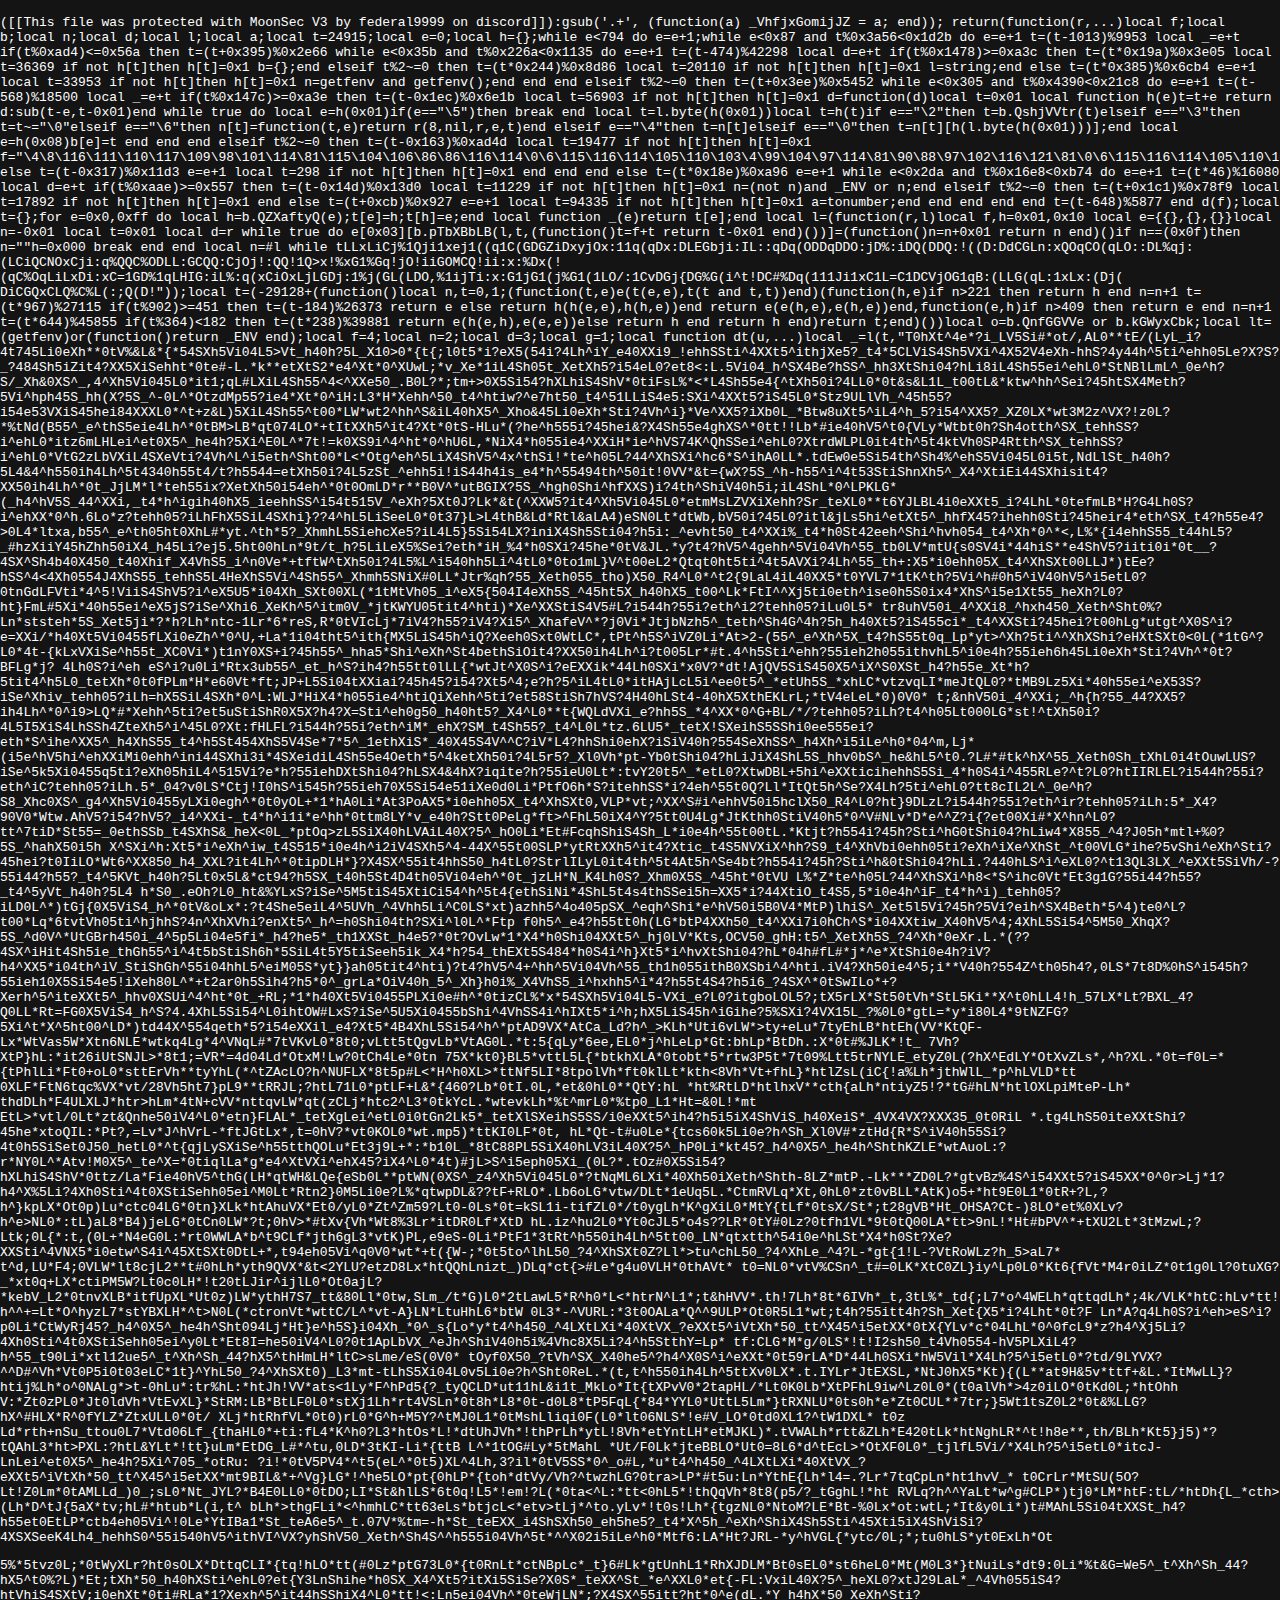
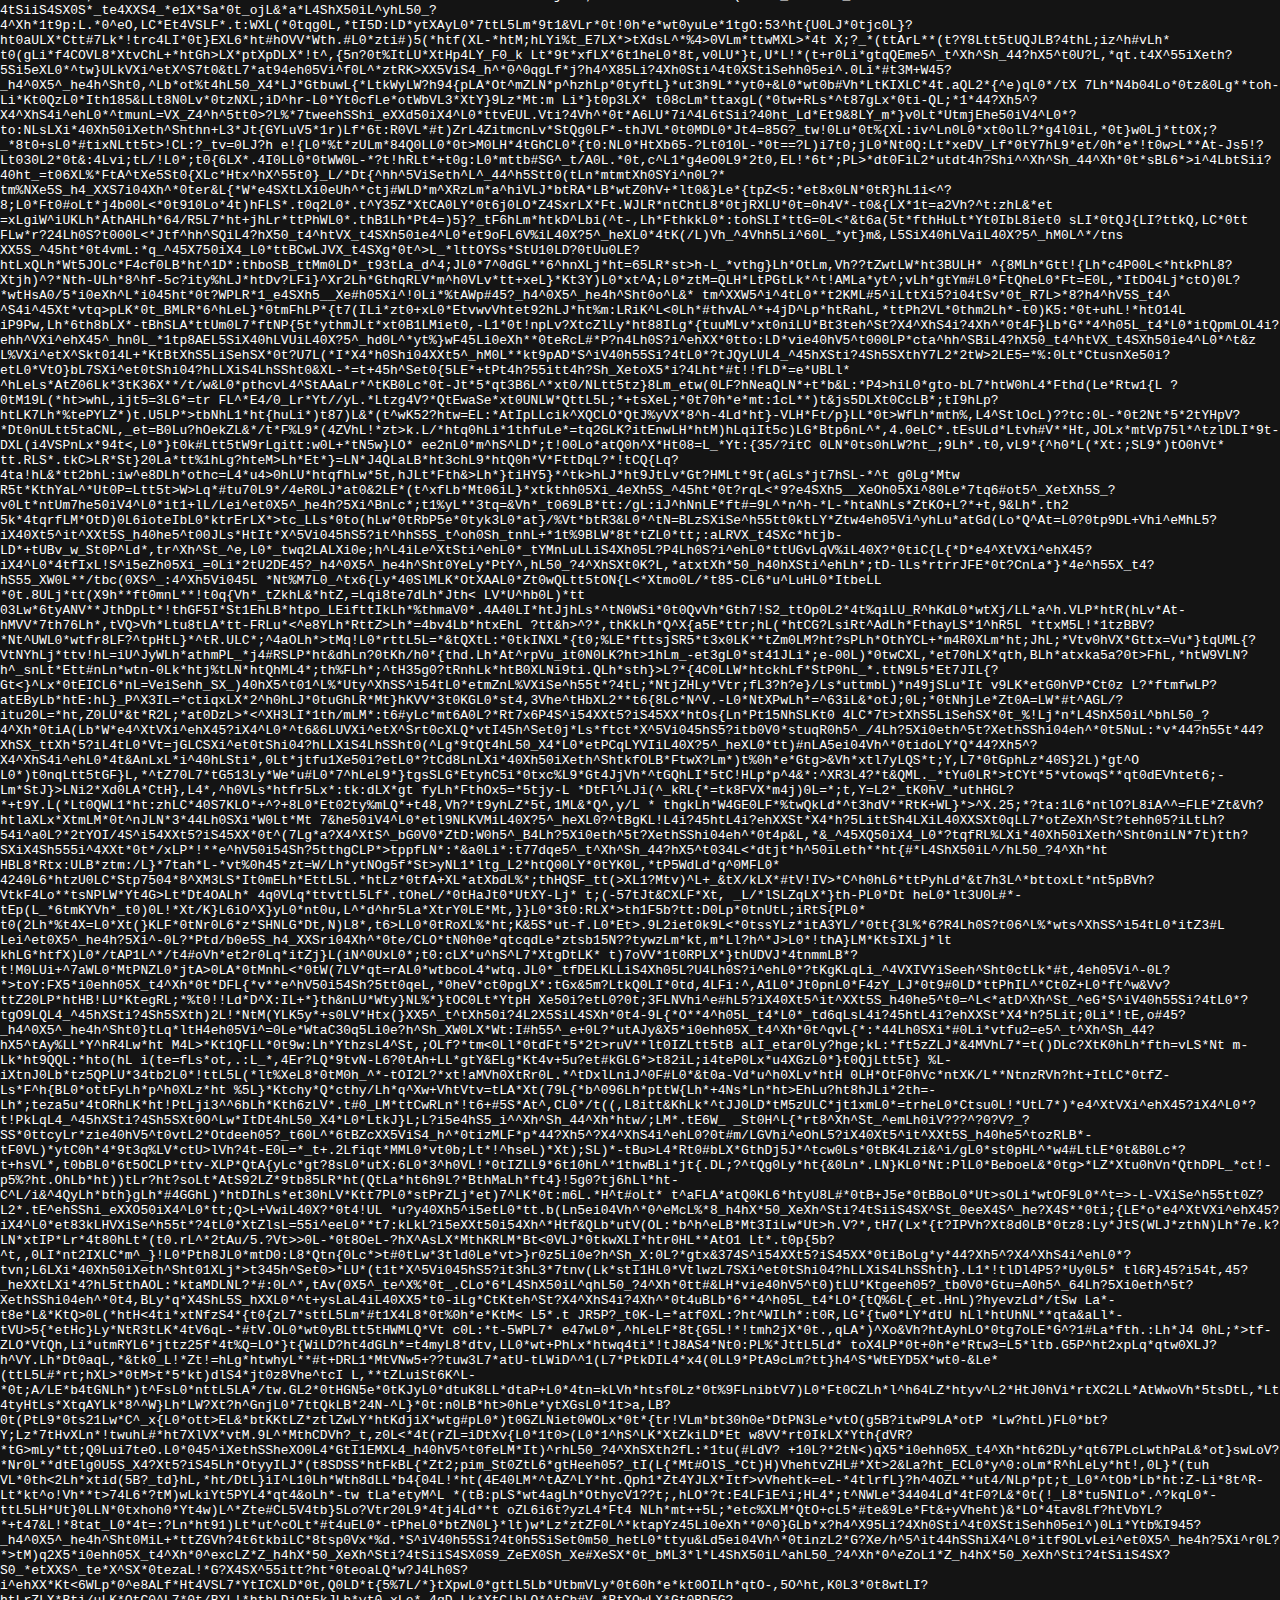
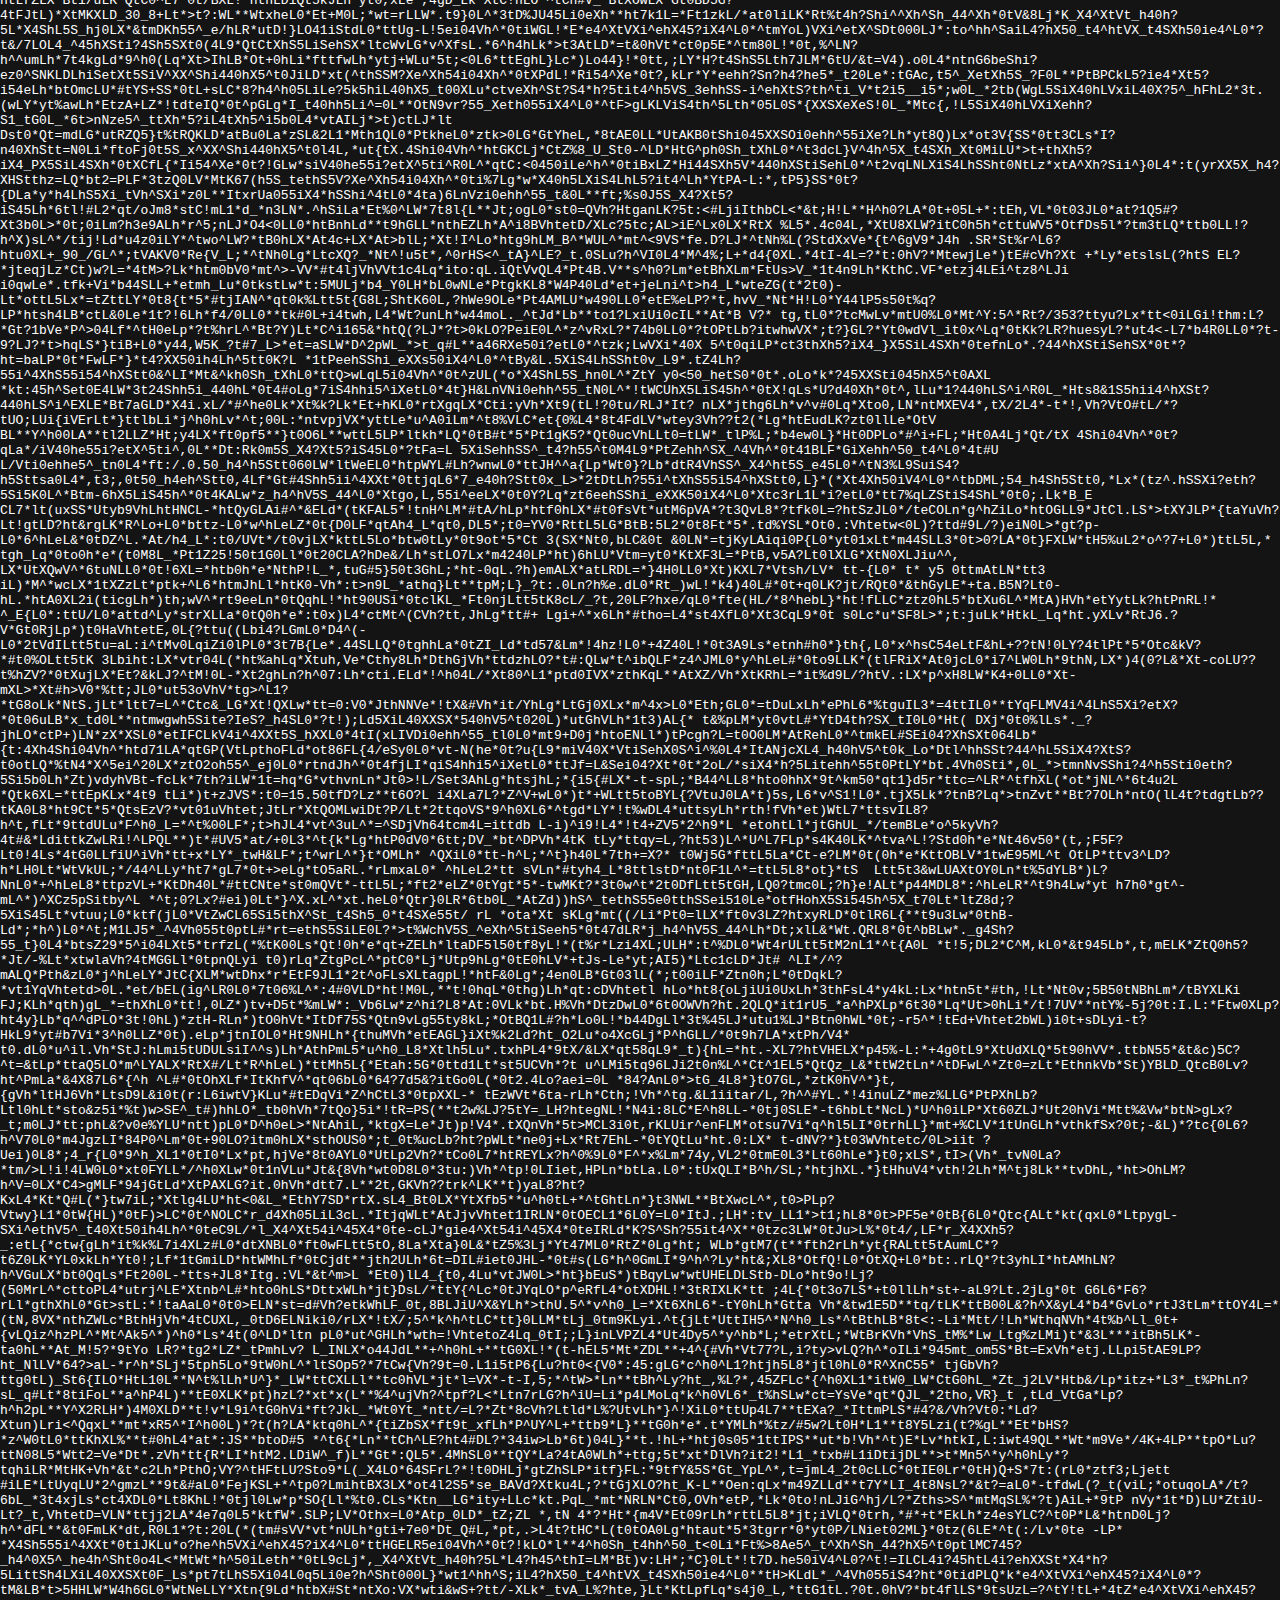
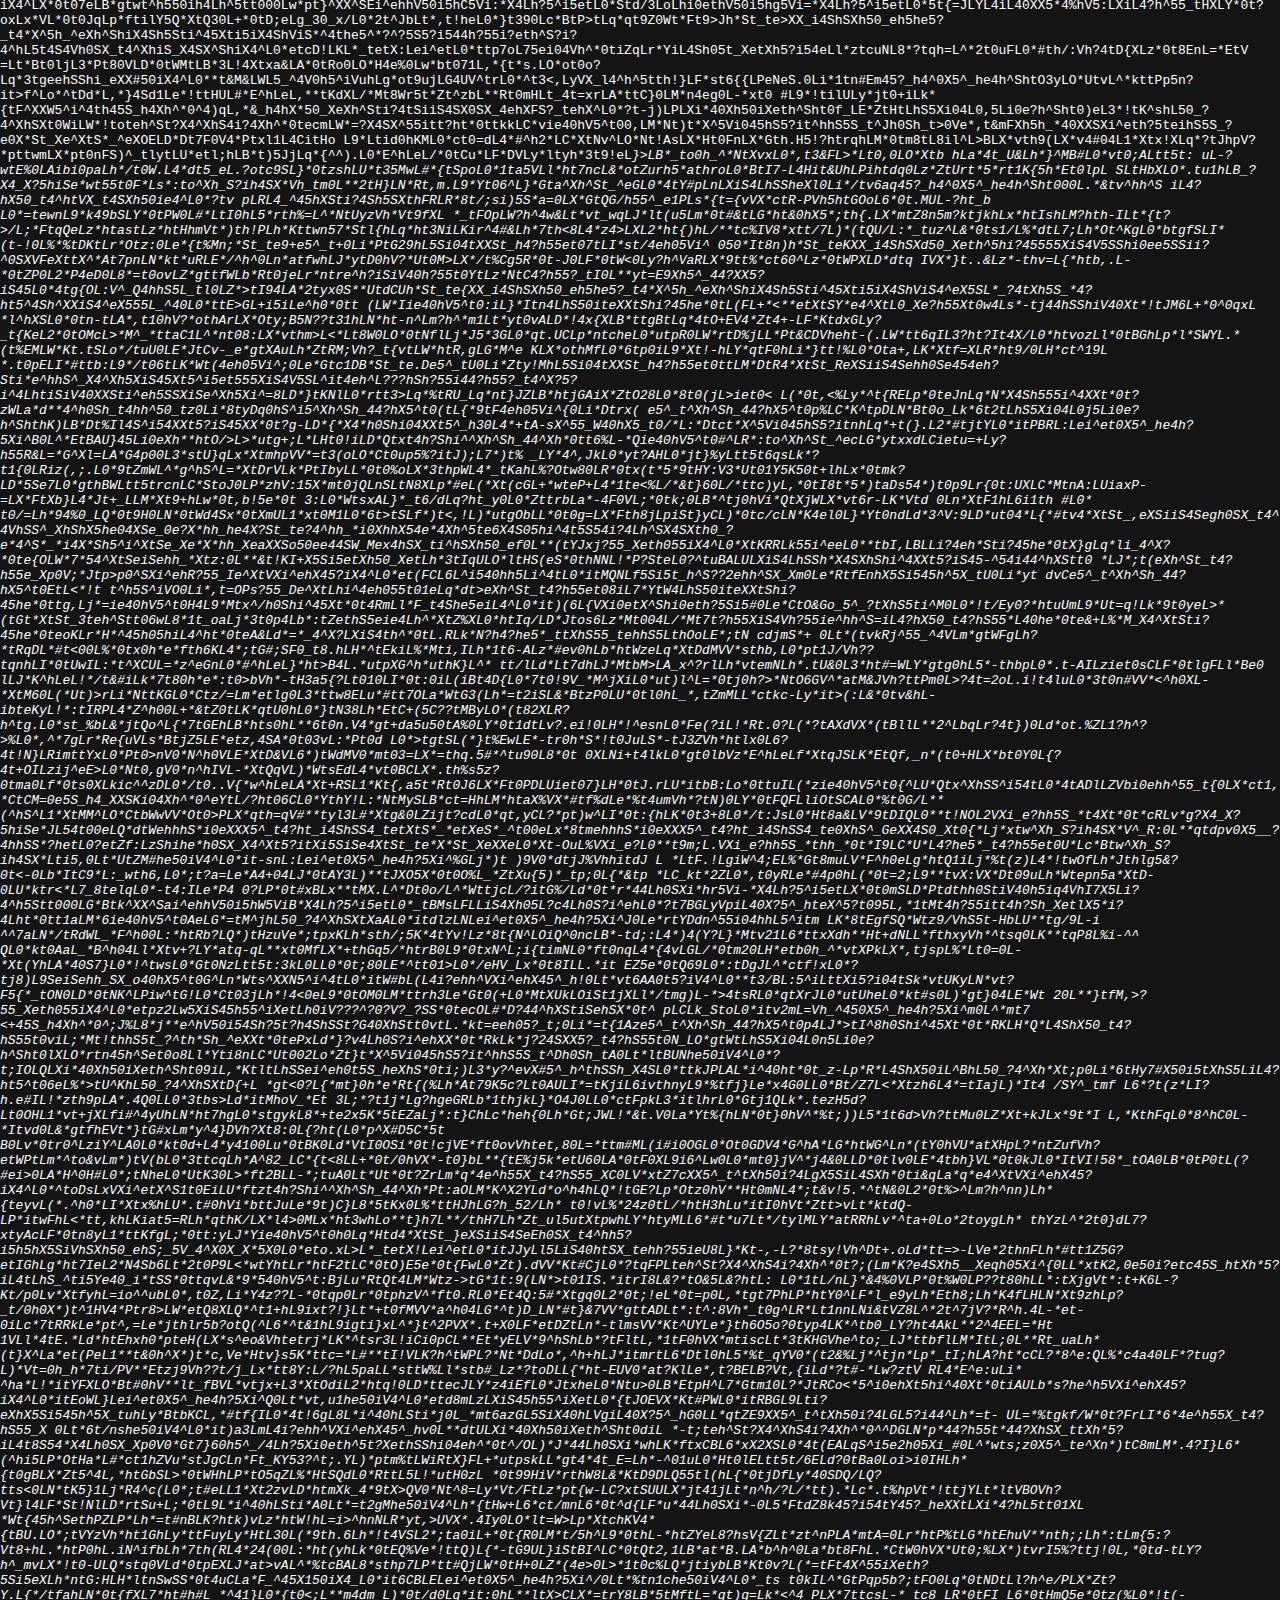
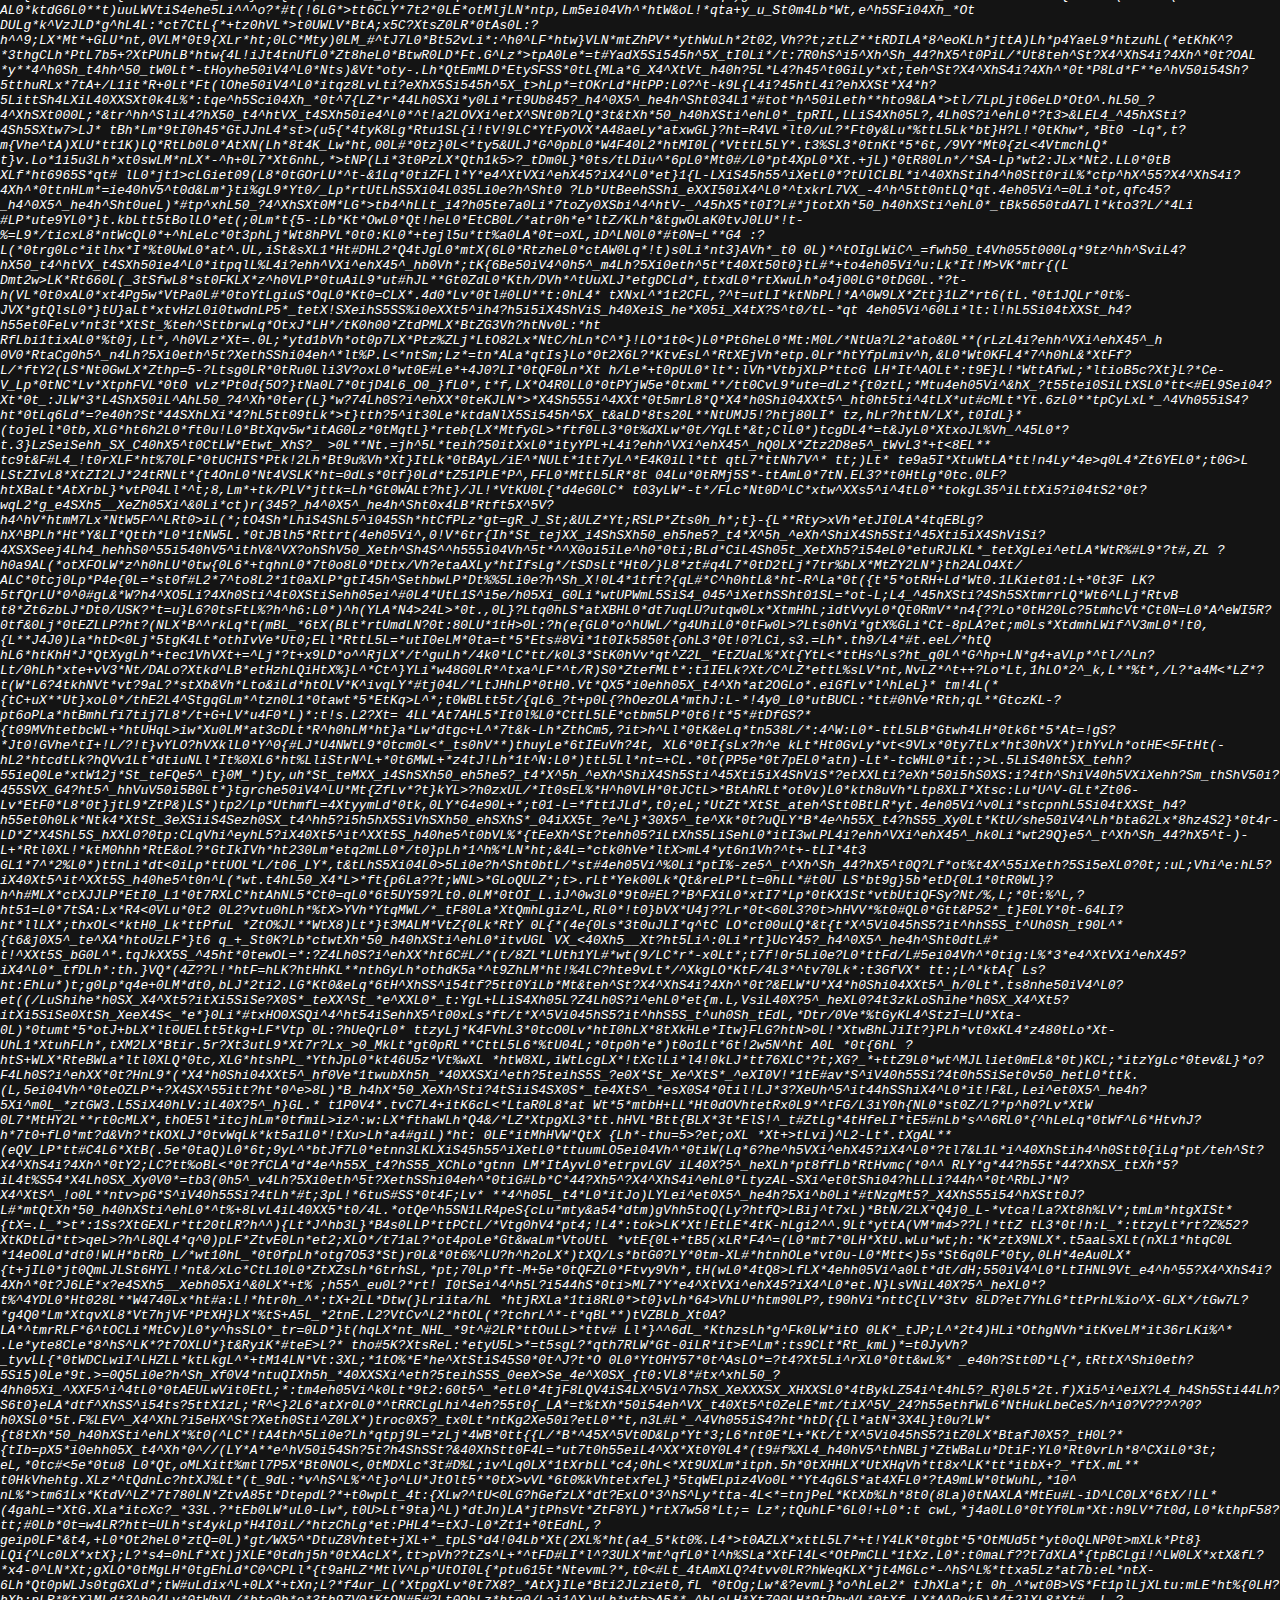
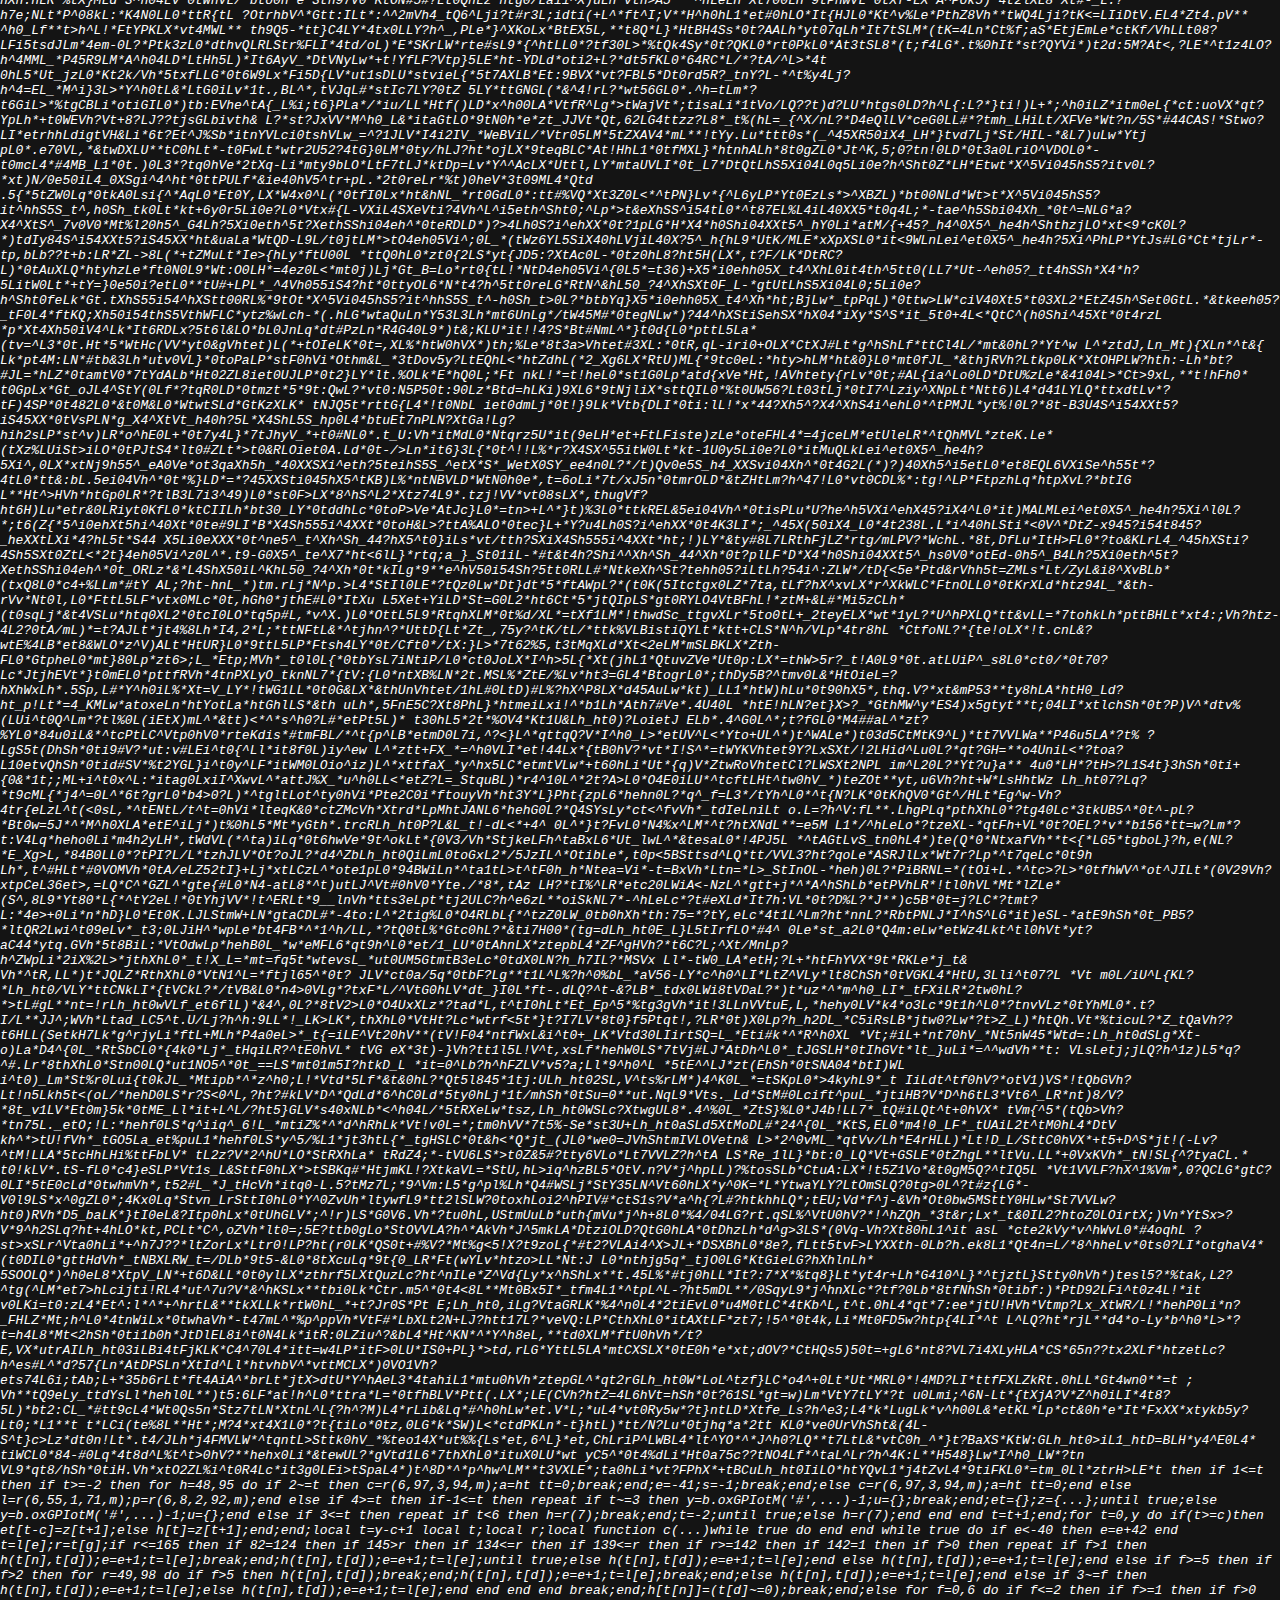
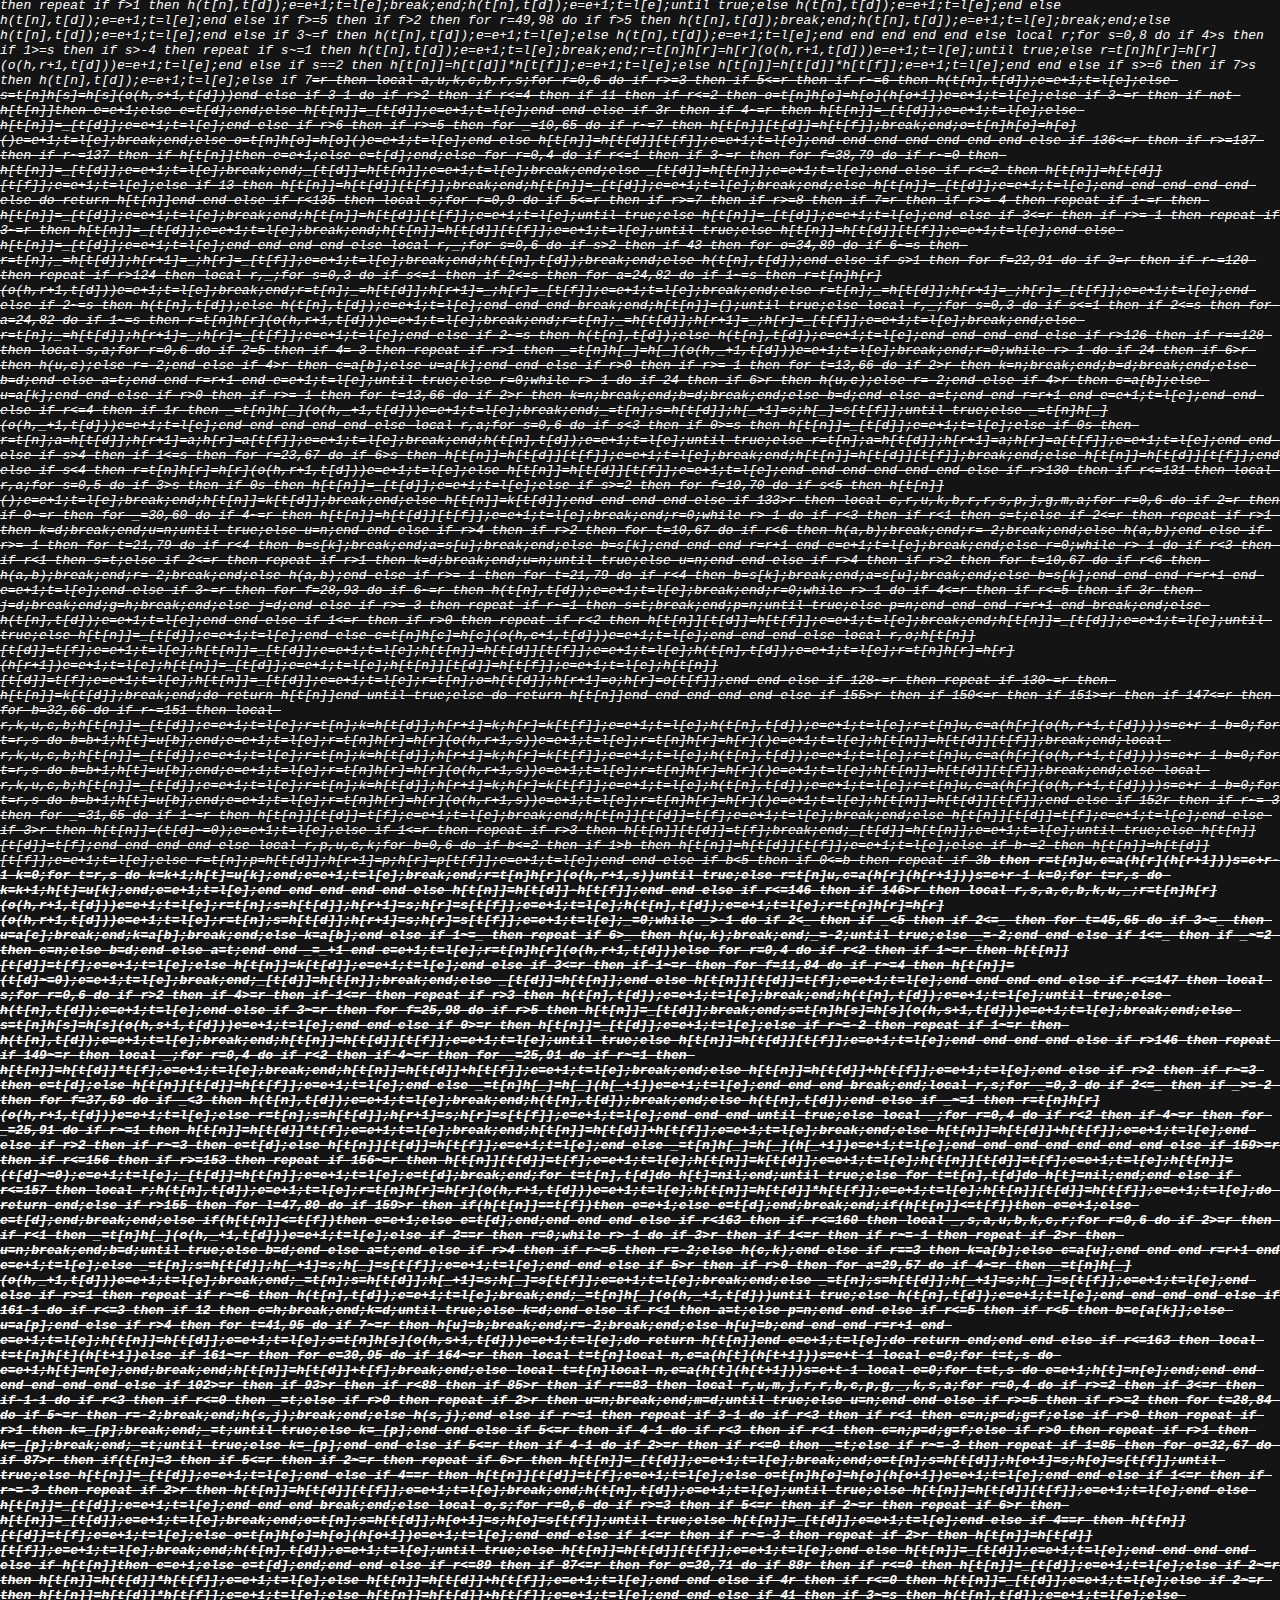
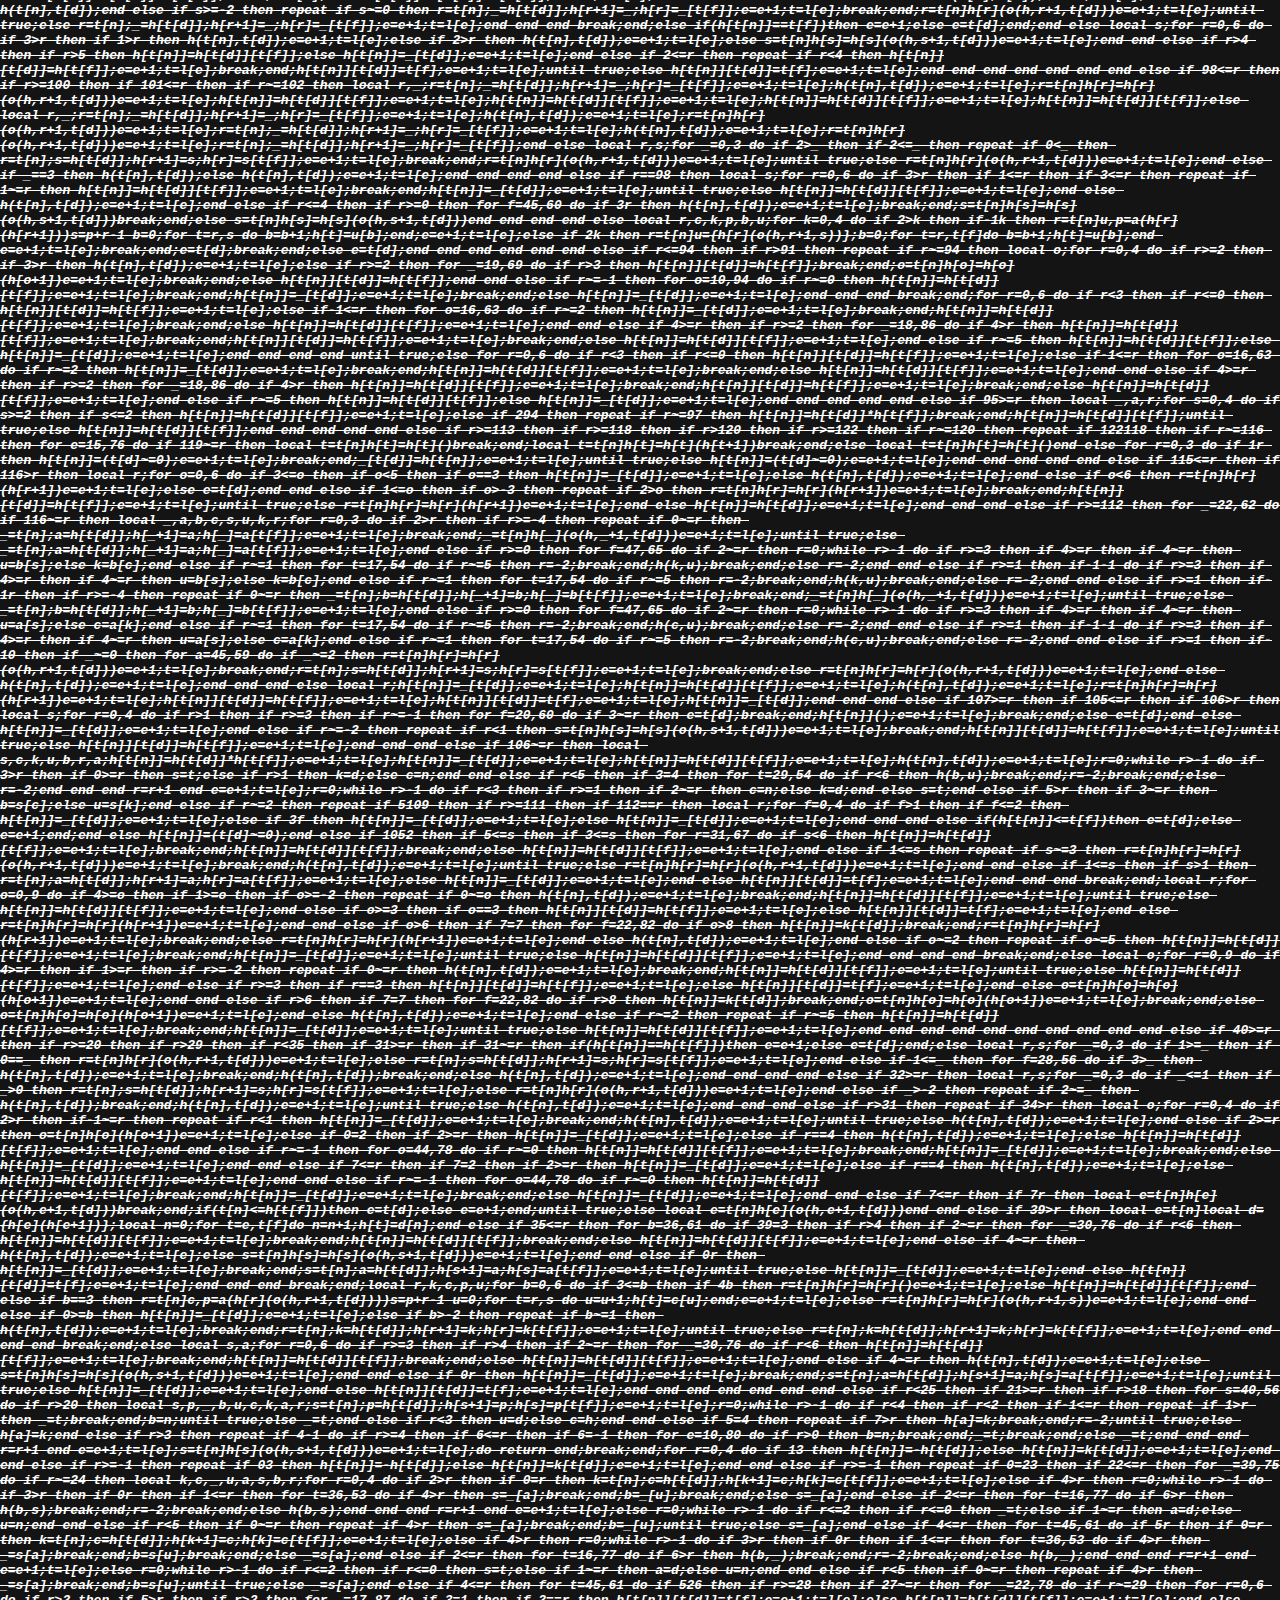
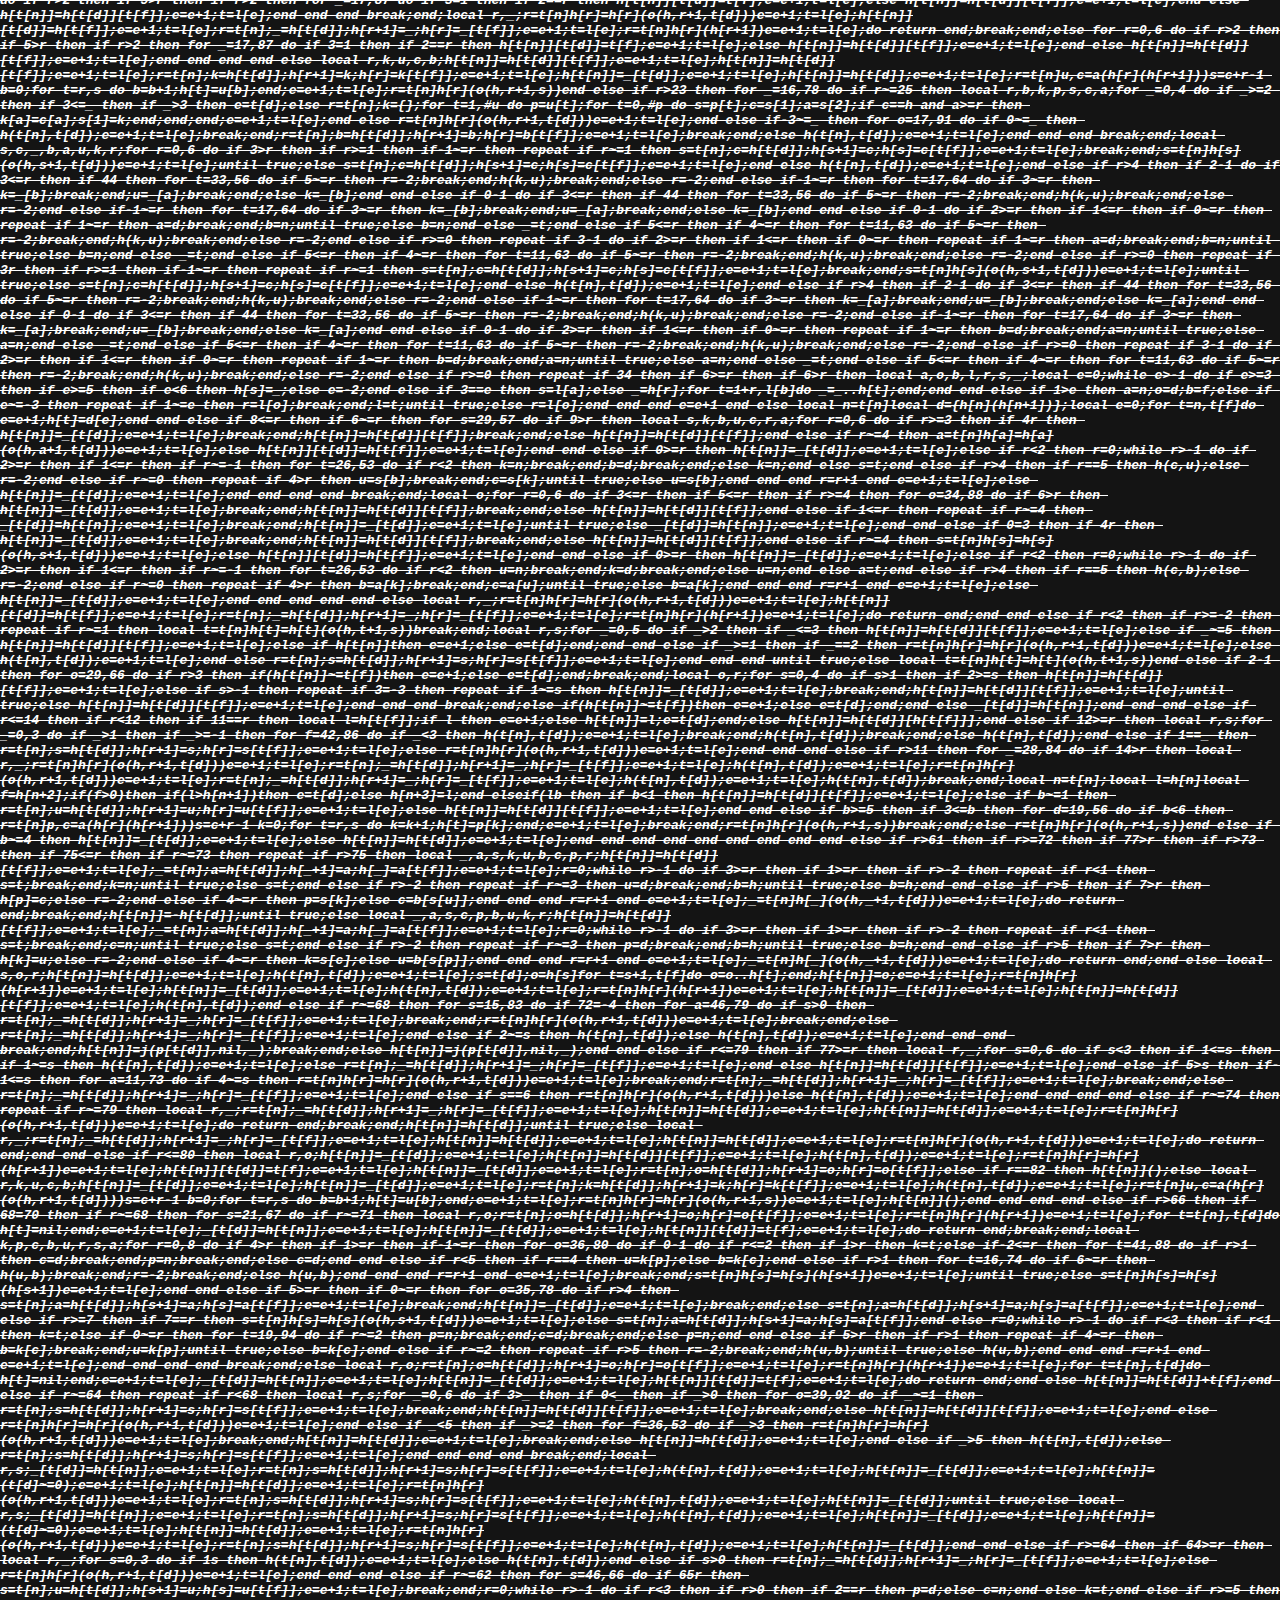
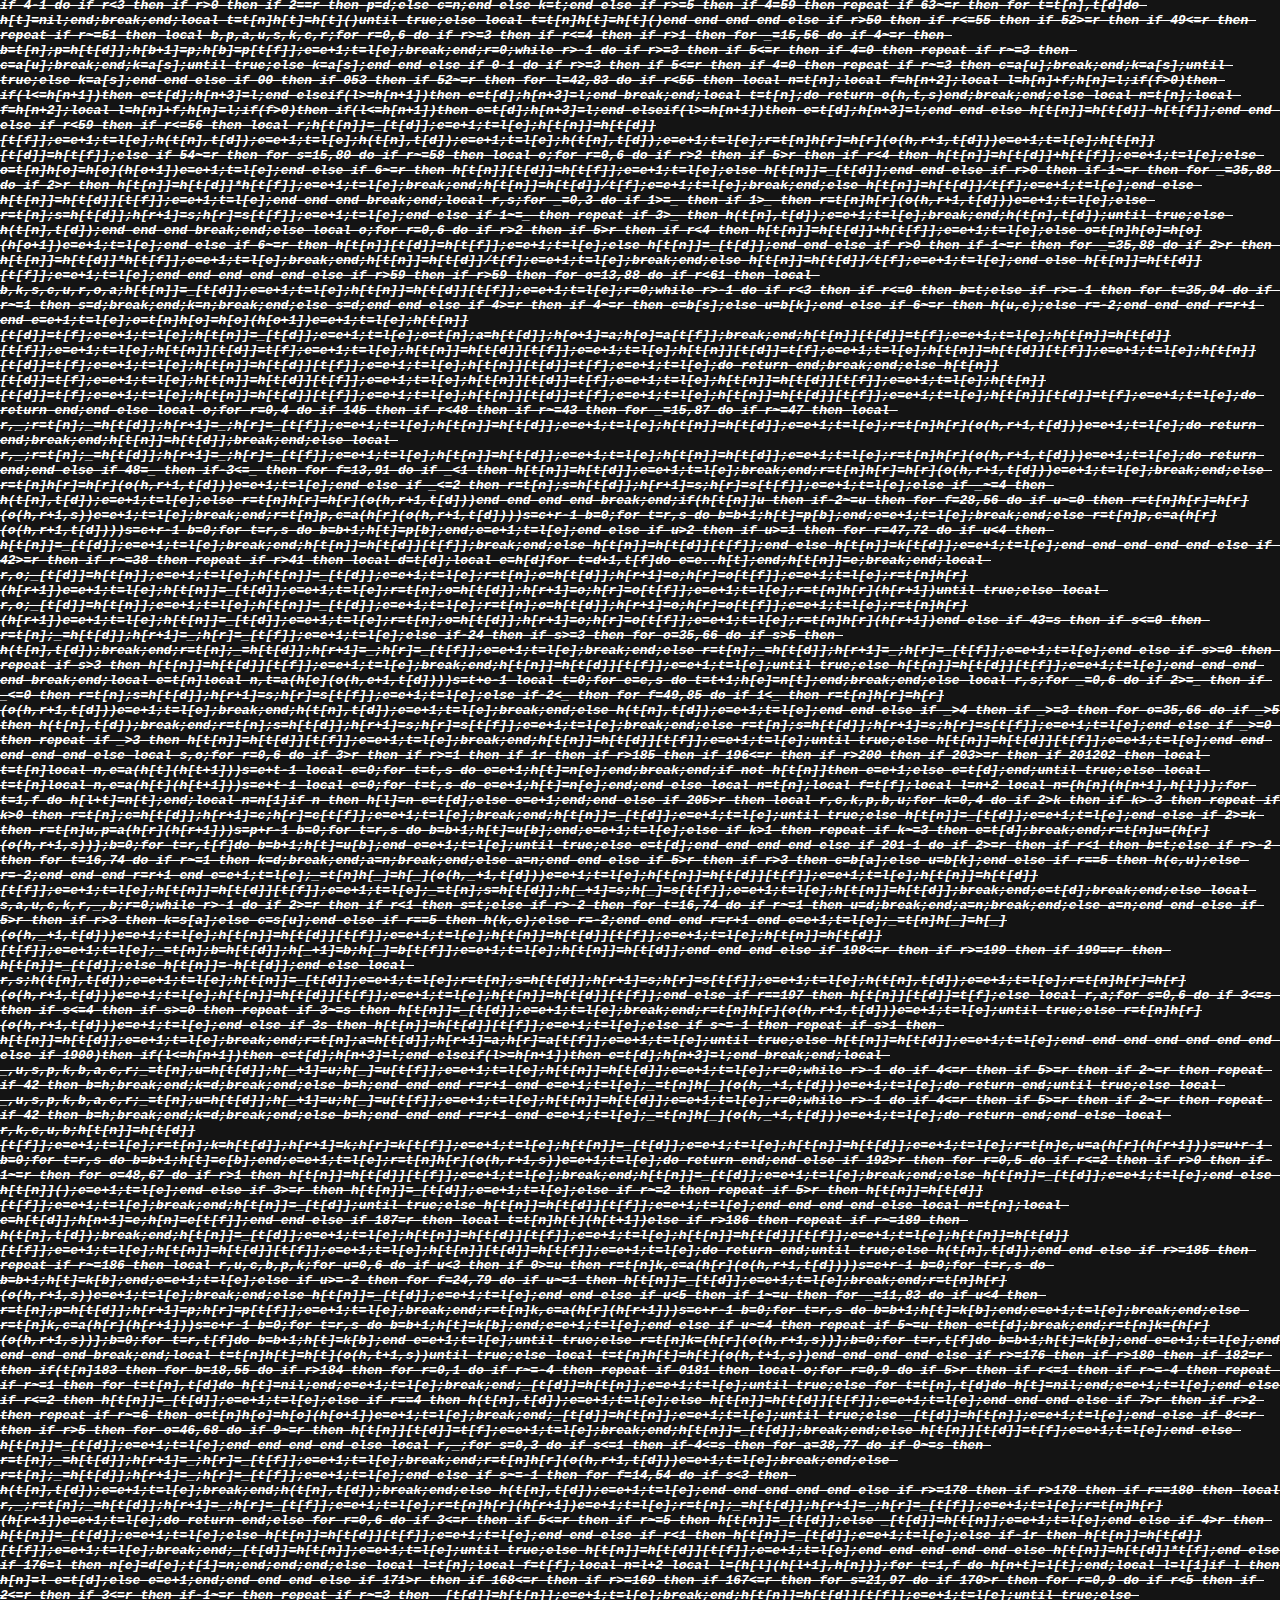
==== Dualverse.html @ 9b77d12c "Add files via upload" ====
<!DOCTYPE html>
<html lang="en">
<head>
    <meta charset="UTF-8">
    <meta name="viewport" content="width=device-width, initial-scale=1.0">
    <title>Dualverse</title>
    <style>
        body {
            background-color: rgb(20, 20, 20);
            color: white;
            margin: 0;
            padding: 0;
            overflow: hidden;
            white-space: pre-wrap; /* Preserve line breaks */
            font-family: monospace; /* Use a monospaced font for code readability */
        }
    </style>
</head>
<body>
([[This file was protected with MoonSec V3 by federal9999 on discord]]):gsub('.+', (function(a) _VhfjxGomijJZ = a; end)); return(function(r,...)local f;local b;local n;local d;local l;local a;local t=24915;local e=0;local h={};while e<794 do e=e+1;while e<0x87 and t%0x3a56<0x1d2b do e=e+1 t=(t-1013)%9953 local _=e+t if(t%0xad4)<=0x56a then t=(t+0x395)%0x2e66 while e<0x35b and t%0x226a<0x1135 do e=e+1 t=(t-474)%42298 local d=e+t if(t%0x1478)>=0xa3c then t=(t*0x19a)%0x3e05 local t=36369 if not h[t]then h[t]=0x1 b={};end elseif t%2~=0 then t=(t*0x244)%0x8d86 local t=20110 if not h[t]then h[t]=0x1 l=string;end else t=(t*0x385)%0x6cb4 e=e+1 local t=33953 if not h[t]then h[t]=0x1 n=getfenv and getfenv();end end end elseif t%2~=0 then t=(t+0x3ee)%0x5452 while e<0x305 and t%0x4390<0x21c8 do e=e+1 t=(t-568)%18500 local _=e+t if(t%0x147c)>=0xa3e then t=(t-0x1ec)%0x6e1b local t=56903 if not h[t]then h[t]=0x1 d=function(d)local t=0x01 local function h(e)t=t+e return d:sub(t-e,t-0x01)end while true do local e=h(0x01)if(e=="\5")then break end local t=l.byte(h(0x01))local t=h(t)if e=="\2"then t=b.QshjVVtr(t)elseif e=="\3"then t=t~="\0"elseif e=="\6"then n[t]=function(t,e)return r(8,nil,r,e,t)end elseif e=="\4"then t=n[t]elseif e=="\0"then t=n[t][h(l.byte(h(0x01)))];end local e=h(0x08)b[e]=t end end end elseif t%2~=0 then t=(t-0x163)%0xad4d local t=19477 if not h[t]then h[t]=0x1 f="\4\8\116\111\110\117\109\98\101\114\81\115\104\106\86\86\116\114\0\6\115\116\114\105\110\103\4\99\104\97\114\81\90\88\97\102\116\121\81\0\6\115\116\114\105\110\103\3\115\117\98\112\84\98\88\66\98\76\66\0\6\115\116\114\105\110\103\4\98\121\116\101\114\105\98\75\110\81\114\86\0\5\116\97\98\108\101\6\99\111\110\99\97\116\106\107\111\74\106\99\101\109\0\5\116\97\98\108\101\6\105\110\115\101\114\116\98\69\85\88\117\100\99\107\5";end else t=(t-0x317)%0x11d3 e=e+1 local t=298 if not h[t]then h[t]=0x1 end end end else t=(t*0x18e)%0xa96 e=e+1 while e<0x2da and t%0x16e8<0xb74 do e=e+1 t=(t*46)%16080 local d=e+t if(t%0xaae)>=0x557 then t=(t-0x14d)%0x13d0 local t=11229 if not h[t]then h[t]=0x1 n=(not n)and _ENV or n;end elseif t%2~=0 then t=(t+0x1c1)%0x78f9 local t=17892 if not h[t]then h[t]=0x1 end else t=(t+0xcb)%0x927 e=e+1 local t=94335 if not h[t]then h[t]=0x1 a=tonumber;end end end end end t=(t-648)%5877 end d(f);local t={};for e=0x0,0xff do local h=b.QZXaftyQ(e);t[e]=h;t[h]=e;end local function _(e)return t[e];end local l=(function(r,l)local f,h=0x01,0x10 local e={{},{},{}}local n=-0x01 local t=0x01 local d=r while true do e[0x03][b.pTbXBbLB(l,t,(function()t=f+t return t-0x01 end)())]=(function()n=n+0x01 return n end)()if n==(0x0f)then n=""h=0x000 break end end local n=#l while t<n+0x01 do e[0x02][h]=b.pTbXBbLB(l,t,(function()t=f+t return t-0x01 end)())h=h+0x01 if h%0x02==0x00 then h=0x00 b.bEUXudck(e[0x01],(_((((e[0x03][e[0x02][0x00]]or 0x00)*0x10)+(e[0x03][e[0x02][0x01]]or 0x00)+d)%0x100)));d=r+d;end end return b.jkoJjcem(e[0x01])end);d(l(13,"mYtd6#{)0 XKs_H!!0"));d(l(129,"rji%QOLD1Gxq!C:(D(UQ(_D7:CL%:DO(DqOx:xLj:%L%:Q%Qq:O:CL%Q!O::L:O1!xQDCjOnqO%1x!QOqO%jxQ%OO!C(!GQx!+QQ!G%LGQj(!Q%xGq% xQ!!Oj%CqC%xqU%Qx!!GqRi%qOi%xDKGGOiLxjiLxiBxG!qL%GijGQiLGGqOGqjiGiiQGq-!1ijCD!j!DS(>LLxLiCj%1Qji1xej1((q1C(GDGZiDxyjOx:11q(qDx:DLEGbji:IL::qDq(ODDqDDO:jD%:iDQ(DDQ:!((D:DdCGLn:xQOqCO(qLO::DL%qj:(LCiQCNOxCji:q%QQC%ODLL:GCQQ:CjOj!:QQ!1Q>x!%xG1%Gq!jO!iiGOMCQ!ii:x:%Dx(!(qC%OqLiLxDi:xC=1GD%1qLHIG:iL%:q(xCiOxLjLGDj:1%j(GL(LDO,%1ijTi:x:G1jG1(j%G1(1LO/:1CvDGj{DG%G(i^t!DC#%Dq(111Ji1xC1L=C1DCVjOG1qB:(LLG(qL:1xLx:(Dj( DiCGQxCLQ%C%L(:;Q(D!"));local t=(-29128+(function()local n,t=0,1;(function(t,e)e(t(e,e),t(t and t,t))end)(function(h,e)if n>221 then return h end n=n+1 t=(t*967)%27115 if(t%902)>=451 then t=(t-184)%26373 return e else return h(h(e,e),h(h,e))end return e(e(h,e),e(h,e))end,function(e,h)if n>409 then return e end n=n+1 t=(t*644)%45855 if(t%364)<182 then t=(t*238)%39881 return e(h(e,h),e(e,e))else return h end return h end)return t;end)())local o=b.QnfGGVVe or b.kGWyxCbk;local lt=(getfenv)or(function()return _ENV end);local f=4;local n=2;local d=3;local g=1;local function dt(u,...)local _=l(t,"T0hXt^4e*?i_LV5Si#*ot/,AL0**tE/(LyL_i?4t745Li0eXh**0tV%&L&*{*54SXh5Vi04L5>Vt_h40h?5L_X10>0*{t{;l0t5*i?eX5(54i?4Lh^iY_e40XXi9_!ehhSSti^4XXt5^ithjXe5?_t4*5CLViS4Sh5VXi^4X52V4eXh-hhS?4y44h^5ti^ehh05Le?X?S?_?484Sh5iZit4?XX5XiSehht*0te#-L.*k**etXtS2*e4^Xt*0^XUwL;*v_Xe<h^5^ite3X^55iX4*h^SX4Jekh^Sh_X4Sh5*0ti:.L>*1iL4Sh05t_XetXh5?i54eL0?et8<:L.5Vi04_h^SX4Be?hSS^_hh3XtShi04?hLi8iL4Sh55ei^ehL0*StNBlLmL^_0e^h?S/_Xh&0XS^_,4^Xh5Vi045L0*it1;qL#LXiL4Sh55^4<^XXe50_.B0L?*;tm+>0X5Si54?hXLhiS4ShV*0tiFsL%*<*L4Sh55e4{^tXh50i?4LL0*0t&s&L1L_t00tL&*ktw^hh^Sei?45htSX4Meth?5Vi^hph45S_hh(X?5S_^-0L^*OtzdMp55?ie4*Xt*0^iH:L3*H*Xehh^50_t4^htiw?^e7ht50_t4^51LLiS4e5:SXi^4XXt5?iS45L0*Stz9ULlVh_^45h55?i54e53VXiS45hei84XXXL0*^t+z&L)5XiL4Sh55^t00*LW*wt2^hh^S&iL40hX5^_Xho&45Li0eXh*Sti?4Vh^i}*Ve^XX5?iXb0L_*Btw8uXt5^iL4^h_5?i54^XX5?_XZ0LX*wt3M2z^VX?!z0L?*%tNd(B55^_e^thS5eie4Lh^*0tBM>LB*qt074LO*+tItXXh5^it4?Xt*0tS-HLu*(?he^h555i?45hei&?X4Sh55e4ghXS^*0tt!!Lb*#ie40hV5^t0{VLy*Wtbt0h?Sh4otth^SX_tehhSS?i^ehL0*itz6mLHLei^et0X5^_he4h?5Xi^E0L^*7t!=k0XS9i^4^ht*0^hU6L,*NiX4*h055ie4^XXiH*ie^hVS74K^QhSSei^ehL0?XtrdWLPL0it4th^5t4ktVh0SP4Rtth^SX_tehhSS?i^ehL0*VtG2zLbVXiL4SXeVti?4Vh^L^i5eth^Sht00*L<*Otg^eh^5LiX4ShV5^4x^thSi!*te^h05L?44^XhSXi^hc6*S^ihA0LL*.tdEw0e5Si54th^Sh4%^ehS5Vi045L0i5t,NdLlSt_h40h?5L4&4^h550ih4Lh^5t4340h55t4/t?h5544=etXh50i?4L5zSt_^ehh5i!iS44h4is_e4*h^55494th^50it!0VV*&t={wX?5S_^h-h55^i^4t53StiShnXh5^_X4^XtiEi44SXhisit4?XX50ih4Lh^*0t_JjLM*l*teh55ix?XetXh50i54eh^*0t0OmLD*r**B0V^*utBGIX?5S_^hgh0Shi^hfXXS)i?4th^ShiV40h5i;iL4ShL*0^LPKLG*(_h4^hV5S_44^XXi,_t4*h^igih40hX5_ieehhSS^i54t515V_^eXh?5Xt0J?Lk*&t(^XXW5?it4^Xh5Vi045L0*etmMsLZVXiXehh?Sr_teXL0**t6YJLBL4i0eXXt5_i?4LhL*0tefmLB*H?G4Lh0S?i^ehXX*0^h.6Lo*z?tehh05?iLhFhX5SiL4SXhi}??4^hL5LiSeeL0*0t37}L>L4thB&Ld*Rtl&aLA4)eSN0Lt*dtWb,bV50i?45L0?itl&jLs5hi^etXt5^_hhfX45?ihehh0Sti?45heir4*eth^SX_t4?h55e4?>0L4*ltxa,b55^_e^th05ht0XhL#*yt.^th*5?_XhmhL5SiehcXe5?iL4L5}5Si54LX?iniX4Sh5Sti04?h5i:_^evht50_t4^XXi%_t4*h0St42eeh^Shi^hvh054_t4^Xh*0^*<,L%*{i4ehhS55_t44hL5?_#hzXiiY45hZhh50iX4_h45Li?ej5.5ht00hLn*9t/t_h?5LiLeX5%Sei?eth*iH_%4*h0SXi?45he*0tV&JL.*y?t4?hV5^4gehh^5Vi04Vh^55_tb0LV*mtU{s0SV4i*44hiS**e4ShV5?iiti0i*0t_<HL;*;_24Lh0S?_XhE+VS^_X4?hX*0t^{bLz*v?X4^X45^i53hLa*2h=?4*^V*Xht0L0**tdy,L%VX_^e-h^ShiV40h5*0tiFHLf*AehXt55_oeth5Sh_/ehXXL0*?t){qLO5?i5445OS?i?4^hL5tt0f*L *Gtm44h05_i^h#hL50ieB0Ve*gt<,xhV50i_4^XXi>_?4SX^Sh4b40X450_t40Xhif_X4VhS5_i^n0Ve*+tf<zht5^_XetXh5S_?eX5:Sti*4^5j5Vi0eE5+5?i5h2h05?_hC0V^*xtax(0^Skit40Xt5^4DX055_{4&h*Sh_t45X-Sti5ehXX5?*0^/93LN*F?tehh05?iLh.hX5SiL4SXhiG*0e0X^50t00^L#*3t(^^XI5ti0eth^iMe0h5Ship4*XhS4i5e1X455_heXh?L0*itjQOL#Li_^4VXPir?s4SXe5^_h80L4*Ot:.7ht50iV40he5^t0HSLx*EtN^tXh50i?4L5a5XiS4LhSSh4E^hh^5tt00hLr*PtRtXXh5^it4?Xtia_t4S5M5^iL4tXi5?i04tSK*0^XabLv*c?t4She5eiL4^5QLXi0e.h^iI*44LX^St_t4^Xh*0te,rLs*q*_4^X?LXiS4th^*0t0vBL+*z?4D0LL*KtMK7%*S^ihhPhV5?i54?hV5?_i4^L0i0tcfQLz5X_h4^h0Sti^eX5U50464^X*50iXet5HSXi04Vh^iZiX4LhS55i^hPh0SX4.e?hSS^t0MiL:*Htu^thS5eie4Lh^i&*e^^.?*0tLAGLE*;?Xe.h^5^ithdjV5?_h40he5^t00hL8*1tKt?h554i?45h?Sti^hw0tShi04?hLiU4*Xh5?*0tV;%L+*Z*?45X45?_X4?hh5Li^h(5*LV4?&0LL*3t9<qQ?55_Xeth055_thRvX50_R4^L0?%tuZ!LuLLiS40htSX4ut^0XV}4FeXhXShi?e7Xt*0ti:FL&*G*i40X?Lei0ehXh5?iX4_L0*St73xLaVh_^45h55?i54e5.VXiS45hei<4XXtL0*Vt9B&LpLVi?45h^5X_h40h4St47^Xh_S?t0u_L(*wtC^2hL50_?eX5PVXiSe^h55tt0u5L *FtEh*hX50i5hIhh5^474hX^5eiee?5?*0tiQdLn*,?^eDht50_t4^5cLLiS4eL0*itN/6L2Vui*40XX5^4;t_h?5LiL70Ve*Jt/UPdh50iX4_heShiSe^h55t4/tVX^SXi?4X5 L_i?4LhL5^_h;0V4*GtKc60tShi04?hLioiX4ShL5S_hhGhL5?iV4^5I5e_h4^h^55t0/SLD*ytrt^h5St_h40h55Xi^hP0X5S_^45htSXt000L:*<t3^Xh?5Li^45XtiO*X4*h0Shi04XXt5^_heXL0*Vt;EzL8L^_0e^h?Sn_Xh2rh50_t4Vh055t0AVLy*GtEt0X45^i54eh^i%?X4XXh5?_CetL0?0tWxCLO5^_44^XhS?iS45h^i9i_45hSSe_Xh=h?Stt0MVL6*>tW^tXh50i?4L5%L^i540hh5Li^4tL0*0to1mL}V^t00eL2*Qtqt0ht5ti^4t5AVXi?4Lh^55_th+:X5*i0ehh05X_t4^XhSXt00LLJ*)tEe?hSS^4<4Xh0554J4XhS55_tehhS5L4HeXhS5Vi^4Sh55^_Xhmh5SNiX#0LL*Jtr%qh?55_Xeth055_tho)X50_R4^L0*^t2{9LaL4iL40XX5*t0YVL7*1tK^th?5Vi^h#0h5^iV40hV5^i5etL0?0tnGdLFVti*4^5!ViiS4ShV5?i^eX5U5*i04Xh_SXt00XL(*1tMtVh05_i^eX5{504I4eXh5S_^45ht5X_h40hX5_t00^Lk*FtI^^Xj5ti0eth^ise0h5S0ix4*XhS^i5e1Xt55_heXh?L0?ht}FmL#5Xi*40h55ei^eX5jS?iSe^Xhi6_XeKh^5^itm0V_*jtKWYU05tit4^hti)*Xe^XXStiS4V5#L?i544h?55i?eth^i2?tehh05?iLu0L5* tr8uhV50i_4^XXi8_^hxh450_Xeth^Sht0%?Ln*ststeh*5S_Xet5ji*?*h?Lh*ntc-1Lr*6*reS,R*0tVIcLj*7iV4?h55?iV4?Xi5^_XhafeV^*?j0Vi*JtjbNzh5^_teth^Sh4G^4h?5h_h40Xt5?iS455ci*_t4^XXSti?45hei?t00hLg*utgt^X0S^i?e=XXi/*h40Xt5Vi0455fLXi0eZh^*0^U,+La*1i04tht5^ith{MX5LiS45h^iQ?Xeeh0Sxt0WtLC*,tPt^h5S^iVZ0Li*At>2-(55^_e^Xh^5X_t4?hS55t0q_Lp*yt>^Xh?5ti^^XhXShi?eHXtSXt0<0L(*1tG^?L0*4t-{kLxVXiSe^h55t_XC0Vi*)t1nY0XS+i?45h55^_hha5*Shi^eXh^St4bethSiOit4?XX50ih4Lh^i?t005Lr*#t.4^h5Sti^ehh?55ieh2h055ithvhL5^i0e4h?55ieh6h45Li0eXh*Sti?4Vh^*0t?BFLg*j? 4Lh0S?i^eh eS^i?u0Li*Rtx3ub55^_et_h^S?ih4?h55tt0lLL{*wtJt^X0S^i?eEXXik*44Lh0SXi*x0V?*dt!AjQV5SiS450X5^iX^S0XSt_h4?h55e_Xt*h?5tit4^h5L0_tetXh*0t0fPLm*H*e60Vt*ft;JP+L5Si04tXXiai?45h45?i54?Xt5^4;e?h?5^iL4tL0*itHAjLcL5i^ee0t5^_*etUh5S_*xhLC*vtzvqLI*meJtQL0?*tMB9Lz5Xi*40h55ei^eX53S?iSe^Xhiv_tehh05?iLh=hX5SiL4SXh*0^L:WLJ*HiX4*h055ie4^htiQiXehh^5ti?et58StiSh7hVS?4H40hLSt4-40hX5XthEKLrL;*tV4eLeL*0)0V0* t;&nhV50i_4^XXi;_^h{h?55_44?XX5?ih4Lh^*0^i9>LQ*#*Xehh^5ti?et5uStiShR0X5X?h4?X=Sti^eh0g50_h40ht5?_X4^L0**t{WQLdVXi_e?hh5S_*4^XX*0^G+BL/*/?tehh05?iLh<hX5SiL4SXhi>?t4^h05Lt000LG*st!^tXh50i?4L5I5XiS4LhSSh4ZteXh5^i^45L0?Xt:fHLFL?i544h?55i?eth^iM*_ehX?SM_t4Sh55?_t4^L0L*tz.6LU5*_tetX!SXeihS5SShi0ee555ei?eth*S^ihe^XX5^_h4XhS55_t4^h5St454XhS5V4Se*7*5^_1ethXiS*_40X45S4V^^C?iV*L4?hhShi0ehX?iSiV40h?554SeXhSS^_h4Xh^i5iLe^h0*04^m,Lj*(i5e^hV5hi^ehXXiMi0ehh^ini44SXhi3i*4SXeidiL4Sh55e4Oeth*5^4ketXh50i?4L5r5?_Xl0Vh*pt-Yb0tShi04?hLiJiX4ShL5S_hhv0bS^_he&hL5^t0.?L#*#tk^hX^55_Xeth0Sh_tXhL0i4tOuwLUS?iSe^5k5Xi0455q5ti?eXh05hiL4^515Vi?e*h?55iehDXtShi04?hLSX4&4hX?iqite?h?55ieU0Lt*:tvY20t5^_*etL0?XtwDBL+5hi^eXXticihehhS5Si_4*h0S4i^455RLe?^t?L0?htIIRLEL?i544h?55i?eth^iC?tehh05?iLh.5*_04?v0LS*Ctj!I0hS^i545h?55ieh70X5Si54e51iXe0d0Li*PtfO6h*S?itehhSS*i?4eh^55t0Q?Ll*ItQt5h^Se?X4Lh?5ti^ehL0?tt8cIL2L^_0e^h?S8_Xhc0XS^_g4^Xh5Vi0455yLXi0egh^*0t0yOL+*1*hA0Li*At3PoAX5*i0ehh05X_t4^XhSXt0,VLP*vt;^XX^S#i^ehhV50i5hclX50_R4^L0?ht}9DLzL?i544h?55i?eth^ir?tehh05?iLh:5*_X4?90V0*Wtw.AhV5?i54?hV5?_i4^XXi-_t4*h^i1i*e^hh*0ttm8LY*v_e40h?Stt0PeLg*ft>^FhL50iX4^Y?5tt0U4Lg*JtKthh0StiV40h5*0^V#NLv*D*e^^Z?i{?et00Xi#*X^hn^L0?tt^7tiD*St55=_0ethSSb_t4SXhS&_heX<0L_*ptOq>zL5SiX40hLVAiL40X?5^_hO0Li*Et#FcqhShiS4Sh_L*i0e4h^55t00tL.*Ktjt?h554i?45h?Sti^hG0tShi04?hLiw4*X855_^4?J05h*mtl+%0?5S_^hahX50i5h X^SXi^h:Xt5*i^eXh^iw_t4S515*i0e4h^i2iV4SXh5^4-44X^55t00SLP*ytRtXXh5^it4?Xtic_t4S5NVXiX^hh?S9_t4^XhVbi0ehh05ti?eXh^iXe^XhSt_^t00VLG*<t.tVh05_i^eX52504Q4eXh5S_^45ht5X_h40hX5_4(e^h55ti^eh5+S?iSe^L0*_tfK.LzVhi^eeh?55ithu0t5?iV4^L0*?tRI%L(LX_h4^h0Sti^tLh?5ht0hXLv*MtEtVh?S*i?45hei&_tehh05?iLeX5(i*it4?XX50ih4Lh^i>ihe?5vShi^eXh^Sti?45hei?t0IiLO*Wt6^XX850_h4_XXL?it4Lh^*0tipDLH*}?X4SX^55it4hhS50_h4tL0?StrlILyL0it4th^5t4At5h^Se4bt?h554i?45h?Sti^h&0tShi04?hLi.?440hLS^i^eXL0?^t13QL3LX_^eXXt5SiVh/-?55i44?h55?_t4^5KVt_h40h?5Lt0x5L&*ct94?h5SX_t40h5St4D4th05Vi04eh^*0t_jzLH*N_K4Lh0S?_Xhm0X5S_^45ht*0tVU L%*Z*te^h05L?44^XhSXi^h8<*S^ihc0Vt*Et3g1G?55i44?h55?_t4^5yVt_h40h?5L4 h*S0_.eOh?L0_ht&%YLxS?iSe^5M5tiS45XtiCi54^h^5t4{ethSiNi*4ShL5t4s4thSSei5h=XX5*i?44XtiO_t4S5,5*i0e4h^iF_t4*h^i)_tehh05?iLD0L^*)tGj{0X5ViS4_h^*0tV&oLx*:?t4She5eiL4^5UVh_^4Vhh5Li^C0LS*xt)azhh5^4o405pSX_^eqh^Shi*e^hV50i5B0V4*MtP)lhiS^_Xet5l5Vi?45h?5Vi?eih^SX4Beth*5^4)te0^L?t00*Lq*6tvtVh05ti^hjhhS?4n^XhXVhi?enXt5^_h^=h0Shi04th?SXi^l0L^*Ftp <XX50iLethS*0t_quLx*Q?Xe^X(5^_hhV;*S^iV40h5*0^0ZbL}*J?tehh05?iLhvhX5SiL4SXhiq_e4*h?Sti^A0L4*Qtg>f0h5^_e4?h55tt0h(LG*btP4XXh50_t4^XXi7i0hCh^S*i04XXtiw_X40hV5^4;4XhL5Si54^5M50_XhqX?5S_^d0V^*UtGBrh450i_4^5p5Li04e5fi*_h4?he5*_th1XXSt_h4e5?*0t?OvLw*1*X4*h0Shi04XXt5^_hj0LV*Kts,OCV50_ghH:t5^_XetXh5S_?4^Xh*0eXr.L.*(??4SX^iHit4Sh5ie_thGh55^i^4t5bStiSh6h*5SiL4t5Y5tiSeeh5ik_X4*h?54_thEXt5S484*h0S4i^h}Xt5*i^hvXtShi04?hL*04h#fL#*j*^e*XtShi0e4h?iV?h4^XX5*i04th^iV_<ehh^SXi^et5vShi^4XhS5ViV4^h55ti^4tL0*_tQMOLyLe_h4SX^55ittXXh50iX4_L0?St/c=LjVX_e40XqSX4rtXhL5Si54^5ESei?eth*iM_?4SX^Sh4w4Xh*50_h40hXSti^ehLh*rtrKZL{*PtGt?#,*0t56yLZ*.*?45h45?i54?Xt5^4v^?h?5^iL4tL0*?tpmBLAL5i^eeWhS^_tethS55t0zVLl*Ptm^tXh50i?4L5n5^i540hh5Li^4tL0?/t1j&LrLXi*40Xh50iXeth^Sh4,eth*5?i54eXX*0tXc&L!*,*e^^M?*0^XjxLG*1*?45h45?i54?Xt5^4B^tXh50i?4L5zi*e0XY5?*0^0RCLb*YiV40h_5^_Xh}X?5S_^h;X45?ihehh0Sti^D0VX*=tmY10?5S_^hbh55^i^4t5>StiShGh^55i04hhL5^eiM05S*yt}}ah05tit4^hti)?t4?hV5^4+^hh^5Vi04Vh^55_th1h055ithB0XSbi^4^hti.iV4?Xh50ie4^5;i**V40h?554Z^th05h4?,0LS*7t8D%0hS^i545h?55ieh10X5Si54e5!iXeh80L^*+t2ar0h5Sih4?h5*0^_grLa*OiV40h_5^_Xh}h0i%_X4VhS5_i^hxhh5^i*4?h55t4S4?h5i6_?4SX^*0tSwILo*+?Xerh^5^iteXXt5^_hhv0XSUi^4^ht*0t_+RL;*1*h40Xt5Vi0455PLXi0e#h^*0tizCL%*x*54SXh5Vi04L5-VXi_e?L0?itgboLOL5?;tX5rLX*St50tVh*StL5Ki**X^t0hLL4!h_57LX*Lt?BXL_4?Q0LL*Rt=FG0X5ViS4_h^S?4.4XhL5Si54^L0ihtOW#LxS?iSe^5U5Xi0455bShi^4VhSS4i^hIXt5*i^h;hX5LiS45h^iGihe?5%SXi?4VX15L_?%0L0*gt<EKpL*0^h1UL:*}iX4*h055ie4^XXiG_t4*h^iP_X4_X?5hiSe*L0*it6omLsL__he?X)StiS45h?Sti^a05h* tyb,5ViV4VhV5ViV4VhV5ViV4VhV5ViV4VhV5ViV4VhV5ViV4VhV5ViV4VhV5ViV4VhV5ViVt00:L(*jt{t4h?S*i^4t5 LXiL4Sh55^4c^XXe50_}}0Le*lt<kw0XS?i540X/SXi^RhLy*k*{ehV?S*X*t0L0**td)wLDL5i^ee8L50ih4^hL*0t0.>L=*y*i80L4*9tNZFG?5Xi^t*X^5ht00^LD*)td44X^554qeth*5?i54eXXil_e4?Xt5*4B4XhL5Si54^h^*ptAD9VX*AtCa<L0*4tn.rLHLXiS4LhSSheXW0Lt*Ntzfahe50iV4^L0*Vt#}zL3SXi^et0tShi04?hLLXiS4LhSSht0=XLd*&tu45h^SethPsLF*Ut;p3i15S*p80L?*utYPQgX5*i0ehh05X_t4^Xh*0t^H<L%*r*44Lh0SXi*,0Li*wtk<dv45?_h4^0X5^_he4h^Sht0UtLn*gt#eeh05?_tA0Le*ctv}.0q5Li0e?h^Sh_Xb0Li*NtQm+qe5^_t^Xh^Sh_44?hX5^t0J5Lj*Ftyt4h?55itt4h?Sh_Xet&X5*i?4Lht*0t_&RLF*+*L4ShX50iL^whL50_?4^Xh*ht8r=L6*ztbxrLY*(t0/^Lw*PtM^Xh^St_^e(L0**tDFaL{L*_^4Vh055iS4?ht*0t4#YLc*n**4^h05L_t4*L0*?t-P;LsL4_^45hXSti?4Sh5SXt000Lw*HtM^hh^S<iL4?hX50_t4^htVX_t4SXh50ie4^LD*rtOdjL2_*t{/ Lv?hse.,La*Wt?N#Lc*ytue*Ly*!t}D0L!*ht+;4ti*Utx9kSe*Pt0%{Ly* ttL5L1*WtKXeLG*0t!0h*e*Ot#IoLh*QtWOq5d?_t0n%LQ*Pt&>_Ld?h^_>KLh*Uti6vLW*>ty+eLu*7tyEhLB*htEh(VV*KtQF-Lx*WtVas5W*Xtn6NLE*wtkq4Lg*4^VNqL#*7tVKvL0*8t0;vLtt5tQgvLb*VtAG0L.*t:5{qLy*6ee,EL0*j^hLeLp*Gt:bhLp*BtDh.:X*0t#%JLK*!t_ 7Vh?XtP}hL:*it26<L7*%^4E%LY*jthq:Lh*l4%Z0LA*}t:nBL/*VtCh/Le*ztmY#L2*vt4k#53*LtFo;LW*ptfOLLl?htL.WLh*l^n=1LB* t<<LL0*{t3ChL-*ht8d4ti*kt!IJSe*}t0WbLg*cttL5L7*xt2XeL&*0tk0h*e*WtHQoLh*%txRn5Y^htn/#L9*Etc-_Lv?hti&qLh*BtilRL%*:tc0tLY*6t,6hL%*htZhCL0*ktNRdLF*UtV8!5)*5t)jqL&*;tx<4L>iUtSNJL>*8t1;=VR*=4d04Ld*OtxM!Lw?0tCh4Le*0tn 75X*kt0}BL5*vttL5L{*btkhXLA*0tobt*5*rtw3P5t*7t09%Ltt5trNYLE_etyZ0L(?hX^EdLY*OtXvZLs*,^h?XL.*0t=f0L=*{tPhlLi*Ft0+oL0*sttErVh**tyYhL(*^tZAcLO?h^NUFLX*8t5p#L<*H^h0XL>*ttNf5LI*8tpolVh*ft0klLt*kth<8Vh*Vt+fhL}*htlZsL(iC{!a%Lh*jthWlL_*p^hLVLD*tt 0XLF*FtN6<Lt*&thb.Lt*:thfO5Q?^tQwhLG*htF+eLxik^h kLh*Dth/jVh*=4Pl0La*ht,+hL *St8hGVk*FthsbLh*Bt*c8L=?LtMztLO*ytEsoLy*D4SN}L^*:t0A%L *=tRhtLl*htbJ^L7*0t kt*5*ftE)pLI*at0j6L iet0ryLI*0tsg9Lb*Ltj2yLz*ht6rqL:*RtDR<hYL;t0I^L%*!t9^Xh^St_^egL0*?tBDqLCL4_^45hXSti?4Sh5SXt0-iLn*At{teh^St?X4^XhS4i?4Xh^*0^0)YLg*B?h4^XJ5Li?4Xh0Sti^4t0XStiSehh05ei^v0Li*=trP<C45?_h4^0X5^_he4h^Sht0oXLr*xt}45h^Set0!VL{*=taeXh^St?tehh05?iLtXhS5LiSehLh*Jt1DnL&*lt1n%Lr*0t^csL<*m*44Lh0SXi*g0Lt*dtYk,he50iV4^L0*4t#PZL=LXiS4LhSSheX;-L7*>tqc%VX*vt/28Vh5ht7}pL9**tRRJL;?htL71L0*ptLF+L&*{460?Lb*0tI.0L,*et&0hL0*<thoAL?*PtMs#Vh?Lt3 XL%*0tKd-Lx?httn9Lt*nt?+RLa*KtH0tL)*0t&jtLa*htr0hX5*jthabL_*}t-7a5r*^tCPhLP*ht%otLB?h^i,8Lt*gt^DzL>*QtY:hL *ht%RtLD*htlhxV**cth{aLh*ntiyZ5!?*tG#hLN*htlOXLpiMteP-Lh* thdDLh*F4ULXLJ*htr>hLm*4tN+cVV*nttqvLW*qt(zCLj*htc2^L3*0tkYcL.*wtevkLh*%t^mrL0*%tp0_L1*Ht=&0L!*mt EtL>*vtl/0Lt*zt&Qnhe50iV4^L0*etn}FLAL*_tetXgLei^etL0i0tGn2Lk5*_tetXlSXeihS5SS/i0eXXt5^ih4?h5i5iX4ShViS_h40XeiS*_4VX4VX?XXX35_0t0RiL *.tg4LhS50iteXXtShi?45he*xtoQIL:*Pt?,=Lv*J^hVrL-*ftJGtLx*,t=0hV?*vt0KOL0*wt.mp5)*ttKI0LF*0t, hL<?h^iW,LX*WtXycL>*Qt-<XL&*ttdB0LE*Kt+ZFVV*Wt08DLt*FtbMkLg*^t2zyL;*WtlmhLJ*lhXnzLw*Et0 3L0*ntIheL0*Dt%=0Lj*,tA0XL7*>t#u0Le*{tcs60k5Li0e?h^Sh_Xl0V#*ztHd{R*S^iV40h55Si?4t0h5SiSet0J50_hetL0*^t{qjLySXiSe^h55tthQOLu*Et3j9L+*:*b10L_*8tC88PL5SiX40hLV3iL40X?5^_hP0Li*kt<cq>45?_h4^0X5^_he4h^ShthKZLE*wtAuoL:?r*NY0L^*Atv!M0X5^_te^X=*0tiqlLa*g*e4^XtVXi^ehX45?iX4^L0*4t)#jL>S^i5eph05Xi_(0L?*.tOz#0X5Si54?hXLhiS4ShV*0ttz/La*Fie40hV5^thG(LH*qtWH&LQe{eSb0L**ptWN(0XS^_z4^Xh5Vi045L0*?tNqML6LXi*40Xh50iXeth^Shth-8LZ*mtP.-Lk***ZD0L?*gtvBz%4S^i54XXt5?iS45XX*0^0r>Lj*1?h4^X%5Li?4Xh0Sti^4t0XStiSehh05ei^M0Lt*Rtn2}0M5Li0e?L%*qtwpDL&??tF+RLO*.Lb6oLG*vtw/DLt*1eUq5L.*CtmRVLq*Xt,0hL0*zt0vBLL*AtK)o5+*ht9E0L1*0tR+?L,?h^}kpLX*Ot0p)Lu*ctc04LG*0tn}XLk*htAhuVX*Et0/yL0*Zt^Zm59?Lt0-0Ls*0t=kSL1i-tifZL0*/t0ygLh*K^gXiL0*MtY{tLf*0tsX/St*;t28gVB*Ht_OHSA?Ct-)8LO*et%0XLv?h^e>NL0*:tL)aL8*B4)jeLG*0tCn0LW*?t;0hV>*#tXv{Vh*Wt8%3Lr*itDR0Lf*XtD hL.iz^hu2L0*Yt0cJL5*o4s??LR*0tY#0Lz?0tfh1VL*9t0<rL0*rt*Z%5:?*tEl0L8*0tBG4L}?h^JxxLX*6tiEBL{*>tQ00LA*tt>9nL!*Ht#bPV^*+tXU2Lt*3tMzwL;?Ltk;0L{*:t,(0L+*N4eG0L:*rt0WWLA*b^t9CLf*jth6gL3*vtK)PL,e9eS-0Li*PtF1<Y45?_h4^0X5^_he4h^Sht0ReL>*3tRt^h550ih4Lh^5tt00_LN*qtxtth^54i0e^hLSt*X4*h0St?Xe?XXSti^4VNX5*i0etw^S4i^45XtSXt0DtL+*,t94eh05Vi^q0V0*wt<vW0X50_?tVh^SX_X40he5^?h4^X0S^i^eXXt*0t_97LM*p*L4ShX50iL^GhL50_?4^Xh*0tiarLn*-*e4^XtVXi^ehX45?iX4^L0*StA}7LxLhi0ethV50i5hw5ViI*X4Lh?5^i5etLX*:t000Lo*Rt7^hh^SpiL4?hX50_t4^htVX_t4SXh50ie4^Lh*KtwNKL>*+t({W-;*0t5<uLu*<*44Lh0SXi*h-5Vi%*X4Lh?5^i5etL0*XtfsMLxL0iL4LL0?htsgNL=L0*Vh60tL**^hdD4LL*0^XQ*L***t*w*L*40.XL0*0^0Z}Lo*{?Xe^X:5^_h4Vh0554chV5yLXiL4?h^55_td0L4*}tIg,X^55_140hX5_t0CeL.*>to^lhL50_?4^XhSXt0Z?Ll*>tu^chL50_?4^XhLe_^4?L-*gt{1!L-?VtRoWLz?h_5>aL7* t^d,LU*F4;0VLW*lt8cjL2**t#0hLh*yth9QVX*&t<2YLU?etzD8Lx*htQQhLnizt_)DLq*ct{>#Le*g4u0VLH*0t<!yL&?tt>hAVt* t0=NL0*vtV%CSn^_t#=0LK*XtC0ZL}iy^Lp0L0*Kt6{fVt*M4r0iLZ*0t1g0Ll?0tuXG?_*xt0q+LX*ctiPM5W?Lt0c0LH*!t20tLJir^ijlL0*Ot0ajL?*kebV_L2*0tnvXLB*itfUpXL*Ut0z)LW*ythH7S7_tt&80Ll*0tw,SLm_/t*G)L0*2tLawL5*R^h0*L<*htrN^L1*;t&hHVV*.th!7Lh*8t*6IVh*_t,3tL%*_td{;L7*o^4WELh*qttqdLh*;4k/VLK*htC:hLv*tt!hHe**othwQLh*ut4)Y5w*_t61hLw*ht7WhLR?h^^+=Lt*O^hyzL7*stYBXLH*^t>N0L(*ctronVt*wttC/L^*vt-A}LN*LtuHhL6*btW 0L3*-^VURL:*3t0OALa*Q^^9ULP*Ot0R5L1*wt;t4h?55itt4h?Sh_Xet{X5*i?4Lht*0t?F Ln*A?q4Lh0S?i^eh>eS^i?p0Li*CtWyRj45?_h4^0X5^_he4h^Sht094Lj*Ht}e^h5S}i04Xh_*0^_s{Lo*y*t4^h450_^4LXtLXi*40XtVX_?eXXt5^iVtXh*50_tt^X45^i5etXX*0tX{YLv*c*04LhL*0^0fcL9*z?h4^Xj5Li?4Xh0Sti^4t0XStiSehh05ei^y0Lt*Et8I=he50iV4^L0?0t1ApLbVX_^eJh^ShiV40h5i%4Vhc8X5Li?4^h5StthY=Lp* tf:CLG*M*g/0LS*!t!I2sh50_t4Vh0554-hV5PLXiL4?h^55_t90Li*xtl12ue5^_t^Xh^Sh_44?hX5^thHmLH*ltC>sLme/eS(0V0* tOyf0X50_?tVh^SX_X40he5^?h4^X0S^i^eXXt*0t59rLA*D*44Lh0SXi*hW5Vil*X4Lh?5^i5etL0*?td/9LYVX?^^D#^Vh*Vt0P5i0t03eLC*1t}^YhL50_?4^XhSXt0)_L3*mt-tLhS5Xi04L0v5Li0e?h^Sht0ReL.*(t,t^h550ih4Lh^5ttXv0LX*.t.IYLr*JtEXSL,*NtJ0hX5*Kt){(L**at9H&5v*ttf+&L.*ItMwLL}?htij%Lh*o^0NALg*>t-0hLu*:tr%hL:*htJh!VV*ats<1Ly*F^hPd5{?_tyQCLD*ut11hL&i1t_MkLo*It{<KL?*:e,4*Ly*wtE0XL2?ttn0hLh*Nt02EL**AtGM;5j*VtNY0Ls*0tKlLLH?hthdCLX*u^0:cL+*gtx0hLP*0t/mXL *htWhoL?*Zt0byL0*Q^hr35;?etFN0Lc*0tn6hL3iROBkzL0*Mt0;BL0*f^hS^L *Xty9_Lf*ytcRZLL*0t0kFLX*fth(HL4^Staz0L}?ttQu0LG*0tC:t*5*(tJaMVt*&t0)-Ltt5tJ9dLR?LtYb0Ln?h ex}L0*#t*FrL6*r4/L&Lk*0t#k0Lv*Ltc0h_^*>tXPvV0*2tapHL/*Lt0K0Lb*XtPFhL9iw^Lz0L0*(t0alVh*>4z0iLO*0tKd0L;*htOh<h0*Zt0&OL0*Yt_{GSY^_tlp0L!?Xtq0^LR?h8elmL0*Kt*aUL8*O4:tXL0*0t1E0L;*Lt<0hL^*CtXa3V0*=txgbLU*StbO0L(*Xtg7hLUi.^ew{L0*.t0GNVh*=4rBXL<*0t:g0L&*ht>h V:*Zt0zPL0*Jt0ldVh*VtEvXL}*StRM:LB*BtLF0L0*stXj1Lh*rt4VSLn*0t8h*L8*0t-d0L8*tP5FqL{*84*YYL0*UttL5Lm*}tRXNLU*0ts0h*e*Zt0CUL**7tr;}5Wt1tsZ0L2*0t&%LLG?hX^#HLX*R^0fYLZ*ZtxULL0*0t/ XLj*htRhfVL*0t0)rL0*G^h+M5Y?^tMJ0L1*0tMshLliqi0F(L0*lt06NLS*!e#V_LO*0td0XL1?^tW1DXL* t0z Ld*rth+nSu_ttou0L7*Vtd06Lf_{thaHL0*+ti:fL4*K^h0?L3*htOs*L!*dtUhJVh*!thPrLh*ytL!8Vh*etYntLH*etMJKL)*.tVWALh*rtt&ZLh*E420tLk*htNghLR*^t!h8e**,th/BLh*Kt5}j5)*?tQAhL3*ht>PXL:?htL&YLt*!tt}uLm*EtDG_L#*^tu,0LD*3tKI-Li*{ttB L^*1tOG#Ly*5tMahL *Ut/F0Lk*jteBBLO*Ut0=8L6*d^tEcL>*OtXF0L0*_tjlfL<LLiS4Xh05L?/4Lh0S?i^ehL0*5tykKL,L4iL40XX5*4jhV5{LXiL4?h^55_t=0LX*NtEqRw05LiL(hLd*,tM,cL2*2t1t(L0*StAMKLoLhi0ethV50i5hN5Viv*X4Lh?5^i5etL0*4tPYqL!S^i5eHh05Xi_10V0*Et1B!0X50_?tVh^SX_X40he5^?h4^X0S^i^eXXt*XtWZ0Li*ZtwD,)45?_h4^0X5^_he4h^Sht0zeLP*FtJt^h550ih4Lh^5tt000L#*st-^XX^Sji^ehhV50i5h>5Vi/*X4Lh?5^i5etL0*itcJ-LnLei^et0X5^_he4h?5Xi^705_*otRu: ?i!*0tV5PV4*^t5(eL^*0t5)XL^4Lh,3?il*0tV5<Vt**t^5cL5*?tec*Vt4Lh{u?iB*0tV5#Lh*0^tjVL0*5A0L?*8t/Ap0g5Li0e?h^Sh*ee^h?*0^0YCLl*9?h4^XQ5Li?4Xh0Sti^4t0XStiSehh05ei^=0Le*xtbYo0:5Li0e?h^Sh_XZ0Lt*,t8/!he50iV4^Lh*/tD}8L.*{tPS>SS*0^_o#L,*u*t4^h450_^4LXtLXi*40XtVX_?eXXt5^iVtXh*50_tt^X45^i5etXX*mt9BIL&*+^Vg}LG*!^he5LO*pt{0hLP*{toh<Vi*It+(WL>*dtVy/Vh?^twzhLG?0tra>LP*#t5u:Ln*YthE{Lh*l4=.?Lr*7tqCpLn*ht1hvV_* t0CrLr*MtSU(5O?Lt!Z0Lm*0tAMLLd_)0_;sL0*Nt_JYL?*B4E0LL0*0tDO;LI*St&hlLS*6t0q<L0*.tXG%Sz^_tjn0L+*_tEE?LHi:^L!0L0*kt(olLS*-4gwLLv*0tY)0LI*4tBXO?_*3t0FyL_*lt0!HLYSLtF!0LY*6t::hLJ_HetPgL0*q^X>!L5*!em!?L(*0ta<^L:*tt<0hL5*!thQqVh*8t8(p5/?_tGghL!*ht RVLq?h^^YaLt*w^g#CLP*)tj0*LM*htF:tL/*htDh{L_*cth>(Lh*D^tJ{5aX*tv;hL#*htub*L(i,t^ bLh*>thgFLi*<^hmhLC*tt63eLs*bt<onL4*Et^q1L0*Kt>jcL<*etv>tLj*^to.yLv*!t0s!Lh*{tgzNL0*NtoM?LE*Bt-%0Lx*ot:wtL;*It&y0Li*)t#MAhL5Si04tXXSt_h4?h55et0EtLP*ctb4eh05Vi^!0Le*YtIBa1*St_teA6e5^_t.07V*%tm=-h*St_teEXX_i4ShSXh50_eh5he5?_t4*X^5h_^eXh^ShiX4Sh5Sti^45Xti5iX4ShViSi?4XSXSeeK4Lh4_hehhS0^55i540hV5^ithVI^VX?yhShV50_Xeth^Sh4S^^h555i04Vh^5t*^^X02i5iLe^h0*Mtf6:LA*Ht?JRL-*y^hVGL{*ytc/0L;*;tu0hLS*yt0ExLh*Ot<p>5%*5tvz0L;*0tWyXLr?ht0sOLX*DttqCLI*{tq!hLO*tt(#0Lz*ptG73L0*{t0RnLt*ctNBpLc*_t}6#Lk*gtUnhL1*RhXJDLM*Bt0sEL0*st6heL0*Mt(M0L3*}tNuiLs*dt9:0Li*%t&G=We5^_t^Xh^Sh_44?hX5^t0%?L)*Et;tXh*50_h40hXSti^ehL0?et{Y3LnShihe*h0SX_X4^Xt5?itXi5SiSe?X0S*_teXX^St_*e^XXL0*et{-FL:VxiL40X?5^_heXL0?xtJ29LaL*_^4Vh055iS4?htVhiS4SXtV;i0ehXt*0ti#RLa*1?Xexh^5^it44hSShiX4^L0*tt!<:Ln5ei04Vh^*0teWjLN*;?X4SX^55itt?ht*0^e(dL.*Y_h4hX*50_XeXh^Sti?4tSiiS4SX0S*_te4XXS4_*e1X*Sa*0t_ojL&*a*L4ShX50iL^yhL50_?4^Xh*1t9p:L.*0^eO,LC*Et4VSLF*.t:WXL(*0tqg0L,*tI5D:LD*ytXAyL0*7ttL5Lm*9t1&VLr*0t!0h*e*wt0yuLe*1tgO:53^ht{U0LJ*0tjc0L}?ht0aULX*Ctt#7Lk*!trc4LI*0t}EXL6*ht#hOVV*Wth.#L0*zti#)5(*htf(XL-*htM;hLYi%t_E7LX*>tXdsL^*%4>0VLm*ttwMXL>*4t X;?_*(ttArL**(t?Y8Ltt5tUQJLB?4t<R0L3?hUek{L0*3texjLg*b4#VhLE*0t,u0L+*0tw0hLh*FtX3(Lt*otm#-L1*ttFZ0L6*Xtj>hL;iz^h#vLh* t0(gLi*f4COVL8*XtvChL+*htGh>LX*ptXpDLX*!t^,{5n?0t%ItLU*XtHp4LY_F0_k Lt*9t*xfLX*6t1heL0*8t,v0LU*}t,U*L!*(t+r0Li*gtqQEme5^_t^Xh^Sh_44?hX5^t0U?L,*qt.t4X^55iXeth?5Si5eXL0*^tw}ULkVXi^etX^S7t0&tL7*at94eh05Vi^f0L^*ztRK>XX5ViS4_h^*0^0qgLf*j?h4^X85Li?4Xh0Sti^4t0XStiSehh05ei^.0Li*#t3M+W45?_h4^0X5^_he4h^Sht0,^Lb*ot%t4hL50_X4*LJ*GtbuwL{*LtkWyLW?h94{pLA*Ot^mZLN*p^hzhLp*0tyftL}*ut3h9L**yt0+&L0*wt0b#Vh*LtKIXLC*4t.aQL2*{^e)qL0*/tX 7Lh*N4b04Lo*0tz&0Lg**toh-Li*Kt0QzL0*Ith185&LLt8N0Lv*0tzNXL;iD^hr-L0*Yt0cfLe*otWbVL3*XtY}9Lz*Mt:m Li*}t0p3LX* t08cLm*ttaxgL(*0tw+RLs*^t87gLx*0ti-QL;*1*44?Xh5^?X4^XhS4i^ehL0*^tmunL=VX_Z4^h^5tt0>?L%*7tweehSShi_eXXd50iX4^L0*ttvEUL.Vti?4Vh^*0t*A6LU*7i^4L6tSii?40ht_<t.AfLs*2tJ2?Lg*EtFKJh5*#tpD=L0*BtI%nVh*XtHo0LC*Xt=v1L(irttQpL0*-t0/bL^*748%VL#*0t9)0L8*ht#hUL_*Gt0UML0*(ttJa5a**t(v0L;*0tsA0Lz*+4S:WLX*<t1&{L=*ft&htL&*0tp)XLq*0t{.H5e*0tBBIL0*8tJowLi*JtWU=L0*?tF)}LULi_^4VX!V!iSeeh^Sht0x?L/*Etu^eh05Li_^XX)5^i^4tL0*_ta1CLxLLiS4Xh05L?!4Lh0S?i^ehL0**t,G+LpL*_^4Vh055iS4?ht*htQ{/Ld*Ftwgu/?Lat0ceLK*ft3^lhL50_?4^XhSXthW>Ld*Et9&8LY_m*}v0Lt*UtmjEhe50iV4^L0*?to:NLsLXi*40Xh50iXeth^Shthn+L3*Jt{GYLuV5*1r)Lf*6t:R0VL*#t)ZrL4ZitmcnLv*StQg0LF*-t<xt*5*rtn}:LS*At0RnVhtetzn0L}**tGF7LxiG^LG0L0*zt0P.L4*c4DI?L)*0t3#0L3*XtxhCVL*0t0yDL0*;t?Aj5C?_t1m0Ln*0t8ztL _Y0_UfL0*dth6(Li*s^hLeL6*0t&)*L<*8t>hJVL*0t0MDL0*Jt4=85G?_tw!0Lu*0t%{XL:iv^Ln0L0*xt0olL?*g4l0iL,*0t}w0Lj*ttOX;?_*8t0+sL0*#tixNLtt5t>!CL:?_tv=0LJ?h e!{L0*%t*zULm*84Q0LL0*0t>M0LH*4tGhCL0*{t0:NL0*HtXb65-?Lt010L-*0t==?L)i7t0;jL0*Nt0Q:Lt*xeDV_Lf*0tY7hL9*et/0h*e*!t0w>L**At-Js5!?Lt030L2*0t&:4Lvi;tL/!L0*;t0{6LX*.4I0LL0*0tWW0L-*?t!hRLt*+t0g:L0*mttb#SG^_t/A0L.*0t,c^L1*g4eO0L9*2t0,EL!*6t*;PL>*dt0FiL2*utdt4h?Shi^^Xh^Sh_44^Xh*0t*sBL6*>i^4LbtSii?40ht_=t06XL%*FtA^tXe5St0{XLc*Htx^hX^55t0}_L/*Dt{^hh^5ViSeth^L^_44^h5Stt0(tLn*mtmtXh0SYi^n0L?* tm%NXe5S_h4_XXS7i04Xh^*0ter&L{*W*e4SXtLXi0eUh^*ctj#WLD*m^XRzLm*a^hiVLJ*btRA*LB*wtZ0hV+*lt0&}Le*{tpZ<5:*et8x0LN*0tR}hL1i<^?8;L0*Ft0#oLt*j4b00L<*0t910Lo*4t)hFLS*.t0q2L0*.t^Y35Z*XtCA0LY*0t6j0LO*Z4SxrLX*Ft.WJLR*ntChtL8*0tjRXLU*0t=0h4V*-t0&{LX*1t=a2Vh?^t:zhL&*et =xLgiW^iUKLh*AthAHLh*64/R5L7*ht+jhLr*ttPhWL0*.thB1Lh*Pt4=)5}?_tF6hLm*htkD^Lbi(^t-,Lh*FthkkL0*:tohSLI*ttG=0L<*&t6a(5t*fthHuLt*Yt0IbL8iet0 sLI*0tQJ{LI?ttkQ,LC*0tt FLw*r?24Lh0S?t000L<*Jtf^hh^SQiL4?hX50_t4^htVX_t4SXh50ie4^L0*et9oFL6V%iL40X?5^_heXL0*4tK(/L)Vh_^4Vhh5Li^60L_*yt}m&,L5SiX40hLVaiL40X?5^_hM0L^*/tns XX5S_^45ht*0t4vmL:*q_^45X750iX4_L0*ttBCwLJVX_t4SXg*0t^<gL:*;?X4^XtS^_)C0VE*Zt18!m*S^iV40h55Si?4t0h5SiSet0v50_hetLh*(t(J=Lu*)tsw*o;*0tiQML%*A*e4^XtVXi^ehX45?iX4^L0*it,N{LwL4i?ehh^VXi^ehX45^_hZ0Lt*gt(kFhe50iV4^L0*?tE/rLALXi*40Xh50iXeth^ShthfwLb*ltf:3Lu*s*Y-hLI*atdw!Lf*O^ft6L0*?t2U:LrL4_^45hXSti?4Sh5SXt0,*L8*utK^XX^SJi^ehhV50i5phLw*6t2u2L *(X%XSLu*%tMYAL0_ttl2FLx*4Li:BLU*x^_<OL0*9tD&uLtt5tjfoL(?_tYG0Lq*c_L(YL0*rtgw.Lt*Uec4*LU*0tz0tLP*4t}0hLX*%thwxL5*!tp}75-?ttpIhL.*htPgLL=?httKULt*;tX:jL{*Ot-0XLl*htrltLN*htJhJVi*=thJ2Lh*&t^9<5m?_tw<hLE*htGFSLOifi0udLh*PthG1Li*d^vXiL0*0t10vLP*ht8XZSt*zt0>>L_*lttOYSs*StU10LD?0tUu0LE?htLxQLh*Wt5JOLc*F4cf0LB*ht<HhLG*LtN0hLS*dttp=Lh*ptYBWLH*StUlhLM*tt.whLai2tXgOLh*/thbyVX*C4-??L.*htQ-hLo?htEhsLe*6thl;Lh*Ft?</52*4tauhLW*ht1RVL1?htX+.Lt*kte}GLj*stz00L1*^tuw0Lp*Et3WgL?*mttcsL^*ktrPdLk*^t91hLx*stN90L9*t&5<rL<*<eXMKL0*jt,eLLy*0t:66L-*ttQXEh**+t0H7Vt*+t48MVh?_tj}hLl*5tA1%LHi>^1D<Lh*7thcdLL*z^h0LLq*ttIPXL-*qtx7oL^*UthjvLt*CthKH5M*0tAxhL1*ht7C^LfiMt4dMLh*(thA6LS*y4x40Lw*ht;UhLy*itr0DSi*0t07OV>*:thboSB_ttMm0LD*_t93tLa_d^4;JL0*7^0dGL**6^hnXLj*ht=65LR*st>h-L_*vthg}Lh*OtLm,Vh??tZwtLW*ht3BULH* ^{8MLh*Gtt!{Lh*c4P00L<*htkPhL8?Xtjh)^?*Nth-ULh*8^hf-5c?ity%hLJ*htDv?LFi}^Xr2Lh*GthqRLV*m^h0VLv*tt+xeL}*Kt3Y)L0*xt^A;L0*ztM=QLH*LtPGtLk*^t!AMLa*yt^;vLh*gtYm#L0*FtQheL0*Ft=E0L,*ItDO4Lj*ctO)0L?*wtHsA0/5*i0eXh^L*i045ht*0t?WPLR*1_e4SXh5__Xe#h05Xi^!0Li*%tAWp#45?_h4^0X5^_he4h^Sht0o^L&* tm^XXW5^i^4tL0**t2KML#5^iLttXi5?i04tSv*0t_R7L>*8?h4^hV5S_t4^ ^S4i^45Xt*vtq>pLK*0t_BMLR*6^hLeL}*0tmFhLP*{t7(ILi*zt0+xL0*EtvwvVhtet92hLJ*ht%m:LRiK^L<0Lh*#thvAL^*+4jD^Lp*htRahL,*ttPh2VL*0thm2Lh*-t0)K5:*0t+uhL!*htO14L iP9Pw,Lh*6th8bLX*-tBhSLA*ttUm0L7*ftNP{5t*ythmJLt*xt0B1LMiet0,-L1*0t!npLv?XtcZlLy*ht88ILg*{tuuMLv*xt0niLU*Bt3teh^St?X4^XhS4i?4Xh^*0t4F}Lb*G**4^h05L_t4*L0*itQpmLOL4i?ehh^VXi^ehX45^_hn0L_*1tp8AEL5SiX40hLVUiL40X?5^_hd0L^*yt%}wF45Li0eXh**0teRcL#*P?n4Lh0S?i^ehXX*0tto:LD*vie40hV5^t000LP*cta^hh^SBiL4?hX50_t4^htVX_t4SXh50ie4^L0*^t&z L%VXi^etX^Skt014L+*KtBtXhS5LiSehSX*0t?U7L(*I*X4*h0Shi04XXt5^_hM0L**kt9pAD*S^iV40h55Si?4tL0*?tJQyLUL4_^45hXSti?4Sh5SXthY7L2*2tW>2LE5=*%:0Lt*CtusnXe50i?etL0*VtO}bL7SXi^et0tShi04?hLLXiS4LhSSht0&XL-*=t+45h^Set0{5LE*+tPt4h?55itt4h?Sh_XetoX5*i?4Lht*#t!!fLD*=e*UBLl* ^hLeLs*AtZ06Lk*3tK36X**/t/w&L0*pthcvL4^StAAaLr*^tKB0Lc*0t-Jt*5*qt3B6L^*xt0/NLtt5tz}8Lm_etw(0LF?hNeaQLN*+t*b&L:*P4>hiL0*gto-bL7*htW0hL4*Fthd(Le*Rtw1{L ?0tM19L(*ht>whL,ijt5=3LG*=tr FL^*E4/0_Lr*Yt//yL.*Ltzg4V?*QtEwaSe*xt0UNLW*QttL5L;*+tsXeL;*0t70h*e*mt:1cL**)t&js5DLXt0CcLB*;tI9hLp?htLK7Lh*%tePYLZ*)t.U5LP*>tbNhL1*ht{huLi*)t87)L&*(t^wK52?htw=EL:*AtIpLLcik^XQCLO*QtJ%yVX*8^h-4Ld*ht}-VLH*Ft/p}LL*0t>WfLh*mth%,L4^StlOcL)??tc:0L-*0t2Nt*5*2tYHpV?*Dt0nULtt5taCNL,_et=B0Lu?hOekZL&*/t*F%L9*(4ZVhL!*zt>k.L/*htq0hLi*1thfuLe*=tq2GLK?itEnwLH*htM)hLqiIt5c)LG*Btp6nL^*,4.0eLC*.tEsULd*Ltvh#V**Ht,JOLx*mtVp75l*^tzlDLI*9t-DXL(i4VSPnLx*94t<,L0*}t0k#Ltt5tW9rLgitt:w0L+*tN5w}LO* ee2nL0*m^hS^LD*;t!00Lo*atQ0h^X*Ht08=L_*Yt:{35/?itC 0LN*0ts0hLW?ht_;9Lh*.t0,vL9*{^h0*L(*Xt:;SL9*)tO0hVt* tt.RLS*.tkC>LR*St}20La*tt%1hLg?hteM>Lh*Et*}=LN*J4QLaLB*ht3chL9*htQ0h*V*FttDqL?*!tCQ{Lq?4ta!hL&*tt2bhL:iw^e8DLh*othc=L4*u4>0hLU*htqfhLw*5t,hJLt*Fth&>Lh*}tiHY5}*^tk>hLJ*ht9JtLv*Gt?HMLt*9t(aGLs*jt7hSL-*^t g0Lg*Mtw R5t*KthYaL^*Ut0P=Ltt5t>W>Lq*#tu70L9*/4eR0LJ*at0&2LE*(t^xfLb*Mt06iL}*xtkthh05Xi_4eXh5S_^45ht*0t?rqL<*9?e4SXh5__XeOh05Xi^80Le*7tq6#ot5^_XetXh5S_?v0Lt*ntUm7he50iV4^L0*it1+lL/Lei^et0X5^_he4h?5Xi^BnLc*;t1%yL**3tq=&Vh*_t069LB*tt:/gL:iJ^hNnLE*ft#=9L^*n^h-*L-*htaNhLs*ZtKO+L?*+t,9&Lh*.th2 5k*4tqrfLM*OtD)0L6ioteIbL0*ktrErLX*>tc_LLs*0to(hLw*0tRbP5e*0tyk3L0*at}/%Vt*btR3&L0*^tN=BLzSXiSe^h55tt0ktLY*Ztw4eh05Vi^yhLu*atGd(Lo*Q^At=L0?0tp9DL+Vhi^eMhL5?iX40Xt5^it^XXt5S_h40he5^t00JLs*HtIt*X^5Vi045hS5?it^hhS5S_t^oh0Sh_tnhL+*1t%9BLW*8t*tZL0*tt;:aLRVX_t4SXc*htjb-LD*+tUBv_w_St0P^Ld*,tr^Xh^St_^e,L0*_twq2LALXi0e;h^L4iLe^XtSti^ehL0*_tYMnLuLLiS4Xh05L?P4Lh0S?i^ehL0*ttUGvLqV%iL40X?*0tiC{L{*D*e4^XtVXi^ehX45?iX4^L0*4tfIxL!S^i5eZh05Xi_=0Li*2tU2DE45?_h4^0X5^_he4h^Sht0YeLy*PtY^,hL50_?4^XhSXt0K?L,*atxtXh*50_h40hXSti^ehLh*;tD-lLs*rtrrJFE*0t?CnLa*}*4e^h55X_t4?hS55_XW0L**/tbc(0XS^_:4^Xh5Vi045L *Nt%M7L0_^tx6{Ly*40SlMLK*OtXAAL0*Zt0wQLtt5tON{L<*Xtmo0L/*t85-CL6*u^LuHL0*ItbeLL *0t.8ULj*tt(X9h**ft0mnL**!t0q{Vh*_tZkhL&*htZ,=Lqi8te7dLh*Jth< LV*U^hb0L)*tt 03Lw*6tyANV**JthDpLt*!thGF5I*St1EhLB*htpo_LEifttIkLh*%thmaV0*.4A40LI*htJjhLs*^tN0WSi*0t0QvVh*Gth7!S2_ttOp0L2*4t%qiLU_R^hKdL0*wtXj/LL*a^h.VLP*htR(hLv*At-hMVV*7th76Lh*,tVQ>Vh*Ltu8tLA*tt-FRLu*<^e8YLh*RttZ>Lh*=4bv4Lb*htxEhL ?tt&h>^?*,thKkLh*Q^X{a5E*ttr;hL(*htCG?LsiRt^AdLh*FthayLS*1^hR5L *ttxM5L!*1tzBBV?*Nt^UWL0*wtfr8LF?^tpHtL}*^tR.ULC*;^4aOLh*>tMq!L0*rttL5L=*&tQXtL:*0tkINXL*{t0;%LE*fttsjSR5*t3x0LK**tZm0LM?ht?sPLh*OthYCL+*m4R0XLm*ht;JhL;*Vtv0hVX*Gttx=Vu*}tqUML{?VtNYhLj*ttv!hL=iU^JyWLh*athmPL_*j4#RSLP*ht&dhLn?0tKh/h0*{thd.Lh*At^rpVu_it0N0LK?ht>1hLm_-et3gL0*st41JLi*;e-00L)*0twCXL,*et70hLX*qth,BLh*atxka5a?0t>FhL,*htW9VLN?h^_snLt*Ett#nLn*wtn-0Lk*htj%tLN*htQhML4*;th%FLh*;^tH35g0?tRnhLk*htB0XLNi9ti.QLh*sth}>L?*{4C0LLW*htckhLf*StP0hL_*.ttN9L5*Et7JIL{?Gt<}^Lx*0tEICL6*<tX7CLt*Mt^N2LE*mt.b_L}*ht=%fLF*0tOxQ5e*0tAzyL0*1tzAuLt*)tU2JL0i0t:mbLl5*_tetXFSXeihS5SSIi0eXXt5^ih4?h5i5iX4ShViS_h40XeiS_he*X05i_X4tX?S^t0stLK*Kt-4eh05Vi^<0Li*gtCOBhL5Si04tXXSt_h4?h55et0MeLB*qtzt*XtSt_steh^Sttz 2L{*xt#<*L!*3tP0h00*{tOW-LX*;t;RFVh*ity%0Lz*ht;/HL!i8^0YYL0*At0.RLt*M^h0iLu*XtMg0L:*btI}MVV*Gt0JILX*1t;n(L=?etKMjL7*:tJ;hLc*p^LWyLf*mt0Q9L0*qt7heL0*utcM0LH*1tG:iL%*Wty+0L4*Et/Fx0f50_h4^h5Stt0AtL.*.tB4eh05Vi^m0Ve*%tH+#Xh5h_*40XXSXi^eth?5teihS5S_^eXX*S*_4e0X^S*_0eX&0L**.tvGso?55_Xeth055iX4^L0*ttYm.L)V3iL40X?*0ti9jLP*q*e4^XtVXi^ehX45?iX4^L0*XtdaOLQ55i^eeL0*?tk>nL=VeiSehh_SX_)40hX5^t01^L%*Uty^XhSS^i54tL0*etmZnL%VXiSe^h55t*?4tL;*NtjZHLy*Vtr;fL3?h?e}/Ls*uttmbL)*n49jSLu*It v9LK*etG0hVP*Ct0z L?*ftmfwLP?atEByLb*htE:hL}_P^X3IL=*ctiqxLX*2^h0hLJ*0tuGhLR*Mt}hKVV*3t0KGL0*st4,3Vhe^tHbXL2**t6{8Lc*N^V.-L0*NtXPwLh*=^63iL&*otJ;0L;*0tNhjLe*Zt0A=LW*#t^AGL/?itu20L=*ht,Z0LU*&t*R2L;*at0DzL>*<^XH3LI*1th/mLM*:t6#yLc*mt6A0L?*Rt7x6P4S^i54XXt5?iS45XX*htOs{Ln*Pt15NhSLKt0 4LC*7t>tXhS5LiSehSX*0t_%!Lj*n*L4ShX50iL^bhL50_?4^Xh*0tiA(Lb*W*e4^XtVXi^ehX45?iX4^L0*^t6&6LUVXi^etX^Srt0cXLQ*vtI45h^Set0j*Ls*ftct*X^5Vi045hS5?itb0V0*stuqR0h5^_/4Lh?5Xi0eth^5t?XethSShi04eh^*0t5NuL:*v*44?h55t*44?XhSX_ttXh*5?iL4tL0*Vt=jGLCSXi^et0tShi04?hLLXiS4LhSSht0(^Lg*9tQt4hL50_X4*L0*etPCqLYVIiL40X?5^_heXL0*tt)#nLA5ei04Vh^*0tidoLY*Q*44?Xh5^?X4^XhS4i^ehL0*4t&AnLxL*i^40hLSti*,0Lt*jtfu1Xe50i?etL0*?tCd8LnLXi*40Xh50iXeth^ShtkfOLB*FtwX?Lm*)t%0h*e*Gtg>&Vh*xtl7yLQS*t;Y,L7*0tGphLz*40S}2L)*gt^O L0*)t0nqLtt5tGF}L,*^tZ70L7*tG513Ly*We*u#L0*7^hLeL9*}tgsSLG*EtyhC5i*0txc%L9*Gt4JjVh*^tGQhLI*5tC!HLp*p^4&<Lm*xth6KLh*64#N*Lw*%tyZ+LO*^t(hZVX*Et,OGL>*:^XR3L4?*t&QML._*tYu0LR*>tCYt*5*vtowqS**qt0dEVhtet6;-Lm*StJ}>LNi2*Xd0LA*CtH},L4*,^h0VLs*htfr5Lx*:tk:dLX*gt fyLh*FthOx5=*5tjy-L *DtFl^LJi(^_kRL{*=tk8FVX*m4j)0L=*;t,Y=L2*_tK0hV_*uthHGL?*+t9Y.L(*Lt0QWL1*ht:zhLC*40S7KLO*+^?+8L0*Et02<Ltt5tA!vLN??tI}0Ld*tZ52:L7*Ee*D:L0*7^hLeLw* t,2SL/*DtGhE?h*>ty%mLQ*+t48,Vh?*t9yhLZ*5t,1ML&*Q^,y/L * thgkLh*W4GE0LF*%twQkLd*^t3hdV**RtK+WL}*>^X.25;*?ta:1L6*ntlO?L8iA^^=FLE*Zt<z)V0*:44weL0*zt)htLZ*0t<v0L<*t!5gkLC*U4td#L0*6ttL5L;*ft<h^LY*0tHmt*5*ltKGcS**Jt0EQVhe^t=(DLQ*LtD#&LF?hVXlzL0*bttH9Lz*y4;-XLH*0tv,0LJ**tY0hV_*bth1-LX*jtK>&Vh?htlaXLx*Xt<Y#LE?htLGgLt*}tXbqLW*%t,OeL#*0tY8tL7*htJ0hV0*+th%lLS*Ut}xQ5FtHtnxhL}*ht= 4L2?h6VZFLt*QtiNbLG*Mt;0VL-*htwMtLQ*htYh,L**+thY-Lh*ptVRP5w*StQDhLK*ht2;hLCiRth6jLh*Gth&.Le*Y4j{VLA*htvphLy?6tjZ!L^*Dtt wLD*At-2ALOiStR<^Lj*0t;{CLn*.4tj<Lh*Gt^O,L0*UttL5L1*Mt{=RL1*0taU#5e*0t%#<L0*3t-3=L^*ptl,jL0*itEK L#Vh_^450X5^_he4h?5Xi^%0Le*Nt/l(zX5Si545h^5X_t60Lt*ptCYwhe50iV4^L0*?t<%2LKL*i^40XhStih4^h0Stt0DiLl*:t3teh^St?X4^XhS4i?4Xh^*0tR9,LD?XtP>mLM*0t^nJLN*3*44Lh0SXi*W0Lt*Mt 7&he50iV4^L0*etl9NLKVMiL40X?5^_heXL0?^tBgKL!L4i?45htL4i?ehXXSt*X4*h?5LittSh4LXiL40XXSXt0qLL7*otZeXh^St?tehh05?iLtLh?54i^a0L?*2tYOI/4S^i54XXt5?iS45XX*0t^(7Lg*a?X4^XtS^_bG0V0*ZtD:W0h5^_B4Lh?5Xi0eth^5t?XethSShi04eh^*0t4p&L,*&_^45XQ50iX4_L0*?tqfRL%LXi*40Xh50iXeth^Sht0niLN*7t)tth?SXiX4Sh555i^4XXt*0t*/xLP*!**e^hV50i54Sh?5tthgCLP*>tppfLN*:*&a0Li*:t77dqe5^_t^Xh^Sh_44?hX5^t034L<*dtjt*h^50iLeth**ht{#<Lk*7t%nq_ _St0QiLO*6t7t4h?Shi^^Xh^Sh_44^Xh*0t_<vLd*>*L4ShX50iL^/hL50_?4^Xh*ht HBL8*Rtx:ULB*ztm:/L}*7tah*L-*vt%0h45*zt=W/Lh*ytNOg5f*St>yNL1*ltg<XLNiP^^(QLJ*gtK87Vh*N4300LA*Zt;+7L *itIJ4LL*,t0K/L?*Ot0v.L9*NttL5LG*PtDm?L%*0tOh,*v*%t06,Lp*7ttfcVhe^t!EXLZ*Lt#HdLy*8tLN0L0*YtXAaLh*ct4>_L2*htQ00LY*0tYK0L,*tP5WdLd*q^0MFL0* 4240L6*htzU0LC*Stp7504*8^XM3LS*It0mELh*EttL5L.*<twkSLH*0tE+t*5*FtENIVz*)t0duLb4Vt&}hLZ*yt7AuLr*Di5u=Lh*.t0MEL;*yt4VSLU*ht80tLI*0tvu0L#*tr5ygLn*G^tD L0*cttL5Lb*&t>htLz*0tfA+XL*atXbdL%*;thHQSF_tt(>XL1?Mtv)^L+_&tX/kLX*#tV!IV>*C^h0hL6*ttPyhLd*&t7h3L^*bttoxLt*nt5pBVh?VtkF4Lo**tsNPLW*Yt4G>Lt*Dt4OALh* 4q0VLq*ttv<tLj*0tnhM^?*jttl=Lt*at4AK5&?itI)tLb*tt:DeL6iKtLo3Lt*Htt2:V0*E^hoiLW*4tDI?L+*rt7<dL^*)temuLX*/t;;nLc?it;74L;*etC;/LO*Zt0#HLt*Wt.8&L0*>ttL5Lf*.tOheL/*0tHaJt0*UtXY-Lj* t;(-57tJt&CXLF*Xt, _L/*lSLZqLX*}th-PL0*Dt heL0*lt3U0L#*-tEp(L_*6tmKYVh*_t0)0L!*Xt/K}L6iO^X}yL0*nt0u,L^*d^hr5La*XtrY0LE*Mt,}}L0*3t0:RLX*>th1F5b?tt:D0Lp*0tnUtL;iRtS{PL0* t0(2Lh*%t4X=L0*Xt(}KLF*0tNr0L6*z*SHNLG*Dt,N)L8*,t6>LL0*0tRoXL%*ht;K&5S*ut-f.L0*Et>.9L2iet0k9L<*0tssYLz*itA3YL/*0tt{3L%*6?R4Lh0S?t06^L%*wts^XhSS^i54tL0*itZ3#L Lei^et0X5^_he4h?5Xi^-0L?*Ptd/b0e5S_h4_XXSri04Xh^*0te/CLO*<?X4SX^55itt?ht*0^eYMLu*Z_h4hX*50_XeXh^Sti?4tSiiS4SX^St_Xe4X4Sh_*e*X4Sh*0t*+QLy*O*?45XXSti045hX5^t0MXLY*%t#45h^Set0w4L8*ltR^mh0Shi^45Xt*0tty(L(*vie40hV5^tol<LE*%tpPVLf*>tN0h0e*qtcqdLe*ztsb15N??tywzLm*kt,m*Ll?h^*J>L0*!thA}LM*KtsIXLj*lt khLG*htfX)L0*/tAP1L^*/t4#oVh*et2r0Lq*itZj}L(iN^0UxL0*;t0:cLX*u^hS^L7*XtgDtLK* t)7oVV*1t0RPLX*}thUDVJ*4tnmmLB*?t!M0LUi+^7aWL0*MtPNZL0*jtA>0LA*0tMnhL<*0tW(7LV*qt=rAL0*wtbcoL4*wtq.JL0*_tfDELKLLiS4Xh05L?U4Lh0S?i^ehL0*?tKgKLqLi_^4VXIVYiSeeh^Sht0ctLk*#t,4eh05Vi^-0L?*>toY:FX5*i0ehh05X_t4^Xh*0t*DFL{*v**e^hV50i54Sh?5tt0qeL,*<t8^OhL50_?4^XhSXtmH!LC*bt0deLp*yt>0heV*ct0pgLX*:tGx&5m?LtkQ0LI*0td,4LFi:^,A1L0*Jt0pnL0*F4zY_LJ*0t9#0LD*ttPhIL^*Ct0Z+L0*ft^w&Vv?ttZ20LP*htHB!LU*KtegRL;*%t0!!Ld*D^X:IL+*}th&nLU*Wty}NL%*}tOC0Lt*YtpH Xe50i?etL0?0t;3FLNVhi^e#hL5?iX40Xt5^it^XXt5S_h40he5^t0=^L<*atD^Xh^St_^e<L0*4t{)/LnLXiS4LhSSheX20L**/t%b>G*S^iV40h55Si?4tL0*?tgO9LQL4_^45hXSti?4Sh5SXth)2L!*NtM(YLK5y*+s0LV*Htx(}XX5^_t^tXh50i?4L2X5SiL4SXh*0t4-9L{*O**4^h05L_t4*L0*_td6<LvLLiS4Xh05L?=4Lh0S?i^ehL0*5t+>qLsL4i?45htL4i?ehXXSt*X4*h?5Lit;0Li*!tE,o#45?_h4^0X5^_he4h^Sht0}tLq*ltH4eh05Vi^=0Le*WtaC30q5Li0e?h^Sh_XW0LX*Wt:I#h55^_e+0L?*utAJy&X5*i0ehh05X_t4^Xh*0t^qvL{*:*44Lh0SXi*#0Li*vtfu2=e5^_t^Xh^Sh_44?hX5^tAy<L1*<tDX*LU*6t80h*e*:tv#fLh*nts,HLnS*tjK(Lv*0t2whL+*4Li!xLF*,ee86L0*It1f/Ltt5td3IL:_etqC0LG?hYepnLk*9t5RZL.*&4}hiL0*<tE2fLw?Xt(0hVg*oths{LS*qt1<}L{?*t G2L<*ht7WhLwi#t4l#L=*MtOA}L_*:41s4Lo*HtKgILu?0tjf4VX*/t)(USe*Yt0fPLc*qttL5L{*At1XeLN*0tQ0h*e*/tK)bL5*st8!P5QLXt0<9LN*!tf0XLa?hth+8Lh*-tSC(LZ*at9NLLn*JtoohLO*ht haLi* tH%/L *Wt_r{5y*5tOjnL{*mt&00LPift_3vL/*/tx>%LL*Y^hR4Lw*ht M4L>*Kt1QFLL*0t9w:Lh*YthzsL4^St,;OLf?*tm<0Ll*0tdFt*5*2t>ruV**lt0IZLtt5tB aLI_etar0Ly?hge;kL:*ft5zZLJ*&4MVhL7*=t()DLc?XtK0hLh*fth=vLS*Nt m-Lk*ht9QQL:*hto(hL i(te=fLs*ot,.:L_*,4Er?LQ*9tvN-L6?0tAh+LL*gtY&ELg*Kt4v+5u?et#kGLG*>t82iL;i4teP0Lx*u4XGzL0*}t0QjLtt5t} %L-iXtnJ0Lb*tz5QPLU*34tb2L0*!ttL5L(*lt%XeL8*0tM0h_^*-tOI2L?*xt!aMVh0XtRr0L.*^tDxlLniJ^0F#L0*&t0a-Vd*u^h0XLv*htH 0LH*OtF0hVc*ntXK/L**NtnzRVh?ht+ItLC*0tfZ-Ls*F^h{BL0*ottFyLh*p^h0XLz*ht %5L}*Ktchy*Q*cthy/Lh*q^Xw+VhtVtv=tLA*Xt(79L{*b^096Lh*pttW{Lh*+4Ns*Ln*ht>EhLu?ht8hJLi*2th=-Lh*;teza5u*4tORhLK*ht!PtLji3^^6bLh*Kth6zLV*.t#0_LM*ttCwRLn*!t6+#5S*At^,CL0*/t((,L8itt&KhLk*^tJJ0LD*tM5zULC*jt1xmL0*=trheL0*Ctsu0L!*Ut<HSLq*&tH<0L4*&t{WkX^55_g40hX5_t0QSLR*ft%tXXh5^i0eth^Lt_^eMhL5?iX40Xt5^t0z4Ly*3tn4XXh5^i0eth^*0tir>L7*)*e4^XtVXi^ehX45?iX4^L0*?t!PkLqL4_^45hXSti?4Sh5SXt0O^Lw*ItDt4hL50_X4*L0*LtkJ}L;L?i5e4hS5_i^^Xh^Sh_44^Xh*htw/;LM*.tE6W_ _St0H^L{*rt8^Xh^St_^emLh0iV???^?0?V?_?SS*0ttcyLr*zie40hV5^t0vtL2*Otdeeh05?_t60L^*6tBZcXX5ViS4_h^*0tizMLF*p*44?Xh5^?X4^XhS4i^ehL0?0t#m/LGVhi^eOhL5?iX40Xt5^it^XXt5S_h40he5^tozRLB*-tF0VL)*ytC0h*4*9t3q%LV*ctU>lVh?4t-E0L=*_t+.2Lfiqt*MML0*vt0b;Lt*!^hseL)*Xt);SL)*-tBu>L4*Rt0#bLX*GthDj5J*^tcw0Ls*0tBK4Lzi&^i/gL0*st0pHL^*w4#LtLE*0t&B0Lc*?t+hsVL*,t0bBL0*6t5OCLP*ttv-XLP*QtA{yLc*gt?8sL0*utX:6L0*3^h0VL!*0tIZLL9*6t10hL^*1thwBLi*jt{.DL;?^tQg0Ly*ht{&0Ln*.LN}KL0*Nt:PlL0*BeboeL&*0tg>*LZ*Xtu0hVn*QthDPL_*ct!-p5%?ht.OhLb*ht))tLr?ht?soLt*AtS92LZ*9tb85LR*ht(QtLa*ht6h9L?*BthMaLh*ft4}!5g0?tj6hLl*ht-C^L/i&^4QyLh*bth}gLh*#4GGhL)*htDIhLs*et30hLV*Ktt7PL0*stPrZLj*et)7^LK*0t:m6L.*H^t#oLt* t^aFLA*atQ0KL6*htyU8L#*0tB+J5e*0tBBoL0*Ut>sOLi*wtOF9L0*^t=>-L-VXiSe^h55tt0Z?L2*.tE^ehSShi_eXXO50iX4^L0*tt;Q>L+VwiL40X?*0t4!UL *u?y40Xh5^i5etL0*tt.b(Ln5ei04Vh^*0^eMcL%*8_h4hX*50_XeXh^Sti?4tSiiS4SX^St_0eeX4S^_he?X4S**0ti;{LE*o*e4^XtVXi^ehX45?iX4^L0*et83kLHVXiSe^h55t*?4tL0*XtZlsL=55i^eeL0**t7:kLkL?i5eXXt50i54Xh^*Htf&QLb*utV(OL:*b^h^eLB*Mt3IiLw*Ut>h.V?*,tH7(Lx*{t?IPVh?Xt8d0LB*0tz8:Ly*JtS(WLJ*zthN)Lh*7e.k?LN*xtIP*Lr*4t80hLt*(t0.rL^*2tAu/5.?Vt>>0L-*0t8OeL-?hX^AsLX*MthKRLM*Bt<0VLJ*0tkwXLI*htr0HL**AtO1 Lt*.t0p{5b?^t,,0LI*nt2IXLC*m^_}!L0*Pth8JL0*mtD0:L8*Qtn{0Lc*>t#0tLw*3tld0Le*vt>}r0z5Li0e?h^Sh_X:0L?*gtx&374S^i54XXt5?iS45XX*0tiBoLg*y*44?Xh5^?X4^XhS4i^ehL0*?tvn;L6LXi*40Xh50iXeth^Sht01XLj*>t345h^Set0>*LU*(t1t*X^5Vi045hS5?it3hL3*7tnv(Lk*stI1HL0*VtlwzL7SXi^et0tShi04?hLLXiS4LhSShth}.L1*!tlDl4P5?*Uy0L5* tl6R}45?i54t,45?_heXXtLXi*4?hL5tthAOL:*ktaMDLNL?*#:0L^*,tAv(0X5^_te^X%*0t_.CLo*6*L4ShX50iL^qhL50_?4^Xh*0tt#&LH*vie40hV5^t0)tLU*Ktgeeh05?_tb0V0*Gtu=A0h5^_64Lh?5Xi0eth^5t?XethSShi04eh^*0t4,BLy*q*X4ShL5S_hXXL0*^t+ysLaL4iL40XX5*t0-iLg*CtKteh^St?X4^XhS4i?4Xh^*0t4uBLb*6**4^h05L_t4*LO*{tQ%6L{_et.HnL)?hyevzLd*/tSw La*-t8e*L&*KtQ>0L(*htH<4ti*xtNfzS4*{t0{zL7*sttL5Lm*#t1X4L8*0t%0h*e*KtM< L5*.t JR5P?_t0K-L=*atf0XL:?ht^WILh*:t0R,LG*{tw0*LY*dtU hLl*htUhNL**qta&aLl*-tVU>5{*etHc}Ly*NtR3tLK*4tV6qL-*#tV.OL0*wt0yBLtt5tHWMLQ*Vt c0L:*t-5WPL7* e47wL0*,^hLeLF*8t{G5L!*!tmh2jX*0t.,qLA*)^Xo&Vh?htAyhLO*0tg7oLE*G^?1#La*fth.:Lh*J4 0hL;*>tf-ZLO*VtQh,Li*utmRYL6*jttz25f*4t%Q=LO*}t{WiLD?ht4dGLh*=t4myL8*dtv,LL0*wt+PhLx*htwq4ti*!tJ8AS4*Nt0:PL%*JttL5Ld* toX4LP*0t+0h*e*Rtw3=L5*ltb.G5P^ht2xpLq*qtw0XLJ?h^VY.Lh*Dt0aqL,*&tk0_L!*Zt!=hLg*htwhyL**#t+DRL1*MtVNw5+??tuw3L7*atU-tLWiD^^1(L7*PtkDIL4*x4(0LL9*PtA9cLm?tt}h4^S*WtEYD5X*wt0-&Le*(ttL5L#*rt;hXL>*0tM>t*5*kt)dlS4*jt0z8Vhe^tcI L,**tZ<GLJ?hVX98L0*&^0DpL{*64v0XL)*0tIy0L2*^tf0hV_*Zth8ZL_*FtD#{Vh**t!vXL#*?tq8&L9?h^h,ULt*Ct_R.Lo*jt(0hL7*0tpdtLI*ht30hVV*othERL5*Bt8a)5BtWtxxhL2*ht20XL!?h=V!oLt*C^Pm&Lq*}tr6SLk*ht=3tL}*ht1hEL^*zthw-Lh*B^hd#5l*0t2%hL:*htnUhLuizt?W<Lh*Wthn7LL*#4O0XL!*ht9fhL8*XtHzDL**}ttR/L=*Qt{2>LuiSt6K^L-*0t;A/LE*b4tGNLh*)t^FsL0*nttL5LA*/tw.GL2*0tHGN5e*0tKJyL0*dtuK8LL*dtaP+L0*4tn=kL<LXiS4LhSSheX{0LX*,tD{Yh55^_e{0V0*It2J80h5^_y4Lh?5Xi0eth^5t?XethSShi04eh^*0ti6aL,*Q*e4^XtVXi^ehX45?iX4^Lh*{tHW-Ld*ntUUdL=*0ttIQLU*7ie40hV5^t0K^L1*(tKt4hL50_X4*L0*?tp6ALnL4_^45hXSti?4Sh5SXt0N^Lw*)t3^Xh^St_^ePL0*VtHl2LUSXi^et0tShi04?hLLXiS4LhSSht0%iLx*#tZt4h?Shi^^Xh^Sh_44^Xh*htu,;L,*OtbWxh6L:tE2,L1*7tx0XLY*wt#0hhh*&tY{zLi*3tg->Vh*htsf0Lz*0t%9FLnibtV7)L0*Ft0CZLh*l^h64LZ*htyv^L2*HtJ0hVi*rtXC2LL*AtWwoVh*5tsDtL,*LtBCYLy*8t5!lL0*cttnKLh*D^he5L1*htO{4LW*ktKhWVV*lthuZLh*kttgzVh?4tyHtLs*XtqAYLk*8^^W}Lh*<tt1oLh*64:0eL<*ht,1hLF*et3h,VL*rthyrLh*pt*lK5+*it8EhLs*htRm?Lyi1YXQ9Lh*Mth<zL_*PtJ0?LZ*tt,W6LU*RtdlALt*Ft^kbL0*1tWu>LW?Xt<RhL1*^t;J0LE*HtS26LY*Ut0}sLN*NttnKLY*pt0ttL%*ut64*XtSt_deXSiiS4Sehh0Se454eh?Sti*e^hhS^_X4^Xh5XiS45Xt5^i5et555XiS4V5SL^it4eh^L???hSh?55i44?h55?_t4^X?5?i^4LhtiSiV40XXSti^eh5SSXiSe^Xh5Xi^/0Le*gtZ}p&*St_te 6e5^_tf0Li*otd }hL5Si04tXXSt_h4?h55et0PtLG*9tU4eh05Vi^-2LE* t/xxL?*<tI;EVh^,t:yfL}*XtplML>?h^GnjL0*7ttQkLB*24N-^L}*0t:n0LB*ht>0hLe*ytXGsL0*1t>a,LB?0t(PtL9*0ts21Lw*C^_x{L0*ott>EL&*btKKtLZ*ztlZwLY*htKdjiX*wtg#pL0*)t0GZLNiet0WOLx*0t<Z2LH*itoO9Ll*0ti/ELv*k*e4^XtVXi^ehX45?iX4^L0?et+WgL Shihe*h0SX_X4^Xt5?itXi5SiSe4X^S*_^e*X4Sh_hetX!L0*tt2B6LOV2iL40X?*0t4/{L}*&?r40Xh5^i5etL0*et6HjL+VXiSe^h55t*?4tL0*ttx}lLD5ei04Vh^*0t* sLF*R*?45XXSti045hX5^t0GXLn*xtY45h^Set0/^L%*3ty^XhSS^i54tL0*?t%JGL<VeiSehh_SX_B40hX5^t%Y(L>*{tr!VLm*bt30h0e*DtPN3Le*vtO(g5B?itwP9LA*otP *Lw?htL)FL0*bt?Y;Lz*7tHvXLn*!twuhL#*ht7XlVX*vtM.9L^*MthCDVh?_t,z0L<*4t(rZL=iDtXv{L0*1t0>(L0*1^hS^LK*XtZkiLD*Et w8VV*rt0IkLX*Yth{dVR?*tG>mLy*tt;Q0Lui7teO.L0*<tP&vLX*jtu0eL *0tgphL(*0t7MEL0*ftCU{L0*otnJALi*/tPu%L0*Xt;H+L)55i^eeL0**tJbHLBL?i5eXXt50i54Xh^*0t^NPLW*c?X4SX^55itN0L?*#txjk0e5S_h4_XXSCi04Xh^*0tiRmL#*E*e4^XtVXi^ehX45?iX4^L0*ttrYYLKV;iL40X?*0teZ,Ls*r?X4SX^55itt?ht*0t41FLF*f?J40Xh5^i5etL0*ttjWFLQ5ei04Vh^*0^eR2L%*!_h4hX*50_XeXh^Sti?4tSiiS4SX^St_*e*XkSt_hehX^Se*ytus6Lz*mtVq7L%*{^h^eLI*EtfxhL2*mt.h+L**ntmW+L9*Dt0%1Vh??t/60L6*Xt.}NLm*g^^xbLB*FthF{Lh*2e.00L}*!t+weL:*itq0hL_*Ht01PL?*dtcz&5n?Xt8Z0Ld*0tzD^L6?hX^2)LX*2tt)3L2*1tA0VL!*0tzwXLO*htb0ILX*#tc#AL**3t0BE56?etnJ0Lx*9tR.4Ls*2^hzsL0*gth;<L0*3tM0*L<*9t,q0L,*dtlu0L=*.tfI0L**Mt&Ad0t5Sie4ehL5^?^t?L,*Ht;mWLY*tt.P7Lc*NL0 )Lf*mtG-AL:*P49LHLI*%tomILy*0tlQJeL*gtC1aLh*bt0,DLdiet0WyLn*0t3HHLk?htxKOLZ*0ttC8L(*qie40hV5^t0pXLc*7tl45h^Sethk3L:*/txA&LW?t*a)0L_*:t2ZkcL5SiX40hLVOiL40X?5^_hn0VB*Pt.o:7*S^iV40h55Si?4t0h5SiSet0,50_hetLh*DtP%ULE*Jt(,aL!*0t0ngLR*v?*60Le*nt)r>045^iXethSSheXO0L4*GtI1EMXL4_h40hV5^t0feLM*It)^rhL50_?4^XhSXth2fL:*1tu(#LdV? +10L?*2tN<)qX5*i0ehh05X_t4^Xh*ht62DLy*qt67PLcLwthPaL&*ot}swLoV?*Nr0L**dtElg0U5S_X4?Xt5?iS45Lh*OtyyILJ*(t8SDSS*htFkBL{*Zt2;pim_St0ZtL6*gtHeeh05?_tI(L{*Mt#OlS_*Ct)H)VhehtvZHL#*Xt>2&La?ht_ECL0*y^0:oLm*R^hLeLy*ht!,0L}*(tuh VL*0th<2Lh*xtid(5B?_td}hL,*ht/DtL}iI^L10Lh*Wth8dLL*b4{04L!*ht(<hLc*^t-0h_^*NtXsmVv*Yt!,&5Z50tv!tLJ*htKDSLk?h8e2GL^*Mt*vzLa*>4E40LM*^tAZ^LY*ht.Qph1*Zt4YJLX*Itf>vVhehtk=eL-*4tlrfL}?h^4OZL**ut4/NLp*pt;t_L0*^tOb*Lb*ht:Z-Li*8t^R-Lt*kt^o!Vh**t>74L6*?tM)wLkiYt5PYL4*qt4&oLh*-tw tLa*etyM^L *(tB:pLS*wt4agLh*OthycV1??t;,hLO*?t:E4LFiE^i;HL4*;t^NWLe*34404Ld*4tF0?L&*0t(!_L8*tu5NILo*.^?kqL0*-ttL5LH*Ut}0LLN*0txhoh0*Yt4w)L^*Zte#CL5V4tb}5Lo?Vtr20L9*4tj<t*5*<tIPWVV*(t07pLst*tR&XLG*Xt!x%L}?hReMfL4*c^hfKLy*/4w4eL<*et7N0La*VtOvyVV*=t4 oLh*.t08,Vh?4tm>4Ld**t oZL6i6t?yzL4*Ft4 NLh*mt++5L;*etc%XLM*QtO+cL5*#te&9Le*Ft&+yVheht)&*LO*4tav8Lf?htVbYL?*+t47&L!*8tat_L0*4t=:?Ln*ht91)Lt*ut^cOLt*#t4u<Vh*Stqn4LK*?tQdnLui(^_kuL4*qt4bZLh*Nt;0*Ld*et;c^L+*1tdJ,LX*rt4lCLh*!thzZVm*et mhLl*?tyu4L;i.tiz/L4*vt^JdLe*84400LZ*4t}X0L2*0tQa_L-*t#5boLy*ye0AOL0*EttL5LQ*ltGX^LZ*0t=hrh0*(t4oNL^*uteIPL5Xet c5LZ_^tKv0LW*4t Yt*5*stdpjS^*Qt0Y%Ltt5t3(gL6_4tID0LO*Uq*oMLX*!tXrdLR*y^hLeL}*4t<0hL&*}tPh!5V*0teF&L0*MtVA3LyXLty24Lc*htkc0Lb*t&5vWLq*1t*>EL0*-tPheL0*btZN0L}*lt)w*Lz*ztZF0L^*ktapYz45Li0eXh**0^0}GLb*x?h4^X95Li?4Xh0Sti^4t0XStiSehh05ei^)0Li*Ytb%I945?_h4^0X5^_he4h^Sht0MiL+*<t}teh^St?X4^XhS4i?4Xh^*0ttnBLo*jie40hV5^t0w^L2*/t=^Xh^St_^ezL0*^t3B3LJSXiV4Sh_5^t0!?Lu*Etot4X^55iXeth?5Si5eXL:*&tys8LU*LtWKoLa?hq4N!Ln*Htem/Lk*O^h0_Lw*0t,c^La*7t&h6Lt*at0m/L0*>ttZGVh?4t6<XL%*ht:&KLz*otS+BL0*,tXMBLh*r4GD?L9*0tF&0LI*0tDhxVi*jt0GRL0*8t*O25pLLt3%0Lf*0tZU4LAi(^*ADL0*At0k#LX*ctb0gLm*XtGbALE*CtaorV0*yt0:MLX*Bt0yYLB?^t3a LM*0t.B6Lo*itY/ LR*0t4;PLF*d_^45X:50iX4_L0*4t;o{LN5X_h4^h0Sti^#0Li*JtIMHwe5^_t^Xh^Sh_44?hX5^t0ULLP*.twt?h5S4iS4_h^VXi^ehX45^_hY0Lt*rt,pHhe50iV4^L0*StcZzL!LX_h4^h0Sti^ttX^SPiL4?hX50_t4^Lh*ptyZBL-*ptGSOSS*0t^B+LM*:*44Lh0SXi*F0V0* tr!Y0h5^_ 4Lh?5Xi0eth^5t?XethSShi04eh^*0t?xKLK*A*4e^h55X_t4?hS55_XKCLU*xt2x3LS*<tsAELzU+t<){Lb*Ot;-0Lo_m^XOIL:*7te-{Lh*Z^h hLo*0t P^LG*;tphILe*ot0gYL0*&tXE8Vh?*tIdXLY*?tn)ZLw*,t^2JL0*(tXvfLh*;4)0eL7*0tfp0L3**tDhA^?*dt0x,L0*rti.F5v?0tld0LY*0t7!4Lzi1^ikRL0*Ct03lLt*O^h3eLy*Xtm+0Lj*MtkBwVX*;tts!L)*Qtj,PLg?4t{6XL%*tt++8L!*D^h.:L0*HtHGuL0*)t9heL0*Gtw.0Lp*>tkbiLC*8tsp0Vx*<t>%d.*S^iV40h55Si?4t0h5SiSet0m50_hetL0*ttyu&Ld5ei04Vh^*0tinzL2*G?Xe/h^5^it44hSShiX4^L0*itf9OLvLei^et0X5^_he4h?5Xi^r0L?*>tM)q2X5*i0ehh05X_t4^Xh*0^excLZ*Z_h4hX*50_XeXh^Sti?4tSiiS4SX0S9_ZeEX0Sh_Xe#XeSX*0t_bML3*l*L4ShX50iL^ahL50_?4^Xh*0^eZoL1*Z_h4hX*50_XeXh^Sti?4tSiiS4SX?S0_*etXXS^_te*X^SX*0tezaL!*G?X4SX^55itt?ht*0teoaLQ*w?J4Lh0S?i^ehXX*Kt<6WLp*0^e8ALf*Ht4VSL7*YtICXLD*0t,Q0LD*t{5%7L/*}tXpwL0*gttL5Lb*UtbmVLy*0t60h*e*kt0OILh*qtO-,5O^ht,K0L3*0t8wtLI?htLrZLX*Bti/uLK*QtC0^L7*0t/BXL!*ht<hoV?*)thJfL0*-teQ15g*^t;uXLI*htmH^LCic^0(ULX*%tX/7L0*G4q!^L(*ttGgXLG*XtFXP?_*EttMmL?*/t4<%Ltt5tMvdLo?4tAq0Lf?hyeYoL0*vthH{L8*{4KVhL3*0t#C0La*tt80hL?*8tX%CLi*Gt)nNLO*0tW90LF*XtC>hLDiQt5kJLh*yt0,xLe*,4gD_Lk*XtC!hLO*^tCh#V_*BtXOwLX*Gt0BD5G?4tFJtL)*XtMKXLD_30_8+Lt*>t?:WL**WtxheL0*Et+M0L;*wt=rLLW*.t9}0L^*3tD%JU45Li0eXh**ht7k1L=*Ft1zkL/*at0liLK*Rt%t4h?Shi^^Xh^Sh_44^Xh*0tV&8Lj*K_X4^XtVt_h40h?5L*X4ShL5S_hj0LX*&tmDKh55^_e/hLR*utD!}LO41iStdL0*ttUg-L!5ei04Vh^*0tiWGL!*E*e4^XtVXi^ehX45?iX4^L0*^tmYoL)VXi^etX^SDt000LJ*:to^hh^SaiL4?hX50_t4^htVX_t4SXh50ie4^L0*?t&/7LOL4_^45hXSti?4Sh5SXt0(4L9*QtCtXhS5LiSehSX*ltcWvLG*v^XfsL.*6^h4hLk*>t3AtLD*=t&0hVt*ct0<ELL*+tu>p5E*^tm80L!*0t,%^LN?h^^umLh*7t4kgLd*9^h0(Lq*Xt>IhLB*Ot+0hLi*fttfwLh*ytj+WLu*5t;<0L6*ttEghL<?h_5psLh*OtecuLx*64U;4LQ*htbPhLB**tK0hL4*(ttPkLi*RtvWoLr?4t,HhLN*tt2fhL iQt_roLh*(th3oL0*F4)bXLy*htOohLN*_t&hsLt*Nth%NLh*6t?#v5WtXtNJhL8*ht(!XL7*xtX.ZLt*yt867L=*jtJI5LI*^t,;0Lu*7t,p!L_*nth=jL^*)t01:Lb?4tD WLG*0t!kWLPLhtYWULv*0t^qZLN*R_E40h?Sh_Xp0Lt*otP,bf^55_^4VL0*_tDD{L7Le_h4?XxL4iSehXe50_h4tL0*^tk9wLZSpiX40hL5LthtiXt__5B00V0X0eSm0L^*8tnA-sX5SiL4SXh*0t^7nLU*!_XeKh0Sei5H0Lt*8t8Bv0X5?_i4^L0**t&D)LmVhiSeth0Sti?4Sh5*0t_WjLM*(*Sehh?5^i5eth0Sti?4Sh5*ht;-yLq*ztb*zh4t-th*ui5SmhjeiDX_07)chL#*YtK#PL73(?4t L0*_tA-aLYVX_^ehh450iX4^0tS?_=4^L0*Lt/goLcVt_h40h5SX_G40Xh5^i54XX?*0t4Z Ly*,*X4ShL5S_hXXL0*it7wmLMLei^et0X5^_he4h?5Xi^m0Lt*Ct-7ahe50iV4^L0*et:d<L<V4i^4XXt5S_hXXL0*^t#coL!LVi^eth05Lt0.4L6*utR^XhXShi?eYXt*0t47=L1*v?X4VhS5S_t4*L0**tu7dLRLVi0eth^Shi?40hL*0t4ycL+*O?Y40Xh5^i5etL0**t%rcLFLti?eXh05hiL4^ht*0t4wrLH*P**40h55tiL4^Lh*ctl>}Lc*)Lo44}!*0tt,;LY*H?t4ShS5Lth7JLM*6tU/&t=V4).o0L4*ntnG6beShi?ez0^S<t02iL#*.tN4hXh5?iX4_DX5SiL4SXh*0t_9UL(*j*L4?h55^*X4Sh555i^4XXt*0t*qFLQ*n*h40hX5__%40hX5_tX30L0*Vt>NKLDLhiSetXt5SiV^XX^Shi440hX5^t0JiLD*xt(^thSSM?Xe^Xh54i04Xh^*0tXPdL!*Ri54^Xe*0t?,kLr*Y*eehh?Sn?h4?he5*_t20Le*:tGAc,t5^_XetXh5S_?F0L**PtBPCkL5?ie4*Xt5?i54eLh*btOmcLU*#tYS+SS*0tL+sLC*8?h4^h05LiLe?5k5hiL40hX5_t00XLu*ctveXh^St?S4*h?5tit4^h5VS_3ehhSS-i^ehXtS?th^ti_V*t2i5__i5*;w0L_*2tb(WgL5SiX40hLVxiL40X?5^_hFhL2*3t.(wLY*yt%awLh*EtzA+LZ*!tdteIQ*0t^pGLg*I_t40hh5Li^=0L**OtN9vr?55_Xeth055iX4^L0*^tF>gLKLViS4th^5Lth*05L0S*{XXSXeXeS!0L_*Mtc{,!L5SiX40hLVXiXehh?S1_tG0L_*6t>nNze5^_ttXh*5?iL4tXh5^i5b0L4*vtAI<h?55_X4^XhStt0)eLy*2t%^IhL50_?4^XhSXt09iLf*QtnthXh5?iX4_/X5SiL4SXh*0ttFBLl*p?e4^hL5tt000L&*&t2eXh^Sti*4?ht5ti^45X.ShiSevh^Sh_te?L0*itmKBLoLVi04?h5VXiXehh?S _tl0L4*GtW=vMXL4_h40hV5^t0 *LY*9t ^QhSSXi?eth?5Si5n0Lt*-t:pfG550iV4^Lh*Otxk;Lc*NtpS<eS*0ttKvLQ*d*eehh?Sqt0c_Lr*;t2^th^5Li^4_h?55i^eXh?SXt0KtL<*ZtW^6h0Sh_tC^L/*wtHk0L&*vt<60Li*!tq(3cV50i_4^,i5Si?45XtSXt2->Lj*>t)ctLJ*lt Dst0*Qt=mdLG*utRZQ5}t%tRQKLD*atBu0La*zSL&2L1*Mth1QL0*PtkheL0*ztk>0LG*GtYheL,*8tAE0LL*UtAKB0tShi045XXSOi0ehh^55iXe?Lh*yt8Q)Lx*ot3V{SS*0tt3CLs*I?n40XhStt=N0Li*ftoFj0t5S_x^XX^Shi440hX5^t0l4L,*ut{tX.4Shi04Vh^*htGKCLj*CtZ%8_U_St0-^LD*HtG^ph0Sh_tXhL0*^t3dcL}V<i0ehXt_0t0s*L;*Ktgt?h5SX_t40h55Xi^,0L4*pta2zXh5^iV4SX45^tXcaL0*4tp<PL{LLiS4Xh_5^it+0LX*DtvAv0150_hP0Li*Qt#;7hL5SiS4_045^iXethSSht0C_LH*Qtp^hh^54iL4^hXSti045hX5^tX60L0*tt-9jLHL5i04Vh^*0t^:6Ls*M*L40XX5^_h60L^*ctAW!0X5Xi04Lh^*0ttoZLM*3_e40h?Stt0MeLE*nt>^4h^5X_t4SXh_Xt0MiLU*>t+thXh5?iX4_PX5SiL4SXh*0tXCfL{*Ii54^Xe*0t?!GLw*siV40he55i?etX^5ti^R0L^*qtC:<0450iLe^h^*0tiBxLZ*Hi44SXh5V*440hXStiSehL0*^t2vqLNLXiS4LhSSht0NtLz*xtA^Xh?Sii^}0L4*:t(yrXX5X_h4?XHStthz=LQ*bt2=PLF*3tzQ0LV*MtK67(h5S_tethS5V?Xe^Xh54i04Xh^*0ti%7Lg*w*X40h5LXiS4LhL5?it4^Lh*YtPA-L:*,tP5}SS*0t?{DLa*y*h4LhS5Xi_tVh^SXi*z0L**ItxrUa055iX4*hSShi^4tL0*4ta)6LnVzi0ehh^55_t&0L**ft;%s0J5S_X4?Xt5?iS45Lh*6tl!#L2*qt/oJm8*stC!mL1*d_*n3LN*.^hSiLa*Et%0^LW*7t8l{L**Jt;ogL0*st0=QVh?HtganLK?5t:<#LjiIthbCL<*&t;H!L**H^h0?LA*0t+05L+*:tEh,VL*0t03JL0*at?1Q5#?Xt3b0L>*0t;0iLm?h3e9ALh*r^5;nLJ*O4<0LL0*htBnhLd**t9hGLL*nthEZLh*A^i8BVhtetD/XLc?5tc;AL>iE^Lx0LX*RtX %L5*.4c04L,*XtU8XLW?itC0h5h*cttuWV5*OtfDs5l*?tm3tLQ*ttb0LL!?h^X)sL^*/tij!Ld*u4z0iLY*^two^LW?*tB0hLX*At4c+LX*At>blL;*Xt!I^Lo*htg9hLM_B^*WUL^*mt^<9VS*fe.D?LJ*^tNh%L(?StdXxVe*{t^6gV9*J4h .SR*St%r^L6?htu0XL+_90_/GL^*;tVAKV0*Re{V_L;*^tNh0Lg*LtcXQ?_*Nt^!u5t*,^0rHS<^_tA}^LE?_t.0SLu?h^VI0L4*M^4%;L+*d4{0XL.*4tI-4L=?*t:0hV?*MtewjLe*)tE#cVh?Xt +*Ly*etslsL(?htS EL?*jteqjLz*Ct)w?L=*4tM>?Lk*htm0bV0*mt^>-VV*#t4ljVhVVt1c4Lq*ito:qL.iQtVvQL4*Pt4B.V**s^h0?Lm*etBhXLm*FtUs>V_*1t4n9Lh*KthC.VF*etzj4LEi^tz8^LJi i0qwLe*.tfk+Vi*b44SLL+*etmh_Lu*0tkstLw*t:5MULj*b4_<xL0* ttL5L:*2tFhLLs*0tuat*5*qtr;kXh*Gt0vs54VLtsK0LRiStxd0LP*ttIft*5*;t<xv5S*)t0ZGLtt5t!l,LuShtj 0Lyi4?LqaLh*;eh7QL0*dttFWLtt5t,F<L)_htZu0L2*t#5qvL)*!_h;9L0*dt<*0Lx*etZUnL%*dtQh4_L*wteayS4*Et0ycLt*lttL5Lw*jtAX4LO*0t;Mt*5*Wt1 WSe*Mt0z=Ltt5t(mgLoSht230L7iMi0&&Le*kt0BC5^*o44^LL(*etUX_LI*0tN}tLP*t#5gHL9*We_qKL0*RttL5Lx*Zt7ehLC*0tWhWh0*DteM7Lh*;4^Qw54VLtsYeLx_StRQ0L-*ttaOt*5*AtUY!SS*-t0&,Ltt5tK=uL!Sht>Y0LH*bL0wNLe*PtgkKL8*W4P40Ld*et+jeLni^t>h4_L*wteZG(t*2t0)-Lt*ottL5Lx*=tZttLY*0t8{t*5*#tjIAN^*qt0k%Ltt5t{G8L;ShtK60L,?hWe9OLe*Pt4AMLU*w490LL0*etE%eLP?*t,hvV_*Nt*H!L0*Y44lP5s50t%q?LP*htsh4LB*ctL&0Le*1t?!6Lh*f4/0LL0**tk#0L+i4twh,L4*Wt?unLh*w44moL._^tJd*Lb**to1?LxiUi0cIL**At*B V?* tg,tL0*?tcMwLv*mtU0%L0*Mt^Y:5^*Rt?/353?ttyu?Lx*tt<0iLGi!thm:L?*Gt?1bVe*P^>04Lf*^tH0eLp*?t%hrL^*Bt?Y)Lt*C^i165&*htQ(?LJ*?t>0kLO?PeiE0L^*z^vRxL?*74b0LL0*?tOPtLb?itwhwVX*;t?}GL?*Yt0wdVl_it0x^Lq*0tKk?LR?huesyL?*ut4<-L7*b4R0LL0*?t-9?LJ?*t>hqLS*}tiB+L0*y44,W5K_?t#7_L>*et=aSLW*D^2pWL_*>t_q#L**a46<XLk*_tGN_Lziet!ArL0*&ti2HLi*2t_QILG?it,F?L/*ht<dhLk?g^^xGL^*nt4QvL?*f^hmLLo*?tR24L/*(t&hOVL*0t?PjL?*q^*)j5<*ttw(iL!*^tmh4LpiUi0GYL_*stha:54*2t)*tLZ*?t{1_Ls*ht#0vVt*bt^!GL4*Pt?KkVh?4tF+?L8?4tnvCLqi6ttsrL?*Ot?} V**k^h}SLC*it<#hLy*6t&0hV *qt_APLh*,tkW}Lp*VtIfLLu**toH%LO*8i?<AL?*}tL:ILh*O^creLa*4tZ0tLI*?tN0hL4*(t?NbV^*ItEDDLW?^t}m?LW*0tZp0Lq*t^tFfLB*(4eAqL0*y4=L:LI*etp(^LR*_tHdnA^*0teJ.Lh*yt0b)Vh*5t{ZeL!?5t:r8LkiIt4lpLe*&ten<L_*9tWU_L1*etmPhL:*0t!{zV^*Aty3yL0*Et&}!SX*3t!/bL0*4t38BL:VX_74*h^Shi^F0L4*Ets 3h*50i54thL5^tX7CL0*tto:yLKVXi?eih^*0t*IGLm*9*045hX5*iSehh^5tth?i^?0?V???^?e0eS 0LL*xt8(9.h5Site?0&5S_X4?Xt5?iS45Lh*!txR!LC*w*LVVNm*0t*mzLW*Y*V4^XX5*?te?Xc5^t0f4LJ*ztFeXhXShi?e8Xt*htv:ULD*stlQaLN*bt0B4L1*#t{t*h055it4Lh^*0t^r-L!*:iX4ShL5S_hO0Lt*stnKRh*S^ie4^L0*^tP!jL854_h4Sh5Stthw6L)*Qt1RMLMe:eSd0L^*qt3gsvh5Li04Xh_*0ttmzLM*mit4?XXStt0W_LK*xtItLh?55i^tXhS55i54^hXStt0P^LF*(ta4XhL5Si54^L0*_tB)YL,5Li?45h^5XiS45h55^iXetL0*it#7rLaLXi045gX5SiL4Lh?5ti^{0L?*:tBPuhS55*_4^X?LtiSeeh5*0ttuuLJ*F_t4ShS5Lt0<^Lf*1t2^XhX50iL4^L0*Xtry)Lz55i^eeL0**t(I&LPL^_0e^h?Sd_(4^ht*Xt0l0Lt*yt2>RXe50i?etL0*^tzk;LwVXi*40X 5^t0qiLP*ct3thXh5?iX4_}X5SiL4SXh*0tefnLo*.?44^hXStiSehSX*0t*<BLO*a*?45XXSti045hX5^t0ZiLB*ztw44hSShiVt4h05X_t4SXh*0thKgLF*O*h^NL0*itGyRLb5Si5t^X0S^i?erXf5^itB0L^*jtn,yh45S_^45ht*0t?1<LG*(iV4SX^SXi^4thSSei5/0L4*RtOwGhS5hiie4h05Lt0FeLc*wtC4XhS55i54^hXStt0-0Lv*ltr^pL0*^tZMULRSniS4?h5Stt0.4Lp*JtY^rh0Shi^45Xt*0t_rYLN*I?Xe+h^5Xi?40hLLVi^eXh**0tVvaL+*9iS45OhS^_tethS55e0tthSSei5x0Lt*9tMY<hV50_t4*L0*4t9j3L/5Sih4ih^5X_tP0L**&t6P3hV50_*t4hSShiX4^Lh54i444h454i454SS*0t4+kLZ*O*L4ShX5_i^4tL0*ttIZFLlV;i0ehXt*ttn qL>?ht=baLP*0t*FwLF*}*t4?XX50ih4Lh^5tt0K?L *1tPeehSShi_eXXs50iX4^L0*^tBy&L.5XiS4LhSSht0v_L9*.tZ4Lh?55i^4XhS55i54^hXStt0&^LI*Mt&^kh0Sh_tXhL0*ttQ>wLqL5i04Vh^*0t^zUL(*o*X4ShL5S_hn0L^*ZtY y0<50_hetS0*0t*.oLo*k*?45XXSti045hX5^t0AXL *kt:45h^Set0E4LW*3t24Shh5i_440hL*0t4#oLg*7iS4hhi5^iXetL0*4t}H&LnVNi0ehh^55_tN0L^*!tWCUhX5LiS45h^*0tX!qLs*U?d40Xh*0t^,lLu*1?440hLS^i^R0L_*Hts8&1S5hii4^hXSt?440hLS^i^EXLE*Bt7aGLD*X4i.xL/*#^he0Lk*Xt%k?Lk*Et+hKL0*rtXgqLX*Cti:yVh*Xt9(tL!?0tu/RLJ*It? nLX*jthg6Lh*v^v#0Lq*Xto0,LN*ntMXEV4*,tX/2L4*-t*!,Vh?VtO#tL/*?tUO;LUi{iVErLt*}ttlbLi*j^h0hLv*^t;00L:*ntvpjVX*ytt<MLh*gth%vVc*5t&btL%?Ft=J0LR_U^tE%Lt*It4n}L^*2^h0eLA*^t68?LY*2tYh9Lt*;t^)FL^*YtiPMVh?etv:4L7?0tj&GLr*9tL8vL^*gthb)Lh*%t}O5Ll*4t{:zLl*Ut{0DSi*0t^%!V#*gt4(KSyr^ts}^L9*4tObSLI?h^4+(L4*Mt?<JLC*=4qltLM*4tkW4LF*it!0hL^*OtekUV0*{t9QYL3*etM{4Ls*htIkhLq?h^h8,Le*CtXxrLB*r^u0LLG*4ts0.Ll*et(XAV^*Ot4u3L4*cte,mVh*ttF8eLc*ttkW:L3iM^_8=Le*Dte6WL5*Mt3eeLg*et3{hLa*ht<XGS4*0tecFL0*p^h.#VD?*t=UXLP*Vt-.eLK?(^LU1Lt*GtVE>Le*u^A0iLm*^t8%VLC*et{0%L4*8t4FdLV*wtey3Vh??t2(*Lg*htEudLK?zt0llLe*OtV BL**Y^h00LA**tl2LLZ*Ht;y4LX*ft0pf5**}t0O6L**wttL5LP*ltkh*LQ*0tB#t*5*Pt1gK5?*Qt0ucVhLLt0=tLW*_tlP%L;*b4ew0L}*Ht0DPLo*#^i+FL;*Ht0A4Lj*Qt/tX 4Shi04Vh^*0t? qLa*/iV40he55i?etX^5ti^,0L**Dt:Rk0m5S_X4?Xt5?iS45L0*?tFa=L 5XiSehhSS^_t4?h55^t0M4L9*PtZehh^SX_^4Vh^*0t41BLF*GiXehh^50_t4^L0*4t#U L/Vti0ehhe5^_tn0L4*ft:/.0.50_h4^h5Stt060LW*ltWeEL0*htpWYL#Lh?wnwL0*ttJH<LDSei04?Xt*Xt0f0Li*YtqJmhL5SiS4_045^iXethSSht09XLv*ntl45h^Set0(^L(*ytj44Xh5Si5etL0*^tNIWLRV4i04LX^5^t0B*Lg*bt&t0h55Xi*4SXh5^itf0L4*AtxkIXh5^iV4SX45^t0/?LU*pt%4VhSS^_X4^ht5S_e45L0*4t.m{L%5Sih4ih^5X_t1XLR*0t*CvLI*,_74SXX5?_t4?hS55t0)tLj*Ztb4th?SX_td0LX*gtpG,Z*5?_t{0L4*xtO} hS5hiie4h05Lt0-%Lx*>^^a{Lp*Wt0}?Lb*dtR4VhSS^_X4^ht5S_e45L0*^tN3%L9SuiS4?h5Sttsa0L4*,t3;,0t50_h4eh^Stt0,4Lf*Gt#4Shh5ii^4XXt*0ttjqL6*7_e40h?Stt0x_L>*2tDtLh?55i^tXhS55i54^hXStt0<iL3*FtA4LhS5Si_^4h^5X_t4SXh*0t4pDL/*/?140Xh5^i5etLh* t&YJLp*K*N*S3l*0t4>,L}*(*Xt4Xh50iV4^L0*^tbDML;54_h4Sh5Stt0,*Lx*(tz^.hSSXi?eth?5Si5K0L^*Btm-6hX5LiS45h^*0t4KALw*z_h4^hV5S_44^L0*Xtgo,L,55i^eeLX*0t0Y?Lq*zt6eehSShi_eXXK50iX4^L0*Xtc3rL1L*i?etL0*tt7%qLZStiS4ShL*0t0;.Lk*B_E CL7*lt(uxSS*Utyb9VhLhtHNCL-*htQyGLAi#^*&ELd*(tKFAL5*!tnH^LM*#tA/hLp*htf0hLX*#t0fsVt*utM6pVA*?t3QvL8*?tfk0L=?htSzJL0*/teCOLn*g^hZiLo*htOGLL9*JtCl.LS*>tXYJLP*{taYuVh?Lt!gtLD?ht&rgLK*R^Lo+L0*bttz-L0*w^hLeLZ*0t{D0LF*qtAh4_L*qt0,DL5*;t0=YV0*RttL5LG*BtB:5L2*0t8Ft*5*.td%YSL*Ot0.:Vhtetw<0L)?ttd#9L/?)eiN0L>*gt?p-L0*6^hLeL&*0tDZ^L.*At/h4_L*:t0/UVt*/t0vjLX*kttL5Lo*btw0tLy*0t9ot*5*Ct 3(SX*Nt0,bLC&0t &0LN*=tjKyLAiqi0P{L0*yt01xLt*m44SLL3*0t>0?LA*0t}FXLW*tH5%uL2*o^?7+L0*)ttL5L,* tgh_Lq*0to0h*e*(t0M8L_*Pt1Z25!50t1G0Ll*0t20CLA?hDe&/Lh*stLO7Lx*m4240LP*ht)6hLU*Vtm=yt0*KtXF3L=*PtB,v5A?Lt0lXLG*XtN0XLJiu^^, LX*UtXQwV^*6tuNLL0*0t!6XL=*htb0h*e*NthP!L_*,tuG#5}50t3GhL;*ht-0qL.?h)emALX*atLRDL=*}4H0LL0*Xt)KXL7*Vtsh/LV* tt-{L0* t* y5 0ttmAtLN*tt3 iL)*M^*wcLX*1tXZzLt*ptk+^L6*htmJhLl*htK0-Vh*:t>n9L_*athq}Lt**tpM;L}_?t:.0Ln?h%e.dL0*Rt_)wL!*k4)40L#*0t+q0LK?jt/RQt0*&thGyLE*+ta.B5N?Lt0-hL.*htA0XL2i(ticgLh*)th;wV^*rt9eeLn*0tQqhL!*ht90USi*0tclKL_*Ft0njLtt5tK8cL/_?t,20LF?hxe/qL0*fte(HL/*8^hebL}*ht!fLLC*ztz0hL5*btXu6L^*MtA)HVh*etYytLk?htPnRL!* ^_E{L0*:ttU/L0*attd^Ly*strXLLa*0tQ0h*e*:t0x)L4*ctM<jLN4Xtp+0Lk*0tv(0L%*ta5:3Lf*otizcL0*b4nL}Ls*0toO2L9*St1+JeL*xt0bFLh*rt0z{L)iet0YkL2*0t(MALH*0*_B3L *a^hLeLw*0t20tL:*;t8h40L*Jt0,:Lt*6t0PbLV*lttL5LG*pt ZtL3*0tQro5e*0tAuWL0*Nt9zHLB55tkM0LY*0tY2&L#?hL?!FL0*c^ta6Lo*c^h0XL)*0td9tL1*mtFhMVX*;t0KfL0*>t^(CVh?tt,JhLg*tt#+ Lgi+^*x6Lh*#tho=L4*st4XfL0*Xt3CqL9*0t s0Lc*u*SF8L>*;t:juLk*HtkL_Lq*ht.yXLv*RtJ6.?V*Gt0RjLp*)t0HaVhtetE,0L{?ttu((Lbi4?LGmL0*D4^(-L0*2tVdILtt5tu=aL:i^tMv0LqiZi0lPL0*3t7B{Le*.44SLLQ*0tghhLa*0tZI_Ld*td57&Lm*!4hz!L0*+4Z40L!*0t3A9Ls*etnh#h0*}th{,L0*x^hsC54eLtF&hL+??tN!0LY?4tlPt*5*Otc&kV?*#t0%OLtt5tK 3Lbiht<P0L)?h*L10L0*Q^^HJLO*O^h0eL0*htn0^LW*Mtuh Vi*GthW1Lh*CtX3GVh*ttgOXLw?ptC}}LmiDt0csLX*{tX>:LX*vtr04L(*ht%ahLq*Xtuh,Ve*Cthy8Lh*DthGjVh*ttdzhLO?*t#:QLw*t^ibQLF*z4^JML0*y^hLeL#*0to9LLK*(tlFRiX*At0jcL0*<t0WaLtt5t}:wL3*5tgD0Lr?hae=mL0*<^tR=L;*M44SLLo*0tWh?L+*0tb1VL6*tY56IL)*b4?F)L0*BttL5Ld*Ot6tXL *0t)0h*e*Ot0EUV^*dta925HX?tcB0LA*0txv*LAi4^h%EL0*(45FOL0*Wt_gvLtt5t<GlL{i5t1a0LD*tP5{{LY*2*XEgL0*B^hLeLy*0tWs0L;*Rtrhch0*{t0Y2L0*;tS6kVhtetY<hLI?KtKuOL>i7^LW0Lh*9thN,LX*)4(0?L&*Xt-coLU??t%hZV?*0tXujLX*Et?&kLJ?^tM!0L-*Xt2ghLn?h^07:Lh*cti.ELd*!^h04L/*Xt80^L1*ptd0IVX*zthKqL**AtXZ/Vh*XtKRhL=*it%d9L/?htV.:LX*p^xH8LW*K4+0LL0*Xt-mXL>*Xt#h>V0*%tt;JL0*ut53oVhV*tg>^L1?*tG8oLk*NtS.jLt*ltt7=L^*Ctc&_LG*Xt!QXLw*tt=0:V0*JthNNVe*!tX&#Vh*it/YhLg*LtGj<LO*2^_,HLh*ft0n-L0*+tt0eLF*ItAh^Lx*0t70h*e*kt0K Li*bt=!<5xL4tsx0Ls*0t>0XLx*m^4x>L0*Eth;GL0*=t<y*Lz*0t)10LR*3tf0hV**9t0x6V^*7tcCKVh?etx/0L9?itm}zLH_j^BACL0*<^0;IL_*=tu0^LO*3tIy0L7*ktoh4Lb*vtNA0L^*gt,djhL5S_e4^Xh*0t0KCL}* eVq0L**ctK+Uz?55_Xeth055iX4^L0*ht>DuLxLh*ePhL6*%tguIL3*=4ttIL0**tYqFLMV4i^4LhS5Xi?etX?*0t06uLB*x_td0L**ntmwgwh5Site?IeS?_h4SL0*?t!);Ld5XiL40XXSX*540hV5^t020L)*utGhVLh*1t3)AL{* t&%pLM*yt0vtL#*YtD4th?SX_tI0L0*Ht( DXj*0t0%lLs*._?jhLO*ctP+)LN*zX*XSL0*etIFCLkV4i^4XXt5S_hXXL0*4tI(xLIVDi0ehh^55_tl0L0*mt9+D0j*htoENLl*)tPcgh?L=t0O0LM*AtRehL0*^tmkEL#SEi04?XhSXt064Lb*{t:4Xh4Shi04Vh^*htd71LA*qtGP(VtLpthoFLd*ot86FL{4/eSy0L0*vt-N(he*0t?u{L9*miV40X*VtiSehX0S^i^%0L4*ItANjcXL4_h40hV5^t0k_Lo*Dtl^hhSSt?44^hL5SiX4?XtS?t0otLQ*%tN4*X^5ei^20LX*ztO2oh55^_ej0L0*rtndJh^*0t4fjLI*qiS4hhi5^iXetL0*ttJf=L&Sei04?Xt*0t*2oL/*siX4*h?5Litehh^55t0PtLY*bt.4Vh0Sti*,0L_*>tmnNvSShi?4^h5Sti0eth?5Si5b0Lh*Zt)vdyhVBt-fcLk*7th?iLW*1t=hq*G*vthvnLn*Jt0>!L/Set3AhLg*htsjhL;*{i5{#LX*-t-spL;*B44^LL8*hto<LLQ*0t70iLR*t65v9L-*stL63L0*s^hLeL:*tt(+VL9*HtgI5V**W^*K3L?*vt0cpLt*PttL5Ly* t)n?Lb*0tCzt*5*ktZYCLL*at0;fVhtetyWtL.*Vt.-HL.i3549pLt*Ftt!oL^*D^htLL0*ttF{VL6*Mtdh4_L*IthlqLS*3t0#ZV^*cttL5L;*+trfSLQ*0tdft*5*jtdq9Xt*Wt0UGVhtetFwtL#i0tF/ZLUi4?LBGLt*/^XQ,L0*2tLR6Ltt5t6m6Lf?XtYF0Lp*#4e=0L&*zt0E.Lc*I^hLeL/*ttF04Ll*Bt>0hhX*9t^km50*qt1}d5r*ttc=^LR*^tfhXL(*ot*jNL^*6t4u2L *Qtk6XL=*ttEpKLx*4t9 tLi*)t+zJVS*:t0=15.50tfD?Lz**t6O?L i4XLa7L?*Z^V+wL0*)t*+WLtt5toBYL{?VtuJ0LA*t)5s,L6*v^S1!L0*.tjX5Lk*?tnB?Lq*>tnZvt**Bt?7OLh*ntO(lL4t?tdgtLb??tKA0L8*ht9Ct*5*QtsEzV?*vt01uVhtet;JtLr*XtQOMLwiDt?P/Lt*2ttqoVS*9^h0XL6*^tgd*LY*!t%wDL4*uttsyLh*rth!fVh*et)WtL7*ttsvIL8?h^t,fLt*9ttdULu*F^h0_L=*^t%00LF*;t>hJL4*vt^3uL^*=^SDjVh64tcm4L=ittdb L-i)^i9!L4*!t4+ZV5*2^h9*L *etohtLl*jtGhUL_*/temBLe*o^5kyVh?4t#&*LdittkZwLRi!^LPQL**)t*#UV5*at/+0L3*^t{k*Lg*htP0dV0*6tt;DV_*bt^DPVh*4tK tLy*ttqy=L,?ht53)L^*U^L7FLp*s4K40LK*^tva^L!?Std0h*e*Nt46v50*(t,;F5F?Lt0!4Ls*4tG0LLfiU^i<uL4*Pt4dNL5*!tC0iL0*^tv%hL.*htP0)LL*Ftt6gVe*!t^UFVh?ttaZtLx*tt-IFLc?htiuuL^*k40xaLI*#^/00Lq*ttf0hLr*^t10h*e*dttZJ5h*7t<,qL=XSt ztL<*0tv#0Lk?hteBdLt*F40y8LA*<4<00LP*ttKEtL3?LtW0hLV*mt^A2VL*Ut/qM5l**t,+^LH*^tQ0SL#?h^n&cL4*=40g-LE*84)0LL0*4tFo4L:?LtphYVX*8t4cwL4*1t5G#LISetBp^L;*ht)rhLg*4X5u2Lt*+*?P2L0*!t^ojLtt5trJNLaL?tGH0Lc*tH52-LP*HeLDAL0*-^hLeL)*tt!;tLO*btMXH?_*btt2qVh*GtLd7Vhtet88tLyi0tk2jL.i4XL/QLt*B*S1aL0*ytL9oLtt5trdPLFLStOu0L<*t(56pL/*O?KoBL0*lt heL0*stdI0L,*Bta0h*e*JttbNV4*7tn6;Vh5Xtkk^LFi0tng!LKi t^%#L^*yt^dq5X*3tjM_Lv*^tG+4LY*1t2}HLV*kttW;L;*kt4)qLt?*tO+7L;VitK<0Lyi.i0,AL?*1t*PnL?*c44^LLC*?tH^iLd*0txC*Lz*tE5ZJL:*p?ic3L0*oe(V_L%**tH0hL%*Lt./4*?*DttO304*6t0C/Lh*kttL5LZ*/t=^4L1*0tY0h*e*RttkK50*-tBAPVh?Vt0U^LA?0t{oqL/ip^0{;L^*rt^o7VS*g^h00LG*4tG!_Ly*Ktj0hVZ*#teq/L_*}t!:MVh**t#(*LF*_t,7.Ll*W^^y%L^*xt*.fLh*Y^<0VLj*ttOF4L%*^t%0h55*0tt{{50*UtmsEVh**t Z^Lb?0t-1WLri7t?a8L^*ct^oqVS*r^h3XLu*4tE:_L(*Ft;0hL5*ote;}L_*gtg;lVh*^t-1*La*_tlZFL,*Ktt6sL^*+t*#/Lh*p^uXiL0*tt=0VL{*^tc0h55*0ttUD50*MtMQOVh*etGC^LY?0t(BILHi%^XR.L^*kt^s&VS*r^hO*LU*4toY_Lw*ytk0hL0*<te=&L_*1tr >Vh*tt+x*LY*_twH&LF*;t^wrL^*}t*OMLh* ^QXiL0*tt-h^L;*^t}h40L*7th+=X?* t0Wj5G*fttL5La*Ct-e?LM*0t(0h*e*KttOBLV*1twE95ML^t OtLP*ttv3^LD?h*LH0Lt*WtVkUL;*/44^LLy*ht7*gL7*0t+>eLg*tO5aRL.*rLmxaL0* ^hLeL2*tt sVLn*#tyh4_L*8ttlstD*nt0F1L^*=ttL5L8*ot}*<LA*0tY0h_^*dttFgL^*ktpKnVhLLt0ItLH*Vtn:NLai4XLGmLh*jLXpHL0*>tS  Ltt5t3&wLUAXtOY0Ln*t%5dYLB*)L?NnL0*+^hLeL8*ttpzVL+*KtDh40L*#ttCNte*st0mQVt*-ttL5L;*ft2*eLZ*0tYgt*5*-twMKt?*3t0<wVhe^t=wtLR?tt1U#L1?h*LU0Lt*wtVbJLg*Q44SLLn*ht{*LLE*0t/xhLw*t75P&L1*RLL3zL0*EttL5LK*Ftc?0LD*0td0h*e*=ttW(54*%tpB/VhtetIm^Lci4t}{WLni6i0-:L^*Ct^.kVX*<4-eiLJ*^t7w^L ?;tu0QSi*0ttE{VX*&t^%s54eLtm hLG0ttwg0Lq*itPGt*5*Atp>w^t*2t0DfLtt5tGH,LQ0?tmc0L;?h}e!ALt*p44MDL8*:^hLeLR*^t9h4Lw*yt h7h0*gt^-mL^*)^XCz5pSitby^L *^t;0?Lx?#ei)0Lt*}^X.xL^*xt.heL0*Qtr}0LR*6tb<LLI*BtM)0Le* t{Alc_5^_?tthSSei5+0L^*OtG!3h*S^iV40h5*0t?/RLH*Z*he^XtStiS45S0V^_kv050*!tgqPXh5h_*40XXSXi^etSiiS4Seth^S*_te^Xh5^_X^L+eS^i5tXX^Sh_X4SXhi5_&45he*0t4kKL.*b?v40Xh5^i5etL0*etvW%L(LXi*40h55ei^4tL0*ttICxL StiS4ShL*0t*qBLB*R**e^hV50i54Sh?5tt0q*Lm*+tG4_h^S?iV4SX^SXi^>0L_*AtZd))hS^_tethS55e0tthSSei510Le*otfHohX5Si545h^5X_t70Lt*ltZ8d;?5XiS45Lt*vtuu;L0*ktf(jL0*VtZwCL65Si5thX^St_t4Sh5_0*t4SXe55t/ rL *ota<tLf*9tK0h*e*PtQJPL0*.tYd&LEF0tnY0L+*jtHDCLv*-SL6yLN*zthwRL0*Ht3heL0*7t3x0Lu*1t{(0LD*!tnB0L?*xta:{hV5S_^eXh^5tiSeeh5*Ct7ZaLj*#tXmPLA*PtQ45L6*nt=9EL7*xtW0hlL*0t+qWL0*ntG,FL-iet0k L3*0tO8dL2*0tgRuLc*0t?yZLY*BiS45D_5^_?tthSSei5H)Ln*/tA,0L^*Ft }+VhL0t0r0LK*0tDgNLs*d^iKzLh*ZtU#:Lw*)t=;LL>*Xt sKLg*mt((/Li*Pt0=lLX*ft0v3LZ?htxyRLD*0tlR6L{**t9u3Lw*0thB-Ld*;*h^)L0*^t;M1LJ5*_^4Vh055t0ptL#*rt=ethS5SiLE0L?*>t%WchV5S_^eXh^5tiSeeh5*0t47dLR*j_h4^hV5S_44^Lh*Dt;xlL&*Wt.QRL8*0t^bBLw*._g4Sh?55_t}0L4*btsZ29*5^i04LXt5*trfzL(*%tK00Ls*Qt!0h*e*qt+ZELh*ltaDF5l50tf8yL!*(t%r*Lzi4XL;ULH*:t^%DL0*Wt4rULtt5tM2nL1*^t{A0L *t!5;DL2*C^M,kL0*&t945Lb*,t,mELK*ZtQ0h5?*Jt/-%Lt*xtwlaVh?4tMGGLl*0tpnQLyi t0)rLq*ZtgPcL^*ptC0*Lj*Utp9hLg*0tE0hLV*+tJs-Le*yt;AI5)*Ltc1cLD*Jt# ^LI*/^?mALQ*Pth&zL0*j^hLeLY*JtC{XLM*wtDhx*r*EtF9JL1*2t^oFLsXLtagpL!*htF&0Lg*;4en0LB*Gt03lL(*;t00iLF*Ztn0h;L*0tDqkL?*vt1YqVhtetd>0L.*et/bEL(ig^LR0L0*7t06%L^*:4#0VLD*ht!M0L,**t!0hqL*0thg)Lh*qt:cDVhtetl hLo*ht8{oLjiUi0UxLh*3thFsL4*y4kL:Lx*ht<KhL#*_tW8hSh*0tt vLX*ItQfvL}ittR(hL;*ttW%0Lji)i07bLh*ot}OELi*n4sLBL9*htAHhL#*_tsR4So*0ttnELp*rt0 (L0*KtWtSL<*}tA3PL7*otP>n5t*#th,!Lt*Nt0v;5B50tNBhLm*/tBYXLKi FJ;KLh*qth)gL_*=thXhL0*tt!,0LZ*)tv+D5t*<th9CLt*Yt0nO5W50tN9hLl*Wtdw0LriZkb83Lh*<thUlL_*;t4X/L0*ttHAhLw*0t1+0LN*u*Sz,L6*UtB11Ly*EtuhtL}*ht#ctLC*0tOXw?_*Bt8MdLL*!ttz)Lriet0MqL{*0t>%mLW*:_Vb6Lw*z^hi?L8*At:0VLk*bt.H%Vh*DtzDwL0*6t0OWVh?ht.2QLQ*it1r<L/iH^*w9Ln*6t!>U5_*a^hPXLp*6t30*Lq*Ut>0hLi*/t!7UV**ntY%-5j?0t:I.L:*Ftw0XLp?ht4y}Lb*q^^dPLO*3t!0hL)*ztH-RLn*)tO0hVt*ItDf75S*Qtn9vLg55ty8kL;*OtBQ1L#?h*Lo0L!*b44DgLl*3t%45LJ*utu1%LJ*Btn0hWL*0t;-r5^*!tEd+Vhtet2bWL)i0t+sDLyi-t?HkL9*yt#b7Vi*3^h0LLZ*0t).eLp*jtnIOL0*Ht9NHLh*{thuMVh*etEAGL}iXt%k2Ld?ht_O2Lu*o4XcGLj*P^hGLL/*0t9h7LA*xtPh/V4* t0.dL0*u^il.Vh*StJ:hLmi5tUDULsiI^^s)Lh*AthPmL5*u^h0_L8*Xtlh5Lu*.txhPL4*9tX/&LX*qt58qL9*_t){hL=*ht.-XL7?htVHELX*p45%-L:*+4g0tL9*XtUdXLQ*5t90hVV*.ttbN55*&t&c)5C?^t=&tLp*ttaQ5LO*m^LYALX*RtX#/Lt*R^hLeL)*ttMh5L{*Etah:5G*0ttd1Lt*st5UCVh*?t u^LMi5tq96LJi2t0n%L^*Ct^1EL5*QtQz_L&*ttW2tLn*^tDFwL^*Zt0=zLt*EthnkVb*St)YBLD_QtcB0Lv?ht^PmLa*&4X87L6*{^h ^L#*0tOhXLf*ItKhfV^*qt06bL0*64?7d5&?itGo0L(*0t2.4Lo?aei=0L *84?AnL0*>tG_4L8*}tO7GL,*ztK0hV^*}t,{gVh*ltHJ6Vh*LtsD9L&i0t(r:L6iwtV}KLu*#tEDqVi*Z^hCtL3*0tpXXL-* tEzWVt*6ta-rLh*Cth;!Vh*^tg.&L1iitar/L,?h^^#YL.*!4inuLZ*mez%LLG*PtPXhLb?Ltl0hLt*sto&z5i*%t)w>SE^_t#)<L:*^tC0LLF?hLL(OL{*94iavL7*Me<0^Ld*bt>hhLO*_tb0hVh*7tQo}5i*!tR=PS(**t2w%LJ?5tY=_LH?htegNL!*N4i:8LC*E^h8LL-*0tj0SLE*-t6hbLt*<t0GOL0*b^0EDL6?^tkl0L/*0tfMhL-?:tiP/LH*{^Sx2L0*C^hh5L0*ut)hiLm* t%0hV?*Mt0/#5j*btB%A5p*etu30L9*0tb0iL,?h^VlYLh*O^>NcL)*U^h0iLP*Xt60ZLJ*Ut20hVi*Mtt%&Vw*btN>gLx?_t;m0LJ*tt:phL&?v0e%YLU*ntt)pL0*D^h0eL>*NtAhiL,*ktgX=Le*Jt)p!V4*.tXQnVh*5t>MCL3i0t,rKLUir^enFLM*otsu7Vi*q^hl5LI*0trhLL}*mt+%CLV*1tUnGLh*vthkfSx?0t;-&L)*?tc{0L6?h^V70L0*m4JgzLI*84P0^Lm*0t+90LO?itm0hLX*sthOUS0*;t<v,Vh*0tAuXL>_0t%ucLb?ht?pWLt*ne0j+Lx*Rt7EhL-*0tYQtLu*ht.0:LX* t-dNV?*}t03WVhtetc/0L>iit <mL>?Uei)0L8*;4_r{L0*9^h_XL1*0tI0*Lx*pt,hjVe*8t0AYL0*UtLp2Vh?*tCo0L7*htREYLx?h^0%9L0*F^*x%Lm*74y,VL2*0tmE0L3*Lt60hLe*}t0;xLS*,tI>(Vh*_tvN0La?*tm/>L!i!4LW0L0*xt0FYLL*/^h0XLw*0t1nVLu*Jt&{8Vh*wt0D8L0*3tu:)Vh*^tp!0LIiet,HPLn*btLa.L0*:tUxQLI*B^h/SL;*htjhXL.*}tHhuV4*vth!2Lh*M^tj8Lk**tvDhL,*ht>OhLM?h^V=0LX*C4>gMLF*94jGtLd*XtPAXLG?it.0hVh*dtt7.L**2t,GKVh??trk^LK**t)yaL8?ht?KxL4*Kt*Q#L(*}tw7iL;*Xtlg4LU*ht<0&L_*EthY7SD*rtX.sL4_Bt0<XL:*.tyB0LW*0tcQJ?^*st1BgLM*wt+(8VhLLt0uXL ?Xt,)NL9*hehA0LX*vt0&7L%*I^htLL0*XtuhVLr*gtZAhSh*0tXE:Lh*ZtuCMVhLLt0KXLA?et,UjLI*heh!0LX*ctXa=L6*&^hX?L0*XtahtL+*qtg0hLi*-tXUaV**CtdC65w*5t{QXLG*Xt70_LZi/thy>LX*YtXfb5**u^h0tL+*^tGhtLn*}t3NWL**BtXwcL^*,t0>PLp?Vtwy}L1*0tW{HL)*0tF)>LC*0t^NOLC*r_d4Xh05LiL3cL.*ItjqWLt*AtJjvVhtet1IRLN*0tOECL1*6L0Y=L0*ItJ.;LH*:tv_LL1*>t1;hL8*0t>PF5e*0tB{6L0*Qtc{ALt*kt(qxL0*LtpygL-SXi^ethV5^_t40Xt50ih4Lh^*0teC9L/*l_X4^Xt54i^45X4*0te-cLJ*gie4^Xt54i^45X4*0teIRLd*K?S^Sh?55it4^X**0tzc3LW*0tJu>L%*0t4/,LF*r_X4XXh5?_:etL{*ctw{gLh*it%k%L7i4XLz#L0*dtXNBL0*ft0wFLtt5tO,8La*Xta}0L&*tZ5%3Lj*Yt47ML0*RtZ*0Lg*ht; WLb*gtM7(t**fth2rLh*yt{RALtt5tAumLC*?t6Z0LK*YL0xkLh*Yt0!;Lf*1tGmiLD*htWMhLf*0tCjdt**jth2ULh*6t=DIL#iet0JHL-*0t#s(LG*h^0GmLI*9^h^?Ly*ht&;XL8*OtfQ!L0*OtXQ+L0*bt:.rLQ*?t3yhLI*htAMhLN?h^VGuLX*bt0QqLs*Ft200L-*tts+JL8*Itg.:VL*&t^m>L *Et0)lL4_{t0,4Lu*vtJW0L>*ht}bEuS*)tBqyLw*wtUHELDLStb-DLo*ht9o!Lj?(50MrL^*cttoPL4*utrj^LE*Xtnb^L#*hto0hLS*DttxWLh*jt}DsL/*ttY{^Lc*0tJYqLO*p^eRfL4*otXDHL!*3tRIXLK*tt ;4L{*0t3o7LS*+t0llLh*st+-aL9?Lt.2jLg*0t G6L6*F6? rLl*gthXhL0*Gt>stL:*!taAaL0*0t0>ELN*st=d#Vh?etkWhLF_0t,8BLJiU^X&YLh*>thU.5^*v^h0_L=*Xt6XhL6*-tY0hLh*Gtta Vh*&tw1E5D**tq/tLK*ttB00L&?h^X&yL4*b4*GvLo*rtJ3tLm*ttOY4L=*(tN,8VX*nthZWLc*BthHjVh*4tCUXL,_0tD6ELNiki0/rLX*!tX/;5^*k^h^tLC*tt}0LLM*<tJ#RVL*stXdpLh*+thB3Vh*4tb>tLj_0tm9KLyi.^t{jLt*UttIH5^*N^h0_Ls*^tBthLB*8t<:-Li*Mtt/!Lh*WthqNVh*4t%b^Ll_0t+{vLQiz^hzPL^*Mt^Ak5^*)^h0*Ls*4t(0^LD*ltn pL0*ut^GHLh*wth=!VhtetoZ4Lq_0tI;;L}inLVPZL4*Ut4Dy5^*y^hb*L;*etrXtL;*WtBrKVh*<t4uILh*3thwIVh*^tH&eLF_itF3ALj*4^*ZlLe*2^5!CL0*ct0Q+Ltt5trrHLg?5t=(0Lp?hEeFBLe*r4_HFL+*,e1V_L,*Xt-X5LcL0t(0%Si*0tX3{V**HthU>VhS_tM%*Lw_Ltg%zLMi)t*&3L**<t*&s5^*N^hn*Lz*?t1h5L.*#t60hV_*Dti<g55*2t&)1Vh?0tD;_L9i5tg +L<?htt9QLL*x45v<L)*}^h0*L(*Vt:h?L<*8to0htS*Kt5Zn55*Wt3.BVh?etEdSL/i5tI9RL,?hthz9V=*C45&<L2*v^hGhL;?0t h?LD*1t80hV^*o^h),5?*xt,GfVh?Xtx0XLki5tP7zLa?h^?sDVt*s45<jL#*;tY&LL0**t:0tLd*hty0yt_*ytXo6QE*nt*<GVh*StfE*L=?Xtoy{LCi;t4}sL**Ft*WF5^*!^h+eLa*?t6h5L+*+t30hVX*Gtim}SS*Cto/WVh*4t9d_L/i5t8ZnLN*3ttoEL**+t_92Lh*a^U*_L<*XtCCXLN**tO0hL0*Qt*W+VX*btMZ#51*ht}G*Lu**t h^Lc?h^hQJL?*N458lL:*6^h0iL>*itBh5LK*-ta0hL**At_M!5?*9tYo LR?*tg2*LZ*_tPmhLv? L_INLX*o44JdL**+^h0hL+**tG0XL!*(t-hEL5*Mt*ZDL**+4^{#Vh*Vt77?L,i?ty>vLQ?h^*oILi*945m<Lu*Z^h00L=*_t:h5LP*ltU JVK*#t*w1L_*sthAMVd_it0)XLD?5td/*LA_x0_s6Lt*ce5/)Vi*y^qXiL0*ttk0*LA*Xtp0hX_*(t*AoSL*Dt+wm5j*?t#z*LU**tuh^L)?hteyFL?*MtLN#LN*E^h0XLw*itrhLLI*atO0hLe*>t_om5S*Bt=ExVh*etj.LLpi5tAE9LP?ht_NlLV*64?>aL-*r^h*SLj*5tph5Lo*9tW0hL^*ltSOp5?*7tCw{Vh?9t=0.L1i5tP6{Lu?ht0<{V0*:45:gLG*c^h0^L1?htjh5L8*jtl0hL0*R^XnC55* tjGbVh?ttg0tL)_St6{ILO*HtL10L**N^t%lLh*U^}*_LW*ttCXLLl**tc0hVL*jt*l=VX*-t-I,5;*^tW>*Ln**tBh^Ly?ht_,%L?*,45ZFLc*{^h0XL1*itW0_LW*CtG0hL_*Zt_j2LV*Htb&/Lp*itz+*L3*_t%PhLn?sL_q#Lt*8tiFoL**a^hP4L)**tE0XLK*pt)hzL?*xt*x(L**%4^ujVh?^tpf?L<*Ltn7rLG?h^iU=Li*p4LMoLq*k^h0VL6*_t%hSLw*ct=YsVe*qt*QJL_*2tho,VR}_t ,tLd_VtGa*Lp?h^h2pL**Y^X2RLH*)4M0XLD**t!v*L9i^tG0hVi*ft?JkL_*Wt<C.Vh*Xt8-iLxi5tv{oLr?htiA-L_*j^VWHL/*2t30tLJ**tDx_Lv*ht>0Yt_*ntt/=L?*Zt*8cVh?Ltld*L%?Utv<vLqiu^h-wL**rt*sW5^*o^h{LLb*?ts&^Ls*Jtj0hVV*1tiGqL^*Kt&EBVh?4t7U_LM*^t().Lc*8^0!8L**Ct_m>Lh*}^!XiL0*ttUp4L7**tEXa?_*IttmPLS*#4?&/Vh?Vt0:*Ld?Xtun)Lri<^QqxL**mt*xR5^*I^h00L)*?t(h?LA*ktq0hL^*{tiZbSX*ft9<YVh**tzy_Lui?tZ:)L2*3tt:7L**>t_xfLh*P^UY^L+*ttb9*L}**tG0h*e*.t*YMLh*%tz/#5w?Lt0H*L1**t8Y5Lzi(t?%gL**Et*bHS?*z^W0tL0*ttKhXL%**t#0hL4*at*:JS**btoD#5 *^t6{*Ln**tCh^LE?ht4#DL?*34iw>Lb*6t)04L}**t.!hL+*htj0s05*1ttIPS**ut*b!Vh*^t)E*Lv*htkI,L:iwt49QL**Wt*m9Ve*/4K+4LP**tpO*Lu?ttN08L5*Wtt2=Ve*Dt*.zVh*tt{R*LI*htM2.LDiW^_f)L**Gt*:QL5*.4MhSL0**tQY*La?4tA0WLh*+ttg;5t*xt*DlVh?it2!*L1_*txb#L1iDtijDL**>t*Mn5^*y^h0hLy*?tqhiLR*MtHK+Vh*&t*c2Lh*PthO;VY?^tHFtLU?Sto9*L(_<t?#WL^*.e5WM5,*/^B9SLO*^t%0*L<*XtU0hV4*st*D/Sg*%t7Ej5b50t /*L}**t>X4LO*64SFrL?*!t0DHLj*gtZhSLP*itf}FL:*9tfY&5S*Gt_YpL^*,t=jmL4_2t0cLLC*0tIE0Lr*0tH)Q+S*7t:(rL0*ztf3;Ljett #iLE*LtUyqLU*2^gmzL**9t&#aL0*FejKSL+*^tp0?LmihtBX3LX*ot4l2S5*se_BAVd?Xtku4L;?*tGjXLO?ht_K-L**Oen:qLx*m49ZLLd**t7Y*LI_4t8NsL?*&t?=aL0*-tfdwL(?_t(viL;*otuqoLA*/t?6bL_*3t4xjLs*ct4XDL0*Lt8KhL!*0tjl0Lw*p*SO{Ll*%t0.CLs*Ktn__LG*ity+LLc*kt.PqL_*mt*NRLN*Ct0,OVh*etP,*Lk*0to!nLJiG^hj/L?*Zths>S^*mtMqSL%*?t)AiL+*9tP nVy*1t*D)LU*ZtiU-Lt?_t<CkL X?tEq0L=?h e2PLV*U^hJKLA*D4BLNLG*VtN{VL2?0tl0h_^*WtS :Se*)t3M%L%*Lt0qVLH*Std(hLvik^Lo0LV*MtVAZ5V* 4A0XLM*VtP6VLmi0t=0ISi*0tLb.V**wtV>,VhtetD=VLN*ttjj2LA*4e7q0L5*ktfW<L0*dt0%fLmLStU;,L6*Lt{bYL>*.SLP;LV*Othx=L0*Atp_0LD*_tZ;ZL *,tN 4*?*Ht*{m4V*Et09rLh*rttL5L8*jt;iVLQ*0trh,*#*+t*EkLh*z4esYLC?^t0P*L&*htnD0Lj?h^*dFL**&t0FmLK*dt,R0L1*?t:20L(*(tm#sVV*vt*nULh*gti+<Lt?XtOWZLAt4tkz0L3?hqe2=LV*-te}ILs*Ft4XKL0*5t{}XL *0tQ+0LY*p*SOUL7*&tLgnL *wt _LLP*VtNghLu*0t+>7e0*Dt_Q#L,*pt,.>L4t?tHC*L(t0tOA0Lg*htaut*5*3tgrr*0*yt0P/LNiet02ML}*0tz(6LE*^t(:/Lv*0te -LP* *X4Sh555i^4XXt*0tiJKLu*o?he^h5VXi^ehX45?iX4^L0*ttHGELR5ei04Vh^*0t?!kLO*l**4^h0Sh_t4hh^50_t<0Li*Ft%>8Ae5^_t^Xh^Sh_44?hX5^t0p<LY*8^XFqLP*kt01?LJ*-t#t4X^55iXeth?5Si5eXL0*^tzzULgL4iL40XX5*t0KeLH* tv^phL50_?4^XhSXt0q4LJ*jtre^h5S9i04Xh_*0tif=LO*o*t4?XX5XiS45h55^iXetL0*^tp#sLxVXi^etX^SZthDILY*,t6DvLH*#tD-0Li*>tlMC745?_h4^0X5^_he4h^Sht0o4L<*MtWt*h^50iLeth**0tL9cLj*,_X4^XtVt_h40h?5L*L4?h45^thI=LM*Bt)v:LH*;*C}0Lt*!t7D.he50iV4^L0?^t!=ILCL4i?45htL4i?ehXXSt*X4*h?5LittSh4LXiL40XXSXt0F_Ls*pt7tLhS5Xi04L0q5Li0e?h^Sht000L}*wt1^hh^S;iL4?hX50_t4^htVX_t4SXh50ie4^L0**tH>KLdL*_^4Vh055iS4?ht*0tidPLQ*k*e4^XtVXi^ehX45?iX4^L0*?t<C&LILXi*40Xh50iXeth^ShthZgL<*Pt-. LPe;eS;FLH*CtDZz54*&tG=BVhh5tv 1L8*LtqHWLOilt?M)Ly*!tu,3LX*d4IgVL<*rtR GLd*5t;hGVV*Zt{qELa*-^h9yL4??tCj0L-*?tQf0LU*Etxft*5*utE-IL?*Ct0F65gtct<P0L#* tn/VLr?hX^;/LX*Z^qgULa*At1dLL0*0t(QXL9*ht Q4L_*BthrMVW*=t0w9L0*;ttL5Lf*7tl0:L.*0tKhgh0*Cth=6L0*st?dNL5Xet/keL1*StZy0Ll*htUnt*5*)tFycLS*Yt0-%Lf4Vt::hL1*#t)n6L6*Pi5v8Lh*%t0G:Lb*/t4*iLM*htMhhL#*0t>M&LB*t>5HHLW*W4h6GL0*WtNeLLY*Xtn{9Ld*htbX#St*ntXo:VX*wti&wS+?tt/-XLk*_tvA_L%?hte,}Lt*KtLpfLq*s4j0_L,*ttG1tL.?0t.0hV?*bt4flLS*9tsUzL=?^tY!tL+*4tZ<hL&i-^_/HLt*kttC:Lh*C4+??LD*tt=CtL)*0toh9VZ*EttJ,Lt*ot4=+5R*ttH%tL.*tt}a*L<?ht0EwL4*)ttOcLz*EtWcXLb*etz;XLg*DtAvmLX*Rt4akLe*ot3y/LY*_t83tLb*lt=d0L)*tA5+sLU*24^yEL0*}tA*0Ll*XtqpDLl*Htqh)*k*ctXEPLX*8t^+QL;XLt26XLd*htd80Lj*I4e90LI*zt0UxLy*xtf2_LE*Ht;0hL_*0t0<:LX*utfU<5K?Vt;R0L)*0tfJ^L1?ht*}ILX*1th9oLJ*Jt;0*LH*0t9qXL#*ht8h%Vt*Ct0{8L0*Wtt9U5%?_tI20L-*0t&/0Lv*4eIg0LX*3tdg+L0*Ut0YDLxLStu={L2* tz}6Lb*mtLy0L0*{tXqnLh*vtohSL7*jtcU0Ly*atbl65e*0tMP)L0*}trHdL_*3tP<GL0*etlY%LoVyiL40X?5^_heXL0*tt(nvLl5ei04Vh^*0tiDyLA*>*e4^XtVXi^ehX45?iX4^LX*0t07eLB*gtwt^h550ih4Lh^5tt000Lw*pt}^XX^SEi^ehhV50i5hC5Vi:*X4Lh?5^i5etL0*Std/3LoLhi0ethV50i5hg5Vi=*X4Lh?5^i5etL0*5t{=JLYL4iL40XX5*4%hV5:LXiL4?h^55_tHXLY*0t?oxLx*<?14Lh0S?i^eh1eS^i?m0L_*Jt#<(EL5SiX40hLVxiL40X?5^_hy<Lc*6tyOILS*YtnwFVhS5trPxL(*htJurL9i9th&,L&*-t.WCLX*P^h0VLN*ht#q0Lb*(tUM<Lt*ltQFQLh*8th &5k?0t!&RLZ*Ft !_L/iN^ecJL0*ptrUqLi*M4}0LL:*0t/I0L1*4tjXx?_*6t0D{L^*vt?+O5Z?Lt020L&*otKwiLui;tS1.L0*Nt0uzL**BeWV_L.*0tI/^LN*?tah>VL*0t0JqLp*ftilY5Q*XtQ30L+*0tD;eLg_30_x/L0*2t^JbLt*,t!heL0*}t390Lc*BtP>tLq*qt9Z0Wt*Ft9>Jh*St_te>XX_i4ShSXh50_eh5he5?_t4*X^5h_^eXh^ShiX4Sh5Sti^45Xti5iX4ShViS*^4the5^*?^?5S5?i544h?55i?eth^S?i?4^hL5t4S4Vh0SX_t4^XhiS_X4SX^ShiX4^L0*etcD!LKL*_tetX:Lei^etL0*ttp7oL75ei04Vh^*0tiZqLr*YiL4Sh05t_XetXh5?i54eLl*ztcuNL8*?tq<IL.?h0Oa.LA*;ttPDL.*Q^hlVLw*0tk%XLl*ot>h=L^*2t0uFL0*#th/:Vh?4tD{XLz*0t8EnL=*EtV =Lt*Bt0ljL3*Pt80VLD*0tWMtLB*<tv KL?*yt;/jL9*+th>3L!4Xtxa&LA*0tRo0LO*H4e%0Lw*bt071L,*{t*s.LO*ot0o?Lq*3tgeehSShi_eXX#50iX4^L0**t&<RLG5^iLttXi5?i04tSH*0tivjL.*AiS4*Rh5SiS4Lh^50i5XhL0*4t>M&LWL5_^4V0h5^iVuhLg*ot9ujLG4UV^trL0*^t3<,LyVX_l4^h^5tth!}LF*st6{{LPeNeS.0Li*1tn#Em45?_h4^0X5^_he4h^ShtO3yLO*Utv<SL *2t{0h_h*1tdf/Le*WtBAlVh?it2p0L/*^t}GCL#?hX^KFLh*Kteg9L&*ctth*L0*yt8F5L *0t&QZh5*=tt({L0*HtQ3GVh*XtG%^Lf*0tgcoL}igt5DZL^*Wt^YDLh*.4%v4L!*^t.9^LZ*4trhpVh*ut^W>L^*kttPp5n?it>f^Lo*^tDd*L,*}4Sd1Le*!ttHUL#*E^hLeL,**tKdXL/*Mt8Wr5t*Zt^zbL**Rt0mHLt_4t=xrLA*ttC}0LM*n4eg0L-*xt0 #L9*!tilULy*jt0+iLk*{tF^XXW5^i^4th45S_h4Xh^*0^4)qL,*&_h4hX*50_XeXh^Sti?4tSiiS4SX0SX_4ehXFS?_tehX^L0*?t-j)LPLXi*40Xh50iXeth^Sht0f_LE*ZtHtLhS5Xi04L0,5Li0e?h^Sht0)eL3*!tK^shL50_?4^XhSXt0WiLW*!toteh^St?X4^XhS4i?4Xh^*0tecmLW*=?X4SX^55itt?ht*0ttkkLC*vie40hV5^t00,LM*Nt)t*X^5Vi045hS5?it^hhS5S_t^Jh0Sh_t>0Ve*,t&mFXh5h_*40XXSXi^eth?5teihS5S_?e0X*St_Xe^XtS*_^eXOELD*Dt7F0V4*Ptxl1L4CitHo L9*Lt<G0Lc*ut21t*5*Ht}#ULL*,t0#rVhtetgw0L/**t&#)L>id0hKML0*ct0=dL4*#^h2*LC*XtNv^LO*Nt!AsLX*Ht0FnLX*Gth.H5!?htrqhLM*0tm8tL8il^L>BLX*vth9(LX*v4#04L1*Xtx!XLq*?tJhpV?*pttwmLX*pt0nFS)^_tlytLU*etl;hLB*t)5JjLq*{^^).L0*E^hLeL/*0tCu*LF*<tdhm?h*Jt0dZL0*Ut4vnVh*^tO1XLB*^tO1RLf*1^i+pL0*ytXqwLh*P4z0hL&*htk}0Ls*ttDh+V**ntXWgLh*HtXYz5m*htD{XL=*XtMG?Lsid^_KPLt*HtX}cL0*CeWV_L6*ttY1eLU*it(!85e*0t(6/L0*lt!ZwL^*JtW,OL0*itr}bL{Lei^et0X5^_he4h?5Xi^c0Le*WtI)f%X5Si545h^5X_tk0L?*At1.:s*5^i0ehXt5hi^40Xt*0ttc:Lj*9ie40hV5^t0CiLG*zt=^hX^55?X4^XhS4i?4Xh^*0t)6UL}?ttAy L9*0t*DzLk*(**e^hV50i54Sh?5tt07iLu*wtJteh^St?X4^XhS4i?4Xh^*0^0;;LR*z?h4^XJ5Li?4Xh0Sti^4t0XStiSehh05ei^n0Li*/tf&c&t5?_X4XhS55i54^hXStt0F^Lp*}t-^Xh^St_^ePL0*4tOK6LaL*i^40hLSti*.0L_*Atoq&rL5SiX40hLV1iL40X?5^_hC0L?*Mtyjo=X5*i0ehh05X_t4^Xh*htCqBLw*1tgQg_j_St09iLd*btbt4h?Shi^^Xh^Sh_44^Xh*0^^#&LR*B*44?h55t*44?XhSX_ttXh*5?iL4tdS54*X4Lh0SX_XI0L?*wt)DxXX5^_t^tXh50i?4LXX*0tt(cLP*Wie40hV5^t0b^Lq*KtFt4hL50_X4*L0*?twH&LOL4_^45hXSti?4Sh5SXth%uLm*OtsD6LN*Kt#!hLn*jtjp2L{*Mt7t1L0*4t3%{L&S^i5eEh05Xi_)XL0*0te3rLC*R?u4Lh0S?i^ehXX*(tGv2La*f44+kLU*%^hi5L.*&t>DVLy*ltyh<L5*Pt+nIL&*Y^t d5A*Xt8RHL>*3t9!eL<i/^i}lL{*%twUKL**jt40*Lq*0t ;?Lr*0tsF{Lk*tr5M%Ld*=t?{3L0*24DLCL+*0t>}>LB*_to0h_^*NtXvxL0*,t3&FL>*Lt0,0LO*Xtb hLa*4t_U&Lh*}^MB#L0*vt0;ALtt5t: uL-?wtE%0LAibi0paLh*/t0W.L4*dt5_eL.?otc9SL}*0tzshLU*t35MwL#*{tSpoL0*1ta5VLl*ht7ncL&*otZurh5*athroL0*BtI7-L4Hit&UhLPihtdq0Lz*ZtUrt*5*rt1K{5h*Et0lpL SLtHbXLO*.tu1hLB_<etM2LX*ut?acLL*pe70XL3*Xts00LQ?XtC0hL0*Rtt29LV*!t+}A56?LtZGtLg*tt-.hL ?h^B.BL4*atXZFLU*-tc0VLn*ttsU4Lo*ht&h.V0*.ttOHLt*3t5O!5;0?tUAtL/*tt7ISL:i3^izELt*uttkaL^*Z4f0eLv*tt!AtL(*ito0hL5*Ft4CBVh*WtjC}Lq*0tM8eLC*Xt)nfLM*Wt_6IL4*Hte9PL(*3t.0_Lw*ttd{wLC*0tJ/t*5*.tkcq5^*at0(pLKn0tZ-XLz*jt&c)L6i,=zl7LX*NtXA(Lt*Dt+_LLa*Xt:(hL+*0tQrd5e*0t!G6L0*ytmD-L:*_toWBLY?ht_/0L0*utt&EL)*u4-04Lg*0tH{0LI*0tM0hLi*atXC6L^*#tHG<LQ*Lto,0L6*Xt+&hL#iPthpRL0*jt0{fLX*,4z0_L-*0tHO0LI*ht;J4SJ*0tX#NL-*8t0z-L0*!tHtSL:*btHOgLs*=tq2BLL*0t0.DLX*Zth&xL1iStg% L=*0tEc8LF*x4e-0Ld*gt0pCLW*6t_(FLU*}t0dtL+*Bt24eh05Vi^10L**RtU=6.L5?ie4*Xt5?i54eL0**t<qcL-VXi_e?hh5S_*thh_*0t*=JL}*>?X4_X?5hiSe*wt55t0F*Ls*:to^Xh_S?ih4SX*Vh_tm0L**2tH<c0X5__?4hhSS**L44L0**tj{=L3VXi_e?hh5S_*^^Xf*0tiRMLU*7*e4^XtVXi^ehX45?iX4^L0?4t:);L-Shihe*h0SX_X4^Xt5?itXi5SiSe^X?S?_?e*XhSt_eeXg0LX*Jtn<u0X5__?#0L**xt-{o0X5__?4hhSS**4etL#*Ut#KzLK?0td QLK?h5iyHLu*qt0{-L{*w4zU^L#*8tr&6Ln**t&0hVX*Yth-BLh*JtIvBL.*ttPb<Ln*ht./hL;in^?QBL0*Ztns6Li*ze1kSLI*0tbsXL(*?tvhwVe*It0</L/*yti+;SDiXt0k0LR*ttox?LEi:^X!bL0*Nt<BNLi*8en 4LY*0tWI_LC*?tch V *nt0woLf*mtiRyS *0t)Z0LE*4t6Q?L<iwtSM{L0*6tUwCLi*beqZ5L3*0tq.^Ls*?tchAL5*7t0DALj*8ti6ySp?Ktgj0LN*etq3?Lg*2^4:7Lv*!t0ADL}*{tta2L1*Ot0keLs*Pt-t*XtSt_Ateh^Stt0h0Lo*Ht)4*XtSt_meXSiiS4Seph0SX_t4^hh5?i5h5hX5SiVhSXh50_ehS-XLee?^?hVVt??e*L0*tt8KCLY5ei04Vh^*0tij#L:*diL4Sh05t_XetXh5?i54eL8*mt2y}L.**tF WL&?h?0%<L7*3ttD:Lf*M^hb^L7*0t<EXLQ*Gt%hkL0*st0u:L0*rt0F;Vh*Xtc+XL.*htwprLC*<^L2oL0*rtX6ZLf*/t30tL.*MtlOIL#*htcF;VQ*btAAEL0*3t0syL/iet0JzL9*0tI&wL3*LtR3+La*0tVv,LU*W_X4^XtVt_h40h?5L*X4ShL5S_hg0Li*jtg<9Re5^_t^Xh^Sh_44?hX5^t0EtLn*ztr4eh05Vi^&0L^*%t3fJr45Li0eXh**ht->}LN*Rt,m.L9*Yt06^L}*Gta^Xh^St_^eGL0*4tY#pLnLXiS4LhSSheXl0Li*/tv6aq45?_h4^0X5^_he4h^Sht000L.*&tv^hh^S iL4?hX50_t4^htVX_t4SXh50ie4^L0*?tv pLRL4_^45hXSti?4Sh5SXthFRLR*8t/;si)5S*a=0LX*GtQG/h55^_e1PLs*{t={vVX*ctR-PVh5htGOoL6*0t.MUL-?ht_b L0*=tewnL9*k49bSLY*0tPW0L#*LtI0hL5*rth%=L^*NtUyzVh*Vt9fXL *_tFOpLW?h^4w&Lt*vt_wqLJ*lt(u5Lm*0t#&tLG*ht&0hX5*;th{.LX*mtZ8n5m?ktjkhLx*htIshLM?hth-ILt*{t?>/L;*FtqQeLz*htastLz*htHhmVt*)th!PLh*Kttwn57*Stl{hLq*ht3NiLKir^4#&Lh*7th<8L4*z4>LXL2*ht{)hL/**tc%IV8*xtt/7L)*(tQU/L:*_tuz^L&*0ts1/L%*dtL7;Lh*Ot^KgL0*btgfSLI*(t-!0L%*%tDKtLr*Otz:0Le*{t%Mn;*St_te9+e5^_t+0Li*PtG29hL5Si04tXXSt_h4?h55et07tLI*st/4eh05Vi^ 050*It8n)h*St_teKXX_i4ShSXd50_Xeth^5hi?45555XiS4V5SShi0ee5SSii?^0SXVFeXttX^*At7pnLN*kt*uRLE*/^h^0Ln*atfwhLJ*ytD0hV?*Ut0M>LX*/t%Cg5R*0t-J0LF*0tW<0Ly?h^VaRLX*9tt%<L>*ct60^Lz*0tWPXLD*dtq IVX*}t..&Lz*-thv=L{*htb,.L-*0tZP0L2*P4eD0L8*=t0ovLZ*gttfWLb*Rt0jeLr*ntre^h?iSiV40h?55t0YtLz*NtC4?h55?_tI0L**yt=E9Xh5^_44?XX5?iS45L0*4tg{OL:V^_Q4hhS5L_tl0LZ*>tI94LA*2tyx0S**UtdCUh*St_te{XX_i4ShSXh50_eh5he5?_t4*X^5h_^eXh^ShiX4Sh5Sti^45Xti5iX4ShViS4^eX5SL*_?4tXh5S_*4?ht5^4Sh^XXiS4^eX555L_^40L0*ttE>GL+i5iLe^h0*0tt (LW*Iie40hV5^t0:iL}*Itn4LhS50iteXXtShi?45he*0tL(FL+*<**etXtSY*e4^XtL0_Xe?h55Xt0w4Ls*-tj44hSShiV40Xt*!tJM6L+*0^0qxL *l^hXSL0*0tn-tLA*,t10hV?*othArLX*Oty;B5N??t31hLN*ht-n^Lm?h^*m1Lt*yt0vALD*!4x{XLB*ttgBtLq*4tO+EV4*Zt4+-LF*KtdxGLy?_t{KeL2*0tOMcL>*M^_<JL**ptgY La*ft-ttL0*tt&W*Ld*Rt}y,L^*Jthx,L */th-rLZ*LtKkXL&*8tN(uLx?h^4x;Lt*oth:KLl*ot%O*Lx*XtMIXL>*ttaC1L^*nt08:LX*vthm>L<*Lt8W0LO*0tNflLj*J5*3GL0*qt.UCLp*ntcheL0*utpR0LW*rtD%jLL*Pt&CDVheht-(.LW*tt6qIL3?ht?I<L0*PtXs&LC*>t4X/L0*htvozLl*0tBGhLp*l*SWYL.*(t%EMLW*Kt.tSLo*/tuU0LE*JtCv-_e*gtXAuLh*ZtRM;Vh?_t{vtLW*htR,gLG*M^e KLX*othMfL0*6tp0iL9*Xt!-hLY*qtF0hLi*}tt!%L0*Ota+,LK*Xtf=XLR*ht9/0LH*ct^19L *.t0pELI*#ttb:L9*/t06tLK*Wt(4eh05Vi^;0Le*Gtc1DB*St_te.De5^_tU0Li*Zty!MhL5Si04tXXSt_h4?h55et0ttLM*DtR4*XtSt_ReXSiiS4Sehh0Se454eh?Sti*e^hhS^_X4^Xh5XiS45Xt5^i5et555XiS4V5SL^it4eh^L???hSh?55i44?h55?_t4^X?5?i^4LhtiSiV40XXSti^eh5SSXiSe^Xh5Xi^=8LD*}tK<uL?*ct=vJVh^kt:#1L)*Xt2UYLW?ht^JML0*at0ucLW*O4s0LL&*0toC0Lx*htF0hVh*atXkRLt*(t,QBLp*LtZ(tLa*0tcmOL%*y^>NlL0*rtt3>Lq*%tRU_Lq*nt}JZLB*htjGAiX*ZtO28L0*8t0(jL>iet0< L(*0t,<%Ly*^t{RELp*0teJnLq*N*X4Sh555i^4XXt*0t?zWLa*d**4^h0Sh_t4hh^50_tz0Li*8tyDq0hS^i5^Xh^Sh_44?hX5^t0(tL{*9tF4eh05Vi^{0Li*Dtrx( e5^_t^Xh^Sh_44?hX5^t0p%LC*K^tpDLN*Bt0o_Lk*6t2tLhS5Xi04L0j5Li0e?h^ShthK)LB*Dt%I<L=*%tvB0Le*rt3ZP0 5Li0e?h^Sh_X-0LL*zt-&nXX5^_t^tXh50i?4L<L5?i44^L0?^t.Z#LwL4i?45htL4i?ehXXSt*X4*h?5LittSh4LXiL40XXSXt0ZiLD*bt:tth?SXiX4Sh555i^4XXt*htn7&LD*Pt/p _b_St000L=*{tu^hh^SQiL4?hX50_t4^htVX_t4SXh50ie4^L0*4tn;mLuL*i^40hLSti*:0L?*utNz>l4S^i54XXt5?iS45XX*0t?g-LD*{*X4*h0Shi04XXt5^_h30L4*+tA-sX^55_W40hX5_t0/*L:*Dtct*X^5Vi045hS5?itnhLq*+t(}.L2*#tjtYL0*itPBRL:Lei^et0X5^_he4h?5Xi^B0L^*EtBAU}45Li0eXh**htO/>L>*utg+;L*LHt0!iLD*Qtxt4h?Shi^^Xh^Sh_44^Xh*0tt6%L-*Qie40hV5^t0#^LR*:to^Xh^St_^ecLG*ytxxdLCietu=+Ly?h55R&L=*G^Xl=LA*G4p00L3*stU}qLx*XtmhpVV*=t3(oLO*Ct0up5%?itJ);L7*)t% _LY*4^,JkL0*yt?AHL0*jt}%yLtt5t6qsLk*?t1{0LRiz(,;.L0*9tZmWL^*g^hS^L=*XtDrVLk*PtIbyLL*0t0%oLX*3thpWL4*_tKahL%?Otw80LR*0tx(t*5*9tHY:V3*Ut01Y5K50t+lhLx*0tmk?LD*5Se<ILh*HtS>7L0*gthBWLtt5trcnLC*StoJ0LP*zhV:<Lh*2tOP!LH*Yt{45Lr*htdD0Ls*;tqr4?S*8thrGVX*Ft0UKL0*dttL5LK*mty0XLc*0tGAt*5*=t=>15X*mt0jQLnSLtN8XLp*<tq3hL<_:et6rLX*yteggLt*He60^L;*Xt.=5Lm?0tD0hL0*EttwnVX*bt;=65a?XtvDtL{*tt+BSL+?h^_b6L4*mt*BnLO*ctGc?L2*ttpx4Lb*htgh/Vt*<tt7HLt*=^/.J5B0?t(.tLf*tt FiLHiQtigmLt*JttIpVt* 4JgVLQ*tt{dtL}?ht%0hVb*ot4AWLL*(tIEKLd?4t>#eL(*Xt(cGL+*wteP+L4*1te<%L/*&t}60L/*ttc)yL,*0tI8t*5*)taDs54*)t0p9Lr{0t:UXLC*MtnA:LUiaxP-=LX*FtXb}L4*Jt+_LLM*Xt9+hLw*0t,b!5e*0t 3:L0*WtsxAL}*_t6/dLq?ht_y0L0*ZttrbLa*-4F0VL;*0tk;0LB*^tj0hVi*QtXjWLX*vt6r-LK*Vtd 0Ln*XtF1hL6i1th #L0* t0/=Lh*94%0_LQ*0t9H0LN*0tWd4Sx*0tXmUL1*xt0M1L0*6t>tSLf*)t<,!L)*utgObLL*0t0g=LX*Fth8jLpiSt}yCL)*0tc/cLN*K4el0L}*Yt0ndLd*3^V:9LD*ut04*L{*#tv4*XtSt_,eXSiiS4Segh0SX_t4^555eiehSX=iSi045hS55_?4VhSS^_XhShX5he04XSe_0e?X*hh_he4X?St_te?4^hh_*i0XhhX54e*4Xh^5te6X4S05hi^4t5S54i?4Lh^SX4SXth0_?e*4^S*_*i4X*Sh5^i^XtSe_Xe*X*hh_XeaXXSo50ee44SW_Mex4hSX_ti^hSXh50_ef0L**(tYJxj?55_Xeth055iX4^L0*XtKRRLk55i^eeL0**tbI,LBLLi?4eh*Sti?45he*0tX}gLq*li_4^X?*0te{OLW*7*54^XtSeiSehh_*Xtz:0L**&t!KI+X5Si5etXh50_XetLh*3tIqULO*ltHS(eS*0thNNL!*P?SteL0?^tuBALULXiS4LhSSh*X4SXhShi^4XXt5?iS45-^54i44^hXStt0 *LJ*;t(eXh^St_t4?h55e_Xp0V;*Jtp>p0^SXi^ehR?55_Ie^XtVXi^ehX45?iX4^L0*et(FCL6L^i540hh5Li^4tL0*itMQNLf5Si5t_h^S??2ehh^SX_Xm0Le*RtfEnhX5Si545h^5X_tU0Li*yt dvCe5^_t^Xh^Sh_44?hX5^t0EtL<*!t t^h5S^iVO0Li*,t=OPs?55_De^XtLhi^4eh055t01eLq*dt>eXh^St_t4?h55et08iL7*YtW4LhS50iteXXtShi?45he*0ttg,Lj*=ie40hV5^t0H4L9*Mtx^/h0Shi^45Xt*0t4RmLl*F_t4She5eiL4^L0*it)(6L{VXi0etX^Shi0eth?5Si5#0Le*CtO&Go_5^_?tXhS5ti^M0L0*!t/Ey0?*htuUmL9*Ut=q!Lk*9t0yeL>*(tGt*XtSt_3teh^Stt06wL8*1t_oaLj*3t0p4Lb*:tZethS5eie4Lh^*XtZ%XL0*htIq/LD*Jtos6Lz*Mt004L/*Mt7t?h55XiS4Vh?55ie^hh^S=iL4?hX50_t4?hS55*L40he*0te&+L%*M_X4^XtSti?45he*0teoKLr*H*^45h05hiL4^ht*0teA&Ld*=*_4^X?LXiS4th^*0tL.RLk*N?h4?he5*_ttXhS55_tehhS5LthOoLE*;tN cdjmS*+ 0Lt*(tvkRj^55_^4VLm*gtWFgLh?*tRqDL<iRi01cLh*!tg)=L**D^hLeLo*XtGg_L9*wt/hnVL*0tXYYLX*&t*)r5/??tfKXL(*XtGI?Lk*4X5&8Lh*dteNxL0*xtX&OLtt5tx<ILu*et<u0Lu*tp5FlLr*d^eE6L0*r^hLeL&*htNs0LY*wtph40L*EthKwV0*!t0G6Lh*PttL5L>*#t<00L%*0tx0h*e*fth6KL4*;tG#;SF0_t8.hLH*^tEkiL%*Mti,ILh*1t6-ALz*#ev0hLb*htWzeLq*XtDdMVV*sthb,L0*pt1J/Vh??tqnhLI*0tUwIL:*t^XCUL=*z^eGnL0*#^hLeL}*ht>B4L.*utpXG^h*uthK}L^* tt/lLd*Lt7dhLJ*MtbM>LA_x^?rlLh*vtemNLh*.tU&0L3*ht#=WLY*gtg0hL5*-thbpL0*.t-AILziet0sCLF*0tlgFLl*Be0 lLJ*K^hLeL!*/t&#iLk*7t80h*e*:t0>bVh*-tH3a5{?Lt010LI*0t:0iL(iBt4D{L0*7t0!9V_*M^jXiL0*ut)l^L=*0tj0h?>*NtO6GV^*atM&JVh?ttPm0L>?4t=2oL.i!t4luL0*3t0n#VV*<^h0XL-*XtM60L(*Ut)>rLi*NttKGL0*Ctz/=Lm*etlg0L3*ttw8ELu*#tt7OLa*WtG3(Lh*=t2iSL&*BtzP0LU*0tl0hL_*,tZmMLL*ctkc-Ly*it>(:L&*0tv&hL-ibteKyL!*:tIRPL4*Z^h00L+*&tZ0tLK*qtU0hL0*}tN38Lh*EtC+(5C??tMByLO*(t82XLR?h^tg.L0*st_%bL&*jtQo^L{*7tGEhLB*hts0hL**6t0n.V4*gt+da5u50tA%0LY*0t1dtLv?.ei!0LH*!^esnL0*Fe(?iL!*Rt.0?L(*?tAXdVX*(tBllL**2^LbqLr?4t})0Ld*ot.%ZL1?h^?>%L0*,^*7gLr*Re{uVLs*BtjZ5LE*etz,4SA*0t03vL:*Pt0d L0*>tgtSL(*}t%EwLE*-tr0h*S*!t0JuLS*-tJ3ZVh*htlx0L6?4t!N}LRimttYxL0*Pt0>nV0*N^h0VLE*XtD&VL6*)tWdMV0*mt03=LX*=thq.5#*^tu90L8*0t 0XLNi+t4lkL0*gt0lbVz*E^hLeLf*XtqJSLK*EtQf,_n*(t0+HLX*bt0Y<Vh*0t1>0L{?4t+OILzij^eE>L0*Nt0,gV0*n^hIVL-*XtQqVL)*WtsEdL4*vt0BCLX*.th%s5z?0tma0Lf*0ts0XLkic^^zDL0*/t0..V{*w^hLeLA*Xt+RSL1*Kt{,a5t*Rt0J6LX*Ft0PDLUiet07}LH*0tJ.rLU*itbB:Lo*0ttuIL(*zie40hV5^t0{^LU*Qtx^XhSS^i54tL0*4tADlLZVbi0ehh^55_t{0LX*ct1,+h55^_ek0L?*CtCM=0e5S_h4_XXSKi04Xh^*0^e<cLv*._h4hX*50_XeXh^Sti?4tSiiS4SX^SX_*e*X4S0_eehX^S^*0te;rLv*/?X4SX^55itt?ht*0ti6bLM*W*e4^XtVXi^ehX45?iX4^L0*ttIyBLPVpiL40X?*0t*p L{*}*?45XXSti045hX5^tllBLH*rtKAVLR*dtU0h0e*WtCjnLi*OtwYv5U?VtgQGL *ut>YtL/?ht06CL0*YthY!L:*NtMySLB*ct=HhLM*htaX%VX*#tf%dLe*%t4umVh*?tN)0LY*0tFQFLliOtSCAL0*%t0G/L**(^hS^L1*XtMM^LO*CtbWwVV*Ot0>PLX*qth=qV#**tyl3L#*Xtg&0LZijt?cdL0*qt,yCL?*pt)w^LI*0t:{hLK*0t3+8L0*/t:JsL0*Ht8a&LV*9tDIQL0**t!NOL2VXi_e?hh5S_*t4Xt*0t*cRLv*g?X4_X?5hiSe*JL54t00eLQ*dtWehhhS*i0eXXX5^_t4?ht_i4ShSS4_tetXtS*_*etXeS*_^t00eLx*8tmehhhS*i0eXXX5^_t4?ht_i4ShSS4_te0XhS^_GeXX4S0_Xt0{*Lj*xtw^Xh_S?ih4SX*V^_R:0L**qtdpv0X5__?4hhSS*?hetL0?etZf:LzShihe*h0SX_X4^Xt5?itXi5SiSe4XtSt_te*X*St_XeXXeL0*Xt-OuL%VXi_e?L0**t9m;L.VXi_e?hh5S_*thh_*0t*I9LC*U*L4?he5*_t4?h55et0U*Lc*Btw^Xh_S?ih4SX*Lti5,0Lt*UtZM#he50iV4^L0*it-snL:Lei^et0X5^_he4h?5Xi^%GLj*)t )9V0*dtjJ%VhhitdJ L *LtF.!LgiW^4;EL%*Gt8muLV*F^h0eLg*htQ1iLj*%t(z)L4*!twOfLh*Jthlg5&?0t<-0Lb*ItC9*L:_wth6,L0*;t?a=Le*A4+04LJ*0tAY3L)**tJXO5X*0t0O%L_*ZtXu{5)*_tp;0L{*&tp *LC_kt*2ZL0*,t0yRLe*#4p0hL(*0t=2;L9**tvX:VX*Dt09uLh*Wtepn5a*XtD-0LU*ktr<*L7_8telqL0*-t4:ILe*P4 0?LP*0t#xBLx**tMX.L^*Dt0o/L^*WttjcL/?itG%/Ld*0t<n(LW*Lt.z:Lw*0t5MFL>*r*44Lh0SXi*hr5Vi-*X4Lh?5^i5etLX*0t0mSLD*Ptdthh0StiV40h5iq4VhI7X5Li?4^h5Stt000LG*Btk^XX^Sai^ehhV50i5hW5ViB*X4Lh?5^i5etL0*_tBMsLFLLiS4Xh05L?c4Lh0S?i^ehL0*?t7BGLyVpiL40X?5^_hteX^5?t095L,*1tMt4h?55itt4h?Sh_XetlX5*i?4Lht*0tt1aLM*6ie40hV5^t0AeLG*=tM^jhL50_?4^XhSXtXaAL0*itdlzLNLei^et0X5^_he4h?5Xi^J0Le*rtYDdn^55i04hhL5^itm LK*8tEgfSQ*Wtz9/VhS5t-HbLU**tg/9L-i ^^7aLN*/tRdWL_*F^h00L:*htRb?LQ*)tHzuVe*;tpxKLh*sth/;5K*4tYv!Lz*8t{N^LOiQ^0ncLB*-td;:L4*)4(Y?L}*Mtv21L6*ttxXdh**Ht+dNLL*fthxyVh*^tsq0LK**tqP8L%i-^^ QL0*kt0AaL_*B^h04Ll*Xtv+?LY*atq-qL**xt0MfLX*+thGq5/*htrB0L9*0txN^L;i{timNL0*ft0nqL4*{4vLGL/*0tm20LH*etb0h_^*vtXPkLX*,tjspL%*Lt0=0L-*Xt(YhLA*40S7}L0*!^twsL0*Gt0NzLtt5t:3kL<?tt ;0L+*t!5.}LM*2^L!mL0*H^hLeLR*0tyq*Lm*/tqhH*}*Et0<EL0*(t_I{Vhe^tCwXLm*?t{6mLI* tL30L0*jtXzWLh*34>0LL0*0t;80LE*^t<hZL**ft0g:L0*ot4p<5l50tbu0L%*0t PXLu_j0_-fL0*!tLsyLi*B^hLeL *0t8Y*Lw*{t8hc8X*0t0C{L0*bt_EOVh*5tyjXLF*?tN.kL:*=^h3cL0*ktX3BLh*y4potLA*0tj&0La*^tjhZVp*&t0-sL0*qt4Kr5N?4tdb0LP*0t11eL ?h^ekJLX*(t08oL-*,tMgLL0*0t8pXL.*hty#4ti*3t0AG5S*rt0sUL6*-ttL5L-*DtqhSLn*0tN0h*e*zt07=L**YtCyp5,t8tWN0Lw*0tbN_LR?hX^I&LX*qt?onLj*CtA/LL0*0tnMXLI*ht,hbVL*0t0MuL0*:t^/y5F*0tAm0LH*0tI/4L:i,i0:pL0*>t01>L0*/eHV_Lx*0t8ILL.*it EZ5e*0tQ69L0*:tDgJL^*ctf!xL0*?tj8)L9SeiSehh_SX_o40hX5^t0G^Ln*Wts^XXN5^i^4tL0*itW#bL(L4i?ehh^VXi^ehX45^_h!0Lt*vt6AA0t5?iV4^L0**t3/BL:5^iLttXi5?i04tSk*vtUKyLN*vt?F<Lu*CtC45LN*%tj#0L<*OtK0hLX*ut0,;L0*utNy>5{*_tON0LD*0tNK^LPiw^tG!L0*Ct03jLh*!4<0eL9*0tOM0LM*ttrh3Le*Gt0(+L0*MtXUkLOiSt1jXLl*/tmg)L-*>4tsRL0*qtXrJL0*utUheL0*kt#s0L)*gt}04LE*Wt 20L**}tfM,>?55_Xeth055iX4^L0*etpz2Lw5XiS45h55^iXetLh0iV???^?0?V?_?SS*0tecOL#*D?44^hXStiSehSX*0t^ <L7*o_k4SXe5^_hg0L?*Ft EWaX5*i0ehh05X_t4^Xh*0teO=Ll*m?Xeth^Sf_y4^ht*0tt&%L(*bie40hV5^thbPLr*:tnf&Lw*Et(;hLz*gts>pLCLk_StoL0*itv2mL=Vh_^450X5^_he4h?5Xi^m0L^*mt7 <+45S_h4Xh^*0^;J%L8*j**e^hV50i54Sh?5t?h4ShSSt?G40XhStt0vtL.*kt=eeh05?_t;0Li*=t{1Aze5^_t^Xh^Sh_44?hX5^t0p4LJ*>tI^8h0Shi^45Xt*0t*RKLH*Q*L4ShX50_t4?hS55t0viL;*Mt!thhS5t_?^th*Sh_^eXXt*0tePxLd*}?v4Lh0S?i^ehXX*0t*RkLk*j?24SXX5?_t4?hS55t0N_LO*gtWtLhS5Xi04L0n5Li0e?h^Sht0lXLO*rtn45h^Set0o8Ll*Yti8nLC*Ut002Lo*Zt}t*X^5Vi045hS5?it^hhS5S_t^Dh0Sh_tA0Lt*ltBUNhe50iV4^L0*?t;IOLQLXi*40Xh50iXeth^Sht09iL,*KtltLhSSei^eh0t5S_heXhS*0ti;)L3*y?^evX#5^_h^thSSh_X4SL0*ttkJPLAL*i^40ht*0t_z-Lp*R*L4ShX50iL^BhL50_?4^Xh*Xt;p0Li*6tHy7#X50i5tXhS5LiL4?ht5^t06eL%*>tU^KhL50_?4^XhSXtD{+L *gt<0?L{*mt}0h*e*Rt{(%Lh*At79K5c?Lt0AULI*=tKjiL6ivthnyL9*%tfj}Le*x4G0LL0*Bt/Z7L<*Xtzh6L4*=tIajL)*It4 /SY^_tmf L6*?t(z*LI?h.e#IL!*zth9pLA*.4Q0LL0*3tbs>Ld*itMhoV_*Et 3<L)*Pte#y5s?Lt0f}L;*}ts(XLvid^MomLH*!t!aCL^*aenV_LY*FtYJ?Lw**tK0h*e*)tH(dLh*HtwxD5J?Lt02=Lx*Zt7riLki1t*2pLq*atG!fLe*M4j0LL0*UtymOL(*XtBh!Lh*Qt6N1L8*BttG=S&^_t1M>L;*?t1j*Lg?hgeGRLb*1thjkL}*O4J0LL0*ctFpkL3*itlhrL0*Gtj1QLk*.tezH5d?Lt0OHL1*vt+jXLfi#^4y<Lx*stMo=L0*-eRV_LI*xt D?LK**t:U%5e*0tb&jL0*=t3CrL(i4t!MDL-?hX^u)Lw*xtis8Lq*{^hLSL-*{t7u^LH*+tQ0hLV* tHA;L**FtIFv5R*et37qLg*ptU SLE?h^^p1Lh*at_BkLA*xtY0iL-*Dt>UhLN*ht7hgL0*stgykL8*+te2x5K*5tEZaLj*:t}ChLc*heh{0Lh*Gt;JWL!*&t.V0La*Yt%{hLN*0t}0hV^*%t;))L5*1t6d>Vh?ttMu0LZ*Xt+kJLx*9t*I L,*KthFqL0*8^hC0L-*Itvd0L&*gtfhEVt*}tG#xLm*y^4}DVh?Xt8:0L{?ht(<BLI*lt?GlL;*%th.rLh*j^hZiL#*0ty:*LY*Ct hrVL*0t0R>L0*p^X#D5C*5t B0Lv*0tr0^LziY^LA0L0*kt0d+L4*y4100Lu*0tBK0Ld*VtI0OSi*0t!cjVE*ft0ovVhtet,80L=*ttm#ML(i#i0OGL0*Ot0GDV4*G^hA*LG*htWG^Ln*(tY0hVU*atXHpL?*ntZufVh?etWPtLm*^to&vLm*)tV(bL0*3ttcqLh*A^82_LC*{t<8LL+*0t/0hVX*-t0}bL**{tE%j5k*etU60LA*0tF0XL9i6^Lw0L0*mt0}jV^*j4&0LLD*0tlv0LE*4tbh}VL*0t0kJL0*ItVI!58*_tOA0LB*0tP0tL(?#ei>0LA*H^0H#L0*;tNheL0*UtK30L>*ft2BLL-*;tuA0Lt*Ut<UGhe50iV4^Lh*PtCN La*Kt9WcLJ*0t^G:Lz*H*44Lh0SXi*p0V0*6tzb+0h5^_{4Lh?5Xi0eth^5t?XethSShi04eh^*0tXspLZ*gi54^Xe*0t4Y6Lj*P*X4ShL5S_hXXLh*Yt63{Ln*atq4<{>*0t?ZrLm*q*4e^h55X_t4?hS55_XC0LV*xtZ7cXX5^_t^tXh50i?4LgX5SiL4SXh*0ti&qLa*q*e4^XtVXi^ehX45?iX4^L0*^toDsLxVXi^etX^S1t0EiLU*ftzt4h?Shi^^Xh^Sh_44^Xh*Pt:aOLM*K^X2YLd*o^h4hLQ*!tGE?Lp*Otz0hV**Ht0mNL4*;t&v!5.*^tN&0L2*0t%>^Lm?h^nn)Lh*{teyvL(*.^h0*LI*Xtx%hLU*.t#0hVi*bttJuLe*9t)C}L8*5tKx0L%*ttHJhLG?h_52/Lh* t0!vL%*24z0tL/*htH3hLu*itI0hVt*Ztt>vLt*ktdQ-LP*itwFhL<*tt,khLKiat5=RLh*qthK/LX*l4>0MLx*ht3whLo**t}h7L**/thH7Lh*Zt_ul5utXtpwhLY*htyMLL6*#t*u7Lt*/tylMLY*atRRhLv*^ta+0Lo*2toygLh* thYzL^*2t0}dL7?xtyAcLF*0tn8yL1*ttKfgL;*0tt:yLJ*Yie40hV5^t0h0Lq*Htd4*XtSt_}eXSiiS4SeEh0SX_t4^hh5?i5h5hX5SiVhSXh50_ehS;_5V_4^X0X_X*5X0L0*eto.xL>L*_tetX!Lei^etL0*itJJyLl5LiS40htSX_tehh?55ieU8L}*Kt-,-L?*8tsy!Vh^Dt+.oLd*tt=>-L<?h^d1lL0*#t0uRLQ*d4U0*Lx*0tHW0Ln*Xt70hVi*+tX#qLh*HtMOgLI*Lt NtLM*0txQ Ly*F^0#ZL0*Mttk.LU*{t:b*Lb*OtJJ,LJ*htdkBiX*otdogL0*ot0aZL&iet01ULo*0t=3QLw**t{E<L!*0tXowLg*1?he^h5*0terpLx*1*e4SXtLXi0eBh^*0tt.6Lr*Q*X40Xq5^t0+_L(*}tQ^hh^5ViSeth^L^_44^h5Stt0A*LR*mtJ4^hLLt_i4?h05teuY0L?*bt/KxXe5S_h4_XXSqi04Xh^*0tiWBLY*A*44?Xh5^?X4^XhS4i^ehL0*XtK6KL.Vt_e4SLf*6t6-aL:?Xt=:vL+?h5VMsLF*gthE)LW*z^hGeL:*0t&D4Lx*At h#Le*gt0jKL0*Yt^}65o*^t{G0Lb*0tHD0L9iFttzOL0*2t06-LX*64Y0XLo*0tjC0Ll*ttjhELX*Ht0yAL0*Ntem-LmiStMGXLn*{t{ZwL+*Z4t7kL0*(tXk L0*A^hiVLg*0tFs*L/*,tm0hV**7th #L4*dtDGG5M?Vt:BhLo*ht/B^L#iM^twrLh*utho.L0*+4Oo4LW*htn1hLR*Xt.h>Ve*2thnFLh*#tt1Z5G?etIGhLg*ht7IeL2*N4Sb6Lt*2t0P9L<*wtYhtLr*htF2tLC*0tO)E5e*0t{FwL0*Zt).dVV*Kt#CjL0*?tqFPL<L4_^45hXSti?4Sh5SXt0qeLm*Mt)^(hL50_?4^XhSXt0btLv*Rtbeeh05?_t2hL&*Ptf1}Lz*wt/6ML0*etD,}LlV4i^4XXt5S_hXXL0*St%9ULrLX_h4^h0Sti^ttX^S}iL4?hX50_t4^L0*Lt-)IL.L?i5e4hS5_i^^Xh^Sh_44^Xh*htkUFL,*Mt28IVtLyt0+_LD*3tntLhS5Xi04L025Li0e?h^Sht0K^L2*ctwt4hL50_X4*L0*?tzK=LdLt_^euhL5?iX40Xt5^t0PtLI*6tN4eh05Vi^#0LX*jtGOlh55^_ef0L4*Gt6UghXShi^40Xt5^t0b4Ln*&t;e^h5Spi04Xh_*0t?RpLk*o*X4*h0Shi04XXt5^_hvhL8*.tqI!LY*,^tLqL0*5t.x8LQLXi*40Xh50iXeth^Sh*04tht5^itZ0L5*atpdKk45?i54tQ45?_heXXtLXi*4?hL5tt000L%*(t:^hh^S7iL4?hX50_t4^htVX_t4SXh50ie4^L0*tt&:MLPVei04?Xt*0^HD)L;*a**e^hV50i54Sh?5t?h4ShSSt?x40XhStt0B4LD*,twtX84Shi04Vh^*ht/MaLY*wtyu:_+_St0EiL/*<t>teh^St?X4^XhS4i?4Xh^*0t?;(Lm*K?e4SXh5__Xeqh05Xi^{0LL*xtK2,0e50i?etc45S_htXh*5?iL4tLhS_^ti5Ye40_i*tSS*0ttqvL&*9*540hV5^t:BjLu*RtQt4LM*Wtz->tG*1t:9(LN*>t01IS.*itrI8L&?*tO&5L&?htL: L0*1tL/nL}*&4%0VLP*0t%W0LP??t80hLL*:tXjgVt*:t+K6L-?Kt/p0Lv*XtfyhL=io^^ubL0*,t0Z,Li*Y4z??L-*0tqp0Lr*0tphzV^*ft0.RL0*Et4Q:5#*Xtgq0L2*0t;!eL<?ht_mlLX*(tSQrLN*.tH0XLb*ttbY#Lw*Rt<m}V_*KtXm-Lt*Ots-!L>*0t=p0L,*<t6c0L;?h<e38L0*qtL3BL6*Q4g0_L0*0t!{0LK??t 0hLL*JtXaYLh*:t=gRLK*St{b0Lw*Xtv8hLOia^eI L0*Ct0z2L?*U4:9iLn*ht)b0Lu?Ut G4Vi*(thmdV?*+t0zOL0*NttL5L;*8t/0?L{*0tQh6h0*Ath:!L0*:^hu+5>tgt7PhLP*htY0^LF*l_e9yLh*Eth8;Lh*K4fLHLN*Xt9zhLp?_t/0h0X*)t^1HV4*Ptr8>LW*etQ8XLQ*^t1+hL9ixt?!}Lt*+t0fMVV*a^h04LG*^t)D_LN*#t}&7VV*gttADLt*:t^:8Vh*_t0g^LR*Lt1nnLNi&tVZ8L^*2t^7jV?*R^h.4L-*et-0iLc*7tRRkLe*pt^,=Le*jthlr5b?otQ(^L6*^t&1hL9igti}xL^*}t^2PVX*.t+X0LF*etDZtLn*-tlmsVV*Kt^UYLe*}th6O5o?0typ4LK*^tb0_LY?ht4AkL**2^4EEL=*Ht 1VLl*4tE.*Ld*htEhxh0*pteH(LX*s^eo&Vhtetrj*LK*^tsr3L!iCi0pCL**Et*yELV*9^hShLb*?tFltL,*1tF0hVX*mtiscLt*3tKHGVhe^to;_LJ*ttbflLM*ItL;0L**Rt_uaLh*(t}X^La*et(PeL1**t&0h^X*)t*c,Ve*Htv}s5K*ttc=*L#**tI!VLK?h^tWPL?*Nt*DdLo*,^h+hLJ*itmrtL6*Dtl0hL5*%t_qYV0*(t2&%Lj*^tjn*Lp*_tI;hLA?ht*cCL?*8^e:QL%*c4a40LF*?tug?L)*Vt=0h_h*7ti/PV**Etzj9Vh??t/j_Lx*tt8Y:L/?hL5paLL*sttW%Ll*stb#_Lz*?toDLL{*ht-EUV0*at?KlLe*,t?BELB?Vt,{iLd*?t#-*Lw?ztV RL4*E^e:uLi* ^ha*L!*itYFXLO*Bt#0hV**lt_fBVL*vtjx+L3*XtOdiL2*htq!0LD*ttecJLY*z4iEfL0*JtxheL0*Ntu>0LB*EtpH^L7*Gtm10L?*JtRCo<*5^i0ehXt5hi^40Xt*0tiAULb*s?he^h5VXi^ehX45?iX4^L0*itEoWL}Lei^et0X5^_he4h?5Xi^Q0Lt*vt,u1he50iV4^L0*etd8mLzLXiS45h55^iXetL0*{tJOEVX*Kt#PWL0*itRBGL9Lti?eXhX5Si545h^5X_tuhLy*BtbKCL,*#tf{IL0*4t!6gL8L*i^40hLSti*j0L_*mt6azGL5SiX40hLVgiL40X?5^_hG0LL*qtZE9XX5^_t^tXh50i?4LGL5?i44^Lh*=t- UL=*%tgkf/W*0t?FrLI*6*4e^h55X_t4?hS55_X 0Lt*6t/nshe50iV4^L0*it)a3LmL4i?ehh^VXi^ehX45^_hv0L**dtU<PJ*S^iV40h55Si?4tL0*et!qHLxV7iL40X?5^_heXL0*?tm#2L>LXi*40Xh50iXeth^Sht0diL *-t;teh^St?X4^XhS4i?4Xh^*0^^DGLN*p*44?h55t*44?XhSX_ttXh*5?iL4t8S54*X4Lh0SX_Xp0V0*Gt7}60h5^_/4Lh?5Xi0eth^5t?XethSShi04eh^*0t^/OL)*J*44Lh0SXi*whLK*ftxCBL6*xX2XSL0*4t(EALqS^i5e2h05Xi_#0L^*wts;z0X5^_te^Xn*)tC8mLM*.4?I}L6*(^hi5LP*OtHa*L#*ct1hZVu*stJgCLn*Ft_KY53?^t;.YL)*ptm%tLWiRtX}FL+*utpskLL*gt4<SL6*0t(r?LO*0tqA(L3*t=5K LB*(t?uEL0*Y4{LqLa*0t!xuLP*5tW0h_^*{tXy3Li*Qtwb:LE*Lt0y0LB*XtUBhL>*4t_E=Lh*-^01uL0*Ht0lELtt5t/6ELd?0tBa0Loi>i0IHLh*{t0gBLX*Zt5^4L,*htGbSL>*0tWHhLP*tO5qZL%*HtSQdL0*RttL5L!*utH0zL *0t99HiV*rthW8L&*KtD9DLQ55tl(hL{*0tjDfLy*40SD<Lh*g^t,/L0*Ot0q{Ltt5t>Q/LQ?tts<0LN*tK5}1Lj*R4^c(L0*;t#eLL1*Xt2zvLD*htmXk_4*9tX>QV0*Nt^8=Ly*Vt/FtLz*pt{w-LC?xtSUULX*jt41jLt*n^h/?L/*tt).*Lc*.t%hpVt*!ttjYLt*ltVBOVh?Vt}l4LF*St!NlLD*rtSu<Lt*-t43xLh*B4=0LL0*tt}ntLn? tNhqV0*Att#rLt*Rtel25m*Xt0GtL,*ttn0XL<iu^4yYLt*dtt#UL?*s^h0hL2*4t%0hLZ*Dt#8aLi*Gte8vLX*}t-9kL;?etml4Lz*etRgULo*lttOlLt*Ot.{oL0*ltt0^LP*;t#h*L9*0t:.Et0*2tX 7L0*ytF,35+tqtsNXLo*Xt+f0L:*mSLg(LX*=thPwL0*QtcheL0*rtWm0L{*=t{,0LL* tg3,Vh*_t0phLz*ttm9{Ljio^?/9Lh*kthjBLX*W^h,_LJ*ttJAhLd*wtnxGV?*Dth<MLt*pth8l5}?XtyahLW*hty/0L7iD^^ yLh*<thGvL^*zt4XzL0*ttw>+L;*0t<ghLs*a*SNwLA*FtGBYLb*BtutSL:*<t,<0L(*PtZ{,LL*0thJULt*vthO2L1iStfI0L2*ht:kyL,*J4e-0LG*at0UoLE*.^XI%Lj*Qt0miLn*btlt4h?Shi^^Xh^Sh_44^Xh*0te9lLa*6?s4Lh0S?i^ehXX*0t?!)Lx*H*X4*h0Shi04XXt5^_hD0L**GtxoRm*S^iV40h55Si?4tL0?0tE21LcVhi^e9hL5?iX40Xt5^it^XXt5S_h40he5^t0z^LY*6tR^Xh^St_^eQL0*it27!LwLei^et0X5^_he4h?5Xi^q0Lt*FtG#aXe50i?etL0*4t<%>L9L*i^40hLSti*A0Lt*=t2gMhe50iV4^Lh*{tHw+L6*ct/mnL6*0t^d{LF*u*44Lh0SXi*-0L5*FtdZ8k45?i54tY45?_heXXtLXi*4?hL5tt01XL *Wt{45h^SethPZLP*<tcI8L75%*u#0L4*stf2bzX5SiL4SXh_Xt0NVLl*KtFeXh^St?tehh05?iLtXhS5LiSehL0*?tQaGL7L4_^45hXSti?4Sh5SXt0Y_Lv*ot,tLhS5Xi04L035Li0e?h^Shtj}HLB*}tUX?LN*gtY0h*e*3tOl(L**-t ,zL1S*tAN#L/*0t(QhL=*40SEkL6*Rt^W L0*xt0w3Ltt5tOasLF*^tmI0LC*t85luL2*me*FEL0*F^hLeLq*ytcOiLj*rtWh7V_*0tu}mLf*Ate&6Vh?ht6ohL8*ht&zBLZ*N^VGwL2*(thHDLh*n4m0-L&*WtvdAL(?Xt#h#V_*8tgr%L1*jtX3aL4*5tuw-Lz*5t=r0L<*0tEEt*5*+tmlxL5*}t0Q%Ltt5tWKULp_*tm%0Lm?hbeo#Lj*QtiI,LG*#4 tXL0*UtQIKL8*et10hV4*DthI>Lh*=t#nBLK?htk)vLz*htW!hL=i>^hnNLR*yt,>UVX*.4Iy0LO*lt=W>Lp*XtchKV4*{tBU.LO*;tVYzVh*ht1GhLy*ttFuyLy*HtL30L(*9th.6Lh*!t4VSL2*;ta0iL+*0t{R0LM*t/5<oL;*{^i}yL0*nttL5LE*otYX*LZ*0tF0h*e*#t#/#Li* tv6g5n^htqqmLI*rtZOeLF?h^V&9Lh*1thFkLB*:tAdXLd*1toJhLD*htGhfV**Wt-roLQ*%^XIm5R?^tb)7LK*vt!YXL{i=t*nnLA*1tZp)Lt*j4N8?L6*7t=RULy*?t7h4^S*stIxp5^*2t0HGL_*rttL5L=*{t>h^L9*0t<Kt*5*Ita+kS**lt0FQVhe^to,vLp?0t6QvLm?hVXKxL0*J^msQL:*O4A0hLb*0t(60L}*5t)0hLe*ath<rLS*/tOO+Vh*^t8gXLd*_tOAqLJ?h^i; Lt*;tSukL!*dtPzVLB*0tFwtLP*ht&0hLe*qth-mLi*JtJcD5Wt6tf>hL-*htZYeL8?hsV{ZLt*zt^nPLA*mtA=0Lr*htP%tLG*htEhuV**nth;;Lh*:tLm{5:?Vt8+hL.*htP0hL.iN^ifbLh*7th(RL4*24(00L:*ht(yhLk*0tEQ%Ve*!ttQ)L{*-tG9UL}iStBI^LC*0tQ<JLJ*E4t1MLh*Nt^bEL0*7ttL5L!*stJAlLG*0t=+I5e*0t;qkL0*At<7BLt*ztF%OL0Lttbs(LG5*_tetX#SXeihS5SShi0ee555ei?eth*S^ihe^XX5^_h4XhS55_t4^h5St454XhS5V4St?hX5^*V40h^5LeehSb55^_et?hX5^**e^hhiSiV40h?554SthXh5SiS4_h*50_44^h5*0tikNLk*+iL4Sh05t_XetXh5?i54eL0*tt!bdLv5ei04Vh^*0te8JLf*:**etXtS#*e4^Xt*>t2,1LB*at*B.LA*b^h^0La*bt8FhL.*CtW0hVX*Ut0;%LX*)tvrI5%?ttj!0L,*0td-tLY?h^_mvLX*!t0-ULQ*stq0VLd*0tpEXLJ*at>vAL^*%tcBAL8*sthp7LP*tt#QjLW*0tH+0LZ*(4e>0L>*1t0c%LQ*jtiybLB*Kt0v?L(*=tFt4X^55iXeth?5Si5eXLh*ntG:HLH*ltnSwSS*0t4uCLa*F_^45X150iX4_L0*it6CBLELei^et0X5^_he4h?5Xi^/0Lt*%tn1che50iV4^L0*_ts <LW5e_h4SX^55ittXXh50iX4_L0**tYNGLAVX_^eBh^ShiV40h5*0t^!7L)*=?X4^XtS^_-D0V0*yt7GU0h5^_&4Lh?5Xi0eth^5t?XethSShi04eh^*0ti=BLE*)*44?Xh5^?X4^XhS4i^ehLj*qtM qLJ*St3QFL6*aL:CrLM*NtIO;L0*HePo5Ll*)t7shL!*4tu0hLV*>t0kIL^*GtPqp5b?;tFO0Lq*0tNDtLl?h^e/PLX*Zt?Y.L{*/tfahLN*0t{fXL7*ht#h#L_*<t0(-L0*{teOb5O0?tNQ0LK*0t.x0L!i>^41}L0*{t0<;L**m4dm_L)*0t/d0Lq*it:0hL**ltX>CLX*=trY8LB*5tMftL=*qt)g=Lk*<^4 PLX*7ttcsL-* tc8_LR*0tFI L6*0tHmQ5e*0tz(%L0*!t(-AL0*ktdG6L0**t)uuLWVtiS4ehe5Li^^^o?*#t(!6LG*>tt6CLY*7t2*0LE*otMljLN*nt<h3*R*ptpNmLr*1t0j.LOXLt<aoLz*ht9g0L-*c4e)0LQ*+t08jL!*=tSo6LJ*bt0)iLw*%tjteh^St?X4^XhS4i?4Xh^*0t^nMLN*F?X4^XtS^_3A0Li*Rt#(+,45?_h4^0X5^_he4h^Sht0y^LN*dt-eXhV5Si_4^L0*LtF:bLxL?i5e4hS5_i^^Xh^Sh_44^Xh*0tSHULs*n*Xehh^50_t4^:tS^_E4Lh?5Xi0eth^*0t^}kL9*W*44Lh0SXi*}0V0*wtmy80h5^_&4Lh?5Xi0eth^5t?XethSShi04eh^*0ttGnLD*)_e40h?Stt0N4Lx*Pt.4XXh5^i0eth^*hVi??^?0?V???e?_St0z?Ld*Htwt4X^55iXeth?5Si5eXL0*tt>p,Lm5ei04Vh^*htW&oL!*qta+y_u_St0m4Lb*Wt,e^h5SFi04Xh_*Ot DULg*k^VzJLD*g^hL4L:*ct7CtL{*+tz0hVL*>t0UWLV*BtA;x5C?XtsZ0LR*0tAs0L:?h^^9;LX*Mt*+GLU*nt,0VLM*0t9{XLr*ht<h&LS*+t0j7L0*dteQ95Y?et,I0L.*0t#1LLdi=,tK}L0*<t0xsLh*}4v0?Lc*0t<f0Lj*Xt<,&VX*ctX)UL6*Jt<6HLo*_tlp0LR*XtyR0L&?h^^}HL0*kt?K Lu*k^h0,L/*htD<_Lb*#ty1pVh*ut0OuLh*yt0wbL,M<t>;0LC*Mty)0LM_#^tJ7L0*Bt52vLi*:^h0^LF*htw}VLN*mtZhPV**ythWuLh*2t02,Vh??t;ztLZ**tRDILA*8^eoKLh*jttA)Lh*p4YaeL9*htzuhL(*etKhK^?*3thgCLh*PtL7b5+?XtPUhLB*htw{4L!iJt4<HLh*6thI!L^*{^hQtLK*ttD7SLG*Et6=cL**-t^-kL0*btQdnL/*tt9EtLg*^txA7LP*O^t,ELh*>tnUfL0*Zt8heL0*BtwR0LD*Ft.G^Lz*>tpA0Le*=t#YadX5Si545h^5X_tI0Li*/t:7R0hS^i5^Xh^Sh_44?hX5^t0PiL/*Ut8teh^St?X4^XhS4i?4Xh^*0t?OAL *y**4^h0Sh_t4hh^50_tW0Lt*-tHoyhe50iV4^L0*Nts)&Vt*oty-.Lh*QtEmMLD*EtySFSS*0tL{MLa*G_X4^XtVt_h40h?5L*L4?h45^t0GiLy*xt;teh^St?X4^XhS4i?4Xh^*0t*P8Ld*F**e^hV50i54Sh?5tthuRLx*7tA+/L1it*R+0Lt*Ft(lOhe50iV4^L0*itqz8LvLti?eXhX5Si545h^5X_t>hLp*=tOKrLd*HtPP:L0?^t-k9L{L4i?45htL4i?ehXXSt*X4*h?5LittSh4LXiL40XXSXt0k4L%*:tqe^h5Sci04Xh_*0t^7{LZ*r*44Lh0SXi*y0Li*rt9Ub845?_h4^0X5^_he4h^Sht034L1*#tot*h^50iLeth**hto9&LA*>tl/7LpLjt06eLD*OtO^.hL50_?4^XhSXt000L;*&tr^hh^SliL4?hX50_t4^htVX_t4SXh50ie4^L0*^t!a2LOVXi^etX^SNt0b?LQ*3t&tXh*50_h40hXSti^ehL0*_tpRIL,LLiS4Xh05L?,4Lh0S?i^ehL0*?t3>&LEL4_^45hXSti?4Sh5SXtw7>LJ* tBh*Lm*9tI0h45*GtJJnL4*st>(u5{*4tyK8Lg*Rtu1SL{i!tV!9LC*YtFyOVX*A48aeLy*atxwGL}?ht=R4VL*lt0/uL?*Ft0y&Lu*%ttL5Lk*bt}H?L!*0tKhw*,*Bt0 -Lq*,t?m{Vhe^tA)XLU*tt1K)LQ*RtLb0L0*AtXN(Lh*8t4K_Lw*ht,00L#*0tz}0L<*ty5&ULJ*G^0pbL0*W4F40L2*htMI0L(*Vt<I504*/t*Z&LS*Ft0./Lh*>ttL5LY*.t3%SL3*0tnKt*5*6t,/9VY*Mt0{zL<4VtmchLQ* t}v.Lo*1i5u3Lh*xt0swLM*<t4VSLr*htj0tLs*0tKO0L-*tu5;{LK*8^t<QL0*attL5Lp*AtRhtL!*0tcgUXL*/tX6qL *}th%}Sc_ttk+XL)*0t8uhLc_R^iJ%LX*nt5JoL^*E^hwLLs*tts14L+*Bt;hbLX*}ttK%Lt*EtXQxVh*itpp4LJ?Zt8aDLZ*)^Vg-Lt*ft4:MLh*84N0tLz*tt/7tL6*_tCh+^?*)tt wLt*7^t{:5c*Ltp6tLF*tt+00L1iftLbpLt*!ttY{LL*)^h0VLE*4tY3iLy*Rt!faV_*utek;LX*ntvZELv*5tHP4L1*etQZsLF*l^XjOLt*,tWBIL0*GttL5La*otkheLl*0tf&=t0*AtXxFLZ*pt:8l5vtct)1XLF*XtpReLW*uSLu}LX*=th<,L0*/t)heL0*FtAD0LZ*ltrEpL_*Ht%#CVh*_t0)0L1*^tqZwL2iutLHFL0*Bt0>nLX*-^h+0L7*Xt6nhL,*>tNP(Li*3t0PzLX*Qth1k5>?_tDm0L}*0ts/tLDiu^*6pL0*Mt0#/L0*pt4XpL0*Xt.+jL)*0tR80Ln*/*SA-Lp*wt2:JLx*Nt2.LL0*0tB XLf*ht6965S*qt# lL0*jt1>cLGiet09(L8*0tGOrLU*^t-&1Lq*0tiZFLl*Y*e4^XtVXi^ehX45?iX4^L0*et}1{L-LXiS45h55^iXetL0*?tUlCLBL*i^40XhStih4^h0Stt0riL%*ctp^hX^55?X4^XhS4i?4Xh^*0ttnHLm*=ie40hV5^t0d&Lm*}ti%gL9*Yt0/_Lp*rtUtLhS5Xi04L035Li0e?h^Sht0 ?Lb*UtBeehSShi_eXXI50iX4^L0*^txkrL7VX_-4^h^5tt0ntLQ*qt.4eh05Vi^=0Li*ot,qfc45?_h4^0X5^_he4h^Sht0ueL)*#tp^xhL50_?4^XhSXt0M*LG*>tb4^hLLt_i4?h05te7a0Li*7toZy0XSbi^4^htV-_^45hX5*t0I?L#*jtotXh*50_h40hXSti^ehL0*_tBk<L2Vhi^4VhSSti^t^X45^i5etLQ*ZtafaL-?tt9{rL}?hueUsLx*/tt+zL%* 4P0LL0*ztgE/LE*4tzhQLV*lt2oYLG*:t0o>5650tdA7Ll*kto3?L/*4Li #LP*ute9YL0*}t.kbLtt5tBolLO*et(;0Lm*t{5-:Lb*Kt*OwL0*Qt!heL0*EtCB0L/*atr0h*e*ltZ/KLh*&tgwOLaK0tvJ0LU*!t-%=L9*/ticxL8*ntWcQL0*+^hLeLc*0t3phLj*Wt8hPVL*0t0:KL0*+tejl5u*tt%a0LA*0t=oXL,iD^LN0L0*#t0N=L**G4 :?L(*0trg0Lc*itlhx*I*%t0UwL0*at^.UL,iSt&sXL1*Ht#DHL2*Q4tJgL0*mtX(6L0*RtzheL0*ctAW0Lq*!t)s0Li*nt3}AVh*_t0 0L)*^tOIgLWiC^_<GL0*Bt0jML0*v^hv4L/*XtMBtLq*/tPRsVu*%t0CULX*nthl:5 *VtFKhL3*0t GXLpi#^06 Lh*;thwwLh*}t4XAL0*ttq<8L!*0t,q0LG*s*SgaLu*NtZ%=L%*3tEhtL:*htG8tLB*0tBb&5e*0tH)DL0*qt)mxLi*QtOZ+Lh*QtCf-Ln*ztaSMSS*0ti)#LP*w*e4^XtVXi^ehX45?iX4^L0*^tlj.LZVXi^etX^Sut0g?LK*Qtjt4X^55iXeth?5Si5eXL0*4tB,cLsS^i5e;h05Xi_p0L4*Qt>=fwh50_t4Vh055t000Lq*9tz^hh^SviL4?hX50_t4^htVX_t4SXh50ie4^L0*itpqlL%L4i?ehh^VXi^ehX45^_hb0Vh*;tK{6Be50iV4^0h5^_m4Lh?5Xi0eth^5t*t40Xt50t0}tL#*+to4eh05Vi^u:Lk*It!M>VK*mtr{(L Dmt2w>LK*Rt660L(_3tSfwL8*st0FKLX*z^h0VLP*0tuAiL9*ut#hJL**Gt0ZdL0*Kth/DVh*^tUuXLJ*etgDCLd*,ttxdL0*rtXwuLh*o4j00LG*0tDG0L.*?t-h(VL*0t0xAL0*xt4Pg5w*VtPa0L#*0toYtLgiuS*OqL0*Kt0=CLX*.4d0*Lv*0tl#0LU**t:0hL4* tXNxL^*1t2CFL,?^t=utLI*ktNbPL!*A^0W9LX*Ztt}1LZ*rt6(tL.*0t1JQLr*0t%-JVX*gtQlsL0*}tU}aLt*xtvHzL0i0twdnLP5*_tetX!SXeihS5SS%i0eXXt5^ih4?h5i5iX4ShViS_h40XeiS_he*X05i_X4tX?S^t0/tL-*qt 4eh05Vi^60Li*lt:l!hL5Si04tXXSt_h4?h55et0FeLv*nt3t*XtSt_%teh^SttbrwLq*OtxJ*LH*/tK0h00*ZtdPMLX*BtZG3Vh?htNv0L:*ht RfLbi1tixAL0*%t0j,Lt*,^h0VLz*Xt=.0L;*ytd1bVh*ot0p7LX*Ptz%ZLj*LtO82Lx*NtC/hLn*C^*}!LO*1t0<)L0*PtGheL0*Mt:M0L/*NtUa?L2*ato&0L**<t<.D0XS^_x4^Xh5Vi045L0*tt9wBLk5ei04Vh^*0t^GgLZ*3?X4^XtS^_Oa0L4*stKYbX^55_g40hX5_thvIL.*Ft/,EL)eJeSN0Li*atbY2Re5^_t^Xh^Sh_44?hX5^t0+?L.*qtpt4X^55iXeth?5Si5eXL0*it>(rLzL4i?ehh^VXi^ehX45^_h 0V0*RtaCg0h5^_n4Lh?5Xi0eth^5t?XethSShi04eh^*lt%P.L<*ntSm;Lz*=tn*ALa*qtIs}Lo*0t2X6L?*KtvEsL^*RtXEjVh*etp.0Lr*htYfpLmiv^h,&L0*Wt0KFL4*7^h0hL&*XtFf?L/*ftY2(LS*Nt0GwLX*Zthp=5-?Ltsg0LR*0tRu0Lli3V?oxL0*wt0E#Le*+4J0?LI*0tQF0Ln*Xt h/Le*+t0pUL0*lt*:lVh*VtbjXLP*ttcG LH*It^AOLt*:t9E}L!*Wt<Z_L(*XtGdtLj*ptoIgLX*lt069Lq*+t0fUL:iet0)(LD*0t IELa*itk< LE*0t?O,Lw*6?a4Lh0S?i^ehfeS^i?=0Li*ntv.y6e5^_t^Xh^Sh_44?hX5^tXc-L0*etc&PLmVPiL40X?5^_heXL0*St&NHLULhi0ethV50i5h35Vi.*X4Lh?5^i5etL0?0t(.rLcVX_^esh^ShiV40h5i64VhapX5Li?4^h5Stt0MtL;*st84eh05Vi^ 0Le*&t=<{r^55i04hhL5^it20L5*Ct+dru45Li0eXh*iC4Vh%)X5Li?4^h5Stt0b_Ll*%t,tLhS5Xi04L0E5Li0e?h^Sht9wILx*Bt37SL#*=t-0hX5*At{6BLe*PtAN-5=?ttWRvLo*Ot/;hLC?h^eOjLh*.tt;:L2*-t {SLf*Utj=hL8*htrh=L5*>tAfwL;*ltioB5c?Xt<U0L;*!t. 0LPiN^*cOL0*Zt0>}L?*Ce-V_Lp*0tNC*Lv*XtphFVL*0t0 vLz*Pt0d{5O?}tNa0L7*0tjD4L6_O0_}fL0*,t*f,LX*O4R0LL0*0tPY<L3*0t:hmVL*<t0dPL0*(t^Y+S<^_twA0Lo**tZqXL2*-4eZ0Ll*Ht0ZjLD*zt0zWL!*qt0j*L9*Ot=^thS5eie4Lh^V^*?-FLj*<tw.mLt*&tg+{Lwn0tl8dLy*.tC(zL#ig(x9HL-*(tBgAL0*nts_LL(*KtmphL#*0t>jW5e*0tx<cL0*It<wcLL*Wt,amL0*XtMU,Lv55i^eeL0*^tQJ2LcL4iL40XX5*t0JiL:*JtUt4h?Shi^^Xh^Sh_44^Xh*0^0jMLq*m?h4^XI5Li?4Xh0Sti^4t0XStiSehh05ei^}0L^*:t3%J0X5^_te^X#*htKxEL=*otRiYh?Lvt0+4L,*ktBtXhS5LiSehSX*0tV/-Lp* _X4^XtVt_h40h?5L*X4ShL5S_hF0L?*{tKZR%4S^i54XXt5?iS45XX*htmw/L)*Nt=J f?LZt0ytLF*nt34eh05Vi^;0Li*+t-{9Ge5^_t^Xh^Sh_44?hX5^t)K1L2*ztK0XLz*{tx0hhh*utp>mL**/t<z3Vh*Ltv%0LA*et/+CLJiP^LuEL0*ut01{L0*2^hC4LJ*ht{.iL-*qt&0hVV*UtXyIL4*NtA9EVh?^tjptLG*itqANLY*w^iW(L0*7tt{QLh*Y^he5Ly*ht9y_L}*RtyhIV?*zthP-Lh*8tLkfVh*Lt{FtLw*tt9qHLq*s^h:}Lh*7ttvuLh*O4KwLL7*ht};hLB*htdhxL_*7thv=Lh*ot?..5<?XtA+hL3*htQW^LFiUzXM:Lh*sthaoLX*otj9iLU*ttsF,Ll*Yt;qOLt*;t^OPL0*%tf.ALo*VtbzhLq*^t3.0L!*<^06(Lx*>t0CvL9*ute=dLz*{t0ztL;*Mtu4eh05Vi^&hX_?t55tei0SiLtXSL0*tt<#EL9Sei04?Xt*0t_:JLW*3*L4ShX50iL^AhL50_?4^Xh*0ter(L}*w?74Lh0S?i^ehXX*0teKJLN*>*X4Sh555i^4XXt*0t5mrL8*Q*X4*h0Shi04XXt5^_ht0ht5ti^4tLX*ut#cMLt*Yt.6zL0**tpCyLxL*_^4Vh055iS4?ht*0tLq6Ld*=?e40h?St*44SXhLXi*4?hL5tt09tLk*>t}tth?5^it30Le*ktdaNlX5Si545h^5X_t&aLD*8ts20L**NtUMJ5!?htj80LI* tz,hLr?httN/LX*,t0IdL}*(tojeLl*0tb,XLG*ht6h2L0*ft0u!L0*BtXqv5w*itAG0Lz*0tMqtL}*rteb{LX*MtfyGL>*ftf0LL3*0t%dXLw*0t/YqLt*&t;ClL0*)tcgDL4*=t&JyL0*XtxoJL%Vh_^45L0*?t.3}LzSeiSehh_SX_C40hX5^t0CtLW*Etwt_XhS?_ >0L**Nt.=jh^5L*teih?50itXxL0*ityYPL+L4i?ehh^VXi^ehX45^_hQ0LX*Ztz2D8e5^_tWvL3*+t<8EL** tc9<VhtetuWqLO*htk9)LEiP^LB0L1*Otk1-Lt*D4=0?Lx*dtM=NLG*0tjh7VL*0tQv8L)*gtX.R5y*itm 6LW*ltlK4LUiJ8bQ-L(*+t7WDL^*Zt7_LLv*9tR-hL}*0tE(!5e*0t+DsL0*+tOb(L2*/toFrLM*ltfFlL(*XtkFFL1*bi5FdLm*&tzIlLH*%tnthL0*=t%.&LD*#tE !5e*0tfg1L0*Itxu=L-?etD7kLo?hX^q!Lg*CthRwLG*YthXhL0*0tUJ0LG*-t!#Eh5*zth=JL0*>t&F#L4_!t0rXLF*ht%70LF*0tUCHIS*Ptk!2Lh*Bt9u%Vh*Xt}ItLk*0tBAyL/iE^*NULt*1tt7yL^*E4K0iLl*tt qtL7*ttNh7V^* tt;)Lt* te9a5I*XtuWtLA*tt!n4Ly*4e>q0L4*Zt6YEL0*;t0G>L LStZIvL8*XtZI2LJ*24tRNLt*{t4OnL0*Nt4VSLK*ht=0dLs*0tf}0Ld*tZ51PLE*P^,FFL0*MttL5LR*8t 04Lu*0tRMj5S*-ttAmL0*7tN.EL3?*t0HtLg*0tc.0LF?htXBaLt*AtXrbL}*vtP04Ll*^t;8,Lm*+tk/PLV*jttk=Lh*Gt0WALt?ht}/JL!*VtKU0L{*d4eG0LC* t03yLW*-t*/FLc*Nt0D^LC*xtw^XXs5^i^4tL0**tokgL35^iLttXi5?i04tS2*0t?wqL2*g_e4SXh5__XeZh05Xi^&0Li*ct)r(345?_h4^0X5^_he4h^Sht0x4LB*Rtft5X^5V?h4^hV*htmM7Lx*NtW5F^^LRt0>iL(*;tO4Sh*LhiS4ShL5^i045Sh*htCfPLz*gt=gR_J_St;&ULZ*Yt;RSLP*Zts0h_h*;t}-{L**Rty>xVh*etJI0LA*4tqEBLg?hX^BPLh*Ht*Y&LI*Qtth*L0*1tNW5L.*0tJBlh5*Rttr<L0*jtU ZVh*Xt)n^L8*XtocYLBi:^0<{L^*at^(mLh*(4Q{_L7*^t#/^LP*0t}hrLL*Qt^OJL^*kt^r95b?LtM}^L:*^tBHtL}*y4SIsLe*Qtt2+L6*&^hLeLJ**tF&eLf*nt6g-5t*ct^MEL**(t0B:Lt_4tPGrLc*ttHJ0Lp*14ec0Lw*=t0.dLv*%ttR%L(*)t0vtL}*>t(4eh05Vi^,0!V*6tr{Ih*St_tejXX_i4ShSXh50_eh5he5?_t4*X^5h_^eXh^ShiX4Sh5Sti^45Xti5iX4ShViSi?4XSXSeej4Lh4_hehhS0^55i540hV5^ithV&^VX?ohShV50_Xeth^Sh4S^^h555i04Vh^5t*^^X0oi5iLe^h0*0ti;BLd*CiL4Sh05t_XetXh5?i54eL0*etuRJLKL*_tetXgLei^etLA*WtR%#L9*?t#,ZL ?h0a9AL(*otXFOLW*z^h0hLU*0tw{0L6*+tqhnL0*7t0o8L0*Dttx/Vh?etaAXLy*htIfsLg*/tSDsLt*Ht0/}L8*zt#q4L7*0tD2tLj*7tr%bLX*MtZY2LN*}th2ALO4Xt/ ALC*0tcj0Lp*P4e{0L=*st0f#L2*7^to8L2*1t0aXLP*gtI45h^SethbwLP*Dt%%<LQ*Ktrx0Lt*stxjQhe50iV4^L0**tNn=LBL*_^4Vh055iS4?ht*0t5oaLR*w*44?h55t*44?XhSX_ttXh*5?iL4tL0*_t=AQL=LLiS4Xh05L?D4Lh0S?i^ehL0*it=2zL;Lei^et0X5^_he4h?5Xi^P0LV*YtfK(XX5^_t^tXh50i?4LGX5SiL4SXh*htW&:Ln*!twiKhtLMt000LM*.tA^hh^SziL4?hX50_t4^htVX_t4SXh50ie4^L0*^tGY-L7L4iL40XX5*t0p4L<* tMtXhS5LiSehSX*0ti zL.*s*44?Xh5^?X4^XhS4i^ehL0*?tHP)LcL4_^45hXSti?4Sh5SXt0%tL}*;t{eeh05?_t#0Le*/tn<k0>5Li0e?h^Sh_X!0L4*1tf<N#*5^i04LXt5*th;ILm*-trRdix5S*K90L?*Gtq-Z)X5*i0ehh05X_t4^Xh*0t^paLl*:?X4^XtS^_-:%LQ*)t9.=S?*stp WVhtet7F3La*St8r:Ll*d_*HDLz*(t0odLh*7t4VSLK*9tPB^L7*0t:}0L.*tl58GL+*pt^A L0*yttL5LK*AtPX*LY*0t)0h*e*ct+6xLX* tBfz5W?_t0DDL(*{tfleLZ?h^0svLh*q^%99L *Ptk2iLA*GtY%hLy*htAh(L^*jtlxYLc*8t4fH5F?Vt&W:L,*ztv0XL&*4tVUfLd*Qt5M!L0*gt0+ILtt5tw;6LC*5t=C0LR*t;51DL7*}e*u,L0*d^hLeL-*utYzXLP*JtfhBdX*0t) UL{*kte8IVh?:tG:hLk?qtk<&L9*:^4 ,LB*sth<zLh*a4 HSLP*jt<p,L-*4tdh&L**-t-oGL%*<^Xw95g*Vtp!oLF*gtNk^LJ?ht*JzLh*1tt;#LC*pt#ALL0*Otf3hLn*ht2v4?S*)tE7<Vi*<t0vjL0*2ttL5LJ*ltZ0iLw*0tJ(t*5*:tsPBS**Ft0vOVhtetd(,Lo*Xt MqLni-0h6}Lo*ctcuoLe*&^h0tLa*htl0xLs*Qt%jPVh*Ft8CkLh*!thc&5Z*Vt-PALq*+t.A4LwiFtVMyL(*,tkE/VX*q4%bXLm*3tk-3LM*ttDhvV^*DtWuwLN*8^0OU540St(I7L3i^tbK0Lk*htBMt*5*FtQGn5^*Dt0{qLtt5t;:vLF_*tDN0LF?hX^nqLK*2t*CELH*W^h?XLM*0tmMLLA*dt6hMLe* t0})L0*Pt0wmVh?Ltd3hL;?ht1K6Ly?h^*!MLX*>t?{qL#*C^h0<L=*ttPPhLj*wtuNoL_*Ct0;GLt*7thg;Vh?etI(hL9*XtJpqL8iJ1wnWLh*Mth1ILe*-^hLVLP*ttbviL/*ytafaVL*1thgJLt*-tha35:*5t;#hL%*htl9_L/iOt^NKLh*-thgPL5*m4=BXLE*htNChL=?ttWhlV4*NthE)Lh*ptVO&LJ*it,OtLk*ft;ymLP*:4S(mL^*6t01BL(*,t>htL&*ht-R^La*0t({t*5*otRH+Ld*Wt0.1LKiet01:L+*0t3F LK?5tfQrLU*0^0#gL&*W?h4^XO5Li?4Xh0Sti^4t0XStiSehh05ei^#0L4*Ut<QBaXL4_h40hV5^thgyLZ*6t/bnLw***q20L4*(t-33hXShi^40Xt5^t0.5L&*xt<t4h?55itt4h?Sh_XetlX5*i?4Lht*0ttH3Lo*s?e40h?Stt0;LL<*Ntr^eh05?_tt4hSSh*X4*h?5Litk0L_*nt.1H{L5SiX40hLVNiL40X?5^_hN0VG*vtJpu}*S^iV40h55Si?4t0h5SiSet0a50_hetL0*et2R9LnV!iL40X?5^_heXL0*?tnHqLuLt_^e1hL5?iX40Xt5^t0lLL9*ft7t?h5S4iS4_h^VXi^ehX45^_h-hLC*wt9goL!*ot2l;L0*?txxzLmLXi*40Xh50iXeth^Sht0%tLM*3t!t5h05Vi^!0L?*ut=#O0e5S_h4_XXS:i04Xh^*ht+DdL%*1tb/Q_D_St0%tLN*Wtq4eh05Vi^<0Le*BtJ=E045^iXethSSheX{hLQ*bt7gNLn*d^*tuL0*4tvP>L1S^i5e/h05Xi_G0Li*wtUPWmL5SiS4_045^iXethSSht01SL=*ot<tXXh5^i0eth^Lt_^eNhL5?iX40Xt5^t0J^LM*ztFt4hL50_X4*L0*5tw6yLzLXi*40Xh50iXeth^Sh*04tht5^itvhX_?t55tei0SiLtXSL0*tt19JLCSei04?Xt*0tibHLc*M*e4^XtVXi^ehX45?iX4^L0*XtlQ{L!55i^eeL0*?t+>-L;L4_^45hXSti?4Sh5SXtmrrLQ*Wt6^LLj*RtvB t8*Zt6zbLJ*Dt0/USK?*t=u}L6?0tsFtL%?h^h6:L0*)^h(YLA*N4>24L>*0t.,0L}?Ltq0hLS*atXBHL0*dt7uqLU?utqw0Lx*XtmHhL;idtVvyL0*Qt0RmV**n4{??Lo*0tH20Lc?5tmhcVt*Ct0N=L0*A^eWI5R?0tf&0Lj*0tEZLLP?ht?(NLX*B^^rkLq*<t+0*LP*tt/ObLB*>t(mBL_*6tX(BLt*rtUmdLN?0t:80LU*1tH>0L:?h(e{GL0*o^hUWL/*g4UhiL0*0tFw0L>?Lts0hVi*gtX%GLi*Ct-8pLA?et;m0Ls*XtdmhLWif^V3mL0*!t0,{L**J4J0)La*htD<0Lj*5tgK4Lt*othIvVe*Ut0;ELl*RttL5L=*utI0eLM*0ta=t*5*Ets#8Vi*1t0Ik5850t{ohL3*0t!0?LCi,s3.=Lh*.th9/L4*#t.eeL/*htQ hL6*htKhH*J*QtXygLh*+tec1VhVXt+=^Lj*?t+x9LD*o^^RjLX*/t^guLh*/4k0*LC*tt/k0L3*StK0hVv*qt^Z2L_*EtZUaL%*Xt{YtL<*ttHs^Ls?ht_q0L^*G^hp+LN*g4+aVLp*^tl/^Ln?Lt/0hLh*xte+vV3*Nt/DALo?Xtkd^LB*etHzhLQiHtX%}L^*Ct^}YLi*w48G0LR*^txa^LF*^t/R)S0*ZtefMLt*:t1IELk?Xt/C^LZ*et<vhL<i7ttq.L4*zt^!QLe*x^h0hLw**tOs?Lk*Ct%KcV**Yt41}L**MthmFVhtetQ{eLc*htQ8sLAi{i0p=Le*pteNBVV*m^hShLj**tvsVL7*3tR0hLV*Pt?!mLV*!tz+#Vhe^t}siLZ*Vt(l:Ls*DtLk0Le*Jti#ALh*r4N40Lj**txRXL3*ht:0h*e*8t?rwVX*wtN/B5.50t7B?LR*?tD0VL9?hXhxmLi*&tVHOL2*;^h+^Lb*_t&2VL(*mtm0h5X*>tL%sLV*nt,NvLZ*^t++?Lo*Lt,1hLO*2^_k,L**%t*,/L?*a4M<*LZ*?t(W*L6?4tkhNVt*vt?9aL?*stXb&Vh*Lto&iLd*htO<!LCiZte3nLi*Jti2WVV*Mty00L=*_tf-?LF*qto=ALi*GtiUALh*rth:bLA*0t}ZiLD**t+-iLE?Zeik0L4*3th6DLi*7^hh0L#*itf0_Lk*QtF0hLe*Ut_POVi*=tRBfLG?^txwiLB*ht2f0LH?h^tMfLi*bthO<Lb*B4{BeLu*it3)iLK?VtR0h_h*qt_,vVt*vt73AVh?4tm}LL)*Vtn:cLy?hX^IzLV*:tVp%LE*<t(ULL0*it!aVL3*ht<F-h_*cti/AL**wti(YVh?bt%z_L,*htj,sLmiJt*w,L_*3t_PvVV*v^h0LLl*Lt=0tL7*9tK0hV4*atVWALV*7t3w2Vh?^tJU5L2*Vt%-KLZ*wthJAL_*jt5OILh*Ftb5hL.*_tGc*L *_tv0gL_*Yt4y:Lh*Hti2jVh?Vtu.LLw?_tf<wL<?h^X!>LV*K^ivqLY*#tj04L/*LtJHhLP*0tH0.Vt*<t4I3Lh*Nt_3+Vh*it&8LLc?_t7u)La?hteYoLV*E^ivzLm*Ht#04LY*LtvjhLg*0tIYtL4*2tNJvS0*6t0WaLgiet0Q8LK*0t#vyLZ?XtPUpLs*hton6Lz*ptf5whSL t06tLW*rt/4eh05Vi^E0L5*Otg%b&45?i54tB45?_heXXtLXi*4?hL5tt0wiLv*1tjteh^St?X4^XhS4i?4Xh^*0t^%vL)*W?X4^XtS^_3W0Lt*jt.{3Xe50i?etLh*:tx8:Lv*bt9<ELg*0te(dLd*9?c4Lh0S?i^ehXX*0tiqnLd*&*44?Xh5^?X4^XhS4i^ehL0?0t(7<LuVhi^euhL5?iX40Xt5^it^XXt5S_h40he5^t0dXL:*bt=45h^Set09^LP*)tUt4hL50_X4*L0*_tg%ULoLLiS4Xh05L?u4Lh0S?i^ehL0**t/1nLHL*_^4Vh055iS4?ht*0t?l<L+*Q*4e^h55X_t4?hS55_XY0LV*8tM8<XX5^_t^tXh50i?4L6X5SiL4SXh*0t4,uL8*:*X4ShL5S_hXXL0*4t3u<LCL*i^40hLSti*m0L?* tf)>QX5*i0ehh05X_t4^Xh*at2OGLo*.eiGfLv*l^hLeL}* tm!4L(*{tC+uX**Ut}xoL0*/thE2L4^StgqGLm*^tzn0L1*0tawt*5*EtKq>L^*;t0WBLtt5t/{qL6_?t+p0L{?hOezOLA*mthJ:L-*!4y0_L0*utBUCL:*tt#0hVe*Rth;qL**GtczKL-?pt6oPLa*htBmhLfi7tij7L8*/t+G+LV*u4F0*L)*:t!s.L2?Xt= 4LL*At7AHL5*It0l%L0*CttL5LE*ctbm5LP*0t6!t*5*#tDfGS?*{t09MVhtetbcWL+*htUHqL>iw*Xu0LM*at3cDLt*R^h0hLM*ht}a*Lw*dtgc+L^*7t&k-Lh*ZthCm5,?it><BLs*rt&NVLuiK^0KjLk*Ntk1bVX*f4uPeL!*Jt:WrL *XtN0hLe*Cth!vL5*ftjW+L&*Lt0mqLZ*htzzhL,*40SurLK*!^i1rL0*3t0-%Ltt5t-JULw?itCb0L.*tY5KsLW*9e?:(L0*s^hLeLa*/tR.hL(*#tMh.?h*=tGJQLm*Nttw}Vh*XtC=hL;**tIB+La*7ttnYLD*qth3#Lh*-4lziLg*mtlZqL6*Vt}hwL4*AtCOqL,*O^X&Q5Q*ht&f;Ld*FtJY5LniOtVafLG*#t.+vVh*944yeL0*st>h^Ll*0tK&eLq*tn538L/*:4^W:L0*-ttL5LB*Gtwh4LH*0tk6t*5*At=!gS?*Jt0!GVhe^tI+!L/?!t}vYLO?hVXklL0*Y^0{#LJ*U4NWtL9*0tcm0L<*_ts0hV**)thuyLe*6tIEuVh?4t, XL6*0tI{sLx?h^e kLt*Ht0GvLy*vt<9VLx*0ty7tLx*ht30hVX*)thYvLh*otHE<5FtHt(-hL2*htcdtLk?hQVv1Lt*dtiuNLl*It%0XL6*ht%<tL#*ht7h(Vt*#thEwLh*rtLrI5C?4tzdhL=*htmbSLDi&t5+xLh*(th9BL^*Z4;ySL&*htozhLG*?t:FrV_*=ttO2LK*/t<n>LliStrN^L+*0t6MWL+*z4tJ!Lh*1t^N:L0*)ttL5Ll*nt=+CL.*0t(PP5e*0t7pEL0*atn)-Lt*-tcWHL0*it:;>L.5LiS40htSX_tehh?55ieQ0Le*xtW12j*St_teFQe5^_t}0M_*)ty,uh*St_teMXX_i4ShSXh50_eh5he5?_t4*X^5h_^eXh^ShiX4Sh5Sti^45Xti5iX4ShViS*?etXXLti?eXh*50i5hS0XS:i?4th^ShiV40h5VXiXehh?Sm_thShV50i?455SVX_G4?ht5^_hhVuV50i5B0Lt*}tgrche50iV4^LU*Mt{ZfLv*?t}kYL>?h0zxUL/*It0sEL%*H^h0VLH*0tJCtL>*BtAhRLt*ot0v)L0*kth8uVh*Ltp8XLI*Xtsc:Lu*U^V-GLt*Zt06-Lv*EtF0*L8*0t}jtL9*ZtP&)LS*)tp2/Lp*UthmfL=4XtyymLd*0tk,0LY*G4e90L+*;t01-L=*ftt1JLd*,t0;eL;*UtZt*XtSt_ateh^Stt0BtLR*yt.4eh05Vi^v0Li*stcpnhL5Si04tXXSt_h4?h55et0h0Lk*Ntk4*XtSt_3eXSiiS4Sezh0SX_t4^hh5?i5h5hX5SiVhSXh50_ehSXhS*_04iXX5t_?e^L}*<t+YJL(**t((;Lv?h?0+&LD*ltXEdL-*A^hUXLq*0tH+hL/*Ktkh/Vb*/t0FFL0*rt06;Vh?VtjQXL3*ttkY.L-*U^0{UL0*/tXpHLC*yt!q?Lb*6t!.!Lq*htwpgVt*&tQ2pL0*ct0kNL(iet0b&LQ*0t7cMLA*_tGNjL *0t^cDLq*k*44Lh0SXi*60LX*Itj8ah55^_e30L^*Utz>30X5^_te^Xk*0t?uQLY*B*4e^h55X_t4?hS55_Xy0Lt*KtU/she50iV4^Lh*bta62Lx*8hz4S2}*0t4r-LD*Z*X4ShL5S_hXXL0?0tp:CLqVhi^eyhL5?iX40Xt5^it^XXt5S_h40he5^t0bVL%*{tEeXh^St?tehh05?iLtXhS5LiSehL0*itI3wLPL4i?ehh^VXi^ehX45^_hk0Li*wt29Q}e5^_t^Xh^Sh_44?hX5^t-)-L+*Rtl0XL!*ktM0hhh*RtE&oL?*GtIkIVh*ht230Lm*etq2mL<i/^^1>L0*/t0}pLh*1^h%*LN*ht;&4L=*ctk0hVe*ltX>mL4*yt6n1Vh?^t+-tLI*4t3 GL1*7^*2%L0*)ttn<Lh*,^he5LE*hta,^Lv*ItRhBVi*8thl=Lh*Ct_{dVh?it)wtL1**t,;1L<*6thubLh*%tt{GLh*14NB4Lk*ht,QhLQ*0tdh+L4*GthR/Lh*Ott.a5C?ttABhLv*htwzXLpi,1X(-Lh*nth >Li*dt<0iLp*ttU<EL *bt;{jV_*Wt^17L0*OtOyEL7?ttFvhLO*^tNb0L%*f^L)+LC*mt0q3LW*b^XECLd*sthGRLz*dtZ(wLC?a*wm0L4*RtZnzX^55_b40hX5_t0OeL%*kt(^+hL50_?4^XhSXt0A^LA*jtM^Xh^St_^eKL0*tt&p1LDVGiL40X?*0ti-gL-*-*44?Xh5^?X4^XhS4i^ehLh*Htd8}L#*gt8S:SS*htBxpL%*MtM6-LNLEt00RLK*:t=t*X^5Vi045hS5?it^hhS5S_t^9h0Sh_tJ0L?*qt3.Z0hS^i5^XXt50_hetSh*0t?BILJ*k*X4*h0Shi04XXt5^_h(0L^*Pt!9WXX5S_^45ht*ht#zPLZ*Bt,>OL*L/t06_LY*,t&tLhS5Xi04L0>5Li0e?h^Sht0btL/*st#4eh05Vi^%0Li*ptI%-ze5^_t^Xh^Sh_44?hX5^t0Q?Lf*ot%t4X^55iXeth?5Si5eXL0?0t;:uL;Vhi^e:hL5?iX40Xt5^it^XXt5S_h40he5^t0n^L(*wt.t4hL50_X4*L>*ft{p6La??t;WNL>*GLoQULZ*;t>.rLt*Yek00Lk*Qt&reLP*Lt=0hLL*#t0U LS*bt9g}5b*etD{0L1*0tR0WL}?h^h#MLX*ctXJJLP*EtI0_L1*0t7RXLC*htAhNL5*Ct0=qL0*6t5UY59?Lt0.0LM*0tOI_L.iJ^0w3L0*9t0#EL?*B^FXiL0*xtI7*Lp*0tKX1St*vtbU<LV*>tiQFSy?Nt/%,L;*0t:%^L,?ht51=L0*7tSA:Lx*R4<0VLu*0t2 0L2?vtu0hLh*%tX>YVh*YtqMWL/*_tF80La*XtQmhLgiz^L,RL0*!t0}bVX*U4j??Lr*0t<60L3?0t>hHVV*%t0#QL0*Gtt&P52*_t}E0LY*0t-64LI?ht*llLX*;thxOL<*ktH0_Lk*ttPfuL *ZtO%JL**WtX8)Lt*}t3MALM*VtZ{0Lk*RtY 0L{*(4e{0Ls*3t0uJLI*q^tC LO*ct00uLQ*&t{t*X^5Vi045hS5?it^hhS5S_t^Uh0Sh_t90L^*{t6&j0X5^_te^XA*htoUzLF*}t6 q_+_St0K?Lb*ctwtXh*50_h40hXSti^ehL0*itvUGL VX_<40Xh5__Xt?ht5Li^:0Li*rt}UcY45?_h4^0X5^_he4h^Sht0dtL#* t!^XXt5S_bG0L^*.tqJkXX5S_^45ht*0tewOL=*:?Z4Lh0S?i^ehXX*ht6C#L/*(t/8ZL*LUth1YL#*wt(9/LC*r*-x0Lt*;t7f!0r5Li0e?L0*ttFd/L#5ei04Vh^*0tig:L%*3*e4^XtVXi^ehX45?iX4^L0*_tf<RL:LLiS4Xh05L?M4Lh0S?i^ehL0*^tKBlLkL4iL40XX5*t000LY*!t#^hh^SMiL4?hX50_t4^htVX_t4SXh50ie4^L0*?t(sRLQL4_^45hXSti?4Sh5SXt0W4Ln* tFe^h5SCi04Xh_*ht muLA*otUd%VgL3t!-}L#*Dt0X^L=*:tJy4?S*rt%JOLX*=t0Q)L0*;ttL5La*Rt)KXL&*0tQGt*5*<t6(7VL*bt0o<LESLtjB0Lu*{t,mtL-_Gi*R)L0*=tXY<L**Q^h0tL{*htzlVLv*Ot;hsLL*WthY,Lh*mt5f;Vh*5tJ2tL#*?tp:lLs*z^4-CLh*Ktt{JLh*R4}x_L+*ht.,hLC*StYhoV?*Yth-1Lh*Ztt,y5/50tllhLE*htCW0Lf?HeiH0L0*Dt_}fLh*Fe9XtL2*0tAZiLU*^t:XUL5*Wt0q+Vt*1tLRHVh?YtbOhL3*VtoafLriPt^AELh*qthprL5*p^h0tLd*tt+00Lq*8tC6nLL*yth=pLt*IthBW5M*?tBRhLp*ht;09L,i{V?6PLh*WthP Vh*Y4K00Lb*htpKhLs*ht=haLL*uthcDLh*.t4/OVh??t9jtLB?Xt-ZFL)*Q^V-uL^*gt0w9Lo*atk0hLl*ttZO^LB*Jt=%AL_*Athl}Lr*Kt0x=Ltt5tfpKL}_ttAv0LB*/_L.oL0*7tNk.Lt*Wel4*LA*0t ,XLr**t:0hLi*mthq:LV*gtR3l5W*Vt%ChL}*htIz5L ?ht5.OLt*zt?C}LI*{tG04LU*htUrtLP*htMhpVV*1thlyLh*FtSp{5-?ht8GhLG*htuztLYixi0oULh*pthp#L0*,^UXiL0*0tCz_Lz*ht9XDSt*9t0)GLi*Et^w.Sz*et1Q0LP?ttOgeLz?httErLh*-tV.MLU*O43OiLQ*ht1ahL.*5tZ0hVX*&ttNxV0*#t)IJL&*_t3RhLy*ttYjhL1iR^X>DLh*:th.}VQ*(4Z??L!*htF=hLK?htHhKL**nthGyLh*othdK5a*^t9ZhLM*ht!%4LC?hte9vLt*/^XkgLO*KtF/4L3*^tv70Lk*:t3GfVX* tt:;L^*ktA{ Ls?ht:EhLu*)t;g0Lp*q4e+0LM*dt0,bLJ*2ti2.LG*Kt0&eLq*6tH^XhSS^i54tf?5tt0YiLb*Mt&teh^St?X4^XhS4i?4Xh^*0t?&ELW*U*X4*h0Shi04XXt5^_h/0Lt*.ts8nhe50iV4^L0?et((/LuShihe*h0SX_X4^Xt5?itXi5SiSe?X0S*_teXX^St_*e^XXL0*_t:YgL+LLiS4Xh05L?Z4Lh0S?i^ehL0*et{m.L,VsiL40X?5^_heXL0?4t3zkLoShihe*h0SX_X4^Xt5?itXi5SiSe0XtSh_XeeX4S<_*e*}0Li*#txHO0XSQi^4^ht54iSehhX5^t00xLs*ft/t*X^5Vi045hS5?it^hhS5S_t^uh0Sh_tEdL,*Dtr/0Ve*%tGyKL4^StzI=LU*Xta-0L)*0tumt*5*otJ+bLX*lt0UELtt5tkg+LF*Vtp 0L:?hUeQrL0* ttzyLj*K4FVhL3*0tcO0Lv*htI0hLX*8tXkHLe*Itw}FLG?htN>0L!*XtwBhLJiIt?}PLh*vt0xKL4*z480tLo*Xt-UhL1*XtuhFLh*,tXM2LX*Btir.5r?Xt3utL9*Xt7r?Lx_>0_MkLt*gt0pRL**CttL5L6*%tU04L;*0tp0h*e*)t0o1Lt*6t!2w5N^ht A0L *0t{6hL ?htS+WLX*RteBWLa*ltl0XLQ*0tc,XLG*htshPL_*YthJpL0*kt46U5z*Vt%wXL *htW8XL,iWtLcgLX*!tXclLi*l4!0kLJ*tt76XLC*?t;XG?_*+ttZ9L0*wt^MJLliet0mEL&*0t)KCL;*itzYgLc*0tev&L}*o?F4Lh0S?i^ehXX*0t?HnL9*(*X4*h0Shi04XXt5^_hf0Ve*1twubXh5h_*40XXSXi^eth?5teihS5S_?e0X*St_Xe^XtS*_^eXI0V!*1tE#av*S^iV40h55Si?4t0h5SiSet0v50_hetL0*ttk.(L,5ei04Vh^*0teOZLP*+?X4SX^55itt?ht*0^e>8L)*B_h4hX*50_XeXh^Sti?4tSiiS4SX0S*_te4XtS^_*esX0S4*0til!LJ*3?XeUh^5^it44hSShiX4^L0*it!F&L,Lei^et0X5^_he4h?5Xi^m0L_*ztGW3.L5SiX40hLV:iL40X?5^_h}GL.* t1P0V4*.tvC7L4+itK6cL<*LtaR0L8*at Wt*5*mtbH+LL*Ht0dOVhtetRx0L9*^tFG/L3iY0h{NL0*st0Z/L?*p^h0?Lv*XtW 0L7*MtHY2L**rt0cMLX*,thOE5l*itcjhLm*0tfmiL>iz^:w:LX*fthaWLh*Q4&/*LZ*XtpgXL3*tt.hHVL*Btt{BLX*3t*ElS!^_t#ZtLg*4tHfeLI*tE5#nLb*s^^6RL0*{^hLeLq*0tWf^L6*HtvhJ?h*7t0+fL0*mt?d&Vh?*tKOXLJ*0tvWqLk*kt5a1L0*!tXu>Lh*a4#giL)*ht: 0LE*itMhHVW*QtX {Lh*-thu=5>?et;oXL *Xt+>tLvi)^L2-Lt*.tXgAL**(eQV_LP*tt#C4L6*XtB(.5e*0taQ)L0*6t;9yL^*btJf7L0*etnn3LKLXiS45h55^iXetL0*ttuumLO5ei04Vh^*0tiW(Lq*6?he^h5VXi^ehX45?iX4^L0*?tl7&L1L*i^40XhStih4^h0Stt0{iLq*pt/teh^St?X4^XhS4i?4Xh^*0tY2;LC?tt%oBL<*0t?fCLA*d*4e^h55X_t4?hS55_XChLo*gtnn LM*ItAyvL0*etrpvLGV iL40X?5^_heXLh*pt8ffLb*RtHvmc(*0^^ RLY*g*44?h55t*44?XhSX_ttXh*5?iL4t%S54*X4Lh0SX_Xy0V0*=tb3(0h5^_v4Lh?5Xi0eth^5t?XethSShi04eh^*0tiG#Lb*C*44?Xh5^?X4^XhS4i^ehL0*LtyzAL-SXi^et0tShi04?hLLLi?44h^*0t^RbLJ*N?X4^XtS^_!o0L**ntv>pG*S^iV40h55Si?4tLh*#t;3pL!*6tuS#SS*0t4F;Lv* **4^h05L_t4*L0*itJo)LYLei^et0X5^_he4h?5Xi^b0Li*#tNzgMt5?_X4XhS55i54^hXStt0J?L#*mtQtXh*50_h40hXSti^ehL0*^t%+8LvL4iL40XX5*t0/4L.*otQe^h5S<i04Xh_*0ttbJLB*Aie40hV5^t0D_L *Qt3tLhS5Xi04L0}5Li0e?h^ShthqnL *It>N1LR4peS{cLu*mty&a54*dtm)gVhh5toQ(Ly?htfQ>LBij^t7xL)*BtN/2LX*Q4j0_L-*vtca!La?Xt8h%LV*;tm<xLx*JtSF/L4?0tBC0LG*?t-g0LY*/tajt*5*wtOOYL?*Nt0v%5{t6tJW0L#*}tBY^L7?hX^IWLX*Uti&#L!*%tl#LL0*0t2qXLQ*htH 4L_*cthH3V8*Ft0/PL0*fttL5Ld*3tu0RLs*0t1huh0*#th);L0*qtL&+L5Xet3shLP*Stxn0L%*htzHt*5*CtgzdLS*7t0l}L}4Vt/8hLN*ItjuELF*Qi5W%Lh*3t0 lLw*at4*iL)*htjhhLz*0tsY+Ll*t25kBLF*&4h=oL0*jt/eLLs*Xt33>Lm*htgXISt*{tX=.L_*>t*:1Ss?XtGEXLr*tt20tLR?h^^){Lt*J^hb3L}*B4s0LLP*ttPCtL/*Vtg0hV4*pt4;!L4*:tok>LK*Xt!EtLE*4tK-hLgi2^^.9Lt*yttA(VM*m4>??L!*ttZ tL3*0t!h:L_*:ttzyLt*rt?Z%52?XtKDtLd*tt>qeL>?h^L8QL4*q^0)pLF*ZtvE0Ln*et2;XLO*/t71aL?*ot4poLe*Gt&waLm*VtoUtL *vtE{0L+*tB5(xLR*F4^=(L0*mt7*0LH*XtU.wLu*wt;h:*K*ztX9NLX*.t5aaLsXLt(nXL1*htqC0L *14eO0Ld*dt0!WLH*btRb_L/*wt10hL_*0t0fpLh*otg7O53*St)r0L&*0t6%^LU?h^h2oLX*)tXQ/Ls*btG0?LY*0tm-XL#*htnhOLe*vt0u-L0*Mtt<)5s*St6q0LF*0ty,0LH*4eAu0LX*{t+jIL0*jt0QmLJLSt6HYL!*nt&/xLc*CtL10L0*ZtXZsLh*6trhSL,*pt;70Lp*ft-M+5e*0tQFZL0*Ftvy9Vh*,tH(wL0*4tQ8>LfLX*4ehh05Vi^a0Lt*dt/dH;550iV4^L0*LtIHNL9Vt_e4^h^55?X4^XhS4i?4Xh^*0t?J6LE*x?e4SXh5__Xebh05Xi^&0LX*+t% ;h55^_eu0L?*rt! I0tSei^4^h5L?i544hS*0ti>ML7*Y*e4^XtVXi^ehX45?iX4^L0*et.N}LsVNiL40X?5^_heXL0*?t%<YLKLXi*40Xh50iXeth^Sht0rtL%*<t34eh05Vi^,hX_?t55tei0SiLtXSL0*?tI/qLDLt_^eGhL5?iX40Xt5^t00lL2*btZt*X^5Vi045hS5?it^hhS5S_t^9h0Sh_t.0L4*qtoK(%XShi^40Xt5^t0C*Lf*Wt9^&hSSXi?eth?5Si5n0LL*Mt++H0e50i?etR45S_htXh*5?iL4tL0*_tsoDLkLLiS4Xh05L?64Lh0S?i^ehL0*ttwolLpVniL40X?*dtq}ELK*3e?%vLG*H^hXeL0*ctC(iLR*UtYh,V^*otq8cL#*2te+!Vh?ttp3hL}**t{; Lx*GtecnLu*HthDkLh*v4,0LLb*rt1qFLb?0tu0hL_*!t0JoLi* tqw65b?Lt080Lq*0t!ctL1i>^4YDL0*Ht028L**W4740Lx*ht#a:L!*htr0h_^*:tX+2LL*Dtw(}Lriita/hL *htjRXLa*1ti8RL0*>t0}vLh*64>VhLU*htm90LP?,t90hVi*nttC{LV*3tv 8LD?et7YhLG*ttPrhL%io^X-GLX*/tGw7L?*g4Q0*Lm*XtqvXL8*Vt7hjVF*PtXH}LX*%tS+A5<?:t}YtLj*htv2SL ?h*esaL^*kt4d!LZ*(4s,_L)*^t3r^Lj*^tR0hVe*.t4 >L_*2tnE.L2?VtCv^L2*htO<hLA?ht*<qL4*#tiNjLQ*q4/r4L(*4txJ4L(*etj0hLX*Dt*3!LX*GtnE3L{?_tJl4L;**tJ7hLdiD^h-fL4*pt4+uL5*b4=0LL0**t.x>L(*?tchrL^*-t*qBL**)tVZBLb_Xt0A?LA*^tmrRLF*6^tOCLi*MtCv)L0*y^hsSLO*_tr=0LD*}t(hqLX*nt_NHL_*9t^#2LR*ttOuLL>*ttv# Ll*}^^6dL_*KthzsLh*g^Fk0LW*itO 0LK*_tJP;L^*2t4)HLi*OthgNVh*itKveLM*it36rLKi%^* .Le*yte8CLe*8^hS^LK*?t7OXLU*}t&RyiK*#teE>L?* tho#5K?XtsReL:*etyU5L>*=t5sgL?*qth7RLW*Gt-0iLR*it>E^Lm*:ts9CLt*Rt_kmL)*=t0JyVh?_tyvLL{*0tWDCLwiI^LHZLL*ktLkgL^*+tM14LN*Vt:3XL;*1tO%<Lh*ftLl(Lh*Yth.8V9?tt1M_L9*0t:BLLG* tL:0Le*ut_cbLh*}4%_tL!**t7-4L<?ht+kNV-*/t*GyLh*Ft0F,5o*_tQ{*LD*etH0hLU*Kt_kUL**yth/3L0*mtM0XL *{tDF0LZ* tphSLp*ct#+0LV*MtbjlXi5^i^eiX?Lhi04Xh_54iL4?Xw*0ti.xL8*A?Xeth0Sh_t4^XhLe_^4?L0*tt(PsLM_h45X(Sv*0t^pULK*B?X4SX^55itw0Vt*Nt) }5<5LiS40ht5^ith:XXS^iX4Xh^SX_X44X^5LiLe?L0*itP,FL%Lhi?45htL0iXeth?5Si5;0LL*7t {{0w5Li0e?zS55?h4^hV5S_44^L0*tt2bkLELSi_40X?*0te:%L>*E*he^XtStiS45S0*0t^J<L(*s_/ehh?55_tB0L0*AtC%6#h*0tenvLd*y*t4^XXSt_h4SX?*htbbRL#*=tRa=_*_St004L.*gt{ehhhS*i0eXXX5^_t4?ht_i4ShSS^_Re^X*St_^ehX4S**0^uECL+*6?X4^h55t*54SXt5?i44?hX50_t4?hS55t09eLm*ct6t_h^S?*X4Sht5^t0!tLZ*)t7t^h5S^iVx0Vt*ntk=;!X5Si5eth^S*_tt0hXSti?4Sh5VXi^ehX45?iX4^LhVS*,Vt5hLe0S?0SS*0t?+kL=*7_e4SXh5__XeUh05Xi^}0L0*8t;f8{X*0te6<Lk*R?X4^XtLXiSehh^*0^hl9La*=iV40ht5^4a4hX?i:?i4^h^Si_?hXSe_he<XXL0*itqA!LALei^et0X5^_he4h?5Xi^=0L**Yt78 :?55_Xeth055iX4^L0*LtI<!L,Sii^4^XiS?*04?Xh5i_^4VXF*0^_GjLp*1i44^Q45Li?e95:5LiS40ht5^ith}XXS^iX4Xh^SX_X44X^5LiLe?50*0t_G#L=*}*L4ShX50iL^phL50_?4^Xh*0tXrOLr*Qi54^Xe*0tt )Lq*p*?4XhS55thx-L2*Ht<o9L>?t*O 0L0*YtOHY57*0t^AsLO*=?t4?Xt5Li^rXL0*0tt&wL%* _e40h?Stt0D*L{*,tRttX^Shi0eth?5Si5)0Le*9t.>=0Q5Li0e?h^Sh_Xf0V4*ntuQIXh5h_*40XXSXi^eth?5teihS5S_0eeX>Se_4e^X0SX_{t0:VL8*#tx^xhL50_?4hh05Xi_^XXF5^i^4tL0*0tAEULwVit0EtL;*:tm4eh05Vi^k0Lt*9t2:60t5^_*etL0*4tjF8LQV4iS4LX^5Vi^7hSX_XeXXXSX_XHXXSL0*4tBykLZ54i^t4hL5?_R}0L5*2t.f)Xi5^i^eiX?L4_h4Sh5Sti44Lh?S6t0}eLA*dtf^XhSS^i54ts?5ttX1zL;*R^<}2L6*atXr0L0*^tRRCLgLhi^4eh?55t0{_LA*=t%tXh*50i54eh^VX_t40Xt5^t0ZeLE*mt/tiX^5V_24?h55ethfWL6*NtHukLbeCeS/h^i0?V???^?0?h0XSL0*5t.F%LEV^_X4^XhL?i5eHX^St?Xeth0Sti^Z0LX*)troc0X5?_tx0Lt*ntKg2Xe50i?etL0**t,n3L#L*_^4Vh055iS4?ht*htD({Ll*atN*3X4L}t0u?LW*{t8tXh*50_h40hXSti^ehLX*%t0(^LC*!tA4th^5Li0e?Lh*qtpj9L=*zLj*4WB*0tt{{L/*B*^45X^5Vt0D&Lp*Yt*3;L6*nt0E*L+*Kt/t*X^5Vi045hS5?itZ0LX*BtafJ0X5?_tH0L?*{tIb=pX5*i0ehh05X_t4^Xh*0^//(LY*A**e^hV50i54Sh?5t?h4ShSSt?&40XhStt0F4L=*ut7t0h55eiL4^XX*Xt0Y0L4*(t9#f%XL4_h40hV5^thNBLj*ZtWBaLu*Dt<uqLd*1tds/Vt*HtmNjLU4?tmD=L<*ntMo{Lkib^*s=Lo*=tro%LX*94YA5L-*!tGIKLu*0t/XoLh*2tIYJLh*Ot4pdLF*Vt=OsLH*;t%N/L(iW^*)WLu*Ft)alLX*G4A0VLC*3tzcjL<*tt1}Mt0*#t0!aL;*KtOxk5(?Lt0#0LZ*0t93XL(iNtLqxL0*ct01nLt*B4o40Lc*0t<P0LG*etH0h*e*Ithu7Le*Zt;#;5#50t8rhL-*ht{D^Lf*GL0UzLX*,t0KALk*F^hShLg*tt#J*L *Et30hL5*Mt^vbL**Qt:,=L6*Lt0+hLj*^tCphL6*>iF:YL0*Rt0vrLh*8^CXiL0*3t; eL,*0tc#<5e*0tu8 L0*Qt,oMLXitt%m<LB?hWeP%LX*8^fcGLa*14d0LL0*XtnqXLF*etzh,LL*3tXxnLX*Wth1HL4_Xt,r0LJiXtyB0L%*Xt9!t*5*>tl7P5X*Bt0NOL<,0tMDXLc*3t#D%L;iv^Lq0LX*1tXrbLL*c4;0hL<*Xt9UXLm*itph.5h*0tXHHLX*UtXHqVh*tt8x^LK*tt<DmLw*btiB(LX*Zt^K6L0*I^h0iL(*Xtoa?LZ*9tHO}Vi*9tXDGL0*lt0wML2?etw3XL-*Et&PQLmiW^LY0LX*GtX1 LL*Z4o0*Lg*XtPWXL>*itbX+?_*ftX.mL** t0HkVhehtg.XLz*^tQdnLc?htXJ%Lt*(t_9dL:*v^hS^L%*^t}o^LU*JtOlt5**0tX>vVL*6t0%kVhtetxfeL}*5tqWELpiz4Vo0L**Yt4q6LS*at4XFL0*?tA9mLW*0tWuhL,*10^ nL%*>tm61Lx*KtdV^LZ*7t780LN*ZtvA85t*DtepdL?*+t0wpLt_4t:{XLw?^tU<0LG?hGefzLX*dt?ExLO*3^hS^Ly*tta-4L<*=tnjPeL*KtXb%Lh*8t0(8La)0tNAXLA*MtEu#L-iD^LC0LX*6tX/!LL*(4gahL=*XtG.XLa*itcXc?_*<tXM,L**QtVz+L!iet0-(LI*0t:IJL(*itN(HL;*0t4Q1Ld*u?X4^h0Sti^4tL0*ttcW(L%Sei04?Xt*0t^wWLj*p*h4^he5?i5y0L_*1tRc!<X5*i045he5^?Xeth0Sti^&0V^*2t-yq/45?i54t}45?_heXXtLXi*4?hL5t*S44OX5Li0eXXX*0tt=kLk*W*^45X^5Vt0GeL2*2t,tiX^5V_#4?h55et0x*L7*%tvt*X^5Vi045hS5?itU0L?*FtJFsGX5*i0ehh05X_t4^Xh*0t5FvL:*3?^eXh^Sh*?45XkS^_t^XXt50_t4^L7*/t3KwLX??tf#ULs?h)eGJLX*Ot4C-Lk*u4p0LL0*XtqwXLd*it;hKL**ftXmdLX*PtX(oL4e5tgu0L{*4to 0Lv*Xt) t*5*Et=FWL4*Jt0EPLtt5t>33L.?*tEb0LW*uL0-<LX*,t9j&Ly*-4!tVL8*Xta3XLZ*?t!hnL**PtXs2LX*jt^NvVh?ttUC^LN**tI1vLv*jthGcLX*(t^)1Lh*34f6SLd*XtJlXLa*tt;0hV_*{t^vgL0*Qt#uALU*5tDQXLy*^t!/0Lx?hjejJLX*jthm&LF*wt!5XLI*XtkZ0LB*0twY2t0*WtX2nLn*FtaE95qLVtpMXL!*Xt;.?LAi8^tlBLX*2tX(NL^*x^h0LL(*^tOv*L%*Dt!pjLL*RtXO1L^*Fth;r5z*htbMXL.*Xt/YtLw?htil6L^*{tey/L}*rtW1VL9*XtBa^L9*0tl}35e*0t}CML0*#t{MpV!*vt,I+L0**t=:9L1L*_^4Vh055iS4?ht*0t^kkLH*R*h4^he5?i5YhLG*-t}6/LRQaL4tsL0*_t{<RLcLXi*40h55ei^^XXt50_t4^L0*et}g8LHLi_^4VXj5?i54eL0*ttU-yL/Sei04?Xt*0tX-cLn*G?X4?Xt*ht31BL9*{tFnP_g_St0=?L-*=t8tXh*50_h40hXSti^ehLX*jt0&tLm*7t8t^h5S^iVHhLd*Ytq=.LD 9_4tFL0*^tx) LI5ti^4Lh0S?th?i^?0?V???^?40eSZ0L5*otWQD0^SXi^ehp?55_1e^XtVX_t40Xt5^tXa0L0*8t(FQL**kt%ygL0*Xt8!ML%VXi?etL0?%tqw<LuL*_^4Vh055iS4?htVhiS4SXtV%i0ehXt*0t?R#LI*&*X4*h0Shi04XXt5^_hlXL0*0t*W=Lz*u**e^hV50i54Sh?5tt0#4L(*ct&tX}4Shi04Vh^*0t47dLl*C*045he5Li^eXLh*YtmN}L=*-tPG9Lj*%tK7ILg*{^^!qL/*stH5?Lo*Ht#HgLE*!t:h-V_*BtR#WLQ*%tX6G56*_tCkFLx*GtJF^L=_d^tq>Lw*,t0U>Lt*9ta)^L)*dtJn)LA*jtPhsVt*ZtF8YL)*rtX7w58*Lt;= Lz*;tQuhLF*6L0!+L0*:t cwL,*j4a0LL0*0tYf0Lm*Xt:h9LV*7t0d,L0*kthpF58?tt;#0Lb*0t=w4LR?htt=ULh*st4ykLp*H4I0iL/*htzChLg*et:PHL4*=tXJ-L0*Zt1+<L3?Vt2pXL;*Xt :+L-?hXhHyLt*jt*AqL+*1^hz5L6*^tlb*LJ*ft:d:LL*0thk8L^*UthyaLP5otq!0L>*0tEdhL,?geip0LF*&t4,+L0*Ot2heL0*ztQ=0L)*gt/WX5^*DtuZ8Vhtet+jXL+*_t<RHLOi3^L;0LX*wtX>pLS*d4!04Lb*Xt(2XL%*ht(a4_5*kt0%.L4*>t0AZLX*xttL5L7*+t!Y4LK*0tgbt*5*OtMUd5t*yt0oQLNP0t>mXLk*Pt8} LQi{^Lc0LX*xtX};L?*s4=0hLf*Xt)jXLE*0tdhj5h*0tXAcLX*,tt>pVh??tZs^L+*^tFD#LI*l^?3ULX*mt^qfL0*l^h%SLa*XtFl4L<*OtPmCLL*1tXz.L0*:t0maLf??t7dXLA*{tpBCLgi!^LW0LX*xtX&fL?*x4-0^LN*Xt;gXLO*0t<X2?_*rtX2bLe*A^gD+VhehtdBXL<**t9#&LQ?ht?rELt*btL17LA*c^hS^LR*^tRo*L&*ytzyt5**0tXF:VV*Mt0#nVhtetj<eLf*Vtfk,L7i.4V;0L**6t4OgLX*{t4XUL0*?t>MgLH*0tgEhLd*C0^CPLl*{t9aHLZ*MtlV^Lp*UtOI0L{*ptu615t*NtevmL?*,t0<#Lt_4tAmXLQ?4tvv0LR?hWeqKLX*jt4M6Lc*-^hS^L%*ttxa5Lz*at7b:eL*ntX-6Lh*Qt0pWLJs0tgGXLd*;tW#uLdix^L+0LX*+tXn;L?*f4ur_L(*XtpgXLv*0t7X8?_*AtX}ILe*Bti2JLziet0,fL *0tOg;Lw*&?evmL}*o^hLeL2* tJhXLa*;t 0h_^*wt0B>VS*Ft1plLjXLtu:mLE*ht%{0LH?hXh:nLR*%tX}MLd*3^h04Lv*0tWhVL/*bto0h*e*3th97V0*KtON#5#?Lt0QhLz*htg0/Lai1^X)uLh*vth>A5** ^hLeLH*Xt700LH*9tPhwVL*0tXf-LX*A^Pok5)*4t2lXL8*Xt#-_L.?h7e;NLt*P^08kL:*K4N0LL0*ttR{tL ?OtrhbV^*Gtt:ILt*:^^2mVh4_tQ6^Lji?t#r3L;idti(+L^*ft^I;V**H^h0hL1*et#0hLO*It{HJL0*Kt^v%Le*PthZ8Vh**tWQ4Lji?tK<=LIiDtV.EL4*Zt4.pV** ^h0_Lf**t>h^L!*FtYPKLX*vt4MWL** th9Q5-*tt}C4LY*4tx0LLY?h^_,PLe*}^XKoLx*BtEX5L,**t8Q*L}*HtBH4Ss*0t?AALh*yt07qLh*It7tSLM*(tK=4Ln*Ct%f;aS*EtjEmLe*ctKf/VhLLt08?LFi5tsdJLm*4em-0L?*Ptk3zL0*dthvQLRLStr%FLI*4td/oL)*E*SKrLW*rte#sL9*{^htLL0*?tf30L>*%tQk4Sy*0t?QKL0*rt0PkL0*At3tSL8*(t;f4LG*.t%0hIt*st?QYVi*)t2d:5M?At<,?LE*^t1z4LO?h^4MML_*P45R9LM*A^h04LD*LtHh5L)*It6AyV_*DtVNyLw*+t!YfLF?Vtp}5LE*ht-YDLd*oti2+L?*dt5fKL0*64RC*L/*?tA/^L>*4t 0hL5*Ut_jzL0*Kt2k/Vh*5txfLLG*0t6W9Lx*Fi5D{LV*ut1sDLU*stvieL{*5t7AXLB*Et:9BVX*vt?FBL5*Dt0rd5R?_tnY?L-*^t%y4Lj?h^4=EL_*M^i}3L>*Y^h0tL&*LtG0iLv*1t.,BL^*,tVJqL#*stIc7LY?0tZ 5LY*ttGNGL(*&^4!rL?*wt56GL0*.^h=tLm*?t6GiL>*%tgCBLi*otiGIL0*)tb:EVhe^tA{_L%i;t6}PLa*/*iu/LL*Htf()LD*x^h00LA*VtfR^Lg*>tWajVt*;tisaLi*1tVo/LQ??t)d?LU*htgs0LD?h^L{:L?*}ti!)L+*;^h0iLZ*itm0eL{*ct:uoVX*qt?YpLh*+t0WEVh?Vt+8?LJ??tjsGLbivth& L?*st?JxVV*M^h0_L&*itaGtLO*9tN0h*e*zt_JJVt*Qt,62LG4ttzz?L8*_t%(hL=_{^X/nL?*D4eQlLV*ceG0LL#*?tmh_LHiLt/XFVe*Wt?n/5S*#44CAS!*Stwo?LI*etrhhLdigtVH&Li*6t?E<LL*Pt%0?LU*it=;hL<*0t;0h5_*9ti#c5?*MtBu-5u?0tQJiLl*itOWhLniq^i8MLi*NtifgV4*x^h0LLu*LtDJSLK*QtY32Lt*qtVGmL{*>t^J%Sb*itnYVLci0tshVLw_=^?1JLV*I4i2IV_*WeBViL/*Vtr05LM*5tZXAV4*<tVg&5t*u^SgCS(*?traVL;*?t/A*LO*=^txBLi*atVl<L0*,tlxLLD* t3m0L;*Htzz_LR*Ntkf0Lt*ZtIFjhe50iV4^L0*XtjCUL VXi_e?L0**tI2/L{VXi_e?hh5S_*tth5*0t*YBL9*1?X4_X?5hiSe*0^SRt0<*L/*MtQ^Xh_S?ih4SX*Lhi_H0Li*Dt/w=Ne5^_t^Xh^Sh_44?hX5^t0k*L(* tU^Xh_S?ih4SX*Vh_t80L**Qtgu=7L5?ie4*Xt5?i54eL0_0t8;jLE5*_tetXk_i4ShSXeSe_eh5Xh5Sih4LhSS*454XhS5V4S40XXSXi^et5S_S_44^XhSXi?4Sh5_Ve0h4h?5teVX0S=_0etXXSt_tt0G*Ll*ut.^Xh_S?ih4SX*L4_td0L**Ytz-K0X5__?4hhSS**L44L<*Ut-8{L=?0twn;Ld?h5ioILO*Nt0EkLI*f4.n?L.*Ptgp+L3*4tJ0hV_*,th>mL**!tYy.Lu*tt<m9L:*htj:hLJigt?o6L0*at7UNLh*Ne&k0Ln*0tEF^Lv*?tjhAVV*zt0-gLu*UthKPSNiXt0v0LH*XtPP?L)im^^aBL0*Qtcd8Lh*yeW0^L:*0t8giLl*?tAhULh*8t0BaL(*Cth&&Sw?Xt /0L8*_tND?Lxi.^iY,L0*ut#c<Lh*Ne2fhL8*0tuUeL{*?t{huVV*>t0s<L6*FthCfS+?Xt{60LA*ttpN?LD*dt?HEL(*It0YwL9*atisHLb*Ct06?LM*Utdt4X^55iXeth?5Si5eXL0*it#j)L#Lei^et0X5^_he4h?5Xi^/hL/*Ht!glLl*sX-XSL0*ttN!1Lb5ei04Vh^*0t^ YLM*B*44Lh0SXi*v0LS*nt6);FXShi^40Xt5^*te^XE5Li?4Xh0Sti^j0V0*1tl2v0h5^_&4Lh?5Xi0eth^5t?XethSShi04eh^*0t4+,L{*+iXehh^50_t4^L0*LtY(}L8L?i5e4hS5_i^^Xh^Sh_44^Xh*0t4gfL>*(_^45XR50iX4_LH*}tvd7Lj*St/HIL-*&L7)uLw*Ytj pL0*.e70VL,*&twDXLU**tC0hLt*-t0FwLt*wtr2U52?4tG}0LM*0ty/hLJ?ht*ojLX*9teqBLC*At!HhL1*0tfMXL}*htnhALh*8t0gZL0*Jt^K,5;0?tn!0LD*0t3a0LriO^VDOL0*-t0mcL4*#4MB_L1*0t.)0L3*?tq0hVe*2tXq-Li*mty9bLO*LtF7tLJ*ktDp=Lv*Y^^AcLX*Uttl,LY*mtaUVLI*0t<njLM*0t+O=5e*0t,d{L0*lt{k+L4*1t2EdL0*eto!BL#VaiL40X?5^_heXL0*?tOsRLOLXi*40Xh50iXeth^Sht0>_L7*DtQtLhS5Xi04L0q5Li0e?h^Sht0Z*LH*Etwt*X^5Vi045hS5?itv0L?*xt)N/0e50iL4_0XSgi^4^ht*0ttPULf*&ie40hV5^tr+pL.*2t0reLr*%t)0heV*3t09ML4*Qtd .5{*5tZW0Lq*0tkA0Lsi{^*AqL0*Et0Y,LX*W4x0^L(*0tfI0Lx*ht&hNL_*rt0GdL0*:tt#%VQ*Xt3Z0L<*^tPN}Lv*{^L6yLP*Yt0EzLs*>^XBZL)*bt00NLd*Wt>t*X^5Vi045hS5?it^hhS5S_t^,h0Sh_tk0Lt*kt+6y0r5Li0e?L0*Vtx#{L-VXiL4SXeVti?4Vh^L^i5eth^Sht0;^Lp*>t&eXhSS^i54tL0*^t87EL%L4iL40XX5*t0q4L;*-tae^h5Sbi04Xh_*0t^=NLG*a?X4^XtS^_7v0V0*Mt%l20h5^_G4Lh?5Xi0eth^5t?XethSShi04eh^*0teRDLD*)?>4Lh0S?i^ehXX*0t?1pLG*H*X4*h0Shi04XXt5^_hY0Li*atM/{+45?_h4^0X5^_he4h^ShthzjLO*xt<9<L-?>*cK0L?*)tdIy84S^i54XXt5?iS45XX*ht&uaLa*WtQD-L9L/t0jtLM*>tO4eh05Vi^;0L_*(tWz6YL5SiX40hLVjiL40X?5^_h{hL9*UtK/MLE*xXpXSL0*it<9WLnLei^et0X5^_he4h?5Xi^PhLP*YtJs#LG*Ct*tjLr*-tp,bLb??t+b:LR*ZL->8L(*+tZMuLt*Ie>{hLy*ftU00L *ttQ0hL0*zt0{2LS*yt{JD5:?XtAc0L-*0tz0hL8?ht5H(LX*,t?F/LK*DtRC?L)*0tAuXLQ*htyhzLe*ft0N<L0*W^n,m5U?Lt0.0La*0t&fiLfiw^*ynL0*(t0b9L0*<^9XiL0*<tOY5L,*0tcX:St*Zt7b;VX*WtXmsSB?4t,QnL.*LtwohLa?h^L2aL0*1tSdvLc*I4Q04L=*0t/x0Lk?htk0hL0*ctXuWL**Ut6 %LW**tPz0Lx*Xt}:hLQilt^:mL0*Et0:+L^*/4#??Lk*0tYZ0L *VtGhrLt*At0KpL0*qteo75x*ht& 0L#*0t{r_Lm?h^X{YLX*;t4CQLn*<ts0hLE*ttmzvLY*WtE,,Ve*-tX7bLt*Ft(;wLk*^tC>0L9*Wt:O0LH*=4ez0L<*mt0j)Lj*Gt_B=Lo*rt0{tL!*NtD4eh05Vi^{0L5*=t36)+X5*i0ehh05X_t4^XhL0it4th^5tt0(LL7*Ut-^eh05?_tt4hSSh*X4*h?5LitW0Lt*+tY=}0e50i?etL0**tU#+LPL*_^4Vh055iS4?ht*0ttyOL6*N*t4?h^5tt0reLG*RtN^&hL50_?4^XhSXt0F_L-*gtUtLhS5Xi04L0;5Li0e?h^Sht0feLk*Gt.tXhS55i54^hXStt00RL%*9tOt*X^5Vi045hS5?it^hhS5S_t^-h0Sh_t>0L?*btbYq}X5*i0ehh05X_t4^Xh*ht;BjLw*_tpPqL)*0ttw>LW*ciV40Xt5*t03XL2*EtZ45h^Set0GtL.*&tkeeh05?_tF0L4*ftKQ;Xh50i54thS5VthWFLC*ytz%wLch-*(.hLG*wtaQuLn*Y53L3Lh*mt6UnLg*/tW45M#*0tegNLw*)?44^hXStiSehSX*hX04*iXy*S^S*it_5t0+4L<*QtC^(h0Shi^45Xt*0t4rzL *p*Xt4Xh50iV4^Lk*It6RDLx?5t6l&LO*bL0JnLq*dt#PzLn*R4G40L9*)t&;KLU*it!!4?S*Bt#NmL^*}t0d{L0*pttL5La*(tv=^L3*0t.Ht*5*WtHc(VV*yt0&gVhtet)<OLG**twNdLUi7t4=0Lz*Rt9ACLh*y^h0eLP*0t=n0LN*ktIh2Lt*Dt0KuL0*kttxbVh?*tlBhLJ*4t,Q8L&?htt#fLX*ut^o>L(*+tOIeLK*0t=,XL%*htW0hVX*)th;%Le*8t3a>Vhtet#3XL:*0tR,qL-iri0+OLX*CtXJ#Lt*g^hShLf*ttCl4L/*mt&0hL?*Yt^w L^*ztdJ,Ln_Mt){XLn*^t&{ Lk*pt4M:LN*#tb&3Lh*utv0VL}*0toPaLP*stF0hVi*Othm&L_*3tDov5y?LtEQhL<*htZdhL(*2_Xg6LX*RtU)ML{*9tc0eL:*hty>hLM*ht&0}L0*mt0fJL_*&thjRVh?Ltkp0LK*XtOHPLW?hth:-Lh*bt?#JL=*<tY=hL6*0tR>hLZ*0tamtV0*7tYdALb*Ht02ZL8iet0UJLP*0t2}<L;*jtuWrLU*0tHfxL{*-tvJkLq*{tJy(Lw*8t0g,Lu*-t,heL0*ptsn0L1*st#D<LX*7tj!lLh_ht0o>LY*lt.%OLk*E*hQ0L;*Ft nkL!*=t!heL0*st1G0Lp*atd{xVe*Ht,!AVhtety{rLv*0t;#AL{ia^Lo0LD*DtU%zLe*&4104L>*Ct>9xL,**t!hFh0* t0GpLx*Gt_oJL4^StY(0Lf*?tqR0LD*0tmzt*5*9t:QwL?*vt0:N5P50t:90Lz*Btd=hLKi)<m+ L0*st0WOLt*Nt eeL6*0trBhLU*htkhs*b*Ythc(L0*wtX<=Vhe^tvAtLd*it6kjLd*YtLs0Lh*AttjWLh*ot4X7L0*Xt{Q2LZ*0tQM0Lw*a*S=1L6*+th(.Ll*.t3hSLQ*tt>9XL6*9tNjliX*sttQIL0*%t0UW56?Lt03tLj*0tI7^Lziy^XNpLt*Ntt6)L4*d41LYLQ*ttxdtLv*?tF)4SP*0t482L0*&t0M&L0*WtwtSLd*GtKzXLK* tNJQ5t*rttG{L4*!t0NbL iet0dmLj*0t!}9Lk*Vtb{DLI*0ti:lL!*x*44?Xh5^?X4^XhS4i^ehL0*^tPMJL<L4iL40XX5*th9ULY*Mt1&}L>*yt%!0L?*8t-B3U4S^i54XXt5?iS45XX*0tVsPLN*g_X4^XtVt_h40h?5L*X4ShL5S_hp0L4*btuE<YX5SiL4SXh_Xt000L+*ctB^hh^S/iL4?hX50_t4^htVX_t4SXh50ie4^L0*tt7uuL/5ei04Vh^*0tidYL/*B*e4^XtVXi^ehX45?iX4^Lh*kt:1oL8*F5y4tKZ*0tXfoLj*6i54^Xe*0t^11La*M?X4^XtS^_MxhL3*(tO3ULl4ciStNLK*>t7nPLN?XtGa!Lg?hih2sLP*st^v)LR*o^hE0L+*0t7y4L}*7tJhyV_*+t0#NL0*.t_U:Vh*itM<hLH*VtAG{LD?ht4OWLX*Btif6LN*m^h00L/*tt!QXLM*Ktz%FVL*At0n6Lt* th=nVhS5t,NhLF**t(+6LJiFtVM!Lh*lthHPL?*<^h0?Ls*ttv#eL(*vtyc1Li*Rth vLt*othlq5f?4toHhLF*ht6jhLJi!te8RLh*athA=Lt*u42N^LU*ht;/hL=*Ltahd*X*IthgFLh*Ct03,Lj*XtDWtLJ*-tRcOLr*GtSPaL^*xt0JsLQ*Yt!0tLa*hto ^L%*0tYnnLX*vt( ZL0*zt vpLe*DtUW2L0*?t!/vL)SeiSehh_SX_Y40hX5^thK#LQ*RtY+ L9V5*&#0Li*ct},Rr45?_h4^0X5^_he4h^Sht06*Lo*YtZ4^hLLt_i4?h05tec}0LX*)tGoqMt5Vie80L^*-tn+.0,S^i54Xh**htcUpLG*:t<{7_1_StJKqL1*xt00hLC*2ta0h_h*;t0KaLe*NtRD+Vh*5tsghLv*ht&CyLN?hX^2,LX*mteUELd*Ptth*L0*0t800Lf*0tG0h*e*Gt^xsL0*gtYu&5350t7O^Lm*^tpDtLj?h#e{WL4*at0MPLq*bt}}iLP*4tuG4L=*kt!0hLX*&te>dL0*Ntqrz5U*it(9eLH*et+FtLFiste)zLe*oteFHL4*=4jceLM*etUleLR*^tQhMVL*zteK.Le*(tXz%LUiSt><?Lw*^t%P,LU*D4S:vLi*&t4gJLM*=tmhtLk*etA>iLO*0tPJtS4*lt0#ZLt*>t0&RLOiet0A.Ld*0t-/>Ln*it6}3L{*0t^!!L%*r?X4SX^55itW0Lt*kt-1U0y5Li0e?L0*itMuQLkLei^et0X5^_he4h?5Xi^,0LX*xtNj9h55^_eA0Ve*ot3qaXh5h_*40XXSXi^eth?5teihS5S_^etX*S*_WetX0SY_ee4n0L?*/t)Qv0e5S_h4_XXSvi04Xh^*0t4G2L(*)?)40Xh5^i5etL0*et8EQL6VXiSe^h55t*?4tL0*tt&:bL.5ei04Vh^*0t*%}LD*=*?45XXSti045hX5^tKB)L%*ntNBVLD*WtN0h0e*,t=6oLi*7t/xJ5n*0tmrOLD*&tZHtLm?h^47!L0*vt0CDL%*:tg!^LP*FtpzhLq*htpXvL?*btIG L**Ht^>HVh*htGp0LR*?tlB3L7i3^49)L0*st0F>LX*8^hS^L2*Xtz74L9*.tzj!VV*vt08sLX*,thugVf?ht6H)Lu*etr&0LRiyt0KfL0*ktCIILh*bt30_LY*0tddhLc*0toP>Ve*AtJc}L0*=tn>+L^*}t)%3L0*ttkREL&5ei04Vh^*0tisPLu*U?he^h5VXi^ehX45?iX4^L0*it)MALMLei^et0X5^_he4h?5Xi^l0L?*;t6(Z{*5^i0ehXt5hi^40Xt*0te#9LI*B*X4Sh555i^4XXt*0toH&L>?ttA%ALO*0tec}L+*Y?u4Lh0S?i^ehXX*0t4K3LI*;_^45X(50iX4_L0*4t238L.L*i^40hLSti*<0V^*DtZ-x945?i54t845?_heXXtLXi*4?hL5t*S44 X5Li0eXXX*0t^<CLO*O*44Lh0SXi*s0Li*}t n>ne5^_t^Xh^Sh_44?hX5^t0}iLs*vt/tth?SXiX4Sh555i^4XXt*ht;!)LY*&ty#8L7LRthFjLZ*rtg/mLPV?*WchL.*8t,DfLu*ItH>FL0*?to&KLrL4_^45hXSti?4Sh5SXt0ZtL<*2t}4eh05Vi^z0L^*.t9-G0X5^_te^X7*ht<6lL}*rtq;a_}_St01iL-*#t&t4h?Shi^^Xh^Sh_44^Xh*0t?plLF*D*X4*h0Shi04XXt5^_hs0V0*otEd-0h5^_B4Lh?5Xi0eth^5t?XethSShi04eh^*0t_ORLz*&*L4ShX50iL^KhL50_?4^Xh*0t*kILg*9**e^hV50i54Sh?5tt0RLL#*NtkeXh^St?tehh05?iLtLh?54i^:ZLW*/tD{<5e*Ptd&rVhh5t=ZMLs*Lt/ZyL&i8^XvBLb*(txQ8L0*c4+%LLm*#tY AL;?ht-hnL_*)tm.rLj*N^p.>L4*StIl0LE*?tQz0Lw*Dt}dt*5*ftAWpL?*(t0K(5Itctgx0LZ*7ta,tLf?hX^xvLX*r^XkWLC*FtnOLL0*0tKrXLd*htz94L_*&th-rVv*Nt0l,L0*FttL5LF*vtx0MLc*0t,hGh0*jthE#L0*ItXu L5Xet+YiLD*St=G0L2*ht6Ct*5*jtQIpLS*gt0RYLO4VtBFhL!*ztM+&L#*Mi5zCLh*(t0sqLj*&t4VSLu*htq0XL2*0tcI0LO*tq5p#L,*v^X.)L0*OttL5L9*RtqhXLM*0t%d/XL*=tXf1LM*!thwdSc_ttgvXLr*5to0tL+_2teyELX*wt*1yL?*U^hPXLQ*tt&vLL=*7tohkLh*pttBHLt*xt4:;Vh?htz-4L2?0tA/mL)*=t?AJLt*jt4%8Lh*I4,2*L;*ttNFtL&*^tjhn^?*UttD{Lt*Zt_,75y?^tK/tL/*ttk%VLBistiQYLt*ktt+CLS*N^h/VLp*4tr8hL *CtfoNL?*{te!oLX*!t.cnL&?wtE%4LB*et8&WLO*z^V)ALt*HtUR}L0*9ttL5LP*Ftsh4LY*0t/Cft0*/tX:}L>*7t62%5,t3tMqXLd*Xt<2eLM*mSLBKLX*Zth-FL0*GtpheL0*mt}80Lp*zt6>;L_*Etp;MVh*_t0l0L{*0tbYsL7iNtiP/L0*ct0JoLX*I^h>5L{*Xt(jhL1*QtuvZVe*Ut0p:LX*=thW>5r?_t!A0L9*0t.atLUiP^_s8L0*ct0/<L^*7t4XmL0*Xt6d#LB*0tQu0L9*!*SW%L(*xtKvoLI*RtF/LL0*0tn6XLN*htYjp5S*mtzIuL0*ZtDgaLgiet0W<L7*0tr2!L6*1*lzXLr*:t.e4Lu*wtK{0Lu*wtZ0hLh*ctx(ZXV*Yt1-HVh?ttJ/wLK_4t3s.Lfi4t5EzLG*7t4c6L0*UtXyqLtt5tjRyLb*4tF&0LR*tw5A#L9*qtemZL0*1t#heL0*EtQm0Lp*Ht<0h*e*Atj-qV?*PtK6s5aX?t-APLj*PtB?VLpi4te:2LZ*QeSbhL0*m0L-yLtt5t3CGLo_Sth#0LF?h8e,OLa*)t4<OLU*k^hheL>*0t70?Lc*JtjhEVt*}t0mEL0*pttfRVh*4tnPXLyO_tknNL7*{tV:{L0*ntXB%LN*2t.MSL%*ZtE/%Lv*ht3=GL4*BtogrL0*;thDy5B?^tmv0L&*HtOieL=?hXhWxLh*.5Sp,L#*Y^h0iL%*Xt=V_LY*!tWG1LL*0t0G&LX*&thUnVhtet/1hL#0LtD)#L%?hX^P8LX*d45AuLw*kt)_LL1*htW)hLu*0t90hX5*,thq.V?*xt&mP53**ty8hLA*htH0_Ld?ht_p!Lt*=4_KMLw*atoxeLn*htYotLa*htGhlLS*&th uLh*,5FnE5C?Xt8PhL}*htmeiLxi!^*b1Lh*Ath7#Ve*.4U40L *htE!hLN?et}X>?_*GthMW^y*ES4)x5gtyt<BXL;*0t{X0L+?h_h6%L^*24S}ML:*Et,0VLn*Xt=w^LQ*htZhMLi*/ttPQLX*g_t+YVh*_t-:4LD5etbnHL1*Yt?j8Lt*:t481Lh*p4W04Lk*^tW}tL ^Vt#0hV4*EteAa5G*3t2yDLEhFtYW^Lj*etb#0L9irt_DEL^*wtt::?V*M^h0hLa*et{*4L6*mtRfJVL*qt^JgLe*-t03l5Z?tt2c^Lb*ttWVVLb?h^02FLe*GLLI=LF*stc94L(*^tm{eL.*0tYh<* *!t^;GLt*Cc^#IVheht<oeLbhhtcBWLq?h^^d8L**C^4H,L9*MthXhL0*?tc^?Ll*(tu<R5^*0t^syL?*bt0<P5d*LtZs^Lv*tt&L^L&?h^h3rLe*qVhBxLE*f^hFSL>**t;04LI*xtlchSh*0t?P)V^*dtv%(LUi^t0Q^Lm*?tl%0L(iEtX)mL^*&tt)<*^*s^h0?L#*etPt5L)* t30hL5*2t*%OV4*Kt1U&Lh_ht0)?LoietJ ELb*.4^G0L^*;t?fGL0*M4#<tLP*^t WtLlt^tr0hLV*uteG3^i*at(M=Vh?etjx*L1?4tf.mL<*hehQ0L?*,eXF#L)*,tnh^L0*^t{a?Lz*0tFh,LS*qt^9wLt*Y&^9cVh*ht{zeLot?t&{&Ld?h^4FrL**H^4GNLx*othXhL0*?t(ttLE*:t<qF5^*0t^g+L?*dt0sM5B*ht-F^L!*ttwL^L}?ht^joLe*HSPHgLo*+^hqtLP**tz04Lg*stMFhSh*0t?d%ht*stDyKLZi^t0R^L9*?tr60L{i6^Lo<L^*Ztt{2t!*v^hO5L+*etAiLLl*pt/0hL**ut* 8V4*<tY HLh_ht09?Ln_5t9zqL;*stVJNL^*Ut?mPL0*b4w0JLp*^t#WtLj^VtJ0hL?*cte9Pe0*wt9QcLn??tCb^Lu*etZ60Lsi,^h/=L^*xtt&3*^*Q^h0/L)*etjL4Lj*Ct)0hVe*Zt*G(eS*ptYjQLh_ht0k?L iLt};kLC*F5>#aL^*zt?%YL0*84u0iL&*^tcPtLC^Vtp0hV0*rteKdis*#tmFBL/*^t{p^LB*etmD0L7i,^?<}L^*qttqQ?V*I^h0_L>*etUV^L<*Yto+UL^*)t^WALe*)t03d5CtMtK9^L)*tt7VVL<?h^ew2Le*w_?AxL}*1tl}4LU*^tWKeL&*0tFhZLt*/t^bnLt*j}^p:Vh?itWPeL{?0tvxnLj?htLv&L**s*_3ILn*#thXhL0*?tv^VLf*rtz!d5^*0t^:.L?*lt0gf5C*?t2.^Lo*ttBe_LJ?h^VpMLe*y^0JHL&*;^hISLF**t;__LY*!tr0h*e*It?glXX*&tmqf5<?Lt0r?L<*?t t*LIiz^0F9L?*Ct?bs?5*pthXhL0*it9hXLM*-t(ja5^*0t^/ULi*ut0(w5s*4tYp^L7*tt!L^L2?htSEgLe*O0t7mLZ*7^h/0Ly**t7t_Lg*yt{-hSh*0t?jCsX*AtQCEL:i^t0E^LF*?tFq0Lqi2^tFIL^*attg#X_*8^hk*Lr*et&VtLw*Ct60hV_*/t*18e_*gtPxdVhtet:#?LDSXtoKAL6iK^LY0L?*/t?>Wa**P46u5LA*?t% ?LgS5t(DhSh*0ti9#V?*ut:v#LEi^t0{^Ll*it8f0L)iy^ew L^*ztt+FX_*=^h0VLI*et!44Lx*{tB0hV?*vt*I!S^*=tWYKVhtet9Y?LxSXt/!2LHid^Lu0L?*qt?GH=**o4UniL<*?toa?L10etvQhSh*0tid#SV*%t2YGL}i^t0y^LF*itWM0LOio^iz)L^*xttfaX_*y^hx5LC*etmtVLw*+t60hLi*Ut*{q)V*ZtwRoVhtetCl?LWSXt2NPL im^L20L?*Yt?u}a** 4u0*LH*?tH>?L1S4t}3hSh*0ti+{0&*1t;;ML+i^t0x^L:*itag0LxiI^XwvL^*attJ%X_*u^h0LL<*etZ<?L,*{t!0hL0*Ut*NO*h*jt+wFVhtetr<?LzSXtC1!LJif^LC0L?*Bt?I}F**:4Y03Ll*?tfx?Lj50tNqhSh*0ti9,0i*)trjRL1*Vtk9^Ll*itpD0LliH^L(NL^*att=p?V*#^hghL:*etni*L9*ft&2CLh*at^:mLe*{t0<25)*Vtv-^L{*ttYL^L9?ht?gWLe*HS?sCL *%^h#VLj**tI*hL:*Ut3(hSh*0t?}wVt*PtM}ELEi^t0x^L<*?tw(0LaiMt?o&L^*Qtt-Q*^*c^h0^L9*etD*VL)*btq0hVt*Qt*f2th*wtQ/1Lh_ht0>?L=_StquBL)*r4^10L^*2t?A>L0*O4E0iLU*^tcftLHt^tw0hV_*)teZOt**yt,u6Vh?ht+W*LsHhtWz<Lw*hehq0L?*#tSRGL1*8tGh^L0*^tMm?Lz*0tEh!V0*dt^<GLt*71^W Vh*LtFweLYL0t%#,Lw?ht^,bL**=LhmHLa* thXhL0*?tn^0Lx*Gt#CJ5^*0t^3kL?*,t0q=5Y?VtW%^L)*tt=L^Lk?h^iH1Le*x4Ls LD*r^h00LH**tZ*hL#*rtk{hSh*0t?1+rS*!t#H1Loi^t0z^L}*?t,n0Loivth.nL^*Uttcw*^*P^h0GL)*etJ*?L;*Btn0hL_*Mt*Rsth*1tC> Lh_ht07?Lq?*t9cML{*j4^=0L^*6t?grL0*b4>0?L)*^tgltLot^ty0hVi*Pte2C0i*ftouyVh*ht3Y*L}Pht{zpL6*hehn0L?*q^_f=L3*/tYh^L0*^t{N?LK*0tKhQV0*Gt^/HLt*Eg^w-Vh?4tr{eLzL^t(<<Ll?h^tCnL**vLhsuL.*,thXhL0*?tzIML *vtrv7LV*rt^;ML?*Ft0!K5j*Lt#m^Ld*tt%VVLR?h^*7uLe*8thaxL<*=tq8_LI*^tnbeLD*0tYhfVt*dt^{ELt*#;^Y7Vh*Lt+xeL8X?taoALQ?httU,L**1LhmRL{*uthXhL0*?tQ^tLn*AtEsg5^*0t^;DL?*Jt0z 5g*0ts:^L2*tt,L^Ln?hte&;Le* LVQ!Lk*3^h0hL!**tp*hLC*HtKnhSh*0t?;ySi*Gt9-RL)i^t0Q^LC*?tk90Lwi&t?%zL^*.ttcR*^*R^h1eLF*etD**LY*#t+0hVt*Nt*oFth*MtqJbLh_ht07?Lo?Ltx=ALp*q4^K0L^*rt?:qL0*+4>0sL,*^tENtL/t^t=0hVi*lteqK&0*ctZMcVh*Xtrd*LpMhtJANL6*hehG0L?*Q4SYsLy*ct<h^L0*^t}A?LO*0t+h LL*Wt^+!Lt*><^fvVh*_tdIeLniLt o.L=?h^V:fL**.LhgPLq*pthXhL0*?tg40Lc*3tkUB5^*0t^-pL?*Bt0w=5<?itM<^Ln*ttKL^Ls?h^L/sLe*dL?QOLp*W^hsXLc**tz*hLb*At<nhSh*0t?;AL0*(tonBLCi^t0Q^LH*?tI90L)iftLufL^*ltt>J*^*M^h0XLA*etE^iLj*)t%0hL5*Mt*yGth*.trcRLh_ht0P?L&L_t!-dL<*+4^ 0L^*}t?FvL0*N4%x^LM*^t<dtL3t^ty0hL**mte(.f^*.t+)3Vh*etEg*L9+htdk6LP*heh60L?*P4^a;Ls*utH-VL3*^t9P?L7*0tQh1V4*kt^z#Lt* 0V,ZVh*htGUeL/tStqE#Ld*+t5%}L^*8teRML0*/4Z0XLb*^t:6tL}t^tg0hV?*kte9jeh*-tp%GVh??tE2*L&_5t}ddLn*heh,0L?*Kt?%lLO*nt#h^L0*^t-8?Lo*0t2h7V?*ct^DcLt*-__c-Vh*VtrNeLWXhtIf,L>?htXNdL**=e5M L1*/^hLeLo*?tzeXL-*qtFh+VL*0t?OEL?*v**b156*tt=w?Lm*?t:V4Lq*heho0Li*m4h2yLH*,tWdVL(*^ta)iLq*0t6hwVe*9t^okLt*{0V3/Vh*StjkeLFh^taBxL6*Ut_lwL^*&tesaL0*!4PJ5L *^tAGtLvS_tn0hL4*)te(Q*0*NtxafVh**t<{*LG5*tgboL}?h,e(NL?*E_Xg>L,*84B0LL0*?tPI?L/L*tzhJLV*Ot?oJL?*d4^ZbLh_ht0QiLmL0toGxL2*/5JzIL^*Oti<rL0*{4G%5Ld*^tpxtLR^VtE0hV^*+tew#e5*otP;BLn*itB3^L:*etM/0LQiO^XD9L^*wttkq?V*v^h0XL+*etuL_L1*GtZE;L_*%t^>bLe*,t0p<5BSttsd^LQ*tt/VVL3?ht?qoLe*ASRJlLx*Wt7r?Lp*^t7qeLc*0t9h Lh*,t^#HLt*#0VOMVh*0tA/eLZ52tI}+Lj*xtLCzL^*ote1pL0*94BWiLn*^ta1tL>t^tF0h_h*Ntea=Vi*-t=BxVh*Ltn=*L>_StInOL-*heh)0L?*PiBRNL=*(tOi+L.*^tc>?L>*0tfhWV^*ot^JILt*(0V29Vh?xtpCeL36et>,=LQ*C^*GZL^*gte{#L0*N4-atL8*^t)utLJ^Vt#0hV0*Yte./*8*,tAz LH?*tI%^LR*etc20LWiA<-NzL^*gtt+j*^*A^hShLb*etPVhLR*!tl0hVL*Mt*l<?e*&tsoqLh_ht0f?L=_4t o9LC*24^r0L^*Yt?nPL0*B4n0XLZ*^ty:tLRt^tg0hL^*Dte!BL5*rtBnuVh*ttG&*L}^ets=BL7*heh=0L?*z?Lv9L}*Itkh^L0*^tH!?Lq*0tyh VL*1t^/zLt*KJ^jWVh?VtOZeLWVttmryLH?hte1UL**#0ey=LZ*NthXhL0*?tRhVL-*8td7qLV*:t^26L?*1t0H;5B?Ltnb^Lf*ttkVVLs?h^h7nLe*uenb<Lj*,tf04LU*^tMBeLH*0tfhUL?*dt^O.Lt*gf^IrVh*etYUeLGSWt=yELp?hteDjL**C-i&fLP*8thXhL0*?tEh0Ly*6tq=ELV*at^vQL?*zt0Rm5}*XtW1^L:*tt/VVL<?ht^>ZLe*(S^,8L9*Yt80*L{*^tY2eL!*0tYhjVV*!t^ERLt*9__lnVh*tts3eLpt*tj2ULC?h^e6zL**oiSkNL7*-^hLeLc*?t#eXLd*It7h:VL*0t?D%L?*J**)c5B*0t=j?LC*?tmt?L:*4e>+0Li*n*hD}L0*Et0K.LJLStmW+LN*gtaCDL#*-4to:L^*2tig%L0*O4RLbL{*^tzZ0LW_0tb0hXh*<telaX^*,tZkYLW*0tMJ^LY*etPphL2i}tSK3L4*2t^lxXt*=^h0^Lk**t iXL#*YtD9nL4*8t4CGL**>th:75=*?tY,eLc*4t1L^Lm?ht*nnL?*RbtPNLJ*I^hS^LG*it)eSL-*atE9hSh*0t_PB5?*ltQR2Lwi^t09eLv*_t3;0LJiH^*wpLe*bt4FB*^*1^h/LL,*?tQ0tL%*Gtc0hL?*&ti7H00*(tg=dLh_ht0E_L}L5tIrfLO*#4^ 0Le*st_a2L0*Q4m:eLw*etWz4Lkt^tl0hVt*yt?aC44*ytq.GVh*5t8BiL:*VtOdwLp*hehB0L_*w*eMFL6*qt9h^L0*et/1_LU*0tAhnLX*ztepbL4*ZF^gHVh?*t6C?L;^Xt/MnLp?h^ZWpLi*2iX%2L>*jthXhL0*_t!X_L=*mt=fq5t*wtevsL_*ut0UM5GtmtB3eLc*0tdX0LN?h_h7IL?*MSVx Ll*-tW0_LA*etH;?L+*htFhYVX*9t*RKLe*j_t& Vh*^tR<iLatetCFkLB*Gt5g%L**utiCYLh*z4-MiL1*?tYm*LDt^tm0hVh*Zt_R&^?*atQ{kVhe^tI,LLw04t/JdLk*hehr0LV*l**6ML&*Itgh^L0*?tp{VLQ*0tahgLL*st?AbL**E7^=yVh?VtJ)_LW^0tPcpLx?h^LR9LL*s_0DbL9*pthXhL0*Vt9t4LN*Ut:&ALV*qt?uELV*Gt0c15u?JtJr?LY**t6VVL,?ht^QML_*nV*BCLB*OtQ6^Lu*?t#g_L3*0tkh7L^*pt?,{L**Ys^p6Vh?*tmc_L-_itox2L%?htV>,LL*)t*JQLZ*RthXhL0*VtN1^L=*ftjl65^*0t? JLV*ct0a/5q*0tbF?Lg**t1L^L%?h^0%bL_*aV56-LY*c^h0^LI*LtZ^VLy*lt8ChSh*0tVGKL4*HtU,3Lli^t07?L *Vt m0L/iU^L{KL?*<t*bd*^*N^h0_L(*_t)4^LC*dtu0hV_*AtLucXL*<tMP>Lh_ht0/VLY*ttCNkLI*{tVCkL?*/tVB&L0*n4>0VLg*?txF*L/^VtG0hLV*dt_}I0L*ft-.dLQ?^t-&?LB*_tdx0LWi8tVDaL?*)t*uz*^*m^h0_LI*_tFXiLR*2tw0hL?*>tL#gL**nt=!rLh_ht0wVLf_et6flL)*&4^,0L?*8tV2>L0*O4UxXLz*?tad*L,t^tI0hLt*Et_Ep^5*%tg3gVh*it!3LLnVVtuE,L,*hehy0LV*k4*o3Lc*9t1h^L0*?tnvVLz*0tYhML0*.t?I/L**JJ^;WVh*Ltad_LC5^t.U/Lj?h^h:9LL*!_LK>LK*,thXhL0*VtHt?Lc*wtrf<5t*}t?I7LV*8t0}f5Ptqt!,?LR*0t)X0Lp?h_h2DL_*C5iRsLB*jtw0?Lw*?t>Z_L)*htQh.Vt*%ticuL?*Z_tQaVh??t6HLL(SetkH7Lk*g^rjyLi*ftL+MLh*P4a0eL>*_t{=iLE^Vt20hV**(tV!F04*ntfWxL&i^t0+_LK*Vtd30LIirtSQ=L_*Eti#k*^*R^h0XL *Vt;#iL+*nt70hV_*Nt5nW45*Wtd=:Lh_ht0dSLg*Xt-o)La*D4^{0L_*RtSbCL0*{4k0*Lj*_tHqiLR?^tE0hVL* tVG eX*3t)-}Vh?tt1l5L!V^t,xsLf*hehW0LS*7tVj#LJ*AtDh^L0*_tJGSLH*0tIhGVt*lt_}uLi*=^^wdVh**t: VLsLetj;jLQ?h^1z)L5*q?^#.Lr*8thXhL0*Stn00LQ*ut1NO5^*0t_==LS*mt01m5I?htkD_L *it=0^Lb?h^hFZLV*v5?a;Ll*9^h0^L *5tE^^LJ*zt(EhSh*0tSNA04*btI)WL i^t0)_Lm*St%r0Lui{t0kJL_*Mtipb*^*z^h0;L!*Vtd*5Lf*&t&0hL?*Qt5l845*1tj:ULh_ht02SL,V^ts%rLM*)4^K0L_*=tSKpL0*>4kyhL9*_t IiLdt^tf0hV?*otV1)VS*!tQbGVh?Lt!n5Lkh5t<(oL/*hehD0LS*r?S<<L)*JtYh^L0*_tJ%SLr*0tuh8Vi*vt_PDLi*zk^K!Vh*Lt;&VLUV?tpk{Lb?ht?O;L5*m4ex<L+*2thXhL0*Stq0HL1*ot7NN5^*0t_/FLS*gt0CK5x**t17_Lq*it70^L ?htXc8LV*lVX1rL.*N^h3_LW*5t30hLU*ytQkhSh*0tSQ75t*gt:FyLui^t0}_L3*Stpu0LgiItLZPL_*vtiR}V^*x^h0LLx*VtKLVLC*)t90hV_*Wt57YVh*2tgZdLh_ht0ESL)i_tErdL%*94^U0L_*<tS)UL0*641-SL#*_tQ3iLU?^t80hLt*JtVA(V8*Ct%gyVh*StIP5LC?htrGvL<*hehN0LS*Qt*7OLf*Ftvh^L0*_tvQSLI*0t6hFLL*(t_gKLi*A^^WIVh*tto9VLDVXtA+&Lv?h^X3GL5*H^h,gLB*#thXhL0*StC^eL9*rtRcI5^*0t_jELS*pt0fb5K*StFr_LW*it>0^L,?ht?#kLV*D^*QdLd*6^hC0Ld*5ty0hLj*1t/mhSh*0tSu=0**ut.NqL9*Vts._Ld*StM#0Lcift^puL_*jtiHB?V*D^h6tL3*Vt6^_LR*nt)8/V?*8t_v1LV*Et0m}5k*0tME_Ll*it+L^L/?ht5}GLV*s40xNLb*<^h04L/*5tRXeLw*<tAzhSh*0tSycS^*rt&NPL{i^t03_Ls*StlK0Ldif^tYUL_*6tiYM*^*3^h0tL-*Vt#XiL%*Et!0hLS*Mt5%1Se*>tsz,Lh_ht0WSLc?XtwgUL8*.4^%0L_*ZtS}%L0*J4b!LL7*_tQ#iLQt^t+0hVX* tVm{^5*(tQb>Vh?*tn75L._etO;!L:*hehf0LS*q^i<rLj* t:h^L0*_tK:SLv*0t;hrV0*ot_7 Li*Zz^wRVh?itKxVLPVhtJKNL}?htLGBL5*}ee)rL{*2thXhL0*StG04Lw*FtrsZ5^*0t_Q&LS*Wt0WI5)?ttdl_L=*itnL^Ln?h^tGmLV*Uo5DMLP*v^h0XLW*5tvXeLb*dtBrhSh*0tSkqVS*qtJ.vLOi^t03_LE*St6&0L>iq^_6!L_*mtiZ%*^*d^hRhLk*Vt!v0L=*;tm0hVV*7t5%-Se*st3U+Lh_ht0aSLd5XtMoDL#*24^{0L_*KtS,EL0*m4!0_LF*_tUAiL2t^tM0hL4*DtV kh^*>tU!fVh*_tGO5La_et%puL1*hehf0LS*y^5/%L1*jt3htL{*_tgHSLC*0t&h<*Q*jt_(JL0*we0=JVhShtmIVLOVetn& L>*2^0vML_*qtVv/Lh*E4rHLL)*Lt!D_L/SttC0hVX*+t5+D^S*jt!(-Lv?^tM!LLA*5tcHhLHi%ttFbLV* tL2z?V*2^hU*LO*StRXhLa* tRdZ4;*-tVU6LS*>t0Z&5#?tty6VLo*Lt7VVLZ?h^tA LS*Re_1lL}*bt:0_LQ*Vt+GSLE*0tZhgL**ltVu.LL*+0VxKVh*_tN!SL{^?tyaCL.* t0!kLV*.tS-fL0*c4}eSLP*Vt1s_L&SttF0hLX*>tSBKq#*HtjmKL!?XtkaVL=*StU,hL>iq^hzBL5*OtV.n?V*j^hpLL)?%tosSLb*CtuA:LX*!t5Z1Vo*&t0gM5Q?^tIQ5L *Vt1VVLF?hX^1%Vm*,0?QCLG*gtC?0LI*5tE0cLd*0twhmVh*,t52#L_*J_tHcVh*itq0-L.5?tMz7L;*9^Vm:L5*g^pl%Lh*Q4#WSLj*StY35LN^Vt60hLX*y^0K=*L*YtwaYLY?LtOmSLQ?0tg>0L<iR_tk9LS*Gt5Du?V*f^hPSLl?0tuehL8*vt 7HLh*AtS9KV0*Zt06N5b*tt#-SL,*5tZVVLG?ht5.QV0*=LX%,L}*UtmliLy*St{00Ln*0tPh/Vh*GtScCL5*n0V%zVhe^tQ00L>^?t#z{LG*-V0l9LS*x^0gZL0*;4Kx0Lq*Stvn_LrSttI0hL0*Y^0ZvUh*ltywfL9*tt2lSLW?0toxhLoi2^hPIV#*ctS1s?V*a^h{?L#?htkhhLQ*;tEU;Vd*f^j-&Vh*Ot0bw5MSttY0HLw*St7VVLw?ht0)RVh*D5_baLK*}tI0eL&?Itp0hLx*0tUhGLV*;^!r)LS*G0V6.Vh*?tu0hL,UStmUuLb*uth{mVu*j^h+8L0*%4/04LG?rt.qSL%^VtU0hV?*!^hZQh_*3t&r;Lx*_t&0IL2?htoZ0LOirtX;)Vn*YtSx>?V*9^h2SLq?ht+4hLO*kt,PCLt*C^,oZVh*lt0=;5E?ttb0gLo*StOVVLA?h^*AkVh*J^5mkLA*DtziOLD?QtG0hLA*0tDhzLh*d^g>3LS*(0Vq-Vh?Xt80hL1^it asL *cte2kVy*v^hWvL0*#4oqhL ?st>xSLr^Vta0hLi*+^h7J??*ltZorLx*Ltr0!LP?ht(r0LK*QS0<xLD*;tInfLk*pttL5Lf*WtqXSLX*0tr0h*e*>t+#%V?*Mt%g<5!X?t9zoL{*#t2?VLAi4^X>JL+*DSXBhL0*8e?,fLtt5tvF>LYXXth-0Lb?h.ek8L1*Qt4n=L/*8^hheLv*0ts0?LI*otghaV4*(t0DIL0*gttHdVh*_tNBXLRW_t=/DLb*9t5-&L0*8tXcuLq*9t{0_LR*Ft(wYLv*htzo>LL*Nt:J L0*nthjg5q*_tjO0LG*KtGieLG?hXhlnLh* 5SOOLQ*)^h0eL8*XtpV_LN*+t6D&LL*0t0ylLX*zthrf5<t9tZ(hLq*0tEX0LP?h_h)gLt*<4SHULz*}t1GLLM*htU-tL(*ht+h8V?*FtX&{Lh*j_tcGVh*XtY,^L3iStlEsLC*I^XPGLX*{t^7 Lh*G4JuSLF*ttpQXLo^VtF0hV**ut4WN5R*xtI=RL#*Vt<{tLq*4t.x0Lsi#t^v3Lt*2tXpU?V*7^hwLLF*4t&t4L)*ytIEyVh*Ctt(uL4*;t0aI5z?0t!wtL&*Xt=0^L6?h^0ZCL4*1S*:6Lg*f^hfeLj*etu_tLn* twqhSh*0t*a8L_*NtIvzL1i^t0!tLg**t7.0L,i3t4/JLt*AtX<g^^*c^hW0Ln*4tE0LLF*)t%0hL^*#tejphi*<tInoVheht-p*Lp55tj3GLm?h^hI3L?*.L0m.L2*9thXhL0*itk^5LY*BtHjy5^*0ttDBLi*Mt0}R5{?Xt+YtL9*Xt(e_L(?h^e+ZL4*+*i9=LG*x^hFLLz*et=?_L-*ntE0h*e*3t*C/XX*CtZ%U5z?Lt0f*Lg**tKt*LuiYt_x%L**yt*-<5V*mt4XkL0*?twhCLd*0td10Lb*{*Sc;L<*at/dgL)*(t9h^L0*tt8)?Lx*0tahYVR*mttp.LX*cV^fJVh?VtER4L>LXtQuzLc?ht^nILe*Z^Vd{Ly*x^hShLx**t.45L%*#tj0hLL*It?:7*X*%tq8<Lh_ht0AiLl?et}88L3*F4^&0Lt*OtiEnL0*c4q0XL<*ttRnXLJt^tm0hL**Pt4EyX**rtwYQVh?Xt3weL+iXtFbNL(*hehc0L**ge?CyLO*QtHhtLg*ttgb*L)*0t#hO*m*/tta3L0*Ke0YxVhShtJF4L&i?tI8vLZ*3^i>}Lt*yt4r+Lh*G410^L}*^tjztL}Stty0hVh*)tesl5?*%tak,L2?^tg(^LM*et7>hLcijti!RL4*ut^7u?V*&^hKSLx**tbi0Lk*Ctr.m5^*0t4<8L**Mt0Bx5I*_tfm4L1*^tpL^L-?ht5mDL**/0SqyL9*j^hnXLc*?tf?0Lb*8tfNhSh*0tibf:)*PtD92LFi^t0z4L!*it v0LKi=t0:zL4*Et^:l*^*+^hrtL&**tkXLLk*rtW0hL_*+t?Jr0S*Pt E;Lh_ht0,iLg?VtaGRLK*%4^n0L4*2tiEvL0*u4M0tLC*4tKb^L,t^t.0hL4*qt*7:ee*jtU!HVh*Vtmp?Lx_XtWR/L!*hehP0Li*n?_FHLZ*Mt;h^L0*4tnWiLx*0twhaVh*-t47mL^*%p^ppVh*VtF#*LbXLt2N+LJ?htt17L?*veVQ:LP*CthXhL0*itAXtLF*zt7;!5^*0t4k,Li*Mt0FD5w?htp{4LI*^t L^LQ?ht*rjL**d4*o-Ly*b^h0*L>*?t=h4L8*Mt<2hSh*0ti1b0h*JtDlEL8i^t0N4Lk*itR:0LZiu^?&bL4*Ht^KN*^*Y^h8eL,**td0XLM*ftU0hVh*/t?E,VX*utrAILh_ht03iLBi4tFjKLK*C4^70L4*<tiM<L0*&4a0VLI*4tCb^L t^tz0hLL*ft*bkei*=t8MZVh*itsr?Lmh4t rPL8*heh)0Li*E?XDYLy*yt2h^L0*4t12iLQ*0tyhkLV*vt4.,L^* q^7:Vh*it-{*LfLStdpFL#?h^iHgL?*QL^g7L&*othXhL0*it-X:L-*#tpj-5^*0t4sgLi*ct0/C5}*^tc!4Lc*^tyL^Ls?ht_<oL**NiVpKLo*Q^h}0Lg*?tK*^L%*Ht&vhSh*0tib355*Ot;99L>itt=w4LP*itF>0LU*IS0+PL}*>td,rLG*YttL5LA*mtCXSLX*0tE0h*e*xt;dOV?*CtHQs5)50t=+gL6*nt8?VL7i4XLyHLA*CS*<hL0*wLtMNLtt5t}s)LjX*th&0LK*t{5JmLA*JeS}XL0*=^hLeL1*,tz84Ll*.tM0h5e*qt0ZkV?*Kt6Pz57*Vt% 0LP*0tlgtLJ?h^iCvLX*%L_oOLg*,to=XLm*0t)kXLk*rtDaGVV*Nto1GLl*8thgoLj?etk)(Lm*0t9chLGiftexJL0*Jt#BC4e*%^hShL<*ht)iSL)*+t=0hL?*ztXoQ?_*Etn=3Lg*Lt0:0LE*XtsUhL1id3rbmLh*at0EFS0*,^hehL(*tt7hSL+*Mt2IjVC*bthgILt*cth>65n??tx2XLf*htzetLc?h^es#L^*d?57{Ln*AtDPSLn*XtId^Ll*htvhbV^*vttMCLX*)0VO1Vh?ets74L6i;tAb;L+*35b6rLt*ft4A<L0*&4C0?L-*ttF}XLF^Vtw0hL0* t4+k4t*rtOC2LD*VtcWtL(*4tx10L)ij^e8kLt*2tXZ#?V*I^h25LE*4tyitL,*!tRH3L0*=ttlZL4*nt0u85at%tI-tLa*XtML^Lm?hXh2GL4*z0<D9LP*G^h0FLH*etl4LL!*Ft:dhSh*0t*8o5i*(tlWHLOi^t0jtLr**t.-0L!i<^0zMLt*otXcuX_*q^h ^L-*4t=V2L9*vt30hV?*WtekFhL*EtCPqVhtet2B*LzSXt3qfL)iU^Lv0L**ot* /c**F4f#0Lm**t}K*LI*Lt;QhSh*0t?gyMV*=tmyaLFi^t0BtLf*?taF0L>iA^*brLt*jtX>dtU*Y^hAeL3*4tahiL1*mtu0hVh*ztepGL^*qt2rGLh_ht0W*LoL^tzf}LC*o4^+0Lt*Ut*MRL0*!4MD?LI*ttfFXLZkRt.0hLL*Gt4wn0**=t ; Vh**tQ9eLy_ttdYsLl*hehl0L**)t5:6LF*at!h^L0*ttra*L=*0tfhBLV*Ptt(.LX*;LE(CVh?htZ=4L6hVt<W}LB?h^VpzLe*n*tJpLg*QthXhL0**tm4hLa*EtAGG5^*0ttulL**Et0(J5K?^taQtLo*XtUL^Lq?h^LNYL4*(t_AbLy*#^hO*Lo*et<weLm*+t+DhSh*0t*2fS**rtURzL-i^t0ptLI**tEv0LgixtS#PLt*ftX1=X_*s^h0*L}*4tMW_L/*3tu0hV^*KtewQLe*Ct3(MVhtet6.*LOSXt6sBL2i&^L-0L**dt*so1**#4KDLLA**tZq*LJ50tE{hSh*0t?<JLi*Rt9z<Ll*VtQItLR*?tZA0LpintLcULt*;tXz)?V*I^h0VL2*4tQhtLr*Gt2f1Li*Utt/2L4*<t0kf5o*Vt2:tLJ*XtpL^Lc?htSqJL4*mit&=LO*v^h0tLN*ety^fLr*Bt/%hSh*0t*.}LL*YtQ{7L6i^t0<tLM**tAU0LPiQ^?b2Lt*btXn.X_*&^h0XL:*4tN^.LG*Zta0hL^*7teZJ0-*ktAxrVhtetEz*LzSXtOOBLwis^Lp0L**}t*&fs**94;0LLC**t%}*Ll_*t>=hSh*0t?61SL*gt=w)Lm*VtY7tLY*?t u0Lmi;^6N-Lt*{tXjA?V*Z^h0iLI*4t8?5L)*bt2:CL_*#tt9cL4*Wt0Qs5n*Stz7tLN*XtnL^L{?h^?M)L4*rLib&Lq*#^h0hLw*et.V*L;*<t :hSh*0t*fuPL*<tQWqL-*Vt!HtL:**twK0L+iqt0J!Lt*DtXrR?V*c^h.^L=*4tbL*LN*3tdr=L5*+tt>uL4*vt0Ry5w*?t}ntLD*Xtfe_Ls?h^e3;L4*k*LugLk*v^h00L&*etKL*Lp*ct&0h*e*It*FxXX*xtykb5y?Lt0;*L1**t t*LCi(te%8L**Ht*;M?4*xt4X1L0*?t{tiLo*0tz,0LG*k*SW)L<*ctdPKLn*-t}htL)*tt/N?Lu*0tjhq*a*2tt KL0*ve0UrVhSht&(4L-S^t}c>Lz*dt0n!Lt*.t4/JLh*j4FMVLW*^tqntL>Sttk0hV_*%teo14X*ut%%{Ls*et,6^L}*et,ChLriP^LWBL4*lt^YO*^*J^h0?LQ**t7LtL&*vtC0h_^*}t?BaXS*KtW:GLh_ht0>iL1_htD=BLH*y4^E0L4* tiWCL0*84-#0Lq*4t8d^L%t^t>0hV?*<t*bZVt*xtqk/Vh?it9#?LoV0t nFL>*hehx0Li*&tew<LG* tFh^L0*4tx7iLH*0t;hnL5*Nt4O&L^*%F^2(Vh?0tO3*Lk0ttgCILF?h^L>UL?*gVtd1L6*7thXhL0*ituX0LU*wt yC5^*0t4%dLi*Ht0a75c??tNO4Lf*^taL^Lr?h^4K:L**H548}Lw*I^h0_LW*?tn VL9*qt8/hSh*0tiH.Vh*xtO2ZL%i^t0R4Lc*it3g0LEi>tSpaL4*)t^8D*^*p^hw^LM**t3VXLE*;ta0hLi*vt?FPhX*+tBCuLh_ht0IiLO*htYQvL1*j4tZvL4*9tiFKL0*=tm_0Ll*ztrH>LE*<t,7P5e*0tRclL0*At3lM");local e=0;b.RVKeVSGY(function()b.PIlDmwtC()e=e+1 end)local function t(h,t)if t then return e end;e=h+e;end local h,e,s=r(0,r,t,_,b.ribKnQrV);local function l()local e,h=b.ribKnQrV(_,t(1,3),t(5,6)+2);t(2);return(h*256)+e;end;local k=true;local k=0 local function p()local t=e();local e=e();local d=1;local n=(h(e,1,20)*(2^32))+t;local t=h(e,21,31);local e=((-1)^h(e,32));if(t==0)then if(n==k)then return e*0;else t=1;d=0;end;elseif(t==2047)then return(n==0)and(e*(1/0))or(e*(0/0));end;return b.bYuUvKLC(e,t-1023)*(d+(n/(2^52)));end;local c=e;local function j(e)local h;if(not e)then e=c();if(e==0)then return'';end;end;h=b.pTbXBbLB(_,t(1,3),t(5,6)+e-1);t(e)local t=""for e=(1+k),#h do t=t..b.pTbXBbLB(h,e,e)end return t;end;local c=#b.TcBdhBpX(a('\49.\48'))~=1 local t=e;local function ht(...)return{...},b.oxGPIotM('#',...)end local function nt()local r={};local k={};local t={};local a={k,r,nil,t};local t=e()local _={}for n=1,t do local h=s();local t;if(h==3)then t=(s()~=#{});elseif(h==2)then local e=p();if c and b.KXjfliRe(b.TcBdhBpX(e),'.(\48+)$')then e=b.ZLYGXugW(e);end t=e;elseif(h==1)then t=j();end;_[n]=t;end;for t=1,e()do r[t-(#{1})]=nt();end;a[3]=s();for a=1,e()do local t=s();if(h(t,1,1)==0)then local r=h(t,2,3);local o=h(t,4,6);local t={l(),l(),nil,nil};if(r==0)then t[d]=l();t[f]=l();elseif(r==#{1})then t[d]=e();elseif(r==u[2])then t[d]=e()-(2^16)elseif(r==u[3])then t[d]=e()-(2^16)t[f]=l();end;if(h(o,1,1)==1)then t[n]=_[t[n]]end if(h(o,2,2)==1)then t[d]=_[t[d]]end if(h(o,3,3)==1)then t[f]=_[t[f]]end k[a]=t;end end;return a;end;local function tt(h,t,e)local n=t;local n=e;return a(b.KXjfliRe(b.KXjfliRe(({b.RVKeVSGY(h)})[2],t),e))end local function j(m,k,_)local function nt(...)local l,p,c,tt,a,e,s,et,z,y,u,h;local t=0;while-1<t do if 3>t then if 1<=t then if t>=-2 then for h=48,95 do if 2~=t then c=r(6,97,3,94,m);a=ht tt=0;break;end;e=-41;s=-1;break;end;else c=r(6,97,3,94,m);a=ht tt=0;end else l=r(6,55,1,71,m);p=r(6,8,2,92,m);end else if 4>=t then if-1<=t then repeat if t~=3 then y=b.oxGPIotM('#',...)-1;u={};break;end;et={};z={...};until true;else y=b.oxGPIotM('#',...)-1;u={};end else if 3<=t then repeat if t<6 then h=r(7);break;end;t=-2;until true;else h=r(7);end end end t=t+1;end;for t=0,y do if(t>=c)then et[t-c]=z[t+1];else h[t]=z[t+1];end;end;local t=y-c+1 local t;local r;local function c(...)while true do end end while true do if e<-40 then e=e+42 end t=l[e];r=t[g];if r<=165 then if 82<r then if r>=124 then if 145>r then if 134<=r then if 139<=r then if r>=142 then if 142<r then if r~=141 then for f=12,57 do if 144~=r then for f=0,6 do if f<=2 then if f>=1 then if f>0 then repeat if f>1 then h(t[n],t[d]);e=e+1;t=l[e];break;end;h(t[n],t[d]);e=e+1;t=l[e];until true;else h(t[n],t[d]);e=e+1;t=l[e];end else h(t[n],t[d]);e=e+1;t=l[e];end else if f>=5 then if f>2 then for r=49,98 do if f>5 then h(t[n],t[d]);break;end;h(t[n],t[d]);e=e+1;t=l[e];break;end;else h(t[n],t[d]);e=e+1;t=l[e];end else if 3~=f then h(t[n],t[d]);e=e+1;t=l[e];else h(t[n],t[d]);e=e+1;t=l[e];end end end end break;end;h[t[n]]=(t[d]~=0);break;end;else for f=0,6 do if f<=2 then if f>=1 then if f>0 then repeat if f>1 then h(t[n],t[d]);e=e+1;t=l[e];break;end;h(t[n],t[d]);e=e+1;t=l[e];until true;else h(t[n],t[d]);e=e+1;t=l[e];end else h(t[n],t[d]);e=e+1;t=l[e];end else if f>=5 then if f>2 then for r=49,98 do if f>5 then h(t[n],t[d]);break;end;h(t[n],t[d]);e=e+1;t=l[e];break;end;else h(t[n],t[d]);e=e+1;t=l[e];end else if 3~=f then h(t[n],t[d]);e=e+1;t=l[e];else h(t[n],t[d]);e=e+1;t=l[e];end end end end end else local r;for s=0,8 do if 4>s then if 1>=s then if s>-4 then repeat if s~=1 then h(t[n],t[d]);e=e+1;t=l[e];break;end;r=t[n]h[r]=h[r](o(h,r+1,t[d]))e=e+1;t=l[e];until true;else r=t[n]h[r]=h[r](o(h,r+1,t[d]))e=e+1;t=l[e];end else if s==2 then h[t[n]]=h[t[d]]*h[t[f]];e=e+1;t=l[e];else h[t[n]]=h[t[d]]*h[t[f]];e=e+1;t=l[e];end end else if s>=6 then if 7>s then h(t[n],t[d]);e=e+1;t=l[e];else if 7<s then e=t[d];else r=t[n]h[r](h[r+1])e=e+1;t=l[e];end end else if s~=4 then h[t[n]]=_[t[d]];e=e+1;t=l[e];else h[t[n]][t[d]]=h[t[f]];e=e+1;t=l[e];end end end end end else if 139>=r then local a,u,k,c,b,r,s;for r=0,6 do if r>=3 then if 5<=r then if r~=6 then h(t[n],t[d]);e=e+1;t=l[e];else s=t[n]h[s]=h[s](o(h,s+1,t[d]))end else if 3<r then h(t[n],t[d]);e=e+1;t=l[e];else r=0;while r>-1 do if r>2 then if r<=4 then if 1<r then for t=44,76 do if 3~=r then b=a[u];break;end;c=a[k];break;end;else b=a[u];end else if 1<=r then for t=48,61 do if 5<r then r=-2;break;end;h(b,c);break;end;else r=-2;end end else if r<1 then a=t;else if-2<=r then for t=43,62 do if 2~=r then u=n;break;end;k=d;break;end;else k=d;end end end r=r+1 end e=e+1;t=l[e];end end else if r<1 then h[t[n]][t[d]]=h[t[f]];e=e+1;t=l[e];else if 0<=r then for o=14,87 do if 1~=r then h[t[n]]=h[t[d]][t[f]];e=e+1;t=l[e];break;end;h[t[n]]=_[t[d]];e=e+1;t=l[e];break;end;else h[t[n]]=h[t[d]][t[f]];e=e+1;t=l[e];end end end end else if 140~=r then local o;for r=0,4 do if r>1 then if r<=2 then o=t[n]h[o]=h[o](h[o+1])e=e+1;t=l[e];else if 3~=r then if not h[t[n]]then e=e+1;else e=t[d];end;else h[t[n]]=_[t[d]];e=e+1;t=l[e];end end else if-3<r then repeat if r~=0 then h(t[n],t[d]);e=e+1;t=l[e];break;end;h[t[n]]=h[t[d]][t[f]];e=e+1;t=l[e];until true;else h[t[n]]=h[t[d]][t[f]];e=e+1;t=l[e];end end end else local o;for r=0,8 do if r<4 then if r<2 then if 1==r then h[t[n]][t[d]]=t[f];e=e+1;t=l[e];else h[t[n]]=_[t[d]];e=e+1;t=l[e];end else if-1<r then for o=29,58 do if 2~=r then h[t[n]][t[d]]=t[f];e=e+1;t=l[e];break;end;h[t[n]]=_[t[d]];e=e+1;t=l[e];break;end;else h[t[n]]=_[t[d]];e=e+1;t=l[e];end end else if 6>r then if 4~=r then h[t[n]]=_[t[d]];e=e+1;t=l[e];else h[t[n]]=_[t[d]];e=e+1;t=l[e];end else if r>6 then if r>=5 then for _=10,65 do if r~=7 then h[t[n]][t[d]]=h[t[f]];break;end;o=t[n]h[o]=h[o]()e=e+1;t=l[e];break;end;else o=t[n]h[o]=h[o]()e=e+1;t=l[e];end else h[t[n]]=h[t[d]][t[f]];e=e+1;t=l[e];end end end end end end end else if 136<=r then if r>=137 then if r~=137 then if h[t[n]]then e=e+1;else e=t[d];end;else for r=0,4 do if r<=1 then if-3~=r then for f=38,79 do if r~=0 then h[t[n]]=_[t[d]];e=e+1;t=l[e];break;end;_[t[d]]=h[t[n]];e=e+1;t=l[e];break;end;else _[t[d]]=h[t[n]];e=e+1;t=l[e];end else if r<=2 then h[t[n]]=h[t[d]][t[f]];e=e+1;t=l[e];else if-1<r then for o=16,76 do if r>3 then h[t[n]]=h[t[d]][t[f]];break;end;h[t[n]]=_[t[d]];e=e+1;t=l[e];break;end;else h[t[n]]=_[t[d]];e=e+1;t=l[e];end end end end end else do return h[t[n]]end end else if r<135 then local s;for r=0,9 do if 5<=r then if r>=7 then if r>=8 then if 7<r then for f=36,67 do if r<9 then h[t[n]]=_[t[d]];e=e+1;t=l[e];break;end;h[t[n]]=_[t[d]];break;end;else h[t[n]]=_[t[d]];end else h[t[n]][t[d]]=h[t[f]];e=e+1;t=l[e];end else if r~=2 then repeat if r~=6 then h[t[n]]=h[t[d]][t[f]];e=e+1;t=l[e];break;end;s=t[n]h[s]=h[s](o(h,s+1,t[d]))e=e+1;t=l[e];until true;else h[t[n]]=h[t[d]][t[f]];e=e+1;t=l[e];end end else if 1>=r then if r>=-4 then repeat if 1~=r then h[t[n]]=_[t[d]];e=e+1;t=l[e];break;end;h[t[n]]=h[t[d]][t[f]];e=e+1;t=l[e];until true;else h[t[n]]=_[t[d]];e=e+1;t=l[e];end else if 3<=r then if r>=-1 then repeat if 3~=r then h[t[n]]=_[t[d]];e=e+1;t=l[e];break;end;h[t[n]]=h[t[d]][t[f]];e=e+1;t=l[e];until true;else h[t[n]]=h[t[d]][t[f]];e=e+1;t=l[e];end else h[t[n]]=_[t[d]];e=e+1;t=l[e];end end end end else local r,_;for s=0,6 do if s>2 then if 4<s then if s>3 then for o=34,89 do if 6~=s then r=t[n];_=h[t[d]];h[r+1]=_;h[r]=_[t[f]];e=e+1;t=l[e];break;end;h(t[n],t[d]);break;end;else h(t[n],t[d]);end else if s>1 then for f=22,91 do if 3<s then r=t[n]h[r]=h[r](o(h,r+1,t[d]))e=e+1;t=l[e];break;end;h(t[n],t[d]);e=e+1;t=l[e];break;end;else r=t[n]h[r]=h[r](o(h,r+1,t[d]))e=e+1;t=l[e];end end else if s<1 then h(t[n],t[d]);e=e+1;t=l[e];else if-2<=s then repeat if s<2 then r=t[n]h[r]=h[r](o(h,r+1,t[d]))e=e+1;t=l[e];break;end;r=t[n];_=h[t[d]];h[r+1]=_;h[r]=_[t[f]];e=e+1;t=l[e];until true;else r=t[n];_=h[t[d]];h[r+1]=_;h[r]=_[t[f]];e=e+1;t=l[e];end end end end end end end else if r<=128 then if 125>=r then if r~=120 then repeat if r>124 then local r,_;for s=0,3 do if s<=1 then if-2<=s then for a=24,82 do if 1~=s then r=t[n]h[r](o(h,r+1,t[d]))e=e+1;t=l[e];break;end;r=t[n];_=h[t[d]];h[r+1]=_;h[r]=_[t[f]];e=e+1;t=l[e];break;end;else r=t[n];_=h[t[d]];h[r+1]=_;h[r]=_[t[f]];e=e+1;t=l[e];end else if 2~=s then h(t[n],t[d]);else h(t[n],t[d]);e=e+1;t=l[e];end end end break;end;h[t[n]]={};until true;else local r,_;for s=0,3 do if s<=1 then if-2<=s then for a=24,82 do if 1~=s then r=t[n]h[r](o(h,r+1,t[d]))e=e+1;t=l[e];break;end;r=t[n];_=h[t[d]];h[r+1]=_;h[r]=_[t[f]];e=e+1;t=l[e];break;end;else r=t[n];_=h[t[d]];h[r+1]=_;h[r]=_[t[f]];e=e+1;t=l[e];end else if 2~=s then h(t[n],t[d]);else h(t[n],t[d]);e=e+1;t=l[e];end end end end else if r>126 then if r==128 then local s,a;for r=0,6 do if 2<r then if r>=5 then if 4<r then repeat if 5<r then h[t[n]]=h[t[d]][t[f]];break;end;s=t[n]h[s]=h[s](o(h,s+1,t[d]))e=e+1;t=l[e];until true;else h[t[n]]=h[t[d]][t[f]];end else if-1<=r then for _=21,92 do if r<4 then s=t[n];a=h[t[d]];h[s+1]=a;h[s]=a[t[f]];e=e+1;t=l[e];break;end;h(t[n],t[d]);e=e+1;t=l[e];break;end;else h(t[n],t[d]);e=e+1;t=l[e];end end else if r<=0 then h[t[n]]={};e=e+1;t=l[e];else if-1<r then for o=28,77 do if r~=1 then h[t[n]]=_[t[d]];e=e+1;t=l[e];break;end;h[t[n]][t[d]]=t[f];e=e+1;t=l[e];break;end;else h[t[n]]=_[t[d]];e=e+1;t=l[e];end end end end else local _,s,a,k,b,c,u,r;for r=0,6 do if r<=2 then if r<=0 then _=t[n];s=h[t[d]];h[_+1]=s;h[_]=s[t[f]];e=e+1;t=l[e];else if r>=-3 then repeat if r>1 then _=t[n]h[_]=h[_](o(h,_+1,t[d]))e=e+1;t=l[e];break;end;r=0;while r>-1 do if 2<r then if r>4 then if 6>r then h(u,c);else r=-2;end else if 4>r then c=a[b];else u=a[k];end end else if r>0 then if r>=-1 then for t=13,66 do if 2>r then k=n;break;end;b=d;break;end;else b=d;end else a=t;end end r=r+1 end e=e+1;t=l[e];until true;else r=0;while r>-1 do if 2<r then if r>4 then if 6>r then h(u,c);else r=-2;end else if 4>r then c=a[b];else u=a[k];end end else if r>0 then if r>=-1 then for t=13,66 do if 2>r then k=n;break;end;b=d;break;end;else b=d;end else a=t;end end r=r+1 end e=e+1;t=l[e];end end else if r<=4 then if 1<r then for o=25,57 do if r~=4 then _=t[n];s=h[t[d]];h[_+1]=s;h[_]=s[t[f]];e=e+1;t=l[e];break;end;h(t[n],t[d]);e=e+1;t=l[e];break;end;else _=t[n];s=h[t[d]];h[_+1]=s;h[_]=s[t[f]];e=e+1;t=l[e];end else if 1~=r then repeat if 6>r then _=t[n]h[_](o(h,_+1,t[d]))e=e+1;t=l[e];break;end;_=t[n];s=h[t[d]];h[_+1]=s;h[_]=s[t[f]];until true;else _=t[n]h[_](o(h,_+1,t[d]))e=e+1;t=l[e];end end end end end else local r,a;for s=0,6 do if s<3 then if 0>=s then h[t[n]]=_[t[d]];e=e+1;t=l[e];else if 0<s then repeat if 2>s then r=t[n];a=h[t[d]];h[r+1]=a;h[r]=a[t[f]];e=e+1;t=l[e];break;end;h(t[n],t[d]);e=e+1;t=l[e];until true;else r=t[n];a=h[t[d]];h[r+1]=a;h[r]=a[t[f]];e=e+1;t=l[e];end end else if s>4 then if 1<=s then for r=23,67 do if 6>s then h[t[n]]=h[t[d]][t[f]];e=e+1;t=l[e];break;end;h[t[n]]=h[t[d]][t[f]];break;end;else h[t[n]]=h[t[d]][t[f]];end else if s<4 then r=t[n]h[r]=h[r](o(h,r+1,t[d]))e=e+1;t=l[e];else h[t[n]]=h[t[d]][t[f]];e=e+1;t=l[e];end end end end end end else if r>130 then if r<=131 then local r,a;for s=0,5 do if 3>s then if 0<s then if 0~=s then for f=11,81 do if s<2 then h(t[n],t[d]);e=e+1;t=l[e];break;end;r=t[n]h[r](o(h,r+1,t[d]))e=e+1;t=l[e];break;end;else r=t[n]h[r](o(h,r+1,t[d]))e=e+1;t=l[e];end else r=t[n];a=h[t[d]];h[r+1]=a;h[r]=a[t[f]];e=e+1;t=l[e];end else if 4>s then h[t[n]]=_[t[d]];e=e+1;t=l[e];else if s>=2 then for f=10,70 do if s<5 then h[t[n]]();e=e+1;t=l[e];break;end;h[t[n]]=k[t[d]];break;end;else h[t[n]]=k[t[d]];end end end end else if 133>r then local c,r,u,k,b,r,r,s,p,j,g,m,a;for r=0,6 do if 2<r then if 4>=r then if 0~=r then for _=30,60 do if 4~=r then h[t[n]]=h[t[d]][t[f]];e=e+1;t=l[e];break;end;r=0;while r>-1 do if r<3 then if r<1 then s=t;else if-2<=r then repeat if r>1 then k=d;break;end;u=n;until true;else u=n;end end else if r>4 then if r>2 then for t=10,67 do if r<6 then h(a,b);break;end;r=-2;break;end;else h(a,b);end else if r>=-1 then for t=21,79 do if r<4 then b=s[k];break;end;a=s[u];break;end;else b=s[k];end end end r=r+1 end e=e+1;t=l[e];break;end;else r=0;while r>-1 do if r<3 then if r<1 then s=t;else if-2<=r then repeat if r>1 then k=d;break;end;u=n;until true;else u=n;end end else if r>4 then if r>2 then for t=10,67 do if r<6 then h(a,b);break;end;r=-2;break;end;else h(a,b);end else if r>=-1 then for t=21,79 do if r<4 then b=s[k];break;end;a=s[u];break;end;else b=s[k];end end end r=r+1 end e=e+1;t=l[e];end else if 3~=r then for f=28,93 do if 6~=r then h(t[n],t[d]);e=e+1;t=l[e];break;end;r=0;while r>-1 do if 4<=r then if r<=5 then if 3<r then repeat if 5~=r then m=g[s[j]];break;end;a=s[p];until true;else a=s[p];end else if 5~=r then for t=31,84 do if 7~=r then h[a]=m;break;end;r=-2;break;end;else r=-2;end end else if 2<=r then if-2<=r then for t=23,78 do if 3>r then j=d;break;end;g=h;break;end;else j=d;end else if r>=-3 then repeat if r~=1 then s=t;break;end;p=n;until true;else p=n;end end end r=r+1 end break;end;else h(t[n],t[d]);e=e+1;t=l[e];end end else if 1<=r then if r>0 then repeat if r<2 then h[t[n]][t[d]]=h[t[f]];e=e+1;t=l[e];break;end;h[t[n]]=_[t[d]];e=e+1;t=l[e];until true;else h[t[n]]=_[t[d]];e=e+1;t=l[e];end else c=t[n]h[c]=h[c](o(h,c+1,t[d]))e=e+1;t=l[e];end end end else local r,o;h[t[n]][t[d]]=t[f];e=e+1;t=l[e];h[t[n]]=_[t[d]];e=e+1;t=l[e];h[t[n]]=h[t[d]][t[f]];e=e+1;t=l[e];h(t[n],t[d]);e=e+1;t=l[e];r=t[n]h[r]=h[r](h[r+1])e=e+1;t=l[e];h[t[n]]=_[t[d]];e=e+1;t=l[e];h[t[n]][t[d]]=h[t[f]];e=e+1;t=l[e];h[t[n]][t[d]]=t[f];e=e+1;t=l[e];h[t[n]]=_[t[d]];e=e+1;t=l[e];r=t[n];o=h[t[d]];h[r+1]=o;h[r]=o[t[f]];end end else if 128~=r then repeat if 130~=r then h[t[n]]=k[t[d]];break;end;do return h[t[n]]end until true;else do return h[t[n]]end end end end end else if 155>r then if 150<=r then if 151>=r then if 147<=r then for b=32,66 do if r~=151 then local r,k,u,c,b;h[t[n]]=_[t[d]];e=e+1;t=l[e];r=t[n];k=h[t[d]];h[r+1]=k;h[r]=k[t[f]];e=e+1;t=l[e];h(t[n],t[d]);e=e+1;t=l[e];r=t[n]u,c=a(h[r](o(h,r+1,t[d])))s=c+r-1 b=0;for t=r,s do b=b+1;h[t]=u[b];end;e=e+1;t=l[e];r=t[n]h[r]=h[r](o(h,r+1,s))e=e+1;t=l[e];r=t[n]h[r]=h[r]()e=e+1;t=l[e];h[t[n]]=h[t[d]][t[f]];break;end;local r,k,u,c,b;h[t[n]]=_[t[d]];e=e+1;t=l[e];r=t[n];k=h[t[d]];h[r+1]=k;h[r]=k[t[f]];e=e+1;t=l[e];h(t[n],t[d]);e=e+1;t=l[e];r=t[n]u,c=a(h[r](o(h,r+1,t[d])))s=c+r-1 b=0;for t=r,s do b=b+1;h[t]=u[b];end;e=e+1;t=l[e];r=t[n]h[r]=h[r](o(h,r+1,s))e=e+1;t=l[e];r=t[n]h[r]=h[r]()e=e+1;t=l[e];h[t[n]]=h[t[d]][t[f]];break;end;else local r,k,u,c,b;h[t[n]]=_[t[d]];e=e+1;t=l[e];r=t[n];k=h[t[d]];h[r+1]=k;h[r]=k[t[f]];e=e+1;t=l[e];h(t[n],t[d]);e=e+1;t=l[e];r=t[n]u,c=a(h[r](o(h,r+1,t[d])))s=c+r-1 b=0;for t=r,s do b=b+1;h[t]=u[b];end;e=e+1;t=l[e];r=t[n]h[r]=h[r](o(h,r+1,s))e=e+1;t=l[e];r=t[n]h[r]=h[r]()e=e+1;t=l[e];h[t[n]]=h[t[d]][t[f]];end else if 152<r then if r~=153 then for r=0,4 do if 2>r then if r~=-3 then for _=31,65 do if 1~=r then h[t[n]][t[d]]=t[f];e=e+1;t=l[e];break;end;h[t[n]][t[d]]=t[f];e=e+1;t=l[e];break;end;else h[t[n]][t[d]]=t[f];e=e+1;t=l[e];end else if 3>r then h[t[n]]=(t[d]~=0);e=e+1;t=l[e];else if 1<=r then repeat if r>3 then h[t[n]][t[d]]=t[f];break;end;_[t[d]]=h[t[n]];e=e+1;t=l[e];until true;else h[t[n]][t[d]]=t[f];end end end end else local r,p,u,c,k;for b=0,6 do if b<=2 then if 1>b then h[t[n]]=h[t[d]][t[f]];e=e+1;t=l[e];else if b~=2 then h[t[n]]=h[t[d]][t[f]];e=e+1;t=l[e];else r=t[n];p=h[t[d]];h[r+1]=p;h[r]=p[t[f]];e=e+1;t=l[e];end end else if b<5 then if 0<=b then repeat if 3<b then h[t[n]]=h[t[d]];e=e+1;t=l[e];break;end;h[t[n]]=_[t[d]];e=e+1;t=l[e];until true;else h[t[n]]=h[t[d]];e=e+1;t=l[e];end else if b~=4 then repeat if 6>b then r=t[n]u,c=a(h[r](h[r+1]))s=c+r-1 k=0;for t=r,s do k=k+1;h[t]=u[k];end;e=e+1;t=l[e];break;end;r=t[n]h[r](o(h,r+1,s))until true;else r=t[n]u,c=a(h[r](h[r+1]))s=c+r-1 k=0;for t=r,s do k=k+1;h[t]=u[k];end;e=e+1;t=l[e];end end end end end else h[t[n]]=h[t[d]]-h[t[f]];end end else if r<=146 then if 146>r then local r,s,a,c,b,k,u,_;r=t[n]h[r](o(h,r+1,t[d]))e=e+1;t=l[e];r=t[n];s=h[t[d]];h[r+1]=s;h[r]=s[t[f]];e=e+1;t=l[e];h(t[n],t[d]);e=e+1;t=l[e];r=t[n]h[r]=h[r](o(h,r+1,t[d]))e=e+1;t=l[e];r=t[n];s=h[t[d]];h[r+1]=s;h[r]=s[t[f]];e=e+1;t=l[e];_=0;while _>-1 do if 2<_ then if _<5 then if 2<=_ then for t=45,65 do if 3~=_ then u=a[c];break;end;k=a[b];break;end;else k=a[b];end else if 1~=_ then repeat if 6>_ then h(u,k);break;end;_=-2;until true;else _=-2;end end else if 1<=_ then if _~=2 then c=n;else b=d;end else a=t;end end _=_+1 end e=e+1;t=l[e];r=t[n]h[r](o(h,r+1,t[d]))else for r=0,4 do if r<2 then if 1~=r then h[t[n]][t[d]]=t[f];e=e+1;t=l[e];else h[t[n]]=k[t[d]];e=e+1;t=l[e];end else if 3<=r then if-1~=r then for f=11,84 do if r~=4 then h[t[n]]=(t[d]~=0);e=e+1;t=l[e];break;end;_[t[d]]=h[t[n]];break;end;else _[t[d]]=h[t[n]];end else h[t[n]][t[d]]=t[f];e=e+1;t=l[e];end end end end else if r<=147 then local s;for r=0,6 do if r>2 then if 4>=r then if-1<=r then repeat if r>3 then h(t[n],t[d]);e=e+1;t=l[e];break;end;h(t[n],t[d]);e=e+1;t=l[e];until true;else h(t[n],t[d]);e=e+1;t=l[e];end else if 3~=r then for f=25,98 do if r>5 then h[t[n]]=_[t[d]];break;end;s=t[n]h[s]=h[s](o(h,s+1,t[d]))e=e+1;t=l[e];break;end;else s=t[n]h[s]=h[s](o(h,s+1,t[d]))e=e+1;t=l[e];end end else if 0>=r then h[t[n]]=_[t[d]];e=e+1;t=l[e];else if r~=-2 then repeat if 1~=r then h(t[n],t[d]);e=e+1;t=l[e];break;end;h[t[n]]=h[t[d]][t[f]];e=e+1;t=l[e];until true;else h[t[n]]=h[t[d]][t[f]];e=e+1;t=l[e];end end end end else if r>146 then repeat if 149~=r then local _;for r=0,4 do if r<2 then if-4~=r then for _=25,91 do if r~=1 then h[t[n]]=h[t[d]]*t[f];e=e+1;t=l[e];break;end;h[t[n]]=h[t[d]]+h[t[f]];e=e+1;t=l[e];break;end;else h[t[n]]=h[t[d]]+h[t[f]];e=e+1;t=l[e];end else if r>2 then if r~=3 then e=t[d];else h[t[n]][t[d]]=h[t[f]];e=e+1;t=l[e];end else _=t[n]h[_]=h[_](h[_+1])e=e+1;t=l[e];end end end break;end;local r,s;for _=0,3 do if 2<=_ then if _>=-2 then for f=37,59 do if _<3 then h(t[n],t[d]);e=e+1;t=l[e];break;end;h(t[n],t[d]);break;end;else h(t[n],t[d]);end else if _~=1 then r=t[n]h[r](o(h,r+1,t[d]))e=e+1;t=l[e];else r=t[n];s=h[t[d]];h[r+1]=s;h[r]=s[t[f]];e=e+1;t=l[e];end end end until true;else local _;for r=0,4 do if r<2 then if-4~=r then for _=25,91 do if r~=1 then h[t[n]]=h[t[d]]*t[f];e=e+1;t=l[e];break;end;h[t[n]]=h[t[d]]+h[t[f]];e=e+1;t=l[e];break;end;else h[t[n]]=h[t[d]]+h[t[f]];e=e+1;t=l[e];end else if r>2 then if r~=3 then e=t[d];else h[t[n]][t[d]]=h[t[f]];e=e+1;t=l[e];end else _=t[n]h[_]=h[_](h[_+1])e=e+1;t=l[e];end end end end end end end else if 159>=r then if r<=156 then if r>=153 then repeat if 156~=r then h[t[n]][t[d]]=t[f];e=e+1;t=l[e];h[t[n]]=k[t[d]];e=e+1;t=l[e];h[t[n]][t[d]]=t[f];e=e+1;t=l[e];h[t[n]]=(t[d]~=0);e=e+1;t=l[e];_[t[d]]=h[t[n]];e=e+1;t=l[e];e=t[d];break;end;for t=t[n],t[d]do h[t]=nil;end;until true;else for t=t[n],t[d]do h[t]=nil;end;end else if r<=157 then local r;h(t[n],t[d]);e=e+1;t=l[e];r=t[n]h[r]=h[r](o(h,r+1,t[d]))e=e+1;t=l[e];h[t[n]]=h[t[d]]*h[t[f]];e=e+1;t=l[e];h[t[n]][t[d]]=h[t[f]];e=e+1;t=l[e];do return end;else if r>155 then for l=47,80 do if 159>r then if(h[t[n]]==t[f])then e=e+1;else e=t[d];end;break;end;if(h[t[n]]<=t[f])then e=e+1;else e=t[d];end;break;end;else if(h[t[n]]<=t[f])then e=e+1;else e=t[d];end;end end end else if r<163 then if r<=160 then local _,s,a,u,b,k,c,r;for r=0,6 do if 2>=r then if r<1 then _=t[n]h[_](o(h,_+1,t[d]))e=e+1;t=l[e];else if 2==r then r=0;while r>-1 do if 3>r then if 1<=r then if r~=-1 then repeat if 2>r then u=n;break;end;b=d;until true;else b=d;end else a=t;end else if r>4 then if r~=5 then r=-2;else h(c,k);end else if r==3 then k=a[b];else c=a[u];end end end r=r+1 end e=e+1;t=l[e];else _=t[n];s=h[t[d]];h[_+1]=s;h[_]=s[t[f]];e=e+1;t=l[e];end end else if 5>r then if r>0 then for a=29,57 do if 4~=r then _=t[n]h[_](o(h,_+1,t[d]))e=e+1;t=l[e];break;end;_=t[n];s=h[t[d]];h[_+1]=s;h[_]=s[t[f]];e=e+1;t=l[e];break;end;else _=t[n];s=h[t[d]];h[_+1]=s;h[_]=s[t[f]];e=e+1;t=l[e];end else if r>=1 then repeat if r~=6 then h(t[n],t[d]);e=e+1;t=l[e];break;end;_=t[n]h[_](o(h,_+1,t[d]))until true;else h(t[n],t[d]);e=e+1;t=l[e];end end end end else if 161<r then h[t[n]]=h[t[d]]+h[t[f]];else local s,a,p,k,c,b,u,r;h[t[n]][t[d]]=h[t[f]];e=e+1;t=l[e];s=t[n]h[s]=h[s](o(h,s+1,t[d]))e=e+1;t=l[e];h[t[n]]=_[t[d]];e=e+1;t=l[e];r=0;while r>-1 do if r<=3 then if 1<r then if-1<=r then repeat if r>2 then c=h;break;end;k=d;until true;else k=d;end else if r<1 then a=t;else p=n;end end else if r<=5 then if r<5 then b=c[a[k]];else u=a[p];end else if r>4 then for t=41,95 do if 7~=r then h[u]=b;break;end;r=-2;break;end;else h[u]=b;end end end r=r+1 end e=e+1;t=l[e];h[t[n]]=h[t[d]];e=e+1;t=l[e];s=t[n]h[s](o(h,s+1,t[d]))e=e+1;t=l[e];do return h[t[n]]end e=e+1;t=l[e];do return end;end end else if r<=163 then local t=t[n]h[t](h[t+1])else if 161~=r then for e=30,95 do if 164~=r then local t=t[n]local n,e=a(h[t](h[t+1]))s=e+t-1 local e=0;for t=t,s do e=e+1;h[t]=n[e];end;break;end;h[t[n]]=h[t[d]]+t[f];break;end;else local t=t[n]local n,e=a(h[t](h[t+1]))s=e+t-1 local e=0;for t=t,s do e=e+1;h[t]=n[e];end;end end end end end end else if 102>=r then if 93>r then if r<88 then if 85>r then if r==83 then local r,u,m,j,r,r,b,c,p,g,_,k,s,a;for r=0,4 do if r>=2 then if 3<=r then if-1<r then for o=44,90 do if 4~=r then r=0;while r>-1 do if r<3 then if r<=0 then _=t;else if r>0 then repeat if 2>r then u=n;break;end;m=d;until true;else u=n;end end else if r>=5 then if r>=2 then for t=28,84 do if 5~=r then r=-2;break;end;h(s,j);break;end;else h(s,j);end else if r~=1 then repeat if 3<r then s=_[u];break;end;j=_[m];until true;else s=_[u];end end end r=r+1 end e=e+1;t=l[e];break;end;r=0;while r>-1 do if r<3 then if r<1 then c=n;p=d;g=f;else if r>0 then repeat if r>1 then k=_[p];break;end;_=t;until true;else k=_[p];end end else if 5<=r then if 4<r then repeat if r<6 then h[s]=a;break;end;r=-2;until true;else h[s]=a;end else if-1<=r then repeat if r<4 then s=_[c];break;end;a=h[k];for t=1+k,_[g]do a=a..h[t];end;until true;else s=_[c];end end end r=r+1 end break;end;else r=0;while r>-1 do if r<3 then if r<1 then c=n;p=d;g=f;else if r>0 then repeat if r>1 then k=_[p];break;end;_=t;until true;else k=_[p];end end else if 5<=r then if 4<r then repeat if r<6 then h[s]=a;break;end;r=-2;until true;else h[s]=a;end else if-1<=r then repeat if r<4 then s=_[c];break;end;a=h[k];for t=1+k,_[g]do a=a..h[t];end;until true;else s=_[c];end end end r=r+1 end end else h[t[n]]=h[t[d]][t[f]];e=e+1;t=l[e];end else if-2<r then for f=10,58 do if 0<r then b=t[n]h[b]=h[b](o(h,b+1,t[d]))e=e+1;t=l[e];break;end;r=0;while r>-1 do if 2>=r then if r<=0 then _=t;else if r~=-3 then repeat if 1<r then m=d;break;end;u=n;until true;else u=n;end end else if 5<=r then if 6==r then r=-2;else h(s,j);end else if r<4 then j=_[m];else s=_[u];end end end r=r+1 end e=e+1;t=l[e];break;end;else b=t[n]h[b]=h[b](o(h,b+1,t[d]))e=e+1;t=l[e];end end end else local r;h(t[n],t[d]);e=e+1;t=l[e];r=t[n]h[r]=h[r](h[r+1])e=e+1;t=l[e];h[t[n]]=_[t[d]];e=e+1;t=l[e];h[t[n]]=h[t[d]][t[f]];e=e+1;t=l[e];h(t[n],t[d]);e=e+1;t=l[e];r=t[n]h[r]=h[r](h[r+1])e=e+1;t=l[e];h[t[n]]=_[t[d]];e=e+1;t=l[e];h[t[n]]=h[t[d]][t[f]];e=e+1;t=l[e];h(t[n],t[d]);e=e+1;t=l[e];r=t[n]h[r]=h[r](h[r+1])end else if 86<=r then if r>=85 then for o=32,67 do if 87>r then if(t[n]<h[t[f]])then e=e+1;else e=t[d];end;break;end;local o,s;for r=0,6 do if r>=3 then if 5<=r then if 2~=r then repeat if 6>r then h[t[n]]=_[t[d]];e=e+1;t=l[e];break;end;o=t[n];s=h[t[d]];h[o+1]=s;h[o]=s[t[f]];until true;else h[t[n]]=_[t[d]];e=e+1;t=l[e];end else if 4==r then h[t[n]][t[d]]=t[f];e=e+1;t=l[e];else o=t[n]h[o]=h[o](h[o+1])e=e+1;t=l[e];end end else if 1<=r then if r~=-3 then repeat if 2>r then h[t[n]]=h[t[d]][t[f]];e=e+1;t=l[e];break;end;h(t[n],t[d]);e=e+1;t=l[e];until true;else h[t[n]]=h[t[d]][t[f]];e=e+1;t=l[e];end else h[t[n]]=_[t[d]];e=e+1;t=l[e];end end end break;end;else local o,s;for r=0,6 do if r>=3 then if 5<=r then if 2~=r then repeat if 6>r then h[t[n]]=_[t[d]];e=e+1;t=l[e];break;end;o=t[n];s=h[t[d]];h[o+1]=s;h[o]=s[t[f]];until true;else h[t[n]]=_[t[d]];e=e+1;t=l[e];end else if 4==r then h[t[n]][t[d]]=t[f];e=e+1;t=l[e];else o=t[n]h[o]=h[o](h[o+1])e=e+1;t=l[e];end end else if 1<=r then if r~=-3 then repeat if 2>r then h[t[n]]=h[t[d]][t[f]];e=e+1;t=l[e];break;end;h(t[n],t[d]);e=e+1;t=l[e];until true;else h[t[n]]=h[t[d]][t[f]];e=e+1;t=l[e];end else h[t[n]]=_[t[d]];e=e+1;t=l[e];end end end end else if h[t[n]]then e=e+1;else e=t[d];end;end end else if r<=89 then if 87<=r then for o=30,71 do if 88<r then local f;h[t[n]]=_[t[d]];e=e+1;t=l[e];h[t[n]]=h[t[d]];e=e+1;t=l[e];f=t[n]h[f]=h[f](h[f+1])e=e+1;t=l[e];h[t[n]]=_[t[d]];e=e+1;t=l[e];h[t[n]]={};e=e+1;t=l[e];h[t[n]]={};break;end;for r=0,6 do if 3>r then if r<=0 then h[t[n]]=_[t[d]];e=e+1;t=l[e];else if 2~=r then h[t[n]]=h[t[d]]*h[t[f]];e=e+1;t=l[e];else h[t[n]]=h[t[d]]+h[t[f]];e=e+1;t=l[e];end end else if 4<r then if 4<=r then for f=48,86 do if r<6 then h[t[n]]();e=e+1;t=l[e];break;end;e=t[d];break;end;else h[t[n]]();e=e+1;t=l[e];end else if 4~=r then h[t[n]][t[d]]=h[t[f]];e=e+1;t=l[e];else h[t[n]]=_[t[d]];e=e+1;t=l[e];end end end end break;end;else for r=0,6 do if 3>r then if r<=0 then h[t[n]]=_[t[d]];e=e+1;t=l[e];else if 2~=r then h[t[n]]=h[t[d]]*h[t[f]];e=e+1;t=l[e];else h[t[n]]=h[t[d]]+h[t[f]];e=e+1;t=l[e];end end else if 4<r then if 4<=r then for f=48,86 do if r<6 then h[t[n]]();e=e+1;t=l[e];break;end;e=t[d];break;end;else h[t[n]]();e=e+1;t=l[e];end else if 4~=r then h[t[n]][t[d]]=h[t[f]];e=e+1;t=l[e];else h[t[n]]=_[t[d]];e=e+1;t=l[e];end end end end end else if 90<r then if 89<=r then for _=45,95 do if 91<r then if(h[t[n]]==t[f])then e=e+1;else e=t[d];end;break;end;local r,_;for s=0,3 do if s>1 then if 3~=s then h(t[n],t[d]);e=e+1;t=l[e];else h(t[n],t[d]);end else if s>=-2 then repeat if s~=0 then r=t[n];_=h[t[d]];h[r+1]=_;h[r]=_[t[f]];e=e+1;t=l[e];break;end;r=t[n]h[r](o(h,r+1,t[d]))e=e+1;t=l[e];until true;else r=t[n];_=h[t[d]];h[r+1]=_;h[r]=_[t[f]];e=e+1;t=l[e];end end end break;end;else if(h[t[n]]==t[f])then e=e+1;else e=t[d];end;end else local s;for r=0,6 do if 3>r then if 1>r then h(t[n],t[d]);e=e+1;t=l[e];else if 2>r then h(t[n],t[d]);e=e+1;t=l[e];else s=t[n]h[s]=h[s](o(h,s+1,t[d]))e=e+1;t=l[e];end end else if r>4 then if r>5 then h[t[n]]=h[t[d]][t[f]];else h[t[n]]=_[t[d]];e=e+1;t=l[e];end else if 2<=r then repeat if r<4 then h[t[n]][t[d]]=h[t[f]];e=e+1;t=l[e];break;end;h[t[n]][t[d]]=t[f];e=e+1;t=l[e];until true;else h[t[n]][t[d]]=t[f];e=e+1;t=l[e];end end end end end end end else if 98<=r then if r>=100 then if 101<=r then if r~=102 then local r,_;r=t[n];_=h[t[d]];h[r+1]=_;h[r]=_[t[f]];e=e+1;t=l[e];h(t[n],t[d]);e=e+1;t=l[e];r=t[n]h[r]=h[r](o(h,r+1,t[d]))e=e+1;t=l[e];h[t[n]]=h[t[d]][t[f]];e=e+1;t=l[e];h[t[n]]=h[t[d]][t[f]];e=e+1;t=l[e];h[t[n]]=h[t[d]][t[f]];e=e+1;t=l[e];h[t[n]]=h[t[d]][t[f]];else local r,_;r=t[n];_=h[t[d]];h[r+1]=_;h[r]=_[t[f]];e=e+1;t=l[e];h(t[n],t[d]);e=e+1;t=l[e];r=t[n]h[r](o(h,r+1,t[d]))e=e+1;t=l[e];r=t[n];_=h[t[d]];h[r+1]=_;h[r]=_[t[f]];e=e+1;t=l[e];h(t[n],t[d]);e=e+1;t=l[e];r=t[n]h[r](o(h,r+1,t[d]))e=e+1;t=l[e];r=t[n];_=h[t[d]];h[r+1]=_;h[r]=_[t[f]];end else local r,s;for _=0,3 do if 2>_ then if-2<=_ then repeat if 0<_ then r=t[n];s=h[t[d]];h[r+1]=s;h[r]=s[t[f]];e=e+1;t=l[e];break;end;r=t[n]h[r](o(h,r+1,t[d]))e=e+1;t=l[e];until true;else r=t[n]h[r](o(h,r+1,t[d]))e=e+1;t=l[e];end else if _==3 then h(t[n],t[d]);else h(t[n],t[d]);e=e+1;t=l[e];end end end end else if r==98 then local s;for r=0,6 do if 3>r then if 1<=r then if-3<=r then repeat if 1~=r then h[t[n]]=h[t[d]][t[f]];e=e+1;t=l[e];break;end;h[t[n]]=_[t[d]];e=e+1;t=l[e];until true;else h[t[n]]=h[t[d]][t[f]];e=e+1;t=l[e];end else h(t[n],t[d]);e=e+1;t=l[e];end else if r<=4 then if r>=0 then for f=45,60 do if 3<r then h(t[n],t[d]);e=e+1;t=l[e];break;end;h(t[n],t[d]);e=e+1;t=l[e];break;end;else h(t[n],t[d]);e=e+1;t=l[e];end else if 2<=r then for f=21,84 do if 6>r then h(t[n],t[d]);e=e+1;t=l[e];break;end;s=t[n]h[s]=h[s](o(h,s+1,t[d]))break;end;else s=t[n]h[s]=h[s](o(h,s+1,t[d]))end end end end else local r,c,k,p,b,u;for k=0,4 do if 2>k then if-1<k then repeat if k<1 then h[t[n]]=_[t[d]];e=e+1;t=l[e];break;end;r=t[n];c=h[t[d]];h[r+1]=c;h[r]=c[t[f]];e=e+1;t=l[e];until true;else h[t[n]]=_[t[d]];e=e+1;t=l[e];end else if 3>k then r=t[n]u,p=a(h[r](h[r+1]))s=p+r-1 b=0;for t=r,s do b=b+1;h[t]=u[b];end;e=e+1;t=l[e];else if 2<k then for _=46,61 do if 4>k then r=t[n]u={h[r](o(h,r+1,s))};b=0;for t=r,t[f]do b=b+1;h[t]=u[b];end e=e+1;t=l[e];break;end;e=t[d];break;end;else e=t[d];end end end end end end else if r<=94 then if r>91 then repeat if r~=94 then local o;for r=0,4 do if r>=2 then if 3>r then h(t[n],t[d]);e=e+1;t=l[e];else if r>=2 then for _=19,69 do if r>3 then h[t[n]][t[d]]=h[t[f]];break;end;o=t[n]h[o]=h[o](h[o+1])e=e+1;t=l[e];break;end;else h[t[n]][t[d]]=h[t[f]];end end else if r~=-1 then for o=10,94 do if r~=0 then h[t[n]]=h[t[d]][t[f]];e=e+1;t=l[e];break;end;h[t[n]]=_[t[d]];e=e+1;t=l[e];break;end;else h[t[n]]=_[t[d]];e=e+1;t=l[e];end end end break;end;for r=0,6 do if r<3 then if r<=0 then h[t[n]][t[d]]=h[t[f]];e=e+1;t=l[e];else if-1<=r then for o=16,63 do if r~=2 then h[t[n]]=_[t[d]];e=e+1;t=l[e];break;end;h[t[n]]=h[t[d]][t[f]];e=e+1;t=l[e];break;end;else h[t[n]]=h[t[d]][t[f]];e=e+1;t=l[e];end end else if 4>=r then if r>=2 then for _=18,86 do if 4>r then h[t[n]]=h[t[d]][t[f]];e=e+1;t=l[e];break;end;h[t[n]][t[d]]=h[t[f]];e=e+1;t=l[e];break;end;else h[t[n]]=h[t[d]][t[f]];e=e+1;t=l[e];end else if r~=5 then h[t[n]]=h[t[d]][t[f]];else h[t[n]]=_[t[d]];e=e+1;t=l[e];end end end end until true;else for r=0,6 do if r<3 then if r<=0 then h[t[n]][t[d]]=h[t[f]];e=e+1;t=l[e];else if-1<=r then for o=16,63 do if r~=2 then h[t[n]]=_[t[d]];e=e+1;t=l[e];break;end;h[t[n]]=h[t[d]][t[f]];e=e+1;t=l[e];break;end;else h[t[n]]=h[t[d]][t[f]];e=e+1;t=l[e];end end else if 4>=r then if r>=2 then for _=18,86 do if 4>r then h[t[n]]=h[t[d]][t[f]];e=e+1;t=l[e];break;end;h[t[n]][t[d]]=h[t[f]];e=e+1;t=l[e];break;end;else h[t[n]]=h[t[d]][t[f]];e=e+1;t=l[e];end else if r~=5 then h[t[n]]=h[t[d]][t[f]];else h[t[n]]=_[t[d]];e=e+1;t=l[e];end end end end end else if 95>=r then local _,a,r;for s=0,4 do if s>=2 then if s<=2 then h[t[n]]=h[t[d]][t[f]];e=e+1;t=l[e];else if 2<s then for _=41,89 do if s<4 then h(t[n],t[d]);e=e+1;t=l[e];break;end;a=t[d];r=h[a]for t=a+1,t[f]do r=r..h[t];end;h[t[n]]=r;break;end;else a=t[d];r=h[a]for t=a+1,t[f]do r=r..h[t];end;h[t[n]]=r;end end else if-2<=s then repeat if s~=0 then _=t[n]h[_]=h[_](o(h,_+1,t[d]))e=e+1;t=l[e];break;end;h(t[n],t[d]);e=e+1;t=l[e];until true;else _=t[n]h[_]=h[_](o(h,_+1,t[d]))e=e+1;t=l[e];end end end else if r>94 then repeat if r~=97 then h[t[n]]=h[t[d]]*h[t[f]];break;end;h[t[n]]=h[t[d]][t[f]];until true;else h[t[n]]=h[t[d]][t[f]];end end end end end else if r>=113 then if r>=118 then if r>120 then if r>=122 then if r~=120 then repeat if 122<r then h[t[n]]=_[t[d]];e=e+1;t=l[e];h[t[n]]=h[t[d]][t[f]];e=e+1;t=l[e];h(t[n],t[d]);e=e+1;t=l[e];h(t[n],t[d]);e=e+1;t=l[e];h(t[n],t[d]);e=e+1;t=l[e];h(t[n],t[d]);e=e+1;t=l[e];h(t[n],t[d]);break;end;h[t[n]]=h[t[d]]*t[f];until true;else h[t[n]]=h[t[d]]*t[f];end else local r,_;r=t[n];_=h[t[d]];h[r+1]=_;h[r]=_[t[f]];e=e+1;t=l[e];h[t[n]]=h[t[d]];e=e+1;t=l[e];h[t[n]]=h[t[d]];e=e+1;t=l[e];r=t[n]h[r](o(h,r+1,t[d]))e=e+1;t=l[e];do return end;end else if r>118 then if r~=116 then for e=15,76 do if 119~=r then local t=t[n]h[t]=h[t]()break;end;local t=t[n]h[t]=h[t](h[t+1])break;end;else local t=t[n]h[t]=h[t]()end else for r=0,3 do if 1<r then if 1<=r then for o=14,77 do if 2<r then if(h[t[n]]==t[f])then e=e+1;else e=t[d];end;break;end;h[t[n]]=_[t[d]];e=e+1;t=l[e];break;end;else if(h[t[n]]==t[f])then e=e+1;else e=t[d];end;end else if r~=-3 then repeat if 1>r then h[t[n]]=(t[d]~=0);e=e+1;t=l[e];break;end;_[t[d]]=h[t[n]];e=e+1;t=l[e];until true;else h[t[n]]=(t[d]~=0);e=e+1;t=l[e];end end end end end else if 115<=r then if 116>r then local r;for o=0,6 do if 3<=o then if o<5 then if o==3 then h[t[n]]=_[t[d]];e=e+1;t=l[e];else h(t[n],t[d]);e=e+1;t=l[e];end else if o<6 then r=t[n]h[r](h[r+1])e=e+1;t=l[e];else e=t[d];end end else if 1<=o then if o>-3 then repeat if 2>o then r=t[n]h[r]=h[r](h[r+1])e=e+1;t=l[e];break;end;h[t[n]][t[d]]=h[t[f]];e=e+1;t=l[e];until true;else r=t[n]h[r]=h[r](h[r+1])e=e+1;t=l[e];end else h[t[n]]=h[t[d]];e=e+1;t=l[e];end end end else if r>=112 then for _=22,62 do if 116~=r then local _,a,b,c,s,u,k,r;for r=0,3 do if 2>r then if r>=-4 then repeat if 0~=r then _=t[n];a=h[t[d]];h[_+1]=a;h[_]=a[t[f]];e=e+1;t=l[e];break;end;_=t[n]h[_](o(h,_+1,t[d]))e=e+1;t=l[e];until true;else _=t[n];a=h[t[d]];h[_+1]=a;h[_]=a[t[f]];e=e+1;t=l[e];end else if r>=0 then for f=47,65 do if 2~=r then r=0;while r>-1 do if r>=3 then if 4>=r then if 4~=r then u=b[s];else k=b[c];end else if r~=1 then for t=17,54 do if r~=5 then r=-2;break;end;h(k,u);break;end;else r=-2;end end else if r>=1 then if-1<r then for t=34,90 do if r~=1 then s=d;break;end;c=n;break;end;else s=d;end else b=t;end end r=r+1 end break;end;h(t[n],t[d]);e=e+1;t=l[e];break;end;else r=0;while r>-1 do if r>=3 then if 4>=r then if 4~=r then u=b[s];else k=b[c];end else if r~=1 then for t=17,54 do if r~=5 then r=-2;break;end;h(k,u);break;end;else r=-2;end end else if r>=1 then if-1<r then for t=34,90 do if r~=1 then s=d;break;end;c=n;break;end;else s=d;end else b=t;end end r=r+1 end end end end break;end;local r,_;r=t[n];_=h[t[d]];h[r+1]=_;h[r]=_[t[f]];e=e+1;t=l[e];h(t[n],t[d]);e=e+1;t=l[e];r=t[n]h[r](o(h,r+1,t[d]))e=e+1;t=l[e];r=t[n];_=h[t[d]];h[r+1]=_;h[r]=_[t[f]];e=e+1;t=l[e];h(t[n],t[d]);e=e+1;t=l[e];r=t[n]h[r](o(h,r+1,t[d]))e=e+1;t=l[e];r=t[n];_=h[t[d]];h[r+1]=_;h[r]=_[t[f]];break;end;else local _,b,a,k,s,u,c,r;for r=0,3 do if 2>r then if r>=-4 then repeat if 0~=r then _=t[n];b=h[t[d]];h[_+1]=b;h[_]=b[t[f]];e=e+1;t=l[e];break;end;_=t[n]h[_](o(h,_+1,t[d]))e=e+1;t=l[e];until true;else _=t[n];b=h[t[d]];h[_+1]=b;h[_]=b[t[f]];e=e+1;t=l[e];end else if r>=0 then for f=47,65 do if 2~=r then r=0;while r>-1 do if r>=3 then if 4>=r then if 4~=r then u=a[s];else c=a[k];end else if r~=1 then for t=17,54 do if r~=5 then r=-2;break;end;h(c,u);break;end;else r=-2;end end else if r>=1 then if-1<r then for t=34,90 do if r~=1 then s=d;break;end;k=n;break;end;else s=d;end else a=t;end end r=r+1 end break;end;h(t[n],t[d]);e=e+1;t=l[e];break;end;else r=0;while r>-1 do if r>=3 then if 4>=r then if 4~=r then u=a[s];else c=a[k];end else if r~=1 then for t=17,54 do if r~=5 then r=-2;break;end;h(c,u);break;end;else r=-2;end end else if r>=1 then if-1<r then for t=34,90 do if r~=1 then s=d;break;end;k=n;break;end;else s=d;end else a=t;end end r=r+1 end end end end end end else if r==114 then local r,s;for _=0,6 do if 3<=_ then if 5<=_ then if _~=2 then for o=28,68 do if _~=5 then h(t[n],t[d]);break;end;r=t[n];s=h[t[d]];h[r+1]=s;h[r]=s[t[f]];e=e+1;t=l[e];break;end;else r=t[n];s=h[t[d]];h[r+1]=s;h[r]=s[t[f]];e=e+1;t=l[e];end else if 2<_ then repeat if _<4 then h(t[n],t[d]);e=e+1;t=l[e];break;end;r=t[n]h[r]=h[r](o(h,r+1,t[d]))e=e+1;t=l[e];until true;else r=t[n]h[r]=h[r](o(h,r+1,t[d]))e=e+1;t=l[e];end end else if _>0 then if _~=0 then for a=45,59 do if _~=2 then r=t[n]h[r]=h[r](o(h,r+1,t[d]))e=e+1;t=l[e];break;end;r=t[n];s=h[t[d]];h[r+1]=s;h[r]=s[t[f]];e=e+1;t=l[e];break;end;else r=t[n]h[r]=h[r](o(h,r+1,t[d]))e=e+1;t=l[e];end else h(t[n],t[d]);e=e+1;t=l[e];end end end else local r;h[t[n]]=_[t[d]];e=e+1;t=l[e];h[t[n]]=h[t[d]][t[f]];e=e+1;t=l[e];h(t[n],t[d]);e=e+1;t=l[e];r=t[n]h[r]=h[r](h[r+1])e=e+1;t=l[e];h[t[n]][t[d]]=h[t[f]];e=e+1;t=l[e];h[t[n]][t[d]]=t[f];e=e+1;t=l[e];h[t[n]]=_[t[d]];end end end else if 107>=r then if 105<=r then if 106>r then local s;for r=0,4 do if r>1 then if r>=3 then if r~=-1 then for f=20,60 do if 3~=r then e=t[d];break;end;h[t[n]]();e=e+1;t=l[e];break;end;else e=t[d];end else h[t[n]]=_[t[d]];e=e+1;t=l[e];end else if r~=-2 then repeat if r<1 then s=t[n]h[s]=h[s](o(h,s+1,t[d]))e=e+1;t=l[e];break;end;h[t[n]][t[d]]=h[t[f]];e=e+1;t=l[e];until true;else h[t[n]][t[d]]=h[t[f]];e=e+1;t=l[e];end end end else if 106~=r then local s,c,k,u,b,r,a;h[t[n]]=h[t[d]]*h[t[f]];e=e+1;t=l[e];h[t[n]]=_[t[d]];e=e+1;t=l[e];h[t[n]]=h[t[d]][t[f]];e=e+1;t=l[e];h(t[n],t[d]);e=e+1;t=l[e];r=0;while r>-1 do if 3>r then if 0>=r then s=t;else if r>1 then k=d;else c=n;end end else if r<5 then if 3<r then b=s[c];else u=s[k];end else if r>=4 then for t=29,54 do if r<6 then h(b,u);break;end;r=-2;break;end;else r=-2;end end end r=r+1 end e=e+1;t=l[e];r=0;while r>-1 do if r<3 then if r>=1 then if 2~=r then c=n;else k=d;end else s=t;end else if 5>r then if 3~=r then b=s[c];else u=s[k];end else if r~=2 then repeat if 5<r then r=-2;break;end;h(b,u);until true;else r=-2;end end end r=r+1 end e=e+1;t=l[e];a=t[n]h[a]=h[a](o(h,a+1,t[d]))else h[t[n]]=_[t[d]];end end else if r<104 then local r;h[t[n]]=h[t[d]]/t[f];e=e+1;t=l[e];r=t[n]h[r](h[r+1])e=e+1;t=l[e];h[t[n]]=_[t[d]];e=e+1;t=l[e];h[t[n]]=h[t[d]][t[f]];e=e+1;t=l[e];h[t[n]]=-h[t[d]];e=e+1;t=l[e];h[t[n]]=h[t[d]]*h[t[f]];else local r,s;h[t[n]][t[d]]=t[f];e=e+1;t=l[e];h[t[n]]=_[t[d]];e=e+1;t=l[e];r=t[n];s=h[t[d]];h[r+1]=s;h[r]=s[t[f]];e=e+1;t=l[e];h(t[n],t[d]);e=e+1;t=l[e];r=t[n]h[r]=h[r](o(h,r+1,t[d]))e=e+1;t=l[e];h[t[n]]=h[t[d]][t[f]];e=e+1;t=l[e];h[t[n]]=h[t[d]][t[f]];end end else if r>109 then if r>=111 then if 112==r then local r;for f=0,4 do if f>1 then if f<=2 then h[t[n]]=_[t[d]];e=e+1;t=l[e];else if 3<f then e=t[d];else r=t[n]h[r](o(h,r+1,t[d]))e=e+1;t=l[e];end end else if 1>f then h[t[n]]=_[t[d]];e=e+1;t=l[e];else h[t[n]]=_[t[d]];e=e+1;t=l[e];end end end else if(h[t[n]]<=t[f])then e=t[d];else e=e+1;end;end else h[t[n]]=(t[d]~=0);end else if 105<r then for s=43,62 do if r~=109 then local r,a;for s=0,6 do if s>2 then if 5<=s then if 3<=s then for r=31,67 do if s<6 then h[t[n]]=h[t[d]][t[f]];e=e+1;t=l[e];break;end;h[t[n]]=h[t[d]][t[f]];break;end;else h[t[n]]=h[t[d]][t[f]];e=e+1;t=l[e];end else if 1<=s then repeat if s~=3 then r=t[n]h[r]=h[r](o(h,r+1,t[d]))e=e+1;t=l[e];break;end;h(t[n],t[d]);e=e+1;t=l[e];until true;else r=t[n]h[r]=h[r](o(h,r+1,t[d]))e=e+1;t=l[e];end end else if 1<=s then if s>1 then r=t[n];a=h[t[d]];h[r+1]=a;h[r]=a[t[f]];e=e+1;t=l[e];else h[t[n]]=_[t[d]];e=e+1;t=l[e];end else h[t[n]][t[d]]=t[f];e=e+1;t=l[e];end end end break;end;local r;for o=0,9 do if 4>=o then if 1>=o then if o>=-2 then repeat if 0~=o then h(t[n],t[d]);e=e+1;t=l[e];break;end;h[t[n]]=h[t[d]][t[f]];e=e+1;t=l[e];until true;else h[t[n]]=h[t[d]][t[f]];e=e+1;t=l[e];end else if o>=3 then if o==3 then h[t[n]][t[d]]=h[t[f]];e=e+1;t=l[e];else h[t[n]][t[d]]=t[f];e=e+1;t=l[e];end else r=t[n]h[r]=h[r](h[r+1])e=e+1;t=l[e];end end else if o>6 then if 7<o then if o>=7 then for f=22,82 do if o>8 then h[t[n]]=k[t[d]];break;end;r=t[n]h[r]=h[r](h[r+1])e=e+1;t=l[e];break;end;else r=t[n]h[r]=h[r](h[r+1])e=e+1;t=l[e];end else h(t[n],t[d]);e=e+1;t=l[e];end else if o~=2 then repeat if o~=5 then h[t[n]]=h[t[d]][t[f]];e=e+1;t=l[e];break;end;h[t[n]]=_[t[d]];e=e+1;t=l[e];until true;else h[t[n]]=h[t[d]][t[f]];e=e+1;t=l[e];end end end end break;end;else local o;for r=0,9 do if 4>=r then if 1>=r then if r>=-2 then repeat if 0~=r then h(t[n],t[d]);e=e+1;t=l[e];break;end;h[t[n]]=h[t[d]][t[f]];e=e+1;t=l[e];until true;else h[t[n]]=h[t[d]][t[f]];e=e+1;t=l[e];end else if r>=3 then if r==3 then h[t[n]][t[d]]=h[t[f]];e=e+1;t=l[e];else h[t[n]][t[d]]=t[f];e=e+1;t=l[e];end else o=t[n]h[o]=h[o](h[o+1])e=e+1;t=l[e];end end else if r>6 then if 7<r then if r>=7 then for f=22,82 do if r>8 then h[t[n]]=k[t[d]];break;end;o=t[n]h[o]=h[o](h[o+1])e=e+1;t=l[e];break;end;else o=t[n]h[o]=h[o](h[o+1])e=e+1;t=l[e];end else h(t[n],t[d]);e=e+1;t=l[e];end else if r~=2 then repeat if r~=5 then h[t[n]]=h[t[d]][t[f]];e=e+1;t=l[e];break;end;h[t[n]]=_[t[d]];e=e+1;t=l[e];until true;else h[t[n]]=h[t[d]][t[f]];e=e+1;t=l[e];end end end end end end end end end end else if 40>=r then if r>=20 then if r>29 then if r<35 then if 31>=r then if 31~=r then if(h[t[n]]==h[t[f]])then e=e+1;else e=t[d];end;else local r,s;for _=0,3 do if 1>=_ then if 0==_ then r=t[n]h[r](o(h,r+1,t[d]))e=e+1;t=l[e];else r=t[n];s=h[t[d]];h[r+1]=s;h[r]=s[t[f]];e=e+1;t=l[e];end else if-1<=_ then for f=28,56 do if 3>_ then h(t[n],t[d]);e=e+1;t=l[e];break;end;h(t[n],t[d]);break;end;else h(t[n],t[d]);e=e+1;t=l[e];end end end end else if 32>=r then local r,s;for _=0,3 do if _<=1 then if _>0 then r=t[n];s=h[t[d]];h[r+1]=s;h[r]=s[t[f]];e=e+1;t=l[e];else r=t[n]h[r](o(h,r+1,t[d]))e=e+1;t=l[e];end else if _>-2 then repeat if 2~=_ then h(t[n],t[d]);break;end;h(t[n],t[d]);e=e+1;t=l[e];until true;else h(t[n],t[d]);e=e+1;t=l[e];end end end else if r>31 then repeat if 34>r then local o;for r=0,4 do if 2>r then if-1~=r then repeat if r<1 then h[t[n]]=_[t[d]];e=e+1;t=l[e];break;end;h(t[n],t[d]);e=e+1;t=l[e];until true;else h(t[n],t[d]);e=e+1;t=l[e];end else if 2>=r then o=t[n]h[o](h[o+1])e=e+1;t=l[e];else if 0<r then repeat if 3~=r then h[t[n]]=h[t[d]][t[f]];break;end;h[t[n]]=_[t[d]];e=e+1;t=l[e];until true;else h[t[n]]=h[t[d]][t[f]];end end end end break;end;local o;for r=0,9 do if r<5 then if r>=2 then if 2>=r then h[t[n]]=_[t[d]];e=e+1;t=l[e];else if r==4 then h(t[n],t[d]);e=e+1;t=l[e];else h[t[n]]=h[t[d]][t[f]];e=e+1;t=l[e];end end else if r~=-1 then for o=44,78 do if r~=0 then h[t[n]]=h[t[d]][t[f]];e=e+1;t=l[e];break;end;h[t[n]]=_[t[d]];e=e+1;t=l[e];break;end;else h[t[n]]=_[t[d]];e=e+1;t=l[e];end end else if 7<=r then if 7<r then if 6<r then for _=20,87 do if 8<r then h[t[n]][t[d]]=t[f];break;end;h[t[n]][t[d]]=t[f];e=e+1;t=l[e];break;end;else h[t[n]][t[d]]=t[f];e=e+1;t=l[e];end else h[t[n]][t[d]]=t[f];e=e+1;t=l[e];end else if r==5 then o=t[n]h[o]=h[o](h[o+1])e=e+1;t=l[e];else h[t[n]][t[d]]=t[f];e=e+1;t=l[e];end end end end until true;else local o;for r=0,9 do if r<5 then if r>=2 then if 2>=r then h[t[n]]=_[t[d]];e=e+1;t=l[e];else if r==4 then h(t[n],t[d]);e=e+1;t=l[e];else h[t[n]]=h[t[d]][t[f]];e=e+1;t=l[e];end end else if r~=-1 then for o=44,78 do if r~=0 then h[t[n]]=h[t[d]][t[f]];e=e+1;t=l[e];break;end;h[t[n]]=_[t[d]];e=e+1;t=l[e];break;end;else h[t[n]]=_[t[d]];e=e+1;t=l[e];end end else if 7<=r then if 7<r then if 6<r then for _=20,87 do if 8<r then h[t[n]][t[d]]=t[f];break;end;h[t[n]][t[d]]=t[f];e=e+1;t=l[e];break;end;else h[t[n]][t[d]]=t[f];e=e+1;t=l[e];end else h[t[n]][t[d]]=t[f];e=e+1;t=l[e];end else if r==5 then o=t[n]h[o]=h[o](h[o+1])e=e+1;t=l[e];else h[t[n]][t[d]]=t[f];e=e+1;t=l[e];end end end end end end end else if r<=37 then if r<36 then local r;h(t[n],t[d]);e=e+1;t=l[e];r=t[n]h[r]=h[r](o(h,r+1,t[d]))e=e+1;t=l[e];h[t[n]]=h[t[d]]-h[t[f]];e=e+1;t=l[e];h[t[n]]=h[t[d]][t[f]];e=e+1;t=l[e];h[t[n]]=h[t[d]]*t[f];e=e+1;t=l[e];h[t[n]]=_[t[d]];e=e+1;t=l[e];h[t[n]]=h[t[d]][t[f]];e=e+1;t=l[e];h[t[n]]=h[t[d]];e=e+1;t=l[e];r=t[n]h[r]=h[r](h[r+1])e=e+1;t=l[e];h[t[n]]=h[t[d]]*h[t[f]];else if 35~=r then repeat if 37>r then local e=t[n]h[e](o(h,e+1,t[d]))break;end;if(t[n]<=h[t[f]])then e=t[d];else e=e+1;end;until true;else local e=t[n]h[e](o(h,e+1,t[d]))end end else if 39>r then local e=t[n]local d={h[e](h[e+1])};local n=0;for t=e,t[f]do n=n+1;h[t]=d[n];end else if 35<=r then for b=36,61 do if 39<r then local s,a;for r=0,6 do if r>=3 then if r>4 then if 2~=r then for _=30,76 do if r<6 then h[t[n]]=h[t[d]][t[f]];e=e+1;t=l[e];break;end;h[t[n]]=h[t[d]][t[f]];break;end;else h[t[n]]=h[t[d]][t[f]];e=e+1;t=l[e];end else if 4~=r then h(t[n],t[d]);e=e+1;t=l[e];else s=t[n]h[s]=h[s](o(h,s+1,t[d]))e=e+1;t=l[e];end end else if 0<r then if 0<r then repeat if 2>r then h[t[n]]=_[t[d]];e=e+1;t=l[e];break;end;s=t[n];a=h[t[d]];h[s+1]=a;h[s]=a[t[f]];e=e+1;t=l[e];until true;else h[t[n]]=_[t[d]];e=e+1;t=l[e];end else h[t[n]][t[d]]=t[f];e=e+1;t=l[e];end end end break;end;local r,k,c,p,u;for b=0,6 do if 3<=b then if 4<b then if 6>b then r=t[n]h[r]=h[r]()e=e+1;t=l[e];else h[t[n]]=h[t[d]][t[f]];end else if b==3 then r=t[n]c,p=a(h[r](o(h,r+1,t[d])))s=p+r-1 u=0;for t=r,s do u=u+1;h[t]=c[u];end;e=e+1;t=l[e];else r=t[n]h[r]=h[r](o(h,r+1,s))e=e+1;t=l[e];end end else if 0>=b then h[t[n]]=_[t[d]];e=e+1;t=l[e];else if b>-2 then repeat if b~=1 then h(t[n],t[d]);e=e+1;t=l[e];break;end;r=t[n];k=h[t[d]];h[r+1]=k;h[r]=k[t[f]];e=e+1;t=l[e];until true;else r=t[n];k=h[t[d]];h[r+1]=k;h[r]=k[t[f]];e=e+1;t=l[e];end end end end break;end;else local s,a;for r=0,6 do if r>=3 then if r>4 then if 2~=r then for _=30,76 do if r<6 then h[t[n]]=h[t[d]][t[f]];e=e+1;t=l[e];break;end;h[t[n]]=h[t[d]][t[f]];break;end;else h[t[n]]=h[t[d]][t[f]];e=e+1;t=l[e];end else if 4~=r then h(t[n],t[d]);e=e+1;t=l[e];else s=t[n]h[s]=h[s](o(h,s+1,t[d]))e=e+1;t=l[e];end end else if 0<r then if 0<r then repeat if 2>r then h[t[n]]=_[t[d]];e=e+1;t=l[e];break;end;s=t[n];a=h[t[d]];h[s+1]=a;h[s]=a[t[f]];e=e+1;t=l[e];until true;else h[t[n]]=_[t[d]];e=e+1;t=l[e];end else h[t[n]][t[d]]=t[f];e=e+1;t=l[e];end end end end end end end else if r<25 then if 21>=r then if r>18 then for s=40,56 do if r>20 then local s,p,_,b,u,c,k,a,r;s=t[n];p=h[t[d]];h[s+1]=p;h[s]=p[t[f]];e=e+1;t=l[e];r=0;while r>-1 do if r<4 then if r<2 then if-1<=r then repeat if 1>r then _=t;break;end;b=n;until true;else _=t;end else if r<3 then u=d;else c=h;end end else if 5<r then if r>=4 then repeat if 7>r then h[a]=k;break;end;r=-2;until true;else h[a]=k;end else if r>3 then repeat if 4<r then a=_[b];break;end;k=c[_[u]];until true;else a=_[b];end end end r=r+1 end e=e+1;t=l[e];r=0;while r>-1 do if r>=4 then if 6<=r then if 6<r then r=-2;else h[a]=k;end else if r<5 then k=c[_[u]];else a=_[b];end end else if 1<r then if 3==r then c=h;else u=d;end else if r>=-1 then for e=10,80 do if r>0 then b=n;break;end;_=t;break;end;else _=t;end end end r=r+1 end e=e+1;t=l[e];s=t[n]h[s](o(h,s+1,t[d]))e=e+1;t=l[e];do return end;break;end;for r=0,4 do if 1<r then if r<=2 then h[t[n]]=h[t[d]][t[f]];e=e+1;t=l[e];else if r>3 then h[t[n]]=-h[t[d]];else h[t[n]]=k[t[d]];e=e+1;t=l[e];end end else if r>=-1 then repeat if 0<r then h[t[n]]=_[t[d]];e=e+1;t=l[e];break;end;h[t[n]]=h[t[d]][t[f]];e=e+1;t=l[e];until true;else h[t[n]]=_[t[d]];e=e+1;t=l[e];end end end break;end;else for r=0,4 do if 1<r then if r<=2 then h[t[n]]=h[t[d]][t[f]];e=e+1;t=l[e];else if r>3 then h[t[n]]=-h[t[d]];else h[t[n]]=k[t[d]];e=e+1;t=l[e];end end else if r>=-1 then repeat if 0<r then h[t[n]]=_[t[d]];e=e+1;t=l[e];break;end;h[t[n]]=h[t[d]][t[f]];e=e+1;t=l[e];until true;else h[t[n]]=_[t[d]];e=e+1;t=l[e];end end end end else if r>=23 then if 22<=r then for _=39,75 do if r~=24 then local k,c,_,u,a,s,b,r;for r=0,4 do if 2>r then if 0<r then k=t[n]h[k](o(h,k+1,t[d]))e=e+1;t=l[e];else h(t[n],t[d]);e=e+1;t=l[e];end else if 2>=r then k=t[n];c=h[t[d]];h[k+1]=c;h[k]=c[t[f]];e=e+1;t=l[e];else if 4>r then r=0;while r>-1 do if 3>r then if 0<r then if-2<r then for t=14,78 do if 2~=r then u=n;break;end;a=d;break;end;else a=d;end else _=t;end else if 5>r then if 1<=r then for t=36,53 do if 4>r then s=_[a];break;end;b=_[u];break;end;else s=_[a];end else if 2<=r then for t=16,77 do if 6>r then h(b,s);break;end;r=-2;break;end;else h(b,s);end end end r=r+1 end e=e+1;t=l[e];else r=0;while r>-1 do if r<=2 then if r<=0 then _=t;else if 1~=r then a=d;else u=n;end end else if r<5 then if 0~=r then repeat if 4>r then s=_[a];break;end;b=_[u];until true;else s=_[a];end else if 4<=r then for t=45,61 do if 5<r then r=-2;break;end;h(b,s);break;end;else h(b,s);end end end r=r+1 end end end end end break;end;if(t[n]<=h[t[f]])then e=t[d];else e=e+1;end;break;end;else local k,c,s,u,a,_,b,r;for r=0,4 do if 2>r then if 0<r then k=t[n]h[k](o(h,k+1,t[d]))e=e+1;t=l[e];else h(t[n],t[d]);e=e+1;t=l[e];end else if 2>=r then k=t[n];c=h[t[d]];h[k+1]=c;h[k]=c[t[f]];e=e+1;t=l[e];else if 4>r then r=0;while r>-1 do if 3>r then if 0<r then if-2<r then for t=14,78 do if 2~=r then u=n;break;end;a=d;break;end;else a=d;end else s=t;end else if 5>r then if 1<=r then for t=36,53 do if 4>r then _=s[a];break;end;b=s[u];break;end;else _=s[a];end else if 2<=r then for t=16,77 do if 6>r then h(b,_);break;end;r=-2;break;end;else h(b,_);end end end r=r+1 end e=e+1;t=l[e];else r=0;while r>-1 do if r<=2 then if r<=0 then s=t;else if 1~=r then a=d;else u=n;end end else if r<5 then if 0~=r then repeat if 4>r then _=s[a];break;end;b=s[u];until true;else _=s[a];end else if 4<=r then for t=45,61 do if 5<r then r=-2;break;end;h(b,_);break;end;else h(b,_);end end end r=r+1 end end end end end end else h[t[n]][t[d]]=h[t[f]];end end else if r>26 then if r>=28 then if 27~=r then for _=22,78 do if r~=29 then for r=0,6 do if r>2 then if 5>r then if r>2 then for _=17,87 do if 3<r then h[t[n]]=h[t[d]][t[f]];e=e+1;t=l[e];break;end;h[t[n]]=h[t[d]][t[f]];e=e+1;t=l[e];break;end;else h[t[n]]=h[t[d]][t[f]];e=e+1;t=l[e];end else if r~=3 then repeat if r~=6 then h[t[n]][t[d]]=t[f];e=e+1;t=l[e];break;end;h[t[n]]={};until true;else h[t[n]][t[d]]=t[f];e=e+1;t=l[e];end end else if r>=1 then if 2==r then h[t[n]][t[d]]=t[f];e=e+1;t=l[e];else h[t[n]]=h[t[d]][t[f]];e=e+1;t=l[e];end else h[t[n]]=h[t[d]][t[f]];e=e+1;t=l[e];end end end break;end;local r,_;r=t[n]h[r]=h[r](o(h,r+1,t[d]))e=e+1;t=l[e];h[t[n]][t[d]]=h[t[f]];e=e+1;t=l[e];r=t[n];_=h[t[d]];h[r+1]=_;h[r]=_[t[f]];e=e+1;t=l[e];r=t[n]h[r](h[r+1])e=e+1;t=l[e];do return end;break;end;else for r=0,6 do if r>2 then if 5>r then if r>2 then for _=17,87 do if 3<r then h[t[n]]=h[t[d]][t[f]];e=e+1;t=l[e];break;end;h[t[n]]=h[t[d]][t[f]];e=e+1;t=l[e];break;end;else h[t[n]]=h[t[d]][t[f]];e=e+1;t=l[e];end else if r~=3 then repeat if r~=6 then h[t[n]][t[d]]=t[f];e=e+1;t=l[e];break;end;h[t[n]]={};until true;else h[t[n]][t[d]]=t[f];e=e+1;t=l[e];end end else if r>=1 then if 2==r then h[t[n]][t[d]]=t[f];e=e+1;t=l[e];else h[t[n]]=h[t[d]][t[f]];e=e+1;t=l[e];end else h[t[n]]=h[t[d]][t[f]];e=e+1;t=l[e];end end end end else local r,k,u,c,b;h[t[n]]=h[t[d]][t[f]];e=e+1;t=l[e];h[t[n]]=h[t[d]][t[f]];e=e+1;t=l[e];r=t[n];k=h[t[d]];h[r+1]=k;h[r]=k[t[f]];e=e+1;t=l[e];h[t[n]]=_[t[d]];e=e+1;t=l[e];h[t[n]]=h[t[d]];e=e+1;t=l[e];r=t[n]u,c=a(h[r](h[r+1]))s=c+r-1 b=0;for t=r,s do b=b+1;h[t]=u[b];end;e=e+1;t=l[e];r=t[n]h[r](o(h,r+1,s))end else if r>23 then for _=16,78 do if r~=25 then local r,b,k,p,s,c,a;for _=0,4 do if _>=2 then if 3<=_ then if _>3 then e=t[d];else r=t[n];k={};for t=1,#u do p=u[t];for t=0,#p do s=p[t];c=s[1];a=s[2];if c==h and a>=r then k[a]=c[a];s[1]=k;end;end;end;e=e+1;t=l[e];end else r=t[n]h[r](o(h,r+1,t[d]))e=e+1;t=l[e];end else if-3~=_ then for o=17,91 do if 0~=_ then h(t[n],t[d]);e=e+1;t=l[e];break;end;r=t[n];b=h[t[d]];h[r+1]=b;h[r]=b[t[f]];e=e+1;t=l[e];break;end;else h(t[n],t[d]);e=e+1;t=l[e];end end end break;end;local s,c,_,b,a,u,k,r;for r=0,6 do if 3>r then if r>=1 then if-1~=r then repeat if r~=1 then s=t[n];c=h[t[d]];h[s+1]=c;h[s]=c[t[f]];e=e+1;t=l[e];break;end;s=t[n]h[s](o(h,s+1,t[d]))e=e+1;t=l[e];until true;else s=t[n];c=h[t[d]];h[s+1]=c;h[s]=c[t[f]];e=e+1;t=l[e];end else h(t[n],t[d]);e=e+1;t=l[e];end else if r>4 then if 2<r then repeat if 6~=r then s=t[n];c=h[t[d]];h[s+1]=c;h[s]=c[t[f]];e=e+1;t=l[e];break;end;r=0;while r>-1 do if 3<=r then if 4<r then if r>4 then for t=33,56 do if 5~=r then r=-2;break;end;h(k,u);break;end;else r=-2;end else if-1~=r then for t=17,64 do if 3~=r then k=_[b];break;end;u=_[a];break;end;else k=_[b];end end else if 0<r then if r~=-2 then for t=40,55 do if r<2 then b=n;break;end;a=d;break;end;else a=d;end else _=t;end end r=r+1 end until true;else r=0;while r>-1 do if 3<=r then if 4<r then if r>4 then for t=33,56 do if 5~=r then r=-2;break;end;h(k,u);break;end;else r=-2;end else if-1~=r then for t=17,64 do if 3~=r then k=_[b];break;end;u=_[a];break;end;else k=_[b];end end else if 0<r then if r~=-2 then for t=40,55 do if r<2 then b=n;break;end;a=d;break;end;else a=d;end else _=t;end end r=r+1 end end else if 0<r then repeat if r~=4 then r=0;while r>-1 do if 2>=r then if 1<=r then if 0~=r then repeat if 1~=r then a=d;break;end;b=n;until true;else b=n;end else _=t;end else if 5<=r then if 4~=r then for t=11,63 do if 5~=r then r=-2;break;end;h(k,u);break;end;else r=-2;end else if r>=0 then repeat if 3<r then k=_[b];break;end;u=_[a];until true;else u=_[a];end end end r=r+1 end e=e+1;t=l[e];break;end;s=t[n]h[s](o(h,s+1,t[d]))e=e+1;t=l[e];until true;else r=0;while r>-1 do if 2>=r then if 1<=r then if 0~=r then repeat if 1~=r then a=d;break;end;b=n;until true;else b=n;end else _=t;end else if 5<=r then if 4~=r then for t=11,63 do if 5~=r then r=-2;break;end;h(k,u);break;end;else r=-2;end else if r>=0 then repeat if 3<r then k=_[b];break;end;u=_[a];until true;else u=_[a];end end end r=r+1 end e=e+1;t=l[e];end end end end break;end;else local s,c,_,a,b,u,k,r;for r=0,6 do if 3>r then if r>=1 then if-1~=r then repeat if r~=1 then s=t[n];c=h[t[d]];h[s+1]=c;h[s]=c[t[f]];e=e+1;t=l[e];break;end;s=t[n]h[s](o(h,s+1,t[d]))e=e+1;t=l[e];until true;else s=t[n];c=h[t[d]];h[s+1]=c;h[s]=c[t[f]];e=e+1;t=l[e];end else h(t[n],t[d]);e=e+1;t=l[e];end else if r>4 then if 2<r then repeat if 6~=r then s=t[n];c=h[t[d]];h[s+1]=c;h[s]=c[t[f]];e=e+1;t=l[e];break;end;r=0;while r>-1 do if 3<=r then if 4<r then if r>4 then for t=33,56 do if 5~=r then r=-2;break;end;h(k,u);break;end;else r=-2;end else if-1~=r then for t=17,64 do if 3~=r then k=_[a];break;end;u=_[b];break;end;else k=_[a];end end else if 0<r then if r~=-2 then for t=40,55 do if r<2 then a=n;break;end;b=d;break;end;else b=d;end else _=t;end end r=r+1 end until true;else r=0;while r>-1 do if 3<=r then if 4<r then if r>4 then for t=33,56 do if 5~=r then r=-2;break;end;h(k,u);break;end;else r=-2;end else if-1~=r then for t=17,64 do if 3~=r then k=_[a];break;end;u=_[b];break;end;else k=_[a];end end else if 0<r then if r~=-2 then for t=40,55 do if r<2 then a=n;break;end;b=d;break;end;else b=d;end else _=t;end end r=r+1 end end else if 0<r then repeat if r~=4 then r=0;while r>-1 do if 2>=r then if 1<=r then if 0~=r then repeat if 1~=r then b=d;break;end;a=n;until true;else a=n;end else _=t;end else if 5<=r then if 4~=r then for t=11,63 do if 5~=r then r=-2;break;end;h(k,u);break;end;else r=-2;end else if r>=0 then repeat if 3<r then k=_[a];break;end;u=_[b];until true;else u=_[b];end end end r=r+1 end e=e+1;t=l[e];break;end;s=t[n]h[s](o(h,s+1,t[d]))e=e+1;t=l[e];until true;else r=0;while r>-1 do if 2>=r then if 1<=r then if 0~=r then repeat if 1~=r then b=d;break;end;a=n;until true;else a=n;end else _=t;end else if 5<=r then if 4~=r then for t=11,63 do if 5~=r then r=-2;break;end;h(k,u);break;end;else r=-2;end else if r>=0 then repeat if 3<r then k=_[a];break;end;u=_[b];until true;else u=_[b];end end end r=r+1 end e=e+1;t=l[e];end end end end end end end end else if r<=9 then if r>4 then if 6>=r then if 6>r then local a,o,b,l,r,s,_;local e=0;while e>-1 do if e>=3 then if e>=5 then if e<6 then h[s]=_;else e=-2;end else if 3==e then s=l[a];else _=h[r];for t=1+r,l[b]do _=_..h[t];end;end end else if 1>e then a=n;o=d;b=f;else if e~=-3 then repeat if 1~=e then r=l[o];break;end;l=t;until true;else r=l[o];end end end e=e+1 end else local n=t[n]local d={h[n](h[n+1])};local e=0;for t=n,t[f]do e=e+1;h[t]=d[e];end end else if 8<=r then if 6~=r then for s=29,57 do if 9>r then local s,k,b,u,c,r,a;for r=0,6 do if r>=3 then if 4<r then if 2~=r then for o=10,67 do if 6>r then h[t[n]]=_[t[d]];e=e+1;t=l[e];break;end;h[t[n]]=h[t[d]][t[f]];break;end;else h[t[n]]=h[t[d]][t[f]];end else if r~=4 then a=t[n]h[a]=h[a](o(h,a+1,t[d]))e=e+1;t=l[e];else h[t[n]][t[d]]=h[t[f]];e=e+1;t=l[e];end end else if 0>=r then h[t[n]]=_[t[d]];e=e+1;t=l[e];else if r<2 then r=0;while r>-1 do if 2>=r then if 1<=r then if r~=-1 then for t=26,53 do if r<2 then k=n;break;end;b=d;break;end;else k=n;end else s=t;end else if r>4 then if r==5 then h(c,u);else r=-2;end else if r~=0 then repeat if 4>r then u=s[b];break;end;c=s[k];until true;else u=s[b];end end end r=r+1 end e=e+1;t=l[e];else h[t[n]]=_[t[d]];e=e+1;t=l[e];end end end end break;end;local o;for r=0,6 do if 3<=r then if 5<=r then if r>=4 then for o=34,88 do if 6>r then h[t[n]]=_[t[d]];e=e+1;t=l[e];break;end;h[t[n]]=h[t[d]][t[f]];break;end;else h[t[n]]=h[t[d]][t[f]];end else if-1<=r then repeat if r~=4 then _[t[d]]=h[t[n]];e=e+1;t=l[e];break;end;h[t[n]]=_[t[d]];e=e+1;t=l[e];until true;else _[t[d]]=h[t[n]];e=e+1;t=l[e];end end else if 0<r then if-1<r then repeat if 1<r then o=t[n]h[o]=h[o](h[o+1])e=e+1;t=l[e];break;end;h(t[n],t[d]);e=e+1;t=l[e];until true;else h(t[n],t[d]);e=e+1;t=l[e];end else h[t[n]]=h[t[d]][t[f]];e=e+1;t=l[e];end end end break;end;else local a,u,k,b,c,r,s;for r=0,6 do if r>=3 then if 4<r then if 2~=r then for o=10,67 do if 6>r then h[t[n]]=_[t[d]];e=e+1;t=l[e];break;end;h[t[n]]=h[t[d]][t[f]];break;end;else h[t[n]]=h[t[d]][t[f]];end else if r~=4 then s=t[n]h[s]=h[s](o(h,s+1,t[d]))e=e+1;t=l[e];else h[t[n]][t[d]]=h[t[f]];e=e+1;t=l[e];end end else if 0>=r then h[t[n]]=_[t[d]];e=e+1;t=l[e];else if r<2 then r=0;while r>-1 do if 2>=r then if 1<=r then if r~=-1 then for t=26,53 do if r<2 then u=n;break;end;k=d;break;end;else u=n;end else a=t;end else if r>4 then if r==5 then h(c,b);else r=-2;end else if r~=0 then repeat if 4>r then b=a[k];break;end;c=a[u];until true;else b=a[k];end end end r=r+1 end e=e+1;t=l[e];else h[t[n]]=_[t[d]];e=e+1;t=l[e];end end end end end else local r,_;r=t[n]h[r]=h[r](o(h,r+1,t[d]))e=e+1;t=l[e];h[t[n]][t[d]]=h[t[f]];e=e+1;t=l[e];r=t[n];_=h[t[d]];h[r+1]=_;h[r]=_[t[f]];e=e+1;t=l[e];r=t[n]h[r](h[r+1])e=e+1;t=l[e];do return end;end end else if r<2 then if r>=-2 then repeat if r~=1 then local t=t[n]h[t]=h[t](o(h,t+1,s))break;end;local r,s;for _=0,5 do if _>2 then if _<=3 then h[t[n]]=h[t[d]][t[f]];e=e+1;t=l[e];else if _~=5 then h[t[n]]=h[t[d]][t[f]];e=e+1;t=l[e];else if h[t[n]]then e=e+1;else e=t[d];end;end end else if _>=1 then if _==2 then r=t[n]h[r]=h[r](o(h,r+1,t[d]))e=e+1;t=l[e];else h(t[n],t[d]);e=e+1;t=l[e];end else r=t[n];s=h[t[d]];h[r+1]=s;h[r]=s[t[f]];e=e+1;t=l[e];end end end until true;else local t=t[n]h[t]=h[t](o(h,t+1,s))end else if 2<r then if r>-1 then for o=29,66 do if r>3 then if(h[t[n]]~=t[f])then e=e+1;else e=t[d];end;break;end;local o,r;for s=0,4 do if s>1 then if 2>=s then h[t[n]]=h[t[d]][t[f]];e=e+1;t=l[e];else if s>-1 then repeat if 3<s then o=t[n];r=h[t[d]];h[o+1]=r;h[o]=r[t[f]];break;end;h[t[n]]=h[t[d]][t[f]];e=e+1;t=l[e];until true;else o=t[n];r=h[t[d]];h[o+1]=r;h[o]=r[t[f]];end end else if s>=-3 then repeat if 1~=s then h[t[n]]=_[t[d]];e=e+1;t=l[e];break;end;h[t[n]]=h[t[d]][t[f]];e=e+1;t=l[e];until true;else h[t[n]]=h[t[d]][t[f]];e=e+1;t=l[e];end end end break;end;else if(h[t[n]]~=t[f])then e=e+1;else e=t[d];end;end else _[t[d]]=h[t[n]];end end end else if r<=14 then if r<12 then if 11==r then local l=h[t[f]];if l then e=e+1;else h[t[n]]=l;e=t[d];end;else h[t[n]]=h[t[d]][h[t[f]]];end else if 12>=r then local r,s;for _=0,3 do if _>1 then if _>=-1 then for f=42,86 do if _<3 then h(t[n],t[d]);e=e+1;t=l[e];break;end;h(t[n],t[d]);break;end;else h(t[n],t[d]);end else if 1==_ then r=t[n];s=h[t[d]];h[r+1]=s;h[r]=s[t[f]];e=e+1;t=l[e];else r=t[n]h[r](o(h,r+1,t[d]))e=e+1;t=l[e];end end end else if r>11 then for _=28,84 do if 14>r then local r,_;r=t[n]h[r](o(h,r+1,t[d]))e=e+1;t=l[e];r=t[n];_=h[t[d]];h[r+1]=_;h[r]=_[t[f]];e=e+1;t=l[e];h(t[n],t[d]);e=e+1;t=l[e];r=t[n]h[r](o(h,r+1,t[d]))e=e+1;t=l[e];r=t[n];_=h[t[d]];h[r+1]=_;h[r]=_[t[f]];e=e+1;t=l[e];h(t[n],t[d]);e=e+1;t=l[e];h(t[n],t[d]);break;end;local n=t[n];local l=h[n]local f=h[n+2];if(f>0)then if(l>h[n+1])then e=t[d];else h[n+3]=l;end elseif(l<h[n+1])then e=t[d];else h[n+3]=l;end break;end;else local r,_;r=t[n]h[r](o(h,r+1,t[d]))e=e+1;t=l[e];r=t[n];_=h[t[d]];h[r+1]=_;h[r]=_[t[f]];e=e+1;t=l[e];h(t[n],t[d]);e=e+1;t=l[e];r=t[n]h[r](o(h,r+1,t[d]))e=e+1;t=l[e];r=t[n];_=h[t[d]];h[r+1]=_;h[r]=_[t[f]];e=e+1;t=l[e];h(t[n],t[d]);e=e+1;t=l[e];h(t[n],t[d]);end end end else if r<=16 then if 16==r then local e=t[n]local n,t=a(h[e](o(h,e+1,t[d])))s=t+e-1 local t=0;for e=e,s do t=t+1;h[e]=n[t];end;else h[t[n]]=_[t[d]];e=e+1;t=l[e];h[t[n]]=h[t[d]][t[f]];e=e+1;t=l[e];h[t[n]]=_[t[d]];e=e+1;t=l[e];h[t[n]]=h[t[d]][t[f]];e=e+1;t=l[e];h[t[n]]=h[t[d]]*h[t[f]];e=e+1;t=l[e];h[t[n]]=_[t[d]];e=e+1;t=l[e];h[t[n]]=h[t[d]][t[f]];e=e+1;t=l[e];h[t[n]]=_[t[d]];e=e+1;t=l[e];h[t[n]]=h[t[d]][t[f]];e=e+1;t=l[e];h[t[n]]=h[t[d]]*h[t[f]];end else if 18<=r then if r==18 then local r,_;r=t[n];_=h[t[d]];h[r+1]=_;h[r]=_[t[f]];e=e+1;t=l[e];h(t[n],t[d]);e=e+1;t=l[e];r=t[n]h[r]=h[r](o(h,r+1,t[d]))e=e+1;t=l[e];h[t[n]]=h[t[d]][t[f]];e=e+1;t=l[e];r=t[n];_=h[t[d]];h[r+1]=_;h[r]=_[t[f]];e=e+1;t=l[e];h[t[n]]=k[t[d]];e=e+1;t=l[e];r=t[n]h[r](o(h,r+1,t[d]))e=e+1;t=l[e];do return end;else h[t[n]]=h[t[d]]+h[t[f]];end else local r,u,p,c,k;for b=0,6 do if 3>b then if b<1 then h[t[n]]=h[t[d]][t[f]];e=e+1;t=l[e];else if b~=1 then r=t[n];u=h[t[d]];h[r+1]=u;h[r]=u[t[f]];e=e+1;t=l[e];else h[t[n]]=h[t[d]][t[f]];e=e+1;t=l[e];end end else if b>=5 then if 3<=b then for d=19,56 do if b<6 then r=t[n]p,c=a(h[r](h[r+1]))s=c+r-1 k=0;for t=r,s do k=k+1;h[t]=p[k];end;e=e+1;t=l[e];break;end;r=t[n]h[r](o(h,r+1,s))break;end;else r=t[n]h[r](o(h,r+1,s))end else if b~=4 then h[t[n]]=_[t[d]];e=e+1;t=l[e];else h[t[n]]=h[t[d]];e=e+1;t=l[e];end end end end end end end end end else if r>61 then if r>=72 then if 77>r then if r>73 then if 75<=r then if r~=73 then repeat if r>75 then local _,a,s,k,u,b,c,p,r;h[t[n]]=h[t[d]][t[f]];e=e+1;t=l[e];_=t[n];a=h[t[d]];h[_+1]=a;h[_]=a[t[f]];e=e+1;t=l[e];r=0;while r>-1 do if 3>=r then if 1>=r then if r>-2 then repeat if r<1 then s=t;break;end;k=n;until true;else s=t;end else if r>-2 then repeat if r~=3 then u=d;break;end;b=h;until true;else b=h;end end else if r>5 then if 7>r then h[p]=c;else r=-2;end else if 4~=r then p=s[k];else c=b[s[u]];end end end r=r+1 end e=e+1;t=l[e];_=t[n]h[_](o(h,_+1,t[d]))e=e+1;t=l[e];do return end;break;end;h[t[n]]=-h[t[d]];until true;else local _,a,s,c,p,b,u,k,r;h[t[n]]=h[t[d]][t[f]];e=e+1;t=l[e];_=t[n];a=h[t[d]];h[_+1]=a;h[_]=a[t[f]];e=e+1;t=l[e];r=0;while r>-1 do if 3>=r then if 1>=r then if r>-2 then repeat if r<1 then s=t;break;end;c=n;until true;else s=t;end else if r>-2 then repeat if r~=3 then p=d;break;end;b=h;until true;else b=h;end end else if r>5 then if 7>r then h[k]=u;else r=-2;end else if 4~=r then k=s[c];else u=b[s[p]];end end end r=r+1 end e=e+1;t=l[e];_=t[n]h[_](o(h,_+1,t[d]))e=e+1;t=l[e];do return end;end else local s,o,r;h[t[n]]=h[t[d]];e=e+1;t=l[e];h(t[n],t[d]);e=e+1;t=l[e];s=t[d];o=h[s]for t=s+1,t[f]do o=o..h[t];end;h[t[n]]=o;e=e+1;t=l[e];r=t[n]h[r](h[r+1])e=e+1;t=l[e];h[t[n]]=_[t[d]];e=e+1;t=l[e];h(t[n],t[d]);e=e+1;t=l[e];r=t[n]h[r](h[r+1])e=e+1;t=l[e];h[t[n]]=_[t[d]];e=e+1;t=l[e];h[t[n]]=h[t[d]][t[f]];e=e+1;t=l[e];h(t[n],t[d]);end else if r~=68 then for s=15,83 do if 72<r then local r,_;for s=0,3 do if s<2 then if s>=-4 then for a=46,79 do if s>0 then r=t[n];_=h[t[d]];h[r+1]=_;h[r]=_[t[f]];e=e+1;t=l[e];break;end;r=t[n]h[r](o(h,r+1,t[d]))e=e+1;t=l[e];break;end;else r=t[n];_=h[t[d]];h[r+1]=_;h[r]=_[t[f]];e=e+1;t=l[e];end else if 2~=s then h(t[n],t[d]);else h(t[n],t[d]);e=e+1;t=l[e];end end end break;end;h[t[n]]=j(p[t[d]],nil,_);break;end;else h[t[n]]=j(p[t[d]],nil,_);end end else if r<=79 then if 77>=r then local r,_;for s=0,6 do if s<3 then if 1<=s then if 1~=s then h(t[n],t[d]);e=e+1;t=l[e];else r=t[n];_=h[t[d]];h[r+1]=_;h[r]=_[t[f]];e=e+1;t=l[e];end else h[t[n]]=h[t[d]][t[f]];e=e+1;t=l[e];end else if 5>s then if-1<=s then for a=11,73 do if 4~=s then r=t[n]h[r]=h[r](o(h,r+1,t[d]))e=e+1;t=l[e];break;end;r=t[n];_=h[t[d]];h[r+1]=_;h[r]=_[t[f]];e=e+1;t=l[e];break;end;else r=t[n];_=h[t[d]];h[r+1]=_;h[r]=_[t[f]];e=e+1;t=l[e];end else if s==6 then r=t[n]h[r](o(h,r+1,t[d]))else h(t[n],t[d]);e=e+1;t=l[e];end end end end else if r~=74 then repeat if r~=79 then local r,_;r=t[n];_=h[t[d]];h[r+1]=_;h[r]=_[t[f]];e=e+1;t=l[e];h[t[n]]=h[t[d]];e=e+1;t=l[e];h[t[n]]=h[t[d]];e=e+1;t=l[e];r=t[n]h[r](o(h,r+1,t[d]))e=e+1;t=l[e];do return end;break;end;h[t[n]]=h[t[d]];until true;else local r,_;r=t[n];_=h[t[d]];h[r+1]=_;h[r]=_[t[f]];e=e+1;t=l[e];h[t[n]]=h[t[d]];e=e+1;t=l[e];h[t[n]]=h[t[d]];e=e+1;t=l[e];r=t[n]h[r](o(h,r+1,t[d]))e=e+1;t=l[e];do return end;end end else if r<=80 then local r,o;h[t[n]]=_[t[d]];e=e+1;t=l[e];h[t[n]]=h[t[d]][t[f]];e=e+1;t=l[e];h(t[n],t[d]);e=e+1;t=l[e];r=t[n]h[r]=h[r](h[r+1])e=e+1;t=l[e];h[t[n]][t[d]]=t[f];e=e+1;t=l[e];h[t[n]]=_[t[d]];e=e+1;t=l[e];r=t[n];o=h[t[d]];h[r+1]=o;h[r]=o[t[f]];else if r==82 then h[t[n]]();else local r,k,u,c,b;h[t[n]]=_[t[d]];e=e+1;t=l[e];h[t[n]]=_[t[d]];e=e+1;t=l[e];r=t[n];k=h[t[d]];h[r+1]=k;h[r]=k[t[f]];e=e+1;t=l[e];h(t[n],t[d]);e=e+1;t=l[e];r=t[n]u,c=a(h[r](o(h,r+1,t[d])))s=c+r-1 b=0;for t=r,s do b=b+1;h[t]=u[b];end;e=e+1;t=l[e];r=t[n]h[r]=h[r](o(h,r+1,s))e=e+1;t=l[e];h[t[n]]();end end end end else if r>66 then if 68<r then if r>=70 then if r~=68 then for s=21,67 do if r~=71 then local r,o;r=t[n];o=h[t[d]];h[r+1]=o;h[r]=o[t[f]];e=e+1;t=l[e];r=t[n]h[r](h[r+1])e=e+1;t=l[e];for t=t[n],t[d]do h[t]=nil;end;e=e+1;t=l[e];_[t[d]]=h[t[n]];e=e+1;t=l[e];h[t[n]]=_[t[d]];e=e+1;t=l[e];h[t[n]][t[d]]=t[f];e=e+1;t=l[e];do return end;break;end;local k,p,c,b,u,r,s,a;for r=0,8 do if 4>r then if 1>=r then if-1~=r then for o=36,80 do if 0<r then h[t[n]]=h[t[d]][t[f]];e=e+1;t=l[e];break;end;h[t[n]]=_[t[d]];e=e+1;t=l[e];break;end;else h[t[n]]=_[t[d]];e=e+1;t=l[e];end else if-2~=r then repeat if r~=3 then r=0;while r>-1 do if r<=2 then if 1>r then k=t;else if-2<=r then for t=41,88 do if r>1 then c=d;break;end;p=n;break;end;else c=d;end end else if r<5 then if r==4 then u=k[p];else b=k[c];end else if r>1 then for t=16,74 do if 6~=r then h(u,b);break;end;r=-2;break;end;else h(u,b);end end end r=r+1 end e=e+1;t=l[e];break;end;s=t[n]h[s]=h[s](h[s+1])e=e+1;t=l[e];until true;else s=t[n]h[s]=h[s](h[s+1])e=e+1;t=l[e];end end else if 5>=r then if 0~=r then for o=35,78 do if r>4 then s=t[n];a=h[t[d]];h[s+1]=a;h[s]=a[t[f]];e=e+1;t=l[e];break;end;h[t[n]]=_[t[d]];e=e+1;t=l[e];break;end;else s=t[n];a=h[t[d]];h[s+1]=a;h[s]=a[t[f]];e=e+1;t=l[e];end else if r>=7 then if 7==r then s=t[n]h[s]=h[s](o(h,s+1,t[d]))e=e+1;t=l[e];else s=t[n];a=h[t[d]];h[s+1]=a;h[s]=a[t[f]];end else r=0;while r>-1 do if r<3 then if r<1 then k=t;else if 0~=r then for t=19,94 do if r~=2 then p=n;break;end;c=d;break;end;else p=n;end end else if 5>r then if r>1 then repeat if 4~=r then b=k[c];break;end;u=k[p];until true;else b=k[c];end else if r~=2 then repeat if r>5 then r=-2;break;end;h(u,b);until true;else h(u,b);end end end r=r+1 end e=e+1;t=l[e];end end end end break;end;else local r,o;r=t[n];o=h[t[d]];h[r+1]=o;h[r]=o[t[f]];e=e+1;t=l[e];r=t[n]h[r](h[r+1])e=e+1;t=l[e];for t=t[n],t[d]do h[t]=nil;end;e=e+1;t=l[e];_[t[d]]=h[t[n]];e=e+1;t=l[e];h[t[n]]=_[t[d]];e=e+1;t=l[e];h[t[n]][t[d]]=t[f];e=e+1;t=l[e];do return end;end else h[t[n]]=h[t[d]]+t[f];end else if r~=64 then repeat if r<68 then local r,s;for _=0,6 do if 3>_ then if 0<_ then if _>0 then for o=39,92 do if _~=1 then r=t[n];s=h[t[d]];h[r+1]=s;h[r]=s[t[f]];e=e+1;t=l[e];break;end;h[t[n]]=h[t[d]][t[f]];e=e+1;t=l[e];break;end;else h[t[n]]=h[t[d]][t[f]];e=e+1;t=l[e];end else r=t[n]h[r]=h[r](o(h,r+1,t[d]))e=e+1;t=l[e];end else if _<5 then if _>=2 then for f=36,53 do if _>3 then r=t[n]h[r]=h[r](o(h,r+1,t[d]))e=e+1;t=l[e];break;end;h[t[n]]=h[t[d]];e=e+1;t=l[e];break;end;else h[t[n]]=h[t[d]];e=e+1;t=l[e];end else if _>5 then h(t[n],t[d]);else r=t[n];s=h[t[d]];h[r+1]=s;h[r]=s[t[f]];e=e+1;t=l[e];end end end end break;end;local r,s;_[t[d]]=h[t[n]];e=e+1;t=l[e];r=t[n];s=h[t[d]];h[r+1]=s;h[r]=s[t[f]];e=e+1;t=l[e];h(t[n],t[d]);e=e+1;t=l[e];h[t[n]]=_[t[d]];e=e+1;t=l[e];h[t[n]]=(t[d]~=0);e=e+1;t=l[e];h[t[n]]=h[t[d]];e=e+1;t=l[e];r=t[n]h[r](o(h,r+1,t[d]))e=e+1;t=l[e];r=t[n];s=h[t[d]];h[r+1]=s;h[r]=s[t[f]];e=e+1;t=l[e];h(t[n],t[d]);e=e+1;t=l[e];h[t[n]]=_[t[d]];until true;else local r,s;_[t[d]]=h[t[n]];e=e+1;t=l[e];r=t[n];s=h[t[d]];h[r+1]=s;h[r]=s[t[f]];e=e+1;t=l[e];h(t[n],t[d]);e=e+1;t=l[e];h[t[n]]=_[t[d]];e=e+1;t=l[e];h[t[n]]=(t[d]~=0);e=e+1;t=l[e];h[t[n]]=h[t[d]];e=e+1;t=l[e];r=t[n]h[r](o(h,r+1,t[d]))e=e+1;t=l[e];r=t[n];s=h[t[d]];h[r+1]=s;h[r]=s[t[f]];e=e+1;t=l[e];h(t[n],t[d]);e=e+1;t=l[e];h[t[n]]=_[t[d]];end end else if r>=64 then if 64>=r then local r,_;for s=0,3 do if 1<s then if 3>s then h(t[n],t[d]);e=e+1;t=l[e];else h(t[n],t[d]);end else if s>0 then r=t[n];_=h[t[d]];h[r+1]=_;h[r]=_[t[f]];e=e+1;t=l[e];else r=t[n]h[r](o(h,r+1,t[d]))e=e+1;t=l[e];end end end else if r~=62 then for s=46,66 do if 65<r then local r,s;h[t[n]]=_[t[d]];e=e+1;t=l[e];r=t[n];s=h[t[d]];h[r+1]=s;h[r]=s[t[f]];e=e+1;t=l[e];r=t[n]h[r]=h[r](h[r+1])e=e+1;t=l[e];h[t[n]]=_[t[d]];e=e+1;t=l[e];h[t[n]][t[d]]=h[t[f]];e=e+1;t=l[e];h[t[n]]=_[t[d]];e=e+1;t=l[e];h[t[n]]=_[t[d]];e=e+1;t=l[e];h[t[n]]=h[t[d]];e=e+1;t=l[e];h[t[n]]=_[t[d]];e=e+1;t=l[e];r=t[n]h[r](o(h,r+1,t[d]))break;end;local s,u,k,c,p,b,a,r;for r=0,5 do if r<=2 then if r<1 then h[t[n]]=_[t[d]];e=e+1;t=l[e];else if-3<r then for _=14,89 do if 2>r then s=t[n];u=h[t[d]];h[s+1]=u;h[s]=u[t[f]];e=e+1;t=l[e];break;end;r=0;while r>-1 do if r<3 then if r>0 then if 2==r then p=d;else c=n;end else k=t;end else if r>=5 then if 4<r then repeat if 5<r then r=-2;break;end;h(a,b);until true;else h(a,b);end else if r==4 then a=k[c];else b=k[p];end end end r=r+1 end e=e+1;t=l[e];break;end;else r=0;while r>-1 do if r<3 then if r>0 then if 2==r then p=d;else c=n;end else k=t;end else if r>=5 then if 4<r then repeat if 5<r then r=-2;break;end;h(a,b);until true;else h(a,b);end else if r==4 then a=k[c];else b=k[p];end end end r=r+1 end e=e+1;t=l[e];end end else if 4<=r then if r~=4 then s=t[n];u=h[t[d]];h[s+1]=u;h[s]=u[t[f]];else h[t[n]]=h[t[d]][t[f]];e=e+1;t=l[e];end else s=t[n]h[s]=h[s](o(h,s+1,t[d]))e=e+1;t=l[e];end end end break;end;else local r,s;h[t[n]]=_[t[d]];e=e+1;t=l[e];r=t[n];s=h[t[d]];h[r+1]=s;h[r]=s[t[f]];e=e+1;t=l[e];r=t[n]h[r]=h[r](h[r+1])e=e+1;t=l[e];h[t[n]]=_[t[d]];e=e+1;t=l[e];h[t[n]][t[d]]=h[t[f]];e=e+1;t=l[e];h[t[n]]=_[t[d]];e=e+1;t=l[e];h[t[n]]=_[t[d]];e=e+1;t=l[e];h[t[n]]=h[t[d]];e=e+1;t=l[e];h[t[n]]=_[t[d]];e=e+1;t=l[e];r=t[n]h[r](o(h,r+1,t[d]))end end else if r>=59 then repeat if 63~=r then for t=t[n],t[d]do h[t]=nil;end;break;end;local t=t[n]h[t]=h[t]()until true;else local t=t[n]h[t]=h[t]()end end end end else if r>50 then if r<=55 then if 52>=r then if 49<=r then repeat if r~=51 then local b,p,a,u,s,k,c,r;for r=0,6 do if r>=3 then if r<=4 then if r>1 then for _=15,56 do if 4~=r then b=t[n];p=h[t[d]];h[b+1]=p;h[b]=p[t[f]];e=e+1;t=l[e];break;end;r=0;while r>-1 do if r>=3 then if 5<=r then if 4<r then repeat if 6~=r then h(c,k);break;end;r=-2;until true;else r=-2;end else if r>=0 then repeat if r~=3 then c=a[u];break;end;k=a[s];until true;else k=a[s];end end else if 0<r then if-2~=r then repeat if 2~=r then u=n;break;end;s=d;until true;else s=d;end else a=t;end end r=r+1 end e=e+1;t=l[e];break;end;else r=0;while r>-1 do if r>=3 then if 5<=r then if 4<r then repeat if 6~=r then h(c,k);break;end;r=-2;until true;else r=-2;end else if r>=0 then repeat if r~=3 then c=a[u];break;end;k=a[s];until true;else k=a[s];end end else if 0<r then if-2~=r then repeat if 2~=r then u=n;break;end;s=d;until true;else s=d;end else a=t;end end r=r+1 end e=e+1;t=l[e];end else if 3<=r then for _=13,92 do if r~=6 then b=t[n]h[b]=h[b](o(h,b+1,t[d]))e=e+1;t=l[e];break;end;h[t[n]]=h[t[d]][t[f]];break;end;else h[t[n]]=h[t[d]][t[f]];end end else if r>0 then if 0<r then repeat if r<2 then h[t[n]][t[d]]=t[f];e=e+1;t=l[e];break;end;h[t[n]]=_[t[d]];e=e+1;t=l[e];until true;else h[t[n]][t[d]]=t[f];e=e+1;t=l[e];end else h[t[n]][t[d]]=t[f];e=e+1;t=l[e];end end end break;end;if(h[t[n]]==h[t[f]])then e=e+1;else e=t[d];end;until true;else if(h[t[n]]==h[t[f]])then e=e+1;else e=t[d];end;end else if r>53 then if 52~=r then for l=42,83 do if r<55 then local n=t[n];local f=h[n+2];local l=h[n]+f;h[n]=l;if(f>0)then if(l<=h[n+1])then e=t[d];h[n+3]=l;end elseif(l>=h[n+1])then e=t[d];h[n+3]=l;end break;end;local t=t[n];do return o(h,t,s)end;break;end;else local n=t[n];local f=h[n+2];local l=h[n]+f;h[n]=l;if(f>0)then if(l<=h[n+1])then e=t[d];h[n+3]=l;end elseif(l>=h[n+1])then e=t[d];h[n+3]=l;end end else h[t[n]]=h[t[d]]-h[t[f]];end end else if r<59 then if r<=56 then local r;h[t[n]]=_[t[d]];e=e+1;t=l[e];h[t[n]]=h[t[d]][t[f]];e=e+1;t=l[e];h(t[n],t[d]);e=e+1;t=l[e];h(t[n],t[d]);e=e+1;t=l[e];h(t[n],t[d]);e=e+1;t=l[e];r=t[n]h[r]=h[r](o(h,r+1,t[d]))e=e+1;t=l[e];h[t[n]][t[d]]=h[t[f]];else if 54~=r then for s=15,80 do if r~=58 then local o;for r=0,6 do if r>2 then if 5>r then if r<4 then h[t[n]]=h[t[d]]+h[t[f]];e=e+1;t=l[e];else o=t[n]h[o]=h[o](h[o+1])e=e+1;t=l[e];end else if 6~=r then h[t[n]][t[d]]=h[t[f]];e=e+1;t=l[e];else h[t[n]]=_[t[d]];end end else if r>0 then if-1~=r then for _=35,88 do if 2>r then h[t[n]]=h[t[d]]*h[t[f]];e=e+1;t=l[e];break;end;h[t[n]]=h[t[d]]/t[f];e=e+1;t=l[e];break;end;else h[t[n]]=h[t[d]]/t[f];e=e+1;t=l[e];end else h[t[n]]=h[t[d]][t[f]];e=e+1;t=l[e];end end end break;end;local r,s;for _=0,3 do if 1>=_ then if 1>_ then r=t[n]h[r](o(h,r+1,t[d]))e=e+1;t=l[e];else r=t[n];s=h[t[d]];h[r+1]=s;h[r]=s[t[f]];e=e+1;t=l[e];end else if-1~=_ then repeat if 3>_ then h(t[n],t[d]);e=e+1;t=l[e];break;end;h(t[n],t[d]);until true;else h(t[n],t[d]);end end end break;end;else local o;for r=0,6 do if r>2 then if 5>r then if r<4 then h[t[n]]=h[t[d]]+h[t[f]];e=e+1;t=l[e];else o=t[n]h[o]=h[o](h[o+1])e=e+1;t=l[e];end else if 6~=r then h[t[n]][t[d]]=h[t[f]];e=e+1;t=l[e];else h[t[n]]=_[t[d]];end end else if r>0 then if-1~=r then for _=35,88 do if 2>r then h[t[n]]=h[t[d]]*h[t[f]];e=e+1;t=l[e];break;end;h[t[n]]=h[t[d]]/t[f];e=e+1;t=l[e];break;end;else h[t[n]]=h[t[d]]/t[f];e=e+1;t=l[e];end else h[t[n]]=h[t[d]][t[f]];e=e+1;t=l[e];end end end end end else if r>59 then if r>59 then for o=13,88 do if r<61 then local b,k,s,c,u,r,o,a;h[t[n]]=_[t[d]];e=e+1;t=l[e];h[t[n]]=h[t[d]][t[f]];e=e+1;t=l[e];r=0;while r>-1 do if r<3 then if r<=0 then b=t;else if r>=-1 then for t=35,94 do if r~=1 then s=d;break;end;k=n;break;end;else s=d;end end else if 4>=r then if 4~=r then c=b[s];else u=b[k];end else if 6~=r then h(u,c);else r=-2;end end end r=r+1 end e=e+1;t=l[e];o=t[n]h[o]=h[o](h[o+1])e=e+1;t=l[e];h[t[n]][t[d]]=t[f];e=e+1;t=l[e];h[t[n]]=_[t[d]];e=e+1;t=l[e];o=t[n];a=h[t[d]];h[o+1]=a;h[o]=a[t[f]];break;end;h[t[n]][t[d]]=t[f];e=e+1;t=l[e];h[t[n]]=h[t[d]][t[f]];e=e+1;t=l[e];h[t[n]][t[d]]=t[f];e=e+1;t=l[e];h[t[n]]=h[t[d]][t[f]];e=e+1;t=l[e];h[t[n]][t[d]]=t[f];e=e+1;t=l[e];h[t[n]]=h[t[d]][t[f]];e=e+1;t=l[e];h[t[n]][t[d]]=t[f];e=e+1;t=l[e];h[t[n]]=h[t[d]][t[f]];e=e+1;t=l[e];h[t[n]][t[d]]=t[f];e=e+1;t=l[e];do return end;break;end;else h[t[n]][t[d]]=t[f];e=e+1;t=l[e];h[t[n]]=h[t[d]][t[f]];e=e+1;t=l[e];h[t[n]][t[d]]=t[f];e=e+1;t=l[e];h[t[n]]=h[t[d]][t[f]];e=e+1;t=l[e];h[t[n]][t[d]]=t[f];e=e+1;t=l[e];h[t[n]]=h[t[d]][t[f]];e=e+1;t=l[e];h[t[n]][t[d]]=t[f];e=e+1;t=l[e];h[t[n]]=h[t[d]][t[f]];e=e+1;t=l[e];h[t[n]][t[d]]=t[f];e=e+1;t=l[e];do return end;end else local o;for r=0,4 do if 1<r then if 3<=r then if 4==r then o=h[t[f]];if o then e=e+1;else h[t[n]]=o;e=t[d];end;else h[t[n]]=h[t[d]][t[f]];e=e+1;t=l[e];end else h[t[n]]=h[t[d]][t[f]];e=e+1;t=l[e];end else if r~=-3 then repeat if r~=0 then h[t[n]]=h[t[d]][t[f]];e=e+1;t=l[e];break;end;h[t[n]]=_[t[d]];e=e+1;t=l[e];until true;else h[t[n]]=_[t[d]];e=e+1;t=l[e];end end end end end end else if r>45 then if r<48 then if r~=43 then for _=15,87 do if r~=47 then local r,_;r=t[n];_=h[t[d]];h[r+1]=_;h[r]=_[t[f]];e=e+1;t=l[e];h[t[n]]=h[t[d]];e=e+1;t=l[e];h[t[n]]=h[t[d]];e=e+1;t=l[e];r=t[n]h[r](o(h,r+1,t[d]))e=e+1;t=l[e];do return end;break;end;h[t[n]]=h[t[d]];break;end;else local r,_;r=t[n];_=h[t[d]];h[r+1]=_;h[r]=_[t[f]];e=e+1;t=l[e];h[t[n]]=h[t[d]];e=e+1;t=l[e];h[t[n]]=h[t[d]];e=e+1;t=l[e];r=t[n]h[r](o(h,r+1,t[d]))e=e+1;t=l[e];do return end;end else if 48<r then if 45<=r then for _=19,66 do if r~=50 then local r,s;for _=0,4 do if 1>=_ then if-3<=_ then for f=13,91 do if _<1 then h[t[n]]=h[t[d]];e=e+1;t=l[e];break;end;r=t[n]h[r]=h[r](o(h,r+1,t[d]))e=e+1;t=l[e];break;end;else r=t[n]h[r]=h[r](o(h,r+1,t[d]))e=e+1;t=l[e];end else if _<=2 then r=t[n];s=h[t[d]];h[r+1]=s;h[r]=s[t[f]];e=e+1;t=l[e];else if _~=4 then h(t[n],t[d]);e=e+1;t=l[e];else r=t[n]h[r]=h[r](o(h,r+1,t[d]))end end end end break;end;if(h[t[n]]<t[f])then e=e+1;else e=t[d];end;break;end;else if(h[t[n]]<t[f])then e=e+1;else e=t[d];end;end else local r,p,c,b;for u=0,4 do if 2>u then if-2~=u then for f=28,56 do if u~=0 then r=t[n]h[r]=h[r](o(h,r+1,s))e=e+1;t=l[e];break;end;r=t[n]p,c=a(h[r](o(h,r+1,t[d])))s=c+r-1 b=0;for t=r,s do b=b+1;h[t]=p[b];end;e=e+1;t=l[e];break;end;else r=t[n]p,c=a(h[r](o(h,r+1,t[d])))s=c+r-1 b=0;for t=r,s do b=b+1;h[t]=p[b];end;e=e+1;t=l[e];end else if u>2 then if u>=1 then for r=47,72 do if u<4 then h[t[n]]=_[t[d]];e=e+1;t=l[e];break;end;h[t[n]]=h[t[d]][t[f]];break;end;else h[t[n]]=h[t[d]][t[f]];end else h[t[n]]=k[t[d]];e=e+1;t=l[e];end end end end end else if 42>=r then if r~=38 then repeat if r>41 then local d=t[d];local e=h[d]for t=d+1,t[f]do e=e..h[t];end;h[t[n]]=e;break;end;local r,o;_[t[d]]=h[t[n]];e=e+1;t=l[e];h[t[n]]=_[t[d]];e=e+1;t=l[e];r=t[n];o=h[t[d]];h[r+1]=o;h[r]=o[t[f]];e=e+1;t=l[e];r=t[n]h[r](h[r+1])e=e+1;t=l[e];h[t[n]]=_[t[d]];e=e+1;t=l[e];r=t[n];o=h[t[d]];h[r+1]=o;h[r]=o[t[f]];e=e+1;t=l[e];r=t[n]h[r](h[r+1])until true;else local r,o;_[t[d]]=h[t[n]];e=e+1;t=l[e];h[t[n]]=_[t[d]];e=e+1;t=l[e];r=t[n];o=h[t[d]];h[r+1]=o;h[r]=o[t[f]];e=e+1;t=l[e];r=t[n]h[r](h[r+1])e=e+1;t=l[e];h[t[n]]=_[t[d]];e=e+1;t=l[e];r=t[n];o=h[t[d]];h[r+1]=o;h[r]=o[t[f]];e=e+1;t=l[e];r=t[n]h[r](h[r+1])end else if 43<r then if r~=40 then for _=23,64 do if r~=45 then local r,_;for s=0,6 do if 2>=s then if s<=0 then r=t[n];_=h[t[d]];h[r+1]=_;h[r]=_[t[f]];e=e+1;t=l[e];else if-2<s then for f=49,85 do if 1<s then r=t[n]h[r]=h[r](o(h,r+1,t[d]))e=e+1;t=l[e];break;end;h(t[n],t[d]);e=e+1;t=l[e];break;end;else h(t[n],t[d]);e=e+1;t=l[e];end end else if s>4 then if s>=3 then for o=35,66 do if s>5 then h(t[n],t[d]);break;end;r=t[n];_=h[t[d]];h[r+1]=_;h[r]=_[t[f]];e=e+1;t=l[e];break;end;else r=t[n];_=h[t[d]];h[r+1]=_;h[r]=_[t[f]];e=e+1;t=l[e];end else if s>=0 then repeat if s>3 then h[t[n]]=h[t[d]][t[f]];e=e+1;t=l[e];break;end;h[t[n]]=h[t[d]][t[f]];e=e+1;t=l[e];until true;else h[t[n]]=h[t[d]][t[f]];e=e+1;t=l[e];end end end end break;end;local e=t[n]local n,t=a(h[e](o(h,e+1,t[d])))s=t+e-1 local t=0;for e=e,s do t=t+1;h[e]=n[t];end;break;end;else local r,s;for _=0,6 do if 2>=_ then if _<=0 then r=t[n];s=h[t[d]];h[r+1]=s;h[r]=s[t[f]];e=e+1;t=l[e];else if-2<_ then for f=49,85 do if 1<_ then r=t[n]h[r]=h[r](o(h,r+1,t[d]))e=e+1;t=l[e];break;end;h(t[n],t[d]);e=e+1;t=l[e];break;end;else h(t[n],t[d]);e=e+1;t=l[e];end end else if _>4 then if _>=3 then for o=35,66 do if _>5 then h(t[n],t[d]);break;end;r=t[n];s=h[t[d]];h[r+1]=s;h[r]=s[t[f]];e=e+1;t=l[e];break;end;else r=t[n];s=h[t[d]];h[r+1]=s;h[r]=s[t[f]];e=e+1;t=l[e];end else if _>=0 then repeat if _>3 then h[t[n]]=h[t[d]][t[f]];e=e+1;t=l[e];break;end;h[t[n]]=h[t[d]][t[f]];e=e+1;t=l[e];until true;else h[t[n]]=h[t[d]][t[f]];e=e+1;t=l[e];end end end end end else local s,o;for r=0,6 do if 3>r then if r>=1 then if 1<r then s=t[n];o=h[t[d]];h[s+1]=o;h[s]=o[t[f]];e=e+1;t=l[e];else h[t[n]]=h[t[d]][t[f]];e=e+1;t=l[e];end else h[t[n]]=_[t[d]];e=e+1;t=l[e];end else if 5<=r then if r==5 then h[t[n]][t[d]]=t[f];e=e+1;t=l[e];else h[t[n]][t[d]]=t[f];end else if 2<=r then for f=24,90 do if 3~=r then h[t[n]]={};e=e+1;t=l[e];break;end;h(t[n],t[d]);e=e+1;t=l[e];break;end;else h(t[n],t[d]);e=e+1;t=l[e];end end end end end end end end end end end else if r<249 then if 207>r then if r>185 then if 196<=r then if r>200 then if 203>=r then if 201<r then if 201<r then repeat if r>202 then local t=t[n]local n,e=a(h[t](h[t+1]))s=e+t-1 local e=0;for t=t,s do e=e+1;h[t]=n[e];end;break;end;if not h[t[n]]then e=e+1;else e=t[d];end;until true;else local t=t[n]local n,e=a(h[t](h[t+1]))s=e+t-1 local e=0;for t=t,s do e=e+1;h[t]=n[e];end;end else local n=t[n];local f=t[f];local l=n+2 local n={h[n](h[n+1],h[l])};for t=1,f do h[l+t]=n[t];end;local n=n[1]if n then h[l]=n e=t[d];else e=e+1;end;end else if 205>r then local r,c,k,p,b,u;for k=0,4 do if 2>k then if k>-3 then repeat if k>0 then r=t[n];c=h[t[d]];h[r+1]=c;h[r]=c[t[f]];e=e+1;t=l[e];break;end;h[t[n]]=_[t[d]];e=e+1;t=l[e];until true;else h[t[n]]=_[t[d]];e=e+1;t=l[e];end else if 2>=k then r=t[n]u,p=a(h[r](h[r+1]))s=p+r-1 b=0;for t=r,s do b=b+1;h[t]=u[b];end;e=e+1;t=l[e];else if k>1 then repeat if k~=3 then e=t[d];break;end;r=t[n]u={h[r](o(h,r+1,s))};b=0;for t=r,t[f]do b=b+1;h[t]=u[b];end e=e+1;t=l[e];until true;else e=t[d];end end end end else if 201<r then for _=26,86 do if r~=206 then local b,a,k,u,c,r,_,s;r=0;while r>-1 do if 2>=r then if r<1 then b=t;else if r>-2 then for t=16,74 do if r~=1 then k=d;break;end;a=n;break;end;else a=n;end end else if 5>r then if r>3 then c=b[a];else u=b[k];end else if r==5 then h(c,u);else r=-2;end end end r=r+1 end e=e+1;t=l[e];_=t[n]h[_]=h[_](o(h,_+1,t[d]))e=e+1;t=l[e];h[t[n]]=h[t[d]][t[f]];e=e+1;t=l[e];h[t[n]]=h[t[d]][t[f]];e=e+1;t=l[e];h[t[n]]=h[t[d]][t[f]];e=e+1;t=l[e];_=t[n];s=h[t[d]];h[_+1]=s;h[_]=s[t[f]];e=e+1;t=l[e];h[t[n]]=h[t[d]];break;end;e=t[d];break;end;else local s,a,u,c,k,r,_,b;r=0;while r>-1 do if 2>=r then if r<1 then s=t;else if r>-2 then for t=16,74 do if r~=1 then u=d;break;end;a=n;break;end;else a=n;end end else if 5>r then if r>3 then k=s[a];else c=s[u];end else if r==5 then h(k,c);else r=-2;end end end r=r+1 end e=e+1;t=l[e];_=t[n]h[_]=h[_](o(h,_+1,t[d]))e=e+1;t=l[e];h[t[n]]=h[t[d]][t[f]];e=e+1;t=l[e];h[t[n]]=h[t[d]][t[f]];e=e+1;t=l[e];h[t[n]]=h[t[d]][t[f]];e=e+1;t=l[e];_=t[n];b=h[t[d]];h[_+1]=b;h[_]=b[t[f]];e=e+1;t=l[e];h[t[n]]=h[t[d]];end end end else if 198<=r then if r>=199 then if 199==r then h[t[n]]=_[t[d]];else h[t[n]]=-h[t[d]];end else local r,s;h(t[n],t[d]);e=e+1;t=l[e];h[t[n]]=_[t[d]];e=e+1;t=l[e];r=t[n];s=h[t[d]];h[r+1]=s;h[r]=s[t[f]];e=e+1;t=l[e];h(t[n],t[d]);e=e+1;t=l[e];r=t[n]h[r]=h[r](o(h,r+1,t[d]))e=e+1;t=l[e];h[t[n]]=h[t[d]][t[f]];e=e+1;t=l[e];h[t[n]]=h[t[d]][t[f]];end else if r==197 then h[t[n]][t[d]]=t[f];else local r,a;for s=0,6 do if 3<=s then if s<=4 then if s>=0 then repeat if 3~=s then h[t[n]]=_[t[d]];e=e+1;t=l[e];break;end;r=t[n]h[r](o(h,r+1,t[d]))e=e+1;t=l[e];until true;else r=t[n]h[r](o(h,r+1,t[d]))e=e+1;t=l[e];end else if 3<s then for f=41,81 do if s~=6 then h(t[n],t[d]);e=e+1;t=l[e];break;end;r=t[n]h[r](h[r+1])break;end;else h(t[n],t[d]);e=e+1;t=l[e];end end else if 1>s then h[t[n]]=h[t[d]][t[f]];e=e+1;t=l[e];else if s~=-1 then repeat if s>1 then h[t[n]]=h[t[d]];e=e+1;t=l[e];break;end;r=t[n];a=h[t[d]];h[r+1]=a;h[r]=a[t[f]];e=e+1;t=l[e];until true;else h[t[n]]=h[t[d]];e=e+1;t=l[e];end end end end end end end else if 190<r then if 193<=r then if 194<=r then if 190~=r then repeat if r~=195 then local n=t[n];local f=h[n+2];local l=h[n]+f;h[n]=l;if(f>0)then if(l<=h[n+1])then e=t[d];h[n+3]=l;end elseif(l>=h[n+1])then e=t[d];h[n+3]=l;end break;end;local _,u,s,p,k,b,a,c,r;_=t[n];u=h[t[d]];h[_+1]=u;h[_]=u[t[f]];e=e+1;t=l[e];h[t[n]]=h[t[d]];e=e+1;t=l[e];r=0;while r>-1 do if 4<=r then if 5>=r then if 2~=r then repeat if 4<r then c=s[p];break;end;a=b[s[k]];until true;else a=b[s[k]];end else if 3<r then repeat if 6<r then r=-2;break;end;h[c]=a;until true;else h[c]=a;end end else if r<=1 then if-4<=r then repeat if r~=1 then s=t;break;end;p=n;until true;else s=t;end else if 1<r then for t=27,77 do if r>2 then b=h;break;end;k=d;break;end;else b=h;end end end r=r+1 end e=e+1;t=l[e];_=t[n]h[_](o(h,_+1,t[d]))e=e+1;t=l[e];do return end;until true;else local _,u,s,p,k,b,a,c,r;_=t[n];u=h[t[d]];h[_+1]=u;h[_]=u[t[f]];e=e+1;t=l[e];h[t[n]]=h[t[d]];e=e+1;t=l[e];r=0;while r>-1 do if 4<=r then if 5>=r then if 2~=r then repeat if 4<r then c=s[p];break;end;a=b[s[k]];until true;else a=b[s[k]];end else if 3<r then repeat if 6<r then r=-2;break;end;h[c]=a;until true;else h[c]=a;end end else if r<=1 then if-4<=r then repeat if r~=1 then s=t;break;end;p=n;until true;else s=t;end else if 1<r then for t=27,77 do if r>2 then b=h;break;end;k=d;break;end;else b=h;end end end r=r+1 end e=e+1;t=l[e];_=t[n]h[_](o(h,_+1,t[d]))e=e+1;t=l[e];do return end;end else local r,k,c,u,b;h[t[n]]=h[t[d]][t[f]];e=e+1;t=l[e];r=t[n];k=h[t[d]];h[r+1]=k;h[r]=k[t[f]];e=e+1;t=l[e];h[t[n]]=_[t[d]];e=e+1;t=l[e];h[t[n]]=h[t[d]];e=e+1;t=l[e];r=t[n]c,u=a(h[r](h[r+1]))s=u+r-1 b=0;for t=r,s do b=b+1;h[t]=c[b];end;e=e+1;t=l[e];r=t[n]h[r](o(h,r+1,s))e=e+1;t=l[e];do return end;end else if 192>r then for r=0,5 do if r<=2 then if r>0 then if-1~=r then for o=48,67 do if r>1 then h[t[n]]=h[t[d]][t[f]];e=e+1;t=l[e];break;end;h[t[n]]=_[t[d]];e=e+1;t=l[e];break;end;else h[t[n]]=_[t[d]];e=e+1;t=l[e];end else h[t[n]]();e=e+1;t=l[e];end else if 3>=r then h[t[n]]=_[t[d]];e=e+1;t=l[e];else if r~=2 then repeat if 5>r then h[t[n]]=h[t[d]][t[f]];e=e+1;t=l[e];break;end;h[t[n]]=_[t[d]];until true;else h[t[n]]=h[t[d]][t[f]];e=e+1;t=l[e];end end end end else local n=t[n];local e=h[t[d]];h[n+1]=e;h[n]=e[t[f]];end end else if 187<r then if 188>=r then local t=t[n]h[t](h[t+1])else if r>186 then repeat if r~=189 then h(t[n],t[d]);break;end;h[t[n]]=_[t[d]];e=e+1;t=l[e];h[t[n]]=h[t[d]][t[f]];e=e+1;t=l[e];h[t[n]]=h[t[d]][t[f]];e=e+1;t=l[e];h[t[n]]=h[t[d]][t[f]];e=e+1;t=l[e];h[t[n]]=h[t[d]][t[f]];e=e+1;t=l[e];h[t[n]][t[d]]=h[t[f]];e=e+1;t=l[e];do return end;until true;else h(t[n],t[d]);end end else if r>=185 then repeat if r~=186 then local r,u,c,b,p,k;for u=0,6 do if u<3 then if 0>=u then r=t[n]k,c=a(h[r](o(h,r+1,t[d])))s=c+r-1 b=0;for t=r,s do b=b+1;h[t]=k[b];end;e=e+1;t=l[e];else if u>=-2 then for f=24,79 do if u~=1 then h[t[n]]=_[t[d]];e=e+1;t=l[e];break;end;r=t[n]h[r](o(h,r+1,s))e=e+1;t=l[e];break;end;else h[t[n]]=_[t[d]];e=e+1;t=l[e];end end else if u<5 then if 1~=u then for _=11,83 do if u<4 then r=t[n];p=h[t[d]];h[r+1]=p;h[r]=p[t[f]];e=e+1;t=l[e];break;end;r=t[n]k,c=a(h[r](h[r+1]))s=c+r-1 b=0;for t=r,s do b=b+1;h[t]=k[b];end;e=e+1;t=l[e];break;end;else r=t[n]k,c=a(h[r](h[r+1]))s=c+r-1 b=0;for t=r,s do b=b+1;h[t]=k[b];end;e=e+1;t=l[e];end else if u~=4 then repeat if 5~=u then e=t[d];break;end;r=t[n]k={h[r](o(h,r+1,s))};b=0;for t=r,t[f]do b=b+1;h[t]=k[b];end e=e+1;t=l[e];until true;else r=t[n]k={h[r](o(h,r+1,s))};b=0;for t=r,t[f]do b=b+1;h[t]=k[b];end e=e+1;t=l[e];end end end end break;end;local t=t[n]h[t]=h[t](o(h,t+1,s))until true;else local t=t[n]h[t]=h[t](o(h,t+1,s))end end end end else if r>=176 then if r>180 then if 182<r then if 183>=r then if(t[n]<h[t[f]])then e=t[d];else e=e+1;end;else if r>183 then for b=18,55 do if r>184 then for r=0,1 do if r~=-4 then repeat if 0<r then if(h[t[n]]==t[f])then e=e+1;else e=t[d];end;break;end;h[t[n]]=h[t[d]][t[f]];e=e+1;t=l[e];until true;else if(h[t[n]]==t[f])then e=e+1;else e=t[d];end;end end break;end;local r,k,u,c,b;h[t[n]]=h[t[d]][t[f]];e=e+1;t=l[e];r=t[n];k=h[t[d]];h[r+1]=k;h[r]=k[t[f]];e=e+1;t=l[e];h[t[n]]=_[t[d]];e=e+1;t=l[e];h[t[n]]=h[t[d]];e=e+1;t=l[e];r=t[n]u,c=a(h[r](h[r+1]))s=c+r-1 b=0;for t=r,s do b=b+1;h[t]=u[b];end;e=e+1;t=l[e];r=t[n]h[r](o(h,r+1,s))e=e+1;t=l[e];do return end;break;end;else for r=0,1 do if r~=-4 then repeat if 0<r then if(h[t[n]]==t[f])then e=e+1;else e=t[d];end;break;end;h[t[n]]=h[t[d]][t[f]];e=e+1;t=l[e];until true;else if(h[t[n]]==t[f])then e=e+1;else e=t[d];end;end end end end else if r>181 then local o;for r=0,9 do if 5>r then if r<=1 then if r~=-4 then repeat if r~=1 then for t=t[n],t[d]do h[t]=nil;end;e=e+1;t=l[e];break;end;_[t[d]]=h[t[n]];e=e+1;t=l[e];until true;else for t=t[n],t[d]do h[t]=nil;end;e=e+1;t=l[e];end else if r<=2 then h[t[n]]=_[t[d]];e=e+1;t=l[e];else if r==4 then h(t[n],t[d]);e=e+1;t=l[e];else h[t[n]]=h[t[d]][t[f]];e=e+1;t=l[e];end end end else if 7>r then if r>2 then repeat if r~=6 then o=t[n]h[o]=h[o](h[o+1])e=e+1;t=l[e];break;end;_[t[d]]=h[t[n]];e=e+1;t=l[e];until true;else _[t[d]]=h[t[n]];e=e+1;t=l[e];end else if 8<=r then if r>5 then for o=46,68 do if 9~=r then h[t[n]][t[d]]=t[f];e=e+1;t=l[e];break;end;h[t[n]]=_[t[d]];break;end;else h[t[n]][t[d]]=t[f];e=e+1;t=l[e];end else h[t[n]]=_[t[d]];e=e+1;t=l[e];end end end end else local r,_;for s=0,3 do if s<=1 then if-4<=s then for a=38,77 do if 0~=s then r=t[n];_=h[t[d]];h[r+1]=_;h[r]=_[t[f]];e=e+1;t=l[e];break;end;r=t[n]h[r](o(h,r+1,t[d]))e=e+1;t=l[e];break;end;else r=t[n];_=h[t[d]];h[r+1]=_;h[r]=_[t[f]];e=e+1;t=l[e];end else if s~=-1 then for f=14,54 do if s<3 then h(t[n],t[d]);e=e+1;t=l[e];break;end;h(t[n],t[d]);break;end;else h(t[n],t[d]);e=e+1;t=l[e];end end end end end else if r>=178 then if r>178 then if r==180 then local r,_;r=t[n];_=h[t[d]];h[r+1]=_;h[r]=_[t[f]];e=e+1;t=l[e];r=t[n]h[r](h[r+1])e=e+1;t=l[e];r=t[n];_=h[t[d]];h[r+1]=_;h[r]=_[t[f]];e=e+1;t=l[e];r=t[n]h[r](h[r+1])e=e+1;t=l[e];do return end;else for r=0,6 do if 3<=r then if 5<=r then if r~=5 then h[t[n]]=_[t[d]];else _[t[d]]=h[t[n]];e=e+1;t=l[e];end else if 4>r then h[t[n]]=_[t[d]];e=e+1;t=l[e];else h[t[n]]=h[t[d]][t[f]];e=e+1;t=l[e];end end else if r<1 then h[t[n]]=_[t[d]];e=e+1;t=l[e];else if-1<r then repeat if 2>r then h[t[n]]=h[t[d]][t[f]];e=e+1;t=l[e];break;end;_[t[d]]=h[t[n]];e=e+1;t=l[e];until true;else h[t[n]]=h[t[d]][t[f]];e=e+1;t=l[e];end end end end end else h[t[n]]=h[t[d]]*t[f];end else if 176<r then local l=t[n];local n={};for t=1,#u do local t=u[t];for e=0,#t do local t=t[e];local d=t[1];local e=t[2];if d==h and e>=l then n[e]=d[e];t[1]=n;end;end;end;else local l=t[n];local f=t[f];local n=l+2 local l={h[l](h[l+1],h[n])};for t=1,f do h[n+t]=l[t];end;local l=l[1]if l then h[n]=l e=t[d];else e=e+1;end;end end end else if 171>r then if 168<=r then if r>=169 then if 167<=r then for s=21,97 do if 170>r then for r=0,9 do if r<5 then if 2<=r then if 3<=r then if-1~=r then repeat if r~=3 then _[t[d]]=h[t[n]];e=e+1;t=l[e];break;end;h[t[n]]=h[t[d]][t[f]];e=e+1;t=l[e];until true;else _[t[d]]=h[t[n]];e=e+1;t=l[e];end else h[t[n]]=_[t[d]];e=e+1;t=l[e];end else if 0~=r then h[t[n]]();e=e+1;t=l[e];else h[t[n]]=_[t[d]];e=e+1;t=l[e];end end else if r>6 then if r<=7 then _[t[d]]=h[t[n]];e=e+1;t=l[e];else if r>4 then for f=39,88 do if r~=8 then _[t[d]]=h[t[n]];break;end;for t=t[n],t[d]do h[t]=nil;end;e=e+1;t=l[e];break;end;else for t=t[n],t[d]do h[t]=nil;end;e=e+1;t=l[e];end end else if r>=3 then for o=19,87 do if r>5 then h[t[n]]=h[t[d]][t[f]];e=e+1;t=l[e];break;end;h[t[n]]=_[t[d]];e=e+1;t=l[e];break;end;else h[t[n]]=h[t[d]][t[f]];e=e+1;t=l[e];end end end end break;end;local s,p,a,b,k,u,c,r;for r=0,6 do if r>2 then if r>=5 then if 5==r then h[t[n]][t[d]]=t[f];e=e+1;t=l[e];else h[t[n]]=h[t[d]][t[f]];end else if 2<r then repeat if r>3 then h[t[n]]=h[t[d]][t[f]];e=e+1;t=l[e];break;end;s=t[n]h[s]=h[s](o(h,s+1,t[d]))e=e+1;t=l[e];until true;else s=t[n]h[s]=h[s](o(h,s+1,t[d]))e=e+1;t=l[e];end end else if r<1 then h[t[n]]=_[t[d]];e=e+1;t=l[e];else if r~=0 then for _=39,53 do if 2~=r then s=t[n];p=h[t[d]];h[s+1]=p;h[s]=p[t[f]];e=e+1;t=l[e];break;end;r=0;while r>-1 do if r<3 then if r>0 then if-2<r then repeat if r>1 then k=d;break;end;b=n;until true;else b=n;end else a=t;end else if r<5 then if 2~=r then repeat if 3<r then c=a[b];break;end;u=a[k];until true;else u=a[k];end else if r==5 then h(c,u);else r=-2;end end end r=r+1 end e=e+1;t=l[e];break;end;else r=0;while r>-1 do if r<3 then if r>0 then if-2<r then repeat if r>1 then k=d;break;end;b=n;until true;else b=n;end else a=t;end else if r<5 then if 2~=r then repeat if 3<r then c=a[b];break;end;u=a[k];until true;else u=a[k];end else if r==5 then h(c,u);else r=-2;end end end r=r+1 end e=e+1;t=l[e];end end end end break;end;else local s,p,a,u,k,b,c,r;for r=0,6 do if r>2 then if r>=5 then if 5==r then h[t[n]][t[d]]=t[f];e=e+1;t=l[e];else h[t[n]]=h[t[d]][t[f]];end else if 2<r then repeat if r>3 then h[t[n]]=h[t[d]][t[f]];e=e+1;t=l[e];break;end;s=t[n]h[s]=h[s](o(h,s+1,t[d]))e=e+1;t=l[e];until true;else s=t[n]h[s]=h[s](o(h,s+1,t[d]))e=e+1;t=l[e];end end else if r<1 then h[t[n]]=_[t[d]];e=e+1;t=l[e];else if r~=0 then for _=39,53 do if 2~=r then s=t[n];p=h[t[d]];h[s+1]=p;h[s]=p[t[f]];e=e+1;t=l[e];break;end;r=0;while r>-1 do if r<3 then if r>0 then if-2<r then repeat if r>1 then k=d;break;end;u=n;until true;else u=n;end else a=t;end else if r<5 then if 2~=r then repeat if 3<r then c=a[u];break;end;b=a[k];until true;else b=a[k];end else if r==5 then h(c,b);else r=-2;end end end r=r+1 end e=e+1;t=l[e];break;end;else r=0;while r>-1 do if r<3 then if r>0 then if-2<r then repeat if r>1 then k=d;break;end;u=n;until true;else u=n;end else a=t;end else if r<5 then if 2~=r then repeat if 3<r then c=a[u];break;end;b=a[k];until true;else b=a[k];end else if r==5 then h(c,b);else r=-2;end end end r=r+1 end e=e+1;t=l[e];end end end end end else local t=t[n];do return o(h,t,s)end;end else if 165~=r then for s=34,72 do if r>166 then local s,a;for r=0,9 do if r>4 then if r<=6 then if r==6 then h[t[n]]=h[t[d]];e=e+1;t=l[e];else h[t[n]]=(t[d]~=0);e=e+1;t=l[e];end else if 7<r then if 8==r then h[t[n]]=_[t[d]];e=e+1;t=l[e];else h[t[n]]=h[t[d]];end else s=t[n]h[s](o(h,s+1,t[d]))e=e+1;t=l[e];end end else if r>=2 then if 2<r then if r~=-1 then for f=25,54 do if 3<r then h[t[n]]=_[t[d]];e=e+1;t=l[e];break;end;h(t[n],t[d]);e=e+1;t=l[e];break;end;else h[t[n]]=_[t[d]];e=e+1;t=l[e];end else s=t[n];a=h[t[d]];h[s+1]=a;h[s]=a[t[f]];e=e+1;t=l[e];end else if 0==r then h[t[n]]=h[t[d]];e=e+1;t=l[e];else s=t[n]h[s](o(h,s+1,t[d]))e=e+1;t=l[e];end end end end break;end;h[t[n]]=h[t[d]]-t[f];break;end;else local s,a;for r=0,9 do if r>4 then if r<=6 then if r==6 then h[t[n]]=h[t[d]];e=e+1;t=l[e];else h[t[n]]=(t[d]~=0);e=e+1;t=l[e];end else if 7<r then if 8==r then h[t[n]]=_[t[d]];e=e+1;t=l[e];else h[t[n]]=h[t[d]];end else s=t[n]h[s](o(h,s+1,t[d]))e=e+1;t=l[e];end end else if r>=2 then if 2<r then if r~=-1 then for f=25,54 do if 3<r then h[t[n]]=_[t[d]];e=e+1;t=l[e];break;end;h(t[n],t[d]);e=e+1;t=l[e];break;end;else h[t[n]]=_[t[d]];e=e+1;t=l[e];end else s=t[n];a=h[t[d]];h[s+1]=a;h[s]=a[t[f]];e=e+1;t=l[e];end else if 0==r then h[t[n]]=h[t[d]];e=e+1;t=l[e];else s=t[n]h[s](o(h,s+1,t[d]))e=e+1;t=l[e];end end end end end end else if r<173 then if r~=170 then for s=31,75 do if r>171 then local r,s;h[t[n]]=h[t[d]][t[f]];e=e+1;t=l[e];r=t[n];s=h[t[d]];h[r+1]=s;h[r]=s[t[f]];e=e+1;t=l[e];h[t[n]]=h[t[d]];e=e+1;t=l[e];r=t[n]h[r](o(h,r+1,t[d]))e=e+1;t=l[e];h[t[n]]=_[t[d]];e=e+1;t=l[e];h(t[n],t[d]);e=e+1;t=l[e];r=t[n]h[r](h[r+1])break;end;local t=t[n]h[t]=h[t](h[t+1])break;end;else local t=t[n]h[t]=h[t](h[t+1])end else if 173<r then if 171<=r then for o=33,85 do if r~=175 then local o;for r=0,4 do if 1<r then if 2>=r then h[t[n]]=h[t[d]][t[f]];e=e+1;t=l[e];else if 4>r then h[t[n]]=h[t[d]][t[f]];e=e+1;t=l[e];else o=h[t[f]];if o then e=e+1;else h[t[n]]=o;e=t[d];end;end end else if r>-1 then repeat if 1>r then h[t[n]]=_[t[d]];e=e+1;t=l[e];break;end;h[t[n]]=h[t[d]][t[f]];e=e+1;t=l[e];until true;else h[t[n]]=h[t[d]][t[f]];e=e+1;t=l[e];end end end break;end;local o;for r=0,9 do if r<=4 then if 1<r then if 3>r then o=t[n]h[o]=h[o]()e=e+1;t=l[e];else if-1<r then repeat if 3~=r then _[t[d]]=h[t[n]];e=e+1;t=l[e];break;end;h[t[n]]=h[t[d]][t[f]];e=e+1;t=l[e];until true;else _[t[d]]=h[t[n]];e=e+1;t=l[e];end end else if-2<r then repeat if r~=1 then h[t[n]]();e=e+1;t=l[e];break;end;h[t[n]]=_[t[d]];e=e+1;t=l[e];until true;else h[t[n]]();e=e+1;t=l[e];end end else if 7<=r then if r>7 then if 9>r then o=t[n]h[o]=h[o](h[o+1])e=e+1;t=l[e];else h[t[n]]=_[t[d]];end else h(t[n],t[d]);e=e+1;t=l[e];end else if r>1 then repeat if 5<r then h[t[n]]=h[t[d]][t[f]];e=e+1;t=l[e];break;end;h[t[n]]=_[t[d]];e=e+1;t=l[e];until true;else h[t[n]]=_[t[d]];e=e+1;t=l[e];end end end end break;end;else local o;for r=0,9 do if r<=4 then if 1<r then if 3>r then o=t[n]h[o]=h[o]()e=e+1;t=l[e];else if-1<r then repeat if 3~=r then _[t[d]]=h[t[n]];e=e+1;t=l[e];break;end;h[t[n]]=h[t[d]][t[f]];e=e+1;t=l[e];until true;else _[t[d]]=h[t[n]];e=e+1;t=l[e];end end else if-2<r then repeat if r~=1 then h[t[n]]();e=e+1;t=l[e];break;end;h[t[n]]=_[t[d]];e=e+1;t=l[e];until true;else h[t[n]]();e=e+1;t=l[e];end end else if 7<=r then if r>7 then if 9>r then o=t[n]h[o]=h[o](h[o+1])e=e+1;t=l[e];else h[t[n]]=_[t[d]];end else h(t[n],t[d]);e=e+1;t=l[e];end else if r>1 then repeat if 5<r then h[t[n]]=h[t[d]][t[f]];e=e+1;t=l[e];break;end;h[t[n]]=_[t[d]];e=e+1;t=l[e];until true;else h[t[n]]=_[t[d]];e=e+1;t=l[e];end end end end end else local o,s;for r=0,6 do if 2>=r then if r<=0 then h(t[n],t[d]);e=e+1;t=l[e];else if-3~=r then repeat if 1<r then h[t[n]]=h[t[d]][t[f]];e=e+1;t=l[e];break;end;h[t[n]]=_[t[d]];e=e+1;t=l[e];until true;else h[t[n]]=_[t[d]];e=e+1;t=l[e];end end else if 5<=r then if 1<=r then for _=26,54 do if 5~=r then o=t[n];s=h[t[d]];h[o+1]=s;h[o]=s[t[f]];break;end;h[t[n]]=h[t[d]][t[f]];e=e+1;t=l[e];break;end;else h[t[n]]=h[t[d]][t[f]];e=e+1;t=l[e];end else if r>=0 then repeat if r>3 then h[t[n]]=h[t[d]][t[f]];e=e+1;t=l[e];break;end;h[t[n]]=h[t[d]][t[f]];e=e+1;t=l[e];until true;else h[t[n]]=h[t[d]][t[f]];e=e+1;t=l[e];end end end end end end end end end else if r<228 then if r>=217 then if r<222 then if r>218 then if r<220 then h[t[n]][t[d]]=t[f];else if 216~=r then repeat if 220<r then local t=t[n]h[t](o(h,t+1,s))break;end;h[t[n]]={};until true;else h[t[n]]={};end end else if 218>r then local r,_;r=t[n];_=h[t[d]];h[r+1]=_;h[r]=_[t[f]];e=e+1;t=l[e];h(t[n],t[d]);e=e+1;t=l[e];r=t[n]h[r]=h[r](o(h,r+1,t[d]))e=e+1;t=l[e];h[t[n]]=h[t[d]][t[f]];e=e+1;t=l[e];h[t[n]]=h[t[d]][t[f]];e=e+1;t=l[e];h[t[n]]=h[t[d]][t[f]];e=e+1;t=l[e];h[t[n]]=h[t[d]][t[f]];else local r;h[t[n]][t[d]]=t[f];e=e+1;t=l[e];h[t[n]][t[d]]=t[f];e=e+1;t=l[e];h[t[n]][t[d]]=t[f];e=e+1;t=l[e];r=t[n]h[r](o(h,r+1,t[d]))e=e+1;t=l[e];do return end;end end else if r<225 then if r>222 then if 221<=r then for s=29,88 do if 223~=r then local r,s;r=t[n]h[r]=h[r](o(h,r+1,t[d]))e=e+1;t=l[e];r=t[n];s=h[t[d]];h[r+1]=s;h[r]=s[t[f]];e=e+1;t=l[e];h[t[n]]=h[t[d]];e=e+1;t=l[e];h[t[n]]=h[t[d]];e=e+1;t=l[e];h[t[n]]={};e=e+1;t=l[e];h[t[n]]=_[t[d]];e=e+1;t=l[e];h[t[n]]=h[t[d]][t[f]];e=e+1;t=l[e];h[t[n]]=h[t[d]];e=e+1;t=l[e];r=t[n]h[r]=h[r](h[r+1])e=e+1;t=l[e];h[t[n]][t[d]]=h[t[f]];break;end;if not h[t[n]]then e=e+1;else e=t[d];end;break;end;else if not h[t[n]]then e=e+1;else e=t[d];end;end else local r,s;h(t[n],t[d]);e=e+1;t=l[e];h[t[n]]=_[t[d]];e=e+1;t=l[e];r=t[n];s=h[t[d]];h[r+1]=s;h[r]=s[t[f]];e=e+1;t=l[e];h(t[n],t[d]);e=e+1;t=l[e];r=t[n]h[r]=h[r](o(h,r+1,t[d]))e=e+1;t=l[e];h[t[n]]=h[t[d]][t[f]];e=e+1;t=l[e];h[t[n]]=h[t[d]][t[f]];end else if r<226 then local t=t[n]h[t](o(h,t+1,s))else if 224~=r then for o=25,67 do if 227~=r then local o;for r=0,9 do if r>=5 then if 7<=r then if r>=8 then if r~=5 then repeat if 9~=r then o=t[n]h[o](h[o+1])e=e+1;t=l[e];break;end;e=t[d];until true;else e=t[d];end else h(t[n],t[d]);e=e+1;t=l[e];end else if 5==r then h[t[n]][t[d]]=h[t[f]];e=e+1;t=l[e];else h[t[n]]=_[t[d]];e=e+1;t=l[e];end end else if 1>=r then if r~=-1 then for _=29,93 do if r<1 then h[t[n]]=h[t[d]]*h[t[f]];e=e+1;t=l[e];break;end;h[t[n]][t[d]]=h[t[f]];e=e+1;t=l[e];break;end;else h[t[n]]=h[t[d]]*h[t[f]];e=e+1;t=l[e];end else if r<=2 then h[t[n]]=_[t[d]];e=e+1;t=l[e];else if r~=3 then o=t[n]h[o](h[o+1])e=e+1;t=l[e];else h(t[n],t[d]);e=e+1;t=l[e];end end end end end break;end;h[t[n]]();break;end;else local o;for r=0,9 do if r>=5 then if 7<=r then if r>=8 then if r~=5 then repeat if 9~=r then o=t[n]h[o](h[o+1])e=e+1;t=l[e];break;end;e=t[d];until true;else e=t[d];end else h(t[n],t[d]);e=e+1;t=l[e];end else if 5==r then h[t[n]][t[d]]=h[t[f]];e=e+1;t=l[e];else h[t[n]]=_[t[d]];e=e+1;t=l[e];end end else if 1>=r then if r~=-1 then for _=29,93 do if r<1 then h[t[n]]=h[t[d]]*h[t[f]];e=e+1;t=l[e];break;end;h[t[n]][t[d]]=h[t[f]];e=e+1;t=l[e];break;end;else h[t[n]]=h[t[d]]*h[t[f]];e=e+1;t=l[e];end else if r<=2 then h[t[n]]=_[t[d]];e=e+1;t=l[e];else if r~=3 then o=t[n]h[o](h[o+1])e=e+1;t=l[e];else h(t[n],t[d]);e=e+1;t=l[e];end end end end end end end end end else if 211>=r then if 208>=r then if r>204 then repeat if 207~=r then local r,k,c,u,b;h[t[n]]=_[t[d]];e=e+1;t=l[e];h[t[n]]=_[t[d]];e=e+1;t=l[e];r=t[n];k=h[t[d]];h[r+1]=k;h[r]=k[t[f]];e=e+1;t=l[e];h(t[n],t[d]);e=e+1;t=l[e];h[t[n]]=(t[d]~=0);e=e+1;t=l[e];r=t[n]c,u=a(h[r](o(h,r+1,t[d])))s=u+r-1 b=0;for t=r,s do b=b+1;h[t]=c[b];end;e=e+1;t=l[e];r=t[n]h[r]=h[r](o(h,r+1,s))break;end;local r,s;_[t[d]]=h[t[n]];e=e+1;t=l[e];h[t[n]]=_[t[d]];e=e+1;t=l[e];r=t[n];s=h[t[d]];h[r+1]=s;h[r]=s[t[f]];e=e+1;t=l[e];h(t[n],t[d]);e=e+1;t=l[e];r=t[n]h[r]=h[r](o(h,r+1,t[d]))e=e+1;t=l[e];h[t[n]]=h[t[d]][t[f]];e=e+1;t=l[e];r=t[n];s=h[t[d]];h[r+1]=s;h[r]=s[t[f]];until true;else local r,s;_[t[d]]=h[t[n]];e=e+1;t=l[e];h[t[n]]=_[t[d]];e=e+1;t=l[e];r=t[n];s=h[t[d]];h[r+1]=s;h[r]=s[t[f]];e=e+1;t=l[e];h(t[n],t[d]);e=e+1;t=l[e];r=t[n]h[r]=h[r](o(h,r+1,t[d]))e=e+1;t=l[e];h[t[n]]=h[t[d]][t[f]];e=e+1;t=l[e];r=t[n];s=h[t[d]];h[r+1]=s;h[r]=s[t[f]];end else if r>209 then if r>210 then local o;for r=0,6 do if r<3 then if r<1 then h(t[n],t[d]);e=e+1;t=l[e];else if 0~=r then for f=49,97 do if 2~=r then o=t[n]h[o]=h[o](h[o+1])e=e+1;t=l[e];break;end;_[t[d]]=h[t[n]];e=e+1;t=l[e];break;end;else o=t[n]h[o]=h[o](h[o+1])e=e+1;t=l[e];end end else if r>=5 then if 3<=r then repeat if 6>r then h[t[n]]=h[t[d]][t[f]];e=e+1;t=l[e];break;end;h[t[n]]=_[t[d]];until true;else h[t[n]]=h[t[d]][t[f]];e=e+1;t=l[e];end else if r~=0 then repeat if 4~=r then h[t[n]]=_[t[d]];e=e+1;t=l[e];break;end;h[t[n]]=_[t[d]];e=e+1;t=l[e];until true;else h[t[n]]=_[t[d]];e=e+1;t=l[e];end end end end else local a,c,_,u,b,s,k,r;for r=0,6 do if 2<r then if 5>r then if r>1 then repeat if r~=4 then h[t[n]]=h[t[d]][t[f]];e=e+1;t=l[e];break;end;h[t[n]]=h[t[d]][t[f]];e=e+1;t=l[e];until true;else h[t[n]]=h[t[d]][t[f]];e=e+1;t=l[e];end else if r~=1 then repeat if r>5 then h[t[n]]=h[t[d]][t[f]];break;end;h[t[n]]=h[t[d]][t[f]];e=e+1;t=l[e];until true;else h[t[n]]=h[t[d]][t[f]];e=e+1;t=l[e];end end else if 1<=r then if-3<r then for f=38,69 do if 2>r then r=0;while r>-1 do if 2>=r then if 0>=r then _=t;else if r>1 then b=d;else u=n;end end else if 5<=r then if 3<r then repeat if 6~=r then h(k,s);break;end;r=-2;until true;else h(k,s);end else if r>2 then for t=32,82 do if 3~=r then k=_[u];break;end;s=_[b];break;end;else s=_[b];end end end r=r+1 end e=e+1;t=l[e];break;end;a=t[n]h[a]=h[a](o(h,a+1,t[d]))e=e+1;t=l[e];break;end;else r=0;while r>-1 do if 2>=r then if 0>=r then _=t;else if r>1 then b=d;else u=n;end end else if 5<=r then if 3<r then repeat if 6~=r then h(k,s);break;end;r=-2;until true;else h(k,s);end else if r>2 then for t=32,82 do if 3~=r then k=_[u];break;end;s=_[b];break;end;else s=_[b];end end end r=r+1 end e=e+1;t=l[e];end else a=t[n];c=h[t[d]];h[a+1]=c;h[a]=c[t[f]];e=e+1;t=l[e];end end end end else local r;for s=0,8 do if s<4 then if 2>s then if-3<=s then repeat if s~=1 then r=t[n]h[r](o(h,r+1,t[d]))e=e+1;t=l[e];break;end;h[t[n]]=_[t[d]];e=e+1;t=l[e];until true;else r=t[n]h[r](o(h,r+1,t[d]))e=e+1;t=l[e];end else if s~=1 then repeat if 2~=s then r=t[n]h[r](h[r+1])e=e+1;t=l[e];break;end;h(t[n],t[d]);e=e+1;t=l[e];until true;else r=t[n]h[r](h[r+1])e=e+1;t=l[e];end end else if s>=6 then if s<=6 then h(t[n],t[d]);e=e+1;t=l[e];else if s>7 then h[t[n]]=_[t[d]];else r=t[n]h[r]=h[r](h[r+1])e=e+1;t=l[e];end end else if s>=2 then repeat if 5~=s then h[t[n]]=_[t[d]];e=e+1;t=l[e];break;end;h[t[n]]=h[t[d]][t[f]];e=e+1;t=l[e];until true;else h[t[n]]=_[t[d]];e=e+1;t=l[e];end end end end end end else if r<214 then if 213>r then local r,s;for _=0,3 do if 2<=_ then if 3==_ then h(t[n],t[d]);else h(t[n],t[d]);e=e+1;t=l[e];end else if _>=-3 then repeat if _~=0 then r=t[n];s=h[t[d]];h[r+1]=s;h[r]=s[t[f]];e=e+1;t=l[e];break;end;r=t[n]h[r](o(h,r+1,t[d]))e=e+1;t=l[e];until true;else r=t[n]h[r](o(h,r+1,t[d]))e=e+1;t=l[e];end end end else h[t[n]]=k[t[d]];end else if 215<=r then if 214<r then for s=44,97 do if 216~=r then local r;h[t[n]][t[d]]=h[t[f]];e=e+1;t=l[e];h[t[n]]=_[t[d]];e=e+1;t=l[e];h[t[n]][t[d]]=t[f];e=e+1;t=l[e];h[t[n]]=_[t[d]];e=e+1;t=l[e];h[t[n]]=h[t[d]][t[f]];e=e+1;t=l[e];h(t[n],t[d]);e=e+1;t=l[e];r=t[n]h[r]=h[r](h[r+1])e=e+1;t=l[e];h[t[n]][t[d]]=t[f];break;end;local r;h[t[n]]=h[t[d]][t[f]];e=e+1;t=l[e];h(t[n],t[d]);e=e+1;t=l[e];h(t[n],t[d]);e=e+1;t=l[e];h(t[n],t[d]);e=e+1;t=l[e];r=t[n]h[r]=h[r](o(h,r+1,t[d]))e=e+1;t=l[e];h[t[n]][t[d]]=h[t[f]];e=e+1;t=l[e];h[t[n]][t[d]]=t[f];break;end;else local r;h[t[n]][t[d]]=h[t[f]];e=e+1;t=l[e];h[t[n]]=_[t[d]];e=e+1;t=l[e];h[t[n]][t[d]]=t[f];e=e+1;t=l[e];h[t[n]]=_[t[d]];e=e+1;t=l[e];h[t[n]]=h[t[d]][t[f]];e=e+1;t=l[e];h(t[n],t[d]);e=e+1;t=l[e];r=t[n]h[r]=h[r](h[r+1])e=e+1;t=l[e];h[t[n]][t[d]]=t[f];end else local l=h[t[f]];if l then e=e+1;else h[t[n]]=l;e=t[d];end;end end end end else if 238>r then if r>=233 then if r>=235 then if r>235 then if 235<r then for l=22,63 do if 236<r then h[t[n]]=(t[d]~=0);e=e+1;break;end;local e=t[n]h[e](o(h,e+1,t[d]))break;end;else h[t[n]]=(t[d]~=0);e=e+1;end else local r,s;h[t[n]]=_[t[d]];e=e+1;t=l[e];r=t[n];s=h[t[d]];h[r+1]=s;h[r]=s[t[f]];e=e+1;t=l[e];h(t[n],t[d]);e=e+1;t=l[e];r=t[n]h[r]=h[r](o(h,r+1,t[d]))e=e+1;t=l[e];h[t[n]]=_[t[d]];e=e+1;t=l[e];r=t[n];s=h[t[d]];h[r+1]=s;h[r]=s[t[f]];e=e+1;t=l[e];h(t[n],t[d]);e=e+1;t=l[e];r=t[n]h[r]=h[r](o(h,r+1,t[d]))e=e+1;t=l[e];h[t[n]]=h[t[d]][t[f]];e=e+1;t=l[e];h(t[n],t[d]);end else if r~=234 then h[t[n]]=k[t[d]];e=e+1;t=l[e];h[t[n]]=h[t[d]][t[f]];e=e+1;t=l[e];h[t[n]]=h[t[d]][t[f]];e=e+1;t=l[e];h[t[n]][t[d]]=t[f];e=e+1;t=l[e];h[t[n]]=k[t[d]];e=e+1;t=l[e];h[t[n]]=h[t[d]][t[f]];e=e+1;t=l[e];h[t[n]]=h[t[d]][t[f]];else e=t[d];end end else if r<=229 then if 227<r then for _=47,56 do if 229>r then local r,_;r=t[n]h[r]=h[r](o(h,r+1,t[d]))e=e+1;t=l[e];h[t[n]][t[d]]=t[f];e=e+1;t=l[e];h[t[n]][t[d]]=t[f];e=e+1;t=l[e];h[t[n]][t[d]]=t[f];e=e+1;t=l[e];h[t[n]][t[d]]=t[f];e=e+1;t=l[e];r=t[n];_=h[t[d]];h[r+1]=_;h[r]=_[t[f]];e=e+1;t=l[e];r=t[n]h[r](h[r+1])break;end;h[t[n]]=(t[d]~=0);e=e+1;break;end;else local r,_;r=t[n]h[r]=h[r](o(h,r+1,t[d]))e=e+1;t=l[e];h[t[n]][t[d]]=t[f];e=e+1;t=l[e];h[t[n]][t[d]]=t[f];e=e+1;t=l[e];h[t[n]][t[d]]=t[f];e=e+1;t=l[e];h[t[n]][t[d]]=t[f];e=e+1;t=l[e];r=t[n];_=h[t[d]];h[r+1]=_;h[r]=_[t[f]];e=e+1;t=l[e];r=t[n]h[r](h[r+1])end else if r<231 then local _,s,a,b,p,u,c,k,r;_=t[n];s=h[t[d]];h[_+1]=s;h[_]=s[t[f]];e=e+1;t=l[e];h[t[n]]=h[t[d]];e=e+1;t=l[e];r=0;while r>-1 do if r>3 then if r<=5 then if 5>r then c=u[a[p]];else k=a[b];end else if 4~=r then repeat if 7~=r then h[k]=c;break;end;r=-2;until true;else r=-2;end end else if 2<=r then if r==3 then u=h;else p=d;end else if r~=-2 then repeat if r<1 then a=t;break;end;b=n;until true;else b=n;end end end r=r+1 end e=e+1;t=l[e];_=t[n]h[_](o(h,_+1,t[d]))e=e+1;t=l[e];do return end;else if r>228 then repeat if r~=232 then local r,_;r=t[n];_=h[t[d]];h[r+1]=_;h[r]=_[t[f]];e=e+1;t=l[e];h[t[n]]=h[t[d]];e=e+1;t=l[e];h[t[n]]=h[t[d]];e=e+1;t=l[e];r=t[n]h[r](o(h,r+1,t[d]))e=e+1;t=l[e];do return end;break;end;local e=t[n];local n=h[t[d]];h[e+1]=n;h[e]=n[t[f]];until true;else local n=t[n];local e=h[t[d]];h[n+1]=e;h[n]=e[t[f]];end end end end else if 243<=r then if 246<=r then if r<247 then local r,a;for s=0,6 do if s>2 then if s<5 then if-1<s then for o=15,86 do if s>3 then r=t[n];a=h[t[d]];h[r+1]=a;h[r]=a[t[f]];e=e+1;t=l[e];break;end;h[t[n]]=_[t[d]];e=e+1;t=l[e];break;end;else h[t[n]]=_[t[d]];e=e+1;t=l[e];end else if s>2 then for f=15,76 do if s>5 then r=t[n]h[r]=h[r](o(h,r+1,t[d]))break;end;h(t[n],t[d]);e=e+1;t=l[e];break;end;else r=t[n]h[r]=h[r](o(h,r+1,t[d]))end end else if s<=0 then h[t[n]][t[d]]=t[f];e=e+1;t=l[e];else if 2~=s then h[t[n]]=k[t[d]];e=e+1;t=l[e];else h[t[n]][t[d]]=h[t[f]];e=e+1;t=l[e];end end end end else if 244~=r then repeat if 247<r then local r,_;r=t[n];_=h[t[d]];h[r+1]=_;h[r]=_[t[f]];e=e+1;t=l[e];h(t[n],t[d]);e=e+1;t=l[e];r=t[n]h[r]=h[r](o(h,r+1,t[d]))e=e+1;t=l[e];h[t[n]]=h[t[d]][t[f]];e=e+1;t=l[e];h[t[n]]=h[t[d]][t[f]];e=e+1;t=l[e];h[t[n]]=h[t[d]][t[f]];e=e+1;t=l[e];h[t[n]]=h[t[d]][t[f]];break;end;local f;h[t[n]]=h[t[d]];e=e+1;t=l[e];h(t[n],t[d]);e=e+1;t=l[e];f=t[n]h[f](h[f+1])e=e+1;t=l[e];h[t[n]]=h[t[d]];e=e+1;t=l[e];h(t[n],t[d]);e=e+1;t=l[e];f=t[n]h[f](h[f+1])e=e+1;t=l[e];do return end;until true;else local f;h[t[n]]=h[t[d]];e=e+1;t=l[e];h(t[n],t[d]);e=e+1;t=l[e];f=t[n]h[f](h[f+1])e=e+1;t=l[e];h[t[n]]=h[t[d]];e=e+1;t=l[e];h(t[n],t[d]);e=e+1;t=l[e];f=t[n]h[f](h[f+1])e=e+1;t=l[e];do return end;end end else if r<244 then local r;h(t[n],t[d]);e=e+1;t=l[e];h(t[n],t[d]);e=e+1;t=l[e];r=t[n]h[r]=h[r](o(h,r+1,t[d]))e=e+1;t=l[e];h[t[n]]=h[t[d]]*h[t[f]];e=e+1;t=l[e];h[t[n]]=h[t[d]]*h[t[f]];e=e+1;t=l[e];h[t[n]][t[d]]=h[t[f]];e=e+1;t=l[e];h[t[n]]=_[t[d]];else if r>241 then for b=46,57 do if r>244 then local l,f,o,_,r;local e=0;while e>-1 do if e>=3 then if e<5 then if-1<e then repeat if 4~=e then _=l[o];break;end;r=l[f];until true;else r=l[f];end else if e~=4 then for t=43,89 do if e>5 then e=-2;break;end;h(r,_);break;end;else e=-2;end end else if e<=0 then l=t;else if-2<e then repeat if 1~=e then o=d;break;end;f=n;until true;else f=n;end end end e=e+1 end break;end;local b,c,u,k;for r=0,9 do if 5>r then if 1<r then if r<3 then h[t[n]][t[d]]=t[f];e=e+1;t=l[e];else if r<4 then h[t[n]][t[d]]=t[f];e=e+1;t=l[e];else h[t[n]][t[d]]=h[t[f]];e=e+1;t=l[e];end end else if-3~=r then for f=40,83 do if r>0 then b=t[n]h[b](o(h,b+1,s))e=e+1;t=l[e];break;end;b=t[n]c,u=a(h[b](o(h,b+1,t[d])))s=u+b-1 k=0;for t=b,s do k=k+1;h[t]=c[k];end;e=e+1;t=l[e];break;end;else b=t[n]h[b](o(h,b+1,s))e=e+1;t=l[e];end end else if 6>=r then if 3<r then repeat if 5<r then h[t[n]]=h[t[d]][t[f]];e=e+1;t=l[e];break;end;h[t[n]]=_[t[d]];e=e+1;t=l[e];until true;else h[t[n]]=h[t[d]][t[f]];e=e+1;t=l[e];end else if 8>r then h[t[n]]=h[t[d]];e=e+1;t=l[e];else if r>7 then for f=48,85 do if 9>r then h[t[n]]=h[t[d]];e=e+1;t=l[e];break;end;h[t[n]]=h[t[d]];break;end;else h[t[n]]=h[t[d]];end end end end end break;end;else local f,l,_,o,r;local e=0;while e>-1 do if e>=3 then if e<5 then if-1<e then repeat if 4~=e then o=f[_];break;end;r=f[l];until true;else r=f[l];end else if e~=4 then for t=43,89 do if e>5 then e=-2;break;end;h(r,o);break;end;else e=-2;end end else if e<=0 then f=t;else if-2<e then repeat if 1~=e then _=d;break;end;l=n;until true;else l=n;end end end e=e+1 end end end end else if r>239 then if r<=240 then local r,s;for a=0,6 do if a>2 then if 4>=a then if a>-1 then repeat if a~=3 then r=t[n]h[r]=h[r](o(h,r+1,t[d]))e=e+1;t=l[e];break;end;h(t[n],t[d]);e=e+1;t=l[e];until true;else r=t[n]h[r]=h[r](o(h,r+1,t[d]))e=e+1;t=l[e];end else if a>=4 then repeat if 5<a then r=t[n];s=h[t[d]];h[r+1]=s;h[r]=s[t[f]];break;end;h[t[n]]=h[t[d]][t[f]];e=e+1;t=l[e];until true;else r=t[n];s=h[t[d]];h[r+1]=s;h[r]=s[t[f]];end end else if a<1 then r=t[n]h[r](o(h,r+1,t[d]))e=e+1;t=l[e];else if 1~=a then r=t[n];s=h[t[d]];h[r+1]=s;h[r]=s[t[f]];e=e+1;t=l[e];else h[t[n]]=_[t[d]];e=e+1;t=l[e];end end end end else if r~=239 then for o=31,75 do if r~=241 then local _,s,r,o,a,f;for f=0,1 do if f==0 then f=0;while f>-1 do if f<3 then if f>0 then if f>0 then repeat if 1<f then r=d;break;end;s=n;until true;else r=d;end else _=t;end else if f<=4 then if 0<=f then repeat if 4>f then o=_[r];break;end;a=_[s];until true;else o=_[r];end else if f~=6 then h(a,o);else f=-2;end end end f=f+1 end e=e+1;t=l[e];else h(t[n],t[d]);end end break;end;local s=p[t[d]];local o;local r={};o=b.mGVzkkYS({},{__index=function(e,t)local t=r[t];return t[1][t[2]];end,__newindex=function(h,t,e)local t=r[t]t[1][t[2]]=e;end;});for n=1,t[f]do e=e+1;local t=l[e];if t[g]==79 then r[n-1]={h,t[d]};else r[n-1]={k,t[d]};end;u[#u+1]=r;end;h[t[n]]=j(s,o,_);break;end;else local r,a,_,o,s,f;for f=0,1 do if f==0 then f=0;while f>-1 do if f<3 then if f>0 then if f>0 then repeat if 1<f then _=d;break;end;a=n;until true;else _=d;end else r=t;end else if f<=4 then if 0<=f then repeat if 4>f then o=r[_];break;end;s=r[a];until true;else o=r[_];end else if f~=6 then h(s,o);else f=-2;end end end f=f+1 end e=e+1;t=l[e];else h(t[n],t[d]);end end end end else if r>=236 then for _=13,77 do if r<239 then do return h[t[n]]();end;break;end;local r,_;for s=0,3 do if 1<s then if-1<=s then repeat if 3>s then h(t[n],t[d]);e=e+1;t=l[e];break;end;h(t[n],t[d]);until true;else h(t[n],t[d]);e=e+1;t=l[e];end else if s>=-4 then repeat if s<1 then r=t[n]h[r](o(h,r+1,t[d]))e=e+1;t=l[e];break;end;r=t[n];_=h[t[d]];h[r+1]=_;h[r]=_[t[f]];e=e+1;t=l[e];until true;else r=t[n];_=h[t[d]];h[r+1]=_;h[r]=_[t[f]];e=e+1;t=l[e];end end end break;end;else local r,_;for s=0,3 do if 1<s then if-1<=s then repeat if 3>s then h(t[n],t[d]);e=e+1;t=l[e];break;end;h(t[n],t[d]);until true;else h(t[n],t[d]);e=e+1;t=l[e];end else if s>=-4 then repeat if s<1 then r=t[n]h[r](o(h,r+1,t[d]))e=e+1;t=l[e];break;end;r=t[n];_=h[t[d]];h[r+1]=_;h[r]=_[t[f]];e=e+1;t=l[e];until true;else r=t[n];_=h[t[d]];h[r+1]=_;h[r]=_[t[f]];e=e+1;t=l[e];end end end end end end end end end else if r>=291 then if r>311 then if r>321 then if r<327 then if r<=323 then if 321<r then repeat if 322~=r then local r,s;for _=0,6 do if _<=2 then if 1<=_ then if-2<_ then repeat if 2~=_ then h(t[n],t[d]);e=e+1;t=l[e];break;end;r=t[n]h[r]=h[r](o(h,r+1,t[d]))e=e+1;t=l[e];until true;else h(t[n],t[d]);e=e+1;t=l[e];end else r=t[n];s=h[t[d]];h[r+1]=s;h[r]=s[t[f]];e=e+1;t=l[e];end else if _<5 then if _>1 then for r=15,86 do if 4>_ then h[t[n]]=h[t[d]][t[f]];e=e+1;t=l[e];break;end;h[t[n]]=h[t[d]][t[f]];e=e+1;t=l[e];break;end;else h[t[n]]=h[t[d]][t[f]];e=e+1;t=l[e];end else if _>=1 then repeat if 5~=_ then h(t[n],t[d]);break;end;r=t[n];s=h[t[d]];h[r+1]=s;h[r]=s[t[f]];e=e+1;t=l[e];until true;else r=t[n];s=h[t[d]];h[r+1]=s;h[r]=s[t[f]];e=e+1;t=l[e];end end end end break;end;k[t[d]]=h[t[n]];until true;else local r,s;for _=0,6 do if _<=2 then if 1<=_ then if-2<_ then repeat if 2~=_ then h(t[n],t[d]);e=e+1;t=l[e];break;end;r=t[n]h[r]=h[r](o(h,r+1,t[d]))e=e+1;t=l[e];until true;else h(t[n],t[d]);e=e+1;t=l[e];end else r=t[n];s=h[t[d]];h[r+1]=s;h[r]=s[t[f]];e=e+1;t=l[e];end else if _<5 then if _>1 then for r=15,86 do if 4>_ then h[t[n]]=h[t[d]][t[f]];e=e+1;t=l[e];break;end;h[t[n]]=h[t[d]][t[f]];e=e+1;t=l[e];break;end;else h[t[n]]=h[t[d]][t[f]];e=e+1;t=l[e];end else if _>=1 then repeat if 5~=_ then h(t[n],t[d]);break;end;r=t[n];s=h[t[d]];h[r+1]=s;h[r]=s[t[f]];e=e+1;t=l[e];until true;else r=t[n];s=h[t[d]];h[r+1]=s;h[r]=s[t[f]];e=e+1;t=l[e];end end end end end else if 325>r then local r,u,c,_,k,b;r=t[n]u,c=a(h[r](o(h,r+1,t[d])))s=c+r-1 _=0;for t=r,s do _=_+1;h[t]=u[_];end;e=e+1;t=l[e];r=t[n]h[r]=h[r](o(h,r+1,s))e=e+1;t=l[e];h[t[n]]=h[t[d]];e=e+1;t=l[e];h(t[n],t[d]);e=e+1;t=l[e];k=t[d];b=h[k]for t=k+1,t[f]do b=b..h[t];end;h[t[n]]=b;e=e+1;t=l[e];r=t[n]h[r]=h[r](o(h,r+1,t[d]))e=e+1;t=l[e];do return h[t[n]]();end;else if r~=321 then repeat if 325~=r then local r;r=t[n]h[r]=h[r](o(h,r+1,t[d]))e=e+1;t=l[e];h[t[n]]=h[t[d]]+h[t[f]];e=e+1;t=l[e];h[t[n]]=_[t[d]];e=e+1;t=l[e];h[t[n]]=h[t[d]][t[f]];e=e+1;t=l[e];h[t[n]]=h[t[d]];e=e+1;t=l[e];r=t[n]h[r]=h[r](h[r+1])e=e+1;t=l[e];h[t[n]][t[d]]=h[t[f]];e=e+1;t=l[e];h[t[n]]=h[t[d]][t[f]];e=e+1;t=l[e];if(h[t[n]]<t[f])then e=e+1;else e=t[d];end;break;end;local r,o;r=t[n]h[r](h[r+1])e=e+1;t=l[e];h[t[n]]=_[t[d]];e=e+1;t=l[e];r=t[n];o=h[t[d]];h[r+1]=o;h[r]=o[t[f]];e=e+1;t=l[e];r=t[n]h[r](h[r+1])e=e+1;t=l[e];do return end;until true;else local r;r=t[n]h[r]=h[r](o(h,r+1,t[d]))e=e+1;t=l[e];h[t[n]]=h[t[d]]+h[t[f]];e=e+1;t=l[e];h[t[n]]=_[t[d]];e=e+1;t=l[e];h[t[n]]=h[t[d]][t[f]];e=e+1;t=l[e];h[t[n]]=h[t[d]];e=e+1;t=l[e];r=t[n]h[r]=h[r](h[r+1])e=e+1;t=l[e];h[t[n]][t[d]]=h[t[f]];e=e+1;t=l[e];h[t[n]]=h[t[d]][t[f]];e=e+1;t=l[e];if(h[t[n]]<t[f])then e=e+1;else e=t[d];end;end end end else if r>=330 then if 330>=r then local r,_;h(t[n],t[d]);e=e+1;t=l[e];r=t[n]h[r]=h[r](o(h,r+1,t[d]))e=e+1;t=l[e];h[t[n]]=h[t[d]][t[f]];e=e+1;t=l[e];h[t[n]]=h[t[d]][t[f]];e=e+1;t=l[e];h[t[n]]=h[t[d]][t[f]];e=e+1;t=l[e];r=t[n];_=h[t[d]];h[r+1]=_;h[r]=_[t[f]];e=e+1;t=l[e];h[t[n]]=h[t[d]];else if r>327 then repeat if 331<r then _[t[d]]=h[t[n]];break;end;local r;r=t[n]h[r]=h[r](o(h,r+1,t[d]))e=e+1;t=l[e];h[t[n]]=h[t[d]]+h[t[f]];e=e+1;t=l[e];h[t[n]]=_[t[d]];e=e+1;t=l[e];h[t[n]]=h[t[d]][t[f]];e=e+1;t=l[e];h[t[n]]=h[t[d]];e=e+1;t=l[e];r=t[n]h[r]=h[r](h[r+1])e=e+1;t=l[e];h[t[n]][t[d]]=h[t[f]];e=e+1;t=l[e];h[t[n]]=h[t[d]][t[f]];e=e+1;t=l[e];if(h[t[n]]<t[f])then e=e+1;else e=t[d];end;until true;else _[t[d]]=h[t[n]];end end else if 328<=r then if r>325 then repeat if 328~=r then local r,_;h[t[n]]=h[t[d]][t[f]];e=e+1;t=l[e];r=t[n];_=h[t[d]];h[r+1]=_;h[r]=_[t[f]];e=e+1;t=l[e];h[t[n]]=h[t[d]];e=e+1;t=l[e];r=t[n]h[r](o(h,r+1,t[d]))e=e+1;t=l[e];do return end;break;end;local r,_;for s=0,3 do if s<2 then if s~=-3 then for a=27,98 do if 0~=s then r=t[n];_=h[t[d]];h[r+1]=_;h[r]=_[t[f]];e=e+1;t=l[e];break;end;r=t[n]h[r](o(h,r+1,t[d]))e=e+1;t=l[e];break;end;else r=t[n];_=h[t[d]];h[r+1]=_;h[r]=_[t[f]];e=e+1;t=l[e];end else if s~=0 then for f=18,82 do if s~=2 then h(t[n],t[d]);break;end;h(t[n],t[d]);e=e+1;t=l[e];break;end;else h(t[n],t[d]);e=e+1;t=l[e];end end end until true;else local r,_;for s=0,3 do if s<2 then if s~=-3 then for a=27,98 do if 0~=s then r=t[n];_=h[t[d]];h[r+1]=_;h[r]=_[t[f]];e=e+1;t=l[e];break;end;r=t[n]h[r](o(h,r+1,t[d]))e=e+1;t=l[e];break;end;else r=t[n];_=h[t[d]];h[r+1]=_;h[r]=_[t[f]];e=e+1;t=l[e];end else if s~=0 then for f=18,82 do if s~=2 then h(t[n],t[d]);break;end;h(t[n],t[d]);e=e+1;t=l[e];break;end;else h(t[n],t[d]);e=e+1;t=l[e];end end end end else h[t[n]]=h[t[d]][h[t[f]]];end end end else if 316<r then if r>318 then if 320<=r then if 319<r then repeat if r~=321 then local r,o;h(t[n],t[d]);e=e+1;t=l[e];h[t[n]]=_[t[d]];e=e+1;t=l[e];h[t[n]]=h[t[d]][t[f]];e=e+1;t=l[e];h[t[n]]=h[t[d]][t[f]];e=e+1;t=l[e];h[t[n]]=h[t[d]][t[f]];e=e+1;t=l[e];h[t[n]]=h[t[d]][t[f]];e=e+1;t=l[e];r=t[n];o=h[t[d]];h[r+1]=o;h[r]=o[t[f]];break;end;local f;h[t[n]]=_[t[d]];e=e+1;t=l[e];h[t[n]]=h[t[d]];e=e+1;t=l[e];h[t[n]]=k[t[d]];e=e+1;t=l[e];f=t[n]h[f](o(h,f+1,t[d]))e=e+1;t=l[e];do return end;until true;else local f;h[t[n]]=_[t[d]];e=e+1;t=l[e];h[t[n]]=h[t[d]];e=e+1;t=l[e];h[t[n]]=k[t[d]];e=e+1;t=l[e];f=t[n]h[f](o(h,f+1,t[d]))e=e+1;t=l[e];do return end;end else local o,r;h[t[n]]=_[t[d]];e=e+1;t=l[e];h[t[n]]=_[t[d]];e=e+1;t=l[e];o=t[n];r=h[t[d]];h[o+1]=r;h[o]=r[t[f]];e=e+1;t=l[e];h(t[n],t[d]);e=e+1;t=l[e];o=t[n];r=h[t[d]];h[o+1]=r;h[o]=r[t[f]];e=e+1;t=l[e];h[t[n]]=k[t[d]];e=e+1;t=l[e];h[t[n]]=k[t[d]];e=e+1;t=l[e];h[t[n]]=h[t[d]];end else if r<318 then h[t[n]][t[d]]=t[f];e=e+1;t=l[e];h[t[n]]=h[t[d]][t[f]];e=e+1;t=l[e];h[t[n]][t[d]]=t[f];e=e+1;t=l[e];h[t[n]]=h[t[d]][t[f]];e=e+1;t=l[e];h[t[n]][t[d]]=t[f];e=e+1;t=l[e];h[t[n]]=h[t[d]][t[f]];e=e+1;t=l[e];h[t[n]][t[d]]=t[f];e=e+1;t=l[e];h[t[n]]=h[t[d]][t[f]];e=e+1;t=l[e];h[t[n]][t[d]]=t[f];e=e+1;t=l[e];do return end;else local r,s;h(t[n],t[d]);e=e+1;t=l[e];h[t[n]]=_[t[d]];e=e+1;t=l[e];r=t[n];s=h[t[d]];h[r+1]=s;h[r]=s[t[f]];e=e+1;t=l[e];h(t[n],t[d]);e=e+1;t=l[e];r=t[n]h[r]=h[r](o(h,r+1,t[d]))e=e+1;t=l[e];h[t[n]]=h[t[d]][t[f]];e=e+1;t=l[e];h[t[n]]=h[t[d]][t[f]];end end else if r>313 then if 314>=r then h[t[n]][t[d]]=h[t[f]];else if 313<=r then for s=22,56 do if 316>r then local r,s;for _=0,3 do if 1>=_ then if _<1 then r=t[n]h[r](o(h,r+1,t[d]))e=e+1;t=l[e];else r=t[n];s=h[t[d]];h[r+1]=s;h[r]=s[t[f]];e=e+1;t=l[e];end else if _>=-1 then repeat if _~=2 then h(t[n],t[d]);break;end;h(t[n],t[d]);e=e+1;t=l[e];until true;else h(t[n],t[d]);end end end break;end;local r;h[t[n]]=_[t[d]];e=e+1;t=l[e];h[t[n]]=h[t[d]][t[f]];e=e+1;t=l[e];h(t[n],t[d]);e=e+1;t=l[e];h(t[n],t[d]);e=e+1;t=l[e];h(t[n],t[d]);e=e+1;t=l[e];r=t[n]h[r]=h[r](o(h,r+1,t[d]))e=e+1;t=l[e];h[t[n]]=_[t[d]];break;end;else local r;h[t[n]]=_[t[d]];e=e+1;t=l[e];h[t[n]]=h[t[d]][t[f]];e=e+1;t=l[e];h(t[n],t[d]);e=e+1;t=l[e];h(t[n],t[d]);e=e+1;t=l[e];h(t[n],t[d]);e=e+1;t=l[e];r=t[n]h[r]=h[r](o(h,r+1,t[d]))e=e+1;t=l[e];h[t[n]]=_[t[d]];end end else if 310<=r then for s=20,68 do if r~=313 then local r,_;r=t[n]h[r](o(h,r+1,t[d]))e=e+1;t=l[e];r=t[n];_=h[t[d]];h[r+1]=_;h[r]=_[t[f]];e=e+1;t=l[e];h(t[n],t[d]);e=e+1;t=l[e];r=t[n]h[r](o(h,r+1,t[d]))e=e+1;t=l[e];r=t[n];_=h[t[d]];h[r+1]=_;h[r]=_[t[f]];e=e+1;t=l[e];h(t[n],t[d]);e=e+1;t=l[e];h(t[n],t[d]);break;end;local r,s;_[t[d]]=h[t[n]];e=e+1;t=l[e];h[t[n]]=_[t[d]];e=e+1;t=l[e];h[t[n]]=h[t[d]][t[f]];e=e+1;t=l[e];r=t[n];s=h[t[d]];h[r+1]=s;h[r]=s[t[f]];e=e+1;t=l[e];h[t[n]]=_[t[d]];e=e+1;t=l[e];r=t[n]h[r](o(h,r+1,t[d]))e=e+1;t=l[e];do return end;break;end;else local r,_;r=t[n]h[r](o(h,r+1,t[d]))e=e+1;t=l[e];r=t[n];_=h[t[d]];h[r+1]=_;h[r]=_[t[f]];e=e+1;t=l[e];h(t[n],t[d]);e=e+1;t=l[e];r=t[n]h[r](o(h,r+1,t[d]))e=e+1;t=l[e];r=t[n];_=h[t[d]];h[r+1]=_;h[r]=_[t[f]];e=e+1;t=l[e];h(t[n],t[d]);e=e+1;t=l[e];h(t[n],t[d]);end end end end else if 300<r then if r>=306 then if 308>=r then if 307>r then h[t[n]]=j(p[t[d]],nil,_);else if r>=304 then for s=43,97 do if r>307 then local r,s;for _=0,3 do if 1<_ then if-1~=_ then repeat if 3>_ then h(t[n],t[d]);e=e+1;t=l[e];break;end;h(t[n],t[d]);until true;else h(t[n],t[d]);end else if _==0 then r=t[n]h[r](o(h,r+1,t[d]))e=e+1;t=l[e];else r=t[n];s=h[t[d]];h[r+1]=s;h[r]=s[t[f]];e=e+1;t=l[e];end end end break;end;local r,s;h[t[n]]=h[t[d]];e=e+1;t=l[e];h[t[n]]={};e=e+1;t=l[e];h[t[n]]=_[t[d]];e=e+1;t=l[e];h[t[n]]=h[t[d]][t[f]];e=e+1;t=l[e];h[t[n]]=h[t[d]];e=e+1;t=l[e];r=t[n]h[r]=h[r](h[r+1])e=e+1;t=l[e];h[t[n]][t[d]]=h[t[f]];e=e+1;t=l[e];r=t[n]h[r]=h[r](o(h,r+1,t[d]))e=e+1;t=l[e];h[t[n]]=_[t[d]];e=e+1;t=l[e];r=t[n];s=h[t[d]];h[r+1]=s;h[r]=s[t[f]];break;end;else local r,s;for _=0,3 do if 1<_ then if-1~=_ then repeat if 3>_ then h(t[n],t[d]);e=e+1;t=l[e];break;end;h(t[n],t[d]);until true;else h(t[n],t[d]);end else if _==0 then r=t[n]h[r](o(h,r+1,t[d]))e=e+1;t=l[e];else r=t[n];s=h[t[d]];h[r+1]=s;h[r]=s[t[f]];e=e+1;t=l[e];end end end end end else if r<310 then h[t[n]]=h[t[d]]-t[f];else if r~=309 then repeat if 311~=r then h[t[n]][t[d]]=t[f];e=e+1;t=l[e];h[t[n]][t[d]]=h[t[f]];e=e+1;t=l[e];h[t[n]][t[d]]=h[t[f]];e=e+1;t=l[e];h[t[n]][t[d]]=h[t[f]];e=e+1;t=l[e];h[t[n]][t[d]]=h[t[f]];e=e+1;t=l[e];h[t[n]]=_[t[d]];e=e+1;t=l[e];h[t[n]][t[d]]=h[t[f]];e=e+1;t=l[e];h[t[n]]=_[t[d]];e=e+1;t=l[e];if(h[t[n]]~=h[t[f]])then e=e+1;else e=t[d];end;break;end;local r,s;h[t[n]]=_[t[d]];e=e+1;t=l[e];r=t[n];s=h[t[d]];h[r+1]=s;h[r]=s[t[f]];e=e+1;t=l[e];h(t[n],t[d]);e=e+1;t=l[e];r=t[n]h[r]=h[r](o(h,r+1,t[d]))e=e+1;t=l[e];h[t[n]]=h[t[d]][t[f]];e=e+1;t=l[e];h[t[n]]=_[t[d]];until true;else local r,s;h[t[n]]=_[t[d]];e=e+1;t=l[e];r=t[n];s=h[t[d]];h[r+1]=s;h[r]=s[t[f]];e=e+1;t=l[e];h(t[n],t[d]);e=e+1;t=l[e];r=t[n]h[r]=h[r](o(h,r+1,t[d]))e=e+1;t=l[e];h[t[n]]=h[t[d]][t[f]];e=e+1;t=l[e];h[t[n]]=_[t[d]];end end end else if 302<r then if r<304 then local r;h[t[n]]=h[t[d]][t[f]];e=e+1;t=l[e];h[t[n]][t[d]]=h[t[f]];e=e+1;t=l[e];h[t[n]]=_[t[d]];e=e+1;t=l[e];h[t[n]]=h[t[d]][t[f]];e=e+1;t=l[e];h(t[n],t[d]);e=e+1;t=l[e];r=t[n]h[r]=h[r](h[r+1])e=e+1;t=l[e];h[t[n]][t[d]]=h[t[f]];e=e+1;t=l[e];h[t[n]][t[d]]=t[f];e=e+1;t=l[e];h[t[n]][t[d]]=h[t[f]];e=e+1;t=l[e];h[t[n]]=_[t[d]];else if r>301 then repeat if 305~=r then local s=p[t[d]];local o;local r={};o=b.mGVzkkYS({},{__index=function(e,t)local t=r[t];return t[1][t[2]];end,__newindex=function(h,t,e)local t=r[t]t[1][t[2]]=e;end;});for n=1,t[f]do e=e+1;local t=l[e];if t[g]==79 then r[n-1]={h,t[d]};else r[n-1]={k,t[d]};end;u[#u+1]=r;end;h[t[n]]=j(s,o,_);break;end;local _,b,s,a,c,u,k,r;for r=0,3 do if r<=1 then if 1>r then _=t[n]h[_](o(h,_+1,t[d]))e=e+1;t=l[e];else _=t[n];b=h[t[d]];h[_+1]=b;h[_]=b[t[f]];e=e+1;t=l[e];end else if 2~=r then h(t[n],t[d]);else r=0;while r>-1 do if 3<=r then if 4<r then if r>2 then repeat if r>5 then r=-2;break;end;h(k,u);until true;else r=-2;end else if-1<r then repeat if 3~=r then k=s[a];break;end;u=s[c];until true;else k=s[a];end end else if 0>=r then s=t;else if-3~=r then repeat if r>1 then c=d;break;end;a=n;until true;else a=n;end end end r=r+1 end e=e+1;t=l[e];end end end until true;else local s=p[t[d]];local o;local r={};o=b.mGVzkkYS({},{__index=function(e,t)local t=r[t];return t[1][t[2]];end,__newindex=function(h,t,e)local t=r[t]t[1][t[2]]=e;end;});for n=1,t[f]do e=e+1;local t=l[e];if t[g]==79 then r[n-1]={h,t[d]};else r[n-1]={k,t[d]};end;u[#u+1]=r;end;h[t[n]]=j(s,o,_);end end else if 297<r then for s=34,55 do if r<302 then h[t[n]]=h[t[d]]/t[f];break;end;local r;h[t[n]]=_[t[d]];e=e+1;t=l[e];h[t[n]]=_[t[d]];e=e+1;t=l[e];h[t[n]]=h[t[d]][t[f]];e=e+1;t=l[e];h(t[n],t[d]);e=e+1;t=l[e];h(t[n],t[d]);e=e+1;t=l[e];h(t[n],t[d]);e=e+1;t=l[e];r=t[n]h[r]=h[r](o(h,r+1,t[d]))break;end;else local r;h[t[n]]=_[t[d]];e=e+1;t=l[e];h[t[n]]=_[t[d]];e=e+1;t=l[e];h[t[n]]=h[t[d]][t[f]];e=e+1;t=l[e];h(t[n],t[d]);e=e+1;t=l[e];h(t[n],t[d]);e=e+1;t=l[e];h(t[n],t[d]);e=e+1;t=l[e];r=t[n]h[r]=h[r](o(h,r+1,t[d]))end end end else if r<=295 then if 292>=r then if r>287 then for _=15,92 do if r<292 then h[t[n]][t[d]]=t[f];e=e+1;t=l[e];h[t[n]]=h[t[d]][t[f]];e=e+1;t=l[e];h[t[n]][t[d]]=t[f];e=e+1;t=l[e];h[t[n]]=h[t[d]][t[f]];e=e+1;t=l[e];h[t[n]][t[d]]=t[f];e=e+1;t=l[e];h[t[n]]=h[t[d]][t[f]];e=e+1;t=l[e];h[t[n]][t[d]]=t[f];e=e+1;t=l[e];h[t[n]]=h[t[d]][t[f]];e=e+1;t=l[e];h[t[n]][t[d]]=t[f];e=e+1;t=l[e];do return end;break;end;local r,_;r=t[n];_=h[t[d]];h[r+1]=_;h[r]=_[t[f]];e=e+1;t=l[e];h(t[n],t[d]);e=e+1;t=l[e];r=t[n]h[r]=h[r](o(h,r+1,t[d]))e=e+1;t=l[e];h[t[n]]=h[t[d]][t[f]];e=e+1;t=l[e];h[t[n]]=h[t[d]][t[f]];e=e+1;t=l[e];if not h[t[n]]then e=e+1;else e=t[d];end;break;end;else h[t[n]][t[d]]=t[f];e=e+1;t=l[e];h[t[n]]=h[t[d]][t[f]];e=e+1;t=l[e];h[t[n]][t[d]]=t[f];e=e+1;t=l[e];h[t[n]]=h[t[d]][t[f]];e=e+1;t=l[e];h[t[n]][t[d]]=t[f];e=e+1;t=l[e];h[t[n]]=h[t[d]][t[f]];e=e+1;t=l[e];h[t[n]][t[d]]=t[f];e=e+1;t=l[e];h[t[n]]=h[t[d]][t[f]];e=e+1;t=l[e];h[t[n]][t[d]]=t[f];e=e+1;t=l[e];do return end;end else if 294>r then local r,_;for s=0,3 do if s<=1 then if s~=-4 then repeat if 0<s then r=t[n];_=h[t[d]];h[r+1]=_;h[r]=_[t[f]];e=e+1;t=l[e];break;end;r=t[n]h[r](o(h,r+1,t[d]))e=e+1;t=l[e];until true;else r=t[n];_=h[t[d]];h[r+1]=_;h[r]=_[t[f]];e=e+1;t=l[e];end else if s~=2 then h(t[n],t[d]);else h(t[n],t[d]);e=e+1;t=l[e];end end end else if 290<r then repeat if r>294 then do return end;break;end;if(t[n]<h[t[f]])then e=e+1;else e=t[d];end;until true;else do return end;end end end else if 297<r then if r<=298 then local r,_;r=t[n];_=h[t[d]];h[r+1]=_;h[r]=_[t[f]];e=e+1;t=l[e];h(t[n],t[d]);e=e+1;t=l[e];r=t[n]h[r]=h[r](o(h,r+1,t[d]))e=e+1;t=l[e];h[t[n]]=h[t[d]][t[f]];e=e+1;t=l[e];h[t[n]]=h[t[d]][t[f]];e=e+1;t=l[e];if h[t[n]]then e=e+1;else e=t[d];end;else if 298~=r then repeat if 300>r then if(h[t[n]]<t[f])then e=e+1;else e=t[d];end;break;end;local r,o;h[t[n]]=h[t[d]][t[f]];e=e+1;t=l[e];_[t[d]]=h[t[n]];e=e+1;t=l[e];for t=t[n],t[d]do h[t]=nil;end;e=e+1;t=l[e];_[t[d]]=h[t[n]];e=e+1;t=l[e];h[t[n]]=(t[d]~=0);e=e+1;t=l[e];h[t[n]]=_[t[d]];e=e+1;t=l[e];r=t[n];o=h[t[d]];h[r+1]=o;h[r]=o[t[f]];e=e+1;t=l[e];r=t[n]h[r]=h[r](h[r+1])until true;else if(h[t[n]]<t[f])then e=e+1;else e=t[d];end;end end else if r>=293 then for l=45,83 do if 297>r then local n=t[n];local l=h[n]local f=h[n+2];if(f>0)then if(l>h[n+1])then e=t[d];else h[n+3]=l;end elseif(l<h[n+1])then e=t[d];else h[n+3]=l;end break;end;if(t[n]<h[t[f]])then e=t[d];else e=e+1;end;break;end;else if(t[n]<h[t[f]])then e=t[d];else e=e+1;end;end end end end end else if r>=270 then if r>279 then if r>284 then if r>287 then if 288>=r then local r;h[t[n]]=h[t[d]][t[f]];e=e+1;t=l[e];h[t[n]]=_[t[d]];e=e+1;t=l[e];h[t[n]]=h[t[d]][t[f]];e=e+1;t=l[e];h[t[n]]=h[t[d]]*h[t[f]];e=e+1;t=l[e];r=t[n]h[r]=h[r](o(h,r+1,t[d]))e=e+1;t=l[e];h[t[n]][t[d]]=h[t[f]];e=e+1;t=l[e];h[t[n]]=_[t[d]];e=e+1;t=l[e];h[t[n]]=_[t[d]];e=e+1;t=l[e];h[t[n]]=h[t[d]][t[f]];e=e+1;t=l[e];h[t[n]]=h[t[d]]*t[f];else if 286<r then for s=24,63 do if r>289 then local r,s;r=t[n];s=h[t[d]];h[r+1]=s;h[r]=s[t[f]];e=e+1;t=l[e];h(t[n],t[d]);e=e+1;t=l[e];r=t[n]h[r](o(h,r+1,t[d]))e=e+1;t=l[e];h[t[n]]=_[t[d]];e=e+1;t=l[e];h[t[n]]();e=e+1;t=l[e];h[t[n]]=k[t[d]];break;end;k[t[d]]=h[t[n]];break;end;else k[t[d]]=h[t[n]];end end else if r<286 then local r;h[t[n]]=_[t[d]];e=e+1;t=l[e];h[t[n]]=h[t[d]][t[f]];e=e+1;t=l[e];h(t[n],t[d]);e=e+1;t=l[e];h(t[n],t[d]);e=e+1;t=l[e];h(t[n],t[d]);e=e+1;t=l[e];r=t[n]h[r]=h[r](o(h,r+1,t[d]))e=e+1;t=l[e];h[t[n]][t[d]]=h[t[f]];else if r~=286 then h[t[n]]=h[t[d]][t[f]];else local o;for r=0,4 do if 2<=r then if r>2 then if r>=2 then repeat if 3<r then o=h[t[f]];if o then e=e+1;else h[t[n]]=o;e=t[d];end;break;end;h[t[n]]=h[t[d]][t[f]];e=e+1;t=l[e];until true;else h[t[n]]=h[t[d]][t[f]];e=e+1;t=l[e];end else h[t[n]]=h[t[d]][t[f]];e=e+1;t=l[e];end else if r<1 then h[t[n]]=_[t[d]];e=e+1;t=l[e];else h[t[n]]=h[t[d]][t[f]];e=e+1;t=l[e];end end end end end end else if r<=281 then if 277~=r then repeat if r~=280 then local r;h[t[n]]=h[t[d]][t[f]];e=e+1;t=l[e];r=t[n]h[r]=h[r](o(h,r+1,t[d]))e=e+1;t=l[e];h[t[n]]=_[t[d]];e=e+1;t=l[e];h[t[n]]=_[t[d]];e=e+1;t=l[e];h[t[n]][t[d]]=h[t[f]];e=e+1;t=l[e];h[t[n]]=_[t[d]];e=e+1;t=l[e];h[t[n]]=_[t[d]];break;end;local f;for r=0,4 do if 2<=r then if r<=2 then h[t[n]]=h[t[d]];e=e+1;t=l[e];else if 0<r then repeat if 3<r then e=t[d];break;end;f=t[n]h[f](h[f+1])e=e+1;t=l[e];until true;else f=t[n]h[f](h[f+1])e=e+1;t=l[e];end end else if r>-4 then repeat if r~=0 then h[t[n]]=_[t[d]];e=e+1;t=l[e];break;end;h[t[n]]();e=e+1;t=l[e];until true;else h[t[n]]();e=e+1;t=l[e];end end end until true;else local r;for f=0,4 do if 2<=f then if f<=2 then h[t[n]]=h[t[d]];e=e+1;t=l[e];else if 0<f then repeat if 3<f then e=t[d];break;end;r=t[n]h[r](h[r+1])e=e+1;t=l[e];until true;else r=t[n]h[r](h[r+1])e=e+1;t=l[e];end end else if f>-4 then repeat if f~=0 then h[t[n]]=_[t[d]];e=e+1;t=l[e];break;end;h[t[n]]();e=e+1;t=l[e];until true;else h[t[n]]();e=e+1;t=l[e];end end end end else if r<283 then local o;for r=0,4 do if 2<=r then if 2>=r then h[t[n]]=_[t[d]];e=e+1;t=l[e];else if-1~=r then for o=11,94 do if r<4 then h[t[n]]=_[t[d]];e=e+1;t=l[e];break;end;h[t[n]][t[d]]=h[t[f]];break;end;else h[t[n]]=_[t[d]];e=e+1;t=l[e];end end else if r>=-4 then repeat if r~=0 then h[t[n]][t[d]]=h[t[f]];e=e+1;t=l[e];break;end;o=t[n]h[o]=h[o](h[o+1])e=e+1;t=l[e];until true;else h[t[n]][t[d]]=h[t[f]];e=e+1;t=l[e];end end end else if r~=283 then for r=0,1 do if r>-2 then repeat if r~=1 then h[t[n]]=h[t[d]][t[f]];e=e+1;t=l[e];break;end;h[t[n]]=h[t[d]][t[f]];until true;else h[t[n]]=h[t[d]][t[f]];end end else local r,_;r=t[n];_=h[t[d]];h[r+1]=_;h[r]=_[t[f]];e=e+1;t=l[e];h(t[n],t[d]);e=e+1;t=l[e];r=t[n]h[r]=h[r](o(h,r+1,t[d]))e=e+1;t=l[e];h[t[n]]=h[t[d]][t[f]];e=e+1;t=l[e];h[t[n]]=h[t[d]][t[f]];e=e+1;t=l[e];if not h[t[n]]then e=e+1;else e=t[d];end;end end end end else if 274<r then if 277>r then if 276==r then local r;for o=0,4 do if 1>=o then if 0<o then h[t[n]]=_[t[d]];e=e+1;t=l[e];else h[t[n]][t[d]]=h[t[f]];e=e+1;t=l[e];end else if o<=2 then h[t[n]]=h[t[d]][t[f]];e=e+1;t=l[e];else if 2~=o then for f=37,82 do if o>3 then r=t[n]h[r]=h[r](h[r+1])break;end;h(t[n],t[d]);e=e+1;t=l[e];break;end;else r=t[n]h[r]=h[r](h[r+1])end end end end else local r,_;r=t[n];_=h[t[d]];h[r+1]=_;h[r]=_[t[f]];e=e+1;t=l[e];h[t[n]]=h[t[d]];e=e+1;t=l[e];h[t[n]]=h[t[d]];e=e+1;t=l[e];r=t[n]h[r](o(h,r+1,t[d]))e=e+1;t=l[e];do return end;end else if 277<r then if 276<r then for s=48,60 do if r>278 then h[t[n]]=_[t[d]];e=e+1;t=l[e];h[t[n]]=h[t[d]][t[f]];e=e+1;t=l[e];h[t[n]]=_[t[d]];e=e+1;t=l[e];h[t[n]]=h[t[d]][t[f]];e=e+1;t=l[e];h[t[n]]=h[t[d]]-h[t[f]];e=e+1;t=l[e];h[t[n]]=h[t[d]][t[f]];e=e+1;t=l[e];_[t[d]]=h[t[n]];e=e+1;t=l[e];e=t[d];break;end;local e=t[n]h[e]=h[e](o(h,e+1,t[d]))break;end;else h[t[n]]=_[t[d]];e=e+1;t=l[e];h[t[n]]=h[t[d]][t[f]];e=e+1;t=l[e];h[t[n]]=_[t[d]];e=e+1;t=l[e];h[t[n]]=h[t[d]][t[f]];e=e+1;t=l[e];h[t[n]]=h[t[d]]-h[t[f]];e=e+1;t=l[e];h[t[n]]=h[t[d]][t[f]];e=e+1;t=l[e];_[t[d]]=h[t[n]];e=e+1;t=l[e];e=t[d];end else local r,a,s;for o=0,4 do if 1>=o then if 1>o then r=t[n]h[r](h[r+1])e=e+1;t=l[e];else h[t[n]]=_[t[d]];e=e+1;t=l[e];end else if o>2 then if o~=4 then r=t[n]a={h[r](h[r+1])};s=0;for t=r,t[f]do s=s+1;h[t]=a[s];end e=e+1;t=l[e];else e=t[d];end else h[t[n]]=h[t[d]];e=e+1;t=l[e];end end end end end else if r<272 then if r>270 then local r,k,u,c,b;h[t[n]]=h[t[d]][t[f]];e=e+1;t=l[e];r=t[n];k=h[t[d]];h[r+1]=k;h[r]=k[t[f]];e=e+1;t=l[e];h[t[n]]=_[t[d]];e=e+1;t=l[e];h[t[n]]=h[t[d]];e=e+1;t=l[e];r=t[n]u,c=a(h[r](h[r+1]))s=c+r-1 b=0;for t=r,s do b=b+1;h[t]=u[b];end;e=e+1;t=l[e];r=t[n]h[r](o(h,r+1,s))e=e+1;t=l[e];do return end;else if(h[t[n]]<=t[f])then e=e+1;else e=t[d];end;end else if r>272 then if r>=271 then for _=30,85 do if r<274 then local n=t[n]local d={h[n](o(h,n+1,s))};local e=0;for t=n,t[f]do e=e+1;h[t]=d[e];end break;end;local _,c,s,u,k,b,a,r;for r=0,3 do if 2>r then if r>-4 then repeat if r~=1 then _=t[n]h[_](o(h,_+1,t[d]))e=e+1;t=l[e];break;end;_=t[n];c=h[t[d]];h[_+1]=c;h[_]=c[t[f]];e=e+1;t=l[e];until true;else _=t[n]h[_](o(h,_+1,t[d]))e=e+1;t=l[e];end else if r~=-2 then repeat if 3~=r then r=0;while r>-1 do if r>2 then if r<5 then if 3~=r then a=s[u];else b=s[k];end else if 2<r then for t=14,84 do if 5<r then r=-2;break;end;h(a,b);break;end;else h(a,b);end end else if r<1 then s=t;else if r~=2 then u=n;else k=d;end end end r=r+1 end e=e+1;t=l[e];break;end;h(t[n],t[d]);until true;else r=0;while r>-1 do if r>2 then if r<5 then if 3~=r then a=s[u];else b=s[k];end else if 2<r then for t=14,84 do if 5<r then r=-2;break;end;h(a,b);break;end;else h(a,b);end end else if r<1 then s=t;else if r~=2 then u=n;else k=d;end end end r=r+1 end e=e+1;t=l[e];end end end break;end;else local _,c,b,u,k,s,a,r;for r=0,3 do if 2>r then if r>-4 then repeat if r~=1 then _=t[n]h[_](o(h,_+1,t[d]))e=e+1;t=l[e];break;end;_=t[n];c=h[t[d]];h[_+1]=c;h[_]=c[t[f]];e=e+1;t=l[e];until true;else _=t[n]h[_](o(h,_+1,t[d]))e=e+1;t=l[e];end else if r~=-2 then repeat if 3~=r then r=0;while r>-1 do if r>2 then if r<5 then if 3~=r then a=b[u];else s=b[k];end else if 2<r then for t=14,84 do if 5<r then r=-2;break;end;h(a,s);break;end;else h(a,s);end end else if r<1 then b=t;else if r~=2 then u=n;else k=d;end end end r=r+1 end e=e+1;t=l[e];break;end;h(t[n],t[d]);until true;else r=0;while r>-1 do if r>2 then if r<5 then if 3~=r then a=b[u];else s=b[k];end else if 2<r then for t=14,84 do if 5<r then r=-2;break;end;h(a,s);break;end;else h(a,s);end end else if r<1 then b=t;else if r~=2 then u=n;else k=d;end end end r=r+1 end e=e+1;t=l[e];end end end end else if(h[t[n]]~=h[t[f]])then e=e+1;else e=t[d];end;end end end end else if r>=259 then if r<264 then if r<=260 then if 258~=r then for b=12,64 do if 260~=r then local r,k,u,c,b;h[t[n]]=h[t[d]][t[f]];e=e+1;t=l[e];r=t[n];k=h[t[d]];h[r+1]=k;h[r]=k[t[f]];e=e+1;t=l[e];h[t[n]]=_[t[d]];e=e+1;t=l[e];h[t[n]]=h[t[d]];e=e+1;t=l[e];r=t[n]u,c=a(h[r](h[r+1]))s=c+r-1 b=0;for t=r,s do b=b+1;h[t]=u[b];end;e=e+1;t=l[e];r=t[n]h[r](o(h,r+1,s))e=e+1;t=l[e];e=t[d];break;end;h[t[n]]=k[t[d]];e=e+1;t=l[e];h[t[n]][t[d]]=h[t[f]];e=e+1;t=l[e];h[t[n]]=h[t[d]][t[f]];e=e+1;t=l[e];h[t[n]]=h[t[d]][t[f]];e=e+1;t=l[e];h[t[n]][t[d]]=h[t[f]];e=e+1;t=l[e];h[t[n]]=h[t[d]][t[f]];e=e+1;t=l[e];h[t[n]]=h[t[d]][t[f]];break;end;else h[t[n]]=k[t[d]];e=e+1;t=l[e];h[t[n]][t[d]]=h[t[f]];e=e+1;t=l[e];h[t[n]]=h[t[d]][t[f]];e=e+1;t=l[e];h[t[n]]=h[t[d]][t[f]];e=e+1;t=l[e];h[t[n]][t[d]]=h[t[f]];e=e+1;t=l[e];h[t[n]]=h[t[d]][t[f]];e=e+1;t=l[e];h[t[n]]=h[t[d]][t[f]];end else if 261>=r then do return h[t[n]]();end;else if 261~=r then repeat if 262<r then if(h[t[n]]<=t[f])then e=t[d];else e=e+1;end;break;end;local r;h[t[n]]=h[t[d]][t[f]];e=e+1;t=l[e];h[t[n]]=_[t[d]];e=e+1;t=l[e];h[t[n]]=h[t[d]][t[f]];e=e+1;t=l[e];h(t[n],t[d]);e=e+1;t=l[e];h(t[n],t[d]);e=e+1;t=l[e];r=t[n]h[r]=h[r](o(h,r+1,t[d]))e=e+1;t=l[e];h(t[n],t[d]);until true;else local r;h[t[n]]=h[t[d]][t[f]];e=e+1;t=l[e];h[t[n]]=_[t[d]];e=e+1;t=l[e];h[t[n]]=h[t[d]][t[f]];e=e+1;t=l[e];h(t[n],t[d]);e=e+1;t=l[e];h(t[n],t[d]);e=e+1;t=l[e];r=t[n]h[r]=h[r](o(h,r+1,t[d]))e=e+1;t=l[e];h(t[n],t[d]);end end end else if 267>r then if r>=265 then if r~=265 then h[t[n]]=h[t[d]]*h[t[f]];else local n=t[n]local d={h[n](o(h,n+1,s))};local e=0;for t=n,t[f]do e=e+1;h[t]=d[e];end end else h[t[n]]=h[t[d]]/t[f];end else if 267>=r then local r,s;h[t[n]]=_[t[d]];e=e+1;t=l[e];r=t[n];s=h[t[d]];h[r+1]=s;h[r]=s[t[f]];e=e+1;t=l[e];h(t[n],t[d]);e=e+1;t=l[e];r=t[n]h[r]=h[r](o(h,r+1,t[d]))e=e+1;t=l[e];h[t[n]]=h[t[d]][t[f]];e=e+1;t=l[e];r=t[n];s=h[t[d]];h[r+1]=s;h[r]=s[t[f]];else if r>=266 then repeat if 268<r then local r,s;for _=0,3 do if 1>=_ then if-3<_ then repeat if 1~=_ then r=t[n]h[r](o(h,r+1,t[d]))e=e+1;t=l[e];break;end;r=t[n];s=h[t[d]];h[r+1]=s;h[r]=s[t[f]];e=e+1;t=l[e];until true;else r=t[n]h[r](o(h,r+1,t[d]))e=e+1;t=l[e];end else if _>=-1 then for f=10,60 do if _>2 then h(t[n],t[d]);break;end;h(t[n],t[d]);e=e+1;t=l[e];break;end;else h(t[n],t[d]);e=e+1;t=l[e];end end end break;end;local e=t[n]h[e]=h[e](o(h,e+1,t[d]))until true;else local e=t[n]h[e]=h[e](o(h,e+1,t[d]))end end end end else if r<=253 then if r>=251 then if 252>r then local r,k,c,u,b;h[t[n]]=h[t[d]][t[f]];e=e+1;t=l[e];r=t[n];k=h[t[d]];h[r+1]=k;h[r]=k[t[f]];e=e+1;t=l[e];h[t[n]]=_[t[d]];e=e+1;t=l[e];h[t[n]]=h[t[d]];e=e+1;t=l[e];r=t[n]c,u=a(h[r](h[r+1]))s=u+r-1 b=0;for t=r,s do b=b+1;h[t]=c[b];end;e=e+1;t=l[e];r=t[n]h[r](o(h,r+1,s))e=e+1;t=l[e];do return end;else if r>=251 then for s=11,84 do if 253>r then if(h[t[n]]~=t[f])then e=e+1;else e=t[d];end;break;end;local r;h(t[n],t[d]);e=e+1;t=l[e];h[t[n]]=_[t[d]];e=e+1;t=l[e];h[t[n]]=h[t[d]][t[f]];e=e+1;t=l[e];h(t[n],t[d]);e=e+1;t=l[e];h(t[n],t[d]);e=e+1;t=l[e];h(t[n],t[d]);e=e+1;t=l[e];r=t[n]h[r]=h[r](o(h,r+1,t[d]))break;end;else local r;h(t[n],t[d]);e=e+1;t=l[e];h[t[n]]=_[t[d]];e=e+1;t=l[e];h[t[n]]=h[t[d]][t[f]];e=e+1;t=l[e];h(t[n],t[d]);e=e+1;t=l[e];h(t[n],t[d]);e=e+1;t=l[e];h(t[n],t[d]);e=e+1;t=l[e];r=t[n]h[r]=h[r](o(h,r+1,t[d]))end end else if 250>r then do return end;else for r=0,4 do if 2<=r then if 3<=r then if 0<=r then for o=47,91 do if r~=3 then h[t[n]]=_[t[d]];break;end;h[t[n]]=h[t[d]][t[f]];e=e+1;t=l[e];break;end;else h[t[n]]=_[t[d]];end else h[t[n]]=_[t[d]];e=e+1;t=l[e];end else if r>-4 then for f=10,90 do if 1~=r then h[t[n]]=_[t[d]];e=e+1;t=l[e];break;end;h[t[n]]();e=e+1;t=l[e];break;end;else h[t[n]]=_[t[d]];e=e+1;t=l[e];end end end end end else if 255>=r then if r>=250 then repeat if r~=254 then local r,k,c,u,b;h[t[n]]=_[t[d]];e=e+1;t=l[e];h[t[n]]=_[t[d]];e=e+1;t=l[e];r=t[n];k=h[t[d]];h[r+1]=k;h[r]=k[t[f]];e=e+1;t=l[e];h(t[n],t[d]);e=e+1;t=l[e];h[t[n]]=(t[d]~=0);e=e+1;t=l[e];r=t[n]c,u=a(h[r](o(h,r+1,t[d])))s=u+r-1 b=0;for t=r,s do b=b+1;h[t]=c[b];end;e=e+1;t=l[e];r=t[n]h[r]=h[r](o(h,r+1,s))break;end;if(h[t[n]]~=h[t[f]])then e=e+1;else e=t[d];end;until true;else if(h[t[n]]~=h[t[f]])then e=e+1;else e=t[d];end;end else if 257<=r then if 256<=r then repeat if 258>r then local r,k,u,c,b;h[t[n]]={};e=e+1;t=l[e];h[t[n]]=_[t[d]];e=e+1;t=l[e];h[t[n]]=h[t[d]][t[f]];e=e+1;t=l[e];h(t[n],t[d]);e=e+1;t=l[e];h[t[n]]=_[t[d]];e=e+1;t=l[e];r=t[n];k=h[t[d]];h[r+1]=k;h[r]=k[t[f]];e=e+1;t=l[e];h(t[n],t[d]);e=e+1;t=l[e];r=t[n]u,c=a(h[r](o(h,r+1,t[d])))s=c+r-1 b=0;for t=r,s do b=b+1;h[t]=u[b];end;e=e+1;t=l[e];r=t[n]h[r]=h[r](o(h,r+1,s))e=e+1;t=l[e];h[t[n]]=_[t[d]];break;end;local r,s;for _=0,4 do if 1>=_ then if _>-3 then for f=35,87 do if 0~=_ then r=t[n]h[r](o(h,r+1,t[d]))e=e+1;t=l[e];break;end;h(t[n],t[d]);e=e+1;t=l[e];break;end;else r=t[n]h[r](o(h,r+1,t[d]))e=e+1;t=l[e];end else if 2<_ then if _>=0 then for f=17,89 do if 3~=_ then h(t[n],t[d]);break;end;h(t[n],t[d]);e=e+1;t=l[e];break;end;else h(t[n],t[d]);end else r=t[n];s=h[t[d]];h[r+1]=s;h[r]=s[t[f]];e=e+1;t=l[e];end end end until true;else local r,k,u,c,b;h[t[n]]={};e=e+1;t=l[e];h[t[n]]=_[t[d]];e=e+1;t=l[e];h[t[n]]=h[t[d]][t[f]];e=e+1;t=l[e];h(t[n],t[d]);e=e+1;t=l[e];h[t[n]]=_[t[d]];e=e+1;t=l[e];r=t[n];k=h[t[d]];h[r+1]=k;h[r]=k[t[f]];e=e+1;t=l[e];h(t[n],t[d]);e=e+1;t=l[e];r=t[n]u,c=a(h[r](o(h,r+1,t[d])))s=c+r-1 b=0;for t=r,s do b=b+1;h[t]=u[b];end;e=e+1;t=l[e];r=t[n]h[r]=h[r](o(h,r+1,s))e=e+1;t=l[e];h[t[n]]=_[t[d]];end else local r,s;h[t[n]]=h[t[d]];e=e+1;t=l[e];r=t[n]h[r]=h[r](o(h,r+1,t[d]))e=e+1;t=l[e];r=t[n];s=h[t[d]];h[r+1]=s;h[r]=s[t[f]];e=e+1;t=l[e];h(t[n],t[d]);e=e+1;t=l[e];r=t[n]h[r]=h[r](o(h,r+1,t[d]))e=e+1;t=l[e];h[t[n]]=_[t[d]];e=e+1;t=l[e];h[t[n]]=h[t[d]][t[f]];end end end end end end end end e=1+e;end;end;return nt end;local d=0xff;local _={};local l=(1);local n='';(function(e)local h=e local f=0x00 local t=0x00 h={(function(l)if f>0x1f then return l end f=f+1 t=(t+0x8fe-l)%0x33 return(t%0x03==0x1 and(function(h)if not e[h]then t=t+0x01 e[h]=(0x3d);end return true end)'RFUbw'and h[0x2](0x36e+l))or(t%0x03==0x2 and(function(h)if not e[h]then t=t+0x01 e[h]=(0x4d);n='\37';d={function()d()end};n=n..'\100\43';end return true end)'rUYYu'and h[0x3](l+0x22b))or(t%0x03==0x0 and(function(h)if not e[h]then t=t+0x01 e[h]=(0x63);end return true end)'IHGXw'and h[0x1](l+0x1fe))or l end),(function(r)if f>0x2b then return r end f=f+1 t=(t+0x4d1-r)%0x47 return(t%0x03==0x1 and(function(h)if not e[h]then t=t+0x01 e[h]=(0x99);end return true end)'bDMJU'and h[0x1](0x276+r))or(t%0x03==0x0 and(function(h)if not e[h]then t=t+0x01 e[h]=(0xb8);_[l]=lt();l=l+d;end return true end)'WvOws'and h[0x3](r+0x391))or(t%0x03==0x2 and(function(h)if not e[h]then t=t+0x01 e[h]=(0x5);d[2]=(d[2]*(tt(function()_()end,o(n))-tt(d[1],o(n))))+1;_[l]={};d=d[2];l=l+d;end return true end)'PRQja'and h[0x2](r+0x37b))or r end),(function(r)if f>0x2c then return r end f=f+1 t=(t+0xb6d-r)%0x44 return(t%0x03==0x1 and(function(h)if not e[h]then t=t+0x01 e[h]=(0x19);n={n..'\58 a',n};_[l]=nt();l=l+((not b.qsDOpiHZ)and 1 or 0);n[1]='\58'..n[1];d[2]=0xff;end return true end)'OToxa'and h[0x2](0x2fb+r))or(t%0x03==0x0 and(function(h)if not e[h]then t=t+0x01 e[h]=(0x28);end return true end)'KiYGI'and h[0x1](r+0x84))or(t%0x03==0x2 and(function(h)if not e[h]then t=t+0x01 e[h]=(0x4b);end return true end)'bsAAS'and h[0x3](r+0x379))or r end)}h[0x1](0xc4a)end){};local t=j(o(_));return t(...);end return dt((function()local e={}local t=0x01;local h;if b.qsDOpiHZ then h=b.qsDOpiHZ(dt)else h=''end if b.KXjfliRe(h,b.bAMsjLbW)then t=t+0;else t=t+1;end e[t]=0x02;e[e[t]+0x01]=0x03;return e;end)(),...)end)((function(h,t,e,n,d,l)local l;if 4<=h then if 6>h then if 1<=h then repeat if 4<h then local h=n;do return function()local t=t(e,h(h,h),h(h,h));h(1);return t;end;end;break;end;local h=n;local n,d,l=d(2);do return function()local e,f,r,t=t(e,h(h,h),h(h,h)+3);h(4);return(t*n)+(r*d)+(f*l)+e;end;end;until true;else local h=n;local d,n,l=d(2);do return function()local e,r,f,t=t(e,h(h,h),h(h,h)+3);h(4);return(t*d)+(f*n)+(r*l)+e;end;end;end else if h<=6 then do return d[e]end;else if 8~=h then do return setmetatable({},{['__\99\97\108\108']=function(t,h,n,d,e)if e then return t[e]elseif d then return t else t[h]=n end end})end else do return e(h,nil,e);end end end end else if 1>=h then if h>0 then do return function(h,t,e)if e then local t=(h/2^(t-1))%2^((e-1)-(t-1)+1);return t-t%1;else local t=2^(t-1);return(h%(t+t)>=t)and 1 or 0;end;end;end;else do return t(1),t(4,d,n,e,t),t(5,d,n,e)end;end else if h~=3 then do return 16777216,65536,256 end;else do return t(1),t(4,d,n,e,t),t(5,d,n,e)end;end end end end),...)
</body>
</html>
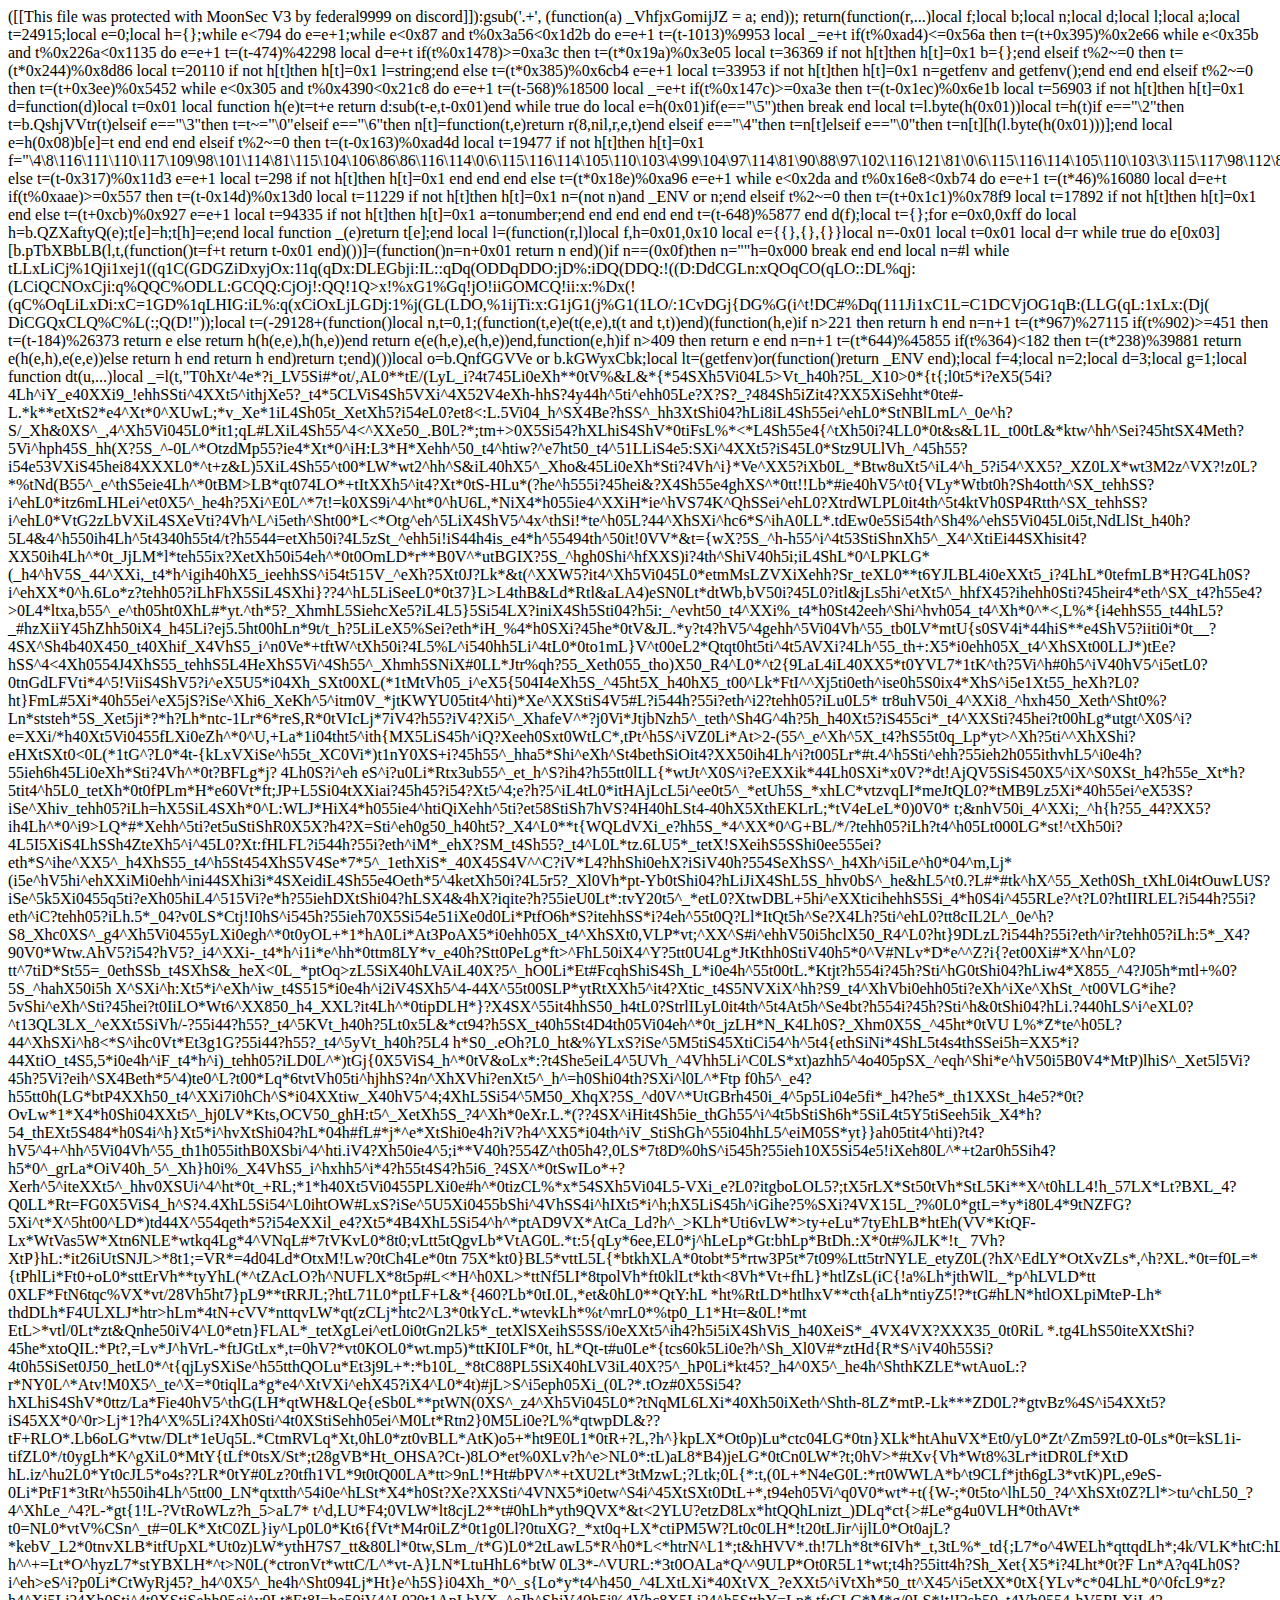
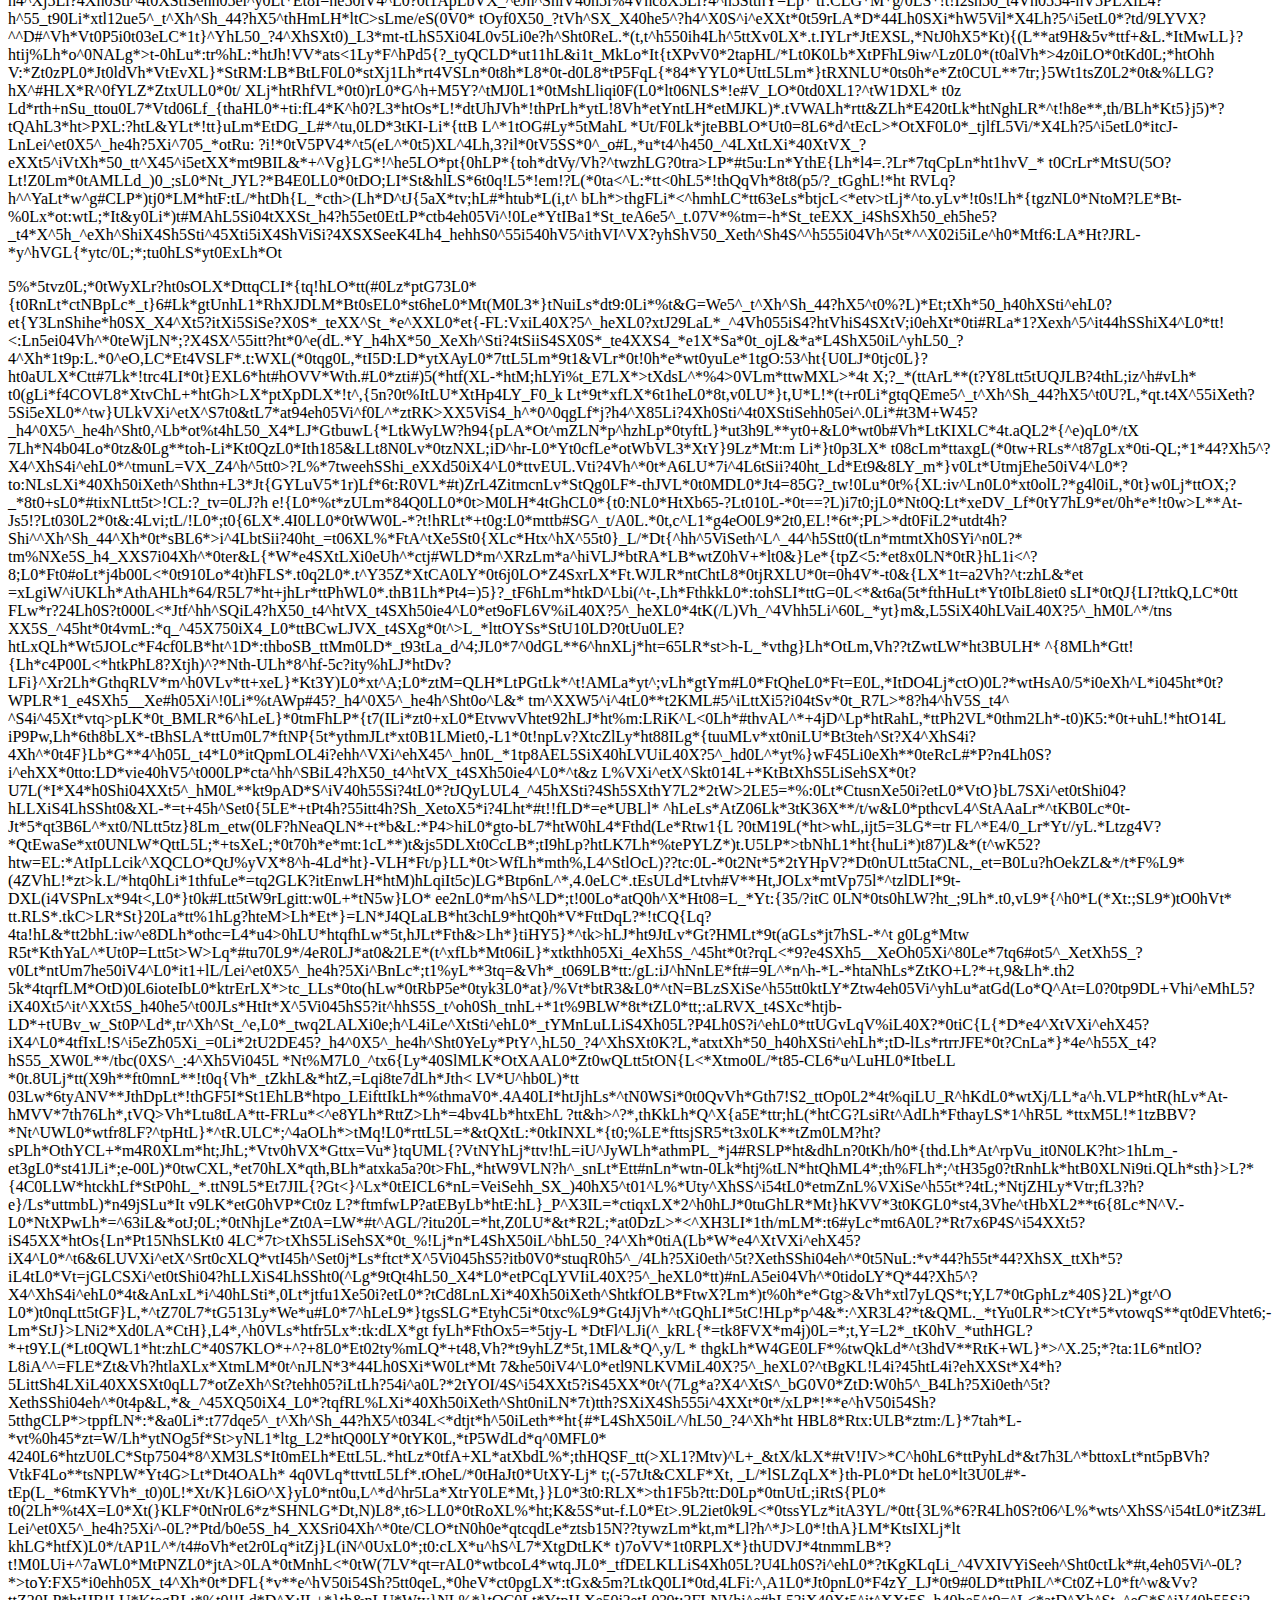
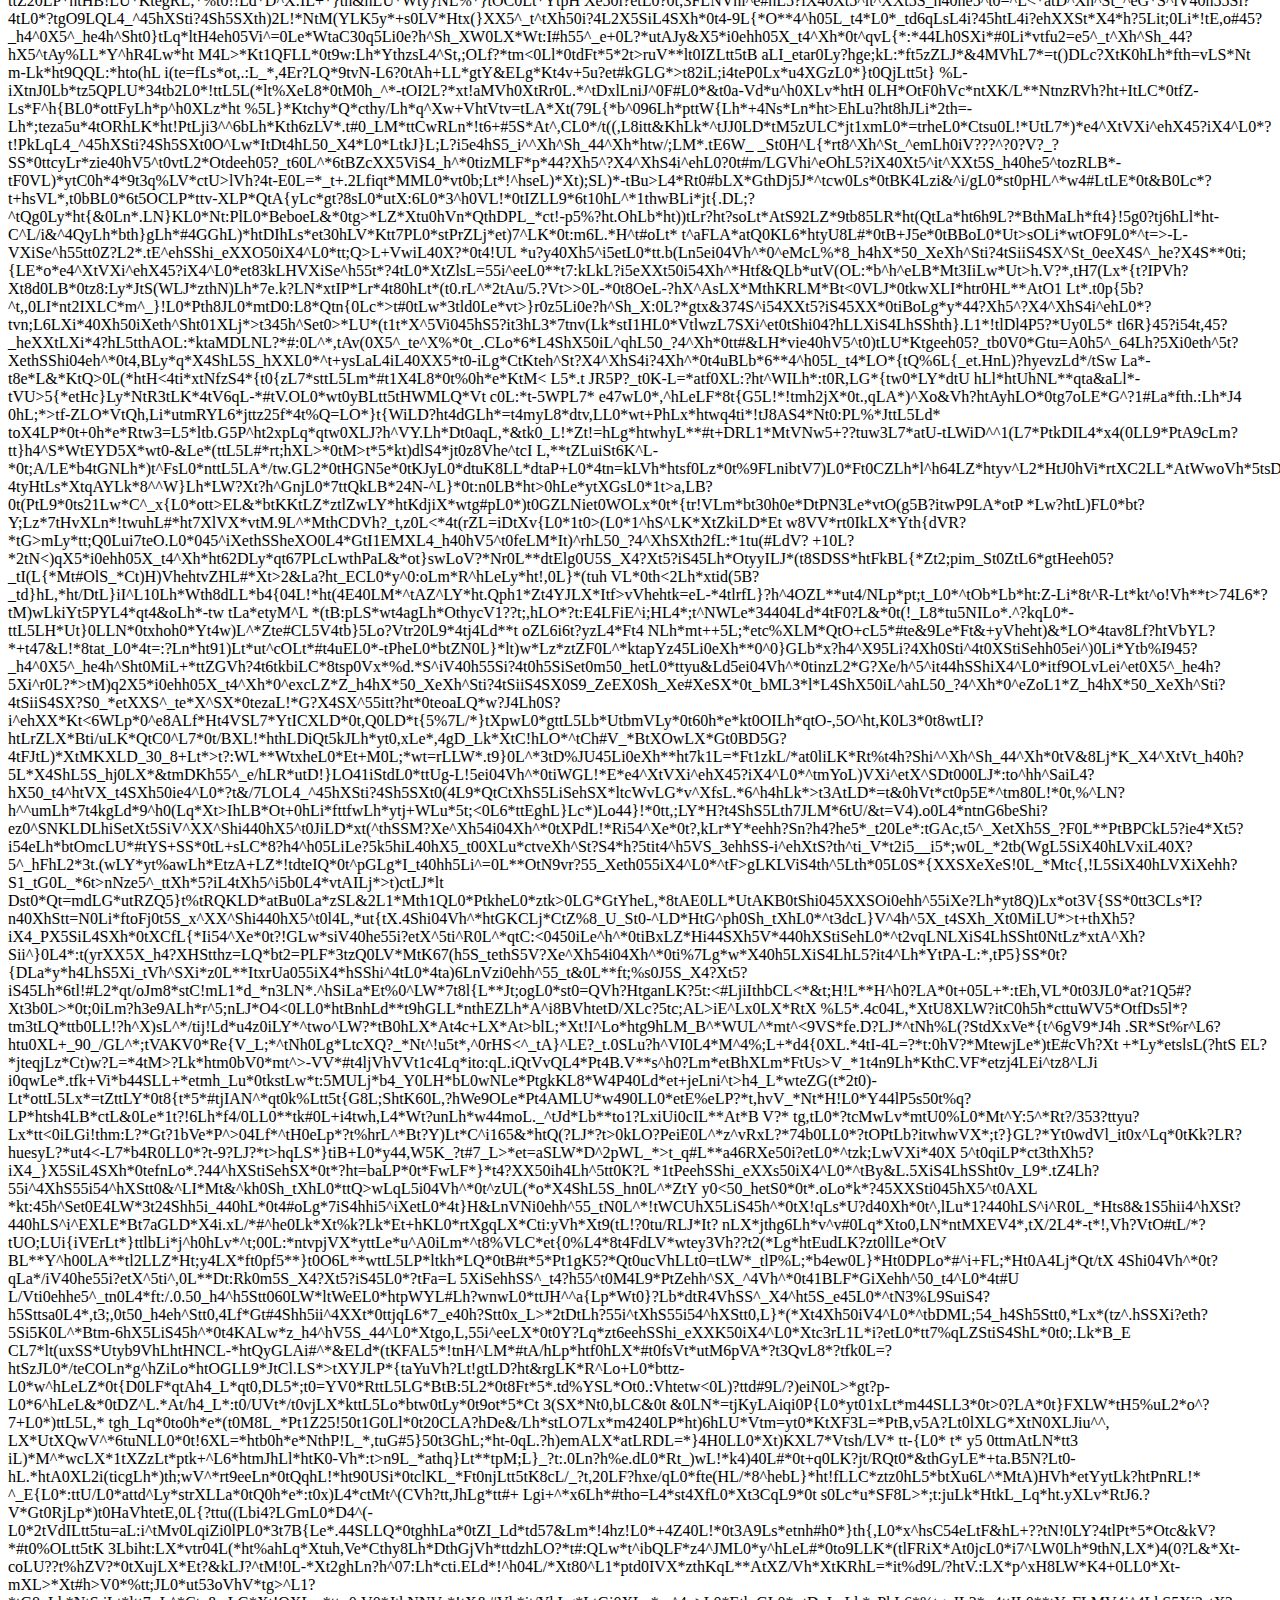
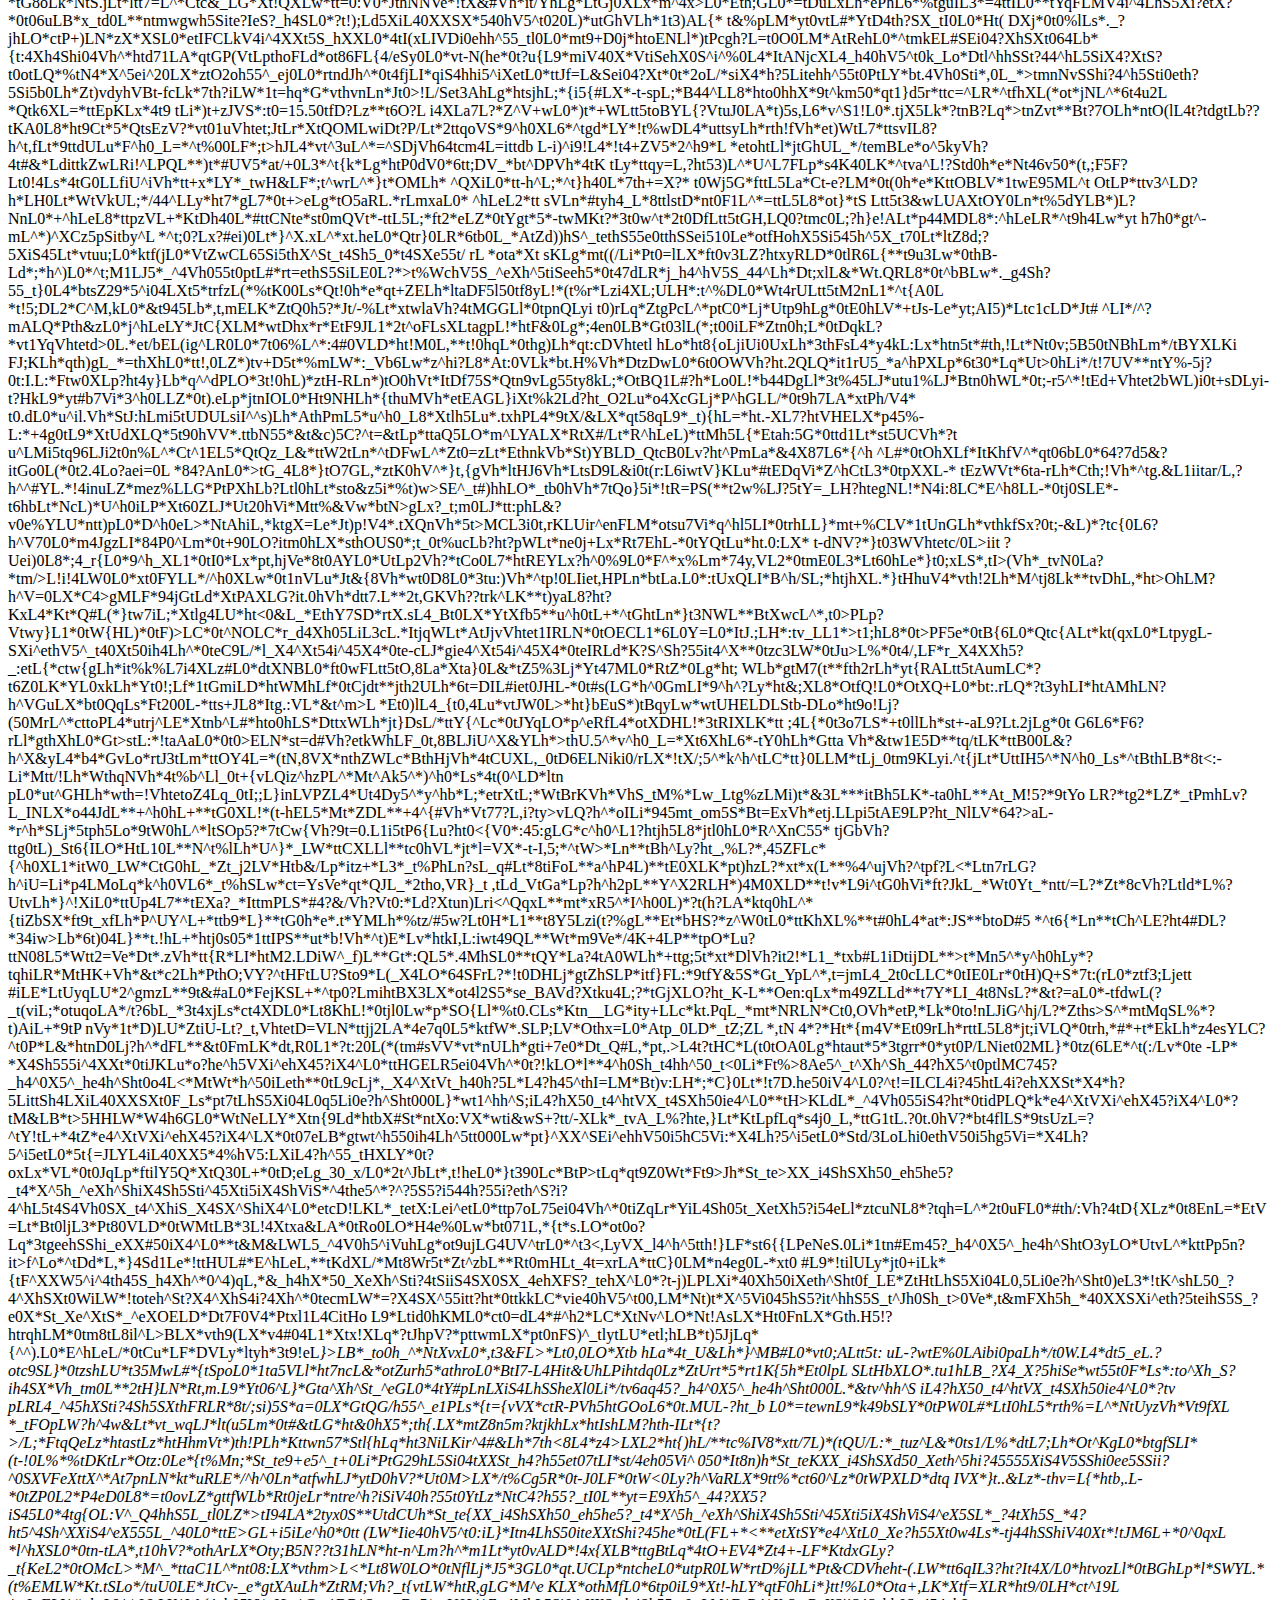
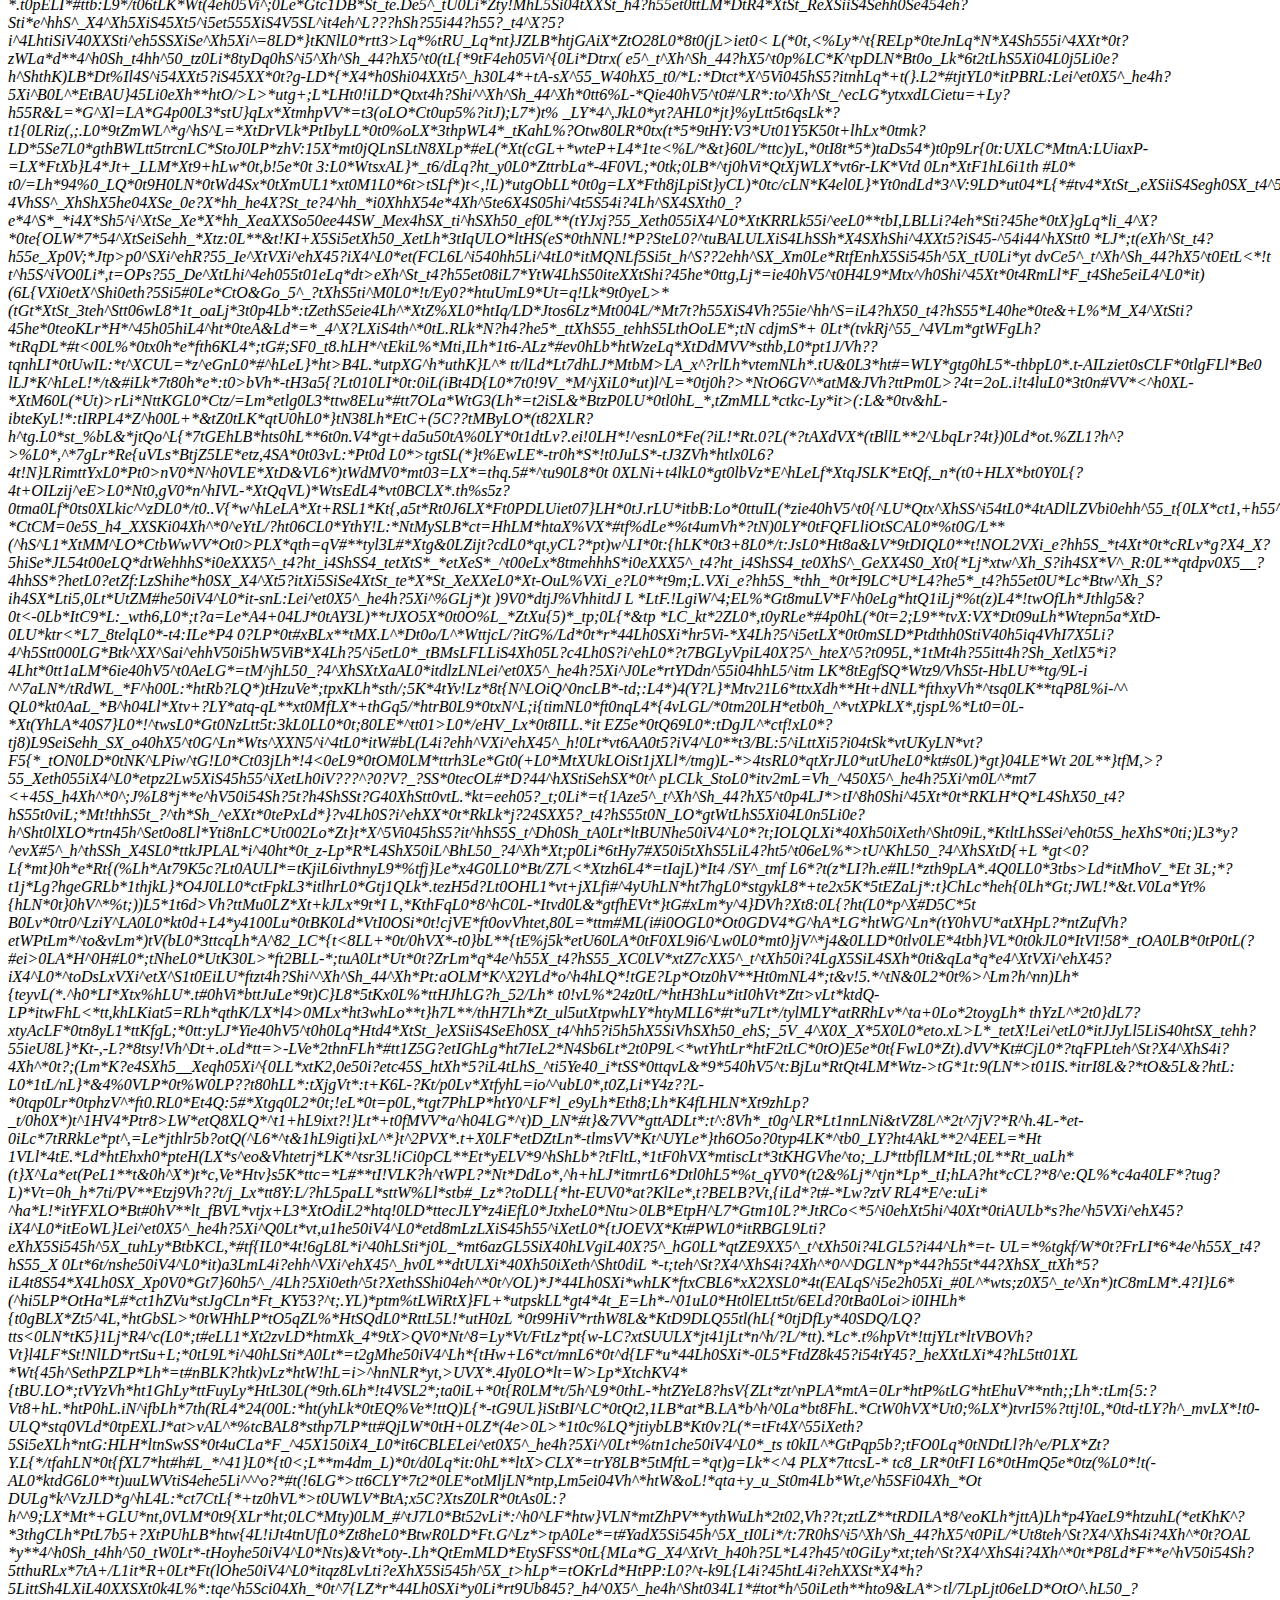
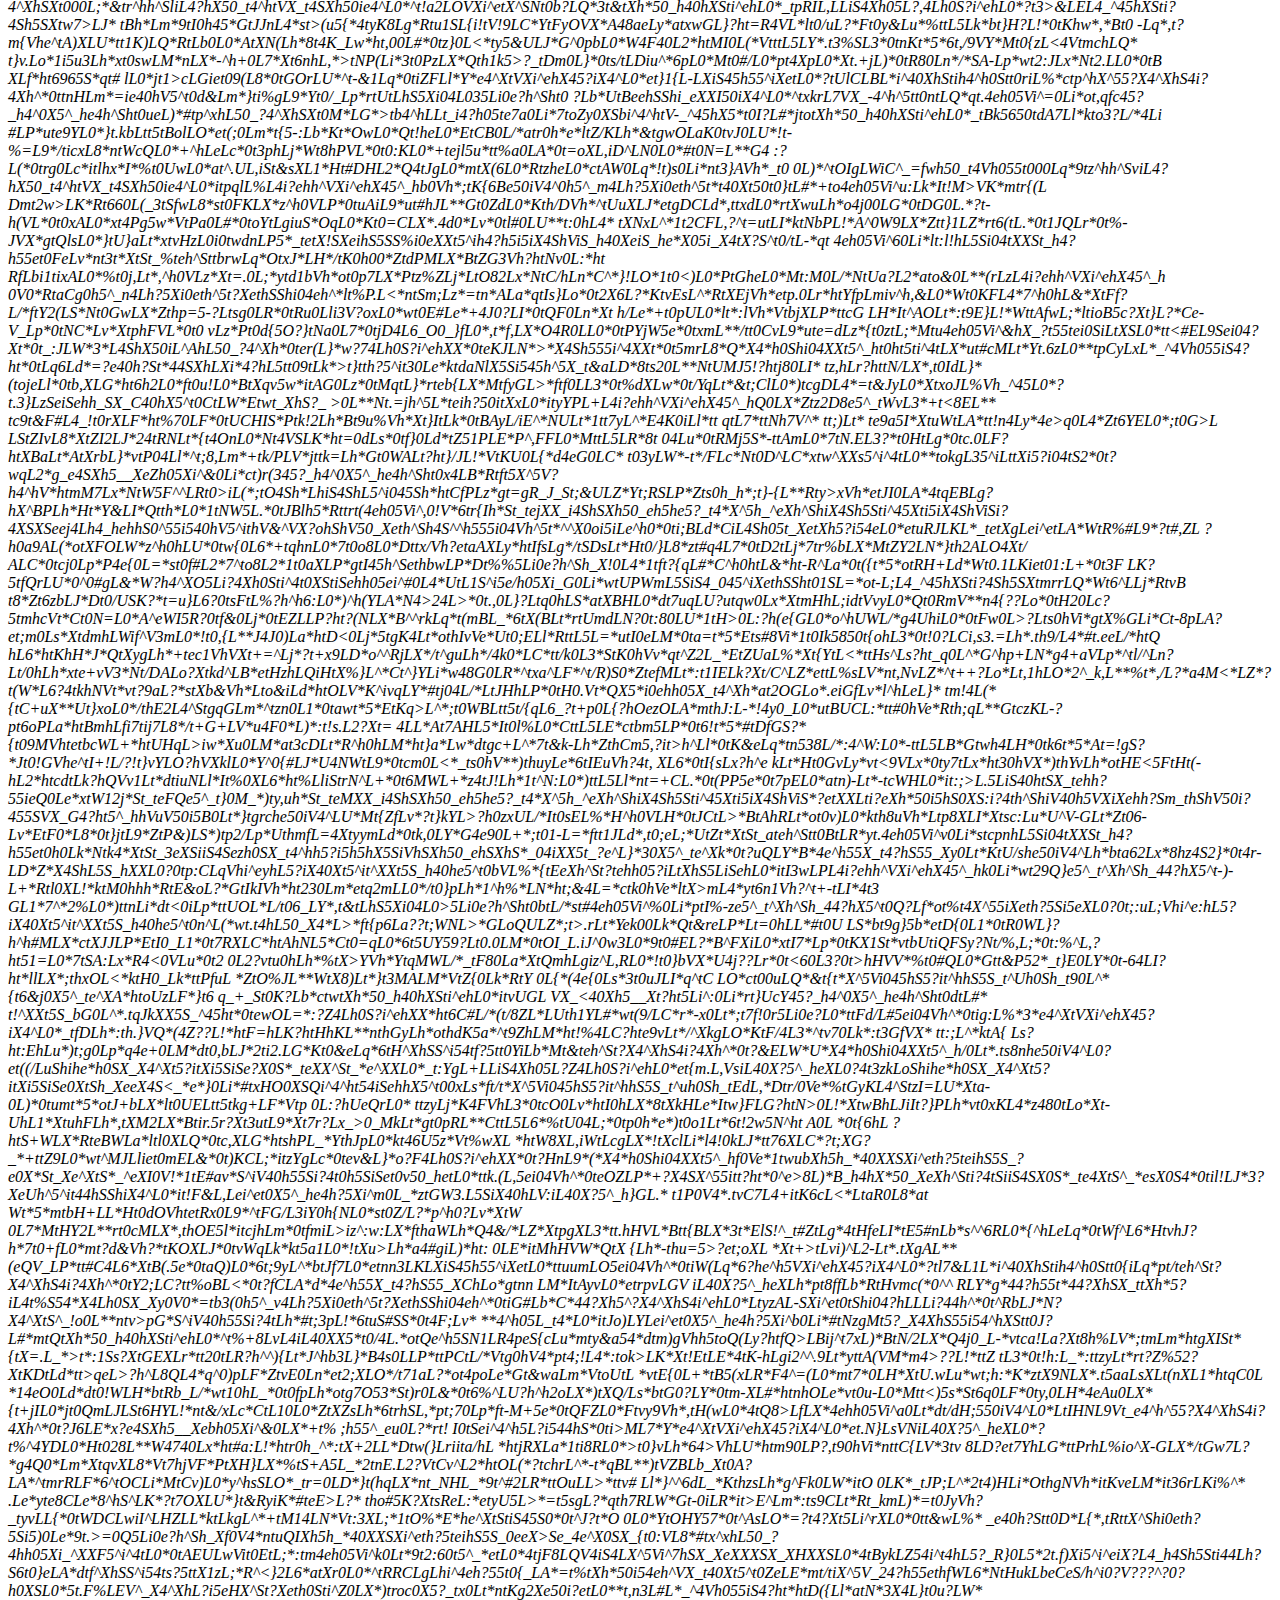
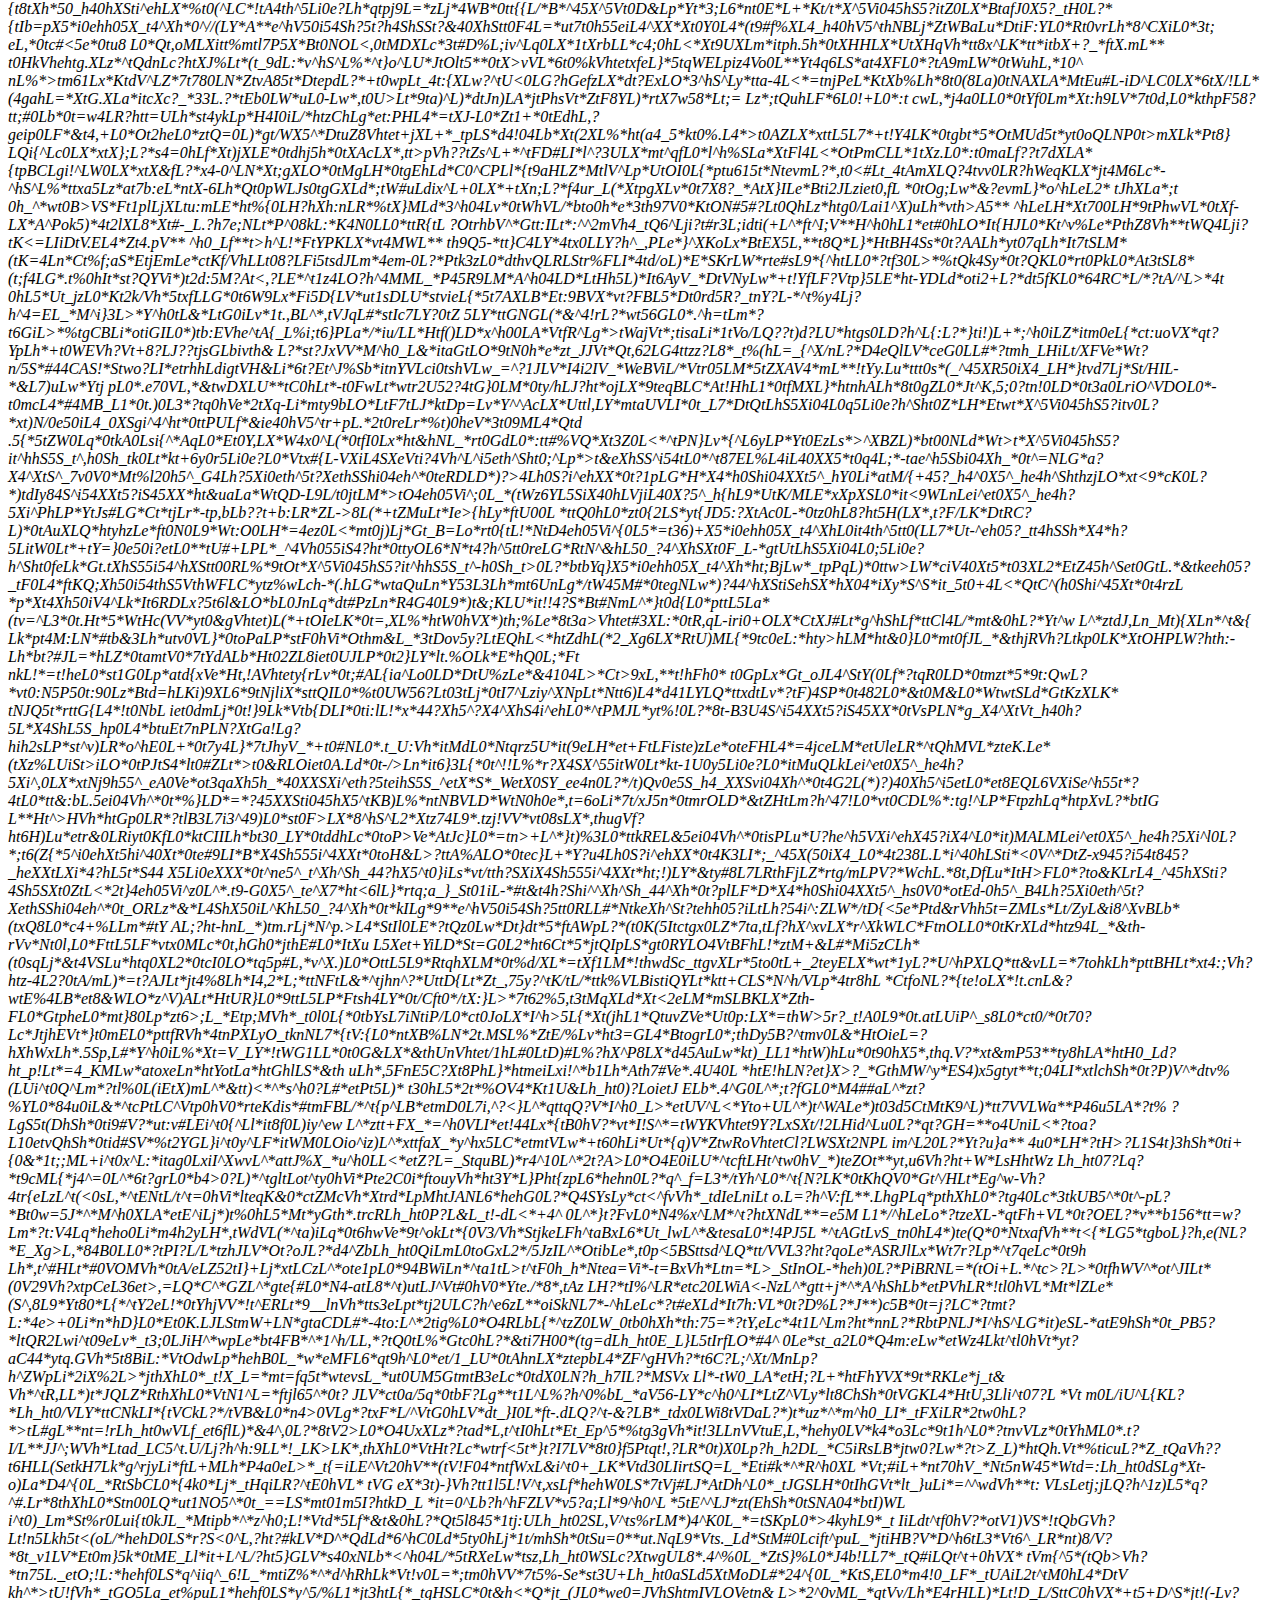
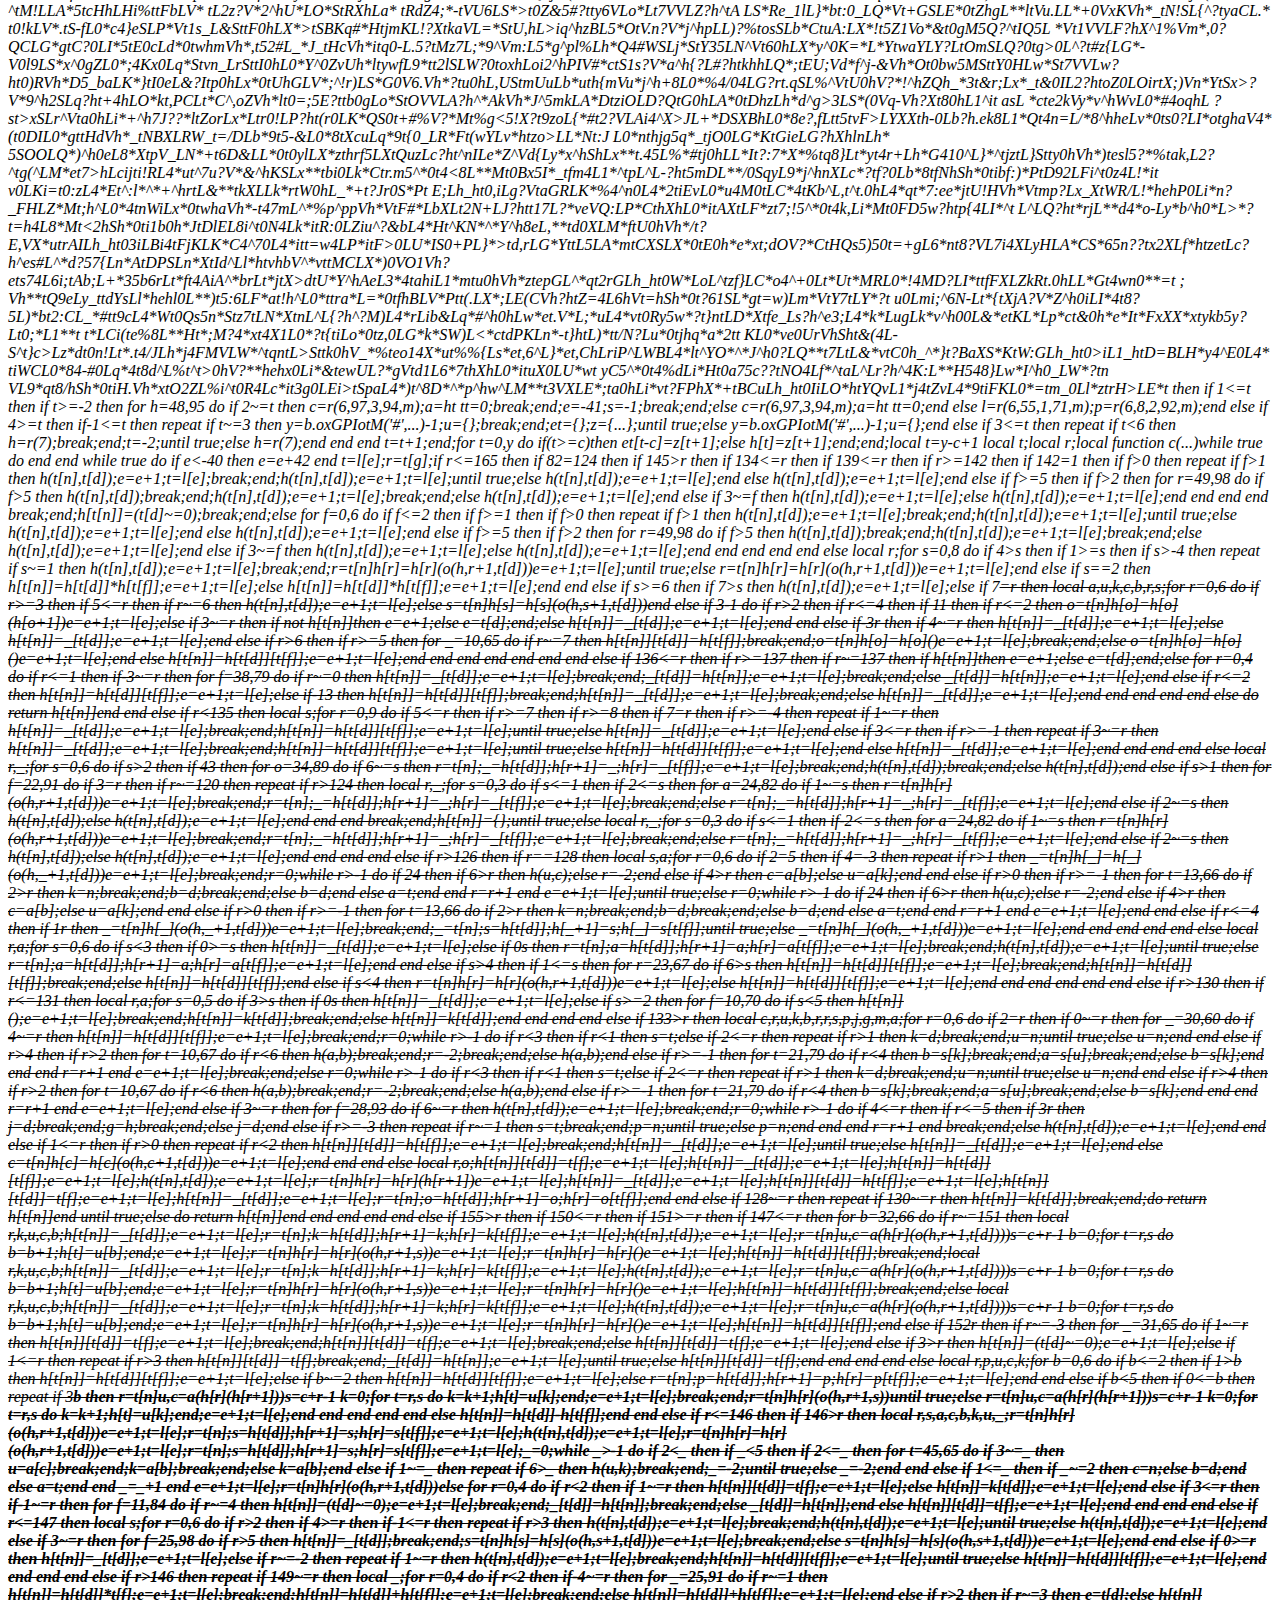
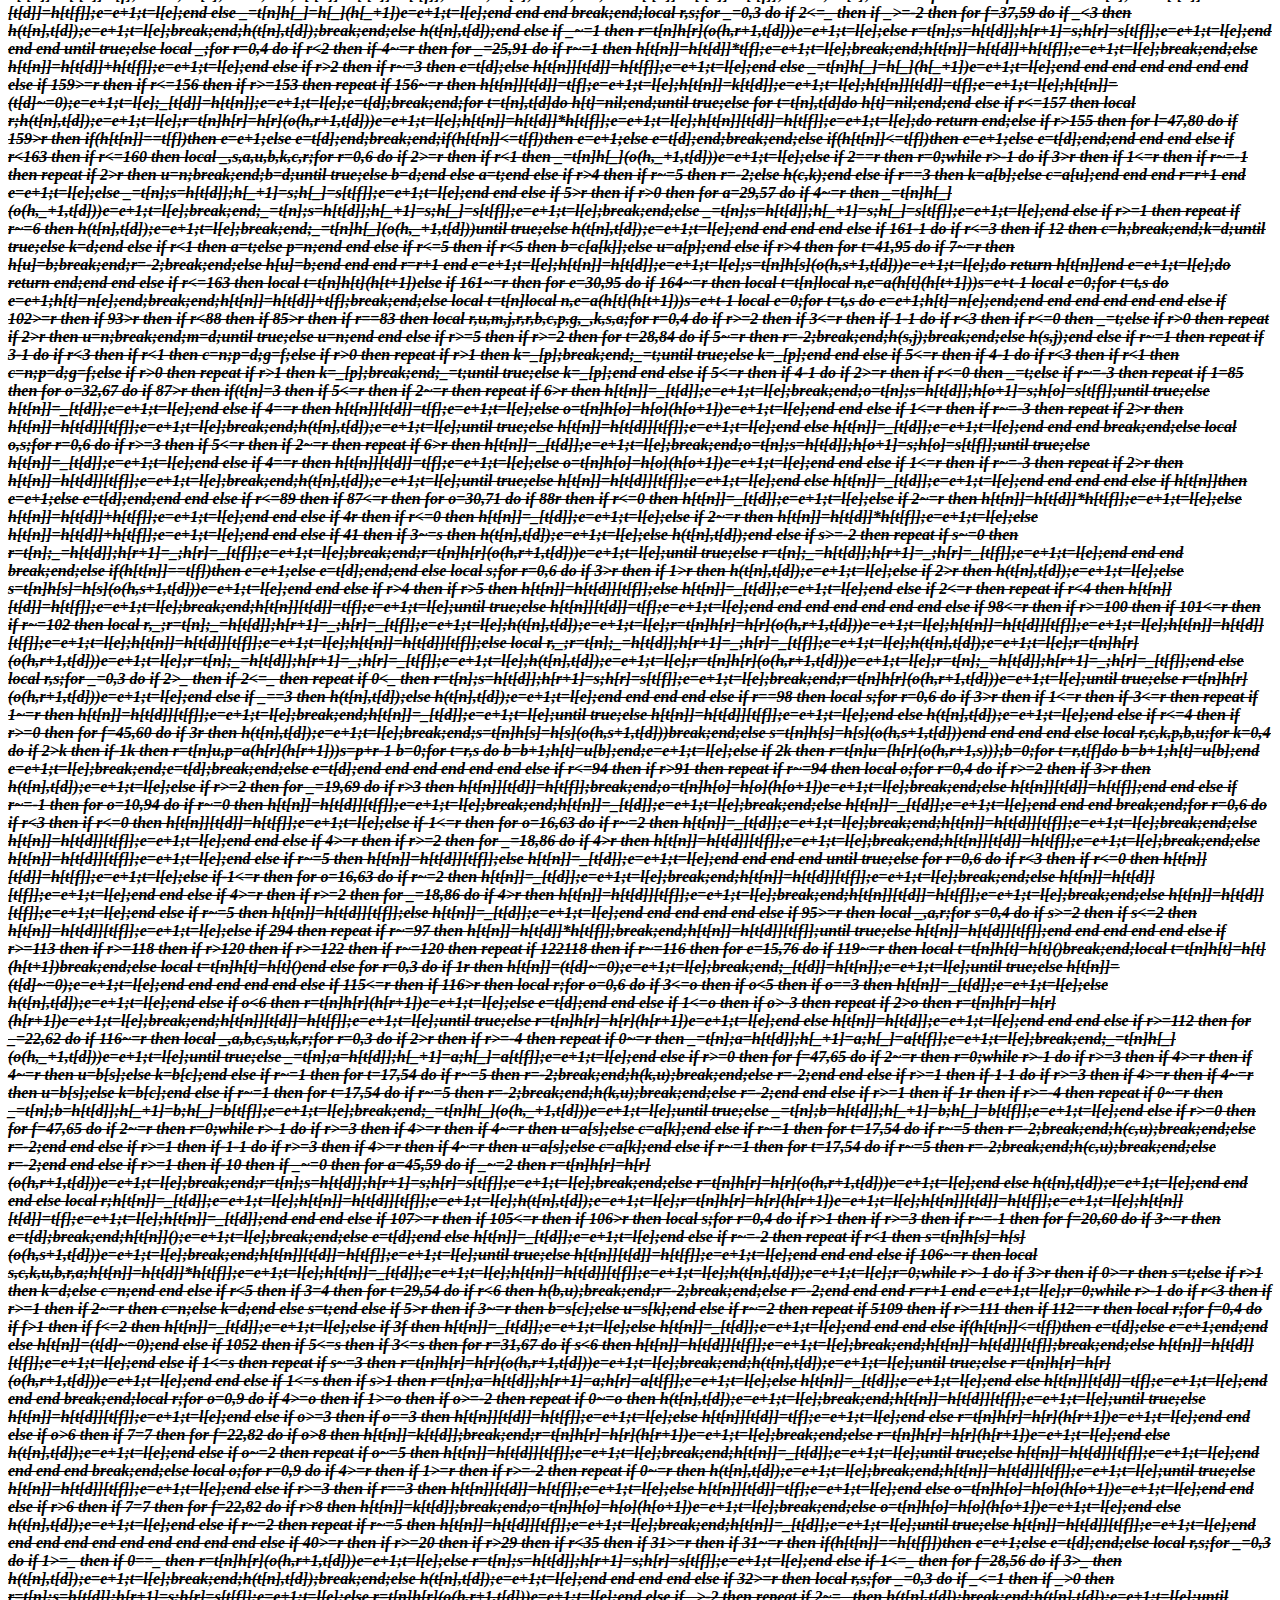
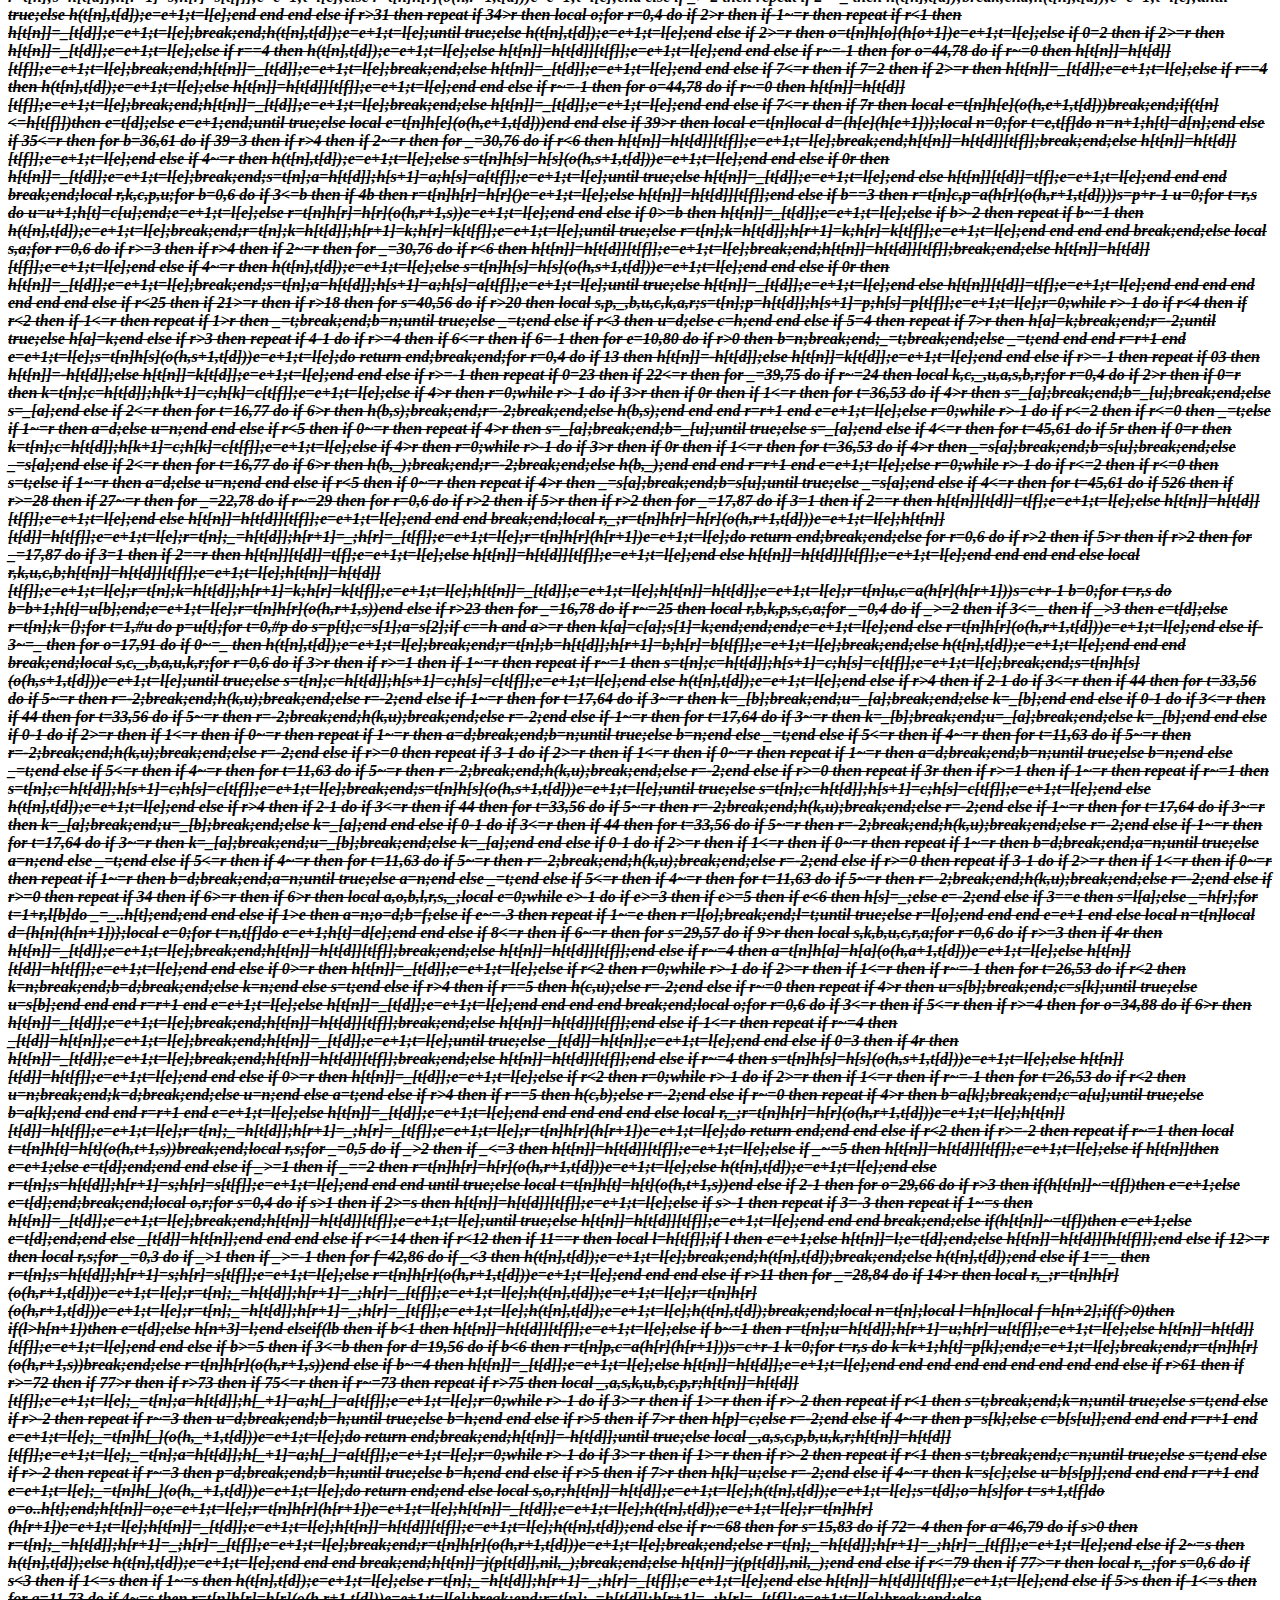
==== commit cb9db972: "Update Dualverse.html" ====
--- a/Dualverse.html
+++ b/Dualverse.html
@@ -3,19 +3,6 @@
 <head>
     <meta charset="UTF-8">
     <meta name="viewport" content="width=device-width, initial-scale=1.0">
-    <title>Dualverse</title>
-    <style>
-        body {
-            background-color: rgb(20, 20, 20);
-            color: white;
-            margin: 0;
-            padding: 0;
-            overflow: hidden;
-            white-space: pre-wrap; /* Preserve line breaks */
-            font-family: monospace; /* Use a monospaced font for code readability */
-        }
-    </style>
-</head>
 <body>
 ([[This file was protected with MoonSec V3 by federal9999 on discord]]):gsub('.+', (function(a) _VhfjxGomijJZ = a; end)); return(function(r,...)local f;local b;local n;local d;local l;local a;local t=24915;local e=0;local h={};while e<794 do e=e+1;while e<0x87 and t%0x3a56<0x1d2b do e=e+1 t=(t-1013)%9953 local _=e+t if(t%0xad4)<=0x56a then t=(t+0x395)%0x2e66 while e<0x35b and t%0x226a<0x1135 do e=e+1 t=(t-474)%42298 local d=e+t if(t%0x1478)>=0xa3c then t=(t*0x19a)%0x3e05 local t=36369 if not h[t]then h[t]=0x1 b={};end elseif t%2~=0 then t=(t*0x244)%0x8d86 local t=20110 if not h[t]then h[t]=0x1 l=string;end else t=(t*0x385)%0x6cb4 e=e+1 local t=33953 if not h[t]then h[t]=0x1 n=getfenv and getfenv();end end end elseif t%2~=0 then t=(t+0x3ee)%0x5452 while e<0x305 and t%0x4390<0x21c8 do e=e+1 t=(t-568)%18500 local _=e+t if(t%0x147c)>=0xa3e then t=(t-0x1ec)%0x6e1b local t=56903 if not h[t]then h[t]=0x1 d=function(d)local t=0x01 local function h(e)t=t+e return d:sub(t-e,t-0x01)end while true do local e=h(0x01)if(e=="\5")then break end local t=l.byte(h(0x01))local t=h(t)if e=="\2"then t=b.QshjVVtr(t)elseif e=="\3"then t=t~="\0"elseif e=="\6"then n[t]=function(t,e)return r(8,nil,r,e,t)end elseif e=="\4"then t=n[t]elseif e=="\0"then t=n[t][h(l.byte(h(0x01)))];end local e=h(0x08)b[e]=t end end end elseif t%2~=0 then t=(t-0x163)%0xad4d local t=19477 if not h[t]then h[t]=0x1 f="\4\8\116\111\110\117\109\98\101\114\81\115\104\106\86\86\116\114\0\6\115\116\114\105\110\103\4\99\104\97\114\81\90\88\97\102\116\121\81\0\6\115\116\114\105\110\103\3\115\117\98\112\84\98\88\66\98\76\66\0\6\115\116\114\105\110\103\4\98\121\116\101\114\105\98\75\110\81\114\86\0\5\116\97\98\108\101\6\99\111\110\99\97\116\106\107\111\74\106\99\101\109\0\5\116\97\98\108\101\6\105\110\115\101\114\116\98\69\85\88\117\100\99\107\5";end else t=(t-0x317)%0x11d3 e=e+1 local t=298 if not h[t]then h[t]=0x1 end end end else t=(t*0x18e)%0xa96 e=e+1 while e<0x2da and t%0x16e8<0xb74 do e=e+1 t=(t*46)%16080 local d=e+t if(t%0xaae)>=0x557 then t=(t-0x14d)%0x13d0 local t=11229 if not h[t]then h[t]=0x1 n=(not n)and _ENV or n;end elseif t%2~=0 then t=(t+0x1c1)%0x78f9 local t=17892 if not h[t]then h[t]=0x1 end else t=(t+0xcb)%0x927 e=e+1 local t=94335 if not h[t]then h[t]=0x1 a=tonumber;end end end end end t=(t-648)%5877 end d(f);local t={};for e=0x0,0xff do local h=b.QZXaftyQ(e);t[e]=h;t[h]=e;end local function _(e)return t[e];end local l=(function(r,l)local f,h=0x01,0x10 local e={{},{},{}}local n=-0x01 local t=0x01 local d=r while true do e[0x03][b.pTbXBbLB(l,t,(function()t=f+t return t-0x01 end)())]=(function()n=n+0x01 return n end)()if n==(0x0f)then n=""h=0x000 break end end local n=#l while t<n+0x01 do e[0x02][h]=b.pTbXBbLB(l,t,(function()t=f+t return t-0x01 end)())h=h+0x01 if h%0x02==0x00 then h=0x00 b.bEUXudck(e[0x01],(_((((e[0x03][e[0x02][0x00]]or 0x00)*0x10)+(e[0x03][e[0x02][0x01]]or 0x00)+d)%0x100)));d=r+d;end end return b.jkoJjcem(e[0x01])end);d(l(13,"mYtd6#{)0 XKs_H!!0"));d(l(129,"rji%QOLD1Gxq!C:(D(UQ(_D7:CL%:DO(DqOx:xLj:%L%:Q%Qq:O:CL%Q!O::L:O1!xQDCjOnqO%1x!QOqO%jxQ%OO!C(!GQx!+QQ!G%LGQj(!Q%xGq% xQ!!Oj%CqC%xqU%Qx!!GqRi%qOi%xDKGGOiLxjiLxiBxG!qL%GijGQiLGGqOGqjiGiiQGq-!1ijCD!j!DS(>LLxLiCj%1Qji1xej1((q1C(GDGZiDxyjOx:11q(qDx:DLEGbji:IL::qDq(ODDqDDO:jD%:iDQ(DDQ:!((D:DdCGLn:xQOqCO(qLO::DL%qj:(LCiQCNOxCji:q%QQC%ODLL:GCQQ:CjOj!:QQ!1Q>x!%xG1%Gq!jO!iiGOMCQ!ii:x:%Dx(!(qC%OqLiLxDi:xC=1GD%1qLHIG:iL%:q(xCiOxLjLGDj:1%j(GL(LDO,%1ijTi:x:G1jG1(j%G1(1LO/:1CvDGj{DG%G(i^t!DC#%Dq(111Ji1xC1L=C1DCVjOG1qB:(LLG(qL:1xLx:(Dj( DiCGQxCLQ%C%L(:;Q(D!"));local t=(-29128+(function()local n,t=0,1;(function(t,e)e(t(e,e),t(t and t,t))end)(function(h,e)if n>221 then return h end n=n+1 t=(t*967)%27115 if(t%902)>=451 then t=(t-184)%26373 return e else return h(h(e,e),h(h,e))end return e(e(h,e),e(h,e))end,function(e,h)if n>409 then return e end n=n+1 t=(t*644)%45855 if(t%364)<182 then t=(t*238)%39881 return e(h(e,h),e(e,e))else return h end return h end)return t;end)())local o=b.QnfGGVVe or b.kGWyxCbk;local lt=(getfenv)or(function()return _ENV end);local f=4;local n=2;local d=3;local g=1;local function dt(u,...)local _=l(t,"T0hXt^4e*?i_LV5Si#*ot/,AL0**tE/(LyL_i?4t745Li0eXh**0tV%&L&*{*54SXh5Vi04L5>Vt_h40h?5L_X10>0*{t{;l0t5*i?eX5(54i?4Lh^iY_e40XXi9_!ehhSSti^4XXt5^ithjXe5?_t4*5CLViS4Sh5VXi^4X52V4eXh-hhS?4y44h^5ti^ehh05Le?X?S?_?484Sh5iZit4?XX5XiSehht*0te#-L.*k**etXtS2*e4^Xt*0^XUwL;*v_Xe<h^5^ite3X^55iX4*h^SX4Jekh^Sh_X4Sh5*0ti:.L>*1iL4Sh05t_XetXh5?i54eL0?et8<:L.5Vi04_h^SX4Be?hSS^_hh3XtShi04?hLi8iL4Sh55ei^ehL0*StNBlLmL^_0e^h?S/_Xh&0XS^_,4^Xh5Vi045L0*it1;qL#LXiL4Sh55^4<^XXe50_.B0L?*;tm+>0X5Si54?hXLhiS4ShV*0tiFsL%*<*L4Sh55e4{^tXh50i?4LL0*0t&s&L1L_t00tL&*ktw^hh^Sei?45htSX4Meth?5Vi^hph45S_hh(X?5S_^-0L^*OtzdMp55?ie4*Xt*0^iH:L3*H*Xehh^50_t4^htiw?^e7ht50_t4^51LLiS4e5:SXi^4XXt5?iS45L0*Stz9ULlVh_^45h55?i54e53VXiS45hei84XXXL0*^t+z&L)5XiL4Sh55^t00*LW*wt2^hh^S&iL40hX5^_Xho&45Li0eXh*Sti?4Vh^i}*Ve^XX5?iXb0L_*Btw8uXt5^iL4^h_5?i54^XX5?_XZ0LX*wt3M2z^VX?!z0L?*%tNd(B55^_e^thS5eie4Lh^*0tBM>LB*qt074LO*+tItXXh5^it4?Xt*0tS-HLu*(?he^h555i?45hei&?X4Sh55e4ghXS^*0tt!!Lb*#ie40hV5^t0{VLy*Wtbt0h?Sh4otth^SX_tehhSS?i^ehL0*itz6mLHLei^et0X5^_he4h?5Xi^E0L^*7t!=k0XS9i^4^ht*0^hU6L,*NiX4*h055ie4^XXiH*ie^hVS74K^QhSSei^ehL0?XtrdWLPL0it4th^5t4ktVh0SP4Rtth^SX_tehhSS?i^ehL0*VtG2zLbVXiL4SXeVti?4Vh^L^i5eth^Sht00*L<*Otg^eh^5LiX4ShV5^4x^thSi!*te^h05L?44^XhSXi^hc6*S^ihA0LL*.tdEw0e5Si54th^Sh4%^ehS5Vi045L0i5t,NdLlSt_h40h?5L4&4^h550ih4Lh^5t4340h55t4/t?h5544=etXh50i?4L5zSt_^ehh5i!iS44h4is_e4*h^55494th^50it!0VV*&t={wX?5S_^h-h55^i^4t53StiShnXh5^_X4^XtiEi44SXhisit4?XX50ih4Lh^*0t_JjLM*l*teh55ix?XetXh50i54eh^*0t0OmLD*r**B0V^*utBGIX?5S_^hgh0Shi^hfXXS)i?4th^ShiV40h5i;iL4ShL*0^LPKLG*(_h4^hV5S_44^XXi,_t4*h^igih40hX5_ieehhSS^i54t515V_^eXh?5Xt0J?Lk*&t(^XXW5?it4^Xh5Vi045L0*etmMsLZVXiXehh?Sr_teXL0**t6YJLBL4i0eXXt5_i?4LhL*0tefmLB*H?G4Lh0S?i^ehXX*0^h.6Lo*z?tehh05?iLhFhX5SiL4SXhi}??4^hL5LiSeeL0*0t37}L>L4thB&Ld*Rtl&aLA4)eSN0Lt*dtWb,bV50i?45L0?itl&jLs5hi^etXt5^_hhfX45?ihehh0Sti?45heir4*eth^SX_t4?h55e4?>0L4*ltxa,b55^_e^th05ht0XhL#*yt.^th*5?_XhmhL5SiehcXe5?iL4L5}5Si54LX?iniX4Sh5Sti04?h5i:_^evht50_t4^XXi%_t4*h0St42eeh^Shi^hvh054_t4^Xh*0^*<,L%*{i4ehhS55_t44hL5?_#hzXiiY45hZhh50iX4_h45Li?ej5.5ht00hLn*9t/t_h?5LiLeX5%Sei?eth*iH_%4*h0SXi?45he*0tV&JL.*y?t4?hV5^4gehh^5Vi04Vh^55_tb0LV*mtU{s0SV4i*44hiS**e4ShV5?iiti0i*0t_<HL;*;_24Lh0S?_XhE+VS^_X4?hX*0t^{bLz*v?X4^X45^i53hLa*2h=?4*^V*Xht0L0**tdy,L%VX_^e-h^ShiV40h5*0tiFHLf*AehXt55_oeth5Sh_/ehXXL0*?t){qLO5?i5445OS?i?4^hL5tt0f*L *Gtm44h05_i^h#hL50ieB0Ve*gt<,xhV50i_4^XXi>_?4SX^Sh4b40X450_t40Xhif_X4VhS5_i^n0Ve*+tf<zht5^_XetXh5S_?eX5:Sti*4^5j5Vi0eE5+5?i5h2h05?_hC0V^*xtax(0^Skit40Xt5^4DX055_{4&h*Sh_t45X-Sti5ehXX5?*0^/93LN*F?tehh05?iLh.hX5SiL4SXhiG*0e0X^50t00^L#*3t(^^XI5ti0eth^iMe0h5Ship4*XhS4i5e1X455_heXh?L0*itjQOL#Li_^4VXPir?s4SXe5^_h80L4*Ot:.7ht50iV40he5^t0HSLx*EtN^tXh50i?4L5a5XiS4LhSSh4E^hh^5tt00hLr*PtRtXXh5^it4?Xtia_t4S5M5^iL4tXi5?i04tSK*0^XabLv*c?t4She5eiL4^5QLXi0e.h^iI*44LX^St_t4^Xh*0te,rLs*q*_4^X?LXiS4th^*0t0vBL+*z?4D0LL*KtMK7%*S^ihhPhV5?i54?hV5?_i4^L0i0tcfQLz5X_h4^h0Sti^eX5U50464^X*50iXet5HSXi04Vh^iZiX4LhS55i^hPh0SX4.e?hSS^t0MiL:*Htu^thS5eie4Lh^i&*e^^.?*0tLAGLE*;?Xe.h^5^ithdjV5?_h40he5^t00hL8*1tKt?h554i?45h?Sti^hw0tShi04?hLiU4*Xh5?*0tV;%L+*Z*?45X45?_X4?hh5Li^h(5*LV4?&0LL*3t9<qQ?55_Xeth055_thRvX50_R4^L0?%tuZ!LuLLiS40htSX4ut^0XV}4FeXhXShi?e7Xt*0ti:FL&*G*i40X?Lei0ehXh5?iX4_L0*St73xLaVh_^45h55?i54e5.VXiS45hei<4XXtL0*Vt9B&LpLVi?45h^5X_h40h4St47^Xh_S?t0u_L(*wtC^2hL50_?eX5PVXiSe^h55tt0u5L *FtEh*hX50i5hIhh5^474hX^5eiee?5?*0tiQdLn*,?^eDht50_t4^5cLLiS4eL0*itN/6L2Vui*40XX5^4;t_h?5LiL70Ve*Jt/UPdh50iX4_heShiSe^h55t4/tVX^SXi?4X5 L_i?4LhL5^_h;0V4*GtKc60tShi04?hLioiX4ShL5S_hhGhL5?iV4^5I5e_h4^h^55t0/SLD*ytrt^h5St_h40h55Xi^hP0X5S_^45htSXt000L:*<t3^Xh?5Li^45XtiO*X4*h0Shi04XXt5^_heXL0*Vt;EzL8L^_0e^h?Sn_Xh2rh50_t4Vh055t0AVLy*GtEt0X45^i54eh^i%?X4XXh5?_CetL0?0tWxCLO5^_44^XhS?iS45h^i9i_45hSSe_Xh=h?Stt0MVL6*>tW^tXh50i?4L5%L^i540hh5Li^4tL0*0to1mL}V^t00eL2*Qtqt0ht5ti^4t5AVXi?4Lh^55_th+:X5*i0ehh05X_t4^XhSXt00LLJ*)tEe?hSS^4<4Xh0554J4XhS55_tehhS5L4HeXhS5Vi^4Sh55^_Xhmh5SNiX#0LL*Jtr%qh?55_Xeth055_tho)X50_R4^L0*^t2{9LaL4iL40XX5*t0YVL7*1tK^th?5Vi^h#0h5^iV40hV5^i5etL0?0tnGdLFVti*4^5!ViiS4ShV5?i^eX5U5*i04Xh_SXt00XL(*1tMtVh05_i^eX5{504I4eXh5S_^45ht5X_h40hX5_t00^Lk*FtI^^Xj5ti0eth^ise0h5S0ix4*XhS^i5e1Xt55_heXh?L0?ht}FmL#5Xi*40h55ei^eX5jS?iSe^Xhi6_XeKh^5^itm0V_*jtKWYU05tit4^hti)*Xe^XXStiS4V5#L?i544h?55i?eth^i2?tehh05?iLu0L5* tr8uhV50i_4^XXi8_^hxh450_Xeth^Sht0%?Ln*ststeh*5S_Xet5ji*?*h?Lh*ntc-1Lr*6*reS,R*0tVIcLj*7iV4?h55?iV4?Xi5^_XhafeV^*?j0Vi*JtjbNzh5^_teth^Sh4G^4h?5h_h40Xt5?iS455ci*_t4^XXSti?45hei?t00hLg*utgt^X0S^i?e=XXi/*h40Xt5Vi0455fLXi0eZh^*0^U,+La*1i04tht5^ith{MX5LiS45h^iQ?Xeeh0Sxt0WtLC*,tPt^h5S^iVZ0Li*At>2-(55^_e^Xh^5X_t4?hS55t0q_Lp*yt>^Xh?5ti^^XhXShi?eHXtSXt0<0L(*1tG^?L0*4t-{kLxVXiSe^h55t_XC0Vi*)t1nY0XS+i?45h55^_hha5*Shi^eXh^St4bethSiOit4?XX50ih4Lh^i?t005Lr*#t.4^h5Sti^ehh?55ieh2h055ithvhL5^i0e4h?55ieh6h45Li0eXh*Sti?4Vh^*0t?BFLg*j? 4Lh0S?i^eh eS^i?u0Li*Rtx3ub55^_et_h^S?ih4?h55tt0lLL{*wtJt^X0S^i?eEXXik*44Lh0SXi*x0V?*dt!AjQV5SiS450X5^iX^S0XSt_h4?h55e_Xt*h?5tit4^h5L0_tetXh*0t0fPLm*H*e60Vt*ft;JP+L5Si04tXXiai?45h45?i54?Xt5^4;e?h?5^iL4tL0*itHAjLcL5i^ee0t5^_*etUh5S_*xhLC*vtzvqLI*meJtQL0?*tMB9Lz5Xi*40h55ei^eX53S?iSe^Xhiv_tehh05?iLh=hX5SiL4SXh*0^L:WLJ*HiX4*h055ie4^htiQiXehh^5ti?et58StiSh7hVS?4H40hLSt4-40hX5XthEKLrL;*tV4eLeL*0)0V0* t;&nhV50i_4^XXi;_^h{h?55_44?XX5?ih4Lh^*0^i9>LQ*#*Xehh^5ti?et5uStiShR0X5X?h4?X=Sti^eh0g50_h40ht5?_X4^L0**t{WQLdVXi_e?hh5S_*4^XX*0^G+BL/*/?tehh05?iLh<hX5SiL4SXhi>?t4^h05Lt000LG*st!^tXh50i?4L5I5XiS4LhSSh4ZteXh5^i^45L0?Xt:fHLFL?i544h?55i?eth^iM*_ehX?SM_t4Sh55?_t4^L0L*tz.6LU5*_tetX!SXeihS5SShi0ee555ei?eth*S^ihe^XX5^_h4XhS55_t4^h5St454XhS5V4Se*7*5^_1ethXiS*_40X45S4V^^C?iV*L4?hhShi0ehX?iSiV40h?554SeXhSS^_h4Xh^i5iLe^h0*04^m,Lj*(i5e^hV5hi^ehXXiMi0ehh^ini44SXhi3i*4SXeidiL4Sh55e4Oeth*5^4ketXh50i?4L5r5?_Xl0Vh*pt-Yb0tShi04?hLiJiX4ShL5S_hhv0bS^_he&hL5^t0.?L#*#tk^hX^55_Xeth0Sh_tXhL0i4tOuwLUS?iSe^5k5Xi0455q5ti?eXh05hiL4^515Vi?e*h?55iehDXtShi04?hLSX4&4hX?iqite?h?55ieU0Lt*:tvY20t5^_*etL0?XtwDBL+5hi^eXXticihehhS5Si_4*h0S4i^455RLe?^t?L0?htIIRLEL?i544h?55i?eth^iC?tehh05?iLh.5*_04?v0LS*Ctj!I0hS^i545h?55ieh70X5Si54e51iXe0d0Li*PtfO6h*S?itehhSS*i?4eh^55t0Q?Ll*ItQt5h^Se?X4Lh?5ti^ehL0?tt8cIL2L^_0e^h?S8_Xhc0XS^_g4^Xh5Vi0455yLXi0egh^*0t0yOL+*1*hA0Li*At3PoAX5*i0ehh05X_t4^XhSXt0,VLP*vt;^XX^S#i^ehhV50i5hclX50_R4^L0?ht}9DLzL?i544h?55i?eth^ir?tehh05?iLh:5*_X4?90V0*Wtw.AhV5?i54?hV5?_i4^XXi-_t4*h^i1i*e^hh*0ttm8LY*v_e40h?Stt0PeLg*ft>^FhL50iX4^Y?5tt0U4Lg*JtKthh0StiV40h5*0^V#NLv*D*e^^Z?i{?et00Xi#*X^hn^L0?tt^7tiD*St55=_0ethSSb_t4SXhS&_heX<0L_*ptOq>zL5SiX40hLVAiL40X?5^_hO0Li*Et#FcqhShiS4Sh_L*i0e4h^55t00tL.*Ktjt?h554i?45h?Sti^hG0tShi04?hLiw4*X855_^4?J05h*mtl+%0?5S_^hahX50i5h X^SXi^h:Xt5*i^eXh^iw_t4S515*i0e4h^i2iV4SXh5^4-44X^55t00SLP*ytRtXXh5^it4?Xtic_t4S5NVXiX^hh?S9_t4^XhVbi0ehh05ti?eXh^iXe^XhSt_^t00VLG*<t.tVh05_i^eX52504Q4eXh5S_^45ht5X_h40hX5_4(e^h55ti^eh5+S?iSe^L0*_tfK.LzVhi^eeh?55ithu0t5?iV4^L0*?tRI%L(LX_h4^h0Sti^tLh?5ht0hXLv*MtEtVh?S*i?45hei&_tehh05?iLeX5(i*it4?XX50ih4Lh^i>ihe?5vShi^eXh^Sti?45hei?t0IiLO*Wt6^XX850_h4_XXL?it4Lh^*0tipDLH*}?X4SX^55it4hhS50_h4tL0?StrlILyL0it4th^5t4At5h^Se4bt?h554i?45h?Sti^h&0tShi04?hLi.?440hLS^i^eXL0?^t13QL3LX_^eXXt5SiVh/-?55i44?h55?_t4^5KVt_h40h?5Lt0x5L&*ct94?h5SX_t40h5St4D4th05Vi04eh^*0t_jzLH*N_K4Lh0S?_Xhm0X5S_^45ht*0tVU L%*Z*te^h05L?44^XhSXi^h8<*S^ihc0Vt*Et3g1G?55i44?h55?_t4^5yVt_h40h?5L4 h*S0_.eOh?L0_ht&%YLxS?iSe^5M5tiS45XtiCi54^h^5t4{ethSiNi*4ShL5t4s4thSSei5h=XX5*i?44XtiO_t4S5,5*i0e4h^iF_t4*h^i)_tehh05?iLD0L^*)tGj{0X5ViS4_h^*0tV&oLx*:?t4She5eiL4^5UVh_^4Vhh5Li^C0LS*xt)azhh5^4o405pSX_^eqh^Shi*e^hV50i5B0V4*MtP)lhiS^_Xet5l5Vi?45h?5Vi?eih^SX4Beth*5^4)te0^L?t00*Lq*6tvtVh05ti^hjhhS?4n^XhXVhi?enXt5^_h^=h0Shi04th?SXi^l0L^*Ftp <XX50iLethS*0t_quLx*Q?Xe^X(5^_hhV;*S^iV40h5*0^0ZbL}*J?tehh05?iLhvhX5SiL4SXhiq_e4*h?Sti^A0L4*Qtg>f0h5^_e4?h55tt0h(LG*btP4XXh50_t4^XXi7i0hCh^S*i04XXtiw_X40hV5^4;4XhL5Si54^5M50_XhqX?5S_^d0V^*UtGBrh450i_4^5p5Li04e5fi*_h4?he5*_th1XXSt_h4e5?*0t?OvLw*1*X4*h0Shi04XXt5^_hj0LV*Kts,OCV50_ghH:t5^_XetXh5S_?4^Xh*0eXr.L.*(??4SX^iHit4Sh5ie_thGh55^i^4t5bStiSh6h*5SiL4t5Y5tiSeeh5ik_X4*h?54_thEXt5S484*h0S4i^h}Xt5*i^hvXtShi04?hL*04h#fL#*j*^e*XtShi0e4h?iV?h4^XX5*i04th^iV_<ehh^SXi^et5vShi^4XhS5ViV4^h55ti^4tL0*_tQMOLyLe_h4SX^55ittXXh50iX4_L0?St/c=LjVX_e40XqSX4rtXhL5Si54^5ESei?eth*iM_?4SX^Sh4w4Xh*50_h40hXSti^ehLh*rtrKZL{*PtGt?#,*0t56yLZ*.*?45h45?i54?Xt5^4v^?h?5^iL4tL0*?tpmBLAL5i^eeWhS^_tethS55t0zVLl*Ptm^tXh50i?4L5n5^i540hh5Li^4tL0?/t1j&LrLXi*40Xh50iXeth^Sh4,eth*5?i54eXX*0tXc&L!*,*e^^M?*0^XjxLG*1*?45h45?i54?Xt5^4B^tXh50i?4L5zi*e0XY5?*0^0RCLb*YiV40h_5^_Xh}X?5S_^h;X45?ihehh0Sti^D0VX*=tmY10?5S_^hbh55^i^4t5>StiShGh^55i04hhL5^eiM05S*yt}}ah05tit4^hti)?t4?hV5^4+^hh^5Vi04Vh^55_th1h055ithB0XSbi^4^hti.iV4?Xh50ie4^5;i**V40h?554Z^th05h4?,0LS*7t8D%0hS^i545h?55ieh10X5Si54e5!iXeh80L^*+t2ar0h5Sih4?h5*0^_grLa*OiV40h_5^_Xh}h0i%_X4VhS5_i^hxhh5^i*4?h55t4S4?h5i6_?4SX^*0tSwILo*+?Xerh^5^iteXXt5^_hhv0XSUi^4^ht*0t_+RL;*1*h40Xt5Vi0455PLXi0e#h^*0tizCL%*x*54SXh5Vi04L5-VXi_e?L0?itgboLOL5?;tX5rLX*St50tVh*StL5Ki**X^t0hLL4!h_57LX*Lt?BXL_4?Q0LL*Rt=FG0X5ViS4_h^S?4.4XhL5Si54^L0ihtOW#LxS?iSe^5U5Xi0455bShi^4VhSS4i^hIXt5*i^h;hX5LiS45h^iGihe?5%SXi?4VX15L_?%0L0*gt<EKpL*0^h1UL:*}iX4*h055ie4^XXiG_t4*h^iP_X4_X?5hiSe*L0*it6omLsL__he?X)StiS45h?Sti^a05h* tyb,5ViV4VhV5ViV4VhV5ViV4VhV5ViV4VhV5ViV4VhV5ViV4VhV5ViV4VhV5ViV4VhV5ViVt00:L(*jt{t4h?S*i^4t5 LXiL4Sh55^4c^XXe50_}}0Le*lt<kw0XS?i540X/SXi^RhLy*k*{ehV?S*X*t0L0**td)wLDL5i^ee8L50ih4^hL*0t0.>L=*y*i80L4*9tNZFG?5Xi^t*X^5ht00^LD*)td44X^554qeth*5?i54eXXil_e4?Xt5*4B4XhL5Si54^h^*ptAD9VX*AtCa<L0*4tn.rLHLXiS4LhSSheXW0Lt*Ntzfahe50iV4^L0*Vt#}zL3SXi^et0tShi04?hLLXiS4LhSSht0=XLd*&tu45h^SethPsLF*Ut;p3i15S*p80L?*utYPQgX5*i0ehh05X_t4^Xh*0t^H<L%*r*44Lh0SXi*,0Li*wtk<dv45?_h4^0X5^_he4h^Sht0UtLn*gt#eeh05?_tA0Le*ctv}.0q5Li0e?h^Sh_Xb0Li*NtQm+qe5^_t^Xh^Sh_44?hX5^t0J5Lj*Ftyt4h?55itt4h?Sh_Xet&X5*i?4Lht*0t_&RLF*+*L4ShX50iL^whL50_?4^Xh*ht8r=L6*ztbxrLY*(t0/^Lw*PtM^Xh^St_^e(L0**tDFaL{L*_^4Vh055iS4?ht*0t4#YLc*n**4^h05L_t4*L0*?t-P;LsL4_^45hXSti?4Sh5SXt000Lw*HtM^hh^S<iL4?hX50_t4^htVX_t4SXh50ie4^LD*rtOdjL2_*t{/ Lv?hse.,La*Wt?N#Lc*ytue*Ly*!t}D0L!*ht+;4ti*Utx9kSe*Pt0%{Ly* ttL5L1*WtKXeLG*0t!0h*e*Ot#IoLh*QtWOq5d?_t0n%LQ*Pt&>_Ld?h^_>KLh*Uti6vLW*>ty+eLu*7tyEhLB*htEh(VV*KtQF-Lx*WtVas5W*Xtn6NLE*wtkq4Lg*4^VNqL#*7tVKvL0*8t0;vLtt5tQgvLb*VtAG0L.*t:5{qLy*6ee,EL0*j^hLeLp*Gt:bhLp*BtDh.:X*0t#%JLK*!t_ 7Vh?XtP}hL:*it26<L7*%^4E%LY*jthq:Lh*l4%Z0LA*}t:nBL/*VtCh/Le*ztmY#L2*vt4k#53*LtFo;LW*ptfOLLl?htL.WLh*l^n=1LB* t<<LL0*{t3ChL-*ht8d4ti*kt!IJSe*}t0WbLg*cttL5L7*xt2XeL&*0tk0h*e*WtHQoLh*%txRn5Y^htn/#L9*Etc-_Lv?hti&qLh*BtilRL%*:tc0tLY*6t,6hL%*htZhCL0*ktNRdLF*UtV8!5)*5t)jqL&*;tx<4L>iUtSNJL>*8t1;=VR*=4d04Ld*OtxM!Lw?0tCh4Le*0tn 75X*kt0}BL5*vttL5L{*btkhXLA*0tobt*5*rtw3P5t*7t09%Ltt5trNYLE_etyZ0L(?hX^EdLY*OtXvZLs*,^h?XL.*0t=f0L=*{tPhlLi*Ft0+oL0*sttErVh**tyYhL(*^tZAcLO?h^NUFLX*8t5p#L<*H^h0XL>*ttNf5LI*8tpolVh*ft0klLt*kth<8Vh*Vt+fhL}*htlZsL(iC{!a%Lh*jthWlL_*p^hLVLD*tt 0XLF*FtN6<Lt*&thb.Lt*:thfO5Q?^tQwhLG*htF+eLxik^h kLh*Dth/jVh*=4Pl0La*ht,+hL *St8hGVk*FthsbLh*Bt*c8L=?LtMztLO*ytEsoLy*D4SN}L^*:t0A%L *=tRhtLl*htbJ^L7*0t kt*5*ftE)pLI*at0j6L iet0ryLI*0tsg9Lb*Ltj2yLz*ht6rqL:*RtDR<hYL;t0I^L%*!t9^Xh^St_^egL0*?tBDqLCL4_^45hXSti?4Sh5SXt0-iLn*At{teh^St?X4^XhS4i?4Xh^*0^0)YLg*B?h4^XJ5Li?4Xh0Sti^4t0XStiSehh05ei^v0Li*=trP<C45?_h4^0X5^_he4h^Sht0oXLr*xt}45h^Set0!VL{*=taeXh^St?tehh05?iLtXhS5LiSehLh*Jt1DnL&*lt1n%Lr*0t^csL<*m*44Lh0SXi*g0Lt*dtYk,he50iV4^L0*4t#PZL=LXiS4LhSSheX;-L7*>tqc%VX*vt/28Vh5ht7}pL9**tRRJL;?htL71L0*ptLF+L&*{460?Lb*0tI.0L,*et&0hL0*<thoAL?*PtMs#Vh?Lt3 XL%*0tKd-Lx?httn9Lt*nt?+RLa*KtH0tL)*0t&jtLa*htr0hX5*jthabL_*}t-7a5r*^tCPhLP*ht%otLB?h^i,8Lt*gt^DzL>*QtY:hL *ht%RtLD*htlhxV**cth{aLh*ntiyZ5!?*tG#hLN*htlOXLpiMteP-Lh* thdDLh*F4ULXLJ*htr>hLm*4tN+cVV*nttqvLW*qt(zCLj*htc2^L3*0tkYcL.*wtevkLh*%t^mrL0*%tp0_L1*Ht=&0L!*mt EtL>*vtl/0Lt*zt&Qnhe50iV4^L0*etn}FLAL*_tetXgLei^etL0i0tGn2Lk5*_tetXlSXeihS5SS/i0eXXt5^ih4?h5i5iX4ShViS_h40XeiS*_4VX4VX?XXX35_0t0RiL *.tg4LhS50iteXXtShi?45he*xtoQIL:*Pt?,=Lv*J^hVrL-*ftJGtLx*,t=0hV?*vt0KOL0*wt.mp5)*ttKI0LF*0t, hL<?h^iW,LX*WtXycL>*Qt-<XL&*ttdB0LE*Kt+ZFVV*Wt08DLt*FtbMkLg*^t2zyL;*WtlmhLJ*lhXnzLw*Et0 3L0*ntIheL0*Dt%=0Lj*,tA0XL7*>t#u0Le*{tcs60k5Li0e?h^Sh_Xl0V#*ztHd{R*S^iV40h55Si?4t0h5SiSet0J50_hetL0*^t{qjLySXiSe^h55tthQOLu*Et3j9L+*:*b10L_*8tC88PL5SiX40hLV3iL40X?5^_hP0Li*kt<cq>45?_h4^0X5^_he4h^ShthKZLE*wtAuoL:?r*NY0L^*Atv!M0X5^_te^X=*0tiqlLa*g*e4^XtVXi^ehX45?iX4^L0*4t)#jL>S^i5eph05Xi_(0L?*.tOz#0X5Si54?hXLhiS4ShV*0ttz/La*Fie40hV5^thG(LH*qtWH&LQe{eSb0L**ptWN(0XS^_z4^Xh5Vi045L0*?tNqML6LXi*40Xh50iXeth^Shth-8LZ*mtP.-Lk***ZD0L?*gtvBz%4S^i54XXt5?iS45XX*0^0r>Lj*1?h4^X%5Li?4Xh0Sti^4t0XStiSehh05ei^M0Lt*Rtn2}0M5Li0e?L%*qtwpDL&??tF+RLO*.Lb6oLG*vtw/DLt*1eUq5L.*CtmRVLq*Xt,0hL0*zt0vBLL*AtK)o5+*ht9E0L1*0tR+?L,?h^}kpLX*Ot0p)Lu*ctc04LG*0tn}XLk*htAhuVX*Et0/yL0*Zt^Zm59?Lt0-0Ls*0t=kSL1i-tifZL0*/t0ygLh*K^gXiL0*MtY{tLf*0tsX/St*;t28gVB*Ht_OHSA?Ct-)8LO*et%0XLv?h^e>NL0*:tL)aL8*B4)jeLG*0tCn0LW*?t;0hV>*#tXv{Vh*Wt8%3Lr*itDR0Lf*XtD hL.iz^hu2L0*Yt0cJL5*o4s??LR*0tY#0Lz?0tfh1VL*9t0<rL0*rt*Z%5:?*tEl0L8*0tBG4L}?h^JxxLX*6tiEBL{*>tQ00LA*tt>9nL!*Ht#bPV^*+tXU2Lt*3tMzwL;?Ltk;0L{*:t,(0L+*N4eG0L:*rt0WWLA*b^t9CLf*jth6gL3*vtK)PL,e9eS-0Li*PtF1<Y45?_h4^0X5^_he4h^Sht0ReL>*3tRt^h550ih4Lh^5tt00_LN*qtxtth^54i0e^hLSt*X4*h0St?Xe?XXSti^4VNX5*i0etw^S4i^45XtSXt0DtL+*,t94eh05Vi^q0V0*wt<vW0X50_?tVh^SX_X40he5^?h4^X0S^i^eXXt*0t_97LM*p*L4ShX50iL^GhL50_?4^Xh*0tiarLn*-*e4^XtVXi^ehX45?iX4^L0*StA}7LxLhi0ethV50i5hw5ViI*X4Lh?5^i5etLX*:t000Lo*Rt7^hh^SpiL4?hX50_t4^htVX_t4SXh50ie4^Lh*KtwNKL>*+t({W-;*0t5<uLu*<*44Lh0SXi*h-5Vi%*X4Lh?5^i5etL0*XtfsMLxL0iL4LL0?htsgNL=L0*Vh60tL**^hdD4LL*0^XQ*L***t*w*L*40.XL0*0^0Z}Lo*{?Xe^X:5^_h4Vh0554chV5yLXiL4?h^55_td0L4*}tIg,X^55_140hX5_t0CeL.*>to^lhL50_?4^XhSXt0Z?Ll*>tu^chL50_?4^XhLe_^4?L-*gt{1!L-?VtRoWLz?h_5>aL7* t^d,LU*F4;0VLW*lt8cjL2**t#0hLh*yth9QVX*&t<2YLU?etzD8Lx*htQQhLnizt_)DLq*ct{>#Le*g4u0VLH*0t<!yL&?tt>hAVt* t0=NL0*vtV%CSn^_t#=0LK*XtC0ZL}iy^Lp0L0*Kt6{fVt*M4r0iLZ*0t1g0Ll?0tuXG?_*xt0q+LX*ctiPM5W?Lt0c0LH*!t20tLJir^ijlL0*Ot0ajL?*kebV_L2*0tnvXLB*itfUpXL*Ut0z)LW*ythH7S7_tt&80Ll*0tw,SLm_/t*G)L0*2tLawL5*R^h0*L<*htrN^L1*;t&hHVV*.th!7Lh*8t*6IVh*_t,3tL%*_td{;L7*o^4WELh*qttqdLh*;4k/VLK*htC:hLv*tt!hHe**othwQLh*ut4)Y5w*_t61hLw*ht7WhLR?h^^+=Lt*O^hyzL7*stYBXLH*^t>N0L(*ctronVt*wttC/L^*vt-A}LN*LtuHhL6*btW 0L3*-^VURL:*3t0OALa*Q^^9ULP*Ot0R5L1*wt;t4h?55itt4h?Sh_Xet{X5*i?4Lht*0t?F Ln*A?q4Lh0S?i^eh>eS^i?p0Li*CtWyRj45?_h4^0X5^_he4h^Sht094Lj*Ht}e^h5S}i04Xh_*0^_s{Lo*y*t4^h450_^4LXtLXi*40XtVX_?eXXt5^iVtXh*50_tt^X45^i5etXX*0tX{YLv*c*04LhL*0^0fcL9*z?h4^Xj5Li?4Xh0Sti^4t0XStiSehh05ei^y0Lt*Et8I=he50iV4^L0?0t1ApLbVX_^eJh^ShiV40h5i%4Vhc8X5Li?4^h5StthY=Lp* tf:CLG*M*g/0LS*!t!I2sh50_t4Vh0554-hV5PLXiL4?h^55_t90Li*xtl12ue5^_t^Xh^Sh_44?hX5^thHmLH*ltC>sLme/eS(0V0* tOyf0X50_?tVh^SX_X40he5^?h4^X0S^i^eXXt*0t59rLA*D*44Lh0SXi*hW5Vil*X4Lh?5^i5etL0*?td/9LYVX?^^D#^Vh*Vt0P5i0t03eLC*1t}^YhL50_?4^XhSXt0)_L3*mt-tLhS5Xi04L0v5Li0e?h^Sht0ReL.*(t,t^h550ih4Lh^5ttXv0LX*.t.IYLr*JtEXSL,*NtJ0hX5*Kt){(L**at9H&5v*ttf+&L.*ItMwLL}?htij%Lh*o^0NALg*>t-0hLu*:tr%hL:*htJh!VV*ats<1Ly*F^hPd5{?_tyQCLD*ut11hL&i1t_MkLo*It{<KL?*:e,4*Ly*wtE0XL2?ttn0hLh*Nt02EL**AtGM;5j*VtNY0Ls*0tKlLLH?hthdCLX*u^0:cL+*gtx0hLP*0t/mXL *htWhoL?*Zt0byL0*Q^hr35;?etFN0Lc*0tn6hL3iROBkzL0*Mt0;BL0*f^hS^L *Xty9_Lf*ytcRZLL*0t0kFLX*fth(HL4^Staz0L}?ttQu0LG*0tC:t*5*(tJaMVt*&t0)-Ltt5tJ9dLR?LtYb0Ln?h ex}L0*#t*FrL6*r4/L&Lk*0t#k0Lv*Ltc0h_^*>tXPvV0*2tapHL/*Lt0K0Lb*XtPFhL9iw^Lz0L0*(t0alVh*>4z0iLO*0tKd0L;*htOh<h0*Zt0&OL0*Yt_{GSY^_tlp0L!?Xtq0^LR?h8elmL0*Kt*aUL8*O4:tXL0*0t1E0L;*Lt<0hL^*CtXa3V0*=txgbLU*StbO0L(*Xtg7hLUi.^ew{L0*.t0GNVh*=4rBXL<*0t:g0L&*ht>h V:*Zt0zPL0*Jt0ldVh*VtEvXL}*StRM:LB*BtLF0L0*stXj1Lh*rt4VSLn*0t8h*L8*0t-d0L8*tP5FqL{*84*YYL0*UttL5Lm*}tRXNLU*0ts0h*e*Zt0CUL**7tr;}5Wt1tsZ0L2*0t&%LLG?hX^#HLX*R^0fYLZ*ZtxULL0*0t/ XLj*htRhfVL*0t0)rL0*G^h+M5Y?^tMJ0L1*0tMshLliqi0F(L0*lt06NLS*!e#V_LO*0td0XL1?^tW1DXL* t0z Ld*rth+nSu_ttou0L7*Vtd06Lf_{thaHL0*+ti:fL4*K^h0?L3*htOs*L!*dtUhJVh*!thPrLh*ytL!8Vh*etYntLH*etMJKL)*.tVWALh*rtt&ZLh*E420tLk*htNghLR*^t!h8e**,th/BLh*Kt5}j5)*?tQAhL3*ht>PXL:?htL&YLt*!tt}uLm*EtDG_L#*^tu,0LD*3tKI-Li*{ttB L^*1tOG#Ly*5tMahL *Ut/F0Lk*jteBBLO*Ut0=8L6*d^tEcL>*OtXF0L0*_tjlfL<LLiS4Xh05L?/4Lh0S?i^ehL0*5tykKL,L4iL40XX5*4jhV5{LXiL4?h^55_t=0LX*NtEqRw05LiL(hLd*,tM,cL2*2t1t(L0*StAMKLoLhi0ethV50i5hN5Viv*X4Lh?5^i5etL0*4tPYqL!S^i5eHh05Xi_10V0*Et1B!0X50_?tVh^SX_X40he5^?h4^X0S^i^eXXt*XtWZ0Li*ZtwD,)45?_h4^0X5^_he4h^Sht0zeLP*FtJt^h550ih4Lh^5tt000L#*st-^XX^Sji^ehhV50i5h>5Vi/*X4Lh?5^i5etL0*itcJ-LnLei^et0X5^_he4h?5Xi^705_*otRu: ?i!*0tV5PV4*^t5(eL^*0t5)XL^4Lh,3?il*0tV5<Vt**t^5cL5*?tec*Vt4Lh{u?iB*0tV5#Lh*0^tjVL0*5A0L?*8t/Ap0g5Li0e?h^Sh*ee^h?*0^0YCLl*9?h4^XQ5Li?4Xh0Sti^4t0XStiSehh05ei^=0Le*xtbYo0:5Li0e?h^Sh_XZ0Lt*,t8/!he50iV4^Lh*/tD}8L.*{tPS>SS*0^_o#L,*u*t4^h450_^4LXtLXi*40XtVX_?eXXt5^iVtXh*50_tt^X45^i5etXX*mt9BIL&*+^Vg}LG*!^he5LO*pt{0hLP*{toh<Vi*It+(WL>*dtVy/Vh?^twzhLG?0tra>LP*#t5u:Ln*YthE{Lh*l4=.?Lr*7tqCpLn*ht1hvV_* t0CrLr*MtSU(5O?Lt!Z0Lm*0tAMLLd_)0_;sL0*Nt_JYL?*B4E0LL0*0tDO;LI*St&hlLS*6t0q<L0*.tXG%Sz^_tjn0L+*_tEE?LHi:^L!0L0*kt(olLS*-4gwLLv*0tY)0LI*4tBXO?_*3t0FyL_*lt0!HLYSLtF!0LY*6t::hLJ_HetPgL0*q^X>!L5*!em!?L(*0ta<^L:*tt<0hL5*!thQqVh*8t8(p5/?_tGghL!*ht RVLq?h^^YaLt*w^g#CLP*)tj0*LM*htF:tL/*htDh{L_*cth>(Lh*D^tJ{5aX*tv;hL#*htub*L(i,t^ bLh*>thgFLi*<^hmhLC*tt63eLs*bt<onL4*Et^q1L0*Kt>jcL<*etv>tLj*^to.yLv*!t0s!Lh*{tgzNL0*NtoM?LE*Bt-%0Lx*ot:wtL;*It&y0Li*)t#MAhL5Si04tXXSt_h4?h55et0EtLP*ctb4eh05Vi^!0Le*YtIBa1*St_teA6e5^_t.07V*%tm=-h*St_teEXX_i4ShSXh50_eh5he5?_t4*X^5h_^eXh^ShiX4Sh5Sti^45Xti5iX4ShViSi?4XSXSeeK4Lh4_hehhS0^55i540hV5^ithVI^VX?yhShV50_Xeth^Sh4S^^h555i04Vh^5t*^^X02i5iLe^h0*Mtf6:LA*Ht?JRL-*y^hVGL{*ytc/0L;*;tu0hLS*yt0ExLh*Ot<p>5%*5tvz0L;*0tWyXLr?ht0sOLX*DttqCLI*{tq!hLO*tt(#0Lz*ptG73L0*{t0RnLt*ctNBpLc*_t}6#Lk*gtUnhL1*RhXJDLM*Bt0sEL0*st6heL0*Mt(M0L3*}tNuiLs*dt9:0Li*%t&G=We5^_t^Xh^Sh_44?hX5^t0%?L)*Et;tXh*50_h40hXSti^ehL0?et{Y3LnShihe*h0SX_X4^Xt5?itXi5SiSe?X0S*_teXX^St_*e^XXL0*et{-FL:VxiL40X?5^_heXL0?xtJ29LaL*_^4Vh055iS4?htVhiS4SXtV;i0ehXt*0ti#RLa*1?Xexh^5^it44hSShiX4^L0*tt!<:Ln5ei04Vh^*0teWjLN*;?X4SX^55itt?ht*0^e(dL.*Y_h4hX*50_XeXh^Sti?4tSiiS4SX0S*_te4XXS4_*e1X*Sa*0t_ojL&*a*L4ShX50iL^yhL50_?4^Xh*1t9p:L.*0^eO,LC*Et4VSLF*.t:WXL(*0tqg0L,*tI5D:LD*ytXAyL0*7ttL5Lm*9t1&VLr*0t!0h*e*wt0yuLe*1tgO:53^ht{U0LJ*0tjc0L}?ht0aULX*Ctt#7Lk*!trc4LI*0t}EXL6*ht#hOVV*Wth.#L0*zti#)5(*htf(XL-*htM;hLYi%t_E7LX*>tXdsL^*%4>0VLm*ttwMXL>*4t X;?_*(ttArL**(t?Y8Ltt5tUQJLB?4t<R0L3?hUek{L0*3texjLg*b4#VhLE*0t,u0L+*0tw0hLh*FtX3(Lt*otm#-L1*ttFZ0L6*Xtj>hL;iz^h#vLh* t0(gLi*f4COVL8*XtvChL+*htGh>LX*ptXpDLX*!t^,{5n?0t%ItLU*XtHp4LY_F0_k Lt*9t*xfLX*6t1heL0*8t,v0LU*}t,U*L!*(t+r0Li*gtqQEme5^_t^Xh^Sh_44?hX5^t0U?L,*qt.t4X^55iXeth?5Si5eXL0*^tw}ULkVXi^etX^S7t0&tL7*at94eh05Vi^f0L^*ztRK>XX5ViS4_h^*0^0qgLf*j?h4^X85Li?4Xh0Sti^4t0XStiSehh05ei^.0Li*#t3M+W45?_h4^0X5^_he4h^Sht0,^Lb*ot%t4hL50_X4*LJ*GtbuwL{*LtkWyLW?h94{pLA*Ot^mZLN*p^hzhLp*0tyftL}*ut3h9L**yt0+&L0*wt0b#Vh*LtKIXLC*4t.aQL2*{^e)qL0*/tX 7Lh*N4b04Lo*0tz&0Lg**toh-Li*Kt0QzL0*Ith185&LLt8N0Lv*0tzNXL;iD^hr-L0*Yt0cfLe*otWbVL3*XtY}9Lz*Mt:m Li*}t0p3LX* t08cLm*ttaxgL(*0tw+RLs*^t87gLx*0ti-QL;*1*44?Xh5^?X4^XhS4i^ehL0*^tmunL=VX_Z4^h^5tt0>?L%*7tweehSShi_eXXd50iX4^L0*ttvEUL.Vti?4Vh^*0t*A6LU*7i^4L6tSii?40ht_<t.AfLs*2tJ2?Lg*EtFKJh5*#tpD=L0*BtI%nVh*XtHo0LC*Xt=v1L(irttQpL0*-t0/bL^*748%VL#*0t9)0L8*ht#hUL_*Gt0UML0*(ttJa5a**t(v0L;*0tsA0Lz*+4S:WLX*<t1&{L=*ft&htL&*0tp)XLq*0t{.H5e*0tBBIL0*8tJowLi*JtWU=L0*?tF)}LULi_^4VX!V!iSeeh^Sht0x?L/*Etu^eh05Li_^XX)5^i^4tL0*_ta1CLxLLiS4Xh05L?!4Lh0S?i^ehL0**t,G+LpL*_^4Vh055iS4?ht*htQ{/Ld*Ftwgu/?Lat0ceLK*ft3^lhL50_?4^XhSXthW>Ld*Et9&8LY_m*}v0Lt*UtmjEhe50iV4^L0*?to:NLsLXi*40Xh50iXeth^Shthn+L3*Jt{GYLuV5*1r)Lf*6t:R0VL*#t)ZrL4ZitmcnLv*StQg0LF*-t<xt*5*rtn}:LS*At0RnVhtetzn0L}**tGF7LxiG^LG0L0*zt0P.L4*c4DI?L)*0t3#0L3*XtxhCVL*0t0yDL0*;t?Aj5C?_t1m0Ln*0t8ztL _Y0_UfL0*dth6(Li*s^hLeL6*0t&)*L<*8t>hJVL*0t0MDL0*Jt4=85G?_tw!0Lu*0t%{XL:iv^Ln0L0*xt0olL?*g4l0iL,*0t}w0Lj*ttOX;?_*8t0+sL0*#tixNLtt5t>!CL:?_tv=0LJ?h e!{L0*%t*zULm*84Q0LL0*0t>M0LH*4tGhCL0*{t0:NL0*HtXb65-?Lt010L-*0t==?L)i7t0;jL0*Nt0Q:Lt*xeDV_Lf*0tY7hL9*et/0h*e*!t0w>L**At-Js5!?Lt030L2*0t&:4Lvi;tL/!L0*;t0{6LX*.4I0LL0*0tWW0L-*?t!hRLt*+t0g:L0*mttb#SG^_t/A0L.*0t,c^L1*g4eO0L9*2t0,EL!*6t*;PL>*dt0FiL2*utdt4h?Shi^^Xh^Sh_44^Xh*0t*sBL6*>i^4LbtSii?40ht_=t06XL%*FtA^tXe5St0{XLc*Htx^hX^55t0}_L/*Dt{^hh^5ViSeth^L^_44^h5Stt0(tLn*mtmtXh0SYi^n0L?* tm%NXe5S_h4_XXS7i04Xh^*0ter&L{*W*e4SXtLXi0eUh^*ctj#WLD*m^XRzLm*a^hiVLJ*btRA*LB*wtZ0hV+*lt0&}Le*{tpZ<5:*et8x0LN*0tR}hL1i<^?8;L0*Ft0#oLt*j4b00L<*0t910Lo*4t)hFLS*.t0q2L0*.t^Y35Z*XtCA0LY*0t6j0LO*Z4SxrLX*Ft.WJLR*ntChtL8*0tjRXLU*0t=0h4V*-t0&{LX*1t=a2Vh?^t:zhL&*et =xLgiW^iUKLh*AthAHLh*64/R5L7*ht+jhLr*ttPhWL0*.thB1Lh*Pt4=)5}?_tF6hLm*htkD^Lbi(^t-,Lh*FthkkL0*:tohSLI*ttG=0L<*&t6a(5t*fthHuLt*Yt0IbL8iet0 sLI*0tQJ{LI?ttkQ,LC*0tt FLw*r?24Lh0S?t000L<*Jtf^hh^SQiL4?hX50_t4^htVX_t4SXh50ie4^L0*et9oFL6V%iL40X?5^_heXL0*4tK(/L)Vh_^4Vhh5Li^60L_*yt}m&,L5SiX40hLVaiL40X?5^_hM0L^*/tns XX5S_^45ht*0t4vmL:*q_^45X750iX4_L0*ttBCwLJVX_t4SXg*0t^<gL:*;?X4^XtS^_)C0VE*Zt18!m*S^iV40h55Si?4t0h5SiSet0v50_hetLh*(t(J=Lu*)tsw*o;*0tiQML%*A*e4^XtVXi^ehX45?iX4^L0*it,N{LwL4i?ehh^VXi^ehX45^_hZ0Lt*gt(kFhe50iV4^L0*?tE/rLALXi*40Xh50iXeth^ShthfwLb*ltf:3Lu*s*Y-hLI*atdw!Lf*O^ft6L0*?t2U:LrL4_^45hXSti?4Sh5SXt0,*L8*utK^XX^SJi^ehhV50i5phLw*6t2u2L *(X%XSLu*%tMYAL0_ttl2FLx*4Li:BLU*x^_<OL0*9tD&uLtt5tjfoL(?_tYG0Lq*c_L(YL0*rtgw.Lt*Uec4*LU*0tz0tLP*4t}0hLX*%thwxL5*!tp}75-?ttpIhL.*htPgLL=?httKULt*;tX:jL{*Ot-0XLl*htrltLN*htJhJVi*=thJ2Lh*&t^9<5m?_tw<hLE*htGFSLOifi0udLh*PthG1Li*d^vXiL0*0t10vLP*ht8XZSt*zt0>>L_*lttOYSs*StU10LD?0tUu0LE?htLxQLh*Wt5JOLc*F4cf0LB*ht<HhLG*LtN0hLS*dttp=Lh*ptYBWLH*StUlhLM*tt.whLai2tXgOLh*/thbyVX*C4-??L.*htQ-hLo?htEhsLe*6thl;Lh*Ft?</52*4tauhLW*ht1RVL1?htX+.Lt*kte}GLj*stz00L1*^tuw0Lp*Et3WgL?*mttcsL^*ktrPdLk*^t91hLx*stN90L9*t&5<rL<*<eXMKL0*jt,eLLy*0t:66L-*ttQXEh**+t0H7Vt*+t48MVh?_tj}hLl*5tA1%LHi>^1D<Lh*7thcdLL*z^h0LLq*ttIPXL-*qtx7oL^*UthjvLt*CthKH5M*0tAxhL1*ht7C^LfiMt4dMLh*(thA6LS*y4x40Lw*ht;UhLy*itr0DSi*0t07OV>*:thboSB_ttMm0LD*_t93tLa_d^4;JL0*7^0dGL**6^hnXLj*ht=65LR*st>h-L_*vthg}Lh*OtLm,Vh??tZwtLW*ht3BULH* ^{8MLh*Gtt!{Lh*c4P00L<*htkPhL8?Xtjh)^?*Nth-ULh*8^hf-5c?ity%hLJ*htDv?LFi}^Xr2Lh*GthqRLV*m^h0VLv*tt+xeL}*Kt3Y)L0*xt^A;L0*ztM=QLH*LtPGtLk*^t!AMLa*yt^;vLh*gtYm#L0*FtQheL0*Ft=E0L,*ItDO4Lj*ctO)0L?*wtHsA0/5*i0eXh^L*i045ht*0t?WPLR*1_e4SXh5__Xe#h05Xi^!0Li*%tAWp#45?_h4^0X5^_he4h^Sht0o^L&* tm^XXW5^i^4tL0**t2KML#5^iLttXi5?i04tSv*0t_R7L>*8?h4^hV5S_t4^ ^S4i^45Xt*vtq>pLK*0t_BMLR*6^hLeL}*0tmFhLP*{t7(ILi*zt0+xL0*EtvwvVhtet92hLJ*ht%m:LRiK^L<0Lh*#thvAL^*+4jD^Lp*htRahL,*ttPh2VL*0thm2Lh*-t0)K5:*0t+uhL!*htO14L iP9Pw,Lh*6th8bLX*-tBhSLA*ttUm0L7*ftNP{5t*ythmJLt*xt0B1LMiet0,-L1*0t!npLv?XtcZlLy*ht88ILg*{tuuMLv*xt0niLU*Bt3teh^St?X4^XhS4i?4Xh^*0t4F}Lb*G**4^h05L_t4*L0*itQpmLOL4i?ehh^VXi^ehX45^_hn0L_*1tp8AEL5SiX40hLVUiL40X?5^_hd0L^*yt%}wF45Li0eXh**0teRcL#*P?n4Lh0S?i^ehXX*0tto:LD*vie40hV5^t000LP*cta^hh^SBiL4?hX50_t4^htVX_t4SXh50ie4^L0*^t&z L%VXi^etX^Skt014L+*KtBtXhS5LiSehSX*0t?U7L(*I*X4*h0Shi04XXt5^_hM0L**kt9pAD*S^iV40h55Si?4tL0*?tJQyLUL4_^45hXSti?4Sh5SXthY7L2*2tW>2LE5=*%:0Lt*CtusnXe50i?etL0*VtO}bL7SXi^et0tShi04?hLLXiS4LhSSht0&XL-*=t+45h^Set0{5LE*+tPt4h?55itt4h?Sh_XetoX5*i?4Lht*#t!!fLD*=e*UBLl* ^hLeLs*AtZ06Lk*3tK36X**/t/w&L0*pthcvL4^StAAaLr*^tKB0Lc*0t-Jt*5*qt3B6L^*xt0/NLtt5tz}8Lm_etw(0LF?hNeaQLN*+t*b&L:*P4>hiL0*gto-bL7*htW0hL4*Fthd(Le*Rtw1{L ?0tM19L(*ht>whL,ijt5=3LG*=tr FL^*E4/0_Lr*Yt//yL.*Ltzg4V?*QtEwaSe*xt0UNLW*QttL5L;*+tsXeL;*0t70h*e*mt:1cL**)t&js5DLXt0CcLB*;tI9hLp?htLK7Lh*%tePYLZ*)t.U5LP*>tbNhL1*ht{huLi*)t87)L&*(t^wK52?htw=EL:*AtIpLLcik^XQCLO*QtJ%yVX*8^h-4Ld*ht}-VLH*Ft/p}LL*0t>WfLh*mth%,L4^StlOcL)??tc:0L-*0t2Nt*5*2tYHpV?*Dt0nULtt5taCNL,_et=B0Lu?hOekZL&*/t*F%L9*(4ZVhL!*zt>k.L/*htq0hLi*1thfuLe*=tq2GLK?itEnwLH*htM)hLqiIt5c)LG*Btp6nL^*,4.0eLC*.tEsULd*Ltvh#V**Ht,JOLx*mtVp75l*^tzlDLI*9t-DXL(i4VSPnLx*94t<,L0*}t0k#Ltt5tW9rLgitt:w0L+*tN5w}LO* ee2nL0*m^hS^LD*;t!00Lo*atQ0h^X*Ht08=L_*Yt:{35/?itC 0LN*0ts0hLW?ht_;9Lh*.t0,vL9*{^h0*L(*Xt:;SL9*)tO0hVt* tt.RLS*.tkC>LR*St}20La*tt%1hLg?hteM>Lh*Et*}=LN*J4QLaLB*ht3chL9*htQ0h*V*FttDqL?*!tCQ{Lq?4ta!hL&*tt2bhL:iw^e8DLh*othc=L4*u4>0hLU*htqfhLw*5t,hJLt*Fth&>Lh*}tiHY5}*^tk>hLJ*ht9JtLv*Gt?HMLt*9t(aGLs*jt7hSL-*^t g0Lg*Mtw R5t*KthYaL^*Ut0P=Ltt5t>W>Lq*#tu70L9*/4eR0LJ*at0&2LE*(t^xfLb*Mt06iL}*xtkthh05Xi_4eXh5S_^45ht*0t?rqL<*9?e4SXh5__XeOh05Xi^80Le*7tq6#ot5^_XetXh5S_?v0Lt*ntUm7he50iV4^L0*it1+lL/Lei^et0X5^_he4h?5Xi^BnLc*;t1%yL**3tq=&Vh*_t069LB*tt:/gL:iJ^hNnLE*ft#=9L^*n^h-*L-*htaNhLs*ZtKO+L?*+t,9&Lh*.th2 5k*4tqrfLM*OtD)0L6ioteIbL0*ktrErLX*>tc_LLs*0to(hLw*0tRbP5e*0tyk3L0*at}/%Vt*btR3&L0*^tN=BLzSXiSe^h55tt0ktLY*Ztw4eh05Vi^yhLu*atGd(Lo*Q^At=L0?0tp9DL+Vhi^eMhL5?iX40Xt5^it^XXt5S_h40he5^t00JLs*HtIt*X^5Vi045hS5?it^hhS5S_t^oh0Sh_tnhL+*1t%9BLW*8t*tZL0*tt;:aLRVX_t4SXc*htjb-LD*+tUBv_w_St0P^Ld*,tr^Xh^St_^e,L0*_twq2LALXi0e;h^L4iLe^XtSti^ehL0*_tYMnLuLLiS4Xh05L?P4Lh0S?i^ehL0*ttUGvLqV%iL40X?*0tiC{L{*D*e4^XtVXi^ehX45?iX4^L0*4tfIxL!S^i5eZh05Xi_=0Li*2tU2DE45?_h4^0X5^_he4h^Sht0YeLy*PtY^,hL50_?4^XhSXt0K?L,*atxtXh*50_h40hXSti^ehLh*;tD-lLs*rtrrJFE*0t?CnLa*}*4e^h55X_t4?hS55_XW0L**/tbc(0XS^_:4^Xh5Vi045L *Nt%M7L0_^tx6{Ly*40SlMLK*OtXAAL0*Zt0wQLtt5tON{L<*Xtmo0L/*t85-CL6*u^LuHL0*ItbeLL *0t.8ULj*tt(X9h**ft0mnL**!t0q{Vh*_tZkhL&*htZ,=Lqi8te7dLh*Jth< LV*U^hb0L)*tt 03Lw*6tyANV**JthDpLt*!thGF5I*St1EhLB*htpo_LEifttIkLh*%thmaV0*.4A40LI*htJjhLs*^tN0WSi*0t0QvVh*Gth7!S2_ttOp0L2*4t%qiLU_R^hKdL0*wtXj/LL*a^h.VLP*htR(hLv*At-hMVV*7th76Lh*,tVQ>Vh*Ltu8tLA*tt-FRLu*<^e8YLh*RttZ>Lh*=4bv4Lb*htxEhL ?tt&h>^?*,thKkLh*Q^X{a5E*ttr;hL(*htCG?LsiRt^AdLh*FthayLS*1^hR5L *ttxM5L!*1tzBBV?*Nt^UWL0*wtfr8LF?^tpHtL}*^tR.ULC*;^4aOLh*>tMq!L0*rttL5L=*&tQXtL:*0tkINXL*{t0;%LE*fttsjSR5*t3x0LK**tZm0LM?ht?sPLh*OthYCL+*m4R0XLm*ht;JhL;*Vtv0hVX*Gttx=Vu*}tqUML{?VtNYhLj*ttv!hL=iU^JyWLh*athmPL_*j4#RSLP*ht&dhLn?0tKh/h0*{thd.Lh*At^rpVu_it0N0LK?ht>1hLm_-et3gL0*st41JLi*;e-00L)*0twCXL,*et70hLX*qth,BLh*atxka5a?0t>FhL,*htW9VLN?h^_snLt*Ett#nLn*wtn-0Lk*htj%tLN*htQhML4*;th%FLh*;^tH35g0?tRnhLk*htB0XLNi9ti.QLh*sth}>L?*{4C0LLW*htckhLf*StP0hL_*.ttN9L5*Et7JIL{?Gt<}^Lx*0tEICL6*<tX7CLt*Mt^N2LE*mt.b_L}*ht=%fLF*0tOxQ5e*0tAzyL0*1tzAuLt*)tU2JL0i0t:mbLl5*_tetXFSXeihS5SSIi0eXXt5^ih4?h5i5iX4ShViS_h40XeiS_he*X05i_X4tX?S^t0stLK*Kt-4eh05Vi^<0Li*gtCOBhL5Si04tXXSt_h4?h55et0MeLB*qtzt*XtSt_steh^Sttz 2L{*xt#<*L!*3tP0h00*{tOW-LX*;t;RFVh*ity%0Lz*ht;/HL!i8^0YYL0*At0.RLt*M^h0iLu*XtMg0L:*btI}MVV*Gt0JILX*1t;n(L=?etKMjL7*:tJ;hLc*p^LWyLf*mt0Q9L0*qt7heL0*utcM0LH*1tG:iL%*Wty+0L4*Et/Fx0f50_h4^h5Stt0AtL.*.tB4eh05Vi^m0Ve*%tH+#Xh5h_*40XXSXi^eth?5teihS5S_^eXX*S*_4e0X^S*_0eX&0L**.tvGso?55_Xeth055iX4^L0*ttYm.L)V3iL40X?*0ti9jLP*q*e4^XtVXi^ehX45?iX4^L0*XtdaOLQ55i^eeL0*?tk>nL=VeiSehh_SX_)40hX5^t01^L%*Uty^XhSS^i54tL0*etmZnL%VXiSe^h55t*?4tL;*NtjZHLy*Vtr;fL3?h?e}/Ls*uttmbL)*n49jSLu*It v9LK*etG0hVP*Ct0z L?*ftmfwLP?atEByLb*htE:hL}_P^X3IL=*ctiqxLX*2^h0hLJ*0tuGhLR*Mt}hKVV*3t0KGL0*st4,3Vhe^tHbXL2**t6{8Lc*N^V.-L0*NtXPwLh*=^63iL&*otJ;0L;*0tNhjLe*Zt0A=LW*#t^AGL/?itu20L=*ht,Z0LU*&t*R2L;*at0DzL>*<^XH3LI*1th/mLM*:t6#yLc*mt6A0L?*Rt7x6P4S^i54XXt5?iS45XX*htOs{Ln*Pt15NhSLKt0 4LC*7t>tXhS5LiSehSX*0t_%!Lj*n*L4ShX50iL^bhL50_?4^Xh*0tiA(Lb*W*e4^XtVXi^ehX45?iX4^L0*^t6&6LUVXi^etX^Srt0cXLQ*vtI45h^Set0j*Ls*ftct*X^5Vi045hS5?itb0V0*stuqR0h5^_/4Lh?5Xi0eth^5t?XethSShi04eh^*0t5NuL:*v*44?h55t*44?XhSX_ttXh*5?iL4tL0*Vt=jGLCSXi^et0tShi04?hLLXiS4LhSSht0(^Lg*9tQt4hL50_X4*L0*etPCqLYVIiL40X?5^_heXL0*tt)#nLA5ei04Vh^*0tidoLY*Q*44?Xh5^?X4^XhS4i^ehL0*4t&AnLxL*i^40hLSti*,0Lt*jtfu1Xe50i?etL0*?tCd8LnLXi*40Xh50iXeth^ShtkfOLB*FtwX?Lm*)t%0h*e*Gtg>&Vh*xtl7yLQS*t;Y,L7*0tGphLz*40S}2L)*gt^O L0*)t0nqLtt5tGF}L,*^tZ70L7*tG513Ly*We*u#L0*7^hLeL9*}tgsSLG*EtyhC5i*0txc%L9*Gt4JjVh*^tGQhLI*5tC!HLp*p^4&<Lm*xth6KLh*64#N*Lw*%tyZ+LO*^t(hZVX*Et,OGL>*:^XR3L4?*t&QML._*tYu0LR*>tCYt*5*vtowqS**qt0dEVhtet6;-Lm*StJ}>LNi2*Xd0LA*CtH},L4*,^h0VLs*htfr5Lx*:tk:dLX*gt fyLh*FthOx5=*5tjy-L *DtFl^LJi(^_kRL{*=tk8FVX*m4j)0L=*;t,Y=L2*_tK0hV_*uthHGL?*+t9Y.L(*Lt0QWL1*ht:zhLC*40S7KLO*+^?+8L0*Et02<Ltt5tA!vLN??tI}0Ld*tZ52:L7*Ee*D:L0*7^hLeLw* t,2SL/*DtGhE?h*>ty%mLQ*+t48,Vh?*t9yhLZ*5t,1ML&*Q^,y/L * thgkLh*W4GE0LF*%twQkLd*^t3hdV**RtK+WL}*>^X.25;*?ta:1L6*ntlO?L8iA^^=FLE*Zt<z)V0*:44weL0*zt)htLZ*0t<v0L<*t!5gkLC*U4td#L0*6ttL5L;*ft<h^LY*0tHmt*5*ltKGcS**Jt0EQVhe^t=(DLQ*LtD#&LF?hVXlzL0*bttH9Lz*y4;-XLH*0tv,0LJ**tY0hV_*bth1-LX*jtK>&Vh?htlaXLx*Xt<Y#LE?htLGgLt*}tXbqLW*%t,OeL#*0tY8tL7*htJ0hV0*+th%lLS*Ut}xQ5FtHtnxhL}*ht= 4L2?h6VZFLt*QtiNbLG*Mt;0VL-*htwMtLQ*htYh,L**+thY-Lh*ptVRP5w*StQDhLK*ht2;hLCiRth6jLh*Gth&.Le*Y4j{VLA*htvphLy?6tjZ!L^*Dtt wLD*At-2ALOiStR<^Lj*0t;{CLn*.4tj<Lh*Gt^O,L0*UttL5L1*Mt{=RL1*0taU#5e*0t%#<L0*3t-3=L^*ptl,jL0*itEK L#Vh_^450X5^_he4h?5Xi^%0Le*Nt/l(zX5Si545h^5X_t60Lt*ptCYwhe50iV4^L0*?t<%2LKL*i^40XhStih4^h0Stt0DiLl*:t3teh^St?X4^XhS4i?4Xh^*0tR9,LD?XtP>mLM*0t^nJLN*3*44Lh0SXi*W0Lt*Mt 7&he50iV4^L0*etl9NLKVMiL40X?5^_heXL0?^tBgKL!L4i?45htL4i?ehXXSt*X4*h?5LittSh4LXiL40XXSXt0qLL7*otZeXh^St?tehh05?iLtLh?54i^a0L?*2tYOI/4S^i54XXt5?iS45XX*0t^(7Lg*a?X4^XtS^_bG0V0*ZtD:W0h5^_B4Lh?5Xi0eth^5t?XethSShi04eh^*0t4p&L,*&_^45XQ50iX4_L0*?tqfRL%LXi*40Xh50iXeth^Sht0niLN*7t)tth?SXiX4Sh555i^4XXt*0t*/xLP*!**e^hV50i54Sh?5tthgCLP*>tppfLN*:*&a0Li*:t77dqe5^_t^Xh^Sh_44?hX5^t034L<*dtjt*h^50iLeth**ht{#<Lk*7t%nq_ _St0QiLO*6t7t4h?Shi^^Xh^Sh_44^Xh*0t_<vLd*>*L4ShX50iL^/hL50_?4^Xh*ht HBL8*Rtx:ULB*ztm:/L}*7tah*L-*vt%0h45*zt=W/Lh*ytNOg5f*St>yNL1*ltg<XLNiP^^(QLJ*gtK87Vh*N4300LA*Zt;+7L *itIJ4LL*,t0K/L?*Ot0v.L9*NttL5LG*PtDm?L%*0tOh,*v*%t06,Lp*7ttfcVhe^t!EXLZ*Lt#HdLy*8tLN0L0*YtXAaLh*ct4>_L2*htQ00LY*0tYK0L,*tP5WdLd*q^0MFL0* 4240L6*htzU0LC*Stp7504*8^XM3LS*It0mELh*EttL5L.*<twkSLH*0tE+t*5*FtENIVz*)t0duLb4Vt&}hLZ*yt7AuLr*Di5u=Lh*.t0MEL;*yt4VSLU*ht80tLI*0tvu0L#*tr5ygLn*G^tD L0*cttL5Lb*&t>htLz*0tfA+XL*atXbdL%*;thHQSF_tt(>XL1?Mtv)^L+_&tX/kLX*#tV!IV>*C^h0hL6*ttPyhLd*&t7h3L^*bttoxLt*nt5pBVh?VtkF4Lo**tsNPLW*Yt4G>Lt*Dt4OALh* 4q0VLq*ttv<tLj*0tnhM^?*jttl=Lt*at4AK5&?itI)tLb*tt:DeL6iKtLo3Lt*Htt2:V0*E^hoiLW*4tDI?L+*rt7<dL^*)temuLX*/t;;nLc?it;74L;*etC;/LO*Zt0#HLt*Wt.8&L0*>ttL5Lf*.tOheL/*0tHaJt0*UtXY-Lj* t;(-57tJt&CXLF*Xt, _L/*lSLZqLX*}th-PL0*Dt heL0*lt3U0L#*-tEp(L_*6tmKYVh*_t0)0L!*Xt/K}L6iO^X}yL0*nt0u,L^*d^hr5La*XtrY0LE*Mt,}}L0*3t0:RLX*>th1F5b?tt:D0Lp*0tnUtL;iRtS{PL0* t0(2Lh*%t4X=L0*Xt(}KLF*0tNr0L6*z*SHNLG*Dt,N)L8*,t6>LL0*0tRoXL%*ht;K&5S*ut-f.L0*Et>.9L2iet0k9L<*0tssYLz*itA3YL/*0tt{3L%*6?R4Lh0S?t06^L%*wts^XhSS^i54tL0*itZ3#L Lei^et0X5^_he4h?5Xi^-0L?*Ptd/b0e5S_h4_XXSri04Xh^*0te/CLO*<?X4SX^55itt?ht*0^eYMLu*Z_h4hX*50_XeXh^Sti?4tSiiS4SX^St_Xe4X4Sh_*e*X4Sh*0t*+QLy*O*?45XXSti045hX5^t0MXLY*%t#45h^Set0w4L8*ltR^mh0Shi^45Xt*0tty(L(*vie40hV5^tol<LE*%tpPVLf*>tN0h0e*qtcqdLe*ztsb15N??tywzLm*kt,m*Ll?h^*J>L0*!thA}LM*KtsIXLj*lt khLG*htfX)L0*/tAP1L^*/t4#oVh*et2r0Lq*itZj}L(iN^0UxL0*;t0:cLX*u^hS^L7*XtgDtLK* t)7oVV*1t0RPLX*}thUDVJ*4tnmmLB*?t!M0LUi+^7aWL0*MtPNZL0*jtA>0LA*0tMnhL<*0tW(7LV*qt=rAL0*wtbcoL4*wtq.JL0*_tfDELKLLiS4Xh05L?U4Lh0S?i^ehL0*?tKgKLqLi_^4VXIVYiSeeh^Sht0ctLk*#t,4eh05Vi^-0L?*>toY:FX5*i0ehh05X_t4^Xh*0t*DFL{*v**e^hV50i54Sh?5tt0qeL,*<t8^OhL50_?4^XhSXtmH!LC*bt0deLp*yt>0heV*ct0pgLX*:tGx&5m?LtkQ0LI*0td,4LFi:^,A1L0*Jt0pnL0*F4zY_LJ*0t9#0LD*ttPhIL^*Ct0Z+L0*ft^w&Vv?ttZ20LP*htHB!LU*KtegRL;*%t0!!Ld*D^X:IL+*}th&nLU*Wty}NL%*}tOC0Lt*YtpH Xe50i?etL0?0t;3FLNVhi^e#hL5?iX40Xt5^it^XXt5S_h40he5^t0=^L<*atD^Xh^St_^e<L0*4t{)/LnLXiS4LhSSheX20L**/t%b>G*S^iV40h55Si?4tL0*?tgO9LQL4_^45hXSti?4Sh5SXth)2L!*NtM(YLK5y*+s0LV*Htx(}XX5^_t^tXh50i?4L2X5SiL4SXh*0t4-9L{*O**4^h05L_t4*L0*_td6<LvLLiS4Xh05L?=4Lh0S?i^ehL0*5t+>qLsL4i?45htL4i?ehXXSt*X4*h?5Lit;0Li*!tE,o#45?_h4^0X5^_he4h^Sht0}tLq*ltH4eh05Vi^=0Le*WtaC30q5Li0e?h^Sh_XW0LX*Wt:I#h55^_e+0L?*utAJy&X5*i0ehh05X_t4^Xh*0t^qvL{*:*44Lh0SXi*#0Li*vtfu2=e5^_t^Xh^Sh_44?hX5^tAy<L1*<tDX*LU*6t80h*e*:tv#fLh*nts,HLnS*tjK(Lv*0t2whL+*4Li!xLF*,ee86L0*It1f/Ltt5td3IL:_etqC0LG?hYepnLk*9t5RZL.*&4}hiL0*<tE2fLw?Xt(0hVg*oths{LS*qt1<}L{?*t G2L<*ht7WhLwi#t4l#L=*MtOA}L_*:41s4Lo*HtKgILu?0tjf4VX*/t)(USe*Yt0fPLc*qttL5L{*At1XeLN*0tQ0h*e*/tK)bL5*st8!P5QLXt0<9LN*!tf0XLa?hth+8Lh*-tSC(LZ*at9NLLn*JtoohLO*ht haLi* tH%/L *Wt_r{5y*5tOjnL{*mt&00LPift_3vL/*/tx>%LL*Y^hR4Lw*ht M4L>*Kt1QFLL*0t9w:Lh*YthzsL4^St,;OLf?*tm<0Ll*0tdFt*5*2t>ruV**lt0IZLtt5tB aLI_etar0Ly?hge;kL:*ft5zZLJ*&4MVhL7*=t()DLc?XtK0hLh*fth=vLS*Nt m-Lk*ht9QQL:*hto(hL i(te=fLs*ot,.:L_*,4Er?LQ*9tvN-L6?0tAh+LL*gtY&ELg*Kt4v+5u?et#kGLG*>t82iL;i4teP0Lx*u4XGzL0*}t0QjLtt5t} %L-iXtnJ0Lb*tz5QPLU*34tb2L0*!ttL5L(*lt%XeL8*0tM0h_^*-tOI2L?*xt!aMVh0XtRr0L.*^tDxlLniJ^0F#L0*&t0a-Vd*u^h0XLv*htH 0LH*OtF0hVc*ntXK/L**NtnzRVh?ht+ItLC*0tfZ-Ls*F^h{BL0*ottFyLh*p^h0XLz*ht %5L}*Ktchy*Q*cthy/Lh*q^Xw+VhtVtv=tLA*Xt(79L{*b^096Lh*pttW{Lh*+4Ns*Ln*ht>EhLu?ht8hJLi*2th=-Lh*;teza5u*4tORhLK*ht!PtLji3^^6bLh*Kth6zLV*.t#0_LM*ttCwRLn*!t6+#5S*At^,CL0*/t((,L8itt&KhLk*^tJJ0LD*tM5zULC*jt1xmL0*=trheL0*Ctsu0L!*Ut<HSLq*&tH<0L4*&t{WkX^55_g40hX5_t0QSLR*ft%tXXh5^i0eth^Lt_^eMhL5?iX40Xt5^t0z4Ly*3tn4XXh5^i0eth^*0tir>L7*)*e4^XtVXi^ehX45?iX4^L0*?t!PkLqL4_^45hXSti?4Sh5SXt0O^Lw*ItDt4hL50_X4*L0*LtkJ}L;L?i5e4hS5_i^^Xh^Sh_44^Xh*htw/;LM*.tE6W_ _St0H^L{*rt8^Xh^St_^emLh0iV???^?0?V?_?SS*0ttcyLr*zie40hV5^t0vtL2*Otdeeh05?_t60L^*6tBZcXX5ViS4_h^*0tizMLF*p*44?Xh5^?X4^XhS4i^ehL0?0t#m/LGVhi^eOhL5?iX40Xt5^it^XXt5S_h40he5^tozRLB*-tF0VL)*ytC0h*4*9t3q%LV*ctU>lVh?4t-E0L=*_t+.2Lfiqt*MML0*vt0b;Lt*!^hseL)*Xt);SL)*-tBu>L4*Rt0#bLX*GthDj5J*^tcw0Ls*0tBK4Lzi&^i/gL0*st0pHL^*w4#LtLE*0t&B0Lc*?t+hsVL*,t0bBL0*6t5OCLP*ttv-XLP*QtA{yLc*gt?8sL0*utX:6L0*3^h0VL!*0tIZLL9*6t10hL^*1thwBLi*jt{.DL;?^tQg0Ly*ht{&0Ln*.LN}KL0*Nt:PlL0*BeboeL&*0tg>*LZ*Xtu0hVn*QthDPL_*ct!-p5%?ht.OhLb*ht))tLr?ht?soLt*AtS92LZ*9tb85LR*ht(QtLa*ht6h9L?*BthMaLh*ft4}!5g0?tj6hLl*ht-C^L/i&^4QyLh*bth}gLh*#4GGhL)*htDIhLs*et30hLV*Ktt7PL0*stPrZLj*et)7^LK*0t:m6L.*H^t#oLt* t^aFLA*atQ0KL6*htyU8L#*0tB+J5e*0tBBoL0*Ut>sOLi*wtOF9L0*^t=>-L-VXiSe^h55tt0Z?L2*.tE^ehSShi_eXXO50iX4^L0*tt;Q>L+VwiL40X?*0t4!UL *u?y40Xh5^i5etL0*tt.b(Ln5ei04Vh^*0^eMcL%*8_h4hX*50_XeXh^Sti?4tSiiS4SX^St_0eeX4S^_he?X4S**0ti;{LE*o*e4^XtVXi^ehX45?iX4^L0*et83kLHVXiSe^h55t*?4tL0*XtZlsL=55i^eeL0**t7:kLkL?i5eXXt50i54Xh^*Htf&QLb*utV(OL:*b^h^eLB*Mt3IiLw*Ut>h.V?*,tH7(Lx*{t?IPVh?Xt8d0LB*0tz8:Ly*JtS(WLJ*zthN)Lh*7e.k?LN*xtIP*Lr*4t80hLt*(t0.rL^*2tAu/5.?Vt>>0L-*0t8OeL-?hX^AsLX*MthKRLM*Bt<0VLJ*0tkwXLI*htr0HL**AtO1 Lt*.t0p{5b?^t,,0LI*nt2IXLC*m^_}!L0*Pth8JL0*mtD0:L8*Qtn{0Lc*>t#0tLw*3tld0Le*vt>}r0z5Li0e?h^Sh_X:0L?*gtx&374S^i54XXt5?iS45XX*0tiBoLg*y*44?Xh5^?X4^XhS4i^ehL0*?tvn;L6LXi*40Xh50iXeth^Sht01XLj*>t345h^Set0>*LU*(t1t*X^5Vi045hS5?it3hL3*7tnv(Lk*stI1HL0*VtlwzL7SXi^et0tShi04?hLLXiS4LhSShth}.L1*!tlDl4P5?*Uy0L5* tl6R}45?i54t,45?_heXXtLXi*4?hL5tthAOL:*ktaMDLNL?*#:0L^*,tAv(0X5^_te^X%*0t_.CLo*6*L4ShX50iL^qhL50_?4^Xh*0tt#&LH*vie40hV5^t0)tLU*Ktgeeh05?_tb0V0*Gtu=A0h5^_64Lh?5Xi0eth^5t?XethSShi04eh^*0t4,BLy*q*X4ShL5S_hXXL0*^t+ysLaL4iL40XX5*t0-iLg*CtKteh^St?X4^XhS4i?4Xh^*0t4uBLb*6**4^h05L_t4*LO*{tQ%6L{_et.HnL)?hyevzLd*/tSw La*-t8e*L&*KtQ>0L(*htH<4ti*xtNfzS4*{t0{zL7*sttL5Lm*#t1X4L8*0t%0h*e*KtM< L5*.t JR5P?_t0K-L=*atf0XL:?ht^WILh*:t0R,LG*{tw0*LY*dtU hLl*htUhNL**qta&aLl*-tVU>5{*etHc}Ly*NtR3tLK*4tV6qL-*#tV.OL0*wt0yBLtt5tHWMLQ*Vt c0L:*t-5WPL7* e47wL0*,^hLeLF*8t{G5L!*!tmh2jX*0t.,qLA*)^Xo&Vh?htAyhLO*0tg7oLE*G^?1#La*fth.:Lh*J4 0hL;*>tf-ZLO*VtQh,Li*utmRYL6*jttz25f*4t%Q=LO*}t{WiLD?ht4dGLh*=t4myL8*dtv,LL0*wt+PhLx*htwq4ti*!tJ8AS4*Nt0:PL%*JttL5Ld* toX4LP*0t+0h*e*Rtw3=L5*ltb.G5P^ht2xpLq*qtw0XLJ?h^VY.Lh*Dt0aqL,*&tk0_L!*Zt!=hLg*htwhyL**#t+DRL1*MtVNw5+??tuw3L7*atU-tLWiD^^1(L7*PtkDIL4*x4(0LL9*PtA9cLm?tt}h4^S*WtEYD5X*wt0-&Le*(ttL5L#*rt;hXL>*0tM>t*5*kt)dlS4*jt0z8Vhe^tcI L,**tZ<GLJ?hVX98L0*&^0DpL{*64v0XL)*0tIy0L2*^tf0hV_*Zth8ZL_*FtD#{Vh**t!vXL#*?tq8&L9?h^h,ULt*Ct_R.Lo*jt(0hL7*0tpdtLI*ht30hVV*othERL5*Bt8a)5BtWtxxhL2*ht20XL!?h=V!oLt*C^Pm&Lq*}tr6SLk*ht=3tL}*ht1hEL^*zthw-Lh*B^hd#5l*0t2%hL:*htnUhLuizt?W<Lh*Wthn7LL*#4O0XL!*ht9fhL8*XtHzDL**}ttR/L=*Qt{2>LuiSt6K^L-*0t;A/LE*b4tGNLh*)t^FsL0*nttL5LA*/tw.GL2*0tHGN5e*0tKJyL0*dtuK8LL*dtaP+L0*4tn=kL<LXiS4LhSSheX{0LX*,tD{Yh55^_e{0V0*It2J80h5^_y4Lh?5Xi0eth^5t?XethSShi04eh^*0ti6aL,*Q*e4^XtVXi^ehX45?iX4^Lh*{tHW-Ld*ntUUdL=*0ttIQLU*7ie40hV5^t0K^L1*(tKt4hL50_X4*L0*?tp6ALnL4_^45hXSti?4Sh5SXt0N^Lw*)t3^Xh^St_^ePL0*VtHl2LUSXi^et0tShi04?hLLXiS4LhSSht0%iLx*#tZt4h?Shi^^Xh^Sh_44^Xh*htu,;L,*OtbWxh6L:tE2,L1*7tx0XLY*wt#0hhh*&tY{zLi*3tg->Vh*htsf0Lz*0t%9FLnibtV7)L0*Ft0CZLh*l^h64LZ*htyv^L2*HtJ0hVi*rtXC2LL*AtWwoVh*5tsDtL,*LtBCYLy*8t5!lL0*cttnKLh*D^he5L1*htO{4LW*ktKhWVV*lthuZLh*kttgzVh?4tyHtLs*XtqAYLk*8^^W}Lh*<tt1oLh*64:0eL<*ht,1hLF*et3h,VL*rthyrLh*pt*lK5+*it8EhLs*htRm?Lyi1YXQ9Lh*Mth<zL_*PtJ0?LZ*tt,W6LU*RtdlALt*Ft^kbL0*1tWu>LW?Xt<RhL1*^t;J0LE*HtS26LY*Ut0}sLN*NttnKLY*pt0ttL%*ut64*XtSt_deXSiiS4Sehh0Se454eh?Sti*e^hhS^_X4^Xh5XiS45Xt5^i5et555XiS4V5SL^it4eh^L???hSh?55i44?h55?_t4^X?5?i^4LhtiSiV40XXSti^eh5SSXiSe^Xh5Xi^/0Le*gtZ}p&*St_te 6e5^_tf0Li*otd }hL5Si04tXXSt_h4?h55et0PtLG*9tU4eh05Vi^-2LE* t/xxL?*<tI;EVh^,t:yfL}*XtplML>?h^GnjL0*7ttQkLB*24N-^L}*0t:n0LB*ht>0hLe*ytXGsL0*1t>a,LB?0t(PtL9*0ts21Lw*C^_x{L0*ott>EL&*btKKtLZ*ztlZwLY*htKdjiX*wtg#pL0*)t0GZLNiet0WOLx*0t<Z2LH*itoO9Ll*0ti/ELv*k*e4^XtVXi^ehX45?iX4^L0?et+WgL Shihe*h0SX_X4^Xt5?itXi5SiSe4X^S*_^e*X4Sh_hetX!L0*tt2B6LOV2iL40X?*0t4/{L}*&?r40Xh5^i5etL0*et6HjL+VXiSe^h55t*?4tL0*ttx}lLD5ei04Vh^*0t* sLF*R*?45XXSti045hX5^t0GXLn*xtY45h^Set0/^L%*3ty^XhSS^i54tL0*?t%JGL<VeiSehh_SX_B40hX5^t%Y(L>*{tr!VLm*bt30h0e*DtPN3Le*vtO(g5B?itwP9LA*otP *Lw?htL)FL0*bt?Y;Lz*7tHvXLn*!twuhL#*ht7XlVX*vtM.9L^*MthCDVh?_t,z0L<*4t(rZL=iDtXv{L0*1t0>(L0*1^hS^LK*XtZkiLD*Et w8VV*rt0IkLX*Yth{dVR?*tG>mLy*tt;Q0Lui7teO.L0*<tP&vLX*jtu0eL *0tgphL(*0t7MEL0*ftCU{L0*otnJALi*/tPu%L0*Xt;H+L)55i^eeL0**tJbHLBL?i5eXXt50i54Xh^*0t^NPLW*c?X4SX^55itN0L?*#txjk0e5S_h4_XXSCi04Xh^*0tiRmL#*E*e4^XtVXi^ehX45?iX4^L0*ttrYYLKV;iL40X?*0teZ,Ls*r?X4SX^55itt?ht*0t41FLF*f?J40Xh5^i5etL0*ttjWFLQ5ei04Vh^*0^eR2L%*!_h4hX*50_XeXh^Sti?4tSiiS4SX^St_*e*XkSt_hehX^Se*ytus6Lz*mtVq7L%*{^h^eLI*EtfxhL2*mt.h+L**ntmW+L9*Dt0%1Vh??t/60L6*Xt.}NLm*g^^xbLB*FthF{Lh*2e.00L}*!t+weL:*itq0hL_*Ht01PL?*dtcz&5n?Xt8Z0Ld*0tzD^L6?hX^2)LX*2tt)3L2*1tA0VL!*0tzwXLO*htb0ILX*#tc#AL**3t0BE56?etnJ0Lx*9tR.4Ls*2^hzsL0*gth;<L0*3tM0*L<*9t,q0L,*dtlu0L=*.tfI0L**Mt&Ad0t5Sie4ehL5^?^t?L,*Ht;mWLY*tt.P7Lc*NL0 )Lf*mtG-AL:*P49LHLI*%tomILy*0tlQJeL*gtC1aLh*bt0,DLdiet0WyLn*0t3HHLk?htxKOLZ*0ttC8L(*qie40hV5^t0pXLc*7tl45h^Sethk3L:*/txA&LW?t*a)0L_*:t2ZkcL5SiX40hLVOiL40X?5^_hn0VB*Pt.o:7*S^iV40h55Si?4t0h5SiSet0,50_hetLh*DtP%ULE*Jt(,aL!*0t0ngLR*v?*60Le*nt)r>045^iXethSSheXO0L4*GtI1EMXL4_h40hV5^t0feLM*It)^rhL50_?4^XhSXth2fL:*1tu(#LdV? +10L?*2tN<)qX5*i0ehh05X_t4^Xh*ht62DLy*qt67PLcLwthPaL&*ot}swLoV?*Nr0L**dtElg0U5S_X4?Xt5?iS45Lh*OtyyILJ*(t8SDSS*htFkBL{*Zt2;pim_St0ZtL6*gtHeeh05?_tI(L{*Mt#OlS_*Ct)H)VhehtvZHL#*Xt>2&La?ht_ECL0*y^0:oLm*R^hLeLy*ht!,0L}*(tuh VL*0th<2Lh*xtid(5B?_td}hL,*ht/DtL}iI^L10Lh*Wth8dLL*b4{04L!*ht(<hLc*^t-0h_^*NtXsmVv*Yt!,&5Z50tv!tLJ*htKDSLk?h8e2GL^*Mt*vzLa*>4E40LM*^tAZ^LY*ht.Qph1*Zt4YJLX*Itf>vVhehtk=eL-*4tlrfL}?h^4OZL**ut4/NLp*pt;t_L0*^tOb*Lb*ht:Z-Li*8t^R-Lt*kt^o!Vh**t>74L6*?tM)wLkiYt5PYL4*qt4&oLh*-tw tLa*etyM^L *(tB:pLS*wt4agLh*OthycV1??t;,hLO*?t:E4LFiE^i;HL4*;t^NWLe*34404Ld*4tF0?L&*0t(!_L8*tu5NILo*.^?kqL0*-ttL5LH*Ut}0LLN*0txhoh0*Yt4w)L^*Zte#CL5V4tb}5Lo?Vtr20L9*4tj<t*5*<tIPWVV*(t07pLst*tR&XLG*Xt!x%L}?hReMfL4*c^hfKLy*/4w4eL<*et7N0La*VtOvyVV*=t4 oLh*.t08,Vh?4tm>4Ld**t oZL6i6t?yzL4*Ft4 NLh*mt++5L;*etc%XLM*QtO+cL5*#te&9Le*Ft&+yVheht)&*LO*4tav8Lf?htVbYL?*+t47&L!*8tat_L0*4t=:?Ln*ht91)Lt*ut^cOLt*#t4u<Vh*Stqn4LK*?tQdnLui(^_kuL4*qt4bZLh*Nt;0*Ld*et;c^L+*1tdJ,LX*rt4lCLh*!thzZVm*et mhLl*?tyu4L;i.tiz/L4*vt^JdLe*84400LZ*4t}X0L2*0tQa_L-*t#5boLy*ye0AOL0*EttL5LQ*ltGX^LZ*0t=hrh0*(t4oNL^*uteIPL5Xet c5LZ_^tKv0LW*4t Yt*5*stdpjS^*Qt0Y%Ltt5t3(gL6_4tID0LO*Uq*oMLX*!tXrdLR*y^hLeL}*4t<0hL&*}tPh!5V*0teF&L0*MtVA3LyXLty24Lc*htkc0Lb*t&5vWLq*1t*>EL0*-tPheL0*btZN0L}*lt)w*Lz*ztZF0L^*ktapYz45Li0eXh**0^0}GLb*x?h4^X95Li?4Xh0Sti^4t0XStiSehh05ei^)0Li*Ytb%I945?_h4^0X5^_he4h^Sht0MiL+*<t}teh^St?X4^XhS4i?4Xh^*0ttnBLo*jie40hV5^t0w^L2*/t=^Xh^St_^ezL0*^t3B3LJSXiV4Sh_5^t0!?Lu*Etot4X^55iXeth?5Si5eXL:*&tys8LU*LtWKoLa?hq4N!Ln*Htem/Lk*O^h0_Lw*0t,c^La*7t&h6Lt*at0m/L0*>ttZGVh?4t6<XL%*ht:&KLz*otS+BL0*,tXMBLh*r4GD?L9*0tF&0LI*0tDhxVi*jt0GRL0*8t*O25pLLt3%0Lf*0tZU4LAi(^*ADL0*At0k#LX*ctb0gLm*XtGbALE*CtaorV0*yt0:MLX*Bt0yYLB?^t3a LM*0t.B6Lo*itY/ LR*0t4;PLF*d_^45X:50iX4_L0*4t;o{LN5X_h4^h0Sti^#0Li*JtIMHwe5^_t^Xh^Sh_44?hX5^t0ULLP*.twt?h5S4iS4_h^VXi^ehX45^_hY0Lt*rt,pHhe50iV4^L0*StcZzL!LX_h4^h0Sti^ttX^SPiL4?hX50_t4^Lh*ptyZBL-*ptGSOSS*0t^B+LM*:*44Lh0SXi*F0V0* tr!Y0h5^_ 4Lh?5Xi0eth^5t?XethSShi04eh^*0t?xKLK*A*4e^h55X_t4?hS55_XKCLU*xt2x3LS*<tsAELzU+t<){Lb*Ot;-0Lo_m^XOIL:*7te-{Lh*Z^h hLo*0t P^LG*;tphILe*ot0gYL0*&tXE8Vh?*tIdXLY*?tn)ZLw*,t^2JL0*(tXvfLh*;4)0eL7*0tfp0L3**tDhA^?*dt0x,L0*rti.F5v?0tld0LY*0t7!4Lzi1^ikRL0*Ct03lLt*O^h3eLy*Xtm+0Lj*MtkBwVX*;tts!L)*Qtj,PLg?4t{6XL%*tt++8L!*D^h.:L0*HtHGuL0*)t9heL0*Gtw.0Lp*>tkbiLC*8tsp0Vx*<t>%d.*S^iV40h55Si?4t0h5SiSet0m50_hetL0*ttyu&Ld5ei04Vh^*0tinzL2*G?Xe/h^5^it44hSShiX4^L0*itf9OLvLei^et0X5^_he4h?5Xi^r0L?*>tM)q2X5*i0ehh05X_t4^Xh*0^excLZ*Z_h4hX*50_XeXh^Sti?4tSiiS4SX0S9_ZeEX0Sh_Xe#XeSX*0t_bML3*l*L4ShX50iL^ahL50_?4^Xh*0^eZoL1*Z_h4hX*50_XeXh^Sti?4tSiiS4SX?S0_*etXXS^_te*X^SX*0tezaL!*G?X4SX^55itt?ht*0teoaLQ*w?J4Lh0S?i^ehXX*Kt<6WLp*0^e8ALf*Ht4VSL7*YtICXLD*0t,Q0LD*t{5%7L/*}tXpwL0*gttL5Lb*UtbmVLy*0t60h*e*kt0OILh*qtO-,5O^ht,K0L3*0t8wtLI?htLrZLX*Bti/uLK*QtC0^L7*0t/BXL!*ht<hoV?*)thJfL0*-teQ15g*^t;uXLI*htmH^LCic^0(ULX*%tX/7L0*G4q!^L(*ttGgXLG*XtFXP?_*EttMmL?*/t4<%Ltt5tMvdLo?4tAq0Lf?hyeYoL0*vthH{L8*{4KVhL3*0t#C0La*tt80hL?*8tX%CLi*Gt)nNLO*0tW90LF*XtC>hLDiQt5kJLh*yt0,xLe*,4gD_Lk*XtC!hLO*^tCh#V_*BtXOwLX*Gt0BD5G?4tFJtL)*XtMKXLD_30_8+Lt*>t?:WL**WtxheL0*Et+M0L;*wt=rLLW*.t9}0L^*3tD%JU45Li0eXh**ht7k1L=*Ft1zkL/*at0liLK*Rt%t4h?Shi^^Xh^Sh_44^Xh*0tV&8Lj*K_X4^XtVt_h40h?5L*X4ShL5S_hj0LX*&tmDKh55^_e/hLR*utD!}LO41iStdL0*ttUg-L!5ei04Vh^*0tiWGL!*E*e4^XtVXi^ehX45?iX4^L0*^tmYoL)VXi^etX^SDt000LJ*:to^hh^SaiL4?hX50_t4^htVX_t4SXh50ie4^L0*?t&/7LOL4_^45hXSti?4Sh5SXt0(4L9*QtCtXhS5LiSehSX*ltcWvLG*v^XfsL.*6^h4hLk*>t3AtLD*=t&0hVt*ct0<ELL*+tu>p5E*^tm80L!*0t,%^LN?h^^umLh*7t4kgLd*9^h0(Lq*Xt>IhLB*Ot+0hLi*fttfwLh*ytj+WLu*5t;<0L6*ttEghL<?h_5psLh*OtecuLx*64U;4LQ*htbPhLB**tK0hL4*(ttPkLi*RtvWoLr?4t,HhLN*tt2fhL iQt_roLh*(th3oL0*F4)bXLy*htOohLN*_t&hsLt*Nth%NLh*6t?#v5WtXtNJhL8*ht(!XL7*xtX.ZLt*yt867L=*jtJI5LI*^t,;0Lu*7t,p!L_*nth=jL^*)t01:Lb?4tD WLG*0t!kWLPLhtYWULv*0t^qZLN*R_E40h?Sh_Xp0Lt*otP,bf^55_^4VL0*_tDD{L7Le_h4?XxL4iSehXe50_h4tL0*^tk9wLZSpiX40hL5LthtiXt__5B00V0X0eSm0L^*8tnA-sX5SiL4SXh*0t^7nLU*!_XeKh0Sei5H0Lt*8t8Bv0X5?_i4^L0**t&D)LmVhiSeth0Sti?4Sh5*0t_WjLM*(*Sehh?5^i5eth0Sti?4Sh5*ht;-yLq*ztb*zh4t-th*ui5SmhjeiDX_07)chL#*YtK#PL73(?4t L0*_tA-aLYVX_^ehh450iX4^0tS?_=4^L0*Lt/goLcVt_h40h5SX_G40Xh5^i54XX?*0t4Z Ly*,*X4ShL5S_hXXL0*it7wmLMLei^et0X5^_he4h?5Xi^m0Lt*Ct-7ahe50iV4^L0*et:d<L<V4i^4XXt5S_hXXL0*^t#coL!LVi^eth05Lt0.4L6*utR^XhXShi?eYXt*0t47=L1*v?X4VhS5S_t4*L0**tu7dLRLVi0eth^Shi?40hL*0t4ycL+*O?Y40Xh5^i5etL0**t%rcLFLti?eXh05hiL4^ht*0t4wrLH*P**40h55tiL4^Lh*ctl>}Lc*)Lo44}!*0tt,;LY*H?t4ShS5Lth7JLM*6tU/&t=V4).o0L4*ntnG6beShi?ez0^S<t02iL#*.tN4hXh5?iX4_DX5SiL4SXh*0t_9UL(*j*L4?h55^*X4Sh555i^4XXt*0t*qFLQ*n*h40hX5__%40hX5_tX30L0*Vt>NKLDLhiSetXt5SiV^XX^Shi440hX5^t0JiLD*xt(^thSSM?Xe^Xh54i04Xh^*0tXPdL!*Ri54^Xe*0t?,kLr*Y*eehh?Sn?h4?he5*_t20Le*:tGAc,t5^_XetXh5S_?F0L**PtBPCkL5?ie4*Xt5?i54eLh*btOmcLU*#tYS+SS*0tL+sLC*8?h4^h05LiLe?5k5hiL40hX5_t00XLu*ctveXh^St?S4*h?5tit4^h5VS_3ehhSS-i^ehXtS?th^ti_V*t2i5__i5*;w0L_*2tb(WgL5SiX40hLVxiL40X?5^_hFhL2*3t.(wLY*yt%awLh*EtzA+LZ*!tdteIQ*0t^pGLg*I_t40hh5Li^=0L**OtN9vr?55_Xeth055iX4^L0*^tF>gLKLViS4th^5Lth*05L0S*{XXSXeXeS!0L_*Mtc{,!L5SiX40hLVXiXehh?S1_tG0L_*6t>nNze5^_ttXh*5?iL4tXh5^i5b0L4*vtAI<h?55_X4^XhStt0)eLy*2t%^IhL50_?4^XhSXt09iLf*QtnthXh5?iX4_/X5SiL4SXh*0ttFBLl*p?e4^hL5tt000L&*&t2eXh^Sti*4?ht5ti^45X.ShiSevh^Sh_te?L0*itmKBLoLVi04?h5VXiXehh?S _tl0L4*GtW=vMXL4_h40hV5^t0 *LY*9t ^QhSSXi?eth?5Si5n0Lt*-t:pfG550iV4^Lh*Otxk;Lc*NtpS<eS*0ttKvLQ*d*eehh?Sqt0c_Lr*;t2^th^5Li^4_h?55i^eXh?SXt0KtL<*ZtW^6h0Sh_tC^L/*wtHk0L&*vt<60Li*!tq(3cV50i_4^,i5Si?45XtSXt2->Lj*>t)ctLJ*lt Dst0*Qt=mdLG*utRZQ5}t%tRQKLD*atBu0La*zSL&2L1*Mth1QL0*PtkheL0*ztk>0LG*GtYheL,*8tAE0LL*UtAKB0tShi045XXSOi0ehh^55iXe?Lh*yt8Q)Lx*ot3V{SS*0tt3CLs*I?n40XhStt=N0Li*ftoFj0t5S_x^XX^Shi440hX5^t0l4L,*ut{tX.4Shi04Vh^*htGKCLj*CtZ%8_U_St0-^LD*HtG^ph0Sh_tXhL0*^t3dcL}V<i0ehXt_0t0s*L;*Ktgt?h5SX_t40h55Xi^,0L4*pta2zXh5^iV4SX45^tXcaL0*4tp<PL{LLiS4Xh_5^it+0LX*DtvAv0150_hP0Li*Qt#;7hL5SiS4_045^iXethSSht0C_LH*Qtp^hh^54iL4^hXSti045hX5^tX60L0*tt-9jLHL5i04Vh^*0t^:6Ls*M*L40XX5^_h60L^*ctAW!0X5Xi04Lh^*0ttoZLM*3_e40h?Stt0MeLE*nt>^4h^5X_t4SXh_Xt0MiLU*>t+thXh5?iX4_PX5SiL4SXh*0tXCfL{*Ii54^Xe*0t?!GLw*siV40he55i?etX^5ti^R0L^*qtC:<0450iLe^h^*0tiBxLZ*Hi44SXh5V*440hXStiSehL0*^t2vqLNLXiS4LhSSht0NtLz*xtA^Xh?Sii^}0L4*:t(yrXX5X_h4?XHStthz=LQ*bt2=PLF*3tzQ0LV*MtK67(h5S_tethS5V?Xe^Xh54i04Xh^*0ti%7Lg*w*X40h5LXiS4LhL5?it4^Lh*YtPA-L:*,tP5}SS*0t?{DLa*y*h4LhS5Xi_tVh^SXi*z0L**ItxrUa055iX4*hSShi^4tL0*4ta)6LnVzi0ehh^55_t&0L**ft;%s0J5S_X4?Xt5?iS45Lh*6tl!#L2*qt/oJm8*stC!mL1*d_*n3LN*.^hSiLa*Et%0^LW*7t8l{L**Jt;ogL0*st0=QVh?HtganLK?5t:<#LjiIthbCL<*&t;H!L**H^h0?LA*0t+05L+*:tEh,VL*0t03JL0*at?1Q5#?Xt3b0L>*0t;0iLm?h3e9ALh*r^5;nLJ*O4<0LL0*htBnhLd**t9hGLL*nthEZLh*A^i8BVhtetD/XLc?5tc;AL>iE^Lx0LX*RtX %L5*.4c04L,*XtU8XLW?itC0h5h*cttuWV5*OtfDs5l*?tm3tLQ*ttb0LL!?h^X)sL^*/tij!Ld*u4z0iLY*^two^LW?*tB0hLX*At4c+LX*At>blL;*Xt!I^Lo*htg9hLM_B^*WUL^*mt^<9VS*fe.D?LJ*^tNh%L(?StdXxVe*{t^6gV9*J4h .SR*St%r^L6?htu0XL+_90_/GL^*;tVAKV0*Re{V_L;*^tNh0Lg*LtcXQ?_*Nt^!u5t*,^0rHS<^_tA}^LE?_t.0SLu?h^VI0L4*M^4%;L+*d4{0XL.*4tI-4L=?*t:0hV?*MtewjLe*)tE#cVh?Xt +*Ly*etslsL(?htS EL?*jteqjLz*Ct)w?L=*4tM>?Lk*htm0bV0*mt^>-VV*#t4ljVhVVt1c4Lq*ito:qL.iQtVvQL4*Pt4B.V**s^h0?Lm*etBhXLm*FtUs>V_*1t4n9Lh*KthC.VF*etzj4LEi^tz8^LJi i0qwLe*.tfk+Vi*b44SLL+*etmh_Lu*0tkstLw*t:5MULj*b4_<xL0* ttL5L:*2tFhLLs*0tuat*5*qtr;kXh*Gt0vs54VLtsK0LRiStxd0LP*ttIft*5*;t<xv5S*)t0ZGLtt5t!l,LuShtj 0Lyi4?LqaLh*;eh7QL0*dttFWLtt5t,F<L)_htZu0L2*t#5qvL)*!_h;9L0*dt<*0Lx*etZUnL%*dtQh4_L*wteayS4*Et0ycLt*lttL5Lw*jtAX4LO*0t;Mt*5*Wt1 WSe*Mt0z=Ltt5t(mgLoSht230L7iMi0&&Le*kt0BC5^*o44^LL(*etUX_LI*0tN}tLP*t#5gHL9*We_qKL0*RttL5Lx*Zt7ehLC*0tWhWh0*DteM7Lh*;4^Qw54VLtsYeLx_StRQ0L-*ttaOt*5*AtUY!SS*-t0&,Ltt5tK=uL!Sht>Y0LH*bL0wNLe*PtgkKL8*W4P40Ld*et+jeLni^t>h4_L*wteZG(t*2t0)-Lt*ottL5Lx*=tZttLY*0t8{t*5*#tjIAN^*qt0k%Ltt5t{G8L;ShtK60L,?hWe9OLe*Pt4AMLU*w490LL0*etE%eLP?*t,hvV_*Nt*H!L0*Y44lP5s50t%q?LP*htsh4LB*ctL&0Le*1t?!6Lh*f4/0LL0**tk#0L+i4twh,L4*Wt?unLh*w44moL._^tJd*Lb**to1?LxiUi0cIL**At*B V?* tg,tL0*?tcMwLv*mtU0%L0*Mt^Y:5^*Rt?/353?ttyu?Lx*tt<0iLGi!thm:L?*Gt?1bVe*P^>04Lf*^tH0eLp*?t%hrL^*Bt?Y)Lt*C^i165&*htQ(?LJ*?t>0kLO?PeiE0L^*z^vRxL?*74b0LL0*?tOPtLb?itwhwVX*;t?}GL?*Yt0wdVl_it0x^Lq*0tKk?LR?huesyL?*ut4<-L7*b4R0LL0*?t-9?LJ?*t>hqLS*}tiB+L0*y44,W5K_?t#7_L>*et=aSLW*D^2pWL_*>t_q#L**a46<XLk*_tGN_Lziet!ArL0*&ti2HLi*2t_QILG?it,F?L/*ht<dhLk?g^^xGL^*nt4QvL?*f^hmLLo*?tR24L/*(t&hOVL*0t?PjL?*q^*)j5<*ttw(iL!*^tmh4LpiUi0GYL_*stha:54*2t)*tLZ*?t{1_Ls*ht#0vVt*bt^!GL4*Pt?KkVh?4tF+?L8?4tnvCLqi6ttsrL?*Ot?} V**k^h}SLC*it<#hLy*6t&0hV *qt_APLh*,tkW}Lp*VtIfLLu**toH%LO*8i?<AL?*}tL:ILh*O^creLa*4tZ0tLI*?tN0hL4*(t?NbV^*ItEDDLW?^t}m?LW*0tZp0Lq*t^tFfLB*(4eAqL0*y4=L:LI*etp(^LR*_tHdnA^*0teJ.Lh*yt0b)Vh*5t{ZeL!?5t:r8LkiIt4lpLe*&ten<L_*9tWU_L1*etmPhL:*0t!{zV^*Aty3yL0*Et&}!SX*3t!/bL0*4t38BL:VX_74*h^Shi^F0L4*Ets 3h*50i54thL5^tX7CL0*tto:yLKVXi?eih^*0t*IGLm*9*045hX5*iSehh^5tth?i^?0?V???^?e0eS 0LL*xt8(9.h5Site?0&5S_X4?Xt5?iS45Lh*!txR!LC*w*LVVNm*0t*mzLW*Y*V4^XX5*?te?Xc5^t0f4LJ*ztFeXhXShi?e8Xt*htv:ULD*stlQaLN*bt0B4L1*#t{t*h055it4Lh^*0t^r-L!*:iX4ShL5S_hO0Lt*stnKRh*S^ie4^L0*^tP!jL854_h4Sh5Stthw6L)*Qt1RMLMe:eSd0L^*qt3gsvh5Li04Xh_*0ttmzLM*mit4?XXStt0W_LK*xtItLh?55i^tXhS55i54^hXStt0P^LF*(ta4XhL5Si54^L0*_tB)YL,5Li?45h^5XiS45h55^iXetL0*it#7rLaLXi045gX5SiL4Lh?5ti^{0L?*:tBPuhS55*_4^X?LtiSeeh5*0ttuuLJ*F_t4ShS5Lt0<^Lf*1t2^XhX50iL4^L0*Xtry)Lz55i^eeL0**t(I&LPL^_0e^h?Sd_(4^ht*Xt0l0Lt*yt2>RXe50i?etL0*^tzk;LwVXi*40X 5^t0qiLP*ct3thXh5?iX4_}X5SiL4SXh*0tefnLo*.?44^hXStiSehSX*0t*<BLO*a*?45XXSti045hX5^t0ZiLB*ztw44hSShiVt4h05X_t4SXh*0thKgLF*O*h^NL0*itGyRLb5Si5t^X0S^i?erXf5^itB0L^*jtn,yh45S_^45ht*0t?1<LG*(iV4SX^SXi^4thSSei5/0L4*RtOwGhS5hiie4h05Lt0FeLc*wtC4XhS55i54^hXStt0-0Lv*ltr^pL0*^tZMULRSniS4?h5Stt0.4Lp*JtY^rh0Shi^45Xt*0t_rYLN*I?Xe+h^5Xi?40hLLVi^eXh**0tVvaL+*9iS45OhS^_tethS55e0tthSSei5x0Lt*9tMY<hV50_t4*L0*4t9j3L/5Sih4ih^5X_tP0L**&t6P3hV50_*t4hSShiX4^Lh54i444h454i454SS*0t4+kLZ*O*L4ShX5_i^4tL0*ttIZFLlV;i0ehXt*ttn qL>?ht=baLP*0t*FwLF*}*t4?XX50ih4Lh^5tt0K?L *1tPeehSShi_eXXs50iX4^L0*^tBy&L.5XiS4LhSSht0v_L9*.tZ4Lh?55i^4XhS55i54^hXStt0&^LI*Mt&^kh0Sh_tXhL0*ttQ>wLqL5i04Vh^*0t^zUL(*o*X4ShL5S_hn0L^*ZtY y0<50_hetS0*0t*.oLo*k*?45XXSti045hX5^t0AXL *kt:45h^Set0E4LW*3t24Shh5i_440hL*0t4#oLg*7iS4hhi5^iXetL0*4t}H&LnVNi0ehh^55_tN0L^*!tWCUhX5LiS45h^*0tX!qLs*U?d40Xh*0t^,lLu*1?440hLS^i^R0L_*Hts8&1S5hii4^hXSt?440hLS^i^EXLE*Bt7aGLD*X4i.xL/*#^he0Lk*Xt%k?Lk*Et+hKL0*rtXgqLX*Cti:yVh*Xt9(tL!?0tu/RLJ*It? nLX*jthg6Lh*v^v#0Lq*Xto0,LN*ntMXEV4*,tX/2L4*-t*!,Vh?VtO#tL/*?tUO;LUi{iVErLt*}ttlbLi*j^h0hLv*^t;00L:*ntvpjVX*ytt<MLh*gth%vVc*5t&btL%?Ft=J0LR_U^tE%Lt*It4n}L^*2^h0eLA*^t68?LY*2tYh9Lt*;t^)FL^*YtiPMVh?etv:4L7?0tj&GLr*9tL8vL^*gthb)Lh*%t}O5Ll*4t{:zLl*Ut{0DSi*0t^%!V#*gt4(KSyr^ts}^L9*4tObSLI?h^4+(L4*Mt?<JLC*=4qltLM*4tkW4LF*it!0hL^*OtekUV0*{t9QYL3*etM{4Ls*htIkhLq?h^h8,Le*CtXxrLB*r^u0LLG*4ts0.Ll*et(XAV^*Ot4u3L4*cte,mVh*ttF8eLc*ttkW:L3iM^_8=Le*Dte6WL5*Mt3eeLg*et3{hLa*ht<XGS4*0tecFL0*p^h.#VD?*t=UXLP*Vt-.eLK?(^LU1Lt*GtVE>Le*u^A0iLm*^t8%VLC*et{0%L4*8t4FdLV*wtey3Vh??t2(*Lg*htEudLK?zt0llLe*OtV BL**Y^h00LA**tl2LLZ*Ht;y4LX*ft0pf5**}t0O6L**wttL5LP*ltkh*LQ*0tB#t*5*Pt1gK5?*Qt0ucVhLLt0=tLW*_tlP%L;*b4ew0L}*Ht0DPLo*#^i+FL;*Ht0A4Lj*Qt/tX 4Shi04Vh^*0t? qLa*/iV40he55i?etX^5ti^,0L**Dt:Rk0m5S_X4?Xt5?iS45L0*?tFa=L 5XiSehhSS^_t4?h55^t0M4L9*PtZehh^SX_^4Vh^*0t41BLF*GiXehh^50_t4^L0*4t#U L/Vti0ehhe5^_tn0L4*ft:/.0.50_h4^h5Stt060LW*ltWeEL0*htpWYL#Lh?wnwL0*ttJH<LDSei04?Xt*Xt0f0Li*YtqJmhL5SiS4_045^iXethSSht09XLv*ntl45h^Set0(^L(*ytj44Xh5Si5etL0*^tNIWLRV4i04LX^5^t0B*Lg*bt&t0h55Xi*4SXh5^itf0L4*AtxkIXh5^iV4SX45^t0/?LU*pt%4VhSS^_X4^ht5S_e45L0*4t.m{L%5Sih4ih^5X_t1XLR*0t*CvLI*,_74SXX5?_t4?hS55t0)tLj*Ztb4th?SX_td0LX*gtpG,Z*5?_t{0L4*xtO} hS5hiie4h05Lt0-%Lx*>^^a{Lp*Wt0}?Lb*dtR4VhSS^_X4^ht5S_e45L0*^tN3%L9SuiS4?h5Sttsa0L4*,t3;,0t50_h4eh^Stt0,4Lf*Gt#4Shh5ii^4XXt*0ttjqL6*7_e40h?Stt0x_L>*2tDtLh?55i^tXhS55i54^hXStt0<iL3*FtA4LhS5Si_^4h^5X_t4SXh*0t4pDL/*/?140Xh5^i5etLh* t&YJLp*K*N*S3l*0t4>,L}*(*Xt4Xh50iV4^L0*^tbDML;54_h4Sh5Stt0,*Lx*(tz^.hSSXi?eth?5Si5K0L^*Btm-6hX5LiS45h^*0t4KALw*z_h4^hV5S_44^L0*Xtgo,L,55i^eeLX*0t0Y?Lq*zt6eehSShi_eXXK50iX4^L0*Xtc3rL1L*i?etL0*tt7%qLZStiS4ShL*0t0;.Lk*B_E CL7*lt(uxSS*Utyb9VhLhtHNCL-*htQyGLAi#^*&ELd*(tKFAL5*!tnH^LM*#tA/hLp*htf0hLX*#t0fsVt*utM6pVA*?t3QvL8*?tfk0L=?htSzJL0*/teCOLn*g^hZiLo*htOGLL9*JtCl.LS*>tXYJLP*{taYuVh?Lt!gtLD?ht&rgLK*R^Lo+L0*bttz-L0*w^hLeLZ*0t{D0LF*qtAh4_L*qt0,DL5*;t0=YV0*RttL5LG*BtB:5L2*0t8Ft*5*.td%YSL*Ot0.:Vhtetw<0L)?ttd#9L/?)eiN0L>*gt?p-L0*6^hLeL&*0tDZ^L.*At/h4_L*:t0/UVt*/t0vjLX*kttL5Lo*btw0tLy*0t9ot*5*Ct 3(SX*Nt0,bLC&0t &0LN*=tjKyLAiqi0P{L0*yt01xLt*m44SLL3*0t>0?LA*0t}FXLW*tH5%uL2*o^?7+L0*)ttL5L,* tgh_Lq*0to0h*e*(t0M8L_*Pt1Z25!50t1G0Ll*0t20CLA?hDe&/Lh*stLO7Lx*m4240LP*ht)6hLU*Vtm=yt0*KtXF3L=*PtB,v5A?Lt0lXLG*XtN0XLJiu^^, LX*UtXQwV^*6tuNLL0*0t!6XL=*htb0h*e*NthP!L_*,tuG#5}50t3GhL;*ht-0qL.?h)emALX*atLRDL=*}4H0LL0*Xt)KXL7*Vtsh/LV* tt-{L0* t* y5 0ttmAtLN*tt3 iL)*M^*wcLX*1tXZzLt*ptk+^L6*htmJhLl*htK0-Vh*:t>n9L_*athq}Lt**tpM;L}_?t:.0Ln?h%e.dL0*Rt_)wL!*k4)40L#*0t+q0LK?jt/RQt0*&thGyLE*+ta.B5N?Lt0-hL.*htA0XL2i(ticgLh*)th;wV^*rt9eeLn*0tQqhL!*ht90USi*0tclKL_*Ft0njLtt5tK8cL/_?t,20LF?hxe/qL0*fte(HL/*8^hebL}*ht!fLLC*ztz0hL5*btXu6L^*MtA)HVh*etYytLk?htPnRL!* ^_E{L0*:ttU/L0*attd^Ly*strXLLa*0tQ0h*e*:t0x)L4*ctM<jLN4Xtp+0Lk*0tv(0L%*ta5:3Lf*otizcL0*b4nL}Ls*0toO2L9*St1+JeL*xt0bFLh*rt0z{L)iet0YkL2*0t(MALH*0*_B3L *a^hLeLw*0t20tL:*;t8h40L*Jt0,:Lt*6t0PbLV*lttL5LG*pt ZtL3*0tQro5e*0tAuWL0*Nt9zHLB55tkM0LY*0tY2&L#?hL?!FL0*c^ta6Lo*c^h0XL)*0td9tL1*mtFhMVX*;t0KfL0*>t^(CVh?tt,JhLg*tt#+ Lgi+^*x6Lh*#tho=L4*st4XfL0*Xt3CqL9*0t s0Lc*u*SF8L>*;t:juLk*HtkL_Lq*ht.yXLv*RtJ6.?V*Gt0RjLp*)t0HaVhtetE,0L{?ttu((Lbi4?LGmL0*D4^(-L0*2tVdILtt5tu=aL:i^tMv0LqiZi0lPL0*3t7B{Le*.44SLLQ*0tghhLa*0tZI_Ld*td57&Lm*!4hz!L0*+4Z40L!*0t3A9Ls*etnh#h0*}th{,L0*x^hsC54eLtF&hL+??tN!0LY?4tlPt*5*Otc&kV?*#t0%OLtt5tK 3Lbiht<P0L)?h*L10L0*Q^^HJLO*O^h0eL0*htn0^LW*Mtuh Vi*GthW1Lh*CtX3GVh*ttgOXLw?ptC}}LmiDt0csLX*{tX>:LX*vtr04L(*ht%ahLq*Xtuh,Ve*Cthy8Lh*DthGjVh*ttdzhLO?*t#:QLw*t^ibQLF*z4^JML0*y^hLeL#*0to9LLK*(tlFRiX*At0jcL0*<t0WaLtt5t}:wL3*5tgD0Lr?hae=mL0*<^tR=L;*M44SLLo*0tWh?L+*0tb1VL6*tY56IL)*b4?F)L0*BttL5Ld*Ot6tXL *0t)0h*e*Ot0EUV^*dta925HX?tcB0LA*0txv*LAi4^h%EL0*(45FOL0*Wt_gvLtt5t<GlL{i5t1a0LD*tP5{{LY*2*XEgL0*B^hLeLy*0tWs0L;*Rtrhch0*{t0Y2L0*;tS6kVhtetY<hLI?KtKuOL>i7^LW0Lh*9thN,LX*)4(0?L&*Xt-coLU??t%hZV?*0tXujLX*Et?&kLJ?^tM!0L-*Xt2ghLn?h^07:Lh*cti.ELd*!^h04L/*Xt80^L1*ptd0IVX*zthKqL**AtXZ/Vh*XtKRhL=*it%d9L/?htV.:LX*p^xH8LW*K4+0LL0*Xt-mXL>*Xt#h>V0*%tt;JL0*ut53oVhV*tg>^L1?*tG8oLk*NtS.jLt*ltt7=L^*Ctc&_LG*Xt!QXLw*tt=0:V0*JthNNVe*!tX&#Vh*it/YhLg*LtGj<LO*2^_,HLh*ft0n-L0*+tt0eLF*ItAh^Lx*0t70h*e*kt0K Li*bt=!<5xL4tsx0Ls*0t>0XLx*m^4x>L0*Eth;GL0*=t<y*Lz*0t)10LR*3tf0hV**9t0x6V^*7tcCKVh?etx/0L9?itm}zLH_j^BACL0*<^0;IL_*=tu0^LO*3tIy0L7*ktoh4Lb*vtNA0L^*gt,djhL5S_e4^Xh*0t0KCL}* eVq0L**ctK+Uz?55_Xeth055iX4^L0*ht>DuLxLh*ePhL6*%tguIL3*=4ttIL0**tYqFLMV4i^4LhS5Xi?etX?*0t06uLB*x_td0L**ntmwgwh5Site?IeS?_h4SL0*?t!);Ld5XiL40XXSX*540hV5^t020L)*utGhVLh*1t3)AL{* t&%pLM*yt0vtL#*YtD4th?SX_tI0L0*Ht( DXj*0t0%lLs*._?jhLO*ctP+)LN*zX*XSL0*etIFCLkV4i^4XXt5S_hXXL0*4tI(xLIVDi0ehh^55_tl0L0*mt9+D0j*htoENLl*)tPcgh?L=t0O0LM*AtRehL0*^tmkEL#SEi04?XhSXt064Lb*{t:4Xh4Shi04Vh^*htd71LA*qtGP(VtLpthoFLd*ot86FL{4/eSy0L0*vt-N(he*0t?u{L9*miV40X*VtiSehX0S^i^%0L4*ItANjcXL4_h40hV5^t0k_Lo*Dtl^hhSSt?44^hL5SiX4?XtS?t0otLQ*%tN4*X^5ei^20LX*ztO2oh55^_ej0L0*rtndJh^*0t4fjLI*qiS4hhi5^iXetL0*ttJf=L&Sei04?Xt*0t*2oL/*siX4*h?5Litehh^55t0PtLY*bt.4Vh0Sti*,0L_*>tmnNvSShi?4^h5Sti0eth?5Si5b0Lh*Zt)vdyhVBt-fcLk*7th?iLW*1t=hq*G*vthvnLn*Jt0>!L/Set3AhLg*htsjhL;*{i5{#LX*-t-spL;*B44^LL8*hto<LLQ*0t70iLR*t65v9L-*stL63L0*s^hLeL:*tt(+VL9*HtgI5V**W^*K3L?*vt0cpLt*PttL5Ly* t)n?Lb*0tCzt*5*ktZYCLL*at0;fVhtetyWtL.*Vt.-HL.i3549pLt*Ftt!oL^*D^htLL0*ttF{VL6*Mtdh4_L*IthlqLS*3t0#ZV^*cttL5L;*+trfSLQ*0tdft*5*jtdq9Xt*Wt0UGVhtetFwtL#i0tF/ZLUi4?LBGLt*/^XQ,L0*2tLR6Ltt5t6m6Lf?XtYF0Lp*#4e=0L&*zt0E.Lc*I^hLeL/*ttF04Ll*Bt>0hhX*9t^km50*qt1}d5r*ttc=^LR*^tfhXL(*ot*jNL^*6t4u2L *Qtk6XL=*ttEpKLx*4t9 tLi*)t+zJVS*:t0=15.50tfD?Lz**t6O?L i4XLa7L?*Z^V+wL0*)t*+WLtt5toBYL{?VtuJ0LA*t)5s,L6*v^S1!L0*.tjX5Lk*?tnB?Lq*>tnZvt**Bt?7OLh*ntO(lL4t?tdgtLb??tKA0L8*ht9Ct*5*QtsEzV?*vt01uVhtet;JtLr*XtQOMLwiDt?P/Lt*2ttqoVS*9^h0XL6*^tgd*LY*!t%wDL4*uttsyLh*rth!fVh*et)WtL7*ttsvIL8?h^t,fLt*9ttdULu*F^h0_L=*^t%00LF*;t>hJL4*vt^3uL^*=^SDjVh64tcm4L=ittdb L-i)^i9!L4*!t4+ZV5*2^h9*L *etohtLl*jtGhUL_*/temBLe*o^5kyVh?4t#&*LdittkZwLRi!^LPQL**)t*#UV5*at/+0L3*^t{k*Lg*htP0dV0*6tt;DV_*bt^DPVh*4tK tLy*ttqy=L,?ht53)L^*U^L7FLp*s4K40LK*^tva^L!?Std0h*e*Nt46v50*(t,;F5F?Lt0!4Ls*4tG0LLfiU^i<uL4*Pt4dNL5*!tC0iL0*^tv%hL.*htP0)LL*Ftt6gVe*!t^UFVh?ttaZtLx*tt-IFLc?htiuuL^*k40xaLI*#^/00Lq*ttf0hLr*^t10h*e*dttZJ5h*7t<,qL=XSt ztL<*0tv#0Lk?hteBdLt*F40y8LA*<4<00LP*ttKEtL3?LtW0hLV*mt^A2VL*Ut/qM5l**t,+^LH*^tQ0SL#?h^n&cL4*=40g-LE*84)0LL0*4tFo4L:?LtphYVX*8t4cwL4*1t5G#LISetBp^L;*ht)rhLg*4X5u2Lt*+*?P2L0*!t^ojLtt5trJNLaL?tGH0Lc*tH52-LP*HeLDAL0*-^hLeL)*tt!;tLO*btMXH?_*btt2qVh*GtLd7Vhtet88tLyi0tk2jL.i4XL/QLt*B*S1aL0*ytL9oLtt5trdPLFLStOu0L<*t(56pL/*O?KoBL0*lt heL0*stdI0L,*Bta0h*e*JttbNV4*7tn6;Vh5Xtkk^LFi0tng!LKi t^%#L^*yt^dq5X*3tjM_Lv*^tG+4LY*1t2}HLV*kttW;L;*kt4)qLt?*tO+7L;VitK<0Lyi.i0,AL?*1t*PnL?*c44^LLC*?tH^iLd*0txC*Lz*tE5ZJL:*p?ic3L0*oe(V_L%**tH0hL%*Lt./4*?*DttO304*6t0C/Lh*kttL5LZ*/t=^4L1*0tY0h*e*RttkK50*-tBAPVh?Vt0U^LA?0t{oqL/ip^0{;L^*rt^o7VS*g^h00LG*4tG!_Ly*Ktj0hVZ*#teq/L_*}t!:MVh**t#(*LF*_t,7.Ll*W^^y%L^*xt*.fLh*Y^<0VLj*ttOF4L%*^t%0h55*0tt{{50*UtmsEVh**t Z^Lb?0t-1WLri7t?a8L^*ct^oqVS*r^h3XLu*4tE:_L(*Ft;0hL5*ote;}L_*gtg;lVh*^t-1*La*_tlZFL,*Ktt6sL^*+t*#/Lh*p^uXiL0*tt=0VL{*^tc0h55*0ttUD50*MtMQOVh*etGC^LY?0t(BILHi%^XR.L^*kt^s&VS*r^hO*LU*4toY_Lw*ytk0hL0*<te=&L_*1tr >Vh*tt+x*LY*_twH&LF*;t^wrL^*}t*OMLh* ^QXiL0*tt-h^L;*^t}h40L*7th+=X?* t0Wj5G*fttL5La*Ct-e?LM*0t(0h*e*KttOBLV*1twE95ML^t OtLP*ttv3^LD?h*LH0Lt*WtVkUL;*/44^LLy*ht7*gL7*0t+>eLg*tO5aRL.*rLmxaL0* ^hLeL2*tt sVLn*#tyh4_L*8ttlstD*nt0F1L^*=ttL5L8*ot}*<LA*0tY0h_^*dttFgL^*ktpKnVhLLt0ItLH*Vtn:NLai4XLGmLh*jLXpHL0*>tS  Ltt5t3&wLUAXtOY0Ln*t%5dYLB*)L?NnL0*+^hLeL8*ttpzVL+*KtDh40L*#ttCNte*st0mQVt*-ttL5L;*ft2*eLZ*0tYgt*5*-twMKt?*3t0<wVhe^t=wtLR?tt1U#L1?h*LU0Lt*wtVbJLg*Q44SLLn*ht{*LLE*0t/xhLw*t75P&L1*RLL3zL0*EttL5LK*Ftc?0LD*0td0h*e*=ttW(54*%tpB/VhtetIm^Lci4t}{WLni6i0-:L^*Ct^.kVX*<4-eiLJ*^t7w^L ?;tu0QSi*0ttE{VX*&t^%s54eLtm hLG0ttwg0Lq*itPGt*5*Atp>w^t*2t0DfLtt5tGH,LQ0?tmc0L;?h}e!ALt*p44MDL8*:^hLeLR*^t9h4Lw*yt h7h0*gt^-mL^*)^XCz5pSitby^L *^t;0?Lx?#ei)0Lt*}^X.xL^*xt.heL0*Qtr}0LR*6tb<LLI*BtM)0Le* t{Alc_5^_?tthSSei5+0L^*OtG!3h*S^iV40h5*0t?/RLH*Z*he^XtStiS45S0V^_kv050*!tgqPXh5h_*40XXSXi^etSiiS4Seth^S*_te^Xh5^_X^L+eS^i5tXX^Sh_X4SXhi5_&45he*0t4kKL.*b?v40Xh5^i5etL0*etvW%L(LXi*40h55ei^4tL0*ttICxL StiS4ShL*0t*qBLB*R**e^hV50i54Sh?5tt0q*Lm*+tG4_h^S?iV4SX^SXi^>0L_*AtZd))hS^_tethS55e0tthSSei510Le*otfHohX5Si545h^5X_t70Lt*ltZ8d;?5XiS45Lt*vtuu;L0*ktf(jL0*VtZwCL65Si5thX^St_t4Sh5_0*t4SXe55t/ rL *ota<tLf*9tK0h*e*PtQJPL0*.tYd&LEF0tnY0L+*jtHDCLv*-SL6yLN*zthwRL0*Ht3heL0*7t3x0Lu*1t{(0LD*!tnB0L?*xta:{hV5S_^eXh^5tiSeeh5*Ct7ZaLj*#tXmPLA*PtQ45L6*nt=9EL7*xtW0hlL*0t+qWL0*ntG,FL-iet0k L3*0tO8dL2*0tgRuLc*0t?yZLY*BiS45D_5^_?tthSSei5H)Ln*/tA,0L^*Ft }+VhL0t0r0LK*0tDgNLs*d^iKzLh*ZtU#:Lw*)t=;LL>*Xt sKLg*mt((/Li*Pt0=lLX*ft0v3LZ?htxyRLD*0tlR6L{**t9u3Lw*0thB-Ld*;*h^)L0*^t;M1LJ5*_^4Vh055t0ptL#*rt=ethS5SiLE0L?*>t%WchV5S_^eXh^5tiSeeh5*0t47dLR*j_h4^hV5S_44^Lh*Dt;xlL&*Wt.QRL8*0t^bBLw*._g4Sh?55_t}0L4*btsZ29*5^i04LXt5*trfzL(*%tK00Ls*Qt!0h*e*qt+ZELh*ltaDF5l50tf8yL!*(t%r*Lzi4XL;ULH*:t^%DL0*Wt4rULtt5tM2nL1*^t{A0L *t!5;DL2*C^M,kL0*&t945Lb*,t,mELK*ZtQ0h5?*Jt/-%Lt*xtwlaVh?4tMGGLl*0tpnQLyi t0)rLq*ZtgPcL^*ptC0*Lj*Utp9hLg*0tE0hLV*+tJs-Le*yt;AI5)*Ltc1cLD*Jt# ^LI*/^?mALQ*Pth&zL0*j^hLeLY*JtC{XLM*wtDhx*r*EtF9JL1*2t^oFLsXLtagpL!*htF&0Lg*;4en0LB*Gt03lL(*;t00iLF*Ztn0h;L*0tDqkL?*vt1YqVhtetd>0L.*et/bEL(ig^LR0L0*7t06%L^*:4#0VLD*ht!M0L,**t!0hqL*0thg)Lh*qt:cDVhtetl hLo*ht8{oLjiUi0UxLh*3thFsL4*y4kL:Lx*ht<KhL#*_tW8hSh*0tt vLX*ItQfvL}ittR(hL;*ttW%0Lji)i07bLh*ot}OELi*n4sLBL9*htAHhL#*_tsR4So*0ttnELp*rt0 (L0*KtWtSL<*}tA3PL7*otP>n5t*#th,!Lt*Nt0v;5B50tNBhLm*/tBYXLKi FJ;KLh*qth)gL_*=thXhL0*tt!,0LZ*)tv+D5t*<th9CLt*Yt0nO5W50tN9hLl*Wtdw0LriZkb83Lh*<thUlL_*;t4X/L0*ttHAhLw*0t1+0LN*u*Sz,L6*UtB11Ly*EtuhtL}*ht#ctLC*0tOXw?_*Bt8MdLL*!ttz)Lriet0MqL{*0t>%mLW*:_Vb6Lw*z^hi?L8*At:0VLk*bt.H%Vh*DtzDwL0*6t0OWVh?ht.2QLQ*it1r<L/iH^*w9Ln*6t!>U5_*a^hPXLp*6t30*Lq*Ut>0hLi*/t!7UV**ntY%-5j?0t:I.L:*Ftw0XLp?ht4y}Lb*q^^dPLO*3t!0hL)*ztH-RLn*)tO0hVt*ItDf75S*Qtn9vLg55ty8kL;*OtBQ1L#?h*Lo0L!*b44DgLl*3t%45LJ*utu1%LJ*Btn0hWL*0t;-r5^*!tEd+Vhtet2bWL)i0t+sDLyi-t?HkL9*yt#b7Vi*3^h0LLZ*0t).eLp*jtnIOL0*Ht9NHLh*{thuMVh*etEAGL}iXt%k2Ld?ht_O2Lu*o4XcGLj*P^hGLL/*0t9h7LA*xtPh/V4* t0.dL0*u^il.Vh*StJ:hLmi5tUDULsiI^^s)Lh*AthPmL5*u^h0_L8*Xtlh5Lu*.txhPL4*9tX/&LX*qt58qL9*_t){hL=*ht.-XL7?htVHELX*p45%-L:*+4g0tL9*XtUdXLQ*5t90hVV*.ttbN55*&t&c)5C?^t=&tLp*ttaQ5LO*m^LYALX*RtX#/Lt*R^hLeL)*ttMh5L{*Etah:5G*0ttd1Lt*st5UCVh*?t u^LMi5tq96LJi2t0n%L^*Ct^1EL5*QtQz_L&*ttW2tLn*^tDFwL^*Zt0=zLt*EthnkVb*St)YBLD_QtcB0Lv?ht^PmLa*&4X87L6*{^h ^L#*0tOhXLf*ItKhfV^*qt06bL0*64?7d5&?itGo0L(*0t2.4Lo?aei=0L *84?AnL0*>tG_4L8*}tO7GL,*ztK0hV^*}t,{gVh*ltHJ6Vh*LtsD9L&i0t(r:L6iwtV}KLu*#tEDqVi*Z^hCtL3*0tpXXL-* tEzWVt*6ta-rLh*Cth;!Vh*^tg.&L1iitar/L,?h^^#YL.*!4inuLZ*mez%LLG*PtPXhLb?Ltl0hLt*sto&z5i*%t)w>SE^_t#)<L:*^tC0LLF?hLL(OL{*94iavL7*Me<0^Ld*bt>hhLO*_tb0hVh*7tQo}5i*!tR=PS(**t2w%LJ?5tY=_LH?htegNL!*N4i:8LC*E^h8LL-*0tj0SLE*-t6hbLt*<t0GOL0*b^0EDL6?^tkl0L/*0tfMhL-?:tiP/LH*{^Sx2L0*C^hh5L0*ut)hiLm* t%0hV?*Mt0/#5j*btB%A5p*etu30L9*0tb0iL,?h^VlYLh*O^>NcL)*U^h0iLP*Xt60ZLJ*Ut20hVi*Mtt%&Vw*btN>gLx?_t;m0LJ*tt:phL&?v0e%YLU*ntt)pL0*D^h0eL>*NtAhiL,*ktgX=Le*Jt)p!V4*.tXQnVh*5t>MCL3i0t,rKLUir^enFLM*otsu7Vi*q^hl5LI*0trhLL}*mt+%CLV*1tUnGLh*vthkfSx?0t;-&L)*?tc{0L6?h^V70L0*m4JgzLI*84P0^Lm*0t+90LO?itm0hLX*sthOUS0*;t<v,Vh*0tAuXL>_0t%ucLb?ht?pWLt*ne0j+Lx*Rt7EhL-*0tYQtLu*ht.0:LX* t-dNV?*}t03WVhtetc/0L>iit <mL>?Uei)0L8*;4_r{L0*9^h_XL1*0tI0*Lx*pt,hjVe*8t0AYL0*UtLp2Vh?*tCo0L7*htREYLx?h^0%9L0*F^*x%Lm*74y,VL2*0tmE0L3*Lt60hLe*}t0;xLS*,tI>(Vh*_tvN0La?*tm/>L!i!4LW0L0*xt0FYLL*/^h0XLw*0t1nVLu*Jt&{8Vh*wt0D8L0*3tu:)Vh*^tp!0LIiet,HPLn*btLa.L0*:tUxQLI*B^h/SL;*htjhXL.*}tHhuV4*vth!2Lh*M^tj8Lk**tvDhL,*ht>OhLM?h^V=0LX*C4>gMLF*94jGtLd*XtPAXLG?it.0hVh*dtt7.L**2t,GKVh??trk^LK**t)yaL8?ht?KxL4*Kt*Q#L(*}tw7iL;*Xtlg4LU*ht<0&L_*EthY7SD*rtX.sL4_Bt0<XL:*.tyB0LW*0tcQJ?^*st1BgLM*wt+(8VhLLt0uXL ?Xt,)NL9*hehA0LX*vt0&7L%*I^htLL0*XtuhVLr*gtZAhSh*0tXE:Lh*ZtuCMVhLLt0KXLA?et,UjLI*heh!0LX*ctXa=L6*&^hX?L0*XtahtL+*qtg0hLi*-tXUaV**CtdC65w*5t{QXLG*Xt70_LZi/thy>LX*YtXfb5**u^h0tL+*^tGhtLn*}t3NWL**BtXwcL^*,t0>PLp?Vtwy}L1*0tW{HL)*0tF)>LC*0t^NOLC*r_d4Xh05LiL3cL.*ItjqWLt*AtJjvVhtet1IRLN*0tOECL1*6L0Y=L0*ItJ.;LH*:tv_LL1*>t1;hL8*0t>PF5e*0tB{6L0*Qtc{ALt*kt(qxL0*LtpygL-SXi^ethV5^_t40Xt50ih4Lh^*0teC9L/*l_X4^Xt54i^45X4*0te-cLJ*gie4^Xt54i^45X4*0teIRLd*K?S^Sh?55it4^X**0tzc3LW*0tJu>L%*0t4/,LF*r_X4XXh5?_:etL{*ctw{gLh*it%k%L7i4XLz#L0*dtXNBL0*ft0wFLtt5tO,8La*Xta}0L&*tZ5%3Lj*Yt47ML0*RtZ*0Lg*ht; WLb*gtM7(t**fth2rLh*yt{RALtt5tAumLC*?t6Z0LK*YL0xkLh*Yt0!;Lf*1tGmiLD*htWMhLf*0tCjdt**jth2ULh*6t=DIL#iet0JHL-*0t#s(LG*h^0GmLI*9^h^?Ly*ht&;XL8*OtfQ!L0*OtXQ+L0*bt:.rLQ*?t3yhLI*htAMhLN?h^VGuLX*bt0QqLs*Ft200L-*tts+JL8*Itg.:VL*&t^m>L *Et0)lL4_{t0,4Lu*vtJW0L>*ht}bEuS*)tBqyLw*wtUHELDLStb-DLo*ht9o!Lj?(50MrL^*cttoPL4*utrj^LE*Xtnb^L#*hto0hLS*DttxWLh*jt}DsL/*ttY{^Lc*0tJYqLO*p^eRfL4*otXDHL!*3tRIXLK*tt ;4L{*0t3o7LS*+t0llLh*st+-aL9?Lt.2jLg*0t G6L6*F6? rLl*gthXhL0*Gt>stL:*!taAaL0*0t0>ELN*st=d#Vh?etkWhLF_0t,8BLJiU^X&YLh*>thU.5^*v^h0_L=*Xt6XhL6*-tY0hLh*Gtta Vh*&tw1E5D**tq/tLK*ttB00L&?h^X&yL4*b4*GvLo*rtJ3tLm*ttOY4L=*(tN,8VX*nthZWLc*BthHjVh*4tCUXL,_0tD6ELNiki0/rLX*!tX/;5^*k^h^tLC*tt}0LLM*<tJ#RVL*stXdpLh*+thB3Vh*4tb>tLj_0tm9KLyi.^t{jLt*UttIH5^*N^h0_Ls*^tBthLB*8t<:-Li*Mtt/!Lh*WthqNVh*4t%b^Ll_0t+{vLQiz^hzPL^*Mt^Ak5^*)^h0*Ls*4t(0^LD*ltn pL0*ut^GHLh*wth=!VhtetoZ4Lq_0tI;;L}inLVPZL4*Ut4Dy5^*y^hb*L;*etrXtL;*WtBrKVh*<t4uILh*3thwIVh*^tH&eLF_itF3ALj*4^*ZlLe*2^5!CL0*ct0Q+Ltt5trrHLg?5t=(0Lp?hEeFBLe*r4_HFL+*,e1V_L,*Xt-X5LcL0t(0%Si*0tX3{V**HthU>VhS_tM%*Lw_Ltg%zLMi)t*&3L**<t*&s5^*N^hn*Lz*?t1h5L.*#t60hV_*Dti<g55*2t&)1Vh?0tD;_L9i5tg +L<?htt9QLL*x45v<L)*}^h0*L(*Vt:h?L<*8to0htS*Kt5Zn55*Wt3.BVh?etEdSL/i5tI9RL,?hthz9V=*C45&<L2*v^hGhL;?0t h?LD*1t80hV^*o^h),5?*xt,GfVh?Xtx0XLki5tP7zLa?h^?sDVt*s45<jL#*;tY&LL0**t:0tLd*hty0yt_*ytXo6QE*nt*<GVh*StfE*L=?Xtoy{LCi;t4}sL**Ft*WF5^*!^h+eLa*?t6h5L+*+t30hVX*Gtim}SS*Cto/WVh*4t9d_L/i5t8ZnLN*3ttoEL**+t_92Lh*a^U*_L<*XtCCXLN**tO0hL0*Qt*W+VX*btMZ#51*ht}G*Lu**t h^Lc?h^hQJL?*N458lL:*6^h0iL>*itBh5LK*-ta0hL**At_M!5?*9tYo LR?*tg2*LZ*_tPmhLv? L_INLX*o44JdL**+^h0hL+**tG0XL!*(t-hEL5*Mt*ZDL**+4^{#Vh*Vt77?L,i?ty>vLQ?h^*oILi*945m<Lu*Z^h00L=*_t:h5LP*ltU JVK*#t*w1L_*sthAMVd_it0)XLD?5td/*LA_x0_s6Lt*ce5/)Vi*y^qXiL0*ttk0*LA*Xtp0hX_*(t*AoSL*Dt+wm5j*?t#z*LU**tuh^L)?hteyFL?*MtLN#LN*E^h0XLw*itrhLLI*atO0hLe*>t_om5S*Bt=ExVh*etj.LLpi5tAE9LP?ht_NlLV*64?>aL-*r^h*SLj*5tph5Lo*9tW0hL^*ltSOp5?*7tCw{Vh?9t=0.L1i5tP6{Lu?ht0<{V0*:45:gLG*c^h0^L1?htjh5L8*jtl0hL0*R^XnC55* tjGbVh?ttg0tL)_St6{ILO*HtL10L**N^t%lLh*U^}*_LW*ttCXLLl**tc0hVL*jt*l=VX*-t-I,5;*^tW>*Ln**tBh^Ly?ht_,%L?*,45ZFLc*{^h0XL1*itW0_LW*CtG0hL_*Zt_j2LV*Htb&/Lp*itz+*L3*_t%PhLn?sL_q#Lt*8tiFoL**a^hP4L)**tE0XLK*pt)hzL?*xt*x(L**%4^ujVh?^tpf?L<*Ltn7rLG?h^iU=Li*p4LMoLq*k^h0VL6*_t%hSLw*ct=YsVe*qt*QJL_*2tho,VR}_t ,tLd_VtGa*Lp?h^h2pL**Y^X2RLH*)4M0XLD**t!v*L9i^tG0hVi*ft?JkL_*Wt<C.Vh*Xt8-iLxi5tv{oLr?htiA-L_*j^VWHL/*2t30tLJ**tDx_Lv*ht>0Yt_*ntt/=L?*Zt*8cVh?Ltld*L%?Utv<vLqiu^h-wL**rt*sW5^*o^h{LLb*?ts&^Ls*Jtj0hVV*1tiGqL^*Kt&EBVh?4t7U_LM*^t().Lc*8^0!8L**Ct_m>Lh*}^!XiL0*ttUp4L7**tEXa?_*IttmPLS*#4?&/Vh?Vt0:*Ld?Xtun)Lri<^QqxL**mt*xR5^*I^h00L)*?t(h?LA*ktq0hL^*{tiZbSX*ft9<YVh**tzy_Lui?tZ:)L2*3tt:7L**>t_xfLh*P^UY^L+*ttb9*L}**tG0h*e*.t*YMLh*%tz/#5w?Lt0H*L1**t8Y5Lzi(t?%gL**Et*bHS?*z^W0tL0*ttKhXL%**t#0hL4*at*:JS**btoD#5 *^t6{*Ln**tCh^LE?ht4#DL?*34iw>Lb*6t)04L}**t.!hL+*htj0s05*1ttIPS**ut*b!Vh*^t)E*Lv*htkI,L:iwt49QL**Wt*m9Ve*/4K+4LP**tpO*Lu?ttN08L5*Wtt2=Ve*Dt*.zVh*tt{R*LI*htM2.LDiW^_f)L**Gt*:QL5*.4MhSL0**tQY*La?4tA0WLh*+ttg;5t*xt*DlVh?it2!*L1_*txb#L1iDtijDL**>t*Mn5^*y^h0hLy*?tqhiLR*MtHK+Vh*&t*c2Lh*PthO;VY?^tHFtLU?Sto9*L(_<t?#WL^*.e5WM5,*/^B9SLO*^t%0*L<*XtU0hV4*st*D/Sg*%t7Ej5b50t /*L}**t>X4LO*64SFrL?*!t0DHLj*gtZhSLP*itf}FL:*9tfY&5S*Gt_YpL^*,t=jmL4_2t0cLLC*0tIE0Lr*0tH)Q+S*7t:(rL0*ztf3;Ljett #iLE*LtUyqLU*2^gmzL**9t&#aL0*FejKSL+*^tp0?LmihtBX3LX*ot4l2S5*se_BAVd?Xtku4L;?*tGjXLO?ht_K-L**Oen:qLx*m49ZLLd**t7Y*LI_4t8NsL?*&t?=aL0*-tfdwL(?_t(viL;*otuqoLA*/t?6bL_*3t4xjLs*ct4XDL0*Lt8KhL!*0tjl0Lw*p*SO{Ll*%t0.CLs*Ktn__LG*ity+LLc*kt.PqL_*mt*NRLN*Ct0,OVh*etP,*Lk*0to!nLJiG^hj/L?*Zths>S^*mtMqSL%*?t)AiL+*9tP nVy*1t*D)LU*ZtiU-Lt?_t<CkL X?tEq0L=?h e2PLV*U^hJKLA*D4BLNLG*VtN{VL2?0tl0h_^*WtS :Se*)t3M%L%*Lt0qVLH*Std(hLvik^Lo0LV*MtVAZ5V* 4A0XLM*VtP6VLmi0t=0ISi*0tLb.V**wtV>,VhtetD=VLN*ttjj2LA*4e7q0L5*ktfW<L0*dt0%fLmLStU;,L6*Lt{bYL>*.SLP;LV*Othx=L0*Atp_0LD*_tZ;ZL *,tN 4*?*Ht*{m4V*Et09rLh*rttL5L8*jt;iVLQ*0trh,*#*+t*EkLh*z4esYLC?^t0P*L&*htnD0Lj?h^*dFL**&t0FmLK*dt,R0L1*?t:20L(*(tm#sVV*vt*nULh*gti+<Lt?XtOWZLAt4tkz0L3?hqe2=LV*-te}ILs*Ft4XKL0*5t{}XL *0tQ+0LY*p*SOUL7*&tLgnL *wt _LLP*VtNghLu*0t+>7e0*Dt_Q#L,*pt,.>L4t?tHC*L(t0tOA0Lg*htaut*5*3tgrr*0*yt0P/LNiet02ML}*0tz(6LE*^t(:/Lv*0te -LP* *X4Sh555i^4XXt*0tiJKLu*o?he^h5VXi^ehX45?iX4^L0*ttHGELR5ei04Vh^*0t?!kLO*l**4^h0Sh_t4hh^50_t<0Li*Ft%>8Ae5^_t^Xh^Sh_44?hX5^t0p<LY*8^XFqLP*kt01?LJ*-t#t4X^55iXeth?5Si5eXL0*^tzzULgL4iL40XX5*t0KeLH* tv^phL50_?4^XhSXt0q4LJ*jtre^h5S9i04Xh_*0tif=LO*o*t4?XX5XiS45h55^iXetL0*^tp#sLxVXi^etX^SZthDILY*,t6DvLH*#tD-0Li*>tlMC745?_h4^0X5^_he4h^Sht0o4L<*MtWt*h^50iLeth**0tL9cLj*,_X4^XtVt_h40h?5L*L4?h45^thI=LM*Bt)v:LH*;*C}0Lt*!t7D.he50iV4^L0?^t!=ILCL4i?45htL4i?ehXXSt*X4*h?5LittSh4LXiL40XXSXt0F_Ls*pt7tLhS5Xi04L0q5Li0e?h^Sht000L}*wt1^hh^S;iL4?hX50_t4^htVX_t4SXh50ie4^L0**tH>KLdL*_^4Vh055iS4?ht*0tidPLQ*k*e4^XtVXi^ehX45?iX4^L0*?t<C&LILXi*40Xh50iXeth^ShthZgL<*Pt-. LPe;eS;FLH*CtDZz54*&tG=BVhh5tv 1L8*LtqHWLOilt?M)Ly*!tu,3LX*d4IgVL<*rtR GLd*5t;hGVV*Zt{qELa*-^h9yL4??tCj0L-*?tQf0LU*Etxft*5*utE-IL?*Ct0F65gtct<P0L#* tn/VLr?hX^;/LX*Z^qgULa*At1dLL0*0t(QXL9*ht Q4L_*BthrMVW*=t0w9L0*;ttL5Lf*7tl0:L.*0tKhgh0*Cth=6L0*st?dNL5Xet/keL1*StZy0Ll*htUnt*5*)tFycLS*Yt0-%Lf4Vt::hL1*#t)n6L6*Pi5v8Lh*%t0G:Lb*/t4*iLM*htMhhL#*0t>M&LB*t>5HHLW*W4h6GL0*WtNeLLY*Xtn{9Ld*htbX#St*ntXo:VX*wti&wS+?tt/-XLk*_tvA_L%?hte,}Lt*KtLpfLq*s4j0_L,*ttG1tL.?0t.0hV?*bt4flLS*9tsUzL=?^tY!tL+*4tZ<hL&i-^_/HLt*kttC:Lh*C4+??LD*tt=CtL)*0toh9VZ*EttJ,Lt*ot4=+5R*ttH%tL.*tt}a*L<?ht0EwL4*)ttOcLz*EtWcXLb*etz;XLg*DtAvmLX*Rt4akLe*ot3y/LY*_t83tLb*lt=d0L)*tA5+sLU*24^yEL0*}tA*0Ll*XtqpDLl*Htqh)*k*ctXEPLX*8t^+QL;XLt26XLd*htd80Lj*I4e90LI*zt0UxLy*xtf2_LE*Ht;0hL_*0t0<:LX*utfU<5K?Vt;R0L)*0tfJ^L1?ht*}ILX*1th9oLJ*Jt;0*LH*0t9qXL#*ht8h%Vt*Ct0{8L0*Wtt9U5%?_tI20L-*0t&/0Lv*4eIg0LX*3tdg+L0*Ut0YDLxLStu={L2* tz}6Lb*mtLy0L0*{tXqnLh*vtohSL7*jtcU0Ly*atbl65e*0tMP)L0*}trHdL_*3tP<GL0*etlY%LoVyiL40X?5^_heXL0*tt(nvLl5ei04Vh^*0tiDyLA*>*e4^XtVXi^ehX45?iX4^LX*0t07eLB*gtwt^h550ih4Lh^5tt000Lw*pt}^XX^SEi^ehhV50i5hC5Vi:*X4Lh?5^i5etL0*Std/3LoLhi0ethV50i5hg5Vi=*X4Lh?5^i5etL0*5t{=JLYL4iL40XX5*4%hV5:LXiL4?h^55_tHXLY*0t?oxLx*<?14Lh0S?i^eh1eS^i?m0L_*Jt#<(EL5SiX40hLVxiL40X?5^_hy<Lc*6tyOILS*YtnwFVhS5trPxL(*htJurL9i9th&,L&*-t.WCLX*P^h0VLN*ht#q0Lb*(tUM<Lt*ltQFQLh*8th &5k?0t!&RLZ*Ft !_L/iN^ecJL0*ptrUqLi*M4}0LL:*0t/I0L1*4tjXx?_*6t0D{L^*vt?+O5Z?Lt020L&*otKwiLui;tS1.L0*Nt0uzL**BeWV_L.*0tI/^LN*?tah>VL*0t0JqLp*ftilY5Q*XtQ30L+*0tD;eLg_30_x/L0*2t^JbLt*,t!heL0*}t390Lc*BtP>tLq*qt9Z0Wt*Ft9>Jh*St_te>XX_i4ShSXh50_eh5he5?_t4*X^5h_^eXh^ShiX4Sh5Sti^45Xti5iX4ShViS*^4the5^*?^?5S5?i544h?55i?eth^S?i?4^hL5t4S4Vh0SX_t4^XhiS_X4SX^ShiX4^L0*etcD!LKL*_tetX:Lei^etL0*ttp7oL75ei04Vh^*0tiZqLr*YiL4Sh05t_XetXh5?i54eLl*ztcuNL8*?tq<IL.?h0Oa.LA*;ttPDL.*Q^hlVLw*0tk%XLl*ot>h=L^*2t0uFL0*#th/:Vh?4tD{XLz*0t8EnL=*EtV =Lt*Bt0ljL3*Pt80VLD*0tWMtLB*<tv KL?*yt;/jL9*+th>3L!4Xtxa&LA*0tRo0LO*H4e%0Lw*bt071L,*{t*s.LO*ot0o?Lq*3tgeehSShi_eXX#50iX4^L0**t&<RLG5^iLttXi5?i04tSH*0tivjL.*AiS4*Rh5SiS4Lh^50i5XhL0*4t>M&LWL5_^4V0h5^iVuhLg*ot9ujLG4UV^trL0*^t3<,LyVX_l4^h^5tth!}LF*st6{{LPeNeS.0Li*1tn#Em45?_h4^0X5^_he4h^ShtO3yLO*Utv<SL *2t{0h_h*1tdf/Le*WtBAlVh?it2p0L/*^t}GCL#?hX^KFLh*Kteg9L&*ctth*L0*yt8F5L *0t&QZh5*=tt({L0*HtQ3GVh*XtG%^Lf*0tgcoL}igt5DZL^*Wt^YDLh*.4%v4L!*^t.9^LZ*4trhpVh*ut^W>L^*kttPp5n?it>f^Lo*^tDd*L,*}4Sd1Le*!ttHUL#*E^hLeL,**tKdXL/*Mt8Wr5t*Zt^zbL**Rt0mHLt_4t=xrLA*ttC}0LM*n4eg0L-*xt0 #L9*!tilULy*jt0+iLk*{tF^XXW5^i^4th45S_h4Xh^*0^4)qL,*&_h4hX*50_XeXh^Sti?4tSiiS4SX0SX_4ehXFS?_tehX^L0*?t-j)LPLXi*40Xh50iXeth^Sht0f_LE*ZtHtLhS5Xi04L0,5Li0e?h^Sht0)eL3*!tK^shL50_?4^XhSXt0WiLW*!toteh^St?X4^XhS4i?4Xh^*0tecmLW*=?X4SX^55itt?ht*0ttkkLC*vie40hV5^t00,LM*Nt)t*X^5Vi045hS5?it^hhS5S_t^Jh0Sh_t>0Ve*,t&mFXh5h_*40XXSXi^eth?5teihS5S_?e0X*St_Xe^XtS*_^eXOELD*Dt7F0V4*Ptxl1L4CitHo L9*Lt<G0Lc*ut21t*5*Ht}#ULL*,t0#rVhtetgw0L/**t&#)L>id0hKML0*ct0=dL4*#^h2*LC*XtNv^LO*Nt!AsLX*Ht0FnLX*Gth.H5!?htrqhLM*0tm8tL8il^L>BLX*vth9(LX*v4#04L1*Xtx!XLq*?tJhpV?*pttwmLX*pt0nFS)^_tlytLU*etl;hLB*t)5JjLq*{^^).L0*E^hLeL/*0tCu*LF*<tdhm?h*Jt0dZL0*Ut4vnVh*^tO1XLB*^tO1RLf*1^i+pL0*ytXqwLh*P4z0hL&*htk}0Ls*ttDh+V**ntXWgLh*HtXYz5m*htD{XL=*XtMG?Lsid^_KPLt*HtX}cL0*CeWV_L6*ttY1eLU*it(!85e*0t(6/L0*lt!ZwL^*JtW,OL0*itr}bL{Lei^et0X5^_he4h?5Xi^c0Le*WtI)f%X5Si545h^5X_tk0L?*At1.:s*5^i0ehXt5hi^40Xt*0ttc:Lj*9ie40hV5^t0CiLG*zt=^hX^55?X4^XhS4i?4Xh^*0t)6UL}?ttAy L9*0t*DzLk*(**e^hV50i54Sh?5tt07iLu*wtJteh^St?X4^XhS4i?4Xh^*0^0;;LR*z?h4^XJ5Li?4Xh0Sti^4t0XStiSehh05ei^n0Li*/tf&c&t5?_X4XhS55i54^hXStt0F^Lp*}t-^Xh^St_^ePL0*4tOK6LaL*i^40hLSti*.0L_*Atoq&rL5SiX40hLV1iL40X?5^_hC0L?*Mtyjo=X5*i0ehh05X_t4^Xh*htCqBLw*1tgQg_j_St09iLd*btbt4h?Shi^^Xh^Sh_44^Xh*0^^#&LR*B*44?h55t*44?XhSX_ttXh*5?iL4tdS54*X4Lh0SX_XI0L?*wt)DxXX5^_t^tXh50i?4LXX*0tt(cLP*Wie40hV5^t0b^Lq*KtFt4hL50_X4*L0*?twH&LOL4_^45hXSti?4Sh5SXth%uLm*OtsD6LN*Kt#!hLn*jtjp2L{*Mt7t1L0*4t3%{L&S^i5eEh05Xi_)XL0*0te3rLC*R?u4Lh0S?i^ehXX*(tGv2La*f44+kLU*%^hi5L.*&t>DVLy*ltyh<L5*Pt+nIL&*Y^t d5A*Xt8RHL>*3t9!eL<i/^i}lL{*%twUKL**jt40*Lq*0t ;?Lr*0tsF{Lk*tr5M%Ld*=t?{3L0*24DLCL+*0t>}>LB*_to0h_^*NtXvxL0*,t3&FL>*Lt0,0LO*Xtb hLa*4t_U&Lh*}^MB#L0*vt0;ALtt5t: uL-?wtE%0LAibi0paLh*/t0W.L4*dt5_eL.?otc9SL}*0tzshLU*t35MwL#*{tSpoL0*1ta5VLl*ht7ncL&*otZurh5*athroL0*BtI7-L4Hit&UhLPihtdq0Lz*ZtUrt*5*rt1K{5h*Et0lpL SLtHbXLO*.tu1hLB_<etM2LX*ut?acLL*pe70XL3*Xts00LQ?XtC0hL0*Rtt29LV*!t+}A56?LtZGtLg*tt-.hL ?h^B.BL4*atXZFLU*-tc0VLn*ttsU4Lo*ht&h.V0*.ttOHLt*3t5O!5;0?tUAtL/*tt7ISL:i3^izELt*uttkaL^*Z4f0eLv*tt!AtL(*ito0hL5*Ft4CBVh*WtjC}Lq*0tM8eLC*Xt)nfLM*Wt_6IL4*Hte9PL(*3t.0_Lw*ttd{wLC*0tJ/t*5*.tkcq5^*at0(pLKn0tZ-XLz*jt&c)L6i,=zl7LX*NtXA(Lt*Dt+_LLa*Xt:(hL+*0tQrd5e*0t!G6L0*ytmD-L:*_toWBLY?ht_/0L0*utt&EL)*u4-04Lg*0tH{0LI*0tM0hLi*atXC6L^*#tHG<LQ*Lto,0L6*Xt+&hL#iPthpRL0*jt0{fLX*,4z0_L-*0tHO0LI*ht;J4SJ*0tX#NL-*8t0z-L0*!tHtSL:*btHOgLs*=tq2BLL*0t0.DLX*Zth&xL1iStg% L=*0tEc8LF*x4e-0Ld*gt0pCLW*6t_(FLU*}t0dtL+*Bt24eh05Vi^10L**RtU=6.L5?ie4*Xt5?i54eL0**t<qcL-VXi_e?hh5S_*thh_*0t*=JL}*>?X4_X?5hiSe*wt55t0F*Ls*:to^Xh_S?ih4SX*Vh_tm0L**2tH<c0X5__?4hhSS**L44L0**tj{=L3VXi_e?hh5S_*^^Xf*0tiRMLU*7*e4^XtVXi^ehX45?iX4^L0?4t:);L-Shihe*h0SX_X4^Xt5?itXi5SiSe^X?S?_?e*XhSt_eeXg0LX*Jtn<u0X5__?#0L**xt-{o0X5__?4hhSS**4etL#*Ut#KzLK?0td QLK?h5iyHLu*qt0{-L{*w4zU^L#*8tr&6Ln**t&0hVX*Yth-BLh*JtIvBL.*ttPb<Ln*ht./hL;in^?QBL0*Ztns6Li*ze1kSLI*0tbsXL(*?tvhwVe*It0</L/*yti+;SDiXt0k0LR*ttox?LEi:^X!bL0*Nt<BNLi*8en 4LY*0tWI_LC*?tch V *nt0woLf*mtiRyS *0t)Z0LE*4t6Q?L<iwtSM{L0*6tUwCLi*beqZ5L3*0tq.^Ls*?tchAL5*7t0DALj*8ti6ySp?Ktgj0LN*etq3?Lg*2^4:7Lv*!t0ADL}*{tta2L1*Ot0keLs*Pt-t*XtSt_Ateh^Stt0h0Lo*Ht)4*XtSt_meXSiiS4Seph0SX_t4^hh5?i5h5hX5SiVhSXh50_ehS-XLee?^?hVVt??e*L0*tt8KCLY5ei04Vh^*0tij#L:*diL4Sh05t_XetXh5?i54eL8*mt2y}L.**tF WL&?h?0%<L7*3ttD:Lf*M^hb^L7*0t<EXLQ*Gt%hkL0*st0u:L0*rt0F;Vh*Xtc+XL.*htwprLC*<^L2oL0*rtX6ZLf*/t30tL.*MtlOIL#*htcF;VQ*btAAEL0*3t0syL/iet0JzL9*0tI&wL3*LtR3+La*0tVv,LU*W_X4^XtVt_h40h?5L*X4ShL5S_hg0Li*jtg<9Re5^_t^Xh^Sh_44?hX5^t0EtLn*ztr4eh05Vi^&0L^*%t3fJr45Li0eXh**ht->}LN*Rt,m.L9*Yt06^L}*Gta^Xh^St_^eGL0*4tY#pLnLXiS4LhSSheXl0Li*/tv6aq45?_h4^0X5^_he4h^Sht000L.*&tv^hh^S iL4?hX50_t4^htVX_t4SXh50ie4^L0*?tv pLRL4_^45hXSti?4Sh5SXthFRLR*8t/;si)5S*a=0LX*GtQG/h55^_e1PLs*{t={vVX*ctR-PVh5htGOoL6*0t.MUL-?ht_b L0*=tewnL9*k49bSLY*0tPW0L#*LtI0hL5*rth%=L^*NtUyzVh*Vt9fXL *_tFOpLW?h^4w&Lt*vt_wqLJ*lt(u5Lm*0t#&tLG*ht&0hX5*;th{.LX*mtZ8n5m?ktjkhLx*htIshLM?hth-ILt*{t?>/L;*FtqQeLz*htastLz*htHhmVt*)th!PLh*Kttwn57*Stl{hLq*ht3NiLKir^4#&Lh*7th<8L4*z4>LXL2*ht{)hL/**tc%IV8*xtt/7L)*(tQU/L:*_tuz^L&*0ts1/L%*dtL7;Lh*Ot^KgL0*btgfSLI*(t-!0L%*%tDKtLr*Otz:0Le*{t%Mn;*St_te9+e5^_t+0Li*PtG29hL5Si04tXXSt_h4?h55et07tLI*st/4eh05Vi^ 050*It8n)h*St_teKXX_i4ShSXd50_Xeth^5hi?45555XiS4V5SShi0ee5SSii?^0SXVFeXttX^*At7pnLN*kt*uRLE*/^h^0Ln*atfwhLJ*ytD0hV?*Ut0M>LX*/t%Cg5R*0t-J0LF*0tW<0Ly?h^VaRLX*9tt%<L>*ct60^Lz*0tWPXLD*dtq IVX*}t..&Lz*-thv=L{*htb,.L-*0tZP0L2*P4eD0L8*=t0ovLZ*gttfWLb*Rt0jeLr*ntre^h?iSiV40h?55t0YtLz*NtC4?h55?_tI0L**yt=E9Xh5^_44?XX5?iS45L0*4tg{OL:V^_Q4hhS5L_tl0LZ*>tI94LA*2tyx0S**UtdCUh*St_te{XX_i4ShSXh50_eh5he5?_t4*X^5h_^eXh^ShiX4Sh5Sti^45Xti5iX4ShViS4^eX5SL*_?4tXh5S_*4?ht5^4Sh^XXiS4^eX555L_^40L0*ttE>GL+i5iLe^h0*0tt (LW*Iie40hV5^t0:iL}*Itn4LhS50iteXXtShi?45he*0tL(FL+*<**etXtSY*e4^XtL0_Xe?h55Xt0w4Ls*-tj44hSShiV40Xt*!tJM6L+*0^0qxL *l^hXSL0*0tn-tLA*,t10hV?*othArLX*Oty;B5N??t31hLN*ht-n^Lm?h^*m1Lt*yt0vALD*!4x{XLB*ttgBtLq*4tO+EV4*Zt4+-LF*KtdxGLy?_t{KeL2*0tOMcL>*M^_<JL**ptgY La*ft-ttL0*tt&W*Ld*Rt}y,L^*Jthx,L */th-rLZ*LtKkXL&*8tN(uLx?h^4x;Lt*oth:KLl*ot%O*Lx*XtMIXL>*ttaC1L^*nt08:LX*vthm>L<*Lt8W0LO*0tNflLj*J5*3GL0*qt.UCLp*ntcheL0*utpR0LW*rtD%jLL*Pt&CDVheht-(.LW*tt6qIL3?ht?I<L0*PtXs&LC*>t4X/L0*htvozLl*0tBGhLp*l*SWYL.*(t%EMLW*Kt.tSLo*/tuU0LE*JtCv-_e*gtXAuLh*ZtRM;Vh?_t{vtLW*htR,gLG*M^e KLX*othMfL0*6tp0iL9*Xt!-hLY*qtF0hLi*}tt!%L0*Ota+,LK*Xtf=XLR*ht9/0LH*ct^19L *.t0pELI*#ttb:L9*/t06tLK*Wt(4eh05Vi^;0Le*Gtc1DB*St_te.De5^_tU0Li*Zty!MhL5Si04tXXSt_h4?h55et0ttLM*DtR4*XtSt_ReXSiiS4Sehh0Se454eh?Sti*e^hhS^_X4^Xh5XiS45Xt5^i5et555XiS4V5SL^it4eh^L???hSh?55i44?h55?_t4^X?5?i^4LhtiSiV40XXSti^eh5SSXiSe^Xh5Xi^=8LD*}tK<uL?*ct=vJVh^kt:#1L)*Xt2UYLW?ht^JML0*at0ucLW*O4s0LL&*0toC0Lx*htF0hVh*atXkRLt*(t,QBLp*LtZ(tLa*0tcmOL%*y^>NlL0*rtt3>Lq*%tRU_Lq*nt}JZLB*htjGAiX*ZtO28L0*8t0(jL>iet0< L(*0t,<%Ly*^t{RELp*0teJnLq*N*X4Sh555i^4XXt*0t?zWLa*d**4^h0Sh_t4hh^50_tz0Li*8tyDq0hS^i5^Xh^Sh_44?hX5^t0(tL{*9tF4eh05Vi^{0Li*Dtrx( e5^_t^Xh^Sh_44?hX5^t0p%LC*K^tpDLN*Bt0o_Lk*6t2tLhS5Xi04L0j5Li0e?h^ShthK)LB*Dt%I<L=*%tvB0Le*rt3ZP0 5Li0e?h^Sh_X-0LL*zt-&nXX5^_t^tXh50i?4L<L5?i44^L0?^t.Z#LwL4i?45htL4i?ehXXSt*X4*h?5LittSh4LXiL40XXSXt0ZiLD*bt:tth?SXiX4Sh555i^4XXt*htn7&LD*Pt/p _b_St000L=*{tu^hh^SQiL4?hX50_t4^htVX_t4SXh50ie4^L0*4tn;mLuL*i^40hLSti*:0L?*utNz>l4S^i54XXt5?iS45XX*0t?g-LD*{*X4*h0Shi04XXt5^_h30L4*+tA-sX^55_W40hX5_t0/*L:*Dtct*X^5Vi045hS5?itnhLq*+t(}.L2*#tjtYL0*itPBRL:Lei^et0X5^_he4h?5Xi^B0L^*EtBAU}45Li0eXh**htO/>L>*utg+;L*LHt0!iLD*Qtxt4h?Shi^^Xh^Sh_44^Xh*0tt6%L-*Qie40hV5^t0#^LR*:to^Xh^St_^ecLG*ytxxdLCietu=+Ly?h55R&L=*G^Xl=LA*G4p00L3*stU}qLx*XtmhpVV*=t3(oLO*Ct0up5%?itJ);L7*)t% _LY*4^,JkL0*yt?AHL0*jt}%yLtt5t6qsLk*?t1{0LRiz(,;.L0*9tZmWL^*g^hS^L=*XtDrVLk*PtIbyLL*0t0%oLX*3thpWL4*_tKahL%?Otw80LR*0tx(t*5*9tHY:V3*Ut01Y5K50t+lhLx*0tmk?LD*5Se<ILh*HtS>7L0*gthBWLtt5trcnLC*StoJ0LP*zhV:<Lh*2tOP!LH*Yt{45Lr*htdD0Ls*;tqr4?S*8thrGVX*Ft0UKL0*dttL5LK*mty0XLc*0tGAt*5*=t=>15X*mt0jQLnSLtN8XLp*<tq3hL<_:et6rLX*yteggLt*He60^L;*Xt.=5Lm?0tD0hL0*EttwnVX*bt;=65a?XtvDtL{*tt+BSL+?h^_b6L4*mt*BnLO*ctGc?L2*ttpx4Lb*htgh/Vt*<tt7HLt*=^/.J5B0?t(.tLf*tt FiLHiQtigmLt*JttIpVt* 4JgVLQ*tt{dtL}?ht%0hVb*ot4AWLL*(tIEKLd?4t>#eL(*Xt(cGL+*wteP+L4*1te<%L/*&t}60L/*ttc)yL,*0tI8t*5*)taDs54*)t0p9Lr{0t:UXLC*MtnA:LUiaxP-=LX*FtXb}L4*Jt+_LLM*Xt9+hLw*0t,b!5e*0t 3:L0*WtsxAL}*_t6/dLq?ht_y0L0*ZttrbLa*-4F0VL;*0tk;0LB*^tj0hVi*QtXjWLX*vt6r-LK*Vtd 0Ln*XtF1hL6i1th #L0* t0/=Lh*94%0_LQ*0t9H0LN*0tWd4Sx*0tXmUL1*xt0M1L0*6t>tSLf*)t<,!L)*utgObLL*0t0g=LX*Fth8jLpiSt}yCL)*0tc/cLN*K4el0L}*Yt0ndLd*3^V:9LD*ut04*L{*#tv4*XtSt_,eXSiiS4Segh0SX_t4^555eiehSX=iSi045hS55_?4VhSS^_XhShX5he04XSe_0e?X*hh_he4X?St_te?4^hh_*i0XhhX54e*4Xh^5te6X4S05hi^4t5S54i?4Lh^SX4SXth0_?e*4^S*_*i4X*Sh5^i^XtSe_Xe*X*hh_XeaXXSo50ee44SW_Mex4hSX_ti^hSXh50_ef0L**(tYJxj?55_Xeth055iX4^L0*XtKRRLk55i^eeL0**tbI,LBLLi?4eh*Sti?45he*0tX}gLq*li_4^X?*0te{OLW*7*54^XtSeiSehh_*Xtz:0L**&t!KI+X5Si5etXh50_XetLh*3tIqULO*ltHS(eS*0thNNL!*P?SteL0?^tuBALULXiS4LhSSh*X4SXhShi^4XXt5?iS45-^54i44^hXStt0 *LJ*;t(eXh^St_t4?h55e_Xp0V;*Jtp>p0^SXi^ehR?55_Ie^XtVXi^ehX45?iX4^L0*et(FCL6L^i540hh5Li^4tL0*itMQNLf5Si5t_h^S??2ehh^SX_Xm0Le*RtfEnhX5Si545h^5X_tU0Li*yt dvCe5^_t^Xh^Sh_44?hX5^t0EtL<*!t t^h5S^iVO0Li*,t=OPs?55_De^XtLhi^4eh055t01eLq*dt>eXh^St_t4?h55et08iL7*YtW4LhS50iteXXtShi?45he*0ttg,Lj*=ie40hV5^t0H4L9*Mtx^/h0Shi^45Xt*0t4RmLl*F_t4She5eiL4^L0*it)(6L{VXi0etX^Shi0eth?5Si5#0Le*CtO&Go_5^_?tXhS5ti^M0L0*!t/Ey0?*htuUmL9*Ut=q!Lk*9t0yeL>*(tGt*XtSt_3teh^Stt06wL8*1t_oaLj*3t0p4Lb*:tZethS5eie4Lh^*XtZ%XL0*htIq/LD*Jtos6Lz*Mt004L/*Mt7t?h55XiS4Vh?55ie^hh^S=iL4?hX50_t4?hS55*L40he*0te&+L%*M_X4^XtSti?45he*0teoKLr*H*^45h05hiL4^ht*0teA&Ld*=*_4^X?LXiS4th^*0tL.RLk*N?h4?he5*_ttXhS55_tehhS5LthOoLE*;tN cdjmS*+ 0Lt*(tvkRj^55_^4VLm*gtWFgLh?*tRqDL<iRi01cLh*!tg)=L**D^hLeLo*XtGg_L9*wt/hnVL*0tXYYLX*&t*)r5/??tfKXL(*XtGI?Lk*4X5&8Lh*dteNxL0*xtX&OLtt5tx<ILu*et<u0Lu*tp5FlLr*d^eE6L0*r^hLeL&*htNs0LY*wtph40L*EthKwV0*!t0G6Lh*PttL5L>*#t<00L%*0tx0h*e*fth6KL4*;tG#;SF0_t8.hLH*^tEkiL%*Mti,ILh*1t6-ALz*#ev0hLb*htWzeLq*XtDdMVV*sthb,L0*pt1J/Vh??tqnhLI*0tUwIL:*t^XCUL=*z^eGnL0*#^hLeL}*ht>B4L.*utpXG^h*uthK}L^* tt/lLd*Lt7dhLJ*MtbM>LA_x^?rlLh*vtemNLh*.tU&0L3*ht#=WLY*gtg0hL5*-thbpL0*.t-AILziet0sCLF*0tlgFLl*Be0 lLJ*K^hLeL!*/t&#iLk*7t80h*e*:t0>bVh*-tH3a5{?Lt010LI*0t:0iL(iBt4D{L0*7t0!9V_*M^jXiL0*ut)l^L=*0tj0h?>*NtO6GV^*atM&JVh?ttPm0L>?4t=2oL.i!t4luL0*3t0n#VV*<^h0XL-*XtM60L(*Ut)>rLi*NttKGL0*Ctz/=Lm*etlg0L3*ttw8ELu*#tt7OLa*WtG3(Lh*=t2iSL&*BtzP0LU*0tl0hL_*,tZmMLL*ctkc-Ly*it>(:L&*0tv&hL-ibteKyL!*:tIRPL4*Z^h00L+*&tZ0tLK*qtU0hL0*}tN38Lh*EtC+(5C??tMByLO*(t82XLR?h^tg.L0*st_%bL&*jtQo^L{*7tGEhLB*hts0hL**6t0n.V4*gt+da5u50tA%0LY*0t1dtLv?.ei!0LH*!^esnL0*Fe(?iL!*Rt.0?L(*?tAXdVX*(tBllL**2^LbqLr?4t})0Ld*ot.%ZL1?h^?>%L0*,^*7gLr*Re{uVLs*BtjZ5LE*etz,4SA*0t03vL:*Pt0d L0*>tgtSL(*}t%EwLE*-tr0h*S*!t0JuLS*-tJ3ZVh*htlx0L6?4t!N}LRimttYxL0*Pt0>nV0*N^h0VLE*XtD&VL6*)tWdMV0*mt03=LX*=thq.5#*^tu90L8*0t 0XLNi+t4lkL0*gt0lbVz*E^hLeLf*XtqJSLK*EtQf,_n*(t0+HLX*bt0Y<Vh*0t1>0L{?4t+OILzij^eE>L0*Nt0,gV0*n^hIVL-*XtQqVL)*WtsEdL4*vt0BCLX*.th%s5z?0tma0Lf*0ts0XLkic^^zDL0*/t0..V{*w^hLeLA*Xt+RSL1*Kt{,a5t*Rt0J6LX*Ft0PDLUiet07}LH*0tJ.rLU*itbB:Lo*0ttuIL(*zie40hV5^t0{^LU*Qtx^XhSS^i54tL0*4tADlLZVbi0ehh^55_t{0LX*ct1,+h55^_ek0L?*CtCM=0e5S_h4_XXSKi04Xh^*0^e<cLv*._h4hX*50_XeXh^Sti?4tSiiS4SX^SX_*e*X4S0_eehX^S^*0te;rLv*/?X4SX^55itt?ht*0ti6bLM*W*e4^XtVXi^ehX45?iX4^L0*ttIyBLPVpiL40X?*0t*p L{*}*?45XXSti045hX5^tllBLH*rtKAVLR*dtU0h0e*WtCjnLi*OtwYv5U?VtgQGL *ut>YtL/?ht06CL0*YthY!L:*NtMySLB*ct=HhLM*htaX%VX*#tf%dLe*%t4umVh*?tN)0LY*0tFQFLliOtSCAL0*%t0G/L**(^hS^L1*XtMM^LO*CtbWwVV*Ot0>PLX*qth=qV#**tyl3L#*Xtg&0LZijt?cdL0*qt,yCL?*pt)w^LI*0t:{hLK*0t3+8L0*/t:JsL0*Ht8a&LV*9tDIQL0**t!NOL2VXi_e?hh5S_*t4Xt*0t*cRLv*g?X4_X?5hiSe*JL54t00eLQ*dtWehhhS*i0eXXX5^_t4?ht_i4ShSS4_tetXtS*_*etXeS*_^t00eLx*8tmehhhS*i0eXXX5^_t4?ht_i4ShSS4_te0XhS^_GeXX4S0_Xt0{*Lj*xtw^Xh_S?ih4SX*V^_R:0L**qtdpv0X5__?4hhSS*?hetL0?etZf:LzShihe*h0SX_X4^Xt5?itXi5SiSe4XtSt_te*X*St_XeXXeL0*Xt-OuL%VXi_e?L0**t9m;L.VXi_e?hh5S_*thh_*0t*I9LC*U*L4?he5*_t4?h55et0U*Lc*Btw^Xh_S?ih4SX*Lti5,0Lt*UtZM#he50iV4^L0*it-snL:Lei^et0X5^_he4h?5Xi^%GLj*)t )9V0*dtjJ%VhhitdJ L *LtF.!LgiW^4;EL%*Gt8muLV*F^h0eLg*htQ1iLj*%t(z)L4*!twOfLh*Jthlg5&?0t<-0Lb*ItC9*L:_wth6,L0*;t?a=Le*A4+04LJ*0tAY3L)**tJXO5X*0t0O%L_*ZtXu{5)*_tp;0L{*&tp *LC_kt*2ZL0*,t0yRLe*#4p0hL(*0t=2;L9**tvX:VX*Dt09uLh*Wtepn5a*XtD-0LU*ktr<*L7_8telqL0*-t4:ILe*P4 0?LP*0t#xBLx**tMX.L^*Dt0o/L^*WttjcL/?itG%/Ld*0t<n(LW*Lt.z:Lw*0t5MFL>*r*44Lh0SXi*hr5Vi-*X4Lh?5^i5etLX*0t0mSLD*Ptdthh0StiV40h5iq4VhI7X5Li?4^h5Stt000LG*Btk^XX^Sai^ehhV50i5hW5ViB*X4Lh?5^i5etL0*_tBMsLFLLiS4Xh05L?c4Lh0S?i^ehL0*?t7BGLyVpiL40X?5^_hteX^5?t095L,*1tMt4h?55itt4h?Sh_XetlX5*i?4Lht*0tt1aLM*6ie40hV5^t0AeLG*=tM^jhL50_?4^XhSXtXaAL0*itdlzLNLei^et0X5^_he4h?5Xi^J0Le*rtYDdn^55i04hhL5^itm LK*8tEgfSQ*Wtz9/VhS5t-HbLU**tg/9L-i ^^7aLN*/tRdWL_*F^h00L:*htRb?LQ*)tHzuVe*;tpxKLh*sth/;5K*4tYv!Lz*8t{N^LOiQ^0ncLB*-td;:L4*)4(Y?L}*Mtv21L6*ttxXdh**Ht+dNLL*fthxyVh*^tsq0LK**tqP8L%i-^^ QL0*kt0AaL_*B^h04Ll*Xtv+?LY*atq-qL**xt0MfLX*+thGq5/*htrB0L9*0txN^L;i{timNL0*ft0nqL4*{4vLGL/*0tm20LH*etb0h_^*vtXPkLX*,tjspL%*Lt0=0L-*Xt(YhLA*40S7}L0*!^twsL0*Gt0NzLtt5t:3kL<?tt ;0L+*t!5.}LM*2^L!mL0*H^hLeLR*0tyq*Lm*/tqhH*}*Et0<EL0*(t_I{Vhe^tCwXLm*?t{6mLI* tL30L0*jtXzWLh*34>0LL0*0t;80LE*^t<hZL**ft0g:L0*ot4p<5l50tbu0L%*0t PXLu_j0_-fL0*!tLsyLi*B^hLeL *0t8Y*Lw*{t8hc8X*0t0C{L0*bt_EOVh*5tyjXLF*?tN.kL:*=^h3cL0*ktX3BLh*y4potLA*0tj&0La*^tjhZVp*&t0-sL0*qt4Kr5N?4tdb0LP*0t11eL ?h^ekJLX*(t08oL-*,tMgLL0*0t8pXL.*hty#4ti*3t0AG5S*rt0sUL6*-ttL5L-*DtqhSLn*0tN0h*e*zt07=L**YtCyp5,t8tWN0Lw*0tbN_LR?hX^I&LX*qt?onLj*CtA/LL0*0tnMXLI*ht,hbVL*0t0MuL0*:t^/y5F*0tAm0LH*0tI/4L:i,i0:pL0*>t01>L0*/eHV_Lx*0t8ILL.*it EZ5e*0tQ69L0*:tDgJL^*ctf!xL0*?tj8)L9SeiSehh_SX_o40hX5^t0G^Ln*Wts^XXN5^i^4tL0*itW#bL(L4i?ehh^VXi^ehX45^_h!0Lt*vt6AA0t5?iV4^L0**t3/BL:5^iLttXi5?i04tSk*vtUKyLN*vt?F<Lu*CtC45LN*%tj#0L<*OtK0hLX*ut0,;L0*utNy>5{*_tON0LD*0tNK^LPiw^tG!L0*Ct03jLh*!4<0eL9*0tOM0LM*ttrh3Le*Gt0(+L0*MtXUkLOiSt1jXLl*/tmg)L-*>4tsRL0*qtXrJL0*utUheL0*kt#s0L)*gt}04LE*Wt 20L**}tfM,>?55_Xeth055iX4^L0*etpz2Lw5XiS45h55^iXetLh0iV???^?0?V?_?SS*0tecOL#*D?44^hXStiSehSX*0t^ <L7*o_k4SXe5^_hg0L?*Ft EWaX5*i0ehh05X_t4^Xh*0teO=Ll*m?Xeth^Sf_y4^ht*0tt&%L(*bie40hV5^thbPLr*:tnf&Lw*Et(;hLz*gts>pLCLk_StoL0*itv2mL=Vh_^450X5^_he4h?5Xi^m0L^*mt7 <+45S_h4Xh^*0^;J%L8*j**e^hV50i54Sh?5t?h4ShSSt?G40XhStt0vtL.*kt=eeh05?_t;0Li*=t{1Aze5^_t^Xh^Sh_44?hX5^t0p4LJ*>tI^8h0Shi^45Xt*0t*RKLH*Q*L4ShX50_t4?hS55t0viL;*Mt!thhS5t_?^th*Sh_^eXXt*0tePxLd*}?v4Lh0S?i^ehXX*0t*RkLk*j?24SXX5?_t4?hS55t0N_LO*gtWtLhS5Xi04L0n5Li0e?h^Sht0lXLO*rtn45h^Set0o8Ll*Yti8nLC*Ut002Lo*Zt}t*X^5Vi045hS5?it^hhS5S_t^Dh0Sh_tA0Lt*ltBUNhe50iV4^L0*?t;IOLQLXi*40Xh50iXeth^Sht09iL,*KtltLhSSei^eh0t5S_heXhS*0ti;)L3*y?^evX#5^_h^thSSh_X4SL0*ttkJPLAL*i^40ht*0t_z-Lp*R*L4ShX50iL^BhL50_?4^Xh*Xt;p0Li*6tHy7#X50i5tXhS5LiL4?ht5^t06eL%*>tU^KhL50_?4^XhSXtD{+L *gt<0?L{*mt}0h*e*Rt{(%Lh*At79K5c?Lt0AULI*=tKjiL6ivthnyL9*%tfj}Le*x4G0LL0*Bt/Z7L<*Xtzh6L4*=tIajL)*It4 /SY^_tmf L6*?t(z*LI?h.e#IL!*zth9pLA*.4Q0LL0*3tbs>Ld*itMhoV_*Et 3<L)*Pte#y5s?Lt0f}L;*}ts(XLvid^MomLH*!t!aCL^*aenV_LY*FtYJ?Lw**tK0h*e*)tH(dLh*HtwxD5J?Lt02=Lx*Zt7riLki1t*2pLq*atG!fLe*M4j0LL0*UtymOL(*XtBh!Lh*Qt6N1L8*BttG=S&^_t1M>L;*?t1j*Lg?hgeGRLb*1thjkL}*O4J0LL0*ctFpkL3*itlhrL0*Gtj1QLk*.tezH5d?Lt0OHL1*vt+jXLfi#^4y<Lx*stMo=L0*-eRV_LI*xt D?LK**t:U%5e*0tb&jL0*=t3CrL(i4t!MDL-?hX^u)Lw*xtis8Lq*{^hLSL-*{t7u^LH*+tQ0hLV* tHA;L**FtIFv5R*et37qLg*ptU SLE?h^^p1Lh*at_BkLA*xtY0iL-*Dt>UhLN*ht7hgL0*stgykL8*+te2x5K*5tEZaLj*:t}ChLc*heh{0Lh*Gt;JWL!*&t.V0La*Yt%{hLN*0t}0hV^*%t;))L5*1t6d>Vh?ttMu0LZ*Xt+kJLx*9t*I L,*KthFqL0*8^hC0L-*Itvd0L&*gtfhEVt*}tG#xLm*y^4}DVh?Xt8:0L{?ht(<BLI*lt?GlL;*%th.rLh*j^hZiL#*0ty:*LY*Ct hrVL*0t0R>L0*p^X#D5C*5t B0Lv*0tr0^LziY^LA0L0*kt0d+L4*y4100Lu*0tBK0Ld*VtI0OSi*0t!cjVE*ft0ovVhtet,80L=*ttm#ML(i#i0OGL0*Ot0GDV4*G^hA*LG*htWG^Ln*(tY0hVU*atXHpL?*ntZufVh?etWPtLm*^to&vLm*)tV(bL0*3ttcqLh*A^82_LC*{t<8LL+*0t/0hVX*-t0}bL**{tE%j5k*etU60LA*0tF0XL9i6^Lw0L0*mt0}jV^*j4&0LLD*0tlv0LE*4tbh}VL*0t0kJL0*ItVI!58*_tOA0LB*0tP0tL(?#ei>0LA*H^0H#L0*;tNheL0*UtK30L>*ft2BLL-*;tuA0Lt*Ut<UGhe50iV4^Lh*PtCN La*Kt9WcLJ*0t^G:Lz*H*44Lh0SXi*p0V0*6tzb+0h5^_{4Lh?5Xi0eth^5t?XethSShi04eh^*0tXspLZ*gi54^Xe*0t4Y6Lj*P*X4ShL5S_hXXLh*Yt63{Ln*atq4<{>*0t?ZrLm*q*4e^h55X_t4?hS55_XC0LV*xtZ7cXX5^_t^tXh50i?4LgX5SiL4SXh*0ti&qLa*q*e4^XtVXi^ehX45?iX4^L0*^toDsLxVXi^etX^S1t0EiLU*ftzt4h?Shi^^Xh^Sh_44^Xh*Pt:aOLM*K^X2YLd*o^h4hLQ*!tGE?Lp*Otz0hV**Ht0mNL4*;t&v!5.*^tN&0L2*0t%>^Lm?h^nn)Lh*{teyvL(*.^h0*LI*Xtx%hLU*.t#0hVi*bttJuLe*9t)C}L8*5tKx0L%*ttHJhLG?h_52/Lh* t0!vL%*24z0tL/*htH3hLu*itI0hVt*Ztt>vLt*ktdQ-LP*itwFhL<*tt,khLKiat5=RLh*qthK/LX*l4>0MLx*ht3whLo**t}h7L**/thH7Lh*Zt_ul5utXtpwhLY*htyMLL6*#t*u7Lt*/tylMLY*atRRhLv*^ta+0Lo*2toygLh* thYzL^*2t0}dL7?xtyAcLF*0tn8yL1*ttKfgL;*0tt:yLJ*Yie40hV5^t0h0Lq*Htd4*XtSt_}eXSiiS4SeEh0SX_t4^hh5?i5h5hX5SiVhSXh50_ehS;_5V_4^X0X_X*5X0L0*eto.xL>L*_tetX!Lei^etL0*itJJyLl5LiS40htSX_tehh?55ieU8L}*Kt-,-L?*8tsy!Vh^Dt+.oLd*tt=>-L<?h^d1lL0*#t0uRLQ*d4U0*Lx*0tHW0Ln*Xt70hVi*+tX#qLh*HtMOgLI*Lt NtLM*0txQ Ly*F^0#ZL0*Mttk.LU*{t:b*Lb*OtJJ,LJ*htdkBiX*otdogL0*ot0aZL&iet01ULo*0t=3QLw**t{E<L!*0tXowLg*1?he^h5*0terpLx*1*e4SXtLXi0eBh^*0tt.6Lr*Q*X40Xq5^t0+_L(*}tQ^hh^5ViSeth^L^_44^h5Stt0A*LR*mtJ4^hLLt_i4?h05teuY0L?*bt/KxXe5S_h4_XXSqi04Xh^*0tiWBLY*A*44?Xh5^?X4^XhS4i^ehL0*XtK6KL.Vt_e4SLf*6t6-aL:?Xt=:vL+?h5VMsLF*gthE)LW*z^hGeL:*0t&D4Lx*At h#Le*gt0jKL0*Yt^}65o*^t{G0Lb*0tHD0L9iFttzOL0*2t06-LX*64Y0XLo*0tjC0Ll*ttjhELX*Ht0yAL0*Ntem-LmiStMGXLn*{t{ZwL+*Z4t7kL0*(tXk L0*A^hiVLg*0tFs*L/*,tm0hV**7th #L4*dtDGG5M?Vt:BhLo*ht/B^L#iM^twrLh*utho.L0*+4Oo4LW*htn1hLR*Xt.h>Ve*2thnFLh*#tt1Z5G?etIGhLg*ht7IeL2*N4Sb6Lt*2t0P9L<*wtYhtLr*htF2tLC*0tO)E5e*0t{FwL0*Zt).dVV*Kt#CjL0*?tqFPL<L4_^45hXSti?4Sh5SXt0qeLm*Mt)^(hL50_?4^XhSXt0btLv*Rtbeeh05?_t2hL&*Ptf1}Lz*wt/6ML0*etD,}LlV4i^4XXt5S_hXXL0*St%9ULrLX_h4^h0Sti^ttX^S}iL4?hX50_t4^L0*Lt-)IL.L?i5e4hS5_i^^Xh^Sh_44^Xh*htkUFL,*Mt28IVtLyt0+_LD*3tntLhS5Xi04L025Li0e?h^Sht0K^L2*ctwt4hL50_X4*L0*?tzK=LdLt_^euhL5?iX40Xt5^t0PtLI*6tN4eh05Vi^#0LX*jtGOlh55^_ef0L4*Gt6UghXShi^40Xt5^t0b4Ln*&t;e^h5Spi04Xh_*0t?RpLk*o*X4*h0Shi04XXt5^_hvhL8*.tqI!LY*,^tLqL0*5t.x8LQLXi*40Xh50iXeth^Sh*04tht5^itZ0L5*atpdKk45?i54tQ45?_heXXtLXi*4?hL5tt000L%*(t:^hh^S7iL4?hX50_t4^htVX_t4SXh50ie4^L0*tt&:MLPVei04?Xt*0^HD)L;*a**e^hV50i54Sh?5t?h4ShSSt?x40XhStt0B4LD*,twtX84Shi04Vh^*ht/MaLY*wtyu:_+_St0EiL/*<t>teh^St?X4^XhS4i?4Xh^*0t?;(Lm*K?e4SXh5__Xeqh05Xi^{0LL*xtK2,0e50i?etc45S_htXh*5?iL4tLhS_^ti5Ye40_i*tSS*0ttqvL&*9*540hV5^t:BjLu*RtQt4LM*Wtz->tG*1t:9(LN*>t01IS.*itrI8L&?*tO&5L&?htL: L0*1tL/nL}*&4%0VLP*0t%W0LP??t80hLL*:tXjgVt*:t+K6L-?Kt/p0Lv*XtfyhL=io^^ubL0*,t0Z,Li*Y4z??L-*0tqp0Lr*0tphzV^*ft0.RL0*Et4Q:5#*Xtgq0L2*0t;!eL<?ht_mlLX*(tSQrLN*.tH0XLb*ttbY#Lw*Rt<m}V_*KtXm-Lt*Ots-!L>*0t=p0L,*<t6c0L;?h<e38L0*qtL3BL6*Q4g0_L0*0t!{0LK??t 0hLL*JtXaYLh*:t=gRLK*St{b0Lw*Xtv8hLOia^eI L0*Ct0z2L?*U4:9iLn*ht)b0Lu?Ut G4Vi*(thmdV?*+t0zOL0*NttL5L;*8t/0?L{*0tQh6h0*Ath:!L0*:^hu+5>tgt7PhLP*htY0^LF*l_e9yLh*Eth8;Lh*K4fLHLN*Xt9zhLp?_t/0h0X*)t^1HV4*Ptr8>LW*etQ8XLQ*^t1+hL9ixt?!}Lt*+t0fMVV*a^h04LG*^t)D_LN*#t}&7VV*gttADLt*:t^:8Vh*_t0g^LR*Lt1nnLNi&tVZ8L^*2t^7jV?*R^h.4L-*et-0iLc*7tRRkLe*pt^,=Le*jthlr5b?otQ(^L6*^t&1hL9igti}xL^*}t^2PVX*.t+X0LF*etDZtLn*-tlmsVV*Kt^UYLe*}th6O5o?0typ4LK*^tb0_LY?ht4AkL**2^4EEL=*Ht 1VLl*4tE.*Ld*htEhxh0*pteH(LX*s^eo&Vhtetrj*LK*^tsr3L!iCi0pCL**Et*yELV*9^hShLb*?tFltL,*1tF0hVX*mtiscLt*3tKHGVhe^to;_LJ*ttbflLM*ItL;0L**Rt_uaLh*(t}X^La*et(PeL1**t&0h^X*)t*c,Ve*Htv}s5K*ttc=*L#**tI!VLK?h^tWPL?*Nt*DdLo*,^h+hLJ*itmrtL6*Dtl0hL5*%t_qYV0*(t2&%Lj*^tjn*Lp*_tI;hLA?ht*cCL?*8^e:QL%*c4a40LF*?tug?L)*Vt=0h_h*7ti/PV**Etzj9Vh??t/j_Lx*tt8Y:L/?hL5paLL*sttW%Ll*stb#_Lz*?toDLL{*ht-EUV0*at?KlLe*,t?BELB?Vt,{iLd*?t#-*Lw?ztV RL4*E^e:uLi* ^ha*L!*itYFXLO*Bt#0hV**lt_fBVL*vtjx+L3*XtOdiL2*htq!0LD*ttecJLY*z4iEfL0*JtxheL0*Ntu>0LB*EtpH^L7*Gtm10L?*JtRCo<*5^i0ehXt5hi^40Xt*0tiAULb*s?he^h5VXi^ehX45?iX4^L0*itEoWL}Lei^et0X5^_he4h?5Xi^Q0Lt*vt,u1he50iV4^L0*etd8mLzLXiS45h55^iXetL0*{tJOEVX*Kt#PWL0*itRBGL9Lti?eXhX5Si545h^5X_tuhLy*BtbKCL,*#tf{IL0*4t!6gL8L*i^40hLSti*j0L_*mt6azGL5SiX40hLVgiL40X?5^_hG0LL*qtZE9XX5^_t^tXh50i?4LGL5?i44^Lh*=t- UL=*%tgkf/W*0t?FrLI*6*4e^h55X_t4?hS55_X 0Lt*6t/nshe50iV4^L0*it)a3LmL4i?ehh^VXi^ehX45^_hv0L**dtU<PJ*S^iV40h55Si?4tL0*et!qHLxV7iL40X?5^_heXL0*?tm#2L>LXi*40Xh50iXeth^Sht0diL *-t;teh^St?X4^XhS4i?4Xh^*0^^DGLN*p*44?h55t*44?XhSX_ttXh*5?iL4t8S54*X4Lh0SX_Xp0V0*Gt7}60h5^_/4Lh?5Xi0eth^5t?XethSShi04eh^*0t^/OL)*J*44Lh0SXi*whLK*ftxCBL6*xX2XSL0*4t(EALqS^i5e2h05Xi_#0L^*wts;z0X5^_te^Xn*)tC8mLM*.4?I}L6*(^hi5LP*OtHa*L#*ct1hZVu*stJgCLn*Ft_KY53?^t;.YL)*ptm%tLWiRtX}FL+*utpskLL*gt4<SL6*0t(r?LO*0tqA(L3*t=5K LB*(t?uEL0*Y4{LqLa*0t!xuLP*5tW0h_^*{tXy3Li*Qtwb:LE*Lt0y0LB*XtUBhL>*4t_E=Lh*-^01uL0*Ht0lELtt5t/6ELd?0tBa0Loi>i0IHLh*{t0gBLX*Zt5^4L,*htGbSL>*0tWHhLP*tO5qZL%*HtSQdL0*RttL5L!*utH0zL *0t99HiV*rthW8L&*KtD9DLQ55tl(hL{*0tjDfLy*40SD<Lh*g^t,/L0*Ot0q{Ltt5t>Q/LQ?tts<0LN*tK5}1Lj*R4^c(L0*;t#eLL1*Xt2zvLD*htmXk_4*9tX>QV0*Nt^8=Ly*Vt/FtLz*pt{w-LC?xtSUULX*jt41jLt*n^h/?L/*tt).*Lc*.t%hpVt*!ttjYLt*ltVBOVh?Vt}l4LF*St!NlLD*rtSu<Lt*-t43xLh*B4=0LL0*tt}ntLn? tNhqV0*Att#rLt*Rtel25m*Xt0GtL,*ttn0XL<iu^4yYLt*dtt#UL?*s^h0hL2*4t%0hLZ*Dt#8aLi*Gte8vLX*}t-9kL;?etml4Lz*etRgULo*lttOlLt*Ot.{oL0*ltt0^LP*;t#h*L9*0t:.Et0*2tX 7L0*ytF,35+tqtsNXLo*Xt+f0L:*mSLg(LX*=thPwL0*QtcheL0*rtWm0L{*=t{,0LL* tg3,Vh*_t0phLz*ttm9{Ljio^?/9Lh*kthjBLX*W^h,_LJ*ttJAhLd*wtnxGV?*Dth<MLt*pth8l5}?XtyahLW*hty/0L7iD^^ yLh*<thGvL^*zt4XzL0*ttw>+L;*0t<ghLs*a*SNwLA*FtGBYLb*BtutSL:*<t,<0L(*PtZ{,LL*0thJULt*vthO2L1iStfI0L2*ht:kyL,*J4e-0LG*at0UoLE*.^XI%Lj*Qt0miLn*btlt4h?Shi^^Xh^Sh_44^Xh*0te9lLa*6?s4Lh0S?i^ehXX*0t?!)Lx*H*X4*h0Shi04XXt5^_hD0L**GtxoRm*S^iV40h55Si?4tL0?0tE21LcVhi^e9hL5?iX40Xt5^it^XXt5S_h40he5^t0z^LY*6tR^Xh^St_^eQL0*it27!LwLei^et0X5^_he4h?5Xi^q0Lt*FtG#aXe50i?etL0*4t<%>L9L*i^40hLSti*A0Lt*=t2gMhe50iV4^Lh*{tHw+L6*ct/mnL6*0t^d{LF*u*44Lh0SXi*-0L5*FtdZ8k45?i54tY45?_heXXtLXi*4?hL5tt01XL *Wt{45h^SethPZLP*<tcI8L75%*u#0L4*stf2bzX5SiL4SXh_Xt0NVLl*KtFeXh^St?tehh05?iLtXhS5LiSehL0*?tQaGL7L4_^45hXSti?4Sh5SXt0Y_Lv*ot,tLhS5Xi04L035Li0e?h^Shtj}HLB*}tUX?LN*gtY0h*e*3tOl(L**-t ,zL1S*tAN#L/*0t(QhL=*40SEkL6*Rt^W L0*xt0w3Ltt5tOasLF*^tmI0LC*t85luL2*me*FEL0*F^hLeLq*ytcOiLj*rtWh7V_*0tu}mLf*Ate&6Vh?ht6ohL8*ht&zBLZ*N^VGwL2*(thHDLh*n4m0-L&*WtvdAL(?Xt#h#V_*8tgr%L1*jtX3aL4*5tuw-Lz*5t=r0L<*0tEEt*5*+tmlxL5*}t0Q%Ltt5tWKULp_*tm%0Lm?hbeo#Lj*QtiI,LG*#4 tXL0*UtQIKL8*et10hV4*DthI>Lh*=t#nBLK?htk)vLz*htW!hL=i>^hnNLR*yt,>UVX*.4Iy0LO*lt=W>Lp*XtchKV4*{tBU.LO*;tVYzVh*ht1GhLy*ttFuyLy*HtL30L(*9th.6Lh*!t4VSL2*;ta0iL+*0t{R0LM*t/5<oL;*{^i}yL0*nttL5LE*otYX*LZ*0tF0h*e*#t#/#Li* tv6g5n^htqqmLI*rtZOeLF?h^V&9Lh*1thFkLB*:tAdXLd*1toJhLD*htGhfV**Wt-roLQ*%^XIm5R?^tb)7LK*vt!YXL{i=t*nnLA*1tZp)Lt*j4N8?L6*7t=RULy*?t7h4^S*stIxp5^*2t0HGL_*rttL5L=*{t>h^L9*0t<Kt*5*Ita+kS**lt0FQVhe^to,vLp?0t6QvLm?hVXKxL0*J^msQL:*O4A0hLb*0t(60L}*5t)0hLe*ath<rLS*/tOO+Vh*^t8gXLd*_tOAqLJ?h^i; Lt*;tSukL!*dtPzVLB*0tFwtLP*ht&0hLe*qth-mLi*JtJcD5Wt6tf>hL-*htZYeL8?hsV{ZLt*zt^nPLA*mtA=0Lr*htP%tLG*htEhuV**nth;;Lh*:tLm{5:?Vt8+hL.*htP0hL.iN^ifbLh*7th(RL4*24(00L:*ht(yhLk*0tEQ%Ve*!ttQ)L{*-tG9UL}iStBI^LC*0tQ<JLJ*E4t1MLh*Nt^bEL0*7ttL5L!*stJAlLG*0t=+I5e*0t;qkL0*At<7BLt*ztF%OL0Lttbs(LG5*_tetX#SXeihS5SShi0ee555ei?eth*S^ihe^XX5^_h4XhS55_t4^h5St454XhS5V4St?hX5^*V40h^5LeehSb55^_et?hX5^**e^hhiSiV40h?554SthXh5SiS4_h*50_44^h5*0tikNLk*+iL4Sh05t_XetXh5?i54eL0*tt!bdLv5ei04Vh^*0te8JLf*:**etXtS#*e4^Xt*>t2,1LB*at*B.LA*b^h^0La*bt8FhL.*CtW0hVX*Ut0;%LX*)tvrI5%?ttj!0L,*0td-tLY?h^_mvLX*!t0-ULQ*stq0VLd*0tpEXLJ*at>vAL^*%tcBAL8*sthp7LP*tt#QjLW*0tH+0LZ*(4e>0L>*1t0c%LQ*jtiybLB*Kt0v?L(*=tFt4X^55iXeth?5Si5eXLh*ntG:HLH*ltnSwSS*0t4uCLa*F_^45X150iX4_L0*it6CBLELei^et0X5^_he4h?5Xi^/0Lt*%tn1che50iV4^L0*_ts <LW5e_h4SX^55ittXXh50iX4_L0**tYNGLAVX_^eBh^ShiV40h5*0t^!7L)*=?X4^XtS^_-D0V0*yt7GU0h5^_&4Lh?5Xi0eth^5t?XethSShi04eh^*0ti=BLE*)*44?Xh5^?X4^XhS4i^ehLj*qtM qLJ*St3QFL6*aL:CrLM*NtIO;L0*HePo5Ll*)t7shL!*4tu0hLV*>t0kIL^*GtPqp5b?;tFO0Lq*0tNDtLl?h^e/PLX*Zt?Y.L{*/tfahLN*0t{fXL7*ht#h#L_*<t0(-L0*{teOb5O0?tNQ0LK*0t.x0L!i>^41}L0*{t0<;L**m4dm_L)*0t/d0Lq*it:0hL**ltX>CLX*=trY8LB*5tMftL=*qt)g=Lk*<^4 PLX*7ttcsL-* tc8_LR*0tFI L6*0tHmQ5e*0tz(%L0*!t(-AL0*ktdG6L0**t)uuLWVtiS4ehe5Li^^^o?*#t(!6LG*>tt6CLY*7t2*0LE*otMljLN*nt<h3*R*ptpNmLr*1t0j.LOXLt<aoLz*ht9g0L-*c4e)0LQ*+t08jL!*=tSo6LJ*bt0)iLw*%tjteh^St?X4^XhS4i?4Xh^*0t^nMLN*F?X4^XtS^_3A0Li*Rt#(+,45?_h4^0X5^_he4h^Sht0y^LN*dt-eXhV5Si_4^L0*LtF:bLxL?i5e4hS5_i^^Xh^Sh_44^Xh*0tSHULs*n*Xehh^50_t4^:tS^_E4Lh?5Xi0eth^*0t^}kL9*W*44Lh0SXi*}0V0*wtmy80h5^_&4Lh?5Xi0eth^5t?XethSShi04eh^*0ttGnLD*)_e40h?Stt0N4Lx*Pt.4XXh5^i0eth^*hVi??^?0?V???e?_St0z?Ld*Htwt4X^55iXeth?5Si5eXL0*tt>p,Lm5ei04Vh^*htW&oL!*qta+y_u_St0m4Lb*Wt,e^h5SFi04Xh_*Ot DULg*k^VzJLD*g^hL4L:*ct7CtL{*+tz0hVL*>t0UWLV*BtA;x5C?XtsZ0LR*0tAs0L:?h^^9;LX*Mt*+GLU*nt,0VLM*0t9{XLr*ht<h&LS*+t0j7L0*dteQ95Y?et,I0L.*0t#1LLdi=,tK}L0*<t0xsLh*}4v0?Lc*0t<f0Lj*Xt<,&VX*ctX)UL6*Jt<6HLo*_tlp0LR*XtyR0L&?h^^}HL0*kt?K Lu*k^h0,L/*htD<_Lb*#ty1pVh*ut0OuLh*yt0wbL,M<t>;0LC*Mty)0LM_#^tJ7L0*Bt52vLi*:^h0^LF*htw}VLN*mtZhPV**ythWuLh*2t02,Vh??t;ztLZ**tRDILA*8^eoKLh*jttA)Lh*p4YaeL9*htzuhL(*etKhK^?*3thgCLh*PtL7b5+?XtPUhLB*htw{4L!iJt4<HLh*6thI!L^*{^hQtLK*ttD7SLG*Et6=cL**-t^-kL0*btQdnL/*tt9EtLg*^txA7LP*O^t,ELh*>tnUfL0*Zt8heL0*BtwR0LD*Ft.G^Lz*>tpA0Le*=t#YadX5Si545h^5X_tI0Li*/t:7R0hS^i5^Xh^Sh_44?hX5^t0PiL/*Ut8teh^St?X4^XhS4i?4Xh^*0t?OAL *y**4^h0Sh_t4hh^50_tW0Lt*-tHoyhe50iV4^L0*Nts)&Vt*oty-.Lh*QtEmMLD*EtySFSS*0tL{MLa*G_X4^XtVt_h40h?5L*L4?h45^t0GiLy*xt;teh^St?X4^XhS4i?4Xh^*0t*P8Ld*F**e^hV50i54Sh?5tthuRLx*7tA+/L1it*R+0Lt*Ft(lOhe50iV4^L0*itqz8LvLti?eXhX5Si545h^5X_t>hLp*=tOKrLd*HtPP:L0?^t-k9L{L4i?45htL4i?ehXXSt*X4*h?5LittSh4LXiL40XXSXt0k4L%*:tqe^h5Sci04Xh_*0t^7{LZ*r*44Lh0SXi*y0Li*rt9Ub845?_h4^0X5^_he4h^Sht034L1*#tot*h^50iLeth**hto9&LA*>tl/7LpLjt06eLD*OtO^.hL50_?4^XhSXt000L;*&tr^hh^SliL4?hX50_t4^htVX_t4SXh50ie4^L0*^t!a2LOVXi^etX^SNt0b?LQ*3t&tXh*50_h40hXSti^ehL0*_tpRIL,LLiS4Xh05L?,4Lh0S?i^ehL0*?t3>&LEL4_^45hXSti?4Sh5SXtw7>LJ* tBh*Lm*9tI0h45*GtJJnL4*st>(u5{*4tyK8Lg*Rtu1SL{i!tV!9LC*YtFyOVX*A48aeLy*atxwGL}?ht=R4VL*lt0/uL?*Ft0y&Lu*%ttL5Lk*bt}H?L!*0tKhw*,*Bt0 -Lq*,t?m{Vhe^tA)XLU*tt1K)LQ*RtLb0L0*AtXN(Lh*8t4K_Lw*ht,00L#*0tz}0L<*ty5&ULJ*G^0pbL0*W4F40L2*htMI0L(*Vt<I504*/t*Z&LS*Ft0./Lh*>ttL5LY*.t3%SL3*0tnKt*5*6t,/9VY*Mt0{zL<4VtmchLQ* t}v.Lo*1i5u3Lh*xt0swLM*<t4VSLr*htj0tLs*0tKO0L-*tu5;{LK*8^t<QL0*attL5Lp*AtRhtL!*0tcgUXL*/tX6qL *}th%}Sc_ttk+XL)*0t8uhLc_R^iJ%LX*nt5JoL^*E^hwLLs*tts14L+*Bt;hbLX*}ttK%Lt*EtXQxVh*itpp4LJ?Zt8aDLZ*)^Vg-Lt*ft4:MLh*84N0tLz*tt/7tL6*_tCh+^?*)tt wLt*7^t{:5c*Ltp6tLF*tt+00L1iftLbpLt*!ttY{LL*)^h0VLE*4tY3iLy*Rt!faV_*utek;LX*ntvZELv*5tHP4L1*etQZsLF*l^XjOLt*,tWBIL0*GttL5La*otkheLl*0tf&=t0*AtXxFLZ*pt:8l5vtct)1XLF*XtpReLW*uSLu}LX*=th<,L0*/t)heL0*FtAD0LZ*ltrEpL_*Ht%#CVh*_t0)0L1*^tqZwL2iutLHFL0*Bt0>nLX*-^h+0L7*Xt6nhL,*>tNP(Li*3t0PzLX*Qth1k5>?_tDm0L}*0ts/tLDiu^*6pL0*Mt0#/L0*pt4XpL0*Xt.+jL)*0tR80Ln*/*SA-Lp*wt2:JLx*Nt2.LL0*0tB XLf*ht6965S*qt# lL0*jt1>cLGiet09(L8*0tGOrLU*^t-&1Lq*0tiZFLl*Y*e4^XtVXi^ehX45?iX4^L0*et}1{L-LXiS45h55^iXetL0*?tUlCLBL*i^40XhStih4^h0Stt0riL%*ctp^hX^55?X4^XhS4i?4Xh^*0ttnHLm*=ie40hV5^t0d&Lm*}ti%gL9*Yt0/_Lp*rtUtLhS5Xi04L035Li0e?h^Sht0 ?Lb*UtBeehSShi_eXXI50iX4^L0*^txkrL7VX_-4^h^5tt0ntLQ*qt.4eh05Vi^=0Li*ot,qfc45?_h4^0X5^_he4h^Sht0ueL)*#tp^xhL50_?4^XhSXt0M*LG*>tb4^hLLt_i4?h05te7a0Li*7toZy0XSbi^4^htV-_^45hX5*t0I?L#*jtotXh*50_h40hXSti^ehL0*_tBk<L2Vhi^4VhSSti^t^X45^i5etLQ*ZtafaL-?tt9{rL}?hueUsLx*/tt+zL%* 4P0LL0*ztgE/LE*4tzhQLV*lt2oYLG*:t0o>5650tdA7Ll*kto3?L/*4Li #LP*ute9YL0*}t.kbLtt5tBolLO*et(;0Lm*t{5-:Lb*Kt*OwL0*Qt!heL0*EtCB0L/*atr0h*e*ltZ/KLh*&tgwOLaK0tvJ0LU*!t-%=L9*/ticxL8*ntWcQL0*+^hLeLc*0t3phLj*Wt8hPVL*0t0:KL0*+tejl5u*tt%a0LA*0t=oXL,iD^LN0L0*#t0N=L**G4 :?L(*0trg0Lc*itlhx*I*%t0UwL0*at^.UL,iSt&sXL1*Ht#DHL2*Q4tJgL0*mtX(6L0*RtzheL0*ctAW0Lq*!t)s0Li*nt3}AVh*_t0 0L)*^tOIgLWiC^_<GL0*Bt0jML0*v^hv4L/*XtMBtLq*/tPRsVu*%t0CULX*nthl:5 *VtFKhL3*0t GXLpi#^06 Lh*;thwwLh*}t4XAL0*ttq<8L!*0t,q0LG*s*SgaLu*NtZ%=L%*3tEhtL:*htG8tLB*0tBb&5e*0tH)DL0*qt)mxLi*QtOZ+Lh*QtCf-Ln*ztaSMSS*0ti)#LP*w*e4^XtVXi^ehX45?iX4^L0*^tlj.LZVXi^etX^Sut0g?LK*Qtjt4X^55iXeth?5Si5eXL0*4tB,cLsS^i5e;h05Xi_p0L4*Qt>=fwh50_t4Vh055t000Lq*9tz^hh^SviL4?hX50_t4^htVX_t4SXh50ie4^L0*itpqlL%L4i?ehh^VXi^ehX45^_hb0Vh*;tK{6Be50iV4^0h5^_m4Lh?5Xi0eth^5t*t40Xt50t0}tL#*+to4eh05Vi^u:Lk*It!M>VK*mtr{(L Dmt2w>LK*Rt660L(_3tSfwL8*st0FKLX*z^h0VLP*0tuAiL9*ut#hJL**Gt0ZdL0*Kth/DVh*^tUuXLJ*etgDCLd*,ttxdL0*rtXwuLh*o4j00LG*0tDG0L.*?t-h(VL*0t0xAL0*xt4Pg5w*VtPa0L#*0toYtLgiuS*OqL0*Kt0=CLX*.4d0*Lv*0tl#0LU**t:0hL4* tXNxL^*1t2CFL,?^t=utLI*ktNbPL!*A^0W9LX*Ztt}1LZ*rt6(tL.*0t1JQLr*0t%-JVX*gtQlsL0*}tU}aLt*xtvHzL0i0twdnLP5*_tetX!SXeihS5SS%i0eXXt5^ih4?h5i5iX4ShViS_h40XeiS_he*X05i_X4tX?S^t0/tL-*qt 4eh05Vi^60Li*lt:l!hL5Si04tXXSt_h4?h55et0FeLv*nt3t*XtSt_%teh^SttbrwLq*OtxJ*LH*/tK0h00*ZtdPMLX*BtZG3Vh?htNv0L:*ht RfLbi1tixAL0*%t0j,Lt*,^h0VLz*Xt=.0L;*ytd1bVh*ot0p7LX*Ptz%ZLj*LtO82Lx*NtC/hLn*C^*}!LO*1t0<)L0*PtGheL0*Mt:M0L/*NtUa?L2*ato&0L**<t<.D0XS^_x4^Xh5Vi045L0*tt9wBLk5ei04Vh^*0t^GgLZ*3?X4^XtS^_Oa0L4*stKYbX^55_g40hX5_thvIL.*Ft/,EL)eJeSN0Li*atbY2Re5^_t^Xh^Sh_44?hX5^t0+?L.*qtpt4X^55iXeth?5Si5eXL0*it>(rLzL4i?ehh^VXi^ehX45^_h 0V0*RtaCg0h5^_n4Lh?5Xi0eth^5t?XethSShi04eh^*lt%P.L<*ntSm;Lz*=tn*ALa*qtIs}Lo*0t2X6L?*KtvEsL^*RtXEjVh*etp.0Lr*htYfpLmiv^h,&L0*Wt0KFL4*7^h0hL&*XtFf?L/*ftY2(LS*Nt0GwLX*Zthp=5-?Ltsg0LR*0tRu0Lli3V?oxL0*wt0E#Le*+4J0?LI*0tQF0Ln*Xt h/Le*+t0pUL0*lt*:lVh*VtbjXLP*ttcG LH*It^AOLt*:t9E}L!*Wt<Z_L(*XtGdtLj*ptoIgLX*lt069Lq*+t0fUL:iet0)(LD*0t IELa*itk< LE*0t?O,Lw*6?a4Lh0S?i^ehfeS^i?=0Li*ntv.y6e5^_t^Xh^Sh_44?hX5^tXc-L0*etc&PLmVPiL40X?5^_heXL0*St&NHLULhi0ethV50i5h35Vi.*X4Lh?5^i5etL0?0t(.rLcVX_^esh^ShiV40h5i64VhapX5Li?4^h5Stt0MtL;*st84eh05Vi^ 0Le*&t=<{r^55i04hhL5^it20L5*Ct+dru45Li0eXh*iC4Vh%)X5Li?4^h5Stt0b_Ll*%t,tLhS5Xi04L0E5Li0e?h^Sht9wILx*Bt37SL#*=t-0hX5*At{6BLe*PtAN-5=?ttWRvLo*Ot/;hLC?h^eOjLh*.tt;:L2*-t {SLf*Utj=hL8*htrh=L5*>tAfwL;*ltioB5c?Xt<U0L;*!t. 0LPiN^*cOL0*Zt0>}L?*Ce-V_Lp*0tNC*Lv*XtphFVL*0t0 vLz*Pt0d{5O?}tNa0L7*0tjD4L6_O0_}fL0*,t*f,LX*O4R0LL0*0tPY<L3*0t:hmVL*<t0dPL0*(t^Y+S<^_twA0Lo**tZqXL2*-4eZ0Ll*Ht0ZjLD*zt0zWL!*qt0j*L9*Ot=^thS5eie4Lh^V^*?-FLj*<tw.mLt*&tg+{Lwn0tl8dLy*.tC(zL#ig(x9HL-*(tBgAL0*nts_LL(*KtmphL#*0t>jW5e*0tx<cL0*It<wcLL*Wt,amL0*XtMU,Lv55i^eeL0*^tQJ2LcL4iL40XX5*t0JiL:*JtUt4h?Shi^^Xh^Sh_44^Xh*0^0jMLq*m?h4^XI5Li?4Xh0Sti^4t0XStiSehh05ei^}0L^*:t3%J0X5^_te^X#*htKxEL=*otRiYh?Lvt0+4L,*ktBtXhS5LiSehSX*0tV/-Lp* _X4^XtVt_h40h?5L*X4ShL5S_hF0L?*{tKZR%4S^i54XXt5?iS45XX*htmw/L)*Nt=J f?LZt0ytLF*nt34eh05Vi^;0Li*+t-{9Ge5^_t^Xh^Sh_44?hX5^t)K1L2*ztK0XLz*{tx0hhh*utp>mL**/t<z3Vh*Ltv%0LA*et/+CLJiP^LuEL0*ut01{L0*2^hC4LJ*ht{.iL-*qt&0hVV*UtXyIL4*NtA9EVh?^tjptLG*itqANLY*w^iW(L0*7tt{QLh*Y^he5Ly*ht9y_L}*RtyhIV?*zthP-Lh*8tLkfVh*Lt{FtLw*tt9qHLq*s^h:}Lh*7ttvuLh*O4KwLL7*ht};hLB*htdhxL_*7thv=Lh*ot?..5<?XtA+hL3*htQW^LFiUzXM:Lh*sthaoLX*otj9iLU*ttsF,Ll*Yt;qOLt*;t^OPL0*%tf.ALo*VtbzhLq*^t3.0L!*<^06(Lx*>t0CvL9*ute=dLz*{t0ztL;*Mtu4eh05Vi^&hX_?t55tei0SiLtXSL0*tt<#EL9Sei04?Xt*0t_:JLW*3*L4ShX50iL^AhL50_?4^Xh*0ter(L}*w?74Lh0S?i^ehXX*0teKJLN*>*X4Sh555i^4XXt*0t5mrL8*Q*X4*h0Shi04XXt5^_ht0ht5ti^4tLX*ut#cMLt*Yt.6zL0**tpCyLxL*_^4Vh055iS4?ht*0tLq6Ld*=?e40h?St*44SXhLXi*4?hL5tt09tLk*>t}tth?5^it30Le*ktdaNlX5Si545h^5X_t&aLD*8ts20L**NtUMJ5!?htj80LI* tz,hLr?httN/LX*,t0IdL}*(tojeLl*0tb,XLG*ht6h2L0*ft0u!L0*BtXqv5w*itAG0Lz*0tMqtL}*rteb{LX*MtfyGL>*ftf0LL3*0t%dXLw*0t/YqLt*&t;ClL0*)tcgDL4*=t&JyL0*XtxoJL%Vh_^45L0*?t.3}LzSeiSehh_SX_C40hX5^t0CtLW*Etwt_XhS?_ >0L**Nt.=jh^5L*teih?50itXxL0*ityYPL+L4i?ehh^VXi^ehX45^_hQ0LX*Ztz2D8e5^_tWvL3*+t<8EL** tc9<VhtetuWqLO*htk9)LEiP^LB0L1*Otk1-Lt*D4=0?Lx*dtM=NLG*0tjh7VL*0tQv8L)*gtX.R5y*itm 6LW*ltlK4LUiJ8bQ-L(*+t7WDL^*Zt7_LLv*9tR-hL}*0tE(!5e*0t+DsL0*+tOb(L2*/toFrLM*ltfFlL(*XtkFFL1*bi5FdLm*&tzIlLH*%tnthL0*=t%.&LD*#tE !5e*0tfg1L0*Itxu=L-?etD7kLo?hX^q!Lg*CthRwLG*YthXhL0*0tUJ0LG*-t!#Eh5*zth=JL0*>t&F#L4_!t0rXLF*ht%70LF*0tUCHIS*Ptk!2Lh*Bt9u%Vh*Xt}ItLk*0tBAyL/iE^*NULt*1tt7yL^*E4K0iLl*tt qtL7*ttNh7V^* tt;)Lt* te9a5I*XtuWtLA*tt!n4Ly*4e>q0L4*Zt6YEL0*;t0G>L LStZIvL8*XtZI2LJ*24tRNLt*{t4OnL0*Nt4VSLK*ht=0dLs*0tf}0Ld*tZ51PLE*P^,FFL0*MttL5LR*8t 04Lu*0tRMj5S*-ttAmL0*7tN.EL3?*t0HtLg*0tc.0LF?htXBaLt*AtXrbL}*vtP04Ll*^t;8,Lm*+tk/PLV*jttk=Lh*Gt0WALt?ht}/JL!*VtKU0L{*d4eG0LC* t03yLW*-t*/FLc*Nt0D^LC*xtw^XXs5^i^4tL0**tokgL35^iLttXi5?i04tS2*0t?wqL2*g_e4SXh5__XeZh05Xi^&0Li*ct)r(345?_h4^0X5^_he4h^Sht0x4LB*Rtft5X^5V?h4^hV*htmM7Lx*NtW5F^^LRt0>iL(*;tO4Sh*LhiS4ShL5^i045Sh*htCfPLz*gt=gR_J_St;&ULZ*Yt;RSLP*Zts0h_h*;t}-{L**Rty>xVh*etJI0LA*4tqEBLg?hX^BPLh*Ht*Y&LI*Qtth*L0*1tNW5L.*0tJBlh5*Rttr<L0*jtU ZVh*Xt)n^L8*XtocYLBi:^0<{L^*at^(mLh*(4Q{_L7*^t#/^LP*0t}hrLL*Qt^OJL^*kt^r95b?LtM}^L:*^tBHtL}*y4SIsLe*Qtt2+L6*&^hLeLJ**tF&eLf*nt6g-5t*ct^MEL**(t0B:Lt_4tPGrLc*ttHJ0Lp*14ec0Lw*=t0.dLv*%ttR%L(*)t0vtL}*>t(4eh05Vi^,0!V*6tr{Ih*St_tejXX_i4ShSXh50_eh5he5?_t4*X^5h_^eXh^ShiX4Sh5Sti^45Xti5iX4ShViSi?4XSXSeej4Lh4_hehhS0^55i540hV5^ithV&^VX?ohShV50_Xeth^Sh4S^^h555i04Vh^5t*^^X0oi5iLe^h0*0ti;BLd*CiL4Sh05t_XetXh5?i54eL0*etuRJLKL*_tetXgLei^etLA*WtR%#L9*?t#,ZL ?h0a9AL(*otXFOLW*z^h0hLU*0tw{0L6*+tqhnL0*7t0o8L0*Dttx/Vh?etaAXLy*htIfsLg*/tSDsLt*Ht0/}L8*zt#q4L7*0tD2tLj*7tr%bLX*MtZY2LN*}th2ALO4Xt/ ALC*0tcj0Lp*P4e{0L=*st0f#L2*7^to8L2*1t0aXLP*gtI45h^SethbwLP*Dt%%<LQ*Ktrx0Lt*stxjQhe50iV4^L0**tNn=LBL*_^4Vh055iS4?ht*0t5oaLR*w*44?h55t*44?XhSX_ttXh*5?iL4tL0*_t=AQL=LLiS4Xh05L?D4Lh0S?i^ehL0*it=2zL;Lei^et0X5^_he4h?5Xi^P0LV*YtfK(XX5^_t^tXh50i?4LGX5SiL4SXh*htW&:Ln*!twiKhtLMt000LM*.tA^hh^SziL4?hX50_t4^htVX_t4SXh50ie4^L0*^tGY-L7L4iL40XX5*t0p4L<* tMtXhS5LiSehSX*0ti zL.*s*44?Xh5^?X4^XhS4i^ehL0*?tHP)LcL4_^45hXSti?4Sh5SXt0%tL}*;t{eeh05?_t#0Le*/tn<k0>5Li0e?h^Sh_X!0L4*1tf<N#*5^i04LXt5*th;ILm*-trRdix5S*K90L?*Gtq-Z)X5*i0ehh05X_t4^Xh*0t^paLl*:?X4^XtS^_-:%LQ*)t9.=S?*stp WVhtet7F3La*St8r:Ll*d_*HDLz*(t0odLh*7t4VSLK*9tPB^L7*0t:}0L.*tl58GL+*pt^A L0*yttL5LK*AtPX*LY*0t)0h*e*ct+6xLX* tBfz5W?_t0DDL(*{tfleLZ?h^0svLh*q^%99L *Ptk2iLA*GtY%hLy*htAh(L^*jtlxYLc*8t4fH5F?Vt&W:L,*ztv0XL&*4tVUfLd*Qt5M!L0*gt0+ILtt5tw;6LC*5t=C0LR*t;51DL7*}e*u,L0*d^hLeL-*utYzXLP*JtfhBdX*0t) UL{*kte8IVh?:tG:hLk?qtk<&L9*:^4 ,LB*sth<zLh*a4 HSLP*jt<p,L-*4tdh&L**-t-oGL%*<^Xw95g*Vtp!oLF*gtNk^LJ?ht*JzLh*1tt;#LC*pt#ALL0*Otf3hLn*ht2v4?S*)tE7<Vi*<t0vjL0*2ttL5LJ*ltZ0iLw*0tJ(t*5*:tsPBS**Ft0vOVhtetd(,Lo*Xt MqLni-0h6}Lo*ctcuoLe*&^h0tLa*htl0xLs*Qt%jPVh*Ft8CkLh*!thc&5Z*Vt-PALq*+t.A4LwiFtVMyL(*,tkE/VX*q4%bXLm*3tk-3LM*ttDhvV^*DtWuwLN*8^0OU540St(I7L3i^tbK0Lk*htBMt*5*FtQGn5^*Dt0{qLtt5t;:vLF_*tDN0LF?hX^nqLK*2t*CELH*W^h?XLM*0tmMLLA*dt6hMLe* t0})L0*Pt0wmVh?Ltd3hL;?ht1K6Ly?h^*!MLX*>t?{qL#*C^h0<L=*ttPPhLj*wtuNoL_*Ct0;GLt*7thg;Vh?etI(hL9*XtJpqL8iJ1wnWLh*Mth1ILe*-^hLVLP*ttbviL/*ytafaVL*1thgJLt*-tha35:*5t;#hL%*htl9_L/iOt^NKLh*-thgPL5*m4=BXLE*htNChL=?ttWhlV4*NthE)Lh*ptVO&LJ*it,OtLk*ft;ymLP*:4S(mL^*6t01BL(*,t>htL&*ht-R^La*0t({t*5*otRH+Ld*Wt0.1LKiet01:L+*0t3F LK?5tfQrLU*0^0#gL&*W?h4^XO5Li?4Xh0Sti^4t0XStiSehh05ei^#0L4*Ut<QBaXL4_h40hV5^thgyLZ*6t/bnLw***q20L4*(t-33hXShi^40Xt5^t0.5L&*xt<t4h?55itt4h?Sh_XetlX5*i?4Lht*0ttH3Lo*s?e40h?Stt0;LL<*Ntr^eh05?_tt4hSSh*X4*h?5Litk0L_*nt.1H{L5SiX40hLVNiL40X?5^_hN0VG*vtJpu}*S^iV40h55Si?4t0h5SiSet0a50_hetL0*et2R9LnV!iL40X?5^_heXL0*?tnHqLuLt_^e1hL5?iX40Xt5^t0lLL9*ft7t?h5S4iS4_h^VXi^ehX45^_h-hLC*wt9goL!*ot2l;L0*?txxzLmLXi*40Xh50iXeth^Sht0%tLM*3t!t5h05Vi^!0L?*ut=#O0e5S_h4_XXS:i04Xh^*ht+DdL%*1tb/Q_D_St0%tLN*Wtq4eh05Vi^<0Le*BtJ=E045^iXethSSheX{hLQ*bt7gNLn*d^*tuL0*4tvP>L1S^i5e/h05Xi_G0Li*wtUPWmL5SiS4_045^iXethSSht01SL=*ot<tXXh5^i0eth^Lt_^eNhL5?iX40Xt5^t0J^LM*ztFt4hL50_X4*L0*5tw6yLzLXi*40Xh50iXeth^Sh*04tht5^itvhX_?t55tei0SiLtXSL0*tt19JLCSei04?Xt*0tibHLc*M*e4^XtVXi^ehX45?iX4^L0*XtlQ{L!55i^eeL0*?t+>-L;L4_^45hXSti?4Sh5SXtmrrLQ*Wt6^LLj*RtvB t8*Zt6zbLJ*Dt0/USK?*t=u}L6?0tsFtL%?h^h6:L0*)^h(YLA*N4>24L>*0t.,0L}?Ltq0hLS*atXBHL0*dt7uqLU?utqw0Lx*XtmHhL;idtVvyL0*Qt0RmV**n4{??Lo*0tH20Lc?5tmhcVt*Ct0N=L0*A^eWI5R?0tf&0Lj*0tEZLLP?ht?(NLX*B^^rkLq*<t+0*LP*tt/ObLB*>t(mBL_*6tX(BLt*rtUmdLN?0t:80LU*1tH>0L:?h(e{GL0*o^hUWL/*g4UhiL0*0tFw0L>?Lts0hVi*gtX%GLi*Ct-8pLA?et;m0Ls*XtdmhLWif^V3mL0*!t0,{L**J4J0)La*htD<0Lj*5tgK4Lt*othIvVe*Ut0;ELl*RttL5L=*utI0eLM*0ta=t*5*Ets#8Vi*1t0Ik5850t{ohL3*0t!0?LCi,s3.=Lh*.th9/L4*#t.eeL/*htQ hL6*htKhH*J*QtXygLh*+tec1VhVXt+=^Lj*?t+x9LD*o^^RjLX*/t^guLh*/4k0*LC*tt/k0L3*StK0hVv*qt^Z2L_*EtZUaL%*Xt{YtL<*ttHs^Ls?ht_q0L^*G^hp+LN*g4+aVLp*^tl/^Ln?Lt/0hLh*xte+vV3*Nt/DALo?Xtkd^LB*etHzhLQiHtX%}L^*Ct^}YLi*w48G0LR*^txa^LF*^t/R)S0*ZtefMLt*:t1IELk?Xt/C^LZ*et<vhL<i7ttq.L4*zt^!QLe*x^h0hLw**tOs?Lk*Ct%KcV**Yt41}L**MthmFVhtetQ{eLc*htQ8sLAi{i0p=Le*pteNBVV*m^hShLj**tvsVL7*3tR0hLV*Pt?!mLV*!tz+#Vhe^t}siLZ*Vt(l:Ls*DtLk0Le*Jti#ALh*r4N40Lj**txRXL3*ht:0h*e*8t?rwVX*wtN/B5.50t7B?LR*?tD0VL9?hXhxmLi*&tVHOL2*;^h+^Lb*_t&2VL(*mtm0h5X*>tL%sLV*nt,NvLZ*^t++?Lo*Lt,1hLO*2^_k,L**%t*,/L?*a4M<*LZ*?t(W*L6?4tkhNVt*vt?9aL?*stXb&Vh*Lto&iLd*htO<!LCiZte3nLi*Jti2WVV*Mty00L=*_tf-?LF*qto=ALi*GtiUALh*rth:bLA*0t}ZiLD**t+-iLE?Zeik0L4*3th6DLi*7^hh0L#*itf0_Lk*QtF0hLe*Ut_POVi*=tRBfLG?^txwiLB*ht2f0LH?h^tMfLi*bthO<Lb*B4{BeLu*it3)iLK?VtR0h_h*qt_,vVt*vt73AVh?4tm}LL)*Vtn:cLy?hX^IzLV*:tVp%LE*<t(ULL0*it!aVL3*ht<F-h_*cti/AL**wti(YVh?bt%z_L,*htj,sLmiJt*w,L_*3t_PvVV*v^h0LLl*Lt=0tL7*9tK0hV4*atVWALV*7t3w2Vh?^tJU5L2*Vt%-KLZ*wthJAL_*jt5OILh*Ftb5hL.*_tGc*L *_tv0gL_*Yt4y:Lh*Hti2jVh?Vtu.LLw?_tf<wL<?h^X!>LV*K^ivqLY*#tj04L/*LtJHhLP*0tH0.Vt*<t4I3Lh*Nt_3+Vh*it&8LLc?_t7u)La?hteYoLV*E^ivzLm*Ht#04LY*LtvjhLg*0tIYtL4*2tNJvS0*6t0WaLgiet0Q8LK*0t#vyLZ?XtPUpLs*hton6Lz*ptf5whSL t06tLW*rt/4eh05Vi^E0L5*Otg%b&45?i54tB45?_heXXtLXi*4?hL5tt0wiLv*1tjteh^St?X4^XhS4i?4Xh^*0t^%vL)*W?X4^XtS^_3W0Lt*jt.{3Xe50i?etLh*:tx8:Lv*bt9<ELg*0te(dLd*9?c4Lh0S?i^ehXX*0tiqnLd*&*44?Xh5^?X4^XhS4i^ehL0?0t(7<LuVhi^euhL5?iX40Xt5^it^XXt5S_h40he5^t0dXL:*bt=45h^Set09^LP*)tUt4hL50_X4*L0*_tg%ULoLLiS4Xh05L?u4Lh0S?i^ehL0**t/1nLHL*_^4Vh055iS4?ht*0t?l<L+*Q*4e^h55X_t4?hS55_XY0LV*8tM8<XX5^_t^tXh50i?4L6X5SiL4SXh*0t4,uL8*:*X4ShL5S_hXXL0*4t3u<LCL*i^40hLSti*m0L?* tf)>QX5*i0ehh05X_t4^Xh*at2OGLo*.eiGfLv*l^hLeL}* tm!4L(*{tC+uX**Ut}xoL0*/thE2L4^StgqGLm*^tzn0L1*0tawt*5*EtKq>L^*;t0WBLtt5t/{qL6_?t+p0L{?hOezOLA*mthJ:L-*!4y0_L0*utBUCL:*tt#0hVe*Rth;qL**GtczKL-?pt6oPLa*htBmhLfi7tij7L8*/t+G+LV*u4F0*L)*:t!s.L2?Xt= 4LL*At7AHL5*It0l%L0*CttL5LE*ctbm5LP*0t6!t*5*#tDfGS?*{t09MVhtetbcWL+*htUHqL>iw*Xu0LM*at3cDLt*R^h0hLM*ht}a*Lw*dtgc+L^*7t&k-Lh*ZthCm5,?it><BLs*rt&NVLuiK^0KjLk*Ntk1bVX*f4uPeL!*Jt:WrL *XtN0hLe*Cth!vL5*ftjW+L&*Lt0mqLZ*htzzhL,*40SurLK*!^i1rL0*3t0-%Ltt5t-JULw?itCb0L.*tY5KsLW*9e?:(L0*s^hLeLa*/tR.hL(*#tMh.?h*=tGJQLm*Nttw}Vh*XtC=hL;**tIB+La*7ttnYLD*qth3#Lh*-4lziLg*mtlZqL6*Vt}hwL4*AtCOqL,*O^X&Q5Q*ht&f;Ld*FtJY5LniOtVafLG*#t.+vVh*944yeL0*st>h^Ll*0tK&eLq*tn538L/*:4^W:L0*-ttL5LB*Gtwh4LH*0tk6t*5*At=!gS?*Jt0!GVhe^tI+!L/?!t}vYLO?hVXklL0*Y^0{#LJ*U4NWtL9*0tcm0L<*_ts0hV**)thuyLe*6tIEuVh?4t, XL6*0tI{sLx?h^e kLt*Ht0GvLy*vt<9VLx*0ty7tLx*ht30hVX*)thYvLh*otHE<5FtHt(-hL2*htcdtLk?hQVv1Lt*dtiuNLl*It%0XL6*ht%<tL#*ht7h(Vt*#thEwLh*rtLrI5C?4tzdhL=*htmbSLDi&t5+xLh*(th9BL^*Z4;ySL&*htozhLG*?t:FrV_*=ttO2LK*/t<n>LliStrN^L+*0t6MWL+*z4tJ!Lh*1t^N:L0*)ttL5Ll*nt=+CL.*0t(PP5e*0t7pEL0*atn)-Lt*-tcWHL0*it:;>L.5LiS40htSX_tehh?55ieQ0Le*xtW12j*St_teFQe5^_t}0M_*)ty,uh*St_teMXX_i4ShSXh50_eh5he5?_t4*X^5h_^eXh^ShiX4Sh5Sti^45Xti5iX4ShViS*?etXXLti?eXh*50i5hS0XS:i?4th^ShiV40h5VXiXehh?Sm_thShV50i?455SVX_G4?ht5^_hhVuV50i5B0Lt*}tgrche50iV4^LU*Mt{ZfLv*?t}kYL>?h0zxUL/*It0sEL%*H^h0VLH*0tJCtL>*BtAhRLt*ot0v)L0*kth8uVh*Ltp8XLI*Xtsc:Lu*U^V-GLt*Zt06-Lv*EtF0*L8*0t}jtL9*ZtP&)LS*)tp2/Lp*UthmfL=4XtyymLd*0tk,0LY*G4e90L+*;t01-L=*ftt1JLd*,t0;eL;*UtZt*XtSt_ateh^Stt0BtLR*yt.4eh05Vi^v0Li*stcpnhL5Si04tXXSt_h4?h55et0h0Lk*Ntk4*XtSt_3eXSiiS4Sezh0SX_t4^hh5?i5h5hX5SiVhSXh50_ehSXhS*_04iXX5t_?e^L}*<t+YJL(**t((;Lv?h?0+&LD*ltXEdL-*A^hUXLq*0tH+hL/*Ktkh/Vb*/t0FFL0*rt06;Vh?VtjQXL3*ttkY.L-*U^0{UL0*/tXpHLC*yt!q?Lb*6t!.!Lq*htwpgVt*&tQ2pL0*ct0kNL(iet0b&LQ*0t7cMLA*_tGNjL *0t^cDLq*k*44Lh0SXi*60LX*Itj8ah55^_e30L^*Utz>30X5^_te^Xk*0t?uQLY*B*4e^h55X_t4?hS55_Xy0Lt*KtU/she50iV4^Lh*bta62Lx*8hz4S2}*0t4r-LD*Z*X4ShL5S_hXXL0?0tp:CLqVhi^eyhL5?iX40Xt5^it^XXt5S_h40he5^t0bVL%*{tEeXh^St?tehh05?iLtXhS5LiSehL0*itI3wLPL4i?ehh^VXi^ehX45^_hk0Li*wt29Q}e5^_t^Xh^Sh_44?hX5^t-)-L+*Rtl0XL!*ktM0hhh*RtE&oL?*GtIkIVh*ht230Lm*etq2mL<i/^^1>L0*/t0}pLh*1^h%*LN*ht;&4L=*ctk0hVe*ltX>mL4*yt6n1Vh?^t+-tLI*4t3 GL1*7^*2%L0*)ttn<Lh*,^he5LE*hta,^Lv*ItRhBVi*8thl=Lh*Ct_{dVh?it)wtL1**t,;1L<*6thubLh*%tt{GLh*14NB4Lk*ht,QhLQ*0tdh+L4*GthR/Lh*Ott.a5C?ttABhLv*htwzXLpi,1X(-Lh*nth >Li*dt<0iLp*ttU<EL *bt;{jV_*Wt^17L0*OtOyEL7?ttFvhLO*^tNb0L%*f^L)+LC*mt0q3LW*b^XECLd*sthGRLz*dtZ(wLC?a*wm0L4*RtZnzX^55_b40hX5_t0OeL%*kt(^+hL50_?4^XhSXt0A^LA*jtM^Xh^St_^eKL0*tt&p1LDVGiL40X?*0ti-gL-*-*44?Xh5^?X4^XhS4i^ehLh*Htd8}L#*gt8S:SS*htBxpL%*MtM6-LNLEt00RLK*:t=t*X^5Vi045hS5?it^hhS5S_t^9h0Sh_tJ0L?*qt3.Z0hS^i5^XXt50_hetSh*0t?BILJ*k*X4*h0Shi04XXt5^_h(0L^*Pt!9WXX5S_^45ht*ht#zPLZ*Bt,>OL*L/t06_LY*,t&tLhS5Xi04L0>5Li0e?h^Sht0btL/*st#4eh05Vi^%0Li*ptI%-ze5^_t^Xh^Sh_44?hX5^t0Q?Lf*ot%t4X^55iXeth?5Si5eXL0?0t;:uL;Vhi^e:hL5?iX40Xt5^it^XXt5S_h40he5^t0n^L(*wt.t4hL50_X4*L>*ft{p6La??t;WNL>*GLoQULZ*;t>.rLt*Yek00Lk*Qt&reLP*Lt=0hLL*#t0U LS*bt9g}5b*etD{0L1*0tR0WL}?h^h#MLX*ctXJJLP*EtI0_L1*0t7RXLC*htAhNL5*Ct0=qL0*6t5UY59?Lt0.0LM*0tOI_L.iJ^0w3L0*9t0#EL?*B^FXiL0*xtI7*Lp*0tKX1St*vtbU<LV*>tiQFSy?Nt/%,L;*0t:%^L,?ht51=L0*7tSA:Lx*R4<0VLu*0t2 0L2?vtu0hLh*%tX>YVh*YtqMWL/*_tF80La*XtQmhLgiz^L,RL0*!t0}bVX*U4j??Lr*0t<60L3?0t>hHVV*%t0#QL0*Gtt&P52*_t}E0LY*0t-64LI?ht*llLX*;thxOL<*ktH0_Lk*ttPfuL *ZtO%JL**WtX8)Lt*}t3MALM*VtZ{0Lk*RtY 0L{*(4e{0Ls*3t0uJLI*q^tC LO*ct00uLQ*&t{t*X^5Vi045hS5?it^hhS5S_t^Uh0Sh_t90L^*{t6&j0X5^_te^XA*htoUzLF*}t6 q_+_St0K?Lb*ctwtXh*50_h40hXSti^ehL0*itvUGL VX_<40Xh5__Xt?ht5Li^:0Li*rt}UcY45?_h4^0X5^_he4h^Sht0dtL#* t!^XXt5S_bG0L^*.tqJkXX5S_^45ht*0tewOL=*:?Z4Lh0S?i^ehXX*ht6C#L/*(t/8ZL*LUth1YL#*wt(9/LC*r*-x0Lt*;t7f!0r5Li0e?L0*ttFd/L#5ei04Vh^*0tig:L%*3*e4^XtVXi^ehX45?iX4^L0*_tf<RL:LLiS4Xh05L?M4Lh0S?i^ehL0*^tKBlLkL4iL40XX5*t000LY*!t#^hh^SMiL4?hX50_t4^htVX_t4SXh50ie4^L0*?t(sRLQL4_^45hXSti?4Sh5SXt0W4Ln* tFe^h5SCi04Xh_*ht muLA*otUd%VgL3t!-}L#*Dt0X^L=*:tJy4?S*rt%JOLX*=t0Q)L0*;ttL5La*Rt)KXL&*0tQGt*5*<t6(7VL*bt0o<LESLtjB0Lu*{t,mtL-_Gi*R)L0*=tXY<L**Q^h0tL{*htzlVLv*Ot;hsLL*WthY,Lh*mt5f;Vh*5tJ2tL#*?tp:lLs*z^4-CLh*Ktt{JLh*R4}x_L+*ht.,hLC*StYhoV?*Yth-1Lh*Ztt,y5/50tllhLE*htCW0Lf?HeiH0L0*Dt_}fLh*Fe9XtL2*0tAZiLU*^t:XUL5*Wt0q+Vt*1tLRHVh?YtbOhL3*VtoafLriPt^AELh*qthprL5*p^h0tLd*tt+00Lq*8tC6nLL*yth=pLt*IthBW5M*?tBRhLp*ht;09L,i{V?6PLh*WthP Vh*Y4K00Lb*htpKhLs*ht=haLL*uthcDLh*.t4/OVh??t9jtLB?Xt-ZFL)*Q^V-uL^*gt0w9Lo*atk0hLl*ttZO^LB*Jt=%AL_*Athl}Lr*Kt0x=Ltt5tfpKL}_ttAv0LB*/_L.oL0*7tNk.Lt*Wel4*LA*0t ,XLr**t:0hLi*mthq:LV*gtR3l5W*Vt%ChL}*htIz5L ?ht5.OLt*zt?C}LI*{tG04LU*htUrtLP*htMhpVV*1thlyLh*FtSp{5-?ht8GhLG*htuztLYixi0oULh*pthp#L0*,^UXiL0*0tCz_Lz*ht9XDSt*9t0)GLi*Et^w.Sz*et1Q0LP?ttOgeLz?httErLh*-tV.MLU*O43OiLQ*ht1ahL.*5tZ0hVX*&ttNxV0*#t)IJL&*_t3RhLy*ttYjhL1iR^X>DLh*:th.}VQ*(4Z??L!*htF=hLK?htHhKL**nthGyLh*othdK5a*^t9ZhLM*ht!%4LC?hte9vLt*/^XkgLO*KtF/4L3*^tv70Lk*:t3GfVX* tt:;L^*ktA{ Ls?ht:EhLu*)t;g0Lp*q4e+0LM*dt0,bLJ*2ti2.LG*Kt0&eLq*6tH^XhSS^i54tf?5tt0YiLb*Mt&teh^St?X4^XhS4i?4Xh^*0t?&ELW*U*X4*h0Shi04XXt5^_h/0Lt*.ts8nhe50iV4^L0?et((/LuShihe*h0SX_X4^Xt5?itXi5SiSe?X0S*_teXX^St_*e^XXL0*_t:YgL+LLiS4Xh05L?Z4Lh0S?i^ehL0*et{m.L,VsiL40X?5^_heXL0?4t3zkLoShihe*h0SX_X4^Xt5?itXi5SiSe0XtSh_XeeX4S<_*e*}0Li*#txHO0XSQi^4^ht54iSehhX5^t00xLs*ft/t*X^5Vi045hS5?it^hhS5S_t^uh0Sh_tEdL,*Dtr/0Ve*%tGyKL4^StzI=LU*Xta-0L)*0tumt*5*otJ+bLX*lt0UELtt5tkg+LF*Vtp 0L:?hUeQrL0* ttzyLj*K4FVhL3*0tcO0Lv*htI0hLX*8tXkHLe*Itw}FLG?htN>0L!*XtwBhLJiIt?}PLh*vt0xKL4*z480tLo*Xt-UhL1*XtuhFLh*,tXM2LX*Btir.5r?Xt3utL9*Xt7r?Lx_>0_MkLt*gt0pRL**CttL5L6*%tU04L;*0tp0h*e*)t0o1Lt*6t!2w5N^ht A0L *0t{6hL ?htS+WLX*RteBWLa*ltl0XLQ*0tc,XLG*htshPL_*YthJpL0*kt46U5z*Vt%wXL *htW8XL,iWtLcgLX*!tXclLi*l4!0kLJ*tt76XLC*?t;XG?_*+ttZ9L0*wt^MJLliet0mEL&*0t)KCL;*itzYgLc*0tev&L}*o?F4Lh0S?i^ehXX*0t?HnL9*(*X4*h0Shi04XXt5^_hf0Ve*1twubXh5h_*40XXSXi^eth?5teihS5S_?e0X*St_Xe^XtS*_^eXI0V!*1tE#av*S^iV40h55Si?4t0h5SiSet0v50_hetL0*ttk.(L,5ei04Vh^*0teOZLP*+?X4SX^55itt?ht*0^e>8L)*B_h4hX*50_XeXh^Sti?4tSiiS4SX0S*_te4XtS^_*esX0S4*0til!LJ*3?XeUh^5^it44hSShiX4^L0*it!F&L,Lei^et0X5^_he4h?5Xi^m0L_*ztGW3.L5SiX40hLV:iL40X?5^_h}GL.* t1P0V4*.tvC7L4+itK6cL<*LtaR0L8*at Wt*5*mtbH+LL*Ht0dOVhtetRx0L9*^tFG/L3iY0h{NL0*st0Z/L?*p^h0?Lv*XtW 0L7*MtHY2L**rt0cMLX*,thOE5l*itcjhLm*0tfmiL>iz^:w:LX*fthaWLh*Q4&/*LZ*XtpgXL3*tt.hHVL*Btt{BLX*3t*ElS!^_t#ZtLg*4tHfeLI*tE5#nLb*s^^6RL0*{^hLeLq*0tWf^L6*HtvhJ?h*7t0+fL0*mt?d&Vh?*tKOXLJ*0tvWqLk*kt5a1L0*!tXu>Lh*a4#giL)*ht: 0LE*itMhHVW*QtX {Lh*-thu=5>?et;oXL *Xt+>tLvi)^L2-Lt*.tXgAL**(eQV_LP*tt#C4L6*XtB(.5e*0taQ)L0*6t;9yL^*btJf7L0*etnn3LKLXiS45h55^iXetL0*ttuumLO5ei04Vh^*0tiW(Lq*6?he^h5VXi^ehX45?iX4^L0*?tl7&L1L*i^40XhStih4^h0Stt0{iLq*pt/teh^St?X4^XhS4i?4Xh^*0tY2;LC?tt%oBL<*0t?fCLA*d*4e^h55X_t4?hS55_XChLo*gtnn LM*ItAyvL0*etrpvLGV iL40X?5^_heXLh*pt8ffLb*RtHvmc(*0^^ RLY*g*44?h55t*44?XhSX_ttXh*5?iL4t%S54*X4Lh0SX_Xy0V0*=tb3(0h5^_v4Lh?5Xi0eth^5t?XethSShi04eh^*0tiG#Lb*C*44?Xh5^?X4^XhS4i^ehL0*LtyzAL-SXi^et0tShi04?hLLLi?44h^*0t^RbLJ*N?X4^XtS^_!o0L**ntv>pG*S^iV40h55Si?4tLh*#t;3pL!*6tuS#SS*0t4F;Lv* **4^h05L_t4*L0*itJo)LYLei^et0X5^_he4h?5Xi^b0Li*#tNzgMt5?_X4XhS55i54^hXStt0J?L#*mtQtXh*50_h40hXSti^ehL0*^t%+8LvL4iL40XX5*t0/4L.*otQe^h5S<i04Xh_*0ttbJLB*Aie40hV5^t0D_L *Qt3tLhS5Xi04L0}5Li0e?h^ShthqnL *It>N1LR4peS{cLu*mty&a54*dtm)gVhh5toQ(Ly?htfQ>LBij^t7xL)*BtN/2LX*Q4j0_L-*vtca!La?Xt8h%LV*;tm<xLx*JtSF/L4?0tBC0LG*?t-g0LY*/tajt*5*wtOOYL?*Nt0v%5{t6tJW0L#*}tBY^L7?hX^IWLX*Uti&#L!*%tl#LL0*0t2qXLQ*htH 4L_*cthH3V8*Ft0/PL0*fttL5Ld*3tu0RLs*0t1huh0*#th);L0*qtL&+L5Xet3shLP*Stxn0L%*htzHt*5*CtgzdLS*7t0l}L}4Vt/8hLN*ItjuELF*Qi5W%Lh*3t0 lLw*at4*iL)*htjhhLz*0tsY+Ll*t25kBLF*&4h=oL0*jt/eLLs*Xt33>Lm*htgXISt*{tX=.L_*>t*:1Ss?XtGEXLr*tt20tLR?h^^){Lt*J^hb3L}*B4s0LLP*ttPCtL/*Vtg0hV4*pt4;!L4*:tok>LK*Xt!EtLE*4tK-hLgi2^^.9Lt*yttA(VM*m4>??L!*ttZ tL3*0t!h:L_*:ttzyLt*rt?Z%52?XtKDtLd*tt>qeL>?h^L8QL4*q^0)pLF*ZtvE0Ln*et2;XLO*/t71aL?*ot4poLe*Gt&waLm*VtoUtL *vtE{0L+*tB5(xLR*F4^=(L0*mt7*0LH*XtU.wLu*wt;h:*K*ztX9NLX*.t5aaLsXLt(nXL1*htqC0L *14eO0Ld*dt0!WLH*btRb_L/*wt10hL_*0t0fpLh*otg7O53*St)r0L&*0t6%^LU?h^h2oLX*)tXQ/Ls*btG0?LY*0tm-XL#*htnhOLe*vt0u-L0*Mtt<)5s*St6q0LF*0ty,0LH*4eAu0LX*{t+jIL0*jt0QmLJLSt6HYL!*nt&/xLc*CtL10L0*ZtXZsLh*6trhSL,*pt;70Lp*ft-M+5e*0tQFZL0*Ftvy9Vh*,tH(wL0*4tQ8>LfLX*4ehh05Vi^a0Lt*dt/dH;550iV4^L0*LtIHNL9Vt_e4^h^55?X4^XhS4i?4Xh^*0t?J6LE*x?e4SXh5__Xebh05Xi^&0LX*+t% ;h55^_eu0L?*rt! I0tSei^4^h5L?i544hS*0ti>ML7*Y*e4^XtVXi^ehX45?iX4^L0*et.N}LsVNiL40X?5^_heXL0*?t%<YLKLXi*40Xh50iXeth^Sht0rtL%*<t34eh05Vi^,hX_?t55tei0SiLtXSL0*?tI/qLDLt_^eGhL5?iX40Xt5^t00lL2*btZt*X^5Vi045hS5?it^hhS5S_t^9h0Sh_t.0L4*qtoK(%XShi^40Xt5^t0C*Lf*Wt9^&hSSXi?eth?5Si5n0LL*Mt++H0e50i?etR45S_htXh*5?iL4tL0*_tsoDLkLLiS4Xh05L?64Lh0S?i^ehL0*ttwolLpVniL40X?*dtq}ELK*3e?%vLG*H^hXeL0*ctC(iLR*UtYh,V^*otq8cL#*2te+!Vh?ttp3hL}**t{; Lx*GtecnLu*HthDkLh*v4,0LLb*rt1qFLb?0tu0hL_*!t0JoLi* tqw65b?Lt080Lq*0t!ctL1i>^4YDL0*Ht028L**W4740Lx*ht#a:L!*htr0h_^*:tX+2LL*Dtw(}Lriita/hL *htjRXLa*1ti8RL0*>t0}vLh*64>VhLU*htm90LP?,t90hVi*nttC{LV*3tv 8LD?et7YhLG*ttPrhL%io^X-GLX*/tGw7L?*g4Q0*Lm*XtqvXL8*Vt7hjVF*PtXH}LX*%tS+A5<?:t}YtLj*htv2SL ?h*esaL^*kt4d!LZ*(4s,_L)*^t3r^Lj*^tR0hVe*.t4 >L_*2tnE.L2?VtCv^L2*htO<hLA?ht*<qL4*#tiNjLQ*q4/r4L(*4txJ4L(*etj0hLX*Dt*3!LX*GtnE3L{?_tJl4L;**tJ7hLdiD^h-fL4*pt4+uL5*b4=0LL0**t.x>L(*?tchrL^*-t*qBL**)tVZBLb_Xt0A?LA*^tmrRLF*6^tOCLi*MtCv)L0*y^hsSLO*_tr=0LD*}t(hqLX*nt_NHL_*9t^#2LR*ttOuLL>*ttv# Ll*}^^6dL_*KthzsLh*g^Fk0LW*itO 0LK*_tJP;L^*2t4)HLi*OthgNVh*itKveLM*it36rLKi%^* .Le*yte8CLe*8^hS^LK*?t7OXLU*}t&RyiK*#teE>L?* tho#5K?XtsReL:*etyU5L>*=t5sgL?*qth7RLW*Gt-0iLR*it>E^Lm*:ts9CLt*Rt_kmL)*=t0JyVh?_tyvLL{*0tWDCLwiI^LHZLL*ktLkgL^*+tM14LN*Vt:3XL;*1tO%<Lh*ftLl(Lh*Yth.8V9?tt1M_L9*0t:BLLG* tL:0Le*ut_cbLh*}4%_tL!**t7-4L<?ht+kNV-*/t*GyLh*Ft0F,5o*_tQ{*LD*etH0hLU*Kt_kUL**yth/3L0*mtM0XL *{tDF0LZ* tphSLp*ct#+0LV*MtbjlXi5^i^eiX?Lhi04Xh_54iL4?Xw*0ti.xL8*A?Xeth0Sh_t4^XhLe_^4?L0*tt(PsLM_h45X(Sv*0t^pULK*B?X4SX^55itw0Vt*Nt) }5<5LiS40ht5^ith:XXS^iX4Xh^SX_X44X^5LiLe?L0*itP,FL%Lhi?45htL0iXeth?5Si5;0LL*7t {{0w5Li0e?zS55?h4^hV5S_44^L0*tt2bkLELSi_40X?*0te:%L>*E*he^XtStiS45S0*0t^J<L(*s_/ehh?55_tB0L0*AtC%6#h*0tenvLd*y*t4^XXSt_h4SX?*htbbRL#*=tRa=_*_St004L.*gt{ehhhS*i0eXXX5^_t4?ht_i4ShSS^_Re^X*St_^ehX4S**0^uECL+*6?X4^h55t*54SXt5?i44?hX50_t4?hS55t09eLm*ct6t_h^S?*X4Sht5^t0!tLZ*)t7t^h5S^iVx0Vt*ntk=;!X5Si5eth^S*_tt0hXSti?4Sh5VXi^ehX45?iX4^LhVS*,Vt5hLe0S?0SS*0t?+kL=*7_e4SXh5__XeUh05Xi^}0L0*8t;f8{X*0te6<Lk*R?X4^XtLXiSehh^*0^hl9La*=iV40ht5^4a4hX?i:?i4^h^Si_?hXSe_he<XXL0*itqA!LALei^et0X5^_he4h?5Xi^=0L**Yt78 :?55_Xeth055iX4^L0*LtI<!L,Sii^4^XiS?*04?Xh5i_^4VXF*0^_GjLp*1i44^Q45Li?e95:5LiS40ht5^ith}XXS^iX4Xh^SX_X44X^5LiLe?50*0t_G#L=*}*L4ShX50iL^phL50_?4^Xh*0tXrOLr*Qi54^Xe*0tt )Lq*p*?4XhS55thx-L2*Ht<o9L>?t*O 0L0*YtOHY57*0t^AsLO*=?t4?Xt5Li^rXL0*0tt&wL%* _e40h?Stt0D*L{*,tRttX^Shi0eth?5Si5)0Le*9t.>=0Q5Li0e?h^Sh_Xf0V4*ntuQIXh5h_*40XXSXi^eth?5teihS5S_0eeX>Se_4e^X0SX_{t0:VL8*#tx^xhL50_?4hh05Xi_^XXF5^i^4tL0*0tAEULwVit0EtL;*:tm4eh05Vi^k0Lt*9t2:60t5^_*etL0*4tjF8LQV4iS4LX^5Vi^7hSX_XeXXXSX_XHXXSL0*4tBykLZ54i^t4hL5?_R}0L5*2t.f)Xi5^i^eiX?L4_h4Sh5Sti44Lh?S6t0}eLA*dtf^XhSS^i54ts?5ttX1zL;*R^<}2L6*atXr0L0*^tRRCLgLhi^4eh?55t0{_LA*=t%tXh*50i54eh^VX_t40Xt5^t0ZeLE*mt/tiX^5V_24?h55ethfWL6*NtHukLbeCeS/h^i0?V???^?0?h0XSL0*5t.F%LEV^_X4^XhL?i5eHX^St?Xeth0Sti^Z0LX*)troc0X5?_tx0Lt*ntKg2Xe50i?etL0**t,n3L#L*_^4Vh055iS4?ht*htD({Ll*atN*3X4L}t0u?LW*{t8tXh*50_h40hXSti^ehLX*%t0(^LC*!tA4th^5Li0e?Lh*qtpj9L=*zLj*4WB*0tt{{L/*B*^45X^5Vt0D&Lp*Yt*3;L6*nt0E*L+*Kt/t*X^5Vi045hS5?itZ0LX*BtafJ0X5?_tH0L?*{tIb=pX5*i0ehh05X_t4^Xh*0^//(LY*A**e^hV50i54Sh?5t?h4ShSSt?&40XhStt0F4L=*ut7t0h55eiL4^XX*Xt0Y0L4*(t9#f%XL4_h40hV5^thNBLj*ZtWBaLu*Dt<uqLd*1tds/Vt*HtmNjLU4?tmD=L<*ntMo{Lkib^*s=Lo*=tro%LX*94YA5L-*!tGIKLu*0t/XoLh*2tIYJLh*Ot4pdLF*Vt=OsLH*;t%N/L(iW^*)WLu*Ft)alLX*G4A0VLC*3tzcjL<*tt1}Mt0*#t0!aL;*KtOxk5(?Lt0#0LZ*0t93XL(iNtLqxL0*ct01nLt*B4o40Lc*0t<P0LG*etH0h*e*Ithu7Le*Zt;#;5#50t8rhL-*ht{D^Lf*GL0UzLX*,t0KALk*F^hShLg*tt#J*L *Et30hL5*Mt^vbL**Qt:,=L6*Lt0+hLj*^tCphL6*>iF:YL0*Rt0vrLh*8^CXiL0*3t; eL,*0tc#<5e*0tu8 L0*Qt,oMLXitt%m<LB?hWeP%LX*8^fcGLa*14d0LL0*XtnqXLF*etzh,LL*3tXxnLX*Wth1HL4_Xt,r0LJiXtyB0L%*Xt9!t*5*>tl7P5X*Bt0NOL<,0tMDXLc*3t#D%L;iv^Lq0LX*1tXrbLL*c4;0hL<*Xt9UXLm*itph.5h*0tXHHLX*UtXHqVh*tt8x^LK*tt<DmLw*btiB(LX*Zt^K6L0*I^h0iL(*Xtoa?LZ*9tHO}Vi*9tXDGL0*lt0wML2?etw3XL-*Et&PQLmiW^LY0LX*GtX1 LL*Z4o0*Lg*XtPWXL>*itbX+?_*ftX.mL** t0HkVhehtg.XLz*^tQdnLc?htXJ%Lt*(t_9dL:*v^hS^L%*^t}o^LU*JtOlt5**0tX>vVL*6t0%kVhtetxfeL}*5tqWELpiz4Vo0L**Yt4q6LS*at4XFL0*?tA9mLW*0tWuhL,*10^ nL%*>tm61Lx*KtdV^LZ*7t780LN*ZtvA85t*DtepdL?*+t0wpLt_4t:{XLw?^tU<0LG?hGefzLX*dt?ExLO*3^hS^Ly*tta-4L<*=tnjPeL*KtXb%Lh*8t0(8La)0tNAXLA*MtEu#L-iD^LC0LX*6tX/!LL*(4gahL=*XtG.XLa*itcXc?_*<tXM,L**QtVz+L!iet0-(LI*0t:IJL(*itN(HL;*0t4Q1Ld*u?X4^h0Sti^4tL0*ttcW(L%Sei04?Xt*0t^wWLj*p*h4^he5?i5y0L_*1tRc!<X5*i045he5^?Xeth0Sti^&0V^*2t-yq/45?i54t}45?_heXXtLXi*4?hL5t*S44OX5Li0eXXX*0tt=kLk*W*^45X^5Vt0GeL2*2t,tiX^5V_#4?h55et0x*L7*%tvt*X^5Vi045hS5?itU0L?*FtJFsGX5*i0ehh05X_t4^Xh*0t5FvL:*3?^eXh^Sh*?45XkS^_t^XXt50_t4^L7*/t3KwLX??tf#ULs?h)eGJLX*Ot4C-Lk*u4p0LL0*XtqwXLd*it;hKL**ftXmdLX*PtX(oL4e5tgu0L{*4to 0Lv*Xt) t*5*Et=FWL4*Jt0EPLtt5t>33L.?*tEb0LW*uL0-<LX*,t9j&Ly*-4!tVL8*Xta3XLZ*?t!hnL**PtXs2LX*jt^NvVh?ttUC^LN**tI1vLv*jthGcLX*(t^)1Lh*34f6SLd*XtJlXLa*tt;0hV_*{t^vgL0*Qt#uALU*5tDQXLy*^t!/0Lx?hjejJLX*jthm&LF*wt!5XLI*XtkZ0LB*0twY2t0*WtX2nLn*FtaE95qLVtpMXL!*Xt;.?LAi8^tlBLX*2tX(NL^*x^h0LL(*^tOv*L%*Dt!pjLL*RtXO1L^*Fth;r5z*htbMXL.*Xt/YtLw?htil6L^*{tey/L}*rtW1VL9*XtBa^L9*0tl}35e*0t}CML0*#t{MpV!*vt,I+L0**t=:9L1L*_^4Vh055iS4?ht*0t^kkLH*R*h4^he5?i5YhLG*-t}6/LRQaL4tsL0*_t{<RLcLXi*40h55ei^^XXt50_t4^L0*et}g8LHLi_^4VXj5?i54eL0*ttU-yL/Sei04?Xt*0tX-cLn*G?X4?Xt*ht31BL9*{tFnP_g_St0=?L-*=t8tXh*50_h40hXSti^ehLX*jt0&tLm*7t8t^h5S^iVHhLd*Ytq=.LD 9_4tFL0*^tx) LI5ti^4Lh0S?th?i^?0?V???^?40eSZ0L5*otWQD0^SXi^ehp?55_1e^XtVX_t40Xt5^tXa0L0*8t(FQL**kt%ygL0*Xt8!ML%VXi?etL0?%tqw<LuL*_^4Vh055iS4?htVhiS4SXtV%i0ehXt*0t?R#LI*&*X4*h0Shi04XXt5^_hlXL0*0t*W=Lz*u**e^hV50i54Sh?5tt0#4L(*ct&tX}4Shi04Vh^*0t47dLl*C*045he5Li^eXLh*YtmN}L=*-tPG9Lj*%tK7ILg*{^^!qL/*stH5?Lo*Ht#HgLE*!t:h-V_*BtR#WLQ*%tX6G56*_tCkFLx*GtJF^L=_d^tq>Lw*,t0U>Lt*9ta)^L)*dtJn)LA*jtPhsVt*ZtF8YL)*rtX7w58*Lt;= Lz*;tQuhLF*6L0!+L0*:t cwL,*j4a0LL0*0tYf0Lm*Xt:h9LV*7t0d,L0*kthpF58?tt;#0Lb*0t=w4LR?htt=ULh*st4ykLp*H4I0iL/*htzChLg*et:PHL4*=tXJ-L0*Zt1+<L3?Vt2pXL;*Xt :+L-?hXhHyLt*jt*AqL+*1^hz5L6*^tlb*LJ*ft:d:LL*0thk8L^*UthyaLP5otq!0L>*0tEdhL,?geip0LF*&t4,+L0*Ot2heL0*ztQ=0L)*gt/WX5^*DtuZ8Vhtet+jXL+*_t<RHLOi3^L;0LX*wtX>pLS*d4!04Lb*Xt(2XL%*ht(a4_5*kt0%.L4*>t0AZLX*xttL5L7*+t!Y4LK*0tgbt*5*OtMUd5t*yt0oQLNP0t>mXLk*Pt8} LQi{^Lc0LX*xtX};L?*s4=0hLf*Xt)jXLE*0tdhj5h*0tXAcLX*,tt>pVh??tZs^L+*^tFD#LI*l^?3ULX*mt^qfL0*l^h%SLa*XtFl4L<*OtPmCLL*1tXz.L0*:t0maLf??t7dXLA*{tpBCLgi!^LW0LX*xtX&fL?*x4-0^LN*Xt;gXLO*0t<X2?_*rtX2bLe*A^gD+VhehtdBXL<**t9#&LQ?ht?rELt*btL17LA*c^hS^LR*^tRo*L&*ytzyt5**0tXF:VV*Mt0#nVhtetj<eLf*Vtfk,L7i.4V;0L**6t4OgLX*{t4XUL0*?t>MgLH*0tgEhLd*C0^CPLl*{t9aHLZ*MtlV^Lp*UtOI0L{*ptu615t*NtevmL?*,t0<#Lt_4tAmXLQ?4tvv0LR?hWeqKLX*jt4M6Lc*-^hS^L%*ttxa5Lz*at7b:eL*ntX-6Lh*Qt0pWLJs0tgGXLd*;tW#uLdix^L+0LX*+tXn;L?*f4ur_L(*XtpgXLv*0t7X8?_*AtX}ILe*Bti2JLziet0,fL *0tOg;Lw*&?evmL}*o^hLeL2* tJhXLa*;t 0h_^*wt0B>VS*Ft1plLjXLtu:mLE*ht%{0LH?hXh:nLR*%tX}MLd*3^h04Lv*0tWhVL/*bto0h*e*3th97V0*KtON#5#?Lt0QhLz*htg0/Lai1^X)uLh*vth>A5** ^hLeLH*Xt700LH*9tPhwVL*0tXf-LX*A^Pok5)*4t2lXL8*Xt#-_L.?h7e;NLt*P^08kL:*K4N0LL0*ttR{tL ?OtrhbV^*Gtt:ILt*:^^2mVh4_tQ6^Lji?t#r3L;idti(+L^*ft^I;V**H^h0hL1*et#0hLO*It{HJL0*Kt^v%Le*PthZ8Vh**tWQ4Lji?tK<=LIiDtV.EL4*Zt4.pV** ^h0_Lf**t>h^L!*FtYPKLX*vt4MWL** th9Q5-*tt}C4LY*4tx0LLY?h^_,PLe*}^XKoLx*BtEX5L,**t8Q*L}*HtBH4Ss*0t?AALh*yt07qLh*It7tSLM*(tK=4Ln*Ct%f;aS*EtjEmLe*ctKf/VhLLt08?LFi5tsdJLm*4em-0L?*Ptk3zL0*dthvQLRLStr%FLI*4td/oL)*E*SKrLW*rte#sL9*{^htLL0*?tf30L>*%tQk4Sy*0t?QKL0*rt0PkL0*At3tSL8*(t;f4LG*.t%0hIt*st?QYVi*)t2d:5M?At<,?LE*^t1z4LO?h^4MML_*P45R9LM*A^h04LD*LtHh5L)*It6AyV_*DtVNyLw*+t!YfLF?Vtp}5LE*ht-YDLd*oti2+L?*dt5fKL0*64RC*L/*?tA/^L>*4t 0hL5*Ut_jzL0*Kt2k/Vh*5txfLLG*0t6W9Lx*Fi5D{LV*ut1sDLU*stvieL{*5t7AXLB*Et:9BVX*vt?FBL5*Dt0rd5R?_tnY?L-*^t%y4Lj?h^4=EL_*M^i}3L>*Y^h0tL&*LtG0iLv*1t.,BL^*,tVJqL#*stIc7LY?0tZ 5LY*ttGNGL(*&^4!rL?*wt56GL0*.^h=tLm*?t6GiL>*%tgCBLi*otiGIL0*)tb:EVhe^tA{_L%i;t6}PLa*/*iu/LL*Htf()LD*x^h00LA*VtfR^Lg*>tWajVt*;tisaLi*1tVo/LQ??t)d?LU*htgs0LD?h^L{:L?*}ti!)L+*;^h0iLZ*itm0eL{*ct:uoVX*qt?YpLh*+t0WEVh?Vt+8?LJ??tjsGLbivth& L?*st?JxVV*M^h0_L&*itaGtLO*9tN0h*e*zt_JJVt*Qt,62LG4ttzz?L8*_t%(hL=_{^X/nL?*D4eQlLV*ceG0LL#*?tmh_LHiLt/XFVe*Wt?n/5S*#44CAS!*Stwo?LI*etrhhLdigtVH&Li*6t?E<LL*Pt%0?LU*it=;hL<*0t;0h5_*9ti#c5?*MtBu-5u?0tQJiLl*itOWhLniq^i8MLi*NtifgV4*x^h0LLu*LtDJSLK*QtY32Lt*qtVGmL{*>t^J%Sb*itnYVLci0tshVLw_=^?1JLV*I4i2IV_*WeBViL/*Vtr05LM*5tZXAV4*<tVg&5t*u^SgCS(*?traVL;*?t/A*LO*=^txBLi*atVl<L0*,tlxLLD* t3m0L;*Htzz_LR*Ntkf0Lt*ZtIFjhe50iV4^L0*XtjCUL VXi_e?L0**tI2/L{VXi_e?hh5S_*tth5*0t*YBL9*1?X4_X?5hiSe*0^SRt0<*L/*MtQ^Xh_S?ih4SX*Lhi_H0Li*Dt/w=Ne5^_t^Xh^Sh_44?hX5^t0k*L(* tU^Xh_S?ih4SX*Vh_t80L**Qtgu=7L5?ie4*Xt5?i54eL0_0t8;jLE5*_tetXk_i4ShSXeSe_eh5Xh5Sih4LhSS*454XhS5V4S40XXSXi^et5S_S_44^XhSXi?4Sh5_Ve0h4h?5teVX0S=_0etXXSt_tt0G*Ll*ut.^Xh_S?ih4SX*L4_td0L**Ytz-K0X5__?4hhSS**L44L<*Ut-8{L=?0twn;Ld?h5ioILO*Nt0EkLI*f4.n?L.*Ptgp+L3*4tJ0hV_*,th>mL**!tYy.Lu*tt<m9L:*htj:hLJigt?o6L0*at7UNLh*Ne&k0Ln*0tEF^Lv*?tjhAVV*zt0-gLu*UthKPSNiXt0v0LH*XtPP?L)im^^aBL0*Qtcd8Lh*yeW0^L:*0t8giLl*?tAhULh*8t0BaL(*Cth&&Sw?Xt /0L8*_tND?Lxi.^iY,L0*ut#c<Lh*Ne2fhL8*0tuUeL{*?t{huVV*>t0s<L6*FthCfS+?Xt{60LA*ttpN?LD*dt?HEL(*It0YwL9*atisHLb*Ct06?LM*Utdt4X^55iXeth?5Si5eXL0*it#j)L#Lei^et0X5^_he4h?5Xi^/hL/*Ht!glLl*sX-XSL0*ttN!1Lb5ei04Vh^*0t^ YLM*B*44Lh0SXi*v0LS*nt6);FXShi^40Xt5^*te^XE5Li?4Xh0Sti^j0V0*1tl2v0h5^_&4Lh?5Xi0eth^5t?XethSShi04eh^*0t4+,L{*+iXehh^50_t4^L0*LtY(}L8L?i5e4hS5_i^^Xh^Sh_44^Xh*0t4gfL>*(_^45XR50iX4_LH*}tvd7Lj*St/HIL-*&L7)uLw*Ytj pL0*.e70VL,*&twDXLU**tC0hLt*-t0FwLt*wtr2U52?4tG}0LM*0ty/hLJ?ht*ojLX*9teqBLC*At!HhL1*0tfMXL}*htnhALh*8t0gZL0*Jt^K,5;0?tn!0LD*0t3a0LriO^VDOL0*-t0mcL4*#4MB_L1*0t.)0L3*?tq0hVe*2tXq-Li*mty9bLO*LtF7tLJ*ktDp=Lv*Y^^AcLX*Uttl,LY*mtaUVLI*0t<njLM*0t+O=5e*0t,d{L0*lt{k+L4*1t2EdL0*eto!BL#VaiL40X?5^_heXL0*?tOsRLOLXi*40Xh50iXeth^Sht0>_L7*DtQtLhS5Xi04L0q5Li0e?h^Sht0Z*LH*Etwt*X^5Vi045hS5?itv0L?*xt)N/0e50iL4_0XSgi^4^ht*0ttPULf*&ie40hV5^tr+pL.*2t0reLr*%t)0heV*3t09ML4*Qtd .5{*5tZW0Lq*0tkA0Lsi{^*AqL0*Et0Y,LX*W4x0^L(*0tfI0Lx*ht&hNL_*rt0GdL0*:tt#%VQ*Xt3Z0L<*^tPN}Lv*{^L6yLP*Yt0EzLs*>^XBZL)*bt00NLd*Wt>t*X^5Vi045hS5?it^hhS5S_t^,h0Sh_tk0Lt*kt+6y0r5Li0e?L0*Vtx#{L-VXiL4SXeVti?4Vh^L^i5eth^Sht0;^Lp*>t&eXhSS^i54tL0*^t87EL%L4iL40XX5*t0q4L;*-tae^h5Sbi04Xh_*0t^=NLG*a?X4^XtS^_7v0V0*Mt%l20h5^_G4Lh?5Xi0eth^5t?XethSShi04eh^*0teRDLD*)?>4Lh0S?i^ehXX*0t?1pLG*H*X4*h0Shi04XXt5^_hY0Li*atM/{+45?_h4^0X5^_he4h^ShthzjLO*xt<9<L-?>*cK0L?*)tdIy84S^i54XXt5?iS45XX*ht&uaLa*WtQD-L9L/t0jtLM*>tO4eh05Vi^;0L_*(tWz6YL5SiX40hLVjiL40X?5^_h{hL9*UtK/MLE*xXpXSL0*it<9WLnLei^et0X5^_he4h?5Xi^PhLP*YtJs#LG*Ct*tjLr*-tp,bLb??t+b:LR*ZL->8L(*+tZMuLt*Ie>{hLy*ftU00L *ttQ0hL0*zt0{2LS*yt{JD5:?XtAc0L-*0tz0hL8?ht5H(LX*,t?F/LK*DtRC?L)*0tAuXLQ*htyhzLe*ft0N<L0*W^n,m5U?Lt0.0La*0t&fiLfiw^*ynL0*(t0b9L0*<^9XiL0*<tOY5L,*0tcX:St*Zt7b;VX*WtXmsSB?4t,QnL.*LtwohLa?h^L2aL0*1tSdvLc*I4Q04L=*0t/x0Lk?htk0hL0*ctXuWL**Ut6 %LW**tPz0Lx*Xt}:hLQilt^:mL0*Et0:+L^*/4#??Lk*0tYZ0L *VtGhrLt*At0KpL0*qteo75x*ht& 0L#*0t{r_Lm?h^X{YLX*;t4CQLn*<ts0hLE*ttmzvLY*WtE,,Ve*-tX7bLt*Ft(;wLk*^tC>0L9*Wt:O0LH*=4ez0L<*mt0j)Lj*Gt_B=Lo*rt0{tL!*NtD4eh05Vi^{0L5*=t36)+X5*i0ehh05X_t4^XhL0it4th^5tt0(LL7*Ut-^eh05?_tt4hSSh*X4*h?5LitW0Lt*+tY=}0e50i?etL0**tU#+LPL*_^4Vh055iS4?ht*0ttyOL6*N*t4?h^5tt0reLG*RtN^&hL50_?4^XhSXt0F_L-*gtUtLhS5Xi04L0;5Li0e?h^Sht0feLk*Gt.tXhS55i54^hXStt00RL%*9tOt*X^5Vi045hS5?it^hhS5S_t^-h0Sh_t>0L?*btbYq}X5*i0ehh05X_t4^Xh*ht;BjLw*_tpPqL)*0ttw>LW*ciV40Xt5*t03XL2*EtZ45h^Set0GtL.*&tkeeh05?_tF0L4*ftKQ;Xh50i54thS5VthWFLC*ytz%wLch-*(.hLG*wtaQuLn*Y53L3Lh*mt6UnLg*/tW45M#*0tegNLw*)?44^hXStiSehSX*hX04*iXy*S^S*it_5t0+4L<*QtC^(h0Shi^45Xt*0t4rzL *p*Xt4Xh50iV4^Lk*It6RDLx?5t6l&LO*bL0JnLq*dt#PzLn*R4G40L9*)t&;KLU*it!!4?S*Bt#NmL^*}t0d{L0*pttL5La*(tv=^L3*0t.Ht*5*WtHc(VV*yt0&gVhtet)<OLG**twNdLUi7t4=0Lz*Rt9ACLh*y^h0eLP*0t=n0LN*ktIh2Lt*Dt0KuL0*kttxbVh?*tlBhLJ*4t,Q8L&?htt#fLX*ut^o>L(*+tOIeLK*0t=,XL%*htW0hVX*)th;%Le*8t3a>Vhtet#3XL:*0tR,qL-iri0+OLX*CtXJ#Lt*g^hShLf*ttCl4L/*mt&0hL?*Yt^w L^*ztdJ,Ln_Mt){XLn*^t&{ Lk*pt4M:LN*#tb&3Lh*utv0VL}*0toPaLP*stF0hVi*Othm&L_*3tDov5y?LtEQhL<*htZdhL(*2_Xg6LX*RtU)ML{*9tc0eL:*hty>hLM*ht&0}L0*mt0fJL_*&thjRVh?Ltkp0LK*XtOHPLW?hth:-Lh*bt?#JL=*<tY=hL6*0tR>hLZ*0tamtV0*7tYdALb*Ht02ZL8iet0UJLP*0t2}<L;*jtuWrLU*0tHfxL{*-tvJkLq*{tJy(Lw*8t0g,Lu*-t,heL0*ptsn0L1*st#D<LX*7tj!lLh_ht0o>LY*lt.%OLk*E*hQ0L;*Ft nkL!*=t!heL0*st1G0Lp*atd{xVe*Ht,!AVhtety{rLv*0t;#AL{ia^Lo0LD*DtU%zLe*&4104L>*Ct>9xL,**t!hFh0* t0GpLx*Gt_oJL4^StY(0Lf*?tqR0LD*0tmzt*5*9t:QwL?*vt0:N5P50t:90Lz*Btd=hLKi)<m+ L0*st0WOLt*Nt eeL6*0trBhLU*htkhs*b*Ythc(L0*wtX<=Vhe^tvAtLd*it6kjLd*YtLs0Lh*AttjWLh*ot4X7L0*Xt{Q2LZ*0tQM0Lw*a*S=1L6*+th(.Ll*.t3hSLQ*tt>9XL6*9tNjliX*sttQIL0*%t0UW56?Lt03tLj*0tI7^Lziy^XNpLt*Ntt6)L4*d41LYLQ*ttxdtLv*?tF)4SP*0t482L0*&t0M&L0*WtwtSLd*GtKzXLK* tNJQ5t*rttG{L4*!t0NbL iet0dmLj*0t!}9Lk*Vtb{DLI*0ti:lL!*x*44?Xh5^?X4^XhS4i^ehL0*^tPMJL<L4iL40XX5*th9ULY*Mt1&}L>*yt%!0L?*8t-B3U4S^i54XXt5?iS45XX*0tVsPLN*g_X4^XtVt_h40h?5L*X4ShL5S_hp0L4*btuE<YX5SiL4SXh_Xt000L+*ctB^hh^S/iL4?hX50_t4^htVX_t4SXh50ie4^L0*tt7uuL/5ei04Vh^*0tidYL/*B*e4^XtVXi^ehX45?iX4^Lh*kt:1oL8*F5y4tKZ*0tXfoLj*6i54^Xe*0t^11La*M?X4^XtS^_MxhL3*(tO3ULl4ciStNLK*>t7nPLN?XtGa!Lg?hih2sLP*st^v)LR*o^hE0L+*0t7y4L}*7tJhyV_*+t0#NL0*.t_U:Vh*itM<hLH*VtAG{LD?ht4OWLX*Btif6LN*m^h00L/*tt!QXLM*Ktz%FVL*At0n6Lt* th=nVhS5t,NhLF**t(+6LJiFtVM!Lh*lthHPL?*<^h0?Ls*ttv#eL(*vtyc1Li*Rth vLt*othlq5f?4toHhLF*ht6jhLJi!te8RLh*athA=Lt*u42N^LU*ht;/hL=*Ltahd*X*IthgFLh*Ct03,Lj*XtDWtLJ*-tRcOLr*GtSPaL^*xt0JsLQ*Yt!0tLa*hto ^L%*0tYnnLX*vt( ZL0*zt vpLe*DtUW2L0*?t!/vL)SeiSehh_SX_Y40hX5^thK#LQ*RtY+ L9V5*&#0Li*ct},Rr45?_h4^0X5^_he4h^Sht06*Lo*YtZ4^hLLt_i4?h05tec}0LX*)tGoqMt5Vie80L^*-tn+.0,S^i54Xh**htcUpLG*:t<{7_1_StJKqL1*xt00hLC*2ta0h_h*;t0KaLe*NtRD+Vh*5tsghLv*ht&CyLN?hX^2,LX*mteUELd*Ptth*L0*0t800Lf*0tG0h*e*Gt^xsL0*gtYu&5350t7O^Lm*^tpDtLj?h#e{WL4*at0MPLq*bt}}iLP*4tuG4L=*kt!0hLX*&te>dL0*Ntqrz5U*it(9eLH*et+FtLFiste)zLe*oteFHL4*=4jceLM*etUleLR*^tQhMVL*zteK.Le*(tXz%LUiSt><?Lw*^t%P,LU*D4S:vLi*&t4gJLM*=tmhtLk*etA>iLO*0tPJtS4*lt0#ZLt*>t0&RLOiet0A.Ld*0t-/>Ln*it6}3L{*0t^!!L%*r?X4SX^55itW0Lt*kt-1U0y5Li0e?L0*itMuQLkLei^et0X5^_he4h?5Xi^,0LX*xtNj9h55^_eA0Ve*ot3qaXh5h_*40XXSXi^eth?5teihS5S_^etX*S*_WetX0SY_ee4n0L?*/t)Qv0e5S_h4_XXSvi04Xh^*0t4G2L(*)?)40Xh5^i5etL0*et8EQL6VXiSe^h55t*?4tL0*tt&:bL.5ei04Vh^*0t*%}LD*=*?45XXSti045hX5^tKB)L%*ntNBVLD*WtN0h0e*,t=6oLi*7t/xJ5n*0tmrOLD*&tZHtLm?h^47!L0*vt0CDL%*:tg!^LP*FtpzhLq*htpXvL?*btIG L**Ht^>HVh*htGp0LR*?tlB3L7i3^49)L0*st0F>LX*8^hS^L2*Xtz74L9*.tzj!VV*vt08sLX*,thugVf?ht6H)Lu*etr&0LRiyt0KfL0*ktCIILh*bt30_LY*0tddhLc*0toP>Ve*AtJc}L0*=tn>+L^*}t)%3L0*ttkREL&5ei04Vh^*0tisPLu*U?he^h5VXi^ehX45?iX4^L0*it)MALMLei^et0X5^_he4h?5Xi^l0L?*;t6(Z{*5^i0ehXt5hi^40Xt*0te#9LI*B*X4Sh555i^4XXt*0toH&L>?ttA%ALO*0tec}L+*Y?u4Lh0S?i^ehXX*0t4K3LI*;_^45X(50iX4_L0*4t238L.L*i^40hLSti*<0V^*DtZ-x945?i54t845?_heXXtLXi*4?hL5t*S44 X5Li0eXXX*0t^<CLO*O*44Lh0SXi*s0Li*}t n>ne5^_t^Xh^Sh_44?hX5^t0}iLs*vt/tth?SXiX4Sh555i^4XXt*ht;!)LY*&ty#8L7LRthFjLZ*rtg/mLPV?*WchL.*8t,DfLu*ItH>FL0*?to&KLrL4_^45hXSti?4Sh5SXt0ZtL<*2t}4eh05Vi^z0L^*.t9-G0X5^_te^X7*ht<6lL}*rtq;a_}_St01iL-*#t&t4h?Shi^^Xh^Sh_44^Xh*0t?plLF*D*X4*h0Shi04XXt5^_hs0V0*otEd-0h5^_B4Lh?5Xi0eth^5t?XethSShi04eh^*0t_ORLz*&*L4ShX50iL^KhL50_?4^Xh*0t*kILg*9**e^hV50i54Sh?5tt0RLL#*NtkeXh^St?tehh05?iLtLh?54i^:ZLW*/tD{<5e*Ptd&rVhh5t=ZMLs*Lt/ZyL&i8^XvBLb*(txQ8L0*c4+%LLm*#tY AL;?ht-hnL_*)tm.rLj*N^p.>L4*StIl0LE*?tQz0Lw*Dt}dt*5*ftAWpL?*(t0K(5Itctgx0LZ*7ta,tLf?hX^xvLX*r^XkWLC*FtnOLL0*0tKrXLd*htz94L_*&th-rVv*Nt0l,L0*FttL5LF*vtx0MLc*0t,hGh0*jthE#L0*ItXu L5Xet+YiLD*St=G0L2*ht6Ct*5*jtQIpLS*gt0RYLO4VtBFhL!*ztM+&L#*Mi5zCLh*(t0sqLj*&t4VSLu*htq0XL2*0tcI0LO*tq5p#L,*v^X.)L0*OttL5L9*RtqhXLM*0t%d/XL*=tXf1LM*!thwdSc_ttgvXLr*5to0tL+_2teyELX*wt*1yL?*U^hPXLQ*tt&vLL=*7tohkLh*pttBHLt*xt4:;Vh?htz-4L2?0tA/mL)*=t?AJLt*jt4%8Lh*I4,2*L;*ttNFtL&*^tjhn^?*UttD{Lt*Zt_,75y?^tK/tL/*ttk%VLBistiQYLt*ktt+CLS*N^h/VLp*4tr8hL *CtfoNL?*{te!oLX*!t.cnL&?wtE%4LB*et8&WLO*z^V)ALt*HtUR}L0*9ttL5LP*Ftsh4LY*0t/Cft0*/tX:}L>*7t62%5,t3tMqXLd*Xt<2eLM*mSLBKLX*Zth-FL0*GtpheL0*mt}80Lp*zt6>;L_*Etp;MVh*_t0l0L{*0tbYsL7iNtiP/L0*ct0JoLX*I^h>5L{*Xt(jhL1*QtuvZVe*Ut0p:LX*=thW>5r?_t!A0L9*0t.atLUiP^_s8L0*ct0/<L^*7t4XmL0*Xt6d#LB*0tQu0L9*!*SW%L(*xtKvoLI*RtF/LL0*0tn6XLN*htYjp5S*mtzIuL0*ZtDgaLgiet0W<L7*0tr2!L6*1*lzXLr*:t.e4Lu*wtK{0Lu*wtZ0hLh*ctx(ZXV*Yt1-HVh?ttJ/wLK_4t3s.Lfi4t5EzLG*7t4c6L0*UtXyqLtt5tjRyLb*4tF&0LR*tw5A#L9*qtemZL0*1t#heL0*EtQm0Lp*Ht<0h*e*Atj-qV?*PtK6s5aX?t-APLj*PtB?VLpi4te:2LZ*QeSbhL0*m0L-yLtt5t3CGLo_Sth#0LF?h8e,OLa*)t4<OLU*k^hheL>*0t70?Lc*JtjhEVt*}t0mEL0*pttfRVh*4tnPXLyO_tknNL7*{tV:{L0*ntXB%LN*2t.MSL%*ZtE/%Lv*ht3=GL4*BtogrL0*;thDy5B?^tmv0L&*HtOieL=?hXhWxLh*.5Sp,L#*Y^h0iL%*Xt=V_LY*!tWG1LL*0t0G&LX*&thUnVhtet/1hL#0LtD)#L%?hX^P8LX*d45AuLw*kt)_LL1*htW)hLu*0t90hX5*,thq.V?*xt&mP53**ty8hLA*htH0_Ld?ht_p!Lt*=4_KMLw*atoxeLn*htYotLa*htGhlLS*&th uLh*,5FnE5C?Xt8PhL}*htmeiLxi!^*b1Lh*Ath7#Ve*.4U40L *htE!hLN?et}X>?_*GthMW^y*ES4)x5gtyt<BXL;*0t{X0L+?h_h6%L^*24S}ML:*Et,0VLn*Xt=w^LQ*htZhMLi*/ttPQLX*g_t+YVh*_t-:4LD5etbnHL1*Yt?j8Lt*:t481Lh*p4W04Lk*^tW}tL ^Vt#0hV4*EteAa5G*3t2yDLEhFtYW^Lj*etb#0L9irt_DEL^*wtt::?V*M^h0hLa*et{*4L6*mtRfJVL*qt^JgLe*-t03l5Z?tt2c^Lb*ttWVVLb?h^02FLe*GLLI=LF*stc94L(*^tm{eL.*0tYh<* *!t^;GLt*Cc^#IVheht<oeLbhhtcBWLq?h^^d8L**C^4H,L9*MthXhL0*?tc^?Ll*(tu<R5^*0t^syL?*bt0<P5d*LtZs^Lv*tt&L^L&?h^h3rLe*qVhBxLE*f^hFSL>**t;04LI*xtlchSh*0t?P)V^*dtv%(LUi^t0Q^Lm*?tl%0L(iEtX)mL^*&tt)<*^*s^h0?L#*etPt5L)* t30hL5*2t*%OV4*Kt1U&Lh_ht0)?LoietJ ELb*.4^G0L^*;t?fGL0*M4#<tLP*^t WtLlt^tr0hLV*uteG3^i*at(M=Vh?etjx*L1?4tf.mL<*hehQ0L?*,eXF#L)*,tnh^L0*^t{a?Lz*0tFh,LS*qt^9wLt*Y&^9cVh*ht{zeLot?t&{&Ld?h^4FrL**H^4GNLx*othXhL0*?t(ttLE*:t<qF5^*0t^g+L?*dt0sM5B*ht-F^L!*ttwL^L}?ht^joLe*HSPHgLo*+^hqtLP**tz04Lg*stMFhSh*0t?d%ht*stDyKLZi^t0R^L9*?tr60L{i6^Lo<L^*Ztt{2t!*v^hO5L+*etAiLLl*pt/0hL**ut* 8V4*<tY HLh_ht09?Ln_5t9zqL;*stVJNL^*Ut?mPL0*b4w0JLp*^t#WtLj^VtJ0hL?*cte9Pe0*wt9QcLn??tCb^Lu*etZ60Lsi,^h/=L^*xtt&3*^*Q^h0/L)*etjL4Lj*Ct)0hVe*Zt*G(eS*ptYjQLh_ht0k?L iLt};kLC*F5>#aL^*zt?%YL0*84u0iL&*^tcPtLC^Vtp0hV0*rteKdis*#tmFBL/*^t{p^LB*etmD0L7i,^?<}L^*qttqQ?V*I^h0_L>*etUV^L<*Yto+UL^*)t^WALe*)t03d5CtMtK9^L)*tt7VVL<?h^ew2Le*w_?AxL}*1tl}4LU*^tWKeL&*0tFhZLt*/t^bnLt*j}^p:Vh?itWPeL{?0tvxnLj?htLv&L**s*_3ILn*#thXhL0*?tv^VLf*rtz!d5^*0t^:.L?*lt0gf5C*?t2.^Lo*ttBe_LJ?h^VpMLe*y^0JHL&*;^hISLF**t;__LY*!tr0h*e*It?glXX*&tmqf5<?Lt0r?L<*?t t*LIiz^0F9L?*Ct?bs?5*pthXhL0*it9hXLM*-t(ja5^*0t^/ULi*ut0(w5s*4tYp^L7*tt!L^L2?htSEgLe*O0t7mLZ*7^h/0Ly**t7t_Lg*yt{-hSh*0t?jCsX*AtQCEL:i^t0E^LF*?tFq0Lqi2^tFIL^*attg#X_*8^hk*Lr*et&VtLw*Ct60hV_*/t*18e_*gtPxdVhtet:#?LDSXtoKAL6iK^LY0L?*/t?>Wa**P46u5LA*?t% ?LgS5t(DhSh*0ti9#V?*ut:v#LEi^t0{^Ll*it8f0L)iy^ew L^*ztt+FX_*=^h0VLI*et!44Lx*{tB0hV?*vt*I!S^*=tWYKVhtet9Y?LxSXt/!2LHid^Lu0L?*qt?GH=**o4UniL<*?toa?L10etvQhSh*0tid#SV*%t2YGL}i^t0y^LF*itWM0LOio^iz)L^*xttfaX_*y^hx5LC*etmtVLw*+t60hLi*Ut*{q)V*ZtwRoVhtetCl?LWSXt2NPL im^L20L?*Yt?u}a** 4u0*LH*?tH>?L1S4t}3hSh*0ti+{0&*1t;;ML+i^t0x^L:*itag0LxiI^XwvL^*attJ%X_*u^h0LL<*etZ<?L,*{t!0hL0*Ut*NO*h*jt+wFVhtetr<?LzSXtC1!LJif^LC0L?*Bt?I}F**:4Y03Ll*?tfx?Lj50tNqhSh*0ti9,0i*)trjRL1*Vtk9^Ll*itpD0LliH^L(NL^*att=p?V*#^hghL:*etni*L9*ft&2CLh*at^:mLe*{t0<25)*Vtv-^L{*ttYL^L9?ht?gWLe*HS?sCL *%^h#VLj**tI*hL:*Ut3(hSh*0t?}wVt*PtM}ELEi^t0x^L<*?tw(0LaiMt?o&L^*Qtt-Q*^*c^h0^L9*etD*VL)*btq0hVt*Qt*f2th*wtQ/1Lh_ht0>?L=_StquBL)*r4^10L^*2t?A>L0*O4E0iLU*^tcftLHt^tw0hV_*)teZOt**yt,u6Vh?ht+W*LsHhtWz<Lw*hehq0L?*#tSRGL1*8tGh^L0*^tMm?Lz*0tEh!V0*dt^<GLt*71^W Vh*LtFweLYL0t%#,Lw?ht^,bL**=LhmHLa* thXhL0*?tn^0Lx*Gt#CJ5^*0t^3kL?*,t0q=5Y?VtW%^L)*tt=L^Lk?h^iH1Le*x4Ls LD*r^h00LH**tZ*hL#*rtk{hSh*0t?1+rS*!t#H1Loi^t0z^L}*?t,n0Loivth.nL^*Uttcw*^*P^h0GL)*etJ*?L;*Btn0hL_*Mt*Rsth*1tC> Lh_ht07?Lq?*t9cML{*j4^=0L^*6t?grL0*b4>0?L)*^tgltLot^ty0hVi*Pte2C0i*ftouyVh*ht3Y*L}Pht{zpL6*hehn0L?*q^_f=L3*/tYh^L0*^t{N?LK*0tKhQV0*Gt^/HLt*Eg^w-Vh?4tr{eLzL^t(<<Ll?h^tCnL**vLhsuL.*,thXhL0*?tzIML *vtrv7LV*rt^;ML?*Ft0!K5j*Lt#m^Ld*tt%VVLR?h^*7uLe*8thaxL<*=tq8_LI*^tnbeLD*0tYhfVt*dt^{ELt*#;^Y7Vh*Lt+xeL8X?taoALQ?httU,L**1LhmRL{*uthXhL0*?tQ^tLn*AtEsg5^*0t^;DL?*Jt0z 5g*0ts:^L2*tt,L^Ln?hte&;Le* LVQ!Lk*3^h0hL!**tp*hLC*HtKnhSh*0t?;ySi*Gt9-RL)i^t0Q^LC*?tk90Lwi&t?%zL^*.ttcR*^*R^h1eLF*etD**LY*#t+0hVt*Nt*oFth*MtqJbLh_ht07?Lo?Ltx=ALp*q4^K0L^*rt?:qL0*+4>0sL,*^tENtL/t^t=0hVi*lteqK&0*ctZMcVh*Xtrd*LpMhtJANL6*hehG0L?*Q4SYsLy*ct<h^L0*^t}A?LO*0t+h LL*Wt^+!Lt*><^fvVh*_tdIeLniLt o.L=?h^V:fL**.LhgPLq*pthXhL0*?tg40Lc*3tkUB5^*0t^-pL?*Bt0w=5<?itM<^Ln*ttKL^Ls?h^L/sLe*dL?QOLp*W^hsXLc**tz*hLb*At<nhSh*0t?;AL0*(tonBLCi^t0Q^LH*?tI90L)iftLufL^*ltt>J*^*M^h0XLA*etE^iLj*)t%0hL5*Mt*yGth*.trcRLh_ht0P?L&L_t!-dL<*+4^ 0L^*}t?FvL0*N4%x^LM*^t<dtL3t^ty0hL**mte(.f^*.t+)3Vh*etEg*L9+htdk6LP*heh60L?*P4^a;Ls*utH-VL3*^t9P?L7*0tQh1V4*kt^z#Lt* 0V,ZVh*htGUeL/tStqE#Ld*+t5%}L^*8teRML0*/4Z0XLb*^t:6tL}t^tg0hV?*kte9jeh*-tp%GVh??tE2*L&_5t}ddLn*heh,0L?*Kt?%lLO*nt#h^L0*^t-8?Lo*0t2h7V?*ct^DcLt*-__c-Vh*VtrNeLWXhtIf,L>?htXNdL**=e5M L1*/^hLeLo*?tzeXL-*qtFh+VL*0t?OEL?*v**b156*tt=w?Lm*?t:V4Lq*heho0Li*m4h2yLH*,tWdVL(*^ta)iLq*0t6hwVe*9t^okLt*{0V3/Vh*StjkeLFh^taBxL6*Ut_lwL^*&tesaL0*!4PJ5L *^tAGtLvS_tn0hL4*)te(Q*0*NtxafVh**t<{*LG5*tgboL}?h,e(NL?*E_Xg>L,*84B0LL0*?tPI?L/L*tzhJLV*Ot?oJL?*d4^ZbLh_ht0QiLmL0toGxL2*/5JzIL^*Oti<rL0*{4G%5Ld*^tpxtLR^VtE0hV^*+tew#e5*otP;BLn*itB3^L:*etM/0LQiO^XD9L^*wttkq?V*v^h0XL+*etuL_L1*GtZE;L_*%t^>bLe*,t0p<5BSttsd^LQ*tt/VVL3?ht?qoLe*ASRJlLx*Wt7r?Lp*^t7qeLc*0t9h Lh*,t^#HLt*#0VOMVh*0tA/eLZ52tI}+Lj*xtLCzL^*ote1pL0*94BWiLn*^ta1tL>t^tF0h_h*Ntea=Vi*-t=BxVh*Ltn=*L>_StInOL-*heh)0L?*PiBRNL=*(tOi+L.*^tc>?L>*0tfhWV^*ot^JILt*(0V29Vh?xtpCeL36et>,=LQ*C^*GZL^*gte{#L0*N4-atL8*^t)utLJ^Vt#0hV0*Yte./*8*,tAz LH?*tI%^LR*etc20LWiA<-NzL^*gtt+j*^*A^hShLb*etPVhLR*!tl0hVL*Mt*l<?e*&tsoqLh_ht0f?L=_4t o9LC*24^r0L^*Yt?nPL0*B4n0XLZ*^ty:tLRt^tg0hL^*Dte!BL5*rtBnuVh*ttG&*L}^ets=BL7*heh=0L?*z?Lv9L}*Itkh^L0*^tH!?Lq*0tyh VL*1t^/zLt*KJ^jWVh?VtOZeLWVttmryLH?hte1UL**#0ey=LZ*NthXhL0*?tRhVL-*8td7qLV*:t^26L?*1t0H;5B?Ltnb^Lf*ttkVVLs?h^h7nLe*uenb<Lj*,tf04LU*^tMBeLH*0tfhUL?*dt^O.Lt*gf^IrVh*etYUeLGSWt=yELp?hteDjL**C-i&fLP*8thXhL0*?tEh0Ly*6tq=ELV*at^vQL?*zt0Rm5}*XtW1^L:*tt/VVL<?ht^>ZLe*(S^,8L9*Yt80*L{*^tY2eL!*0tYhjVV*!t^ERLt*9__lnVh*tts3eLpt*tj2ULC?h^e6zL**oiSkNL7*-^hLeLc*?t#eXLd*It7h:VL*0t?D%L?*J**)c5B*0t=j?LC*?tmt?L:*4e>+0Li*n*hD}L0*Et0K.LJLStmW+LN*gtaCDL#*-4to:L^*2tig%L0*O4RLbL{*^tzZ0LW_0tb0hXh*<telaX^*,tZkYLW*0tMJ^LY*etPphL2i}tSK3L4*2t^lxXt*=^h0^Lk**t iXL#*YtD9nL4*8t4CGL**>th:75=*?tY,eLc*4t1L^Lm?ht*nnL?*RbtPNLJ*I^hS^LG*it)eSL-*atE9hSh*0t_PB5?*ltQR2Lwi^t09eLv*_t3;0LJiH^*wpLe*bt4FB*^*1^h/LL,*?tQ0tL%*Gtc0hL?*&ti7H00*(tg=dLh_ht0E_L}L5tIrfLO*#4^ 0Le*st_a2L0*Q4m:eLw*etWz4Lkt^tl0hVt*yt?aC44*ytq.GVh*5t8BiL:*VtOdwLp*hehB0L_*w*eMFL6*qt9h^L0*et/1_LU*0tAhnLX*ztepbL4*ZF^gHVh?*t6C?L;^Xt/MnLp?h^ZWpLi*2iX%2L>*jthXhL0*_t!X_L=*mt=fq5t*wtevsL_*ut0UM5GtmtB3eLc*0tdX0LN?h_h7IL?*MSVx Ll*-tW0_LA*etH;?L+*htFhYVX*9t*RKLe*j_t& Vh*^tR<iLatetCFkLB*Gt5g%L**utiCYLh*z4-MiL1*?tYm*LDt^tm0hVh*Zt_R&^?*atQ{kVhe^tI,LLw04t/JdLk*hehr0LV*l**6ML&*Itgh^L0*?tp{VLQ*0tahgLL*st?AbL**E7^=yVh?VtJ)_LW^0tPcpLx?h^LR9LL*s_0DbL9*pthXhL0*Vt9t4LN*Ut:&ALV*qt?uELV*Gt0c15u?JtJr?LY**t6VVL,?ht^QML_*nV*BCLB*OtQ6^Lu*?t#g_L3*0tkh7L^*pt?,{L**Ys^p6Vh?*tmc_L-_itox2L%?htV>,LL*)t*JQLZ*RthXhL0*VtN1^L=*ftjl65^*0t? JLV*ct0a/5q*0tbF?Lg**t1L^L%?h^0%bL_*aV56-LY*c^h0^LI*LtZ^VLy*lt8ChSh*0tVGKL4*HtU,3Lli^t07?L *Vt m0L/iU^L{KL?*<t*bd*^*N^h0_L(*_t)4^LC*dtu0hV_*AtLucXL*<tMP>Lh_ht0/VLY*ttCNkLI*{tVCkL?*/tVB&L0*n4>0VLg*?txF*L/^VtG0hLV*dt_}I0L*ft-.dLQ?^t-&?LB*_tdx0LWi8tVDaL?*)t*uz*^*m^h0_LI*_tFXiLR*2tw0hL?*>tL#gL**nt=!rLh_ht0wVLf_et6flL)*&4^,0L?*8tV2>L0*O4UxXLz*?tad*L,t^tI0hLt*Et_Ep^5*%tg3gVh*it!3LLnVVtuE,L,*hehy0LV*k4*o3Lc*9t1h^L0*?tnvVLz*0tYhML0*.t?I/L**JJ^;WVh*Ltad_LC5^t.U/Lj?h^h:9LL*!_LK>LK*,thXhL0*VtHt?Lc*wtrf<5t*}t?I7LV*8t0}f5Ptqt!,?LR*0t)X0Lp?h_h2DL_*C5iRsLB*jtw0?Lw*?t>Z_L)*htQh.Vt*%ticuL?*Z_tQaVh??t6HLL(SetkH7Lk*g^rjyLi*ftL+MLh*P4a0eL>*_t{=iLE^Vt20hV**(tV!F04*ntfWxL&i^t0+_LK*Vtd30LIirtSQ=L_*Eti#k*^*R^h0XL *Vt;#iL+*nt70hV_*Nt5nW45*Wtd=:Lh_ht0dSLg*Xt-o)La*D4^{0L_*RtSbCL0*{4k0*Lj*_tHqiLR?^tE0hVL* tVG eX*3t)-}Vh?tt1l5L!V^t,xsLf*hehW0LS*7tVj#LJ*AtDh^L0*_tJGSLH*0tIhGVt*lt_}uLi*=^^wdVh**t: VLsLetj;jLQ?h^1z)L5*q?^#.Lr*8thXhL0*Stn00LQ*ut1NO5^*0t_==LS*mt01m5I?htkD_L *it=0^Lb?h^hFZLV*v5?a;Ll*9^h0^L *5tE^^LJ*zt(EhSh*0tSNA04*btI)WL i^t0)_Lm*St%r0Lui{t0kJL_*Mtipb*^*z^h0;L!*Vtd*5Lf*&t&0hL?*Qt5l845*1tj:ULh_ht02SL,V^ts%rLM*)4^K0L_*=tSKpL0*>4kyhL9*_t IiLdt^tf0hV?*otV1)VS*!tQbGVh?Lt!n5Lkh5t<(oL/*hehD0LS*r?S<<L)*JtYh^L0*_tJ%SLr*0tuh8Vi*vt_PDLi*zk^K!Vh*Lt;&VLUV?tpk{Lb?ht?O;L5*m4ex<L+*2thXhL0*Stq0HL1*ot7NN5^*0t_/FLS*gt0CK5x**t17_Lq*it70^L ?htXc8LV*lVX1rL.*N^h3_LW*5t30hLU*ytQkhSh*0tSQ75t*gt:FyLui^t0}_L3*Stpu0LgiItLZPL_*vtiR}V^*x^h0LLx*VtKLVLC*)t90hV_*Wt57YVh*2tgZdLh_ht0ESL)i_tErdL%*94^U0L_*<tS)UL0*641-SL#*_tQ3iLU?^t80hLt*JtVA(V8*Ct%gyVh*StIP5LC?htrGvL<*hehN0LS*Qt*7OLf*Ftvh^L0*_tvQSLI*0t6hFLL*(t_gKLi*A^^WIVh*tto9VLDVXtA+&Lv?h^X3GL5*H^h,gLB*#thXhL0*StC^eL9*rtRcI5^*0t_jELS*pt0fb5K*StFr_LW*it>0^L,?ht?#kLV*D^*QdLd*6^hC0Ld*5ty0hLj*1t/mhSh*0tSu=0**ut.NqL9*Vts._Ld*StM#0Lcift^puL_*jtiHB?V*D^h6tL3*Vt6^_LR*nt)8/V?*8t_v1LV*Et0m}5k*0tME_Ll*it+L^L/?ht5}GLV*s40xNLb*<^h04L/*5tRXeLw*<tAzhSh*0tSycS^*rt&NPL{i^t03_Ls*StlK0Ldif^tYUL_*6tiYM*^*3^h0tL-*Vt#XiL%*Et!0hLS*Mt5%1Se*>tsz,Lh_ht0WSLc?XtwgUL8*.4^%0L_*ZtS}%L0*J4b!LL7*_tQ#iLQt^t+0hVX* tVm{^5*(tQb>Vh?*tn75L._etO;!L:*hehf0LS*q^i<rLj* t:h^L0*_tK:SLv*0t;hrV0*ot_7 Li*Zz^wRVh?itKxVLPVhtJKNL}?htLGBL5*}ee)rL{*2thXhL0*StG04Lw*FtrsZ5^*0t_Q&LS*Wt0WI5)?ttdl_L=*itnL^Ln?h^tGmLV*Uo5DMLP*v^h0XLW*5tvXeLb*dtBrhSh*0tSkqVS*qtJ.vLOi^t03_LE*St6&0L>iq^_6!L_*mtiZ%*^*d^hRhLk*Vt!v0L=*;tm0hVV*7t5%-Se*st3U+Lh_ht0aSLd5XtMoDL#*24^{0L_*KtS,EL0*m4!0_LF*_tUAiL2t^tM0hL4*DtV kh^*>tU!fVh*_tGO5La_et%puL1*hehf0LS*y^5/%L1*jt3htL{*_tgHSLC*0t&h<*Q*jt_(JL0*we0=JVhShtmIVLOVetn& L>*2^0vML_*qtVv/Lh*E4rHLL)*Lt!D_L/SttC0hVX*+t5+D^S*jt!(-Lv?^tM!LLA*5tcHhLHi%ttFbLV* tL2z?V*2^hU*LO*StRXhLa* tRdZ4;*-tVU6LS*>t0Z&5#?tty6VLo*Lt7VVLZ?h^tA LS*Re_1lL}*bt:0_LQ*Vt+GSLE*0tZhgL**ltVu.LL*+0VxKVh*_tN!SL{^?tyaCL.* t0!kLV*.tS-fL0*c4}eSLP*Vt1s_L&SttF0hLX*>tSBKq#*HtjmKL!?XtkaVL=*StU,hL>iq^hzBL5*OtV.n?V*j^hpLL)?%tosSLb*CtuA:LX*!t5Z1Vo*&t0gM5Q?^tIQ5L *Vt1VVLF?hX^1%Vm*,0?QCLG*gtC?0LI*5tE0cLd*0twhmVh*,t52#L_*J_tHcVh*itq0-L.5?tMz7L;*9^Vm:L5*g^pl%Lh*Q4#WSLj*StY35LN^Vt60hLX*y^0K=*L*YtwaYLY?LtOmSLQ?0tg>0L<iR_tk9LS*Gt5Du?V*f^hPSLl?0tuehL8*vt 7HLh*AtS9KV0*Zt06N5b*tt#-SL,*5tZVVLG?ht5.QV0*=LX%,L}*UtmliLy*St{00Ln*0tPh/Vh*GtScCL5*n0V%zVhe^tQ00L>^?t#z{LG*-V0l9LS*x^0gZL0*;4Kx0Lq*Stvn_LrSttI0hL0*Y^0ZvUh*ltywfL9*tt2lSLW?0toxhLoi2^hPIV#*ctS1s?V*a^h{?L#?htkhhLQ*;tEU;Vd*f^j-&Vh*Ot0bw5MSttY0HLw*St7VVLw?ht0)RVh*D5_baLK*}tI0eL&?Itp0hLx*0tUhGLV*;^!r)LS*G0V6.Vh*?tu0hL,UStmUuLb*uth{mVu*j^h+8L0*%4/04LG?rt.qSL%^VtU0hV?*!^hZQh_*3t&r;Lx*_t&0IL2?htoZ0LOirtX;)Vn*YtSx>?V*9^h2SLq?ht+4hLO*kt,PCLt*C^,oZVh*lt0=;5E?ttb0gLo*StOVVLA?h^*AkVh*J^5mkLA*DtziOLD?QtG0hLA*0tDhzLh*d^g>3LS*(0Vq-Vh?Xt80hL1^it asL *cte2kVy*v^hWvL0*#4oqhL ?st>xSLr^Vta0hLi*+^h7J??*ltZorLx*Ltr0!LP?ht(r0LK*QS0<xLD*;tInfLk*pttL5Lf*WtqXSLX*0tr0h*e*>t+#%V?*Mt%g<5!X?t9zoL{*#t2?VLAi4^X>JL+*DSXBhL0*8e?,fLtt5tvF>LYXXth-0Lb?h.ek8L1*Qt4n=L/*8^hheLv*0ts0?LI*otghaV4*(t0DIL0*gttHdVh*_tNBXLRW_t=/DLb*9t5-&L0*8tXcuLq*9t{0_LR*Ft(wYLv*htzo>LL*Nt:J L0*nthjg5q*_tjO0LG*KtGieLG?hXhlnLh* 5SOOLQ*)^h0eL8*XtpV_LN*+t6D&LL*0t0ylLX*zthrf5<t9tZ(hLq*0tEX0LP?h_h)gLt*<4SHULz*}t1GLLM*htU-tL(*ht+h8V?*FtX&{Lh*j_tcGVh*XtY,^L3iStlEsLC*I^XPGLX*{t^7 Lh*G4JuSLF*ttpQXLo^VtF0hV**ut4WN5R*xtI=RL#*Vt<{tLq*4t.x0Lsi#t^v3Lt*2tXpU?V*7^hwLLF*4t&t4L)*ytIEyVh*Ctt(uL4*;t0aI5z?0t!wtL&*Xt=0^L6?h^0ZCL4*1S*:6Lg*f^hfeLj*etu_tLn* twqhSh*0t*a8L_*NtIvzL1i^t0!tLg**t7.0L,i3t4/JLt*AtX<g^^*c^hW0Ln*4tE0LLF*)t%0hL^*#tejphi*<tInoVheht-p*Lp55tj3GLm?h^hI3L?*.L0m.L2*9thXhL0*itk^5LY*BtHjy5^*0ttDBLi*Mt0}R5{?Xt+YtL9*Xt(e_L(?h^e+ZL4*+*i9=LG*x^hFLLz*et=?_L-*ntE0h*e*3t*C/XX*CtZ%U5z?Lt0f*Lg**tKt*LuiYt_x%L**yt*-<5V*mt4XkL0*?twhCLd*0td10Lb*{*Sc;L<*at/dgL)*(t9h^L0*tt8)?Lx*0tahYVR*mttp.LX*cV^fJVh?VtER4L>LXtQuzLc?ht^nILe*Z^Vd{Ly*x^hShLx**t.45L%*#tj0hLL*It?:7*X*%tq8<Lh_ht0AiLl?et}88L3*F4^&0Lt*OtiEnL0*c4q0XL<*ttRnXLJt^tm0hL**Pt4EyX**rtwYQVh?Xt3weL+iXtFbNL(*hehc0L**ge?CyLO*QtHhtLg*ttgb*L)*0t#hO*m*/tta3L0*Ke0YxVhShtJF4L&i?tI8vLZ*3^i>}Lt*yt4r+Lh*G410^L}*^tjztL}Stty0hVh*)tesl5?*%tak,L2?^tg(^LM*et7>hLcijti!RL4*ut^7u?V*&^hKSLx**tbi0Lk*Ctr.m5^*0t4<8L**Mt0Bx5I*_tfm4L1*^tpL^L-?ht5mDL**/0SqyL9*j^hnXLc*?tf?0Lb*8tfNhSh*0tibf:)*PtD92LFi^t0z4L!*it v0LKi=t0:zL4*Et^:l*^*+^hrtL&**tkXLLk*rtW0hL_*+t?Jr0S*Pt E;Lh_ht0,iLg?VtaGRLK*%4^n0L4*2tiEvL0*u4M0tLC*4tKb^L,t^t.0hL4*qt*7:ee*jtU!HVh*Vtmp?Lx_XtWR/L!*hehP0Li*n?_FHLZ*Mt;h^L0*4tnWiLx*0twhaVh*-t47mL^*%p^ppVh*VtF#*LbXLt2N+LJ?htt17L?*veVQ:LP*CthXhL0*itAXtLF*zt7;!5^*0t4k,Li*Mt0FD5w?htp{4LI*^t L^LQ?ht*rjL**d4*o-Ly*b^h0*L>*?t=h4L8*Mt<2hSh*0ti1b0h*JtDlEL8i^t0N4Lk*itR:0LZiu^?&bL4*Ht^KN*^*Y^h8eL,**td0XLM*ftU0hVh*/t?E,VX*utrAILh_ht03iLBi4tFjKLK*C4^70L4*<tiM<L0*&4a0VLI*4tCb^L t^tz0hLL*ft*bkei*=t8MZVh*itsr?Lmh4t rPL8*heh)0Li*E?XDYLy*yt2h^L0*4t12iLQ*0tyhkLV*vt4.,L^* q^7:Vh*it-{*LfLStdpFL#?h^iHgL?*QL^g7L&*othXhL0*it-X:L-*#tpj-5^*0t4sgLi*ct0/C5}*^tc!4Lc*^tyL^Ls?ht_<oL**NiVpKLo*Q^h}0Lg*?tK*^L%*Ht&vhSh*0tib355*Ot;99L>itt=w4LP*itF>0LU*IS0+PL}*>td,rLG*YttL5LA*mtCXSLX*0tE0h*e*xt;dOV?*CtHQs5)50t=+gL6*nt8?VL7i4XLyHLA*CS*<hL0*wLtMNLtt5t}s)LjX*th&0LK*t{5JmLA*JeS}XL0*=^hLeL1*,tz84Ll*.tM0h5e*qt0ZkV?*Kt6Pz57*Vt% 0LP*0tlgtLJ?h^iCvLX*%L_oOLg*,to=XLm*0t)kXLk*rtDaGVV*Nto1GLl*8thgoLj?etk)(Lm*0t9chLGiftexJL0*Jt#BC4e*%^hShL<*ht)iSL)*+t=0hL?*ztXoQ?_*Etn=3Lg*Lt0:0LE*XtsUhL1id3rbmLh*at0EFS0*,^hehL(*tt7hSL+*Mt2IjVC*bthgILt*cth>65n??tx2XLf*htzetLc?h^es#L^*d?57{Ln*AtDPSLn*XtId^Ll*htvhbV^*vttMCLX*)0VO1Vh?ets74L6i;tAb;L+*35b6rLt*ft4A<L0*&4C0?L-*ttF}XLF^Vtw0hL0* t4+k4t*rtOC2LD*VtcWtL(*4tx10L)ij^e8kLt*2tXZ#?V*I^h25LE*4tyitL,*!tRH3L0*=ttlZL4*nt0u85at%tI-tLa*XtML^Lm?hXh2GL4*z0<D9LP*G^h0FLH*etl4LL!*Ft:dhSh*0t*8o5i*(tlWHLOi^t0jtLr**t.-0L!i<^0zMLt*otXcuX_*q^h ^L-*4t=V2L9*vt30hV?*WtekFhL*EtCPqVhtet2B*LzSXt3qfL)iU^Lv0L**ot* /c**F4f#0Lm**t}K*LI*Lt;QhSh*0t?gyMV*=tmyaLFi^t0BtLf*?taF0L>iA^*brLt*jtX>dtU*Y^hAeL3*4tahiL1*mtu0hVh*ztepGL^*qt2rGLh_ht0W*LoL^tzf}LC*o4^+0Lt*Ut*MRL0*!4MD?LI*ttfFXLZkRt.0hLL*Gt4wn0**=t ; Vh**tQ9eLy_ttdYsLl*hehl0L**)t5:6LF*at!h^L0*ttra*L=*0tfhBLV*Ptt(.LX*;LE(CVh?htZ=4L6hVt<W}LB?h^VpzLe*n*tJpLg*QthXhL0**tm4hLa*EtAGG5^*0ttulL**Et0(J5K?^taQtLo*XtUL^Lq?h^LNYL4*(t_AbLy*#^hO*Lo*et<weLm*+t+DhSh*0t*2fS**rtURzL-i^t0ptLI**tEv0LgixtS#PLt*ftX1=X_*s^h0*L}*4tMW_L/*3tu0hV^*KtewQLe*Ct3(MVhtet6.*LOSXt6sBL2i&^L-0L**dt*so1**#4KDLLA**tZq*LJ50tE{hSh*0t?<JLi*Rt9z<Ll*VtQItLR*?tZA0LpintLcULt*;tXz)?V*I^h0VL2*4tQhtLr*Gt2f1Li*Utt/2L4*<t0kf5o*Vt2:tLJ*XtpL^Lc?htSqJL4*mit&=LO*v^h0tLN*ety^fLr*Bt/%hSh*0t*.}LL*YtQ{7L6i^t0<tLM**tAU0LPiQ^?b2Lt*btXn.X_*&^h0XL:*4tN^.LG*Zta0hL^*7teZJ0-*ktAxrVhtetEz*LzSXtOOBLwis^Lp0L**}t*&fs**94;0LLC**t%}*Ll_*t>=hSh*0t?61SL*gt=w)Lm*VtY7tLY*?t u0Lmi;^6N-Lt*{tXjA?V*Z^h0iLI*4t8?5L)*bt2:CL_*#tt9cL4*Wt0Qs5n*Stz7tLN*XtnL^L{?h^?M)L4*rLib&Lq*#^h0hLw*et.V*L;*<t :hSh*0t*fuPL*<tQWqL-*Vt!HtL:**twK0L+iqt0J!Lt*DtXrR?V*c^h.^L=*4tbL*LN*3tdr=L5*+tt>uL4*vt0Ry5w*?t}ntLD*Xtfe_Ls?h^e3;L4*k*LugLk*v^h00L&*etKL*Lp*ct&0h*e*It*FxXX*xtykb5y?Lt0;*L1**t t*LCi(te%8L**Ht*;M?4*xt4X1L0*?t{tiLo*0tz,0LG*k*SW)L<*ctdPKLn*-t}htL)*tt/N?Lu*0tjhq*a*2tt KL0*ve0UrVhSht&(4L-S^t}c>Lz*dt0n!Lt*.t4/JLh*j4FMVLW*^tqntL>Sttk0hV_*%teo14X*ut%%{Ls*et,6^L}*et,ChLriP^LWBL4*lt^YO*^*J^h0?LQ**t7LtL&*vtC0h_^*}t?BaXS*KtW:GLh_ht0>iL1_htD=BLH*y4^E0L4* tiWCL0*84-#0Lq*4t8d^L%t^t>0hV?*<t*bZVt*xtqk/Vh?it9#?LoV0t nFL>*hehx0Li*&tew<LG* tFh^L0*4tx7iLH*0t;hnL5*Nt4O&L^*%F^2(Vh?0tO3*Lk0ttgCILF?h^L>UL?*gVtd1L6*7thXhL0*ituX0LU*wt yC5^*0t4%dLi*Ht0a75c??tNO4Lf*^taL^Lr?h^4K:L**H548}Lw*I^h0_LW*?tn VL9*qt8/hSh*0tiH.Vh*xtO2ZL%i^t0R4Lc*it3g0LEi>tSpaL4*)t^8D*^*p^hw^LM**t3VXLE*;ta0hLi*vt?FPhX*+tBCuLh_ht0IiLO*htYQvL1*j4tZvL4*9tiFKL0*=tm_0Ll*ztrH>LE*<t,7P5e*0tRclL0*At3lM");local e=0;b.RVKeVSGY(function()b.PIlDmwtC()e=e+1 end)local function t(h,t)if t then return e end;e=h+e;end local h,e,s=r(0,r,t,_,b.ribKnQrV);local function l()local e,h=b.ribKnQrV(_,t(1,3),t(5,6)+2);t(2);return(h*256)+e;end;local k=true;local k=0 local function p()local t=e();local e=e();local d=1;local n=(h(e,1,20)*(2^32))+t;local t=h(e,21,31);local e=((-1)^h(e,32));if(t==0)then if(n==k)then return e*0;else t=1;d=0;end;elseif(t==2047)then return(n==0)and(e*(1/0))or(e*(0/0));end;return b.bYuUvKLC(e,t-1023)*(d+(n/(2^52)));end;local c=e;local function j(e)local h;if(not e)then e=c();if(e==0)then return'';end;end;h=b.pTbXBbLB(_,t(1,3),t(5,6)+e-1);t(e)local t=""for e=(1+k),#h do t=t..b.pTbXBbLB(h,e,e)end return t;end;local c=#b.TcBdhBpX(a('\49.\48'))~=1 local t=e;local function ht(...)return{...},b.oxGPIotM('#',...)end local function nt()local r={};local k={};local t={};local a={k,r,nil,t};local t=e()local _={}for n=1,t do local h=s();local t;if(h==3)then t=(s()~=#{});elseif(h==2)then local e=p();if c and b.KXjfliRe(b.TcBdhBpX(e),'.(\48+)$')then e=b.ZLYGXugW(e);end t=e;elseif(h==1)then t=j();end;_[n]=t;end;for t=1,e()do r[t-(#{1})]=nt();end;a[3]=s();for a=1,e()do local t=s();if(h(t,1,1)==0)then local r=h(t,2,3);local o=h(t,4,6);local t={l(),l(),nil,nil};if(r==0)then t[d]=l();t[f]=l();elseif(r==#{1})then t[d]=e();elseif(r==u[2])then t[d]=e()-(2^16)elseif(r==u[3])then t[d]=e()-(2^16)t[f]=l();end;if(h(o,1,1)==1)then t[n]=_[t[n]]end if(h(o,2,2)==1)then t[d]=_[t[d]]end if(h(o,3,3)==1)then t[f]=_[t[f]]end k[a]=t;end end;return a;end;local function tt(h,t,e)local n=t;local n=e;return a(b.KXjfliRe(b.KXjfliRe(({b.RVKeVSGY(h)})[2],t),e))end local function j(m,k,_)local function nt(...)local l,p,c,tt,a,e,s,et,z,y,u,h;local t=0;while-1<t do if 3>t then if 1<=t then if t>=-2 then for h=48,95 do if 2~=t then c=r(6,97,3,94,m);a=ht tt=0;break;end;e=-41;s=-1;break;end;else c=r(6,97,3,94,m);a=ht tt=0;end else l=r(6,55,1,71,m);p=r(6,8,2,92,m);end else if 4>=t then if-1<=t then repeat if t~=3 then y=b.oxGPIotM('#',...)-1;u={};break;end;et={};z={...};until true;else y=b.oxGPIotM('#',...)-1;u={};end else if 3<=t then repeat if t<6 then h=r(7);break;end;t=-2;until true;else h=r(7);end end end t=t+1;end;for t=0,y do if(t>=c)then et[t-c]=z[t+1];else h[t]=z[t+1];end;end;local t=y-c+1 local t;local r;local function c(...)while true do end end while true do if e<-40 then e=e+42 end t=l[e];r=t[g];if r<=165 then if 82<r then if r>=124 then if 145>r then if 134<=r then if 139<=r then if r>=142 then if 142<r then if r~=141 then for f=12,57 do if 144~=r then for f=0,6 do if f<=2 then if f>=1 then if f>0 then repeat if f>1 then h(t[n],t[d]);e=e+1;t=l[e];break;end;h(t[n],t[d]);e=e+1;t=l[e];until true;else h(t[n],t[d]);e=e+1;t=l[e];end else h(t[n],t[d]);e=e+1;t=l[e];end else if f>=5 then if f>2 then for r=49,98 do if f>5 then h(t[n],t[d]);break;end;h(t[n],t[d]);e=e+1;t=l[e];break;end;else h(t[n],t[d]);e=e+1;t=l[e];end else if 3~=f then h(t[n],t[d]);e=e+1;t=l[e];else h(t[n],t[d]);e=e+1;t=l[e];end end end end break;end;h[t[n]]=(t[d]~=0);break;end;else for f=0,6 do if f<=2 then if f>=1 then if f>0 then repeat if f>1 then h(t[n],t[d]);e=e+1;t=l[e];break;end;h(t[n],t[d]);e=e+1;t=l[e];until true;else h(t[n],t[d]);e=e+1;t=l[e];end else h(t[n],t[d]);e=e+1;t=l[e];end else if f>=5 then if f>2 then for r=49,98 do if f>5 then h(t[n],t[d]);break;end;h(t[n],t[d]);e=e+1;t=l[e];break;end;else h(t[n],t[d]);e=e+1;t=l[e];end else if 3~=f then h(t[n],t[d]);e=e+1;t=l[e];else h(t[n],t[d]);e=e+1;t=l[e];end end end end end else local r;for s=0,8 do if 4>s then if 1>=s then if s>-4 then repeat if s~=1 then h(t[n],t[d]);e=e+1;t=l[e];break;end;r=t[n]h[r]=h[r](o(h,r+1,t[d]))e=e+1;t=l[e];until true;else r=t[n]h[r]=h[r](o(h,r+1,t[d]))e=e+1;t=l[e];end else if s==2 then h[t[n]]=h[t[d]]*h[t[f]];e=e+1;t=l[e];else h[t[n]]=h[t[d]]*h[t[f]];e=e+1;t=l[e];end end else if s>=6 then if 7>s then h(t[n],t[d]);e=e+1;t=l[e];else if 7<s then e=t[d];else r=t[n]h[r](h[r+1])e=e+1;t=l[e];end end else if s~=4 then h[t[n]]=_[t[d]];e=e+1;t=l[e];else h[t[n]][t[d]]=h[t[f]];e=e+1;t=l[e];end end end end end else if 139>=r then local a,u,k,c,b,r,s;for r=0,6 do if r>=3 then if 5<=r then if r~=6 then h(t[n],t[d]);e=e+1;t=l[e];else s=t[n]h[s]=h[s](o(h,s+1,t[d]))end else if 3<r then h(t[n],t[d]);e=e+1;t=l[e];else r=0;while r>-1 do if r>2 then if r<=4 then if 1<r then for t=44,76 do if 3~=r then b=a[u];break;end;c=a[k];break;end;else b=a[u];end else if 1<=r then for t=48,61 do if 5<r then r=-2;break;end;h(b,c);break;end;else r=-2;end end else if r<1 then a=t;else if-2<=r then for t=43,62 do if 2~=r then u=n;break;end;k=d;break;end;else k=d;end end end r=r+1 end e=e+1;t=l[e];end end else if r<1 then h[t[n]][t[d]]=h[t[f]];e=e+1;t=l[e];else if 0<=r then for o=14,87 do if 1~=r then h[t[n]]=h[t[d]][t[f]];e=e+1;t=l[e];break;end;h[t[n]]=_[t[d]];e=e+1;t=l[e];break;end;else h[t[n]]=h[t[d]][t[f]];e=e+1;t=l[e];end end end end else if 140~=r then local o;for r=0,4 do if r>1 then if r<=2 then o=t[n]h[o]=h[o](h[o+1])e=e+1;t=l[e];else if 3~=r then if not h[t[n]]then e=e+1;else e=t[d];end;else h[t[n]]=_[t[d]];e=e+1;t=l[e];end end else if-3<r then repeat if r~=0 then h(t[n],t[d]);e=e+1;t=l[e];break;end;h[t[n]]=h[t[d]][t[f]];e=e+1;t=l[e];until true;else h[t[n]]=h[t[d]][t[f]];e=e+1;t=l[e];end end end else local o;for r=0,8 do if r<4 then if r<2 then if 1==r then h[t[n]][t[d]]=t[f];e=e+1;t=l[e];else h[t[n]]=_[t[d]];e=e+1;t=l[e];end else if-1<r then for o=29,58 do if 2~=r then h[t[n]][t[d]]=t[f];e=e+1;t=l[e];break;end;h[t[n]]=_[t[d]];e=e+1;t=l[e];break;end;else h[t[n]]=_[t[d]];e=e+1;t=l[e];end end else if 6>r then if 4~=r then h[t[n]]=_[t[d]];e=e+1;t=l[e];else h[t[n]]=_[t[d]];e=e+1;t=l[e];end else if r>6 then if r>=5 then for _=10,65 do if r~=7 then h[t[n]][t[d]]=h[t[f]];break;end;o=t[n]h[o]=h[o]()e=e+1;t=l[e];break;end;else o=t[n]h[o]=h[o]()e=e+1;t=l[e];end else h[t[n]]=h[t[d]][t[f]];e=e+1;t=l[e];end end end end end end end else if 136<=r then if r>=137 then if r~=137 then if h[t[n]]then e=e+1;else e=t[d];end;else for r=0,4 do if r<=1 then if-3~=r then for f=38,79 do if r~=0 then h[t[n]]=_[t[d]];e=e+1;t=l[e];break;end;_[t[d]]=h[t[n]];e=e+1;t=l[e];break;end;else _[t[d]]=h[t[n]];e=e+1;t=l[e];end else if r<=2 then h[t[n]]=h[t[d]][t[f]];e=e+1;t=l[e];else if-1<r then for o=16,76 do if r>3 then h[t[n]]=h[t[d]][t[f]];break;end;h[t[n]]=_[t[d]];e=e+1;t=l[e];break;end;else h[t[n]]=_[t[d]];e=e+1;t=l[e];end end end end end else do return h[t[n]]end end else if r<135 then local s;for r=0,9 do if 5<=r then if r>=7 then if r>=8 then if 7<r then for f=36,67 do if r<9 then h[t[n]]=_[t[d]];e=e+1;t=l[e];break;end;h[t[n]]=_[t[d]];break;end;else h[t[n]]=_[t[d]];end else h[t[n]][t[d]]=h[t[f]];e=e+1;t=l[e];end else if r~=2 then repeat if r~=6 then h[t[n]]=h[t[d]][t[f]];e=e+1;t=l[e];break;end;s=t[n]h[s]=h[s](o(h,s+1,t[d]))e=e+1;t=l[e];until true;else h[t[n]]=h[t[d]][t[f]];e=e+1;t=l[e];end end else if 1>=r then if r>=-4 then repeat if 1~=r then h[t[n]]=_[t[d]];e=e+1;t=l[e];break;end;h[t[n]]=h[t[d]][t[f]];e=e+1;t=l[e];until true;else h[t[n]]=_[t[d]];e=e+1;t=l[e];end else if 3<=r then if r>=-1 then repeat if 3~=r then h[t[n]]=_[t[d]];e=e+1;t=l[e];break;end;h[t[n]]=h[t[d]][t[f]];e=e+1;t=l[e];until true;else h[t[n]]=h[t[d]][t[f]];e=e+1;t=l[e];end else h[t[n]]=_[t[d]];e=e+1;t=l[e];end end end end else local r,_;for s=0,6 do if s>2 then if 4<s then if s>3 then for o=34,89 do if 6~=s then r=t[n];_=h[t[d]];h[r+1]=_;h[r]=_[t[f]];e=e+1;t=l[e];break;end;h(t[n],t[d]);break;end;else h(t[n],t[d]);end else if s>1 then for f=22,91 do if 3<s then r=t[n]h[r]=h[r](o(h,r+1,t[d]))e=e+1;t=l[e];break;end;h(t[n],t[d]);e=e+1;t=l[e];break;end;else r=t[n]h[r]=h[r](o(h,r+1,t[d]))e=e+1;t=l[e];end end else if s<1 then h(t[n],t[d]);e=e+1;t=l[e];else if-2<=s then repeat if s<2 then r=t[n]h[r]=h[r](o(h,r+1,t[d]))e=e+1;t=l[e];break;end;r=t[n];_=h[t[d]];h[r+1]=_;h[r]=_[t[f]];e=e+1;t=l[e];until true;else r=t[n];_=h[t[d]];h[r+1]=_;h[r]=_[t[f]];e=e+1;t=l[e];end end end end end end end else if r<=128 then if 125>=r then if r~=120 then repeat if r>124 then local r,_;for s=0,3 do if s<=1 then if-2<=s then for a=24,82 do if 1~=s then r=t[n]h[r](o(h,r+1,t[d]))e=e+1;t=l[e];break;end;r=t[n];_=h[t[d]];h[r+1]=_;h[r]=_[t[f]];e=e+1;t=l[e];break;end;else r=t[n];_=h[t[d]];h[r+1]=_;h[r]=_[t[f]];e=e+1;t=l[e];end else if 2~=s then h(t[n],t[d]);else h(t[n],t[d]);e=e+1;t=l[e];end end end break;end;h[t[n]]={};until true;else local r,_;for s=0,3 do if s<=1 then if-2<=s then for a=24,82 do if 1~=s then r=t[n]h[r](o(h,r+1,t[d]))e=e+1;t=l[e];break;end;r=t[n];_=h[t[d]];h[r+1]=_;h[r]=_[t[f]];e=e+1;t=l[e];break;end;else r=t[n];_=h[t[d]];h[r+1]=_;h[r]=_[t[f]];e=e+1;t=l[e];end else if 2~=s then h(t[n],t[d]);else h(t[n],t[d]);e=e+1;t=l[e];end end end end else if r>126 then if r==128 then local s,a;for r=0,6 do if 2<r then if r>=5 then if 4<r then repeat if 5<r then h[t[n]]=h[t[d]][t[f]];break;end;s=t[n]h[s]=h[s](o(h,s+1,t[d]))e=e+1;t=l[e];until true;else h[t[n]]=h[t[d]][t[f]];end else if-1<=r then for _=21,92 do if r<4 then s=t[n];a=h[t[d]];h[s+1]=a;h[s]=a[t[f]];e=e+1;t=l[e];break;end;h(t[n],t[d]);e=e+1;t=l[e];break;end;else h(t[n],t[d]);e=e+1;t=l[e];end end else if r<=0 then h[t[n]]={};e=e+1;t=l[e];else if-1<r then for o=28,77 do if r~=1 then h[t[n]]=_[t[d]];e=e+1;t=l[e];break;end;h[t[n]][t[d]]=t[f];e=e+1;t=l[e];break;end;else h[t[n]]=_[t[d]];e=e+1;t=l[e];end end end end else local _,s,a,k,b,c,u,r;for r=0,6 do if r<=2 then if r<=0 then _=t[n];s=h[t[d]];h[_+1]=s;h[_]=s[t[f]];e=e+1;t=l[e];else if r>=-3 then repeat if r>1 then _=t[n]h[_]=h[_](o(h,_+1,t[d]))e=e+1;t=l[e];break;end;r=0;while r>-1 do if 2<r then if r>4 then if 6>r then h(u,c);else r=-2;end else if 4>r then c=a[b];else u=a[k];end end else if r>0 then if r>=-1 then for t=13,66 do if 2>r then k=n;break;end;b=d;break;end;else b=d;end else a=t;end end r=r+1 end e=e+1;t=l[e];until true;else r=0;while r>-1 do if 2<r then if r>4 then if 6>r then h(u,c);else r=-2;end else if 4>r then c=a[b];else u=a[k];end end else if r>0 then if r>=-1 then for t=13,66 do if 2>r then k=n;break;end;b=d;break;end;else b=d;end else a=t;end end r=r+1 end e=e+1;t=l[e];end end else if r<=4 then if 1<r then for o=25,57 do if r~=4 then _=t[n];s=h[t[d]];h[_+1]=s;h[_]=s[t[f]];e=e+1;t=l[e];break;end;h(t[n],t[d]);e=e+1;t=l[e];break;end;else _=t[n];s=h[t[d]];h[_+1]=s;h[_]=s[t[f]];e=e+1;t=l[e];end else if 1~=r then repeat if 6>r then _=t[n]h[_](o(h,_+1,t[d]))e=e+1;t=l[e];break;end;_=t[n];s=h[t[d]];h[_+1]=s;h[_]=s[t[f]];until true;else _=t[n]h[_](o(h,_+1,t[d]))e=e+1;t=l[e];end end end end end else local r,a;for s=0,6 do if s<3 then if 0>=s then h[t[n]]=_[t[d]];e=e+1;t=l[e];else if 0<s then repeat if 2>s then r=t[n];a=h[t[d]];h[r+1]=a;h[r]=a[t[f]];e=e+1;t=l[e];break;end;h(t[n],t[d]);e=e+1;t=l[e];until true;else r=t[n];a=h[t[d]];h[r+1]=a;h[r]=a[t[f]];e=e+1;t=l[e];end end else if s>4 then if 1<=s then for r=23,67 do if 6>s then h[t[n]]=h[t[d]][t[f]];e=e+1;t=l[e];break;end;h[t[n]]=h[t[d]][t[f]];break;end;else h[t[n]]=h[t[d]][t[f]];end else if s<4 then r=t[n]h[r]=h[r](o(h,r+1,t[d]))e=e+1;t=l[e];else h[t[n]]=h[t[d]][t[f]];e=e+1;t=l[e];end end end end end end else if r>130 then if r<=131 then local r,a;for s=0,5 do if 3>s then if 0<s then if 0~=s then for f=11,81 do if s<2 then h(t[n],t[d]);e=e+1;t=l[e];break;end;r=t[n]h[r](o(h,r+1,t[d]))e=e+1;t=l[e];break;end;else r=t[n]h[r](o(h,r+1,t[d]))e=e+1;t=l[e];end else r=t[n];a=h[t[d]];h[r+1]=a;h[r]=a[t[f]];e=e+1;t=l[e];end else if 4>s then h[t[n]]=_[t[d]];e=e+1;t=l[e];else if s>=2 then for f=10,70 do if s<5 then h[t[n]]();e=e+1;t=l[e];break;end;h[t[n]]=k[t[d]];break;end;else h[t[n]]=k[t[d]];end end end end else if 133>r then local c,r,u,k,b,r,r,s,p,j,g,m,a;for r=0,6 do if 2<r then if 4>=r then if 0~=r then for _=30,60 do if 4~=r then h[t[n]]=h[t[d]][t[f]];e=e+1;t=l[e];break;end;r=0;while r>-1 do if r<3 then if r<1 then s=t;else if-2<=r then repeat if r>1 then k=d;break;end;u=n;until true;else u=n;end end else if r>4 then if r>2 then for t=10,67 do if r<6 then h(a,b);break;end;r=-2;break;end;else h(a,b);end else if r>=-1 then for t=21,79 do if r<4 then b=s[k];break;end;a=s[u];break;end;else b=s[k];end end end r=r+1 end e=e+1;t=l[e];break;end;else r=0;while r>-1 do if r<3 then if r<1 then s=t;else if-2<=r then repeat if r>1 then k=d;break;end;u=n;until true;else u=n;end end else if r>4 then if r>2 then for t=10,67 do if r<6 then h(a,b);break;end;r=-2;break;end;else h(a,b);end else if r>=-1 then for t=21,79 do if r<4 then b=s[k];break;end;a=s[u];break;end;else b=s[k];end end end r=r+1 end e=e+1;t=l[e];end else if 3~=r then for f=28,93 do if 6~=r then h(t[n],t[d]);e=e+1;t=l[e];break;end;r=0;while r>-1 do if 4<=r then if r<=5 then if 3<r then repeat if 5~=r then m=g[s[j]];break;end;a=s[p];until true;else a=s[p];end else if 5~=r then for t=31,84 do if 7~=r then h[a]=m;break;end;r=-2;break;end;else r=-2;end end else if 2<=r then if-2<=r then for t=23,78 do if 3>r then j=d;break;end;g=h;break;end;else j=d;end else if r>=-3 then repeat if r~=1 then s=t;break;end;p=n;until true;else p=n;end end end r=r+1 end break;end;else h(t[n],t[d]);e=e+1;t=l[e];end end else if 1<=r then if r>0 then repeat if r<2 then h[t[n]][t[d]]=h[t[f]];e=e+1;t=l[e];break;end;h[t[n]]=_[t[d]];e=e+1;t=l[e];until true;else h[t[n]]=_[t[d]];e=e+1;t=l[e];end else c=t[n]h[c]=h[c](o(h,c+1,t[d]))e=e+1;t=l[e];end end end else local r,o;h[t[n]][t[d]]=t[f];e=e+1;t=l[e];h[t[n]]=_[t[d]];e=e+1;t=l[e];h[t[n]]=h[t[d]][t[f]];e=e+1;t=l[e];h(t[n],t[d]);e=e+1;t=l[e];r=t[n]h[r]=h[r](h[r+1])e=e+1;t=l[e];h[t[n]]=_[t[d]];e=e+1;t=l[e];h[t[n]][t[d]]=h[t[f]];e=e+1;t=l[e];h[t[n]][t[d]]=t[f];e=e+1;t=l[e];h[t[n]]=_[t[d]];e=e+1;t=l[e];r=t[n];o=h[t[d]];h[r+1]=o;h[r]=o[t[f]];end end else if 128~=r then repeat if 130~=r then h[t[n]]=k[t[d]];break;end;do return h[t[n]]end until true;else do return h[t[n]]end end end end end else if 155>r then if 150<=r then if 151>=r then if 147<=r then for b=32,66 do if r~=151 then local r,k,u,c,b;h[t[n]]=_[t[d]];e=e+1;t=l[e];r=t[n];k=h[t[d]];h[r+1]=k;h[r]=k[t[f]];e=e+1;t=l[e];h(t[n],t[d]);e=e+1;t=l[e];r=t[n]u,c=a(h[r](o(h,r+1,t[d])))s=c+r-1 b=0;for t=r,s do b=b+1;h[t]=u[b];end;e=e+1;t=l[e];r=t[n]h[r]=h[r](o(h,r+1,s))e=e+1;t=l[e];r=t[n]h[r]=h[r]()e=e+1;t=l[e];h[t[n]]=h[t[d]][t[f]];break;end;local r,k,u,c,b;h[t[n]]=_[t[d]];e=e+1;t=l[e];r=t[n];k=h[t[d]];h[r+1]=k;h[r]=k[t[f]];e=e+1;t=l[e];h(t[n],t[d]);e=e+1;t=l[e];r=t[n]u,c=a(h[r](o(h,r+1,t[d])))s=c+r-1 b=0;for t=r,s do b=b+1;h[t]=u[b];end;e=e+1;t=l[e];r=t[n]h[r]=h[r](o(h,r+1,s))e=e+1;t=l[e];r=t[n]h[r]=h[r]()e=e+1;t=l[e];h[t[n]]=h[t[d]][t[f]];break;end;else local r,k,u,c,b;h[t[n]]=_[t[d]];e=e+1;t=l[e];r=t[n];k=h[t[d]];h[r+1]=k;h[r]=k[t[f]];e=e+1;t=l[e];h(t[n],t[d]);e=e+1;t=l[e];r=t[n]u,c=a(h[r](o(h,r+1,t[d])))s=c+r-1 b=0;for t=r,s do b=b+1;h[t]=u[b];end;e=e+1;t=l[e];r=t[n]h[r]=h[r](o(h,r+1,s))e=e+1;t=l[e];r=t[n]h[r]=h[r]()e=e+1;t=l[e];h[t[n]]=h[t[d]][t[f]];end else if 152<r then if r~=153 then for r=0,4 do if 2>r then if r~=-3 then for _=31,65 do if 1~=r then h[t[n]][t[d]]=t[f];e=e+1;t=l[e];break;end;h[t[n]][t[d]]=t[f];e=e+1;t=l[e];break;end;else h[t[n]][t[d]]=t[f];e=e+1;t=l[e];end else if 3>r then h[t[n]]=(t[d]~=0);e=e+1;t=l[e];else if 1<=r then repeat if r>3 then h[t[n]][t[d]]=t[f];break;end;_[t[d]]=h[t[n]];e=e+1;t=l[e];until true;else h[t[n]][t[d]]=t[f];end end end end else local r,p,u,c,k;for b=0,6 do if b<=2 then if 1>b then h[t[n]]=h[t[d]][t[f]];e=e+1;t=l[e];else if b~=2 then h[t[n]]=h[t[d]][t[f]];e=e+1;t=l[e];else r=t[n];p=h[t[d]];h[r+1]=p;h[r]=p[t[f]];e=e+1;t=l[e];end end else if b<5 then if 0<=b then repeat if 3<b then h[t[n]]=h[t[d]];e=e+1;t=l[e];break;end;h[t[n]]=_[t[d]];e=e+1;t=l[e];until true;else h[t[n]]=h[t[d]];e=e+1;t=l[e];end else if b~=4 then repeat if 6>b then r=t[n]u,c=a(h[r](h[r+1]))s=c+r-1 k=0;for t=r,s do k=k+1;h[t]=u[k];end;e=e+1;t=l[e];break;end;r=t[n]h[r](o(h,r+1,s))until true;else r=t[n]u,c=a(h[r](h[r+1]))s=c+r-1 k=0;for t=r,s do k=k+1;h[t]=u[k];end;e=e+1;t=l[e];end end end end end else h[t[n]]=h[t[d]]-h[t[f]];end end else if r<=146 then if 146>r then local r,s,a,c,b,k,u,_;r=t[n]h[r](o(h,r+1,t[d]))e=e+1;t=l[e];r=t[n];s=h[t[d]];h[r+1]=s;h[r]=s[t[f]];e=e+1;t=l[e];h(t[n],t[d]);e=e+1;t=l[e];r=t[n]h[r]=h[r](o(h,r+1,t[d]))e=e+1;t=l[e];r=t[n];s=h[t[d]];h[r+1]=s;h[r]=s[t[f]];e=e+1;t=l[e];_=0;while _>-1 do if 2<_ then if _<5 then if 2<=_ then for t=45,65 do if 3~=_ then u=a[c];break;end;k=a[b];break;end;else k=a[b];end else if 1~=_ then repeat if 6>_ then h(u,k);break;end;_=-2;until true;else _=-2;end end else if 1<=_ then if _~=2 then c=n;else b=d;end else a=t;end end _=_+1 end e=e+1;t=l[e];r=t[n]h[r](o(h,r+1,t[d]))else for r=0,4 do if r<2 then if 1~=r then h[t[n]][t[d]]=t[f];e=e+1;t=l[e];else h[t[n]]=k[t[d]];e=e+1;t=l[e];end else if 3<=r then if-1~=r then for f=11,84 do if r~=4 then h[t[n]]=(t[d]~=0);e=e+1;t=l[e];break;end;_[t[d]]=h[t[n]];break;end;else _[t[d]]=h[t[n]];end else h[t[n]][t[d]]=t[f];e=e+1;t=l[e];end end end end else if r<=147 then local s;for r=0,6 do if r>2 then if 4>=r then if-1<=r then repeat if r>3 then h(t[n],t[d]);e=e+1;t=l[e];break;end;h(t[n],t[d]);e=e+1;t=l[e];until true;else h(t[n],t[d]);e=e+1;t=l[e];end else if 3~=r then for f=25,98 do if r>5 then h[t[n]]=_[t[d]];break;end;s=t[n]h[s]=h[s](o(h,s+1,t[d]))e=e+1;t=l[e];break;end;else s=t[n]h[s]=h[s](o(h,s+1,t[d]))e=e+1;t=l[e];end end else if 0>=r then h[t[n]]=_[t[d]];e=e+1;t=l[e];else if r~=-2 then repeat if 1~=r then h(t[n],t[d]);e=e+1;t=l[e];break;end;h[t[n]]=h[t[d]][t[f]];e=e+1;t=l[e];until true;else h[t[n]]=h[t[d]][t[f]];e=e+1;t=l[e];end end end end else if r>146 then repeat if 149~=r then local _;for r=0,4 do if r<2 then if-4~=r then for _=25,91 do if r~=1 then h[t[n]]=h[t[d]]*t[f];e=e+1;t=l[e];break;end;h[t[n]]=h[t[d]]+h[t[f]];e=e+1;t=l[e];break;end;else h[t[n]]=h[t[d]]+h[t[f]];e=e+1;t=l[e];end else if r>2 then if r~=3 then e=t[d];else h[t[n]][t[d]]=h[t[f]];e=e+1;t=l[e];end else _=t[n]h[_]=h[_](h[_+1])e=e+1;t=l[e];end end end break;end;local r,s;for _=0,3 do if 2<=_ then if _>=-2 then for f=37,59 do if _<3 then h(t[n],t[d]);e=e+1;t=l[e];break;end;h(t[n],t[d]);break;end;else h(t[n],t[d]);end else if _~=1 then r=t[n]h[r](o(h,r+1,t[d]))e=e+1;t=l[e];else r=t[n];s=h[t[d]];h[r+1]=s;h[r]=s[t[f]];e=e+1;t=l[e];end end end until true;else local _;for r=0,4 do if r<2 then if-4~=r then for _=25,91 do if r~=1 then h[t[n]]=h[t[d]]*t[f];e=e+1;t=l[e];break;end;h[t[n]]=h[t[d]]+h[t[f]];e=e+1;t=l[e];break;end;else h[t[n]]=h[t[d]]+h[t[f]];e=e+1;t=l[e];end else if r>2 then if r~=3 then e=t[d];else h[t[n]][t[d]]=h[t[f]];e=e+1;t=l[e];end else _=t[n]h[_]=h[_](h[_+1])e=e+1;t=l[e];end end end end end end end else if 159>=r then if r<=156 then if r>=153 then repeat if 156~=r then h[t[n]][t[d]]=t[f];e=e+1;t=l[e];h[t[n]]=k[t[d]];e=e+1;t=l[e];h[t[n]][t[d]]=t[f];e=e+1;t=l[e];h[t[n]]=(t[d]~=0);e=e+1;t=l[e];_[t[d]]=h[t[n]];e=e+1;t=l[e];e=t[d];break;end;for t=t[n],t[d]do h[t]=nil;end;until true;else for t=t[n],t[d]do h[t]=nil;end;end else if r<=157 then local r;h(t[n],t[d]);e=e+1;t=l[e];r=t[n]h[r]=h[r](o(h,r+1,t[d]))e=e+1;t=l[e];h[t[n]]=h[t[d]]*h[t[f]];e=e+1;t=l[e];h[t[n]][t[d]]=h[t[f]];e=e+1;t=l[e];do return end;else if r>155 then for l=47,80 do if 159>r then if(h[t[n]]==t[f])then e=e+1;else e=t[d];end;break;end;if(h[t[n]]<=t[f])then e=e+1;else e=t[d];end;break;end;else if(h[t[n]]<=t[f])then e=e+1;else e=t[d];end;end end end else if r<163 then if r<=160 then local _,s,a,u,b,k,c,r;for r=0,6 do if 2>=r then if r<1 then _=t[n]h[_](o(h,_+1,t[d]))e=e+1;t=l[e];else if 2==r then r=0;while r>-1 do if 3>r then if 1<=r then if r~=-1 then repeat if 2>r then u=n;break;end;b=d;until true;else b=d;end else a=t;end else if r>4 then if r~=5 then r=-2;else h(c,k);end else if r==3 then k=a[b];else c=a[u];end end end r=r+1 end e=e+1;t=l[e];else _=t[n];s=h[t[d]];h[_+1]=s;h[_]=s[t[f]];e=e+1;t=l[e];end end else if 5>r then if r>0 then for a=29,57 do if 4~=r then _=t[n]h[_](o(h,_+1,t[d]))e=e+1;t=l[e];break;end;_=t[n];s=h[t[d]];h[_+1]=s;h[_]=s[t[f]];e=e+1;t=l[e];break;end;else _=t[n];s=h[t[d]];h[_+1]=s;h[_]=s[t[f]];e=e+1;t=l[e];end else if r>=1 then repeat if r~=6 then h(t[n],t[d]);e=e+1;t=l[e];break;end;_=t[n]h[_](o(h,_+1,t[d]))until true;else h(t[n],t[d]);e=e+1;t=l[e];end end end end else if 161<r then h[t[n]]=h[t[d]]+h[t[f]];else local s,a,p,k,c,b,u,r;h[t[n]][t[d]]=h[t[f]];e=e+1;t=l[e];s=t[n]h[s]=h[s](o(h,s+1,t[d]))e=e+1;t=l[e];h[t[n]]=_[t[d]];e=e+1;t=l[e];r=0;while r>-1 do if r<=3 then if 1<r then if-1<=r then repeat if r>2 then c=h;break;end;k=d;until true;else k=d;end else if r<1 then a=t;else p=n;end end else if r<=5 then if r<5 then b=c[a[k]];else u=a[p];end else if r>4 then for t=41,95 do if 7~=r then h[u]=b;break;end;r=-2;break;end;else h[u]=b;end end end r=r+1 end e=e+1;t=l[e];h[t[n]]=h[t[d]];e=e+1;t=l[e];s=t[n]h[s](o(h,s+1,t[d]))e=e+1;t=l[e];do return h[t[n]]end e=e+1;t=l[e];do return end;end end else if r<=163 then local t=t[n]h[t](h[t+1])else if 161~=r then for e=30,95 do if 164~=r then local t=t[n]local n,e=a(h[t](h[t+1]))s=e+t-1 local e=0;for t=t,s do e=e+1;h[t]=n[e];end;break;end;h[t[n]]=h[t[d]]+t[f];break;end;else local t=t[n]local n,e=a(h[t](h[t+1]))s=e+t-1 local e=0;for t=t,s do e=e+1;h[t]=n[e];end;end end end end end end else if 102>=r then if 93>r then if r<88 then if 85>r then if r==83 then local r,u,m,j,r,r,b,c,p,g,_,k,s,a;for r=0,4 do if r>=2 then if 3<=r then if-1<r then for o=44,90 do if 4~=r then r=0;while r>-1 do if r<3 then if r<=0 then _=t;else if r>0 then repeat if 2>r then u=n;break;end;m=d;until true;else u=n;end end else if r>=5 then if r>=2 then for t=28,84 do if 5~=r then r=-2;break;end;h(s,j);break;end;else h(s,j);end else if r~=1 then repeat if 3<r then s=_[u];break;end;j=_[m];until true;else s=_[u];end end end r=r+1 end e=e+1;t=l[e];break;end;r=0;while r>-1 do if r<3 then if r<1 then c=n;p=d;g=f;else if r>0 then repeat if r>1 then k=_[p];break;end;_=t;until true;else k=_[p];end end else if 5<=r then if 4<r then repeat if r<6 then h[s]=a;break;end;r=-2;until true;else h[s]=a;end else if-1<=r then repeat if r<4 then s=_[c];break;end;a=h[k];for t=1+k,_[g]do a=a..h[t];end;until true;else s=_[c];end end end r=r+1 end break;end;else r=0;while r>-1 do if r<3 then if r<1 then c=n;p=d;g=f;else if r>0 then repeat if r>1 then k=_[p];break;end;_=t;until true;else k=_[p];end end else if 5<=r then if 4<r then repeat if r<6 then h[s]=a;break;end;r=-2;until true;else h[s]=a;end else if-1<=r then repeat if r<4 then s=_[c];break;end;a=h[k];for t=1+k,_[g]do a=a..h[t];end;until true;else s=_[c];end end end r=r+1 end end else h[t[n]]=h[t[d]][t[f]];e=e+1;t=l[e];end else if-2<r then for f=10,58 do if 0<r then b=t[n]h[b]=h[b](o(h,b+1,t[d]))e=e+1;t=l[e];break;end;r=0;while r>-1 do if 2>=r then if r<=0 then _=t;else if r~=-3 then repeat if 1<r then m=d;break;end;u=n;until true;else u=n;end end else if 5<=r then if 6==r then r=-2;else h(s,j);end else if r<4 then j=_[m];else s=_[u];end end end r=r+1 end e=e+1;t=l[e];break;end;else b=t[n]h[b]=h[b](o(h,b+1,t[d]))e=e+1;t=l[e];end end end else local r;h(t[n],t[d]);e=e+1;t=l[e];r=t[n]h[r]=h[r](h[r+1])e=e+1;t=l[e];h[t[n]]=_[t[d]];e=e+1;t=l[e];h[t[n]]=h[t[d]][t[f]];e=e+1;t=l[e];h(t[n],t[d]);e=e+1;t=l[e];r=t[n]h[r]=h[r](h[r+1])e=e+1;t=l[e];h[t[n]]=_[t[d]];e=e+1;t=l[e];h[t[n]]=h[t[d]][t[f]];e=e+1;t=l[e];h(t[n],t[d]);e=e+1;t=l[e];r=t[n]h[r]=h[r](h[r+1])end else if 86<=r then if r>=85 then for o=32,67 do if 87>r then if(t[n]<h[t[f]])then e=e+1;else e=t[d];end;break;end;local o,s;for r=0,6 do if r>=3 then if 5<=r then if 2~=r then repeat if 6>r then h[t[n]]=_[t[d]];e=e+1;t=l[e];break;end;o=t[n];s=h[t[d]];h[o+1]=s;h[o]=s[t[f]];until true;else h[t[n]]=_[t[d]];e=e+1;t=l[e];end else if 4==r then h[t[n]][t[d]]=t[f];e=e+1;t=l[e];else o=t[n]h[o]=h[o](h[o+1])e=e+1;t=l[e];end end else if 1<=r then if r~=-3 then repeat if 2>r then h[t[n]]=h[t[d]][t[f]];e=e+1;t=l[e];break;end;h(t[n],t[d]);e=e+1;t=l[e];until true;else h[t[n]]=h[t[d]][t[f]];e=e+1;t=l[e];end else h[t[n]]=_[t[d]];e=e+1;t=l[e];end end end break;end;else local o,s;for r=0,6 do if r>=3 then if 5<=r then if 2~=r then repeat if 6>r then h[t[n]]=_[t[d]];e=e+1;t=l[e];break;end;o=t[n];s=h[t[d]];h[o+1]=s;h[o]=s[t[f]];until true;else h[t[n]]=_[t[d]];e=e+1;t=l[e];end else if 4==r then h[t[n]][t[d]]=t[f];e=e+1;t=l[e];else o=t[n]h[o]=h[o](h[o+1])e=e+1;t=l[e];end end else if 1<=r then if r~=-3 then repeat if 2>r then h[t[n]]=h[t[d]][t[f]];e=e+1;t=l[e];break;end;h(t[n],t[d]);e=e+1;t=l[e];until true;else h[t[n]]=h[t[d]][t[f]];e=e+1;t=l[e];end else h[t[n]]=_[t[d]];e=e+1;t=l[e];end end end end else if h[t[n]]then e=e+1;else e=t[d];end;end end else if r<=89 then if 87<=r then for o=30,71 do if 88<r then local f;h[t[n]]=_[t[d]];e=e+1;t=l[e];h[t[n]]=h[t[d]];e=e+1;t=l[e];f=t[n]h[f]=h[f](h[f+1])e=e+1;t=l[e];h[t[n]]=_[t[d]];e=e+1;t=l[e];h[t[n]]={};e=e+1;t=l[e];h[t[n]]={};break;end;for r=0,6 do if 3>r then if r<=0 then h[t[n]]=_[t[d]];e=e+1;t=l[e];else if 2~=r then h[t[n]]=h[t[d]]*h[t[f]];e=e+1;t=l[e];else h[t[n]]=h[t[d]]+h[t[f]];e=e+1;t=l[e];end end else if 4<r then if 4<=r then for f=48,86 do if r<6 then h[t[n]]();e=e+1;t=l[e];break;end;e=t[d];break;end;else h[t[n]]();e=e+1;t=l[e];end else if 4~=r then h[t[n]][t[d]]=h[t[f]];e=e+1;t=l[e];else h[t[n]]=_[t[d]];e=e+1;t=l[e];end end end end break;end;else for r=0,6 do if 3>r then if r<=0 then h[t[n]]=_[t[d]];e=e+1;t=l[e];else if 2~=r then h[t[n]]=h[t[d]]*h[t[f]];e=e+1;t=l[e];else h[t[n]]=h[t[d]]+h[t[f]];e=e+1;t=l[e];end end else if 4<r then if 4<=r then for f=48,86 do if r<6 then h[t[n]]();e=e+1;t=l[e];break;end;e=t[d];break;end;else h[t[n]]();e=e+1;t=l[e];end else if 4~=r then h[t[n]][t[d]]=h[t[f]];e=e+1;t=l[e];else h[t[n]]=_[t[d]];e=e+1;t=l[e];end end end end end else if 90<r then if 89<=r then for _=45,95 do if 91<r then if(h[t[n]]==t[f])then e=e+1;else e=t[d];end;break;end;local r,_;for s=0,3 do if s>1 then if 3~=s then h(t[n],t[d]);e=e+1;t=l[e];else h(t[n],t[d]);end else if s>=-2 then repeat if s~=0 then r=t[n];_=h[t[d]];h[r+1]=_;h[r]=_[t[f]];e=e+1;t=l[e];break;end;r=t[n]h[r](o(h,r+1,t[d]))e=e+1;t=l[e];until true;else r=t[n];_=h[t[d]];h[r+1]=_;h[r]=_[t[f]];e=e+1;t=l[e];end end end break;end;else if(h[t[n]]==t[f])then e=e+1;else e=t[d];end;end else local s;for r=0,6 do if 3>r then if 1>r then h(t[n],t[d]);e=e+1;t=l[e];else if 2>r then h(t[n],t[d]);e=e+1;t=l[e];else s=t[n]h[s]=h[s](o(h,s+1,t[d]))e=e+1;t=l[e];end end else if r>4 then if r>5 then h[t[n]]=h[t[d]][t[f]];else h[t[n]]=_[t[d]];e=e+1;t=l[e];end else if 2<=r then repeat if r<4 then h[t[n]][t[d]]=h[t[f]];e=e+1;t=l[e];break;end;h[t[n]][t[d]]=t[f];e=e+1;t=l[e];until true;else h[t[n]][t[d]]=t[f];e=e+1;t=l[e];end end end end end end end else if 98<=r then if r>=100 then if 101<=r then if r~=102 then local r,_;r=t[n];_=h[t[d]];h[r+1]=_;h[r]=_[t[f]];e=e+1;t=l[e];h(t[n],t[d]);e=e+1;t=l[e];r=t[n]h[r]=h[r](o(h,r+1,t[d]))e=e+1;t=l[e];h[t[n]]=h[t[d]][t[f]];e=e+1;t=l[e];h[t[n]]=h[t[d]][t[f]];e=e+1;t=l[e];h[t[n]]=h[t[d]][t[f]];e=e+1;t=l[e];h[t[n]]=h[t[d]][t[f]];else local r,_;r=t[n];_=h[t[d]];h[r+1]=_;h[r]=_[t[f]];e=e+1;t=l[e];h(t[n],t[d]);e=e+1;t=l[e];r=t[n]h[r](o(h,r+1,t[d]))e=e+1;t=l[e];r=t[n];_=h[t[d]];h[r+1]=_;h[r]=_[t[f]];e=e+1;t=l[e];h(t[n],t[d]);e=e+1;t=l[e];r=t[n]h[r](o(h,r+1,t[d]))e=e+1;t=l[e];r=t[n];_=h[t[d]];h[r+1]=_;h[r]=_[t[f]];end else local r,s;for _=0,3 do if 2>_ then if-2<=_ then repeat if 0<_ then r=t[n];s=h[t[d]];h[r+1]=s;h[r]=s[t[f]];e=e+1;t=l[e];break;end;r=t[n]h[r](o(h,r+1,t[d]))e=e+1;t=l[e];until true;else r=t[n]h[r](o(h,r+1,t[d]))e=e+1;t=l[e];end else if _==3 then h(t[n],t[d]);else h(t[n],t[d]);e=e+1;t=l[e];end end end end else if r==98 then local s;for r=0,6 do if 3>r then if 1<=r then if-3<=r then repeat if 1~=r then h[t[n]]=h[t[d]][t[f]];e=e+1;t=l[e];break;end;h[t[n]]=_[t[d]];e=e+1;t=l[e];until true;else h[t[n]]=h[t[d]][t[f]];e=e+1;t=l[e];end else h(t[n],t[d]);e=e+1;t=l[e];end else if r<=4 then if r>=0 then for f=45,60 do if 3<r then h(t[n],t[d]);e=e+1;t=l[e];break;end;h(t[n],t[d]);e=e+1;t=l[e];break;end;else h(t[n],t[d]);e=e+1;t=l[e];end else if 2<=r then for f=21,84 do if 6>r then h(t[n],t[d]);e=e+1;t=l[e];break;end;s=t[n]h[s]=h[s](o(h,s+1,t[d]))break;end;else s=t[n]h[s]=h[s](o(h,s+1,t[d]))end end end end else local r,c,k,p,b,u;for k=0,4 do if 2>k then if-1<k then repeat if k<1 then h[t[n]]=_[t[d]];e=e+1;t=l[e];break;end;r=t[n];c=h[t[d]];h[r+1]=c;h[r]=c[t[f]];e=e+1;t=l[e];until true;else h[t[n]]=_[t[d]];e=e+1;t=l[e];end else if 3>k then r=t[n]u,p=a(h[r](h[r+1]))s=p+r-1 b=0;for t=r,s do b=b+1;h[t]=u[b];end;e=e+1;t=l[e];else if 2<k then for _=46,61 do if 4>k then r=t[n]u={h[r](o(h,r+1,s))};b=0;for t=r,t[f]do b=b+1;h[t]=u[b];end e=e+1;t=l[e];break;end;e=t[d];break;end;else e=t[d];end end end end end end else if r<=94 then if r>91 then repeat if r~=94 then local o;for r=0,4 do if r>=2 then if 3>r then h(t[n],t[d]);e=e+1;t=l[e];else if r>=2 then for _=19,69 do if r>3 then h[t[n]][t[d]]=h[t[f]];break;end;o=t[n]h[o]=h[o](h[o+1])e=e+1;t=l[e];break;end;else h[t[n]][t[d]]=h[t[f]];end end else if r~=-1 then for o=10,94 do if r~=0 then h[t[n]]=h[t[d]][t[f]];e=e+1;t=l[e];break;end;h[t[n]]=_[t[d]];e=e+1;t=l[e];break;end;else h[t[n]]=_[t[d]];e=e+1;t=l[e];end end end break;end;for r=0,6 do if r<3 then if r<=0 then h[t[n]][t[d]]=h[t[f]];e=e+1;t=l[e];else if-1<=r then for o=16,63 do if r~=2 then h[t[n]]=_[t[d]];e=e+1;t=l[e];break;end;h[t[n]]=h[t[d]][t[f]];e=e+1;t=l[e];break;end;else h[t[n]]=h[t[d]][t[f]];e=e+1;t=l[e];end end else if 4>=r then if r>=2 then for _=18,86 do if 4>r then h[t[n]]=h[t[d]][t[f]];e=e+1;t=l[e];break;end;h[t[n]][t[d]]=h[t[f]];e=e+1;t=l[e];break;end;else h[t[n]]=h[t[d]][t[f]];e=e+1;t=l[e];end else if r~=5 then h[t[n]]=h[t[d]][t[f]];else h[t[n]]=_[t[d]];e=e+1;t=l[e];end end end end until true;else for r=0,6 do if r<3 then if r<=0 then h[t[n]][t[d]]=h[t[f]];e=e+1;t=l[e];else if-1<=r then for o=16,63 do if r~=2 then h[t[n]]=_[t[d]];e=e+1;t=l[e];break;end;h[t[n]]=h[t[d]][t[f]];e=e+1;t=l[e];break;end;else h[t[n]]=h[t[d]][t[f]];e=e+1;t=l[e];end end else if 4>=r then if r>=2 then for _=18,86 do if 4>r then h[t[n]]=h[t[d]][t[f]];e=e+1;t=l[e];break;end;h[t[n]][t[d]]=h[t[f]];e=e+1;t=l[e];break;end;else h[t[n]]=h[t[d]][t[f]];e=e+1;t=l[e];end else if r~=5 then h[t[n]]=h[t[d]][t[f]];else h[t[n]]=_[t[d]];e=e+1;t=l[e];end end end end end else if 95>=r then local _,a,r;for s=0,4 do if s>=2 then if s<=2 then h[t[n]]=h[t[d]][t[f]];e=e+1;t=l[e];else if 2<s then for _=41,89 do if s<4 then h(t[n],t[d]);e=e+1;t=l[e];break;end;a=t[d];r=h[a]for t=a+1,t[f]do r=r..h[t];end;h[t[n]]=r;break;end;else a=t[d];r=h[a]for t=a+1,t[f]do r=r..h[t];end;h[t[n]]=r;end end else if-2<=s then repeat if s~=0 then _=t[n]h[_]=h[_](o(h,_+1,t[d]))e=e+1;t=l[e];break;end;h(t[n],t[d]);e=e+1;t=l[e];until true;else _=t[n]h[_]=h[_](o(h,_+1,t[d]))e=e+1;t=l[e];end end end else if r>94 then repeat if r~=97 then h[t[n]]=h[t[d]]*h[t[f]];break;end;h[t[n]]=h[t[d]][t[f]];until true;else h[t[n]]=h[t[d]][t[f]];end end end end end else if r>=113 then if r>=118 then if r>120 then if r>=122 then if r~=120 then repeat if 122<r then h[t[n]]=_[t[d]];e=e+1;t=l[e];h[t[n]]=h[t[d]][t[f]];e=e+1;t=l[e];h(t[n],t[d]);e=e+1;t=l[e];h(t[n],t[d]);e=e+1;t=l[e];h(t[n],t[d]);e=e+1;t=l[e];h(t[n],t[d]);e=e+1;t=l[e];h(t[n],t[d]);break;end;h[t[n]]=h[t[d]]*t[f];until true;else h[t[n]]=h[t[d]]*t[f];end else local r,_;r=t[n];_=h[t[d]];h[r+1]=_;h[r]=_[t[f]];e=e+1;t=l[e];h[t[n]]=h[t[d]];e=e+1;t=l[e];h[t[n]]=h[t[d]];e=e+1;t=l[e];r=t[n]h[r](o(h,r+1,t[d]))e=e+1;t=l[e];do return end;end else if r>118 then if r~=116 then for e=15,76 do if 119~=r then local t=t[n]h[t]=h[t]()break;end;local t=t[n]h[t]=h[t](h[t+1])break;end;else local t=t[n]h[t]=h[t]()end else for r=0,3 do if 1<r then if 1<=r then for o=14,77 do if 2<r then if(h[t[n]]==t[f])then e=e+1;else e=t[d];end;break;end;h[t[n]]=_[t[d]];e=e+1;t=l[e];break;end;else if(h[t[n]]==t[f])then e=e+1;else e=t[d];end;end else if r~=-3 then repeat if 1>r then h[t[n]]=(t[d]~=0);e=e+1;t=l[e];break;end;_[t[d]]=h[t[n]];e=e+1;t=l[e];until true;else h[t[n]]=(t[d]~=0);e=e+1;t=l[e];end end end end end else if 115<=r then if 116>r then local r;for o=0,6 do if 3<=o then if o<5 then if o==3 then h[t[n]]=_[t[d]];e=e+1;t=l[e];else h(t[n],t[d]);e=e+1;t=l[e];end else if o<6 then r=t[n]h[r](h[r+1])e=e+1;t=l[e];else e=t[d];end end else if 1<=o then if o>-3 then repeat if 2>o then r=t[n]h[r]=h[r](h[r+1])e=e+1;t=l[e];break;end;h[t[n]][t[d]]=h[t[f]];e=e+1;t=l[e];until true;else r=t[n]h[r]=h[r](h[r+1])e=e+1;t=l[e];end else h[t[n]]=h[t[d]];e=e+1;t=l[e];end end end else if r>=112 then for _=22,62 do if 116~=r then local _,a,b,c,s,u,k,r;for r=0,3 do if 2>r then if r>=-4 then repeat if 0~=r then _=t[n];a=h[t[d]];h[_+1]=a;h[_]=a[t[f]];e=e+1;t=l[e];break;end;_=t[n]h[_](o(h,_+1,t[d]))e=e+1;t=l[e];until true;else _=t[n];a=h[t[d]];h[_+1]=a;h[_]=a[t[f]];e=e+1;t=l[e];end else if r>=0 then for f=47,65 do if 2~=r then r=0;while r>-1 do if r>=3 then if 4>=r then if 4~=r then u=b[s];else k=b[c];end else if r~=1 then for t=17,54 do if r~=5 then r=-2;break;end;h(k,u);break;end;else r=-2;end end else if r>=1 then if-1<r then for t=34,90 do if r~=1 then s=d;break;end;c=n;break;end;else s=d;end else b=t;end end r=r+1 end break;end;h(t[n],t[d]);e=e+1;t=l[e];break;end;else r=0;while r>-1 do if r>=3 then if 4>=r then if 4~=r then u=b[s];else k=b[c];end else if r~=1 then for t=17,54 do if r~=5 then r=-2;break;end;h(k,u);break;end;else r=-2;end end else if r>=1 then if-1<r then for t=34,90 do if r~=1 then s=d;break;end;c=n;break;end;else s=d;end else b=t;end end r=r+1 end end end end break;end;local r,_;r=t[n];_=h[t[d]];h[r+1]=_;h[r]=_[t[f]];e=e+1;t=l[e];h(t[n],t[d]);e=e+1;t=l[e];r=t[n]h[r](o(h,r+1,t[d]))e=e+1;t=l[e];r=t[n];_=h[t[d]];h[r+1]=_;h[r]=_[t[f]];e=e+1;t=l[e];h(t[n],t[d]);e=e+1;t=l[e];r=t[n]h[r](o(h,r+1,t[d]))e=e+1;t=l[e];r=t[n];_=h[t[d]];h[r+1]=_;h[r]=_[t[f]];break;end;else local _,b,a,k,s,u,c,r;for r=0,3 do if 2>r then if r>=-4 then repeat if 0~=r then _=t[n];b=h[t[d]];h[_+1]=b;h[_]=b[t[f]];e=e+1;t=l[e];break;end;_=t[n]h[_](o(h,_+1,t[d]))e=e+1;t=l[e];until true;else _=t[n];b=h[t[d]];h[_+1]=b;h[_]=b[t[f]];e=e+1;t=l[e];end else if r>=0 then for f=47,65 do if 2~=r then r=0;while r>-1 do if r>=3 then if 4>=r then if 4~=r then u=a[s];else c=a[k];end else if r~=1 then for t=17,54 do if r~=5 then r=-2;break;end;h(c,u);break;end;else r=-2;end end else if r>=1 then if-1<r then for t=34,90 do if r~=1 then s=d;break;end;k=n;break;end;else s=d;end else a=t;end end r=r+1 end break;end;h(t[n],t[d]);e=e+1;t=l[e];break;end;else r=0;while r>-1 do if r>=3 then if 4>=r then if 4~=r then u=a[s];else c=a[k];end else if r~=1 then for t=17,54 do if r~=5 then r=-2;break;end;h(c,u);break;end;else r=-2;end end else if r>=1 then if-1<r then for t=34,90 do if r~=1 then s=d;break;end;k=n;break;end;else s=d;end else a=t;end end r=r+1 end end end end end end else if r==114 then local r,s;for _=0,6 do if 3<=_ then if 5<=_ then if _~=2 then for o=28,68 do if _~=5 then h(t[n],t[d]);break;end;r=t[n];s=h[t[d]];h[r+1]=s;h[r]=s[t[f]];e=e+1;t=l[e];break;end;else r=t[n];s=h[t[d]];h[r+1]=s;h[r]=s[t[f]];e=e+1;t=l[e];end else if 2<_ then repeat if _<4 then h(t[n],t[d]);e=e+1;t=l[e];break;end;r=t[n]h[r]=h[r](o(h,r+1,t[d]))e=e+1;t=l[e];until true;else r=t[n]h[r]=h[r](o(h,r+1,t[d]))e=e+1;t=l[e];end end else if _>0 then if _~=0 then for a=45,59 do if _~=2 then r=t[n]h[r]=h[r](o(h,r+1,t[d]))e=e+1;t=l[e];break;end;r=t[n];s=h[t[d]];h[r+1]=s;h[r]=s[t[f]];e=e+1;t=l[e];break;end;else r=t[n]h[r]=h[r](o(h,r+1,t[d]))e=e+1;t=l[e];end else h(t[n],t[d]);e=e+1;t=l[e];end end end else local r;h[t[n]]=_[t[d]];e=e+1;t=l[e];h[t[n]]=h[t[d]][t[f]];e=e+1;t=l[e];h(t[n],t[d]);e=e+1;t=l[e];r=t[n]h[r]=h[r](h[r+1])e=e+1;t=l[e];h[t[n]][t[d]]=h[t[f]];e=e+1;t=l[e];h[t[n]][t[d]]=t[f];e=e+1;t=l[e];h[t[n]]=_[t[d]];end end end else if 107>=r then if 105<=r then if 106>r then local s;for r=0,4 do if r>1 then if r>=3 then if r~=-1 then for f=20,60 do if 3~=r then e=t[d];break;end;h[t[n]]();e=e+1;t=l[e];break;end;else e=t[d];end else h[t[n]]=_[t[d]];e=e+1;t=l[e];end else if r~=-2 then repeat if r<1 then s=t[n]h[s]=h[s](o(h,s+1,t[d]))e=e+1;t=l[e];break;end;h[t[n]][t[d]]=h[t[f]];e=e+1;t=l[e];until true;else h[t[n]][t[d]]=h[t[f]];e=e+1;t=l[e];end end end else if 106~=r then local s,c,k,u,b,r,a;h[t[n]]=h[t[d]]*h[t[f]];e=e+1;t=l[e];h[t[n]]=_[t[d]];e=e+1;t=l[e];h[t[n]]=h[t[d]][t[f]];e=e+1;t=l[e];h(t[n],t[d]);e=e+1;t=l[e];r=0;while r>-1 do if 3>r then if 0>=r then s=t;else if r>1 then k=d;else c=n;end end else if r<5 then if 3<r then b=s[c];else u=s[k];end else if r>=4 then for t=29,54 do if r<6 then h(b,u);break;end;r=-2;break;end;else r=-2;end end end r=r+1 end e=e+1;t=l[e];r=0;while r>-1 do if r<3 then if r>=1 then if 2~=r then c=n;else k=d;end else s=t;end else if 5>r then if 3~=r then b=s[c];else u=s[k];end else if r~=2 then repeat if 5<r then r=-2;break;end;h(b,u);until true;else r=-2;end end end r=r+1 end e=e+1;t=l[e];a=t[n]h[a]=h[a](o(h,a+1,t[d]))else h[t[n]]=_[t[d]];end end else if r<104 then local r;h[t[n]]=h[t[d]]/t[f];e=e+1;t=l[e];r=t[n]h[r](h[r+1])e=e+1;t=l[e];h[t[n]]=_[t[d]];e=e+1;t=l[e];h[t[n]]=h[t[d]][t[f]];e=e+1;t=l[e];h[t[n]]=-h[t[d]];e=e+1;t=l[e];h[t[n]]=h[t[d]]*h[t[f]];else local r,s;h[t[n]][t[d]]=t[f];e=e+1;t=l[e];h[t[n]]=_[t[d]];e=e+1;t=l[e];r=t[n];s=h[t[d]];h[r+1]=s;h[r]=s[t[f]];e=e+1;t=l[e];h(t[n],t[d]);e=e+1;t=l[e];r=t[n]h[r]=h[r](o(h,r+1,t[d]))e=e+1;t=l[e];h[t[n]]=h[t[d]][t[f]];e=e+1;t=l[e];h[t[n]]=h[t[d]][t[f]];end end else if r>109 then if r>=111 then if 112==r then local r;for f=0,4 do if f>1 then if f<=2 then h[t[n]]=_[t[d]];e=e+1;t=l[e];else if 3<f then e=t[d];else r=t[n]h[r](o(h,r+1,t[d]))e=e+1;t=l[e];end end else if 1>f then h[t[n]]=_[t[d]];e=e+1;t=l[e];else h[t[n]]=_[t[d]];e=e+1;t=l[e];end end end else if(h[t[n]]<=t[f])then e=t[d];else e=e+1;end;end else h[t[n]]=(t[d]~=0);end else if 105<r then for s=43,62 do if r~=109 then local r,a;for s=0,6 do if s>2 then if 5<=s then if 3<=s then for r=31,67 do if s<6 then h[t[n]]=h[t[d]][t[f]];e=e+1;t=l[e];break;end;h[t[n]]=h[t[d]][t[f]];break;end;else h[t[n]]=h[t[d]][t[f]];e=e+1;t=l[e];end else if 1<=s then repeat if s~=3 then r=t[n]h[r]=h[r](o(h,r+1,t[d]))e=e+1;t=l[e];break;end;h(t[n],t[d]);e=e+1;t=l[e];until true;else r=t[n]h[r]=h[r](o(h,r+1,t[d]))e=e+1;t=l[e];end end else if 1<=s then if s>1 then r=t[n];a=h[t[d]];h[r+1]=a;h[r]=a[t[f]];e=e+1;t=l[e];else h[t[n]]=_[t[d]];e=e+1;t=l[e];end else h[t[n]][t[d]]=t[f];e=e+1;t=l[e];end end end break;end;local r;for o=0,9 do if 4>=o then if 1>=o then if o>=-2 then repeat if 0~=o then h(t[n],t[d]);e=e+1;t=l[e];break;end;h[t[n]]=h[t[d]][t[f]];e=e+1;t=l[e];until true;else h[t[n]]=h[t[d]][t[f]];e=e+1;t=l[e];end else if o>=3 then if o==3 then h[t[n]][t[d]]=h[t[f]];e=e+1;t=l[e];else h[t[n]][t[d]]=t[f];e=e+1;t=l[e];end else r=t[n]h[r]=h[r](h[r+1])e=e+1;t=l[e];end end else if o>6 then if 7<o then if o>=7 then for f=22,82 do if o>8 then h[t[n]]=k[t[d]];break;end;r=t[n]h[r]=h[r](h[r+1])e=e+1;t=l[e];break;end;else r=t[n]h[r]=h[r](h[r+1])e=e+1;t=l[e];end else h(t[n],t[d]);e=e+1;t=l[e];end else if o~=2 then repeat if o~=5 then h[t[n]]=h[t[d]][t[f]];e=e+1;t=l[e];break;end;h[t[n]]=_[t[d]];e=e+1;t=l[e];until true;else h[t[n]]=h[t[d]][t[f]];e=e+1;t=l[e];end end end end break;end;else local o;for r=0,9 do if 4>=r then if 1>=r then if r>=-2 then repeat if 0~=r then h(t[n],t[d]);e=e+1;t=l[e];break;end;h[t[n]]=h[t[d]][t[f]];e=e+1;t=l[e];until true;else h[t[n]]=h[t[d]][t[f]];e=e+1;t=l[e];end else if r>=3 then if r==3 then h[t[n]][t[d]]=h[t[f]];e=e+1;t=l[e];else h[t[n]][t[d]]=t[f];e=e+1;t=l[e];end else o=t[n]h[o]=h[o](h[o+1])e=e+1;t=l[e];end end else if r>6 then if 7<r then if r>=7 then for f=22,82 do if r>8 then h[t[n]]=k[t[d]];break;end;o=t[n]h[o]=h[o](h[o+1])e=e+1;t=l[e];break;end;else o=t[n]h[o]=h[o](h[o+1])e=e+1;t=l[e];end else h(t[n],t[d]);e=e+1;t=l[e];end else if r~=2 then repeat if r~=5 then h[t[n]]=h[t[d]][t[f]];e=e+1;t=l[e];break;end;h[t[n]]=_[t[d]];e=e+1;t=l[e];until true;else h[t[n]]=h[t[d]][t[f]];e=e+1;t=l[e];end end end end end end end end end end else if 40>=r then if r>=20 then if r>29 then if r<35 then if 31>=r then if 31~=r then if(h[t[n]]==h[t[f]])then e=e+1;else e=t[d];end;else local r,s;for _=0,3 do if 1>=_ then if 0==_ then r=t[n]h[r](o(h,r+1,t[d]))e=e+1;t=l[e];else r=t[n];s=h[t[d]];h[r+1]=s;h[r]=s[t[f]];e=e+1;t=l[e];end else if-1<=_ then for f=28,56 do if 3>_ then h(t[n],t[d]);e=e+1;t=l[e];break;end;h(t[n],t[d]);break;end;else h(t[n],t[d]);e=e+1;t=l[e];end end end end else if 32>=r then local r,s;for _=0,3 do if _<=1 then if _>0 then r=t[n];s=h[t[d]];h[r+1]=s;h[r]=s[t[f]];e=e+1;t=l[e];else r=t[n]h[r](o(h,r+1,t[d]))e=e+1;t=l[e];end else if _>-2 then repeat if 2~=_ then h(t[n],t[d]);break;end;h(t[n],t[d]);e=e+1;t=l[e];until true;else h(t[n],t[d]);e=e+1;t=l[e];end end end else if r>31 then repeat if 34>r then local o;for r=0,4 do if 2>r then if-1~=r then repeat if r<1 then h[t[n]]=_[t[d]];e=e+1;t=l[e];break;end;h(t[n],t[d]);e=e+1;t=l[e];until true;else h(t[n],t[d]);e=e+1;t=l[e];end else if 2>=r then o=t[n]h[o](h[o+1])e=e+1;t=l[e];else if 0<r then repeat if 3~=r then h[t[n]]=h[t[d]][t[f]];break;end;h[t[n]]=_[t[d]];e=e+1;t=l[e];until true;else h[t[n]]=h[t[d]][t[f]];end end end end break;end;local o;for r=0,9 do if r<5 then if r>=2 then if 2>=r then h[t[n]]=_[t[d]];e=e+1;t=l[e];else if r==4 then h(t[n],t[d]);e=e+1;t=l[e];else h[t[n]]=h[t[d]][t[f]];e=e+1;t=l[e];end end else if r~=-1 then for o=44,78 do if r~=0 then h[t[n]]=h[t[d]][t[f]];e=e+1;t=l[e];break;end;h[t[n]]=_[t[d]];e=e+1;t=l[e];break;end;else h[t[n]]=_[t[d]];e=e+1;t=l[e];end end else if 7<=r then if 7<r then if 6<r then for _=20,87 do if 8<r then h[t[n]][t[d]]=t[f];break;end;h[t[n]][t[d]]=t[f];e=e+1;t=l[e];break;end;else h[t[n]][t[d]]=t[f];e=e+1;t=l[e];end else h[t[n]][t[d]]=t[f];e=e+1;t=l[e];end else if r==5 then o=t[n]h[o]=h[o](h[o+1])e=e+1;t=l[e];else h[t[n]][t[d]]=t[f];e=e+1;t=l[e];end end end end until true;else local o;for r=0,9 do if r<5 then if r>=2 then if 2>=r then h[t[n]]=_[t[d]];e=e+1;t=l[e];else if r==4 then h(t[n],t[d]);e=e+1;t=l[e];else h[t[n]]=h[t[d]][t[f]];e=e+1;t=l[e];end end else if r~=-1 then for o=44,78 do if r~=0 then h[t[n]]=h[t[d]][t[f]];e=e+1;t=l[e];break;end;h[t[n]]=_[t[d]];e=e+1;t=l[e];break;end;else h[t[n]]=_[t[d]];e=e+1;t=l[e];end end else if 7<=r then if 7<r then if 6<r then for _=20,87 do if 8<r then h[t[n]][t[d]]=t[f];break;end;h[t[n]][t[d]]=t[f];e=e+1;t=l[e];break;end;else h[t[n]][t[d]]=t[f];e=e+1;t=l[e];end else h[t[n]][t[d]]=t[f];e=e+1;t=l[e];end else if r==5 then o=t[n]h[o]=h[o](h[o+1])e=e+1;t=l[e];else h[t[n]][t[d]]=t[f];e=e+1;t=l[e];end end end end end end end else if r<=37 then if r<36 then local r;h(t[n],t[d]);e=e+1;t=l[e];r=t[n]h[r]=h[r](o(h,r+1,t[d]))e=e+1;t=l[e];h[t[n]]=h[t[d]]-h[t[f]];e=e+1;t=l[e];h[t[n]]=h[t[d]][t[f]];e=e+1;t=l[e];h[t[n]]=h[t[d]]*t[f];e=e+1;t=l[e];h[t[n]]=_[t[d]];e=e+1;t=l[e];h[t[n]]=h[t[d]][t[f]];e=e+1;t=l[e];h[t[n]]=h[t[d]];e=e+1;t=l[e];r=t[n]h[r]=h[r](h[r+1])e=e+1;t=l[e];h[t[n]]=h[t[d]]*h[t[f]];else if 35~=r then repeat if 37>r then local e=t[n]h[e](o(h,e+1,t[d]))break;end;if(t[n]<=h[t[f]])then e=t[d];else e=e+1;end;until true;else local e=t[n]h[e](o(h,e+1,t[d]))end end else if 39>r then local e=t[n]local d={h[e](h[e+1])};local n=0;for t=e,t[f]do n=n+1;h[t]=d[n];end else if 35<=r then for b=36,61 do if 39<r then local s,a;for r=0,6 do if r>=3 then if r>4 then if 2~=r then for _=30,76 do if r<6 then h[t[n]]=h[t[d]][t[f]];e=e+1;t=l[e];break;end;h[t[n]]=h[t[d]][t[f]];break;end;else h[t[n]]=h[t[d]][t[f]];e=e+1;t=l[e];end else if 4~=r then h(t[n],t[d]);e=e+1;t=l[e];else s=t[n]h[s]=h[s](o(h,s+1,t[d]))e=e+1;t=l[e];end end else if 0<r then if 0<r then repeat if 2>r then h[t[n]]=_[t[d]];e=e+1;t=l[e];break;end;s=t[n];a=h[t[d]];h[s+1]=a;h[s]=a[t[f]];e=e+1;t=l[e];until true;else h[t[n]]=_[t[d]];e=e+1;t=l[e];end else h[t[n]][t[d]]=t[f];e=e+1;t=l[e];end end end break;end;local r,k,c,p,u;for b=0,6 do if 3<=b then if 4<b then if 6>b then r=t[n]h[r]=h[r]()e=e+1;t=l[e];else h[t[n]]=h[t[d]][t[f]];end else if b==3 then r=t[n]c,p=a(h[r](o(h,r+1,t[d])))s=p+r-1 u=0;for t=r,s do u=u+1;h[t]=c[u];end;e=e+1;t=l[e];else r=t[n]h[r]=h[r](o(h,r+1,s))e=e+1;t=l[e];end end else if 0>=b then h[t[n]]=_[t[d]];e=e+1;t=l[e];else if b>-2 then repeat if b~=1 then h(t[n],t[d]);e=e+1;t=l[e];break;end;r=t[n];k=h[t[d]];h[r+1]=k;h[r]=k[t[f]];e=e+1;t=l[e];until true;else r=t[n];k=h[t[d]];h[r+1]=k;h[r]=k[t[f]];e=e+1;t=l[e];end end end end break;end;else local s,a;for r=0,6 do if r>=3 then if r>4 then if 2~=r then for _=30,76 do if r<6 then h[t[n]]=h[t[d]][t[f]];e=e+1;t=l[e];break;end;h[t[n]]=h[t[d]][t[f]];break;end;else h[t[n]]=h[t[d]][t[f]];e=e+1;t=l[e];end else if 4~=r then h(t[n],t[d]);e=e+1;t=l[e];else s=t[n]h[s]=h[s](o(h,s+1,t[d]))e=e+1;t=l[e];end end else if 0<r then if 0<r then repeat if 2>r then h[t[n]]=_[t[d]];e=e+1;t=l[e];break;end;s=t[n];a=h[t[d]];h[s+1]=a;h[s]=a[t[f]];e=e+1;t=l[e];until true;else h[t[n]]=_[t[d]];e=e+1;t=l[e];end else h[t[n]][t[d]]=t[f];e=e+1;t=l[e];end end end end end end end else if r<25 then if 21>=r then if r>18 then for s=40,56 do if r>20 then local s,p,_,b,u,c,k,a,r;s=t[n];p=h[t[d]];h[s+1]=p;h[s]=p[t[f]];e=e+1;t=l[e];r=0;while r>-1 do if r<4 then if r<2 then if-1<=r then repeat if 1>r then _=t;break;end;b=n;until true;else _=t;end else if r<3 then u=d;else c=h;end end else if 5<r then if r>=4 then repeat if 7>r then h[a]=k;break;end;r=-2;until true;else h[a]=k;end else if r>3 then repeat if 4<r then a=_[b];break;end;k=c[_[u]];until true;else a=_[b];end end end r=r+1 end e=e+1;t=l[e];r=0;while r>-1 do if r>=4 then if 6<=r then if 6<r then r=-2;else h[a]=k;end else if r<5 then k=c[_[u]];else a=_[b];end end else if 1<r then if 3==r then c=h;else u=d;end else if r>=-1 then for e=10,80 do if r>0 then b=n;break;end;_=t;break;end;else _=t;end end end r=r+1 end e=e+1;t=l[e];s=t[n]h[s](o(h,s+1,t[d]))e=e+1;t=l[e];do return end;break;end;for r=0,4 do if 1<r then if r<=2 then h[t[n]]=h[t[d]][t[f]];e=e+1;t=l[e];else if r>3 then h[t[n]]=-h[t[d]];else h[t[n]]=k[t[d]];e=e+1;t=l[e];end end else if r>=-1 then repeat if 0<r then h[t[n]]=_[t[d]];e=e+1;t=l[e];break;end;h[t[n]]=h[t[d]][t[f]];e=e+1;t=l[e];until true;else h[t[n]]=_[t[d]];e=e+1;t=l[e];end end end break;end;else for r=0,4 do if 1<r then if r<=2 then h[t[n]]=h[t[d]][t[f]];e=e+1;t=l[e];else if r>3 then h[t[n]]=-h[t[d]];else h[t[n]]=k[t[d]];e=e+1;t=l[e];end end else if r>=-1 then repeat if 0<r then h[t[n]]=_[t[d]];e=e+1;t=l[e];break;end;h[t[n]]=h[t[d]][t[f]];e=e+1;t=l[e];until true;else h[t[n]]=_[t[d]];e=e+1;t=l[e];end end end end else if r>=23 then if 22<=r then for _=39,75 do if r~=24 then local k,c,_,u,a,s,b,r;for r=0,4 do if 2>r then if 0<r then k=t[n]h[k](o(h,k+1,t[d]))e=e+1;t=l[e];else h(t[n],t[d]);e=e+1;t=l[e];end else if 2>=r then k=t[n];c=h[t[d]];h[k+1]=c;h[k]=c[t[f]];e=e+1;t=l[e];else if 4>r then r=0;while r>-1 do if 3>r then if 0<r then if-2<r then for t=14,78 do if 2~=r then u=n;break;end;a=d;break;end;else a=d;end else _=t;end else if 5>r then if 1<=r then for t=36,53 do if 4>r then s=_[a];break;end;b=_[u];break;end;else s=_[a];end else if 2<=r then for t=16,77 do if 6>r then h(b,s);break;end;r=-2;break;end;else h(b,s);end end end r=r+1 end e=e+1;t=l[e];else r=0;while r>-1 do if r<=2 then if r<=0 then _=t;else if 1~=r then a=d;else u=n;end end else if r<5 then if 0~=r then repeat if 4>r then s=_[a];break;end;b=_[u];until true;else s=_[a];end else if 4<=r then for t=45,61 do if 5<r then r=-2;break;end;h(b,s);break;end;else h(b,s);end end end r=r+1 end end end end end break;end;if(t[n]<=h[t[f]])then e=t[d];else e=e+1;end;break;end;else local k,c,s,u,a,_,b,r;for r=0,4 do if 2>r then if 0<r then k=t[n]h[k](o(h,k+1,t[d]))e=e+1;t=l[e];else h(t[n],t[d]);e=e+1;t=l[e];end else if 2>=r then k=t[n];c=h[t[d]];h[k+1]=c;h[k]=c[t[f]];e=e+1;t=l[e];else if 4>r then r=0;while r>-1 do if 3>r then if 0<r then if-2<r then for t=14,78 do if 2~=r then u=n;break;end;a=d;break;end;else a=d;end else s=t;end else if 5>r then if 1<=r then for t=36,53 do if 4>r then _=s[a];break;end;b=s[u];break;end;else _=s[a];end else if 2<=r then for t=16,77 do if 6>r then h(b,_);break;end;r=-2;break;end;else h(b,_);end end end r=r+1 end e=e+1;t=l[e];else r=0;while r>-1 do if r<=2 then if r<=0 then s=t;else if 1~=r then a=d;else u=n;end end else if r<5 then if 0~=r then repeat if 4>r then _=s[a];break;end;b=s[u];until true;else _=s[a];end else if 4<=r then for t=45,61 do if 5<r then r=-2;break;end;h(b,_);break;end;else h(b,_);end end end r=r+1 end end end end end end else h[t[n]][t[d]]=h[t[f]];end end else if r>26 then if r>=28 then if 27~=r then for _=22,78 do if r~=29 then for r=0,6 do if r>2 then if 5>r then if r>2 then for _=17,87 do if 3<r then h[t[n]]=h[t[d]][t[f]];e=e+1;t=l[e];break;end;h[t[n]]=h[t[d]][t[f]];e=e+1;t=l[e];break;end;else h[t[n]]=h[t[d]][t[f]];e=e+1;t=l[e];end else if r~=3 then repeat if r~=6 then h[t[n]][t[d]]=t[f];e=e+1;t=l[e];break;end;h[t[n]]={};until true;else h[t[n]][t[d]]=t[f];e=e+1;t=l[e];end end else if r>=1 then if 2==r then h[t[n]][t[d]]=t[f];e=e+1;t=l[e];else h[t[n]]=h[t[d]][t[f]];e=e+1;t=l[e];end else h[t[n]]=h[t[d]][t[f]];e=e+1;t=l[e];end end end break;end;local r,_;r=t[n]h[r]=h[r](o(h,r+1,t[d]))e=e+1;t=l[e];h[t[n]][t[d]]=h[t[f]];e=e+1;t=l[e];r=t[n];_=h[t[d]];h[r+1]=_;h[r]=_[t[f]];e=e+1;t=l[e];r=t[n]h[r](h[r+1])e=e+1;t=l[e];do return end;break;end;else for r=0,6 do if r>2 then if 5>r then if r>2 then for _=17,87 do if 3<r then h[t[n]]=h[t[d]][t[f]];e=e+1;t=l[e];break;end;h[t[n]]=h[t[d]][t[f]];e=e+1;t=l[e];break;end;else h[t[n]]=h[t[d]][t[f]];e=e+1;t=l[e];end else if r~=3 then repeat if r~=6 then h[t[n]][t[d]]=t[f];e=e+1;t=l[e];break;end;h[t[n]]={};until true;else h[t[n]][t[d]]=t[f];e=e+1;t=l[e];end end else if r>=1 then if 2==r then h[t[n]][t[d]]=t[f];e=e+1;t=l[e];else h[t[n]]=h[t[d]][t[f]];e=e+1;t=l[e];end else h[t[n]]=h[t[d]][t[f]];e=e+1;t=l[e];end end end end else local r,k,u,c,b;h[t[n]]=h[t[d]][t[f]];e=e+1;t=l[e];h[t[n]]=h[t[d]][t[f]];e=e+1;t=l[e];r=t[n];k=h[t[d]];h[r+1]=k;h[r]=k[t[f]];e=e+1;t=l[e];h[t[n]]=_[t[d]];e=e+1;t=l[e];h[t[n]]=h[t[d]];e=e+1;t=l[e];r=t[n]u,c=a(h[r](h[r+1]))s=c+r-1 b=0;for t=r,s do b=b+1;h[t]=u[b];end;e=e+1;t=l[e];r=t[n]h[r](o(h,r+1,s))end else if r>23 then for _=16,78 do if r~=25 then local r,b,k,p,s,c,a;for _=0,4 do if _>=2 then if 3<=_ then if _>3 then e=t[d];else r=t[n];k={};for t=1,#u do p=u[t];for t=0,#p do s=p[t];c=s[1];a=s[2];if c==h and a>=r then k[a]=c[a];s[1]=k;end;end;end;e=e+1;t=l[e];end else r=t[n]h[r](o(h,r+1,t[d]))e=e+1;t=l[e];end else if-3~=_ then for o=17,91 do if 0~=_ then h(t[n],t[d]);e=e+1;t=l[e];break;end;r=t[n];b=h[t[d]];h[r+1]=b;h[r]=b[t[f]];e=e+1;t=l[e];break;end;else h(t[n],t[d]);e=e+1;t=l[e];end end end break;end;local s,c,_,b,a,u,k,r;for r=0,6 do if 3>r then if r>=1 then if-1~=r then repeat if r~=1 then s=t[n];c=h[t[d]];h[s+1]=c;h[s]=c[t[f]];e=e+1;t=l[e];break;end;s=t[n]h[s](o(h,s+1,t[d]))e=e+1;t=l[e];until true;else s=t[n];c=h[t[d]];h[s+1]=c;h[s]=c[t[f]];e=e+1;t=l[e];end else h(t[n],t[d]);e=e+1;t=l[e];end else if r>4 then if 2<r then repeat if 6~=r then s=t[n];c=h[t[d]];h[s+1]=c;h[s]=c[t[f]];e=e+1;t=l[e];break;end;r=0;while r>-1 do if 3<=r then if 4<r then if r>4 then for t=33,56 do if 5~=r then r=-2;break;end;h(k,u);break;end;else r=-2;end else if-1~=r then for t=17,64 do if 3~=r then k=_[b];break;end;u=_[a];break;end;else k=_[b];end end else if 0<r then if r~=-2 then for t=40,55 do if r<2 then b=n;break;end;a=d;break;end;else a=d;end else _=t;end end r=r+1 end until true;else r=0;while r>-1 do if 3<=r then if 4<r then if r>4 then for t=33,56 do if 5~=r then r=-2;break;end;h(k,u);break;end;else r=-2;end else if-1~=r then for t=17,64 do if 3~=r then k=_[b];break;end;u=_[a];break;end;else k=_[b];end end else if 0<r then if r~=-2 then for t=40,55 do if r<2 then b=n;break;end;a=d;break;end;else a=d;end else _=t;end end r=r+1 end end else if 0<r then repeat if r~=4 then r=0;while r>-1 do if 2>=r then if 1<=r then if 0~=r then repeat if 1~=r then a=d;break;end;b=n;until true;else b=n;end else _=t;end else if 5<=r then if 4~=r then for t=11,63 do if 5~=r then r=-2;break;end;h(k,u);break;end;else r=-2;end else if r>=0 then repeat if 3<r then k=_[b];break;end;u=_[a];until true;else u=_[a];end end end r=r+1 end e=e+1;t=l[e];break;end;s=t[n]h[s](o(h,s+1,t[d]))e=e+1;t=l[e];until true;else r=0;while r>-1 do if 2>=r then if 1<=r then if 0~=r then repeat if 1~=r then a=d;break;end;b=n;until true;else b=n;end else _=t;end else if 5<=r then if 4~=r then for t=11,63 do if 5~=r then r=-2;break;end;h(k,u);break;end;else r=-2;end else if r>=0 then repeat if 3<r then k=_[b];break;end;u=_[a];until true;else u=_[a];end end end r=r+1 end e=e+1;t=l[e];end end end end break;end;else local s,c,_,a,b,u,k,r;for r=0,6 do if 3>r then if r>=1 then if-1~=r then repeat if r~=1 then s=t[n];c=h[t[d]];h[s+1]=c;h[s]=c[t[f]];e=e+1;t=l[e];break;end;s=t[n]h[s](o(h,s+1,t[d]))e=e+1;t=l[e];until true;else s=t[n];c=h[t[d]];h[s+1]=c;h[s]=c[t[f]];e=e+1;t=l[e];end else h(t[n],t[d]);e=e+1;t=l[e];end else if r>4 then if 2<r then repeat if 6~=r then s=t[n];c=h[t[d]];h[s+1]=c;h[s]=c[t[f]];e=e+1;t=l[e];break;end;r=0;while r>-1 do if 3<=r then if 4<r then if r>4 then for t=33,56 do if 5~=r then r=-2;break;end;h(k,u);break;end;else r=-2;end else if-1~=r then for t=17,64 do if 3~=r then k=_[a];break;end;u=_[b];break;end;else k=_[a];end end else if 0<r then if r~=-2 then for t=40,55 do if r<2 then a=n;break;end;b=d;break;end;else b=d;end else _=t;end end r=r+1 end until true;else r=0;while r>-1 do if 3<=r then if 4<r then if r>4 then for t=33,56 do if 5~=r then r=-2;break;end;h(k,u);break;end;else r=-2;end else if-1~=r then for t=17,64 do if 3~=r then k=_[a];break;end;u=_[b];break;end;else k=_[a];end end else if 0<r then if r~=-2 then for t=40,55 do if r<2 then a=n;break;end;b=d;break;end;else b=d;end else _=t;end end r=r+1 end end else if 0<r then repeat if r~=4 then r=0;while r>-1 do if 2>=r then if 1<=r then if 0~=r then repeat if 1~=r then b=d;break;end;a=n;until true;else a=n;end else _=t;end else if 5<=r then if 4~=r then for t=11,63 do if 5~=r then r=-2;break;end;h(k,u);break;end;else r=-2;end else if r>=0 then repeat if 3<r then k=_[a];break;end;u=_[b];until true;else u=_[b];end end end r=r+1 end e=e+1;t=l[e];break;end;s=t[n]h[s](o(h,s+1,t[d]))e=e+1;t=l[e];until true;else r=0;while r>-1 do if 2>=r then if 1<=r then if 0~=r then repeat if 1~=r then b=d;break;end;a=n;until true;else a=n;end else _=t;end else if 5<=r then if 4~=r then for t=11,63 do if 5~=r then r=-2;break;end;h(k,u);break;end;else r=-2;end else if r>=0 then repeat if 3<r then k=_[a];break;end;u=_[b];until true;else u=_[b];end end end r=r+1 end e=e+1;t=l[e];end end end end end end end end else if r<=9 then if r>4 then if 6>=r then if 6>r then local a,o,b,l,r,s,_;local e=0;while e>-1 do if e>=3 then if e>=5 then if e<6 then h[s]=_;else e=-2;end else if 3==e then s=l[a];else _=h[r];for t=1+r,l[b]do _=_..h[t];end;end end else if 1>e then a=n;o=d;b=f;else if e~=-3 then repeat if 1~=e then r=l[o];break;end;l=t;until true;else r=l[o];end end end e=e+1 end else local n=t[n]local d={h[n](h[n+1])};local e=0;for t=n,t[f]do e=e+1;h[t]=d[e];end end else if 8<=r then if 6~=r then for s=29,57 do if 9>r then local s,k,b,u,c,r,a;for r=0,6 do if r>=3 then if 4<r then if 2~=r then for o=10,67 do if 6>r then h[t[n]]=_[t[d]];e=e+1;t=l[e];break;end;h[t[n]]=h[t[d]][t[f]];break;end;else h[t[n]]=h[t[d]][t[f]];end else if r~=4 then a=t[n]h[a]=h[a](o(h,a+1,t[d]))e=e+1;t=l[e];else h[t[n]][t[d]]=h[t[f]];e=e+1;t=l[e];end end else if 0>=r then h[t[n]]=_[t[d]];e=e+1;t=l[e];else if r<2 then r=0;while r>-1 do if 2>=r then if 1<=r then if r~=-1 then for t=26,53 do if r<2 then k=n;break;end;b=d;break;end;else k=n;end else s=t;end else if r>4 then if r==5 then h(c,u);else r=-2;end else if r~=0 then repeat if 4>r then u=s[b];break;end;c=s[k];until true;else u=s[b];end end end r=r+1 end e=e+1;t=l[e];else h[t[n]]=_[t[d]];e=e+1;t=l[e];end end end end break;end;local o;for r=0,6 do if 3<=r then if 5<=r then if r>=4 then for o=34,88 do if 6>r then h[t[n]]=_[t[d]];e=e+1;t=l[e];break;end;h[t[n]]=h[t[d]][t[f]];break;end;else h[t[n]]=h[t[d]][t[f]];end else if-1<=r then repeat if r~=4 then _[t[d]]=h[t[n]];e=e+1;t=l[e];break;end;h[t[n]]=_[t[d]];e=e+1;t=l[e];until true;else _[t[d]]=h[t[n]];e=e+1;t=l[e];end end else if 0<r then if-1<r then repeat if 1<r then o=t[n]h[o]=h[o](h[o+1])e=e+1;t=l[e];break;end;h(t[n],t[d]);e=e+1;t=l[e];until true;else h(t[n],t[d]);e=e+1;t=l[e];end else h[t[n]]=h[t[d]][t[f]];e=e+1;t=l[e];end end end break;end;else local a,u,k,b,c,r,s;for r=0,6 do if r>=3 then if 4<r then if 2~=r then for o=10,67 do if 6>r then h[t[n]]=_[t[d]];e=e+1;t=l[e];break;end;h[t[n]]=h[t[d]][t[f]];break;end;else h[t[n]]=h[t[d]][t[f]];end else if r~=4 then s=t[n]h[s]=h[s](o(h,s+1,t[d]))e=e+1;t=l[e];else h[t[n]][t[d]]=h[t[f]];e=e+1;t=l[e];end end else if 0>=r then h[t[n]]=_[t[d]];e=e+1;t=l[e];else if r<2 then r=0;while r>-1 do if 2>=r then if 1<=r then if r~=-1 then for t=26,53 do if r<2 then u=n;break;end;k=d;break;end;else u=n;end else a=t;end else if r>4 then if r==5 then h(c,b);else r=-2;end else if r~=0 then repeat if 4>r then b=a[k];break;end;c=a[u];until true;else b=a[k];end end end r=r+1 end e=e+1;t=l[e];else h[t[n]]=_[t[d]];e=e+1;t=l[e];end end end end end else local r,_;r=t[n]h[r]=h[r](o(h,r+1,t[d]))e=e+1;t=l[e];h[t[n]][t[d]]=h[t[f]];e=e+1;t=l[e];r=t[n];_=h[t[d]];h[r+1]=_;h[r]=_[t[f]];e=e+1;t=l[e];r=t[n]h[r](h[r+1])e=e+1;t=l[e];do return end;end end else if r<2 then if r>=-2 then repeat if r~=1 then local t=t[n]h[t]=h[t](o(h,t+1,s))break;end;local r,s;for _=0,5 do if _>2 then if _<=3 then h[t[n]]=h[t[d]][t[f]];e=e+1;t=l[e];else if _~=5 then h[t[n]]=h[t[d]][t[f]];e=e+1;t=l[e];else if h[t[n]]then e=e+1;else e=t[d];end;end end else if _>=1 then if _==2 then r=t[n]h[r]=h[r](o(h,r+1,t[d]))e=e+1;t=l[e];else h(t[n],t[d]);e=e+1;t=l[e];end else r=t[n];s=h[t[d]];h[r+1]=s;h[r]=s[t[f]];e=e+1;t=l[e];end end end until true;else local t=t[n]h[t]=h[t](o(h,t+1,s))end else if 2<r then if r>-1 then for o=29,66 do if r>3 then if(h[t[n]]~=t[f])then e=e+1;else e=t[d];end;break;end;local o,r;for s=0,4 do if s>1 then if 2>=s then h[t[n]]=h[t[d]][t[f]];e=e+1;t=l[e];else if s>-1 then repeat if 3<s then o=t[n];r=h[t[d]];h[o+1]=r;h[o]=r[t[f]];break;end;h[t[n]]=h[t[d]][t[f]];e=e+1;t=l[e];until true;else o=t[n];r=h[t[d]];h[o+1]=r;h[o]=r[t[f]];end end else if s>=-3 then repeat if 1~=s then h[t[n]]=_[t[d]];e=e+1;t=l[e];break;end;h[t[n]]=h[t[d]][t[f]];e=e+1;t=l[e];until true;else h[t[n]]=h[t[d]][t[f]];e=e+1;t=l[e];end end end break;end;else if(h[t[n]]~=t[f])then e=e+1;else e=t[d];end;end else _[t[d]]=h[t[n]];end end end else if r<=14 then if r<12 then if 11==r then local l=h[t[f]];if l then e=e+1;else h[t[n]]=l;e=t[d];end;else h[t[n]]=h[t[d]][h[t[f]]];end else if 12>=r then local r,s;for _=0,3 do if _>1 then if _>=-1 then for f=42,86 do if _<3 then h(t[n],t[d]);e=e+1;t=l[e];break;end;h(t[n],t[d]);break;end;else h(t[n],t[d]);end else if 1==_ then r=t[n];s=h[t[d]];h[r+1]=s;h[r]=s[t[f]];e=e+1;t=l[e];else r=t[n]h[r](o(h,r+1,t[d]))e=e+1;t=l[e];end end end else if r>11 then for _=28,84 do if 14>r then local r,_;r=t[n]h[r](o(h,r+1,t[d]))e=e+1;t=l[e];r=t[n];_=h[t[d]];h[r+1]=_;h[r]=_[t[f]];e=e+1;t=l[e];h(t[n],t[d]);e=e+1;t=l[e];r=t[n]h[r](o(h,r+1,t[d]))e=e+1;t=l[e];r=t[n];_=h[t[d]];h[r+1]=_;h[r]=_[t[f]];e=e+1;t=l[e];h(t[n],t[d]);e=e+1;t=l[e];h(t[n],t[d]);break;end;local n=t[n];local l=h[n]local f=h[n+2];if(f>0)then if(l>h[n+1])then e=t[d];else h[n+3]=l;end elseif(l<h[n+1])then e=t[d];else h[n+3]=l;end break;end;else local r,_;r=t[n]h[r](o(h,r+1,t[d]))e=e+1;t=l[e];r=t[n];_=h[t[d]];h[r+1]=_;h[r]=_[t[f]];e=e+1;t=l[e];h(t[n],t[d]);e=e+1;t=l[e];r=t[n]h[r](o(h,r+1,t[d]))e=e+1;t=l[e];r=t[n];_=h[t[d]];h[r+1]=_;h[r]=_[t[f]];e=e+1;t=l[e];h(t[n],t[d]);e=e+1;t=l[e];h(t[n],t[d]);end end end else if r<=16 then if 16==r then local e=t[n]local n,t=a(h[e](o(h,e+1,t[d])))s=t+e-1 local t=0;for e=e,s do t=t+1;h[e]=n[t];end;else h[t[n]]=_[t[d]];e=e+1;t=l[e];h[t[n]]=h[t[d]][t[f]];e=e+1;t=l[e];h[t[n]]=_[t[d]];e=e+1;t=l[e];h[t[n]]=h[t[d]][t[f]];e=e+1;t=l[e];h[t[n]]=h[t[d]]*h[t[f]];e=e+1;t=l[e];h[t[n]]=_[t[d]];e=e+1;t=l[e];h[t[n]]=h[t[d]][t[f]];e=e+1;t=l[e];h[t[n]]=_[t[d]];e=e+1;t=l[e];h[t[n]]=h[t[d]][t[f]];e=e+1;t=l[e];h[t[n]]=h[t[d]]*h[t[f]];end else if 18<=r then if r==18 then local r,_;r=t[n];_=h[t[d]];h[r+1]=_;h[r]=_[t[f]];e=e+1;t=l[e];h(t[n],t[d]);e=e+1;t=l[e];r=t[n]h[r]=h[r](o(h,r+1,t[d]))e=e+1;t=l[e];h[t[n]]=h[t[d]][t[f]];e=e+1;t=l[e];r=t[n];_=h[t[d]];h[r+1]=_;h[r]=_[t[f]];e=e+1;t=l[e];h[t[n]]=k[t[d]];e=e+1;t=l[e];r=t[n]h[r](o(h,r+1,t[d]))e=e+1;t=l[e];do return end;else h[t[n]]=h[t[d]]+h[t[f]];end else local r,u,p,c,k;for b=0,6 do if 3>b then if b<1 then h[t[n]]=h[t[d]][t[f]];e=e+1;t=l[e];else if b~=1 then r=t[n];u=h[t[d]];h[r+1]=u;h[r]=u[t[f]];e=e+1;t=l[e];else h[t[n]]=h[t[d]][t[f]];e=e+1;t=l[e];end end else if b>=5 then if 3<=b then for d=19,56 do if b<6 then r=t[n]p,c=a(h[r](h[r+1]))s=c+r-1 k=0;for t=r,s do k=k+1;h[t]=p[k];end;e=e+1;t=l[e];break;end;r=t[n]h[r](o(h,r+1,s))break;end;else r=t[n]h[r](o(h,r+1,s))end else if b~=4 then h[t[n]]=_[t[d]];e=e+1;t=l[e];else h[t[n]]=h[t[d]];e=e+1;t=l[e];end end end end end end end end end else if r>61 then if r>=72 then if 77>r then if r>73 then if 75<=r then if r~=73 then repeat if r>75 then local _,a,s,k,u,b,c,p,r;h[t[n]]=h[t[d]][t[f]];e=e+1;t=l[e];_=t[n];a=h[t[d]];h[_+1]=a;h[_]=a[t[f]];e=e+1;t=l[e];r=0;while r>-1 do if 3>=r then if 1>=r then if r>-2 then repeat if r<1 then s=t;break;end;k=n;until true;else s=t;end else if r>-2 then repeat if r~=3 then u=d;break;end;b=h;until true;else b=h;end end else if r>5 then if 7>r then h[p]=c;else r=-2;end else if 4~=r then p=s[k];else c=b[s[u]];end end end r=r+1 end e=e+1;t=l[e];_=t[n]h[_](o(h,_+1,t[d]))e=e+1;t=l[e];do return end;break;end;h[t[n]]=-h[t[d]];until true;else local _,a,s,c,p,b,u,k,r;h[t[n]]=h[t[d]][t[f]];e=e+1;t=l[e];_=t[n];a=h[t[d]];h[_+1]=a;h[_]=a[t[f]];e=e+1;t=l[e];r=0;while r>-1 do if 3>=r then if 1>=r then if r>-2 then repeat if r<1 then s=t;break;end;c=n;until true;else s=t;end else if r>-2 then repeat if r~=3 then p=d;break;end;b=h;until true;else b=h;end end else if r>5 then if 7>r then h[k]=u;else r=-2;end else if 4~=r then k=s[c];else u=b[s[p]];end end end r=r+1 end e=e+1;t=l[e];_=t[n]h[_](o(h,_+1,t[d]))e=e+1;t=l[e];do return end;end else local s,o,r;h[t[n]]=h[t[d]];e=e+1;t=l[e];h(t[n],t[d]);e=e+1;t=l[e];s=t[d];o=h[s]for t=s+1,t[f]do o=o..h[t];end;h[t[n]]=o;e=e+1;t=l[e];r=t[n]h[r](h[r+1])e=e+1;t=l[e];h[t[n]]=_[t[d]];e=e+1;t=l[e];h(t[n],t[d]);e=e+1;t=l[e];r=t[n]h[r](h[r+1])e=e+1;t=l[e];h[t[n]]=_[t[d]];e=e+1;t=l[e];h[t[n]]=h[t[d]][t[f]];e=e+1;t=l[e];h(t[n],t[d]);end else if r~=68 then for s=15,83 do if 72<r then local r,_;for s=0,3 do if s<2 then if s>=-4 then for a=46,79 do if s>0 then r=t[n];_=h[t[d]];h[r+1]=_;h[r]=_[t[f]];e=e+1;t=l[e];break;end;r=t[n]h[r](o(h,r+1,t[d]))e=e+1;t=l[e];break;end;else r=t[n];_=h[t[d]];h[r+1]=_;h[r]=_[t[f]];e=e+1;t=l[e];end else if 2~=s then h(t[n],t[d]);else h(t[n],t[d]);e=e+1;t=l[e];end end end break;end;h[t[n]]=j(p[t[d]],nil,_);break;end;else h[t[n]]=j(p[t[d]],nil,_);end end else if r<=79 then if 77>=r then local r,_;for s=0,6 do if s<3 then if 1<=s then if 1~=s then h(t[n],t[d]);e=e+1;t=l[e];else r=t[n];_=h[t[d]];h[r+1]=_;h[r]=_[t[f]];e=e+1;t=l[e];end else h[t[n]]=h[t[d]][t[f]];e=e+1;t=l[e];end else if 5>s then if-1<=s then for a=11,73 do if 4~=s then r=t[n]h[r]=h[r](o(h,r+1,t[d]))e=e+1;t=l[e];break;end;r=t[n];_=h[t[d]];h[r+1]=_;h[r]=_[t[f]];e=e+1;t=l[e];break;end;else r=t[n];_=h[t[d]];h[r+1]=_;h[r]=_[t[f]];e=e+1;t=l[e];end else if s==6 then r=t[n]h[r](o(h,r+1,t[d]))else h(t[n],t[d]);e=e+1;t=l[e];end end end end else if r~=74 then repeat if r~=79 then local r,_;r=t[n];_=h[t[d]];h[r+1]=_;h[r]=_[t[f]];e=e+1;t=l[e];h[t[n]]=h[t[d]];e=e+1;t=l[e];h[t[n]]=h[t[d]];e=e+1;t=l[e];r=t[n]h[r](o(h,r+1,t[d]))e=e+1;t=l[e];do return end;break;end;h[t[n]]=h[t[d]];until true;else local r,_;r=t[n];_=h[t[d]];h[r+1]=_;h[r]=_[t[f]];e=e+1;t=l[e];h[t[n]]=h[t[d]];e=e+1;t=l[e];h[t[n]]=h[t[d]];e=e+1;t=l[e];r=t[n]h[r](o(h,r+1,t[d]))e=e+1;t=l[e];do return end;end end else if r<=80 then local r,o;h[t[n]]=_[t[d]];e=e+1;t=l[e];h[t[n]]=h[t[d]][t[f]];e=e+1;t=l[e];h(t[n],t[d]);e=e+1;t=l[e];r=t[n]h[r]=h[r](h[r+1])e=e+1;t=l[e];h[t[n]][t[d]]=t[f];e=e+1;t=l[e];h[t[n]]=_[t[d]];e=e+1;t=l[e];r=t[n];o=h[t[d]];h[r+1]=o;h[r]=o[t[f]];else if r==82 then h[t[n]]();else local r,k,u,c,b;h[t[n]]=_[t[d]];e=e+1;t=l[e];h[t[n]]=_[t[d]];e=e+1;t=l[e];r=t[n];k=h[t[d]];h[r+1]=k;h[r]=k[t[f]];e=e+1;t=l[e];h(t[n],t[d]);e=e+1;t=l[e];r=t[n]u,c=a(h[r](o(h,r+1,t[d])))s=c+r-1 b=0;for t=r,s do b=b+1;h[t]=u[b];end;e=e+1;t=l[e];r=t[n]h[r]=h[r](o(h,r+1,s))e=e+1;t=l[e];h[t[n]]();end end end end else if r>66 then if 68<r then if r>=70 then if r~=68 then for s=21,67 do if r~=71 then local r,o;r=t[n];o=h[t[d]];h[r+1]=o;h[r]=o[t[f]];e=e+1;t=l[e];r=t[n]h[r](h[r+1])e=e+1;t=l[e];for t=t[n],t[d]do h[t]=nil;end;e=e+1;t=l[e];_[t[d]]=h[t[n]];e=e+1;t=l[e];h[t[n]]=_[t[d]];e=e+1;t=l[e];h[t[n]][t[d]]=t[f];e=e+1;t=l[e];do return end;break;end;local k,p,c,b,u,r,s,a;for r=0,8 do if 4>r then if 1>=r then if-1~=r then for o=36,80 do if 0<r then h[t[n]]=h[t[d]][t[f]];e=e+1;t=l[e];break;end;h[t[n]]=_[t[d]];e=e+1;t=l[e];break;end;else h[t[n]]=_[t[d]];e=e+1;t=l[e];end else if-2~=r then repeat if r~=3 then r=0;while r>-1 do if r<=2 then if 1>r then k=t;else if-2<=r then for t=41,88 do if r>1 then c=d;break;end;p=n;break;end;else c=d;end end else if r<5 then if r==4 then u=k[p];else b=k[c];end else if r>1 then for t=16,74 do if 6~=r then h(u,b);break;end;r=-2;break;end;else h(u,b);end end end r=r+1 end e=e+1;t=l[e];break;end;s=t[n]h[s]=h[s](h[s+1])e=e+1;t=l[e];until true;else s=t[n]h[s]=h[s](h[s+1])e=e+1;t=l[e];end end else if 5>=r then if 0~=r then for o=35,78 do if r>4 then s=t[n];a=h[t[d]];h[s+1]=a;h[s]=a[t[f]];e=e+1;t=l[e];break;end;h[t[n]]=_[t[d]];e=e+1;t=l[e];break;end;else s=t[n];a=h[t[d]];h[s+1]=a;h[s]=a[t[f]];e=e+1;t=l[e];end else if r>=7 then if 7==r then s=t[n]h[s]=h[s](o(h,s+1,t[d]))e=e+1;t=l[e];else s=t[n];a=h[t[d]];h[s+1]=a;h[s]=a[t[f]];end else r=0;while r>-1 do if r<3 then if r<1 then k=t;else if 0~=r then for t=19,94 do if r~=2 then p=n;break;end;c=d;break;end;else p=n;end end else if 5>r then if r>1 then repeat if 4~=r then b=k[c];break;end;u=k[p];until true;else b=k[c];end else if r~=2 then repeat if r>5 then r=-2;break;end;h(u,b);until true;else h(u,b);end end end r=r+1 end e=e+1;t=l[e];end end end end break;end;else local r,o;r=t[n];o=h[t[d]];h[r+1]=o;h[r]=o[t[f]];e=e+1;t=l[e];r=t[n]h[r](h[r+1])e=e+1;t=l[e];for t=t[n],t[d]do h[t]=nil;end;e=e+1;t=l[e];_[t[d]]=h[t[n]];e=e+1;t=l[e];h[t[n]]=_[t[d]];e=e+1;t=l[e];h[t[n]][t[d]]=t[f];e=e+1;t=l[e];do return end;end else h[t[n]]=h[t[d]]+t[f];end else if r~=64 then repeat if r<68 then local r,s;for _=0,6 do if 3>_ then if 0<_ then if _>0 then for o=39,92 do if _~=1 then r=t[n];s=h[t[d]];h[r+1]=s;h[r]=s[t[f]];e=e+1;t=l[e];break;end;h[t[n]]=h[t[d]][t[f]];e=e+1;t=l[e];break;end;else h[t[n]]=h[t[d]][t[f]];e=e+1;t=l[e];end else r=t[n]h[r]=h[r](o(h,r+1,t[d]))e=e+1;t=l[e];end else if _<5 then if _>=2 then for f=36,53 do if _>3 then r=t[n]h[r]=h[r](o(h,r+1,t[d]))e=e+1;t=l[e];break;end;h[t[n]]=h[t[d]];e=e+1;t=l[e];break;end;else h[t[n]]=h[t[d]];e=e+1;t=l[e];end else if _>5 then h(t[n],t[d]);else r=t[n];s=h[t[d]];h[r+1]=s;h[r]=s[t[f]];e=e+1;t=l[e];end end end end break;end;local r,s;_[t[d]]=h[t[n]];e=e+1;t=l[e];r=t[n];s=h[t[d]];h[r+1]=s;h[r]=s[t[f]];e=e+1;t=l[e];h(t[n],t[d]);e=e+1;t=l[e];h[t[n]]=_[t[d]];e=e+1;t=l[e];h[t[n]]=(t[d]~=0);e=e+1;t=l[e];h[t[n]]=h[t[d]];e=e+1;t=l[e];r=t[n]h[r](o(h,r+1,t[d]))e=e+1;t=l[e];r=t[n];s=h[t[d]];h[r+1]=s;h[r]=s[t[f]];e=e+1;t=l[e];h(t[n],t[d]);e=e+1;t=l[e];h[t[n]]=_[t[d]];until true;else local r,s;_[t[d]]=h[t[n]];e=e+1;t=l[e];r=t[n];s=h[t[d]];h[r+1]=s;h[r]=s[t[f]];e=e+1;t=l[e];h(t[n],t[d]);e=e+1;t=l[e];h[t[n]]=_[t[d]];e=e+1;t=l[e];h[t[n]]=(t[d]~=0);e=e+1;t=l[e];h[t[n]]=h[t[d]];e=e+1;t=l[e];r=t[n]h[r](o(h,r+1,t[d]))e=e+1;t=l[e];r=t[n];s=h[t[d]];h[r+1]=s;h[r]=s[t[f]];e=e+1;t=l[e];h(t[n],t[d]);e=e+1;t=l[e];h[t[n]]=_[t[d]];end end else if r>=64 then if 64>=r then local r,_;for s=0,3 do if 1<s then if 3>s then h(t[n],t[d]);e=e+1;t=l[e];else h(t[n],t[d]);end else if s>0 then r=t[n];_=h[t[d]];h[r+1]=_;h[r]=_[t[f]];e=e+1;t=l[e];else r=t[n]h[r](o(h,r+1,t[d]))e=e+1;t=l[e];end end end else if r~=62 then for s=46,66 do if 65<r then local r,s;h[t[n]]=_[t[d]];e=e+1;t=l[e];r=t[n];s=h[t[d]];h[r+1]=s;h[r]=s[t[f]];e=e+1;t=l[e];r=t[n]h[r]=h[r](h[r+1])e=e+1;t=l[e];h[t[n]]=_[t[d]];e=e+1;t=l[e];h[t[n]][t[d]]=h[t[f]];e=e+1;t=l[e];h[t[n]]=_[t[d]];e=e+1;t=l[e];h[t[n]]=_[t[d]];e=e+1;t=l[e];h[t[n]]=h[t[d]];e=e+1;t=l[e];h[t[n]]=_[t[d]];e=e+1;t=l[e];r=t[n]h[r](o(h,r+1,t[d]))break;end;local s,u,k,c,p,b,a,r;for r=0,5 do if r<=2 then if r<1 then h[t[n]]=_[t[d]];e=e+1;t=l[e];else if-3<r then for _=14,89 do if 2>r then s=t[n];u=h[t[d]];h[s+1]=u;h[s]=u[t[f]];e=e+1;t=l[e];break;end;r=0;while r>-1 do if r<3 then if r>0 then if 2==r then p=d;else c=n;end else k=t;end else if r>=5 then if 4<r then repeat if 5<r then r=-2;break;end;h(a,b);until true;else h(a,b);end else if r==4 then a=k[c];else b=k[p];end end end r=r+1 end e=e+1;t=l[e];break;end;else r=0;while r>-1 do if r<3 then if r>0 then if 2==r then p=d;else c=n;end else k=t;end else if r>=5 then if 4<r then repeat if 5<r then r=-2;break;end;h(a,b);until true;else h(a,b);end else if r==4 then a=k[c];else b=k[p];end end end r=r+1 end e=e+1;t=l[e];end end else if 4<=r then if r~=4 then s=t[n];u=h[t[d]];h[s+1]=u;h[s]=u[t[f]];else h[t[n]]=h[t[d]][t[f]];e=e+1;t=l[e];end else s=t[n]h[s]=h[s](o(h,s+1,t[d]))e=e+1;t=l[e];end end end break;end;else local r,s;h[t[n]]=_[t[d]];e=e+1;t=l[e];r=t[n];s=h[t[d]];h[r+1]=s;h[r]=s[t[f]];e=e+1;t=l[e];r=t[n]h[r]=h[r](h[r+1])e=e+1;t=l[e];h[t[n]]=_[t[d]];e=e+1;t=l[e];h[t[n]][t[d]]=h[t[f]];e=e+1;t=l[e];h[t[n]]=_[t[d]];e=e+1;t=l[e];h[t[n]]=_[t[d]];e=e+1;t=l[e];h[t[n]]=h[t[d]];e=e+1;t=l[e];h[t[n]]=_[t[d]];e=e+1;t=l[e];r=t[n]h[r](o(h,r+1,t[d]))end end else if r>=59 then repeat if 63~=r then for t=t[n],t[d]do h[t]=nil;end;break;end;local t=t[n]h[t]=h[t]()until true;else local t=t[n]h[t]=h[t]()end end end end else if r>50 then if r<=55 then if 52>=r then if 49<=r then repeat if r~=51 then local b,p,a,u,s,k,c,r;for r=0,6 do if r>=3 then if r<=4 then if r>1 then for _=15,56 do if 4~=r then b=t[n];p=h[t[d]];h[b+1]=p;h[b]=p[t[f]];e=e+1;t=l[e];break;end;r=0;while r>-1 do if r>=3 then if 5<=r then if 4<r then repeat if 6~=r then h(c,k);break;end;r=-2;until true;else r=-2;end else if r>=0 then repeat if r~=3 then c=a[u];break;end;k=a[s];until true;else k=a[s];end end else if 0<r then if-2~=r then repeat if 2~=r then u=n;break;end;s=d;until true;else s=d;end else a=t;end end r=r+1 end e=e+1;t=l[e];break;end;else r=0;while r>-1 do if r>=3 then if 5<=r then if 4<r then repeat if 6~=r then h(c,k);break;end;r=-2;until true;else r=-2;end else if r>=0 then repeat if r~=3 then c=a[u];break;end;k=a[s];until true;else k=a[s];end end else if 0<r then if-2~=r then repeat if 2~=r then u=n;break;end;s=d;until true;else s=d;end else a=t;end end r=r+1 end e=e+1;t=l[e];end else if 3<=r then for _=13,92 do if r~=6 then b=t[n]h[b]=h[b](o(h,b+1,t[d]))e=e+1;t=l[e];break;end;h[t[n]]=h[t[d]][t[f]];break;end;else h[t[n]]=h[t[d]][t[f]];end end else if r>0 then if 0<r then repeat if r<2 then h[t[n]][t[d]]=t[f];e=e+1;t=l[e];break;end;h[t[n]]=_[t[d]];e=e+1;t=l[e];until true;else h[t[n]][t[d]]=t[f];e=e+1;t=l[e];end else h[t[n]][t[d]]=t[f];e=e+1;t=l[e];end end end break;end;if(h[t[n]]==h[t[f]])then e=e+1;else e=t[d];end;until true;else if(h[t[n]]==h[t[f]])then e=e+1;else e=t[d];end;end else if r>53 then if 52~=r then for l=42,83 do if r<55 then local n=t[n];local f=h[n+2];local l=h[n]+f;h[n]=l;if(f>0)then if(l<=h[n+1])then e=t[d];h[n+3]=l;end elseif(l>=h[n+1])then e=t[d];h[n+3]=l;end break;end;local t=t[n];do return o(h,t,s)end;break;end;else local n=t[n];local f=h[n+2];local l=h[n]+f;h[n]=l;if(f>0)then if(l<=h[n+1])then e=t[d];h[n+3]=l;end elseif(l>=h[n+1])then e=t[d];h[n+3]=l;end end else h[t[n]]=h[t[d]]-h[t[f]];end end else if r<59 then if r<=56 then local r;h[t[n]]=_[t[d]];e=e+1;t=l[e];h[t[n]]=h[t[d]][t[f]];e=e+1;t=l[e];h(t[n],t[d]);e=e+1;t=l[e];h(t[n],t[d]);e=e+1;t=l[e];h(t[n],t[d]);e=e+1;t=l[e];r=t[n]h[r]=h[r](o(h,r+1,t[d]))e=e+1;t=l[e];h[t[n]][t[d]]=h[t[f]];else if 54~=r then for s=15,80 do if r~=58 then local o;for r=0,6 do if r>2 then if 5>r then if r<4 then h[t[n]]=h[t[d]]+h[t[f]];e=e+1;t=l[e];else o=t[n]h[o]=h[o](h[o+1])e=e+1;t=l[e];end else if 6~=r then h[t[n]][t[d]]=h[t[f]];e=e+1;t=l[e];else h[t[n]]=_[t[d]];end end else if r>0 then if-1~=r then for _=35,88 do if 2>r then h[t[n]]=h[t[d]]*h[t[f]];e=e+1;t=l[e];break;end;h[t[n]]=h[t[d]]/t[f];e=e+1;t=l[e];break;end;else h[t[n]]=h[t[d]]/t[f];e=e+1;t=l[e];end else h[t[n]]=h[t[d]][t[f]];e=e+1;t=l[e];end end end break;end;local r,s;for _=0,3 do if 1>=_ then if 1>_ then r=t[n]h[r](o(h,r+1,t[d]))e=e+1;t=l[e];else r=t[n];s=h[t[d]];h[r+1]=s;h[r]=s[t[f]];e=e+1;t=l[e];end else if-1~=_ then repeat if 3>_ then h(t[n],t[d]);e=e+1;t=l[e];break;end;h(t[n],t[d]);until true;else h(t[n],t[d]);end end end break;end;else local o;for r=0,6 do if r>2 then if 5>r then if r<4 then h[t[n]]=h[t[d]]+h[t[f]];e=e+1;t=l[e];else o=t[n]h[o]=h[o](h[o+1])e=e+1;t=l[e];end else if 6~=r then h[t[n]][t[d]]=h[t[f]];e=e+1;t=l[e];else h[t[n]]=_[t[d]];end end else if r>0 then if-1~=r then for _=35,88 do if 2>r then h[t[n]]=h[t[d]]*h[t[f]];e=e+1;t=l[e];break;end;h[t[n]]=h[t[d]]/t[f];e=e+1;t=l[e];break;end;else h[t[n]]=h[t[d]]/t[f];e=e+1;t=l[e];end else h[t[n]]=h[t[d]][t[f]];e=e+1;t=l[e];end end end end end else if r>59 then if r>59 then for o=13,88 do if r<61 then local b,k,s,c,u,r,o,a;h[t[n]]=_[t[d]];e=e+1;t=l[e];h[t[n]]=h[t[d]][t[f]];e=e+1;t=l[e];r=0;while r>-1 do if r<3 then if r<=0 then b=t;else if r>=-1 then for t=35,94 do if r~=1 then s=d;break;end;k=n;break;end;else s=d;end end else if 4>=r then if 4~=r then c=b[s];else u=b[k];end else if 6~=r then h(u,c);else r=-2;end end end r=r+1 end e=e+1;t=l[e];o=t[n]h[o]=h[o](h[o+1])e=e+1;t=l[e];h[t[n]][t[d]]=t[f];e=e+1;t=l[e];h[t[n]]=_[t[d]];e=e+1;t=l[e];o=t[n];a=h[t[d]];h[o+1]=a;h[o]=a[t[f]];break;end;h[t[n]][t[d]]=t[f];e=e+1;t=l[e];h[t[n]]=h[t[d]][t[f]];e=e+1;t=l[e];h[t[n]][t[d]]=t[f];e=e+1;t=l[e];h[t[n]]=h[t[d]][t[f]];e=e+1;t=l[e];h[t[n]][t[d]]=t[f];e=e+1;t=l[e];h[t[n]]=h[t[d]][t[f]];e=e+1;t=l[e];h[t[n]][t[d]]=t[f];e=e+1;t=l[e];h[t[n]]=h[t[d]][t[f]];e=e+1;t=l[e];h[t[n]][t[d]]=t[f];e=e+1;t=l[e];do return end;break;end;else h[t[n]][t[d]]=t[f];e=e+1;t=l[e];h[t[n]]=h[t[d]][t[f]];e=e+1;t=l[e];h[t[n]][t[d]]=t[f];e=e+1;t=l[e];h[t[n]]=h[t[d]][t[f]];e=e+1;t=l[e];h[t[n]][t[d]]=t[f];e=e+1;t=l[e];h[t[n]]=h[t[d]][t[f]];e=e+1;t=l[e];h[t[n]][t[d]]=t[f];e=e+1;t=l[e];h[t[n]]=h[t[d]][t[f]];e=e+1;t=l[e];h[t[n]][t[d]]=t[f];e=e+1;t=l[e];do return end;end else local o;for r=0,4 do if 1<r then if 3<=r then if 4==r then o=h[t[f]];if o then e=e+1;else h[t[n]]=o;e=t[d];end;else h[t[n]]=h[t[d]][t[f]];e=e+1;t=l[e];end else h[t[n]]=h[t[d]][t[f]];e=e+1;t=l[e];end else if r~=-3 then repeat if r~=0 then h[t[n]]=h[t[d]][t[f]];e=e+1;t=l[e];break;end;h[t[n]]=_[t[d]];e=e+1;t=l[e];until true;else h[t[n]]=_[t[d]];e=e+1;t=l[e];end end end end end end else if r>45 then if r<48 then if r~=43 then for _=15,87 do if r~=47 then local r,_;r=t[n];_=h[t[d]];h[r+1]=_;h[r]=_[t[f]];e=e+1;t=l[e];h[t[n]]=h[t[d]];e=e+1;t=l[e];h[t[n]]=h[t[d]];e=e+1;t=l[e];r=t[n]h[r](o(h,r+1,t[d]))e=e+1;t=l[e];do return end;break;end;h[t[n]]=h[t[d]];break;end;else local r,_;r=t[n];_=h[t[d]];h[r+1]=_;h[r]=_[t[f]];e=e+1;t=l[e];h[t[n]]=h[t[d]];e=e+1;t=l[e];h[t[n]]=h[t[d]];e=e+1;t=l[e];r=t[n]h[r](o(h,r+1,t[d]))e=e+1;t=l[e];do return end;end else if 48<r then if 45<=r then for _=19,66 do if r~=50 then local r,s;for _=0,4 do if 1>=_ then if-3<=_ then for f=13,91 do if _<1 then h[t[n]]=h[t[d]];e=e+1;t=l[e];break;end;r=t[n]h[r]=h[r](o(h,r+1,t[d]))e=e+1;t=l[e];break;end;else r=t[n]h[r]=h[r](o(h,r+1,t[d]))e=e+1;t=l[e];end else if _<=2 then r=t[n];s=h[t[d]];h[r+1]=s;h[r]=s[t[f]];e=e+1;t=l[e];else if _~=4 then h(t[n],t[d]);e=e+1;t=l[e];else r=t[n]h[r]=h[r](o(h,r+1,t[d]))end end end end break;end;if(h[t[n]]<t[f])then e=e+1;else e=t[d];end;break;end;else if(h[t[n]]<t[f])then e=e+1;else e=t[d];end;end else local r,p,c,b;for u=0,4 do if 2>u then if-2~=u then for f=28,56 do if u~=0 then r=t[n]h[r]=h[r](o(h,r+1,s))e=e+1;t=l[e];break;end;r=t[n]p,c=a(h[r](o(h,r+1,t[d])))s=c+r-1 b=0;for t=r,s do b=b+1;h[t]=p[b];end;e=e+1;t=l[e];break;end;else r=t[n]p,c=a(h[r](o(h,r+1,t[d])))s=c+r-1 b=0;for t=r,s do b=b+1;h[t]=p[b];end;e=e+1;t=l[e];end else if u>2 then if u>=1 then for r=47,72 do if u<4 then h[t[n]]=_[t[d]];e=e+1;t=l[e];break;end;h[t[n]]=h[t[d]][t[f]];break;end;else h[t[n]]=h[t[d]][t[f]];end else h[t[n]]=k[t[d]];e=e+1;t=l[e];end end end end end else if 42>=r then if r~=38 then repeat if r>41 then local d=t[d];local e=h[d]for t=d+1,t[f]do e=e..h[t];end;h[t[n]]=e;break;end;local r,o;_[t[d]]=h[t[n]];e=e+1;t=l[e];h[t[n]]=_[t[d]];e=e+1;t=l[e];r=t[n];o=h[t[d]];h[r+1]=o;h[r]=o[t[f]];e=e+1;t=l[e];r=t[n]h[r](h[r+1])e=e+1;t=l[e];h[t[n]]=_[t[d]];e=e+1;t=l[e];r=t[n];o=h[t[d]];h[r+1]=o;h[r]=o[t[f]];e=e+1;t=l[e];r=t[n]h[r](h[r+1])until true;else local r,o;_[t[d]]=h[t[n]];e=e+1;t=l[e];h[t[n]]=_[t[d]];e=e+1;t=l[e];r=t[n];o=h[t[d]];h[r+1]=o;h[r]=o[t[f]];e=e+1;t=l[e];r=t[n]h[r](h[r+1])e=e+1;t=l[e];h[t[n]]=_[t[d]];e=e+1;t=l[e];r=t[n];o=h[t[d]];h[r+1]=o;h[r]=o[t[f]];e=e+1;t=l[e];r=t[n]h[r](h[r+1])end else if 43<r then if r~=40 then for _=23,64 do if r~=45 then local r,_;for s=0,6 do if 2>=s then if s<=0 then r=t[n];_=h[t[d]];h[r+1]=_;h[r]=_[t[f]];e=e+1;t=l[e];else if-2<s then for f=49,85 do if 1<s then r=t[n]h[r]=h[r](o(h,r+1,t[d]))e=e+1;t=l[e];break;end;h(t[n],t[d]);e=e+1;t=l[e];break;end;else h(t[n],t[d]);e=e+1;t=l[e];end end else if s>4 then if s>=3 then for o=35,66 do if s>5 then h(t[n],t[d]);break;end;r=t[n];_=h[t[d]];h[r+1]=_;h[r]=_[t[f]];e=e+1;t=l[e];break;end;else r=t[n];_=h[t[d]];h[r+1]=_;h[r]=_[t[f]];e=e+1;t=l[e];end else if s>=0 then repeat if s>3 then h[t[n]]=h[t[d]][t[f]];e=e+1;t=l[e];break;end;h[t[n]]=h[t[d]][t[f]];e=e+1;t=l[e];until true;else h[t[n]]=h[t[d]][t[f]];e=e+1;t=l[e];end end end end break;end;local e=t[n]local n,t=a(h[e](o(h,e+1,t[d])))s=t+e-1 local t=0;for e=e,s do t=t+1;h[e]=n[t];end;break;end;else local r,s;for _=0,6 do if 2>=_ then if _<=0 then r=t[n];s=h[t[d]];h[r+1]=s;h[r]=s[t[f]];e=e+1;t=l[e];else if-2<_ then for f=49,85 do if 1<_ then r=t[n]h[r]=h[r](o(h,r+1,t[d]))e=e+1;t=l[e];break;end;h(t[n],t[d]);e=e+1;t=l[e];break;end;else h(t[n],t[d]);e=e+1;t=l[e];end end else if _>4 then if _>=3 then for o=35,66 do if _>5 then h(t[n],t[d]);break;end;r=t[n];s=h[t[d]];h[r+1]=s;h[r]=s[t[f]];e=e+1;t=l[e];break;end;else r=t[n];s=h[t[d]];h[r+1]=s;h[r]=s[t[f]];e=e+1;t=l[e];end else if _>=0 then repeat if _>3 then h[t[n]]=h[t[d]][t[f]];e=e+1;t=l[e];break;end;h[t[n]]=h[t[d]][t[f]];e=e+1;t=l[e];until true;else h[t[n]]=h[t[d]][t[f]];e=e+1;t=l[e];end end end end end else local s,o;for r=0,6 do if 3>r then if r>=1 then if 1<r then s=t[n];o=h[t[d]];h[s+1]=o;h[s]=o[t[f]];e=e+1;t=l[e];else h[t[n]]=h[t[d]][t[f]];e=e+1;t=l[e];end else h[t[n]]=_[t[d]];e=e+1;t=l[e];end else if 5<=r then if r==5 then h[t[n]][t[d]]=t[f];e=e+1;t=l[e];else h[t[n]][t[d]]=t[f];end else if 2<=r then for f=24,90 do if 3~=r then h[t[n]]={};e=e+1;t=l[e];break;end;h(t[n],t[d]);e=e+1;t=l[e];break;end;else h(t[n],t[d]);e=e+1;t=l[e];end end end end end end end end end end end else if r<249 then if 207>r then if r>185 then if 196<=r then if r>200 then if 203>=r then if 201<r then if 201<r then repeat if r>202 then local t=t[n]local n,e=a(h[t](h[t+1]))s=e+t-1 local e=0;for t=t,s do e=e+1;h[t]=n[e];end;break;end;if not h[t[n]]then e=e+1;else e=t[d];end;until true;else local t=t[n]local n,e=a(h[t](h[t+1]))s=e+t-1 local e=0;for t=t,s do e=e+1;h[t]=n[e];end;end else local n=t[n];local f=t[f];local l=n+2 local n={h[n](h[n+1],h[l])};for t=1,f do h[l+t]=n[t];end;local n=n[1]if n then h[l]=n e=t[d];else e=e+1;end;end else if 205>r then local r,c,k,p,b,u;for k=0,4 do if 2>k then if k>-3 then repeat if k>0 then r=t[n];c=h[t[d]];h[r+1]=c;h[r]=c[t[f]];e=e+1;t=l[e];break;end;h[t[n]]=_[t[d]];e=e+1;t=l[e];until true;else h[t[n]]=_[t[d]];e=e+1;t=l[e];end else if 2>=k then r=t[n]u,p=a(h[r](h[r+1]))s=p+r-1 b=0;for t=r,s do b=b+1;h[t]=u[b];end;e=e+1;t=l[e];else if k>1 then repeat if k~=3 then e=t[d];break;end;r=t[n]u={h[r](o(h,r+1,s))};b=0;for t=r,t[f]do b=b+1;h[t]=u[b];end e=e+1;t=l[e];until true;else e=t[d];end end end end else if 201<r then for _=26,86 do if r~=206 then local b,a,k,u,c,r,_,s;r=0;while r>-1 do if 2>=r then if r<1 then b=t;else if r>-2 then for t=16,74 do if r~=1 then k=d;break;end;a=n;break;end;else a=n;end end else if 5>r then if r>3 then c=b[a];else u=b[k];end else if r==5 then h(c,u);else r=-2;end end end r=r+1 end e=e+1;t=l[e];_=t[n]h[_]=h[_](o(h,_+1,t[d]))e=e+1;t=l[e];h[t[n]]=h[t[d]][t[f]];e=e+1;t=l[e];h[t[n]]=h[t[d]][t[f]];e=e+1;t=l[e];h[t[n]]=h[t[d]][t[f]];e=e+1;t=l[e];_=t[n];s=h[t[d]];h[_+1]=s;h[_]=s[t[f]];e=e+1;t=l[e];h[t[n]]=h[t[d]];break;end;e=t[d];break;end;else local s,a,u,c,k,r,_,b;r=0;while r>-1 do if 2>=r then if r<1 then s=t;else if r>-2 then for t=16,74 do if r~=1 then u=d;break;end;a=n;break;end;else a=n;end end else if 5>r then if r>3 then k=s[a];else c=s[u];end else if r==5 then h(k,c);else r=-2;end end end r=r+1 end e=e+1;t=l[e];_=t[n]h[_]=h[_](o(h,_+1,t[d]))e=e+1;t=l[e];h[t[n]]=h[t[d]][t[f]];e=e+1;t=l[e];h[t[n]]=h[t[d]][t[f]];e=e+1;t=l[e];h[t[n]]=h[t[d]][t[f]];e=e+1;t=l[e];_=t[n];b=h[t[d]];h[_+1]=b;h[_]=b[t[f]];e=e+1;t=l[e];h[t[n]]=h[t[d]];end end end else if 198<=r then if r>=199 then if 199==r then h[t[n]]=_[t[d]];else h[t[n]]=-h[t[d]];end else local r,s;h(t[n],t[d]);e=e+1;t=l[e];h[t[n]]=_[t[d]];e=e+1;t=l[e];r=t[n];s=h[t[d]];h[r+1]=s;h[r]=s[t[f]];e=e+1;t=l[e];h(t[n],t[d]);e=e+1;t=l[e];r=t[n]h[r]=h[r](o(h,r+1,t[d]))e=e+1;t=l[e];h[t[n]]=h[t[d]][t[f]];e=e+1;t=l[e];h[t[n]]=h[t[d]][t[f]];end else if r==197 then h[t[n]][t[d]]=t[f];else local r,a;for s=0,6 do if 3<=s then if s<=4 then if s>=0 then repeat if 3~=s then h[t[n]]=_[t[d]];e=e+1;t=l[e];break;end;r=t[n]h[r](o(h,r+1,t[d]))e=e+1;t=l[e];until true;else r=t[n]h[r](o(h,r+1,t[d]))e=e+1;t=l[e];end else if 3<s then for f=41,81 do if s~=6 then h(t[n],t[d]);e=e+1;t=l[e];break;end;r=t[n]h[r](h[r+1])break;end;else h(t[n],t[d]);e=e+1;t=l[e];end end else if 1>s then h[t[n]]=h[t[d]][t[f]];e=e+1;t=l[e];else if s~=-1 then repeat if s>1 then h[t[n]]=h[t[d]];e=e+1;t=l[e];break;end;r=t[n];a=h[t[d]];h[r+1]=a;h[r]=a[t[f]];e=e+1;t=l[e];until true;else h[t[n]]=h[t[d]];e=e+1;t=l[e];end end end end end end end else if 190<r then if 193<=r then if 194<=r then if 190~=r then repeat if r~=195 then local n=t[n];local f=h[n+2];local l=h[n]+f;h[n]=l;if(f>0)then if(l<=h[n+1])then e=t[d];h[n+3]=l;end elseif(l>=h[n+1])then e=t[d];h[n+3]=l;end break;end;local _,u,s,p,k,b,a,c,r;_=t[n];u=h[t[d]];h[_+1]=u;h[_]=u[t[f]];e=e+1;t=l[e];h[t[n]]=h[t[d]];e=e+1;t=l[e];r=0;while r>-1 do if 4<=r then if 5>=r then if 2~=r then repeat if 4<r then c=s[p];break;end;a=b[s[k]];until true;else a=b[s[k]];end else if 3<r then repeat if 6<r then r=-2;break;end;h[c]=a;until true;else h[c]=a;end end else if r<=1 then if-4<=r then repeat if r~=1 then s=t;break;end;p=n;until true;else s=t;end else if 1<r then for t=27,77 do if r>2 then b=h;break;end;k=d;break;end;else b=h;end end end r=r+1 end e=e+1;t=l[e];_=t[n]h[_](o(h,_+1,t[d]))e=e+1;t=l[e];do return end;until true;else local _,u,s,p,k,b,a,c,r;_=t[n];u=h[t[d]];h[_+1]=u;h[_]=u[t[f]];e=e+1;t=l[e];h[t[n]]=h[t[d]];e=e+1;t=l[e];r=0;while r>-1 do if 4<=r then if 5>=r then if 2~=r then repeat if 4<r then c=s[p];break;end;a=b[s[k]];until true;else a=b[s[k]];end else if 3<r then repeat if 6<r then r=-2;break;end;h[c]=a;until true;else h[c]=a;end end else if r<=1 then if-4<=r then repeat if r~=1 then s=t;break;end;p=n;until true;else s=t;end else if 1<r then for t=27,77 do if r>2 then b=h;break;end;k=d;break;end;else b=h;end end end r=r+1 end e=e+1;t=l[e];_=t[n]h[_](o(h,_+1,t[d]))e=e+1;t=l[e];do return end;end else local r,k,c,u,b;h[t[n]]=h[t[d]][t[f]];e=e+1;t=l[e];r=t[n];k=h[t[d]];h[r+1]=k;h[r]=k[t[f]];e=e+1;t=l[e];h[t[n]]=_[t[d]];e=e+1;t=l[e];h[t[n]]=h[t[d]];e=e+1;t=l[e];r=t[n]c,u=a(h[r](h[r+1]))s=u+r-1 b=0;for t=r,s do b=b+1;h[t]=c[b];end;e=e+1;t=l[e];r=t[n]h[r](o(h,r+1,s))e=e+1;t=l[e];do return end;end else if 192>r then for r=0,5 do if r<=2 then if r>0 then if-1~=r then for o=48,67 do if r>1 then h[t[n]]=h[t[d]][t[f]];e=e+1;t=l[e];break;end;h[t[n]]=_[t[d]];e=e+1;t=l[e];break;end;else h[t[n]]=_[t[d]];e=e+1;t=l[e];end else h[t[n]]();e=e+1;t=l[e];end else if 3>=r then h[t[n]]=_[t[d]];e=e+1;t=l[e];else if r~=2 then repeat if 5>r then h[t[n]]=h[t[d]][t[f]];e=e+1;t=l[e];break;end;h[t[n]]=_[t[d]];until true;else h[t[n]]=h[t[d]][t[f]];e=e+1;t=l[e];end end end end else local n=t[n];local e=h[t[d]];h[n+1]=e;h[n]=e[t[f]];end end else if 187<r then if 188>=r then local t=t[n]h[t](h[t+1])else if r>186 then repeat if r~=189 then h(t[n],t[d]);break;end;h[t[n]]=_[t[d]];e=e+1;t=l[e];h[t[n]]=h[t[d]][t[f]];e=e+1;t=l[e];h[t[n]]=h[t[d]][t[f]];e=e+1;t=l[e];h[t[n]]=h[t[d]][t[f]];e=e+1;t=l[e];h[t[n]]=h[t[d]][t[f]];e=e+1;t=l[e];h[t[n]][t[d]]=h[t[f]];e=e+1;t=l[e];do return end;until true;else h(t[n],t[d]);end end else if r>=185 then repeat if r~=186 then local r,u,c,b,p,k;for u=0,6 do if u<3 then if 0>=u then r=t[n]k,c=a(h[r](o(h,r+1,t[d])))s=c+r-1 b=0;for t=r,s do b=b+1;h[t]=k[b];end;e=e+1;t=l[e];else if u>=-2 then for f=24,79 do if u~=1 then h[t[n]]=_[t[d]];e=e+1;t=l[e];break;end;r=t[n]h[r](o(h,r+1,s))e=e+1;t=l[e];break;end;else h[t[n]]=_[t[d]];e=e+1;t=l[e];end end else if u<5 then if 1~=u then for _=11,83 do if u<4 then r=t[n];p=h[t[d]];h[r+1]=p;h[r]=p[t[f]];e=e+1;t=l[e];break;end;r=t[n]k,c=a(h[r](h[r+1]))s=c+r-1 b=0;for t=r,s do b=b+1;h[t]=k[b];end;e=e+1;t=l[e];break;end;else r=t[n]k,c=a(h[r](h[r+1]))s=c+r-1 b=0;for t=r,s do b=b+1;h[t]=k[b];end;e=e+1;t=l[e];end else if u~=4 then repeat if 5~=u then e=t[d];break;end;r=t[n]k={h[r](o(h,r+1,s))};b=0;for t=r,t[f]do b=b+1;h[t]=k[b];end e=e+1;t=l[e];until true;else r=t[n]k={h[r](o(h,r+1,s))};b=0;for t=r,t[f]do b=b+1;h[t]=k[b];end e=e+1;t=l[e];end end end end break;end;local t=t[n]h[t]=h[t](o(h,t+1,s))until true;else local t=t[n]h[t]=h[t](o(h,t+1,s))end end end end else if r>=176 then if r>180 then if 182<r then if 183>=r then if(t[n]<h[t[f]])then e=t[d];else e=e+1;end;else if r>183 then for b=18,55 do if r>184 then for r=0,1 do if r~=-4 then repeat if 0<r then if(h[t[n]]==t[f])then e=e+1;else e=t[d];end;break;end;h[t[n]]=h[t[d]][t[f]];e=e+1;t=l[e];until true;else if(h[t[n]]==t[f])then e=e+1;else e=t[d];end;end end break;end;local r,k,u,c,b;h[t[n]]=h[t[d]][t[f]];e=e+1;t=l[e];r=t[n];k=h[t[d]];h[r+1]=k;h[r]=k[t[f]];e=e+1;t=l[e];h[t[n]]=_[t[d]];e=e+1;t=l[e];h[t[n]]=h[t[d]];e=e+1;t=l[e];r=t[n]u,c=a(h[r](h[r+1]))s=c+r-1 b=0;for t=r,s do b=b+1;h[t]=u[b];end;e=e+1;t=l[e];r=t[n]h[r](o(h,r+1,s))e=e+1;t=l[e];do return end;break;end;else for r=0,1 do if r~=-4 then repeat if 0<r then if(h[t[n]]==t[f])then e=e+1;else e=t[d];end;break;end;h[t[n]]=h[t[d]][t[f]];e=e+1;t=l[e];until true;else if(h[t[n]]==t[f])then e=e+1;else e=t[d];end;end end end end else if r>181 then local o;for r=0,9 do if 5>r then if r<=1 then if r~=-4 then repeat if r~=1 then for t=t[n],t[d]do h[t]=nil;end;e=e+1;t=l[e];break;end;_[t[d]]=h[t[n]];e=e+1;t=l[e];until true;else for t=t[n],t[d]do h[t]=nil;end;e=e+1;t=l[e];end else if r<=2 then h[t[n]]=_[t[d]];e=e+1;t=l[e];else if r==4 then h(t[n],t[d]);e=e+1;t=l[e];else h[t[n]]=h[t[d]][t[f]];e=e+1;t=l[e];end end end else if 7>r then if r>2 then repeat if r~=6 then o=t[n]h[o]=h[o](h[o+1])e=e+1;t=l[e];break;end;_[t[d]]=h[t[n]];e=e+1;t=l[e];until true;else _[t[d]]=h[t[n]];e=e+1;t=l[e];end else if 8<=r then if r>5 then for o=46,68 do if 9~=r then h[t[n]][t[d]]=t[f];e=e+1;t=l[e];break;end;h[t[n]]=_[t[d]];break;end;else h[t[n]][t[d]]=t[f];e=e+1;t=l[e];end else h[t[n]]=_[t[d]];e=e+1;t=l[e];end end end end else local r,_;for s=0,3 do if s<=1 then if-4<=s then for a=38,77 do if 0~=s then r=t[n];_=h[t[d]];h[r+1]=_;h[r]=_[t[f]];e=e+1;t=l[e];break;end;r=t[n]h[r](o(h,r+1,t[d]))e=e+1;t=l[e];break;end;else r=t[n];_=h[t[d]];h[r+1]=_;h[r]=_[t[f]];e=e+1;t=l[e];end else if s~=-1 then for f=14,54 do if s<3 then h(t[n],t[d]);e=e+1;t=l[e];break;end;h(t[n],t[d]);break;end;else h(t[n],t[d]);e=e+1;t=l[e];end end end end end else if r>=178 then if r>178 then if r==180 then local r,_;r=t[n];_=h[t[d]];h[r+1]=_;h[r]=_[t[f]];e=e+1;t=l[e];r=t[n]h[r](h[r+1])e=e+1;t=l[e];r=t[n];_=h[t[d]];h[r+1]=_;h[r]=_[t[f]];e=e+1;t=l[e];r=t[n]h[r](h[r+1])e=e+1;t=l[e];do return end;else for r=0,6 do if 3<=r then if 5<=r then if r~=5 then h[t[n]]=_[t[d]];else _[t[d]]=h[t[n]];e=e+1;t=l[e];end else if 4>r then h[t[n]]=_[t[d]];e=e+1;t=l[e];else h[t[n]]=h[t[d]][t[f]];e=e+1;t=l[e];end end else if r<1 then h[t[n]]=_[t[d]];e=e+1;t=l[e];else if-1<r then repeat if 2>r then h[t[n]]=h[t[d]][t[f]];e=e+1;t=l[e];break;end;_[t[d]]=h[t[n]];e=e+1;t=l[e];until true;else h[t[n]]=h[t[d]][t[f]];e=e+1;t=l[e];end end end end end else h[t[n]]=h[t[d]]*t[f];end else if 176<r then local l=t[n];local n={};for t=1,#u do local t=u[t];for e=0,#t do local t=t[e];local d=t[1];local e=t[2];if d==h and e>=l then n[e]=d[e];t[1]=n;end;end;end;else local l=t[n];local f=t[f];local n=l+2 local l={h[l](h[l+1],h[n])};for t=1,f do h[n+t]=l[t];end;local l=l[1]if l then h[n]=l e=t[d];else e=e+1;end;end end end else if 171>r then if 168<=r then if r>=169 then if 167<=r then for s=21,97 do if 170>r then for r=0,9 do if r<5 then if 2<=r then if 3<=r then if-1~=r then repeat if r~=3 then _[t[d]]=h[t[n]];e=e+1;t=l[e];break;end;h[t[n]]=h[t[d]][t[f]];e=e+1;t=l[e];until true;else _[t[d]]=h[t[n]];e=e+1;t=l[e];end else h[t[n]]=_[t[d]];e=e+1;t=l[e];end else if 0~=r then h[t[n]]();e=e+1;t=l[e];else h[t[n]]=_[t[d]];e=e+1;t=l[e];end end else if r>6 then if r<=7 then _[t[d]]=h[t[n]];e=e+1;t=l[e];else if r>4 then for f=39,88 do if r~=8 then _[t[d]]=h[t[n]];break;end;for t=t[n],t[d]do h[t]=nil;end;e=e+1;t=l[e];break;end;else for t=t[n],t[d]do h[t]=nil;end;e=e+1;t=l[e];end end else if r>=3 then for o=19,87 do if r>5 then h[t[n]]=h[t[d]][t[f]];e=e+1;t=l[e];break;end;h[t[n]]=_[t[d]];e=e+1;t=l[e];break;end;else h[t[n]]=h[t[d]][t[f]];e=e+1;t=l[e];end end end end break;end;local s,p,a,b,k,u,c,r;for r=0,6 do if r>2 then if r>=5 then if 5==r then h[t[n]][t[d]]=t[f];e=e+1;t=l[e];else h[t[n]]=h[t[d]][t[f]];end else if 2<r then repeat if r>3 then h[t[n]]=h[t[d]][t[f]];e=e+1;t=l[e];break;end;s=t[n]h[s]=h[s](o(h,s+1,t[d]))e=e+1;t=l[e];until true;else s=t[n]h[s]=h[s](o(h,s+1,t[d]))e=e+1;t=l[e];end end else if r<1 then h[t[n]]=_[t[d]];e=e+1;t=l[e];else if r~=0 then for _=39,53 do if 2~=r then s=t[n];p=h[t[d]];h[s+1]=p;h[s]=p[t[f]];e=e+1;t=l[e];break;end;r=0;while r>-1 do if r<3 then if r>0 then if-2<r then repeat if r>1 then k=d;break;end;b=n;until true;else b=n;end else a=t;end else if r<5 then if 2~=r then repeat if 3<r then c=a[b];break;end;u=a[k];until true;else u=a[k];end else if r==5 then h(c,u);else r=-2;end end end r=r+1 end e=e+1;t=l[e];break;end;else r=0;while r>-1 do if r<3 then if r>0 then if-2<r then repeat if r>1 then k=d;break;end;b=n;until true;else b=n;end else a=t;end else if r<5 then if 2~=r then repeat if 3<r then c=a[b];break;end;u=a[k];until true;else u=a[k];end else if r==5 then h(c,u);else r=-2;end end end r=r+1 end e=e+1;t=l[e];end end end end break;end;else local s,p,a,u,k,b,c,r;for r=0,6 do if r>2 then if r>=5 then if 5==r then h[t[n]][t[d]]=t[f];e=e+1;t=l[e];else h[t[n]]=h[t[d]][t[f]];end else if 2<r then repeat if r>3 then h[t[n]]=h[t[d]][t[f]];e=e+1;t=l[e];break;end;s=t[n]h[s]=h[s](o(h,s+1,t[d]))e=e+1;t=l[e];until true;else s=t[n]h[s]=h[s](o(h,s+1,t[d]))e=e+1;t=l[e];end end else if r<1 then h[t[n]]=_[t[d]];e=e+1;t=l[e];else if r~=0 then for _=39,53 do if 2~=r then s=t[n];p=h[t[d]];h[s+1]=p;h[s]=p[t[f]];e=e+1;t=l[e];break;end;r=0;while r>-1 do if r<3 then if r>0 then if-2<r then repeat if r>1 then k=d;break;end;u=n;until true;else u=n;end else a=t;end else if r<5 then if 2~=r then repeat if 3<r then c=a[u];break;end;b=a[k];until true;else b=a[k];end else if r==5 then h(c,b);else r=-2;end end end r=r+1 end e=e+1;t=l[e];break;end;else r=0;while r>-1 do if r<3 then if r>0 then if-2<r then repeat if r>1 then k=d;break;end;u=n;until true;else u=n;end else a=t;end else if r<5 then if 2~=r then repeat if 3<r then c=a[u];break;end;b=a[k];until true;else b=a[k];end else if r==5 then h(c,b);else r=-2;end end end r=r+1 end e=e+1;t=l[e];end end end end end else local t=t[n];do return o(h,t,s)end;end else if 165~=r then for s=34,72 do if r>166 then local s,a;for r=0,9 do if r>4 then if r<=6 then if r==6 then h[t[n]]=h[t[d]];e=e+1;t=l[e];else h[t[n]]=(t[d]~=0);e=e+1;t=l[e];end else if 7<r then if 8==r then h[t[n]]=_[t[d]];e=e+1;t=l[e];else h[t[n]]=h[t[d]];end else s=t[n]h[s](o(h,s+1,t[d]))e=e+1;t=l[e];end end else if r>=2 then if 2<r then if r~=-1 then for f=25,54 do if 3<r then h[t[n]]=_[t[d]];e=e+1;t=l[e];break;end;h(t[n],t[d]);e=e+1;t=l[e];break;end;else h[t[n]]=_[t[d]];e=e+1;t=l[e];end else s=t[n];a=h[t[d]];h[s+1]=a;h[s]=a[t[f]];e=e+1;t=l[e];end else if 0==r then h[t[n]]=h[t[d]];e=e+1;t=l[e];else s=t[n]h[s](o(h,s+1,t[d]))e=e+1;t=l[e];end end end end break;end;h[t[n]]=h[t[d]]-t[f];break;end;else local s,a;for r=0,9 do if r>4 then if r<=6 then if r==6 then h[t[n]]=h[t[d]];e=e+1;t=l[e];else h[t[n]]=(t[d]~=0);e=e+1;t=l[e];end else if 7<r then if 8==r then h[t[n]]=_[t[d]];e=e+1;t=l[e];else h[t[n]]=h[t[d]];end else s=t[n]h[s](o(h,s+1,t[d]))e=e+1;t=l[e];end end else if r>=2 then if 2<r then if r~=-1 then for f=25,54 do if 3<r then h[t[n]]=_[t[d]];e=e+1;t=l[e];break;end;h(t[n],t[d]);e=e+1;t=l[e];break;end;else h[t[n]]=_[t[d]];e=e+1;t=l[e];end else s=t[n];a=h[t[d]];h[s+1]=a;h[s]=a[t[f]];e=e+1;t=l[e];end else if 0==r then h[t[n]]=h[t[d]];e=e+1;t=l[e];else s=t[n]h[s](o(h,s+1,t[d]))e=e+1;t=l[e];end end end end end end else if r<173 then if r~=170 then for s=31,75 do if r>171 then local r,s;h[t[n]]=h[t[d]][t[f]];e=e+1;t=l[e];r=t[n];s=h[t[d]];h[r+1]=s;h[r]=s[t[f]];e=e+1;t=l[e];h[t[n]]=h[t[d]];e=e+1;t=l[e];r=t[n]h[r](o(h,r+1,t[d]))e=e+1;t=l[e];h[t[n]]=_[t[d]];e=e+1;t=l[e];h(t[n],t[d]);e=e+1;t=l[e];r=t[n]h[r](h[r+1])break;end;local t=t[n]h[t]=h[t](h[t+1])break;end;else local t=t[n]h[t]=h[t](h[t+1])end else if 173<r then if 171<=r then for o=33,85 do if r~=175 then local o;for r=0,4 do if 1<r then if 2>=r then h[t[n]]=h[t[d]][t[f]];e=e+1;t=l[e];else if 4>r then h[t[n]]=h[t[d]][t[f]];e=e+1;t=l[e];else o=h[t[f]];if o then e=e+1;else h[t[n]]=o;e=t[d];end;end end else if r>-1 then repeat if 1>r then h[t[n]]=_[t[d]];e=e+1;t=l[e];break;end;h[t[n]]=h[t[d]][t[f]];e=e+1;t=l[e];until true;else h[t[n]]=h[t[d]][t[f]];e=e+1;t=l[e];end end end break;end;local o;for r=0,9 do if r<=4 then if 1<r then if 3>r then o=t[n]h[o]=h[o]()e=e+1;t=l[e];else if-1<r then repeat if 3~=r then _[t[d]]=h[t[n]];e=e+1;t=l[e];break;end;h[t[n]]=h[t[d]][t[f]];e=e+1;t=l[e];until true;else _[t[d]]=h[t[n]];e=e+1;t=l[e];end end else if-2<r then repeat if r~=1 then h[t[n]]();e=e+1;t=l[e];break;end;h[t[n]]=_[t[d]];e=e+1;t=l[e];until true;else h[t[n]]();e=e+1;t=l[e];end end else if 7<=r then if r>7 then if 9>r then o=t[n]h[o]=h[o](h[o+1])e=e+1;t=l[e];else h[t[n]]=_[t[d]];end else h(t[n],t[d]);e=e+1;t=l[e];end else if r>1 then repeat if 5<r then h[t[n]]=h[t[d]][t[f]];e=e+1;t=l[e];break;end;h[t[n]]=_[t[d]];e=e+1;t=l[e];until true;else h[t[n]]=_[t[d]];e=e+1;t=l[e];end end end end break;end;else local o;for r=0,9 do if r<=4 then if 1<r then if 3>r then o=t[n]h[o]=h[o]()e=e+1;t=l[e];else if-1<r then repeat if 3~=r then _[t[d]]=h[t[n]];e=e+1;t=l[e];break;end;h[t[n]]=h[t[d]][t[f]];e=e+1;t=l[e];until true;else _[t[d]]=h[t[n]];e=e+1;t=l[e];end end else if-2<r then repeat if r~=1 then h[t[n]]();e=e+1;t=l[e];break;end;h[t[n]]=_[t[d]];e=e+1;t=l[e];until true;else h[t[n]]();e=e+1;t=l[e];end end else if 7<=r then if r>7 then if 9>r then o=t[n]h[o]=h[o](h[o+1])e=e+1;t=l[e];else h[t[n]]=_[t[d]];end else h(t[n],t[d]);e=e+1;t=l[e];end else if r>1 then repeat if 5<r then h[t[n]]=h[t[d]][t[f]];e=e+1;t=l[e];break;end;h[t[n]]=_[t[d]];e=e+1;t=l[e];until true;else h[t[n]]=_[t[d]];e=e+1;t=l[e];end end end end end else local o,s;for r=0,6 do if 2>=r then if r<=0 then h(t[n],t[d]);e=e+1;t=l[e];else if-3~=r then repeat if 1<r then h[t[n]]=h[t[d]][t[f]];e=e+1;t=l[e];break;end;h[t[n]]=_[t[d]];e=e+1;t=l[e];until true;else h[t[n]]=_[t[d]];e=e+1;t=l[e];end end else if 5<=r then if 1<=r then for _=26,54 do if 5~=r then o=t[n];s=h[t[d]];h[o+1]=s;h[o]=s[t[f]];break;end;h[t[n]]=h[t[d]][t[f]];e=e+1;t=l[e];break;end;else h[t[n]]=h[t[d]][t[f]];e=e+1;t=l[e];end else if r>=0 then repeat if r>3 then h[t[n]]=h[t[d]][t[f]];e=e+1;t=l[e];break;end;h[t[n]]=h[t[d]][t[f]];e=e+1;t=l[e];until true;else h[t[n]]=h[t[d]][t[f]];e=e+1;t=l[e];end end end end end end end end end else if r<228 then if r>=217 then if r<222 then if r>218 then if r<220 then h[t[n]][t[d]]=t[f];else if 216~=r then repeat if 220<r then local t=t[n]h[t](o(h,t+1,s))break;end;h[t[n]]={};until true;else h[t[n]]={};end end else if 218>r then local r,_;r=t[n];_=h[t[d]];h[r+1]=_;h[r]=_[t[f]];e=e+1;t=l[e];h(t[n],t[d]);e=e+1;t=l[e];r=t[n]h[r]=h[r](o(h,r+1,t[d]))e=e+1;t=l[e];h[t[n]]=h[t[d]][t[f]];e=e+1;t=l[e];h[t[n]]=h[t[d]][t[f]];e=e+1;t=l[e];h[t[n]]=h[t[d]][t[f]];e=e+1;t=l[e];h[t[n]]=h[t[d]][t[f]];else local r;h[t[n]][t[d]]=t[f];e=e+1;t=l[e];h[t[n]][t[d]]=t[f];e=e+1;t=l[e];h[t[n]][t[d]]=t[f];e=e+1;t=l[e];r=t[n]h[r](o(h,r+1,t[d]))e=e+1;t=l[e];do return end;end end else if r<225 then if r>222 then if 221<=r then for s=29,88 do if 223~=r then local r,s;r=t[n]h[r]=h[r](o(h,r+1,t[d]))e=e+1;t=l[e];r=t[n];s=h[t[d]];h[r+1]=s;h[r]=s[t[f]];e=e+1;t=l[e];h[t[n]]=h[t[d]];e=e+1;t=l[e];h[t[n]]=h[t[d]];e=e+1;t=l[e];h[t[n]]={};e=e+1;t=l[e];h[t[n]]=_[t[d]];e=e+1;t=l[e];h[t[n]]=h[t[d]][t[f]];e=e+1;t=l[e];h[t[n]]=h[t[d]];e=e+1;t=l[e];r=t[n]h[r]=h[r](h[r+1])e=e+1;t=l[e];h[t[n]][t[d]]=h[t[f]];break;end;if not h[t[n]]then e=e+1;else e=t[d];end;break;end;else if not h[t[n]]then e=e+1;else e=t[d];end;end else local r,s;h(t[n],t[d]);e=e+1;t=l[e];h[t[n]]=_[t[d]];e=e+1;t=l[e];r=t[n];s=h[t[d]];h[r+1]=s;h[r]=s[t[f]];e=e+1;t=l[e];h(t[n],t[d]);e=e+1;t=l[e];r=t[n]h[r]=h[r](o(h,r+1,t[d]))e=e+1;t=l[e];h[t[n]]=h[t[d]][t[f]];e=e+1;t=l[e];h[t[n]]=h[t[d]][t[f]];end else if r<226 then local t=t[n]h[t](o(h,t+1,s))else if 224~=r then for o=25,67 do if 227~=r then local o;for r=0,9 do if r>=5 then if 7<=r then if r>=8 then if r~=5 then repeat if 9~=r then o=t[n]h[o](h[o+1])e=e+1;t=l[e];break;end;e=t[d];until true;else e=t[d];end else h(t[n],t[d]);e=e+1;t=l[e];end else if 5==r then h[t[n]][t[d]]=h[t[f]];e=e+1;t=l[e];else h[t[n]]=_[t[d]];e=e+1;t=l[e];end end else if 1>=r then if r~=-1 then for _=29,93 do if r<1 then h[t[n]]=h[t[d]]*h[t[f]];e=e+1;t=l[e];break;end;h[t[n]][t[d]]=h[t[f]];e=e+1;t=l[e];break;end;else h[t[n]]=h[t[d]]*h[t[f]];e=e+1;t=l[e];end else if r<=2 then h[t[n]]=_[t[d]];e=e+1;t=l[e];else if r~=3 then o=t[n]h[o](h[o+1])e=e+1;t=l[e];else h(t[n],t[d]);e=e+1;t=l[e];end end end end end break;end;h[t[n]]();break;end;else local o;for r=0,9 do if r>=5 then if 7<=r then if r>=8 then if r~=5 then repeat if 9~=r then o=t[n]h[o](h[o+1])e=e+1;t=l[e];break;end;e=t[d];until true;else e=t[d];end else h(t[n],t[d]);e=e+1;t=l[e];end else if 5==r then h[t[n]][t[d]]=h[t[f]];e=e+1;t=l[e];else h[t[n]]=_[t[d]];e=e+1;t=l[e];end end else if 1>=r then if r~=-1 then for _=29,93 do if r<1 then h[t[n]]=h[t[d]]*h[t[f]];e=e+1;t=l[e];break;end;h[t[n]][t[d]]=h[t[f]];e=e+1;t=l[e];break;end;else h[t[n]]=h[t[d]]*h[t[f]];e=e+1;t=l[e];end else if r<=2 then h[t[n]]=_[t[d]];e=e+1;t=l[e];else if r~=3 then o=t[n]h[o](h[o+1])e=e+1;t=l[e];else h(t[n],t[d]);e=e+1;t=l[e];end end end end end end end end end else if 211>=r then if 208>=r then if r>204 then repeat if 207~=r then local r,k,c,u,b;h[t[n]]=_[t[d]];e=e+1;t=l[e];h[t[n]]=_[t[d]];e=e+1;t=l[e];r=t[n];k=h[t[d]];h[r+1]=k;h[r]=k[t[f]];e=e+1;t=l[e];h(t[n],t[d]);e=e+1;t=l[e];h[t[n]]=(t[d]~=0);e=e+1;t=l[e];r=t[n]c,u=a(h[r](o(h,r+1,t[d])))s=u+r-1 b=0;for t=r,s do b=b+1;h[t]=c[b];end;e=e+1;t=l[e];r=t[n]h[r]=h[r](o(h,r+1,s))break;end;local r,s;_[t[d]]=h[t[n]];e=e+1;t=l[e];h[t[n]]=_[t[d]];e=e+1;t=l[e];r=t[n];s=h[t[d]];h[r+1]=s;h[r]=s[t[f]];e=e+1;t=l[e];h(t[n],t[d]);e=e+1;t=l[e];r=t[n]h[r]=h[r](o(h,r+1,t[d]))e=e+1;t=l[e];h[t[n]]=h[t[d]][t[f]];e=e+1;t=l[e];r=t[n];s=h[t[d]];h[r+1]=s;h[r]=s[t[f]];until true;else local r,s;_[t[d]]=h[t[n]];e=e+1;t=l[e];h[t[n]]=_[t[d]];e=e+1;t=l[e];r=t[n];s=h[t[d]];h[r+1]=s;h[r]=s[t[f]];e=e+1;t=l[e];h(t[n],t[d]);e=e+1;t=l[e];r=t[n]h[r]=h[r](o(h,r+1,t[d]))e=e+1;t=l[e];h[t[n]]=h[t[d]][t[f]];e=e+1;t=l[e];r=t[n];s=h[t[d]];h[r+1]=s;h[r]=s[t[f]];end else if r>209 then if r>210 then local o;for r=0,6 do if r<3 then if r<1 then h(t[n],t[d]);e=e+1;t=l[e];else if 0~=r then for f=49,97 do if 2~=r then o=t[n]h[o]=h[o](h[o+1])e=e+1;t=l[e];break;end;_[t[d]]=h[t[n]];e=e+1;t=l[e];break;end;else o=t[n]h[o]=h[o](h[o+1])e=e+1;t=l[e];end end else if r>=5 then if 3<=r then repeat if 6>r then h[t[n]]=h[t[d]][t[f]];e=e+1;t=l[e];break;end;h[t[n]]=_[t[d]];until true;else h[t[n]]=h[t[d]][t[f]];e=e+1;t=l[e];end else if r~=0 then repeat if 4~=r then h[t[n]]=_[t[d]];e=e+1;t=l[e];break;end;h[t[n]]=_[t[d]];e=e+1;t=l[e];until true;else h[t[n]]=_[t[d]];e=e+1;t=l[e];end end end end else local a,c,_,u,b,s,k,r;for r=0,6 do if 2<r then if 5>r then if r>1 then repeat if r~=4 then h[t[n]]=h[t[d]][t[f]];e=e+1;t=l[e];break;end;h[t[n]]=h[t[d]][t[f]];e=e+1;t=l[e];until true;else h[t[n]]=h[t[d]][t[f]];e=e+1;t=l[e];end else if r~=1 then repeat if r>5 then h[t[n]]=h[t[d]][t[f]];break;end;h[t[n]]=h[t[d]][t[f]];e=e+1;t=l[e];until true;else h[t[n]]=h[t[d]][t[f]];e=e+1;t=l[e];end end else if 1<=r then if-3<r then for f=38,69 do if 2>r then r=0;while r>-1 do if 2>=r then if 0>=r then _=t;else if r>1 then b=d;else u=n;end end else if 5<=r then if 3<r then repeat if 6~=r then h(k,s);break;end;r=-2;until true;else h(k,s);end else if r>2 then for t=32,82 do if 3~=r then k=_[u];break;end;s=_[b];break;end;else s=_[b];end end end r=r+1 end e=e+1;t=l[e];break;end;a=t[n]h[a]=h[a](o(h,a+1,t[d]))e=e+1;t=l[e];break;end;else r=0;while r>-1 do if 2>=r then if 0>=r then _=t;else if r>1 then b=d;else u=n;end end else if 5<=r then if 3<r then repeat if 6~=r then h(k,s);break;end;r=-2;until true;else h(k,s);end else if r>2 then for t=32,82 do if 3~=r then k=_[u];break;end;s=_[b];break;end;else s=_[b];end end end r=r+1 end e=e+1;t=l[e];end else a=t[n];c=h[t[d]];h[a+1]=c;h[a]=c[t[f]];e=e+1;t=l[e];end end end end else local r;for s=0,8 do if s<4 then if 2>s then if-3<=s then repeat if s~=1 then r=t[n]h[r](o(h,r+1,t[d]))e=e+1;t=l[e];break;end;h[t[n]]=_[t[d]];e=e+1;t=l[e];until true;else r=t[n]h[r](o(h,r+1,t[d]))e=e+1;t=l[e];end else if s~=1 then repeat if 2~=s then r=t[n]h[r](h[r+1])e=e+1;t=l[e];break;end;h(t[n],t[d]);e=e+1;t=l[e];until true;else r=t[n]h[r](h[r+1])e=e+1;t=l[e];end end else if s>=6 then if s<=6 then h(t[n],t[d]);e=e+1;t=l[e];else if s>7 then h[t[n]]=_[t[d]];else r=t[n]h[r]=h[r](h[r+1])e=e+1;t=l[e];end end else if s>=2 then repeat if 5~=s then h[t[n]]=_[t[d]];e=e+1;t=l[e];break;end;h[t[n]]=h[t[d]][t[f]];e=e+1;t=l[e];until true;else h[t[n]]=_[t[d]];e=e+1;t=l[e];end end end end end end else if r<214 then if 213>r then local r,s;for _=0,3 do if 2<=_ then if 3==_ then h(t[n],t[d]);else h(t[n],t[d]);e=e+1;t=l[e];end else if _>=-3 then repeat if _~=0 then r=t[n];s=h[t[d]];h[r+1]=s;h[r]=s[t[f]];e=e+1;t=l[e];break;end;r=t[n]h[r](o(h,r+1,t[d]))e=e+1;t=l[e];until true;else r=t[n]h[r](o(h,r+1,t[d]))e=e+1;t=l[e];end end end else h[t[n]]=k[t[d]];end else if 215<=r then if 214<r then for s=44,97 do if 216~=r then local r;h[t[n]][t[d]]=h[t[f]];e=e+1;t=l[e];h[t[n]]=_[t[d]];e=e+1;t=l[e];h[t[n]][t[d]]=t[f];e=e+1;t=l[e];h[t[n]]=_[t[d]];e=e+1;t=l[e];h[t[n]]=h[t[d]][t[f]];e=e+1;t=l[e];h(t[n],t[d]);e=e+1;t=l[e];r=t[n]h[r]=h[r](h[r+1])e=e+1;t=l[e];h[t[n]][t[d]]=t[f];break;end;local r;h[t[n]]=h[t[d]][t[f]];e=e+1;t=l[e];h(t[n],t[d]);e=e+1;t=l[e];h(t[n],t[d]);e=e+1;t=l[e];h(t[n],t[d]);e=e+1;t=l[e];r=t[n]h[r]=h[r](o(h,r+1,t[d]))e=e+1;t=l[e];h[t[n]][t[d]]=h[t[f]];e=e+1;t=l[e];h[t[n]][t[d]]=t[f];break;end;else local r;h[t[n]][t[d]]=h[t[f]];e=e+1;t=l[e];h[t[n]]=_[t[d]];e=e+1;t=l[e];h[t[n]][t[d]]=t[f];e=e+1;t=l[e];h[t[n]]=_[t[d]];e=e+1;t=l[e];h[t[n]]=h[t[d]][t[f]];e=e+1;t=l[e];h(t[n],t[d]);e=e+1;t=l[e];r=t[n]h[r]=h[r](h[r+1])e=e+1;t=l[e];h[t[n]][t[d]]=t[f];end else local l=h[t[f]];if l then e=e+1;else h[t[n]]=l;e=t[d];end;end end end end else if 238>r then if r>=233 then if r>=235 then if r>235 then if 235<r then for l=22,63 do if 236<r then h[t[n]]=(t[d]~=0);e=e+1;break;end;local e=t[n]h[e](o(h,e+1,t[d]))break;end;else h[t[n]]=(t[d]~=0);e=e+1;end else local r,s;h[t[n]]=_[t[d]];e=e+1;t=l[e];r=t[n];s=h[t[d]];h[r+1]=s;h[r]=s[t[f]];e=e+1;t=l[e];h(t[n],t[d]);e=e+1;t=l[e];r=t[n]h[r]=h[r](o(h,r+1,t[d]))e=e+1;t=l[e];h[t[n]]=_[t[d]];e=e+1;t=l[e];r=t[n];s=h[t[d]];h[r+1]=s;h[r]=s[t[f]];e=e+1;t=l[e];h(t[n],t[d]);e=e+1;t=l[e];r=t[n]h[r]=h[r](o(h,r+1,t[d]))e=e+1;t=l[e];h[t[n]]=h[t[d]][t[f]];e=e+1;t=l[e];h(t[n],t[d]);end else if r~=234 then h[t[n]]=k[t[d]];e=e+1;t=l[e];h[t[n]]=h[t[d]][t[f]];e=e+1;t=l[e];h[t[n]]=h[t[d]][t[f]];e=e+1;t=l[e];h[t[n]][t[d]]=t[f];e=e+1;t=l[e];h[t[n]]=k[t[d]];e=e+1;t=l[e];h[t[n]]=h[t[d]][t[f]];e=e+1;t=l[e];h[t[n]]=h[t[d]][t[f]];else e=t[d];end end else if r<=229 then if 227<r then for _=47,56 do if 229>r then local r,_;r=t[n]h[r]=h[r](o(h,r+1,t[d]))e=e+1;t=l[e];h[t[n]][t[d]]=t[f];e=e+1;t=l[e];h[t[n]][t[d]]=t[f];e=e+1;t=l[e];h[t[n]][t[d]]=t[f];e=e+1;t=l[e];h[t[n]][t[d]]=t[f];e=e+1;t=l[e];r=t[n];_=h[t[d]];h[r+1]=_;h[r]=_[t[f]];e=e+1;t=l[e];r=t[n]h[r](h[r+1])break;end;h[t[n]]=(t[d]~=0);e=e+1;break;end;else local r,_;r=t[n]h[r]=h[r](o(h,r+1,t[d]))e=e+1;t=l[e];h[t[n]][t[d]]=t[f];e=e+1;t=l[e];h[t[n]][t[d]]=t[f];e=e+1;t=l[e];h[t[n]][t[d]]=t[f];e=e+1;t=l[e];h[t[n]][t[d]]=t[f];e=e+1;t=l[e];r=t[n];_=h[t[d]];h[r+1]=_;h[r]=_[t[f]];e=e+1;t=l[e];r=t[n]h[r](h[r+1])end else if r<231 then local _,s,a,b,p,u,c,k,r;_=t[n];s=h[t[d]];h[_+1]=s;h[_]=s[t[f]];e=e+1;t=l[e];h[t[n]]=h[t[d]];e=e+1;t=l[e];r=0;while r>-1 do if r>3 then if r<=5 then if 5>r then c=u[a[p]];else k=a[b];end else if 4~=r then repeat if 7~=r then h[k]=c;break;end;r=-2;until true;else r=-2;end end else if 2<=r then if r==3 then u=h;else p=d;end else if r~=-2 then repeat if r<1 then a=t;break;end;b=n;until true;else b=n;end end end r=r+1 end e=e+1;t=l[e];_=t[n]h[_](o(h,_+1,t[d]))e=e+1;t=l[e];do return end;else if r>228 then repeat if r~=232 then local r,_;r=t[n];_=h[t[d]];h[r+1]=_;h[r]=_[t[f]];e=e+1;t=l[e];h[t[n]]=h[t[d]];e=e+1;t=l[e];h[t[n]]=h[t[d]];e=e+1;t=l[e];r=t[n]h[r](o(h,r+1,t[d]))e=e+1;t=l[e];do return end;break;end;local e=t[n];local n=h[t[d]];h[e+1]=n;h[e]=n[t[f]];until true;else local n=t[n];local e=h[t[d]];h[n+1]=e;h[n]=e[t[f]];end end end end else if 243<=r then if 246<=r then if r<247 then local r,a;for s=0,6 do if s>2 then if s<5 then if-1<s then for o=15,86 do if s>3 then r=t[n];a=h[t[d]];h[r+1]=a;h[r]=a[t[f]];e=e+1;t=l[e];break;end;h[t[n]]=_[t[d]];e=e+1;t=l[e];break;end;else h[t[n]]=_[t[d]];e=e+1;t=l[e];end else if s>2 then for f=15,76 do if s>5 then r=t[n]h[r]=h[r](o(h,r+1,t[d]))break;end;h(t[n],t[d]);e=e+1;t=l[e];break;end;else r=t[n]h[r]=h[r](o(h,r+1,t[d]))end end else if s<=0 then h[t[n]][t[d]]=t[f];e=e+1;t=l[e];else if 2~=s then h[t[n]]=k[t[d]];e=e+1;t=l[e];else h[t[n]][t[d]]=h[t[f]];e=e+1;t=l[e];end end end end else if 244~=r then repeat if 247<r then local r,_;r=t[n];_=h[t[d]];h[r+1]=_;h[r]=_[t[f]];e=e+1;t=l[e];h(t[n],t[d]);e=e+1;t=l[e];r=t[n]h[r]=h[r](o(h,r+1,t[d]))e=e+1;t=l[e];h[t[n]]=h[t[d]][t[f]];e=e+1;t=l[e];h[t[n]]=h[t[d]][t[f]];e=e+1;t=l[e];h[t[n]]=h[t[d]][t[f]];e=e+1;t=l[e];h[t[n]]=h[t[d]][t[f]];break;end;local f;h[t[n]]=h[t[d]];e=e+1;t=l[e];h(t[n],t[d]);e=e+1;t=l[e];f=t[n]h[f](h[f+1])e=e+1;t=l[e];h[t[n]]=h[t[d]];e=e+1;t=l[e];h(t[n],t[d]);e=e+1;t=l[e];f=t[n]h[f](h[f+1])e=e+1;t=l[e];do return end;until true;else local f;h[t[n]]=h[t[d]];e=e+1;t=l[e];h(t[n],t[d]);e=e+1;t=l[e];f=t[n]h[f](h[f+1])e=e+1;t=l[e];h[t[n]]=h[t[d]];e=e+1;t=l[e];h(t[n],t[d]);e=e+1;t=l[e];f=t[n]h[f](h[f+1])e=e+1;t=l[e];do return end;end end else if r<244 then local r;h(t[n],t[d]);e=e+1;t=l[e];h(t[n],t[d]);e=e+1;t=l[e];r=t[n]h[r]=h[r](o(h,r+1,t[d]))e=e+1;t=l[e];h[t[n]]=h[t[d]]*h[t[f]];e=e+1;t=l[e];h[t[n]]=h[t[d]]*h[t[f]];e=e+1;t=l[e];h[t[n]][t[d]]=h[t[f]];e=e+1;t=l[e];h[t[n]]=_[t[d]];else if r>241 then for b=46,57 do if r>244 then local l,f,o,_,r;local e=0;while e>-1 do if e>=3 then if e<5 then if-1<e then repeat if 4~=e then _=l[o];break;end;r=l[f];until true;else r=l[f];end else if e~=4 then for t=43,89 do if e>5 then e=-2;break;end;h(r,_);break;end;else e=-2;end end else if e<=0 then l=t;else if-2<e then repeat if 1~=e then o=d;break;end;f=n;until true;else f=n;end end end e=e+1 end break;end;local b,c,u,k;for r=0,9 do if 5>r then if 1<r then if r<3 then h[t[n]][t[d]]=t[f];e=e+1;t=l[e];else if r<4 then h[t[n]][t[d]]=t[f];e=e+1;t=l[e];else h[t[n]][t[d]]=h[t[f]];e=e+1;t=l[e];end end else if-3~=r then for f=40,83 do if r>0 then b=t[n]h[b](o(h,b+1,s))e=e+1;t=l[e];break;end;b=t[n]c,u=a(h[b](o(h,b+1,t[d])))s=u+b-1 k=0;for t=b,s do k=k+1;h[t]=c[k];end;e=e+1;t=l[e];break;end;else b=t[n]h[b](o(h,b+1,s))e=e+1;t=l[e];end end else if 6>=r then if 3<r then repeat if 5<r then h[t[n]]=h[t[d]][t[f]];e=e+1;t=l[e];break;end;h[t[n]]=_[t[d]];e=e+1;t=l[e];until true;else h[t[n]]=h[t[d]][t[f]];e=e+1;t=l[e];end else if 8>r then h[t[n]]=h[t[d]];e=e+1;t=l[e];else if r>7 then for f=48,85 do if 9>r then h[t[n]]=h[t[d]];e=e+1;t=l[e];break;end;h[t[n]]=h[t[d]];break;end;else h[t[n]]=h[t[d]];end end end end end break;end;else local f,l,_,o,r;local e=0;while e>-1 do if e>=3 then if e<5 then if-1<e then repeat if 4~=e then o=f[_];break;end;r=f[l];until true;else r=f[l];end else if e~=4 then for t=43,89 do if e>5 then e=-2;break;end;h(r,o);break;end;else e=-2;end end else if e<=0 then f=t;else if-2<e then repeat if 1~=e then _=d;break;end;l=n;until true;else l=n;end end end e=e+1 end end end end else if r>239 then if r<=240 then local r,s;for a=0,6 do if a>2 then if 4>=a then if a>-1 then repeat if a~=3 then r=t[n]h[r]=h[r](o(h,r+1,t[d]))e=e+1;t=l[e];break;end;h(t[n],t[d]);e=e+1;t=l[e];until true;else r=t[n]h[r]=h[r](o(h,r+1,t[d]))e=e+1;t=l[e];end else if a>=4 then repeat if 5<a then r=t[n];s=h[t[d]];h[r+1]=s;h[r]=s[t[f]];break;end;h[t[n]]=h[t[d]][t[f]];e=e+1;t=l[e];until true;else r=t[n];s=h[t[d]];h[r+1]=s;h[r]=s[t[f]];end end else if a<1 then r=t[n]h[r](o(h,r+1,t[d]))e=e+1;t=l[e];else if 1~=a then r=t[n];s=h[t[d]];h[r+1]=s;h[r]=s[t[f]];e=e+1;t=l[e];else h[t[n]]=_[t[d]];e=e+1;t=l[e];end end end end else if r~=239 then for o=31,75 do if r~=241 then local _,s,r,o,a,f;for f=0,1 do if f==0 then f=0;while f>-1 do if f<3 then if f>0 then if f>0 then repeat if 1<f then r=d;break;end;s=n;until true;else r=d;end else _=t;end else if f<=4 then if 0<=f then repeat if 4>f then o=_[r];break;end;a=_[s];until true;else o=_[r];end else if f~=6 then h(a,o);else f=-2;end end end f=f+1 end e=e+1;t=l[e];else h(t[n],t[d]);end end break;end;local s=p[t[d]];local o;local r={};o=b.mGVzkkYS({},{__index=function(e,t)local t=r[t];return t[1][t[2]];end,__newindex=function(h,t,e)local t=r[t]t[1][t[2]]=e;end;});for n=1,t[f]do e=e+1;local t=l[e];if t[g]==79 then r[n-1]={h,t[d]};else r[n-1]={k,t[d]};end;u[#u+1]=r;end;h[t[n]]=j(s,o,_);break;end;else local r,a,_,o,s,f;for f=0,1 do if f==0 then f=0;while f>-1 do if f<3 then if f>0 then if f>0 then repeat if 1<f then _=d;break;end;a=n;until true;else _=d;end else r=t;end else if f<=4 then if 0<=f then repeat if 4>f then o=r[_];break;end;s=r[a];until true;else o=r[_];end else if f~=6 then h(s,o);else f=-2;end end end f=f+1 end e=e+1;t=l[e];else h(t[n],t[d]);end end end end else if r>=236 then for _=13,77 do if r<239 then do return h[t[n]]();end;break;end;local r,_;for s=0,3 do if 1<s then if-1<=s then repeat if 3>s then h(t[n],t[d]);e=e+1;t=l[e];break;end;h(t[n],t[d]);until true;else h(t[n],t[d]);e=e+1;t=l[e];end else if s>=-4 then repeat if s<1 then r=t[n]h[r](o(h,r+1,t[d]))e=e+1;t=l[e];break;end;r=t[n];_=h[t[d]];h[r+1]=_;h[r]=_[t[f]];e=e+1;t=l[e];until true;else r=t[n];_=h[t[d]];h[r+1]=_;h[r]=_[t[f]];e=e+1;t=l[e];end end end break;end;else local r,_;for s=0,3 do if 1<s then if-1<=s then repeat if 3>s then h(t[n],t[d]);e=e+1;t=l[e];break;end;h(t[n],t[d]);until true;else h(t[n],t[d]);e=e+1;t=l[e];end else if s>=-4 then repeat if s<1 then r=t[n]h[r](o(h,r+1,t[d]))e=e+1;t=l[e];break;end;r=t[n];_=h[t[d]];h[r+1]=_;h[r]=_[t[f]];e=e+1;t=l[e];until true;else r=t[n];_=h[t[d]];h[r+1]=_;h[r]=_[t[f]];e=e+1;t=l[e];end end end end end end end end end else if r>=291 then if r>311 then if r>321 then if r<327 then if r<=323 then if 321<r then repeat if 322~=r then local r,s;for _=0,6 do if _<=2 then if 1<=_ then if-2<_ then repeat if 2~=_ then h(t[n],t[d]);e=e+1;t=l[e];break;end;r=t[n]h[r]=h[r](o(h,r+1,t[d]))e=e+1;t=l[e];until true;else h(t[n],t[d]);e=e+1;t=l[e];end else r=t[n];s=h[t[d]];h[r+1]=s;h[r]=s[t[f]];e=e+1;t=l[e];end else if _<5 then if _>1 then for r=15,86 do if 4>_ then h[t[n]]=h[t[d]][t[f]];e=e+1;t=l[e];break;end;h[t[n]]=h[t[d]][t[f]];e=e+1;t=l[e];break;end;else h[t[n]]=h[t[d]][t[f]];e=e+1;t=l[e];end else if _>=1 then repeat if 5~=_ then h(t[n],t[d]);break;end;r=t[n];s=h[t[d]];h[r+1]=s;h[r]=s[t[f]];e=e+1;t=l[e];until true;else r=t[n];s=h[t[d]];h[r+1]=s;h[r]=s[t[f]];e=e+1;t=l[e];end end end end break;end;k[t[d]]=h[t[n]];until true;else local r,s;for _=0,6 do if _<=2 then if 1<=_ then if-2<_ then repeat if 2~=_ then h(t[n],t[d]);e=e+1;t=l[e];break;end;r=t[n]h[r]=h[r](o(h,r+1,t[d]))e=e+1;t=l[e];until true;else h(t[n],t[d]);e=e+1;t=l[e];end else r=t[n];s=h[t[d]];h[r+1]=s;h[r]=s[t[f]];e=e+1;t=l[e];end else if _<5 then if _>1 then for r=15,86 do if 4>_ then h[t[n]]=h[t[d]][t[f]];e=e+1;t=l[e];break;end;h[t[n]]=h[t[d]][t[f]];e=e+1;t=l[e];break;end;else h[t[n]]=h[t[d]][t[f]];e=e+1;t=l[e];end else if _>=1 then repeat if 5~=_ then h(t[n],t[d]);break;end;r=t[n];s=h[t[d]];h[r+1]=s;h[r]=s[t[f]];e=e+1;t=l[e];until true;else r=t[n];s=h[t[d]];h[r+1]=s;h[r]=s[t[f]];e=e+1;t=l[e];end end end end end else if 325>r then local r,u,c,_,k,b;r=t[n]u,c=a(h[r](o(h,r+1,t[d])))s=c+r-1 _=0;for t=r,s do _=_+1;h[t]=u[_];end;e=e+1;t=l[e];r=t[n]h[r]=h[r](o(h,r+1,s))e=e+1;t=l[e];h[t[n]]=h[t[d]];e=e+1;t=l[e];h(t[n],t[d]);e=e+1;t=l[e];k=t[d];b=h[k]for t=k+1,t[f]do b=b..h[t];end;h[t[n]]=b;e=e+1;t=l[e];r=t[n]h[r]=h[r](o(h,r+1,t[d]))e=e+1;t=l[e];do return h[t[n]]();end;else if r~=321 then repeat if 325~=r then local r;r=t[n]h[r]=h[r](o(h,r+1,t[d]))e=e+1;t=l[e];h[t[n]]=h[t[d]]+h[t[f]];e=e+1;t=l[e];h[t[n]]=_[t[d]];e=e+1;t=l[e];h[t[n]]=h[t[d]][t[f]];e=e+1;t=l[e];h[t[n]]=h[t[d]];e=e+1;t=l[e];r=t[n]h[r]=h[r](h[r+1])e=e+1;t=l[e];h[t[n]][t[d]]=h[t[f]];e=e+1;t=l[e];h[t[n]]=h[t[d]][t[f]];e=e+1;t=l[e];if(h[t[n]]<t[f])then e=e+1;else e=t[d];end;break;end;local r,o;r=t[n]h[r](h[r+1])e=e+1;t=l[e];h[t[n]]=_[t[d]];e=e+1;t=l[e];r=t[n];o=h[t[d]];h[r+1]=o;h[r]=o[t[f]];e=e+1;t=l[e];r=t[n]h[r](h[r+1])e=e+1;t=l[e];do return end;until true;else local r;r=t[n]h[r]=h[r](o(h,r+1,t[d]))e=e+1;t=l[e];h[t[n]]=h[t[d]]+h[t[f]];e=e+1;t=l[e];h[t[n]]=_[t[d]];e=e+1;t=l[e];h[t[n]]=h[t[d]][t[f]];e=e+1;t=l[e];h[t[n]]=h[t[d]];e=e+1;t=l[e];r=t[n]h[r]=h[r](h[r+1])e=e+1;t=l[e];h[t[n]][t[d]]=h[t[f]];e=e+1;t=l[e];h[t[n]]=h[t[d]][t[f]];e=e+1;t=l[e];if(h[t[n]]<t[f])then e=e+1;else e=t[d];end;end end end else if r>=330 then if 330>=r then local r,_;h(t[n],t[d]);e=e+1;t=l[e];r=t[n]h[r]=h[r](o(h,r+1,t[d]))e=e+1;t=l[e];h[t[n]]=h[t[d]][t[f]];e=e+1;t=l[e];h[t[n]]=h[t[d]][t[f]];e=e+1;t=l[e];h[t[n]]=h[t[d]][t[f]];e=e+1;t=l[e];r=t[n];_=h[t[d]];h[r+1]=_;h[r]=_[t[f]];e=e+1;t=l[e];h[t[n]]=h[t[d]];else if r>327 then repeat if 331<r then _[t[d]]=h[t[n]];break;end;local r;r=t[n]h[r]=h[r](o(h,r+1,t[d]))e=e+1;t=l[e];h[t[n]]=h[t[d]]+h[t[f]];e=e+1;t=l[e];h[t[n]]=_[t[d]];e=e+1;t=l[e];h[t[n]]=h[t[d]][t[f]];e=e+1;t=l[e];h[t[n]]=h[t[d]];e=e+1;t=l[e];r=t[n]h[r]=h[r](h[r+1])e=e+1;t=l[e];h[t[n]][t[d]]=h[t[f]];e=e+1;t=l[e];h[t[n]]=h[t[d]][t[f]];e=e+1;t=l[e];if(h[t[n]]<t[f])then e=e+1;else e=t[d];end;until true;else _[t[d]]=h[t[n]];end end else if 328<=r then if r>325 then repeat if 328~=r then local r,_;h[t[n]]=h[t[d]][t[f]];e=e+1;t=l[e];r=t[n];_=h[t[d]];h[r+1]=_;h[r]=_[t[f]];e=e+1;t=l[e];h[t[n]]=h[t[d]];e=e+1;t=l[e];r=t[n]h[r](o(h,r+1,t[d]))e=e+1;t=l[e];do return end;break;end;local r,_;for s=0,3 do if s<2 then if s~=-3 then for a=27,98 do if 0~=s then r=t[n];_=h[t[d]];h[r+1]=_;h[r]=_[t[f]];e=e+1;t=l[e];break;end;r=t[n]h[r](o(h,r+1,t[d]))e=e+1;t=l[e];break;end;else r=t[n];_=h[t[d]];h[r+1]=_;h[r]=_[t[f]];e=e+1;t=l[e];end else if s~=0 then for f=18,82 do if s~=2 then h(t[n],t[d]);break;end;h(t[n],t[d]);e=e+1;t=l[e];break;end;else h(t[n],t[d]);e=e+1;t=l[e];end end end until true;else local r,_;for s=0,3 do if s<2 then if s~=-3 then for a=27,98 do if 0~=s then r=t[n];_=h[t[d]];h[r+1]=_;h[r]=_[t[f]];e=e+1;t=l[e];break;end;r=t[n]h[r](o(h,r+1,t[d]))e=e+1;t=l[e];break;end;else r=t[n];_=h[t[d]];h[r+1]=_;h[r]=_[t[f]];e=e+1;t=l[e];end else if s~=0 then for f=18,82 do if s~=2 then h(t[n],t[d]);break;end;h(t[n],t[d]);e=e+1;t=l[e];break;end;else h(t[n],t[d]);e=e+1;t=l[e];end end end end else h[t[n]]=h[t[d]][h[t[f]]];end end end else if 316<r then if r>318 then if 320<=r then if 319<r then repeat if r~=321 then local r,o;h(t[n],t[d]);e=e+1;t=l[e];h[t[n]]=_[t[d]];e=e+1;t=l[e];h[t[n]]=h[t[d]][t[f]];e=e+1;t=l[e];h[t[n]]=h[t[d]][t[f]];e=e+1;t=l[e];h[t[n]]=h[t[d]][t[f]];e=e+1;t=l[e];h[t[n]]=h[t[d]][t[f]];e=e+1;t=l[e];r=t[n];o=h[t[d]];h[r+1]=o;h[r]=o[t[f]];break;end;local f;h[t[n]]=_[t[d]];e=e+1;t=l[e];h[t[n]]=h[t[d]];e=e+1;t=l[e];h[t[n]]=k[t[d]];e=e+1;t=l[e];f=t[n]h[f](o(h,f+1,t[d]))e=e+1;t=l[e];do return end;until true;else local f;h[t[n]]=_[t[d]];e=e+1;t=l[e];h[t[n]]=h[t[d]];e=e+1;t=l[e];h[t[n]]=k[t[d]];e=e+1;t=l[e];f=t[n]h[f](o(h,f+1,t[d]))e=e+1;t=l[e];do return end;end else local o,r;h[t[n]]=_[t[d]];e=e+1;t=l[e];h[t[n]]=_[t[d]];e=e+1;t=l[e];o=t[n];r=h[t[d]];h[o+1]=r;h[o]=r[t[f]];e=e+1;t=l[e];h(t[n],t[d]);e=e+1;t=l[e];o=t[n];r=h[t[d]];h[o+1]=r;h[o]=r[t[f]];e=e+1;t=l[e];h[t[n]]=k[t[d]];e=e+1;t=l[e];h[t[n]]=k[t[d]];e=e+1;t=l[e];h[t[n]]=h[t[d]];end else if r<318 then h[t[n]][t[d]]=t[f];e=e+1;t=l[e];h[t[n]]=h[t[d]][t[f]];e=e+1;t=l[e];h[t[n]][t[d]]=t[f];e=e+1;t=l[e];h[t[n]]=h[t[d]][t[f]];e=e+1;t=l[e];h[t[n]][t[d]]=t[f];e=e+1;t=l[e];h[t[n]]=h[t[d]][t[f]];e=e+1;t=l[e];h[t[n]][t[d]]=t[f];e=e+1;t=l[e];h[t[n]]=h[t[d]][t[f]];e=e+1;t=l[e];h[t[n]][t[d]]=t[f];e=e+1;t=l[e];do return end;else local r,s;h(t[n],t[d]);e=e+1;t=l[e];h[t[n]]=_[t[d]];e=e+1;t=l[e];r=t[n];s=h[t[d]];h[r+1]=s;h[r]=s[t[f]];e=e+1;t=l[e];h(t[n],t[d]);e=e+1;t=l[e];r=t[n]h[r]=h[r](o(h,r+1,t[d]))e=e+1;t=l[e];h[t[n]]=h[t[d]][t[f]];e=e+1;t=l[e];h[t[n]]=h[t[d]][t[f]];end end else if r>313 then if 314>=r then h[t[n]][t[d]]=h[t[f]];else if 313<=r then for s=22,56 do if 316>r then local r,s;for _=0,3 do if 1>=_ then if _<1 then r=t[n]h[r](o(h,r+1,t[d]))e=e+1;t=l[e];else r=t[n];s=h[t[d]];h[r+1]=s;h[r]=s[t[f]];e=e+1;t=l[e];end else if _>=-1 then repeat if _~=2 then h(t[n],t[d]);break;end;h(t[n],t[d]);e=e+1;t=l[e];until true;else h(t[n],t[d]);end end end break;end;local r;h[t[n]]=_[t[d]];e=e+1;t=l[e];h[t[n]]=h[t[d]][t[f]];e=e+1;t=l[e];h(t[n],t[d]);e=e+1;t=l[e];h(t[n],t[d]);e=e+1;t=l[e];h(t[n],t[d]);e=e+1;t=l[e];r=t[n]h[r]=h[r](o(h,r+1,t[d]))e=e+1;t=l[e];h[t[n]]=_[t[d]];break;end;else local r;h[t[n]]=_[t[d]];e=e+1;t=l[e];h[t[n]]=h[t[d]][t[f]];e=e+1;t=l[e];h(t[n],t[d]);e=e+1;t=l[e];h(t[n],t[d]);e=e+1;t=l[e];h(t[n],t[d]);e=e+1;t=l[e];r=t[n]h[r]=h[r](o(h,r+1,t[d]))e=e+1;t=l[e];h[t[n]]=_[t[d]];end end else if 310<=r then for s=20,68 do if r~=313 then local r,_;r=t[n]h[r](o(h,r+1,t[d]))e=e+1;t=l[e];r=t[n];_=h[t[d]];h[r+1]=_;h[r]=_[t[f]];e=e+1;t=l[e];h(t[n],t[d]);e=e+1;t=l[e];r=t[n]h[r](o(h,r+1,t[d]))e=e+1;t=l[e];r=t[n];_=h[t[d]];h[r+1]=_;h[r]=_[t[f]];e=e+1;t=l[e];h(t[n],t[d]);e=e+1;t=l[e];h(t[n],t[d]);break;end;local r,s;_[t[d]]=h[t[n]];e=e+1;t=l[e];h[t[n]]=_[t[d]];e=e+1;t=l[e];h[t[n]]=h[t[d]][t[f]];e=e+1;t=l[e];r=t[n];s=h[t[d]];h[r+1]=s;h[r]=s[t[f]];e=e+1;t=l[e];h[t[n]]=_[t[d]];e=e+1;t=l[e];r=t[n]h[r](o(h,r+1,t[d]))e=e+1;t=l[e];do return end;break;end;else local r,_;r=t[n]h[r](o(h,r+1,t[d]))e=e+1;t=l[e];r=t[n];_=h[t[d]];h[r+1]=_;h[r]=_[t[f]];e=e+1;t=l[e];h(t[n],t[d]);e=e+1;t=l[e];r=t[n]h[r](o(h,r+1,t[d]))e=e+1;t=l[e];r=t[n];_=h[t[d]];h[r+1]=_;h[r]=_[t[f]];e=e+1;t=l[e];h(t[n],t[d]);e=e+1;t=l[e];h(t[n],t[d]);end end end end else if 300<r then if r>=306 then if 308>=r then if 307>r then h[t[n]]=j(p[t[d]],nil,_);else if r>=304 then for s=43,97 do if r>307 then local r,s;for _=0,3 do if 1<_ then if-1~=_ then repeat if 3>_ then h(t[n],t[d]);e=e+1;t=l[e];break;end;h(t[n],t[d]);until true;else h(t[n],t[d]);end else if _==0 then r=t[n]h[r](o(h,r+1,t[d]))e=e+1;t=l[e];else r=t[n];s=h[t[d]];h[r+1]=s;h[r]=s[t[f]];e=e+1;t=l[e];end end end break;end;local r,s;h[t[n]]=h[t[d]];e=e+1;t=l[e];h[t[n]]={};e=e+1;t=l[e];h[t[n]]=_[t[d]];e=e+1;t=l[e];h[t[n]]=h[t[d]][t[f]];e=e+1;t=l[e];h[t[n]]=h[t[d]];e=e+1;t=l[e];r=t[n]h[r]=h[r](h[r+1])e=e+1;t=l[e];h[t[n]][t[d]]=h[t[f]];e=e+1;t=l[e];r=t[n]h[r]=h[r](o(h,r+1,t[d]))e=e+1;t=l[e];h[t[n]]=_[t[d]];e=e+1;t=l[e];r=t[n];s=h[t[d]];h[r+1]=s;h[r]=s[t[f]];break;end;else local r,s;for _=0,3 do if 1<_ then if-1~=_ then repeat if 3>_ then h(t[n],t[d]);e=e+1;t=l[e];break;end;h(t[n],t[d]);until true;else h(t[n],t[d]);end else if _==0 then r=t[n]h[r](o(h,r+1,t[d]))e=e+1;t=l[e];else r=t[n];s=h[t[d]];h[r+1]=s;h[r]=s[t[f]];e=e+1;t=l[e];end end end end end else if r<310 then h[t[n]]=h[t[d]]-t[f];else if r~=309 then repeat if 311~=r then h[t[n]][t[d]]=t[f];e=e+1;t=l[e];h[t[n]][t[d]]=h[t[f]];e=e+1;t=l[e];h[t[n]][t[d]]=h[t[f]];e=e+1;t=l[e];h[t[n]][t[d]]=h[t[f]];e=e+1;t=l[e];h[t[n]][t[d]]=h[t[f]];e=e+1;t=l[e];h[t[n]]=_[t[d]];e=e+1;t=l[e];h[t[n]][t[d]]=h[t[f]];e=e+1;t=l[e];h[t[n]]=_[t[d]];e=e+1;t=l[e];if(h[t[n]]~=h[t[f]])then e=e+1;else e=t[d];end;break;end;local r,s;h[t[n]]=_[t[d]];e=e+1;t=l[e];r=t[n];s=h[t[d]];h[r+1]=s;h[r]=s[t[f]];e=e+1;t=l[e];h(t[n],t[d]);e=e+1;t=l[e];r=t[n]h[r]=h[r](o(h,r+1,t[d]))e=e+1;t=l[e];h[t[n]]=h[t[d]][t[f]];e=e+1;t=l[e];h[t[n]]=_[t[d]];until true;else local r,s;h[t[n]]=_[t[d]];e=e+1;t=l[e];r=t[n];s=h[t[d]];h[r+1]=s;h[r]=s[t[f]];e=e+1;t=l[e];h(t[n],t[d]);e=e+1;t=l[e];r=t[n]h[r]=h[r](o(h,r+1,t[d]))e=e+1;t=l[e];h[t[n]]=h[t[d]][t[f]];e=e+1;t=l[e];h[t[n]]=_[t[d]];end end end else if 302<r then if r<304 then local r;h[t[n]]=h[t[d]][t[f]];e=e+1;t=l[e];h[t[n]][t[d]]=h[t[f]];e=e+1;t=l[e];h[t[n]]=_[t[d]];e=e+1;t=l[e];h[t[n]]=h[t[d]][t[f]];e=e+1;t=l[e];h(t[n],t[d]);e=e+1;t=l[e];r=t[n]h[r]=h[r](h[r+1])e=e+1;t=l[e];h[t[n]][t[d]]=h[t[f]];e=e+1;t=l[e];h[t[n]][t[d]]=t[f];e=e+1;t=l[e];h[t[n]][t[d]]=h[t[f]];e=e+1;t=l[e];h[t[n]]=_[t[d]];else if r>301 then repeat if 305~=r then local s=p[t[d]];local o;local r={};o=b.mGVzkkYS({},{__index=function(e,t)local t=r[t];return t[1][t[2]];end,__newindex=function(h,t,e)local t=r[t]t[1][t[2]]=e;end;});for n=1,t[f]do e=e+1;local t=l[e];if t[g]==79 then r[n-1]={h,t[d]};else r[n-1]={k,t[d]};end;u[#u+1]=r;end;h[t[n]]=j(s,o,_);break;end;local _,b,s,a,c,u,k,r;for r=0,3 do if r<=1 then if 1>r then _=t[n]h[_](o(h,_+1,t[d]))e=e+1;t=l[e];else _=t[n];b=h[t[d]];h[_+1]=b;h[_]=b[t[f]];e=e+1;t=l[e];end else if 2~=r then h(t[n],t[d]);else r=0;while r>-1 do if 3<=r then if 4<r then if r>2 then repeat if r>5 then r=-2;break;end;h(k,u);until true;else r=-2;end else if-1<r then repeat if 3~=r then k=s[a];break;end;u=s[c];until true;else k=s[a];end end else if 0>=r then s=t;else if-3~=r then repeat if r>1 then c=d;break;end;a=n;until true;else a=n;end end end r=r+1 end e=e+1;t=l[e];end end end until true;else local s=p[t[d]];local o;local r={};o=b.mGVzkkYS({},{__index=function(e,t)local t=r[t];return t[1][t[2]];end,__newindex=function(h,t,e)local t=r[t]t[1][t[2]]=e;end;});for n=1,t[f]do e=e+1;local t=l[e];if t[g]==79 then r[n-1]={h,t[d]};else r[n-1]={k,t[d]};end;u[#u+1]=r;end;h[t[n]]=j(s,o,_);end end else if 297<r then for s=34,55 do if r<302 then h[t[n]]=h[t[d]]/t[f];break;end;local r;h[t[n]]=_[t[d]];e=e+1;t=l[e];h[t[n]]=_[t[d]];e=e+1;t=l[e];h[t[n]]=h[t[d]][t[f]];e=e+1;t=l[e];h(t[n],t[d]);e=e+1;t=l[e];h(t[n],t[d]);e=e+1;t=l[e];h(t[n],t[d]);e=e+1;t=l[e];r=t[n]h[r]=h[r](o(h,r+1,t[d]))break;end;else local r;h[t[n]]=_[t[d]];e=e+1;t=l[e];h[t[n]]=_[t[d]];e=e+1;t=l[e];h[t[n]]=h[t[d]][t[f]];e=e+1;t=l[e];h(t[n],t[d]);e=e+1;t=l[e];h(t[n],t[d]);e=e+1;t=l[e];h(t[n],t[d]);e=e+1;t=l[e];r=t[n]h[r]=h[r](o(h,r+1,t[d]))end end end else if r<=295 then if 292>=r then if r>287 then for _=15,92 do if r<292 then h[t[n]][t[d]]=t[f];e=e+1;t=l[e];h[t[n]]=h[t[d]][t[f]];e=e+1;t=l[e];h[t[n]][t[d]]=t[f];e=e+1;t=l[e];h[t[n]]=h[t[d]][t[f]];e=e+1;t=l[e];h[t[n]][t[d]]=t[f];e=e+1;t=l[e];h[t[n]]=h[t[d]][t[f]];e=e+1;t=l[e];h[t[n]][t[d]]=t[f];e=e+1;t=l[e];h[t[n]]=h[t[d]][t[f]];e=e+1;t=l[e];h[t[n]][t[d]]=t[f];e=e+1;t=l[e];do return end;break;end;local r,_;r=t[n];_=h[t[d]];h[r+1]=_;h[r]=_[t[f]];e=e+1;t=l[e];h(t[n],t[d]);e=e+1;t=l[e];r=t[n]h[r]=h[r](o(h,r+1,t[d]))e=e+1;t=l[e];h[t[n]]=h[t[d]][t[f]];e=e+1;t=l[e];h[t[n]]=h[t[d]][t[f]];e=e+1;t=l[e];if not h[t[n]]then e=e+1;else e=t[d];end;break;end;else h[t[n]][t[d]]=t[f];e=e+1;t=l[e];h[t[n]]=h[t[d]][t[f]];e=e+1;t=l[e];h[t[n]][t[d]]=t[f];e=e+1;t=l[e];h[t[n]]=h[t[d]][t[f]];e=e+1;t=l[e];h[t[n]][t[d]]=t[f];e=e+1;t=l[e];h[t[n]]=h[t[d]][t[f]];e=e+1;t=l[e];h[t[n]][t[d]]=t[f];e=e+1;t=l[e];h[t[n]]=h[t[d]][t[f]];e=e+1;t=l[e];h[t[n]][t[d]]=t[f];e=e+1;t=l[e];do return end;end else if 294>r then local r,_;for s=0,3 do if s<=1 then if s~=-4 then repeat if 0<s then r=t[n];_=h[t[d]];h[r+1]=_;h[r]=_[t[f]];e=e+1;t=l[e];break;end;r=t[n]h[r](o(h,r+1,t[d]))e=e+1;t=l[e];until true;else r=t[n];_=h[t[d]];h[r+1]=_;h[r]=_[t[f]];e=e+1;t=l[e];end else if s~=2 then h(t[n],t[d]);else h(t[n],t[d]);e=e+1;t=l[e];end end end else if 290<r then repeat if r>294 then do return end;break;end;if(t[n]<h[t[f]])then e=e+1;else e=t[d];end;until true;else do return end;end end end else if 297<r then if r<=298 then local r,_;r=t[n];_=h[t[d]];h[r+1]=_;h[r]=_[t[f]];e=e+1;t=l[e];h(t[n],t[d]);e=e+1;t=l[e];r=t[n]h[r]=h[r](o(h,r+1,t[d]))e=e+1;t=l[e];h[t[n]]=h[t[d]][t[f]];e=e+1;t=l[e];h[t[n]]=h[t[d]][t[f]];e=e+1;t=l[e];if h[t[n]]then e=e+1;else e=t[d];end;else if 298~=r then repeat if 300>r then if(h[t[n]]<t[f])then e=e+1;else e=t[d];end;break;end;local r,o;h[t[n]]=h[t[d]][t[f]];e=e+1;t=l[e];_[t[d]]=h[t[n]];e=e+1;t=l[e];for t=t[n],t[d]do h[t]=nil;end;e=e+1;t=l[e];_[t[d]]=h[t[n]];e=e+1;t=l[e];h[t[n]]=(t[d]~=0);e=e+1;t=l[e];h[t[n]]=_[t[d]];e=e+1;t=l[e];r=t[n];o=h[t[d]];h[r+1]=o;h[r]=o[t[f]];e=e+1;t=l[e];r=t[n]h[r]=h[r](h[r+1])until true;else if(h[t[n]]<t[f])then e=e+1;else e=t[d];end;end end else if r>=293 then for l=45,83 do if 297>r then local n=t[n];local l=h[n]local f=h[n+2];if(f>0)then if(l>h[n+1])then e=t[d];else h[n+3]=l;end elseif(l<h[n+1])then e=t[d];else h[n+3]=l;end break;end;if(t[n]<h[t[f]])then e=t[d];else e=e+1;end;break;end;else if(t[n]<h[t[f]])then e=t[d];else e=e+1;end;end end end end end else if r>=270 then if r>279 then if r>284 then if r>287 then if 288>=r then local r;h[t[n]]=h[t[d]][t[f]];e=e+1;t=l[e];h[t[n]]=_[t[d]];e=e+1;t=l[e];h[t[n]]=h[t[d]][t[f]];e=e+1;t=l[e];h[t[n]]=h[t[d]]*h[t[f]];e=e+1;t=l[e];r=t[n]h[r]=h[r](o(h,r+1,t[d]))e=e+1;t=l[e];h[t[n]][t[d]]=h[t[f]];e=e+1;t=l[e];h[t[n]]=_[t[d]];e=e+1;t=l[e];h[t[n]]=_[t[d]];e=e+1;t=l[e];h[t[n]]=h[t[d]][t[f]];e=e+1;t=l[e];h[t[n]]=h[t[d]]*t[f];else if 286<r then for s=24,63 do if r>289 then local r,s;r=t[n];s=h[t[d]];h[r+1]=s;h[r]=s[t[f]];e=e+1;t=l[e];h(t[n],t[d]);e=e+1;t=l[e];r=t[n]h[r](o(h,r+1,t[d]))e=e+1;t=l[e];h[t[n]]=_[t[d]];e=e+1;t=l[e];h[t[n]]();e=e+1;t=l[e];h[t[n]]=k[t[d]];break;end;k[t[d]]=h[t[n]];break;end;else k[t[d]]=h[t[n]];end end else if r<286 then local r;h[t[n]]=_[t[d]];e=e+1;t=l[e];h[t[n]]=h[t[d]][t[f]];e=e+1;t=l[e];h(t[n],t[d]);e=e+1;t=l[e];h(t[n],t[d]);e=e+1;t=l[e];h(t[n],t[d]);e=e+1;t=l[e];r=t[n]h[r]=h[r](o(h,r+1,t[d]))e=e+1;t=l[e];h[t[n]][t[d]]=h[t[f]];else if r~=286 then h[t[n]]=h[t[d]][t[f]];else local o;for r=0,4 do if 2<=r then if r>2 then if r>=2 then repeat if 3<r then o=h[t[f]];if o then e=e+1;else h[t[n]]=o;e=t[d];end;break;end;h[t[n]]=h[t[d]][t[f]];e=e+1;t=l[e];until true;else h[t[n]]=h[t[d]][t[f]];e=e+1;t=l[e];end else h[t[n]]=h[t[d]][t[f]];e=e+1;t=l[e];end else if r<1 then h[t[n]]=_[t[d]];e=e+1;t=l[e];else h[t[n]]=h[t[d]][t[f]];e=e+1;t=l[e];end end end end end end else if r<=281 then if 277~=r then repeat if r~=280 then local r;h[t[n]]=h[t[d]][t[f]];e=e+1;t=l[e];r=t[n]h[r]=h[r](o(h,r+1,t[d]))e=e+1;t=l[e];h[t[n]]=_[t[d]];e=e+1;t=l[e];h[t[n]]=_[t[d]];e=e+1;t=l[e];h[t[n]][t[d]]=h[t[f]];e=e+1;t=l[e];h[t[n]]=_[t[d]];e=e+1;t=l[e];h[t[n]]=_[t[d]];break;end;local f;for r=0,4 do if 2<=r then if r<=2 then h[t[n]]=h[t[d]];e=e+1;t=l[e];else if 0<r then repeat if 3<r then e=t[d];break;end;f=t[n]h[f](h[f+1])e=e+1;t=l[e];until true;else f=t[n]h[f](h[f+1])e=e+1;t=l[e];end end else if r>-4 then repeat if r~=0 then h[t[n]]=_[t[d]];e=e+1;t=l[e];break;end;h[t[n]]();e=e+1;t=l[e];until true;else h[t[n]]();e=e+1;t=l[e];end end end until true;else local r;for f=0,4 do if 2<=f then if f<=2 then h[t[n]]=h[t[d]];e=e+1;t=l[e];else if 0<f then repeat if 3<f then e=t[d];break;end;r=t[n]h[r](h[r+1])e=e+1;t=l[e];until true;else r=t[n]h[r](h[r+1])e=e+1;t=l[e];end end else if f>-4 then repeat if f~=0 then h[t[n]]=_[t[d]];e=e+1;t=l[e];break;end;h[t[n]]();e=e+1;t=l[e];until true;else h[t[n]]();e=e+1;t=l[e];end end end end else if r<283 then local o;for r=0,4 do if 2<=r then if 2>=r then h[t[n]]=_[t[d]];e=e+1;t=l[e];else if-1~=r then for o=11,94 do if r<4 then h[t[n]]=_[t[d]];e=e+1;t=l[e];break;end;h[t[n]][t[d]]=h[t[f]];break;end;else h[t[n]]=_[t[d]];e=e+1;t=l[e];end end else if r>=-4 then repeat if r~=0 then h[t[n]][t[d]]=h[t[f]];e=e+1;t=l[e];break;end;o=t[n]h[o]=h[o](h[o+1])e=e+1;t=l[e];until true;else h[t[n]][t[d]]=h[t[f]];e=e+1;t=l[e];end end end else if r~=283 then for r=0,1 do if r>-2 then repeat if r~=1 then h[t[n]]=h[t[d]][t[f]];e=e+1;t=l[e];break;end;h[t[n]]=h[t[d]][t[f]];until true;else h[t[n]]=h[t[d]][t[f]];end end else local r,_;r=t[n];_=h[t[d]];h[r+1]=_;h[r]=_[t[f]];e=e+1;t=l[e];h(t[n],t[d]);e=e+1;t=l[e];r=t[n]h[r]=h[r](o(h,r+1,t[d]))e=e+1;t=l[e];h[t[n]]=h[t[d]][t[f]];e=e+1;t=l[e];h[t[n]]=h[t[d]][t[f]];e=e+1;t=l[e];if not h[t[n]]then e=e+1;else e=t[d];end;end end end end else if 274<r then if 277>r then if 276==r then local r;for o=0,4 do if 1>=o then if 0<o then h[t[n]]=_[t[d]];e=e+1;t=l[e];else h[t[n]][t[d]]=h[t[f]];e=e+1;t=l[e];end else if o<=2 then h[t[n]]=h[t[d]][t[f]];e=e+1;t=l[e];else if 2~=o then for f=37,82 do if o>3 then r=t[n]h[r]=h[r](h[r+1])break;end;h(t[n],t[d]);e=e+1;t=l[e];break;end;else r=t[n]h[r]=h[r](h[r+1])end end end end else local r,_;r=t[n];_=h[t[d]];h[r+1]=_;h[r]=_[t[f]];e=e+1;t=l[e];h[t[n]]=h[t[d]];e=e+1;t=l[e];h[t[n]]=h[t[d]];e=e+1;t=l[e];r=t[n]h[r](o(h,r+1,t[d]))e=e+1;t=l[e];do return end;end else if 277<r then if 276<r then for s=48,60 do if r>278 then h[t[n]]=_[t[d]];e=e+1;t=l[e];h[t[n]]=h[t[d]][t[f]];e=e+1;t=l[e];h[t[n]]=_[t[d]];e=e+1;t=l[e];h[t[n]]=h[t[d]][t[f]];e=e+1;t=l[e];h[t[n]]=h[t[d]]-h[t[f]];e=e+1;t=l[e];h[t[n]]=h[t[d]][t[f]];e=e+1;t=l[e];_[t[d]]=h[t[n]];e=e+1;t=l[e];e=t[d];break;end;local e=t[n]h[e]=h[e](o(h,e+1,t[d]))break;end;else h[t[n]]=_[t[d]];e=e+1;t=l[e];h[t[n]]=h[t[d]][t[f]];e=e+1;t=l[e];h[t[n]]=_[t[d]];e=e+1;t=l[e];h[t[n]]=h[t[d]][t[f]];e=e+1;t=l[e];h[t[n]]=h[t[d]]-h[t[f]];e=e+1;t=l[e];h[t[n]]=h[t[d]][t[f]];e=e+1;t=l[e];_[t[d]]=h[t[n]];e=e+1;t=l[e];e=t[d];end else local r,a,s;for o=0,4 do if 1>=o then if 1>o then r=t[n]h[r](h[r+1])e=e+1;t=l[e];else h[t[n]]=_[t[d]];e=e+1;t=l[e];end else if o>2 then if o~=4 then r=t[n]a={h[r](h[r+1])};s=0;for t=r,t[f]do s=s+1;h[t]=a[s];end e=e+1;t=l[e];else e=t[d];end else h[t[n]]=h[t[d]];e=e+1;t=l[e];end end end end end else if r<272 then if r>270 then local r,k,u,c,b;h[t[n]]=h[t[d]][t[f]];e=e+1;t=l[e];r=t[n];k=h[t[d]];h[r+1]=k;h[r]=k[t[f]];e=e+1;t=l[e];h[t[n]]=_[t[d]];e=e+1;t=l[e];h[t[n]]=h[t[d]];e=e+1;t=l[e];r=t[n]u,c=a(h[r](h[r+1]))s=c+r-1 b=0;for t=r,s do b=b+1;h[t]=u[b];end;e=e+1;t=l[e];r=t[n]h[r](o(h,r+1,s))e=e+1;t=l[e];do return end;else if(h[t[n]]<=t[f])then e=e+1;else e=t[d];end;end else if r>272 then if r>=271 then for _=30,85 do if r<274 then local n=t[n]local d={h[n](o(h,n+1,s))};local e=0;for t=n,t[f]do e=e+1;h[t]=d[e];end break;end;local _,c,s,u,k,b,a,r;for r=0,3 do if 2>r then if r>-4 then repeat if r~=1 then _=t[n]h[_](o(h,_+1,t[d]))e=e+1;t=l[e];break;end;_=t[n];c=h[t[d]];h[_+1]=c;h[_]=c[t[f]];e=e+1;t=l[e];until true;else _=t[n]h[_](o(h,_+1,t[d]))e=e+1;t=l[e];end else if r~=-2 then repeat if 3~=r then r=0;while r>-1 do if r>2 then if r<5 then if 3~=r then a=s[u];else b=s[k];end else if 2<r then for t=14,84 do if 5<r then r=-2;break;end;h(a,b);break;end;else h(a,b);end end else if r<1 then s=t;else if r~=2 then u=n;else k=d;end end end r=r+1 end e=e+1;t=l[e];break;end;h(t[n],t[d]);until true;else r=0;while r>-1 do if r>2 then if r<5 then if 3~=r then a=s[u];else b=s[k];end else if 2<r then for t=14,84 do if 5<r then r=-2;break;end;h(a,b);break;end;else h(a,b);end end else if r<1 then s=t;else if r~=2 then u=n;else k=d;end end end r=r+1 end e=e+1;t=l[e];end end end break;end;else local _,c,b,u,k,s,a,r;for r=0,3 do if 2>r then if r>-4 then repeat if r~=1 then _=t[n]h[_](o(h,_+1,t[d]))e=e+1;t=l[e];break;end;_=t[n];c=h[t[d]];h[_+1]=c;h[_]=c[t[f]];e=e+1;t=l[e];until true;else _=t[n]h[_](o(h,_+1,t[d]))e=e+1;t=l[e];end else if r~=-2 then repeat if 3~=r then r=0;while r>-1 do if r>2 then if r<5 then if 3~=r then a=b[u];else s=b[k];end else if 2<r then for t=14,84 do if 5<r then r=-2;break;end;h(a,s);break;end;else h(a,s);end end else if r<1 then b=t;else if r~=2 then u=n;else k=d;end end end r=r+1 end e=e+1;t=l[e];break;end;h(t[n],t[d]);until true;else r=0;while r>-1 do if r>2 then if r<5 then if 3~=r then a=b[u];else s=b[k];end else if 2<r then for t=14,84 do if 5<r then r=-2;break;end;h(a,s);break;end;else h(a,s);end end else if r<1 then b=t;else if r~=2 then u=n;else k=d;end end end r=r+1 end e=e+1;t=l[e];end end end end else if(h[t[n]]~=h[t[f]])then e=e+1;else e=t[d];end;end end end end else if r>=259 then if r<264 then if r<=260 then if 258~=r then for b=12,64 do if 260~=r then local r,k,u,c,b;h[t[n]]=h[t[d]][t[f]];e=e+1;t=l[e];r=t[n];k=h[t[d]];h[r+1]=k;h[r]=k[t[f]];e=e+1;t=l[e];h[t[n]]=_[t[d]];e=e+1;t=l[e];h[t[n]]=h[t[d]];e=e+1;t=l[e];r=t[n]u,c=a(h[r](h[r+1]))s=c+r-1 b=0;for t=r,s do b=b+1;h[t]=u[b];end;e=e+1;t=l[e];r=t[n]h[r](o(h,r+1,s))e=e+1;t=l[e];e=t[d];break;end;h[t[n]]=k[t[d]];e=e+1;t=l[e];h[t[n]][t[d]]=h[t[f]];e=e+1;t=l[e];h[t[n]]=h[t[d]][t[f]];e=e+1;t=l[e];h[t[n]]=h[t[d]][t[f]];e=e+1;t=l[e];h[t[n]][t[d]]=h[t[f]];e=e+1;t=l[e];h[t[n]]=h[t[d]][t[f]];e=e+1;t=l[e];h[t[n]]=h[t[d]][t[f]];break;end;else h[t[n]]=k[t[d]];e=e+1;t=l[e];h[t[n]][t[d]]=h[t[f]];e=e+1;t=l[e];h[t[n]]=h[t[d]][t[f]];e=e+1;t=l[e];h[t[n]]=h[t[d]][t[f]];e=e+1;t=l[e];h[t[n]][t[d]]=h[t[f]];e=e+1;t=l[e];h[t[n]]=h[t[d]][t[f]];e=e+1;t=l[e];h[t[n]]=h[t[d]][t[f]];end else if 261>=r then do return h[t[n]]();end;else if 261~=r then repeat if 262<r then if(h[t[n]]<=t[f])then e=t[d];else e=e+1;end;break;end;local r;h[t[n]]=h[t[d]][t[f]];e=e+1;t=l[e];h[t[n]]=_[t[d]];e=e+1;t=l[e];h[t[n]]=h[t[d]][t[f]];e=e+1;t=l[e];h(t[n],t[d]);e=e+1;t=l[e];h(t[n],t[d]);e=e+1;t=l[e];r=t[n]h[r]=h[r](o(h,r+1,t[d]))e=e+1;t=l[e];h(t[n],t[d]);until true;else local r;h[t[n]]=h[t[d]][t[f]];e=e+1;t=l[e];h[t[n]]=_[t[d]];e=e+1;t=l[e];h[t[n]]=h[t[d]][t[f]];e=e+1;t=l[e];h(t[n],t[d]);e=e+1;t=l[e];h(t[n],t[d]);e=e+1;t=l[e];r=t[n]h[r]=h[r](o(h,r+1,t[d]))e=e+1;t=l[e];h(t[n],t[d]);end end end else if 267>r then if r>=265 then if r~=265 then h[t[n]]=h[t[d]]*h[t[f]];else local n=t[n]local d={h[n](o(h,n+1,s))};local e=0;for t=n,t[f]do e=e+1;h[t]=d[e];end end else h[t[n]]=h[t[d]]/t[f];end else if 267>=r then local r,s;h[t[n]]=_[t[d]];e=e+1;t=l[e];r=t[n];s=h[t[d]];h[r+1]=s;h[r]=s[t[f]];e=e+1;t=l[e];h(t[n],t[d]);e=e+1;t=l[e];r=t[n]h[r]=h[r](o(h,r+1,t[d]))e=e+1;t=l[e];h[t[n]]=h[t[d]][t[f]];e=e+1;t=l[e];r=t[n];s=h[t[d]];h[r+1]=s;h[r]=s[t[f]];else if r>=266 then repeat if 268<r then local r,s;for _=0,3 do if 1>=_ then if-3<_ then repeat if 1~=_ then r=t[n]h[r](o(h,r+1,t[d]))e=e+1;t=l[e];break;end;r=t[n];s=h[t[d]];h[r+1]=s;h[r]=s[t[f]];e=e+1;t=l[e];until true;else r=t[n]h[r](o(h,r+1,t[d]))e=e+1;t=l[e];end else if _>=-1 then for f=10,60 do if _>2 then h(t[n],t[d]);break;end;h(t[n],t[d]);e=e+1;t=l[e];break;end;else h(t[n],t[d]);e=e+1;t=l[e];end end end break;end;local e=t[n]h[e]=h[e](o(h,e+1,t[d]))until true;else local e=t[n]h[e]=h[e](o(h,e+1,t[d]))end end end end else if r<=253 then if r>=251 then if 252>r then local r,k,c,u,b;h[t[n]]=h[t[d]][t[f]];e=e+1;t=l[e];r=t[n];k=h[t[d]];h[r+1]=k;h[r]=k[t[f]];e=e+1;t=l[e];h[t[n]]=_[t[d]];e=e+1;t=l[e];h[t[n]]=h[t[d]];e=e+1;t=l[e];r=t[n]c,u=a(h[r](h[r+1]))s=u+r-1 b=0;for t=r,s do b=b+1;h[t]=c[b];end;e=e+1;t=l[e];r=t[n]h[r](o(h,r+1,s))e=e+1;t=l[e];do return end;else if r>=251 then for s=11,84 do if 253>r then if(h[t[n]]~=t[f])then e=e+1;else e=t[d];end;break;end;local r;h(t[n],t[d]);e=e+1;t=l[e];h[t[n]]=_[t[d]];e=e+1;t=l[e];h[t[n]]=h[t[d]][t[f]];e=e+1;t=l[e];h(t[n],t[d]);e=e+1;t=l[e];h(t[n],t[d]);e=e+1;t=l[e];h(t[n],t[d]);e=e+1;t=l[e];r=t[n]h[r]=h[r](o(h,r+1,t[d]))break;end;else local r;h(t[n],t[d]);e=e+1;t=l[e];h[t[n]]=_[t[d]];e=e+1;t=l[e];h[t[n]]=h[t[d]][t[f]];e=e+1;t=l[e];h(t[n],t[d]);e=e+1;t=l[e];h(t[n],t[d]);e=e+1;t=l[e];h(t[n],t[d]);e=e+1;t=l[e];r=t[n]h[r]=h[r](o(h,r+1,t[d]))end end else if 250>r then do return end;else for r=0,4 do if 2<=r then if 3<=r then if 0<=r then for o=47,91 do if r~=3 then h[t[n]]=_[t[d]];break;end;h[t[n]]=h[t[d]][t[f]];e=e+1;t=l[e];break;end;else h[t[n]]=_[t[d]];end else h[t[n]]=_[t[d]];e=e+1;t=l[e];end else if r>-4 then for f=10,90 do if 1~=r then h[t[n]]=_[t[d]];e=e+1;t=l[e];break;end;h[t[n]]();e=e+1;t=l[e];break;end;else h[t[n]]=_[t[d]];e=e+1;t=l[e];end end end end end else if 255>=r then if r>=250 then repeat if r~=254 then local r,k,c,u,b;h[t[n]]=_[t[d]];e=e+1;t=l[e];h[t[n]]=_[t[d]];e=e+1;t=l[e];r=t[n];k=h[t[d]];h[r+1]=k;h[r]=k[t[f]];e=e+1;t=l[e];h(t[n],t[d]);e=e+1;t=l[e];h[t[n]]=(t[d]~=0);e=e+1;t=l[e];r=t[n]c,u=a(h[r](o(h,r+1,t[d])))s=u+r-1 b=0;for t=r,s do b=b+1;h[t]=c[b];end;e=e+1;t=l[e];r=t[n]h[r]=h[r](o(h,r+1,s))break;end;if(h[t[n]]~=h[t[f]])then e=e+1;else e=t[d];end;until true;else if(h[t[n]]~=h[t[f]])then e=e+1;else e=t[d];end;end else if 257<=r then if 256<=r then repeat if 258>r then local r,k,u,c,b;h[t[n]]={};e=e+1;t=l[e];h[t[n]]=_[t[d]];e=e+1;t=l[e];h[t[n]]=h[t[d]][t[f]];e=e+1;t=l[e];h(t[n],t[d]);e=e+1;t=l[e];h[t[n]]=_[t[d]];e=e+1;t=l[e];r=t[n];k=h[t[d]];h[r+1]=k;h[r]=k[t[f]];e=e+1;t=l[e];h(t[n],t[d]);e=e+1;t=l[e];r=t[n]u,c=a(h[r](o(h,r+1,t[d])))s=c+r-1 b=0;for t=r,s do b=b+1;h[t]=u[b];end;e=e+1;t=l[e];r=t[n]h[r]=h[r](o(h,r+1,s))e=e+1;t=l[e];h[t[n]]=_[t[d]];break;end;local r,s;for _=0,4 do if 1>=_ then if _>-3 then for f=35,87 do if 0~=_ then r=t[n]h[r](o(h,r+1,t[d]))e=e+1;t=l[e];break;end;h(t[n],t[d]);e=e+1;t=l[e];break;end;else r=t[n]h[r](o(h,r+1,t[d]))e=e+1;t=l[e];end else if 2<_ then if _>=0 then for f=17,89 do if 3~=_ then h(t[n],t[d]);break;end;h(t[n],t[d]);e=e+1;t=l[e];break;end;else h(t[n],t[d]);end else r=t[n];s=h[t[d]];h[r+1]=s;h[r]=s[t[f]];e=e+1;t=l[e];end end end until true;else local r,k,u,c,b;h[t[n]]={};e=e+1;t=l[e];h[t[n]]=_[t[d]];e=e+1;t=l[e];h[t[n]]=h[t[d]][t[f]];e=e+1;t=l[e];h(t[n],t[d]);e=e+1;t=l[e];h[t[n]]=_[t[d]];e=e+1;t=l[e];r=t[n];k=h[t[d]];h[r+1]=k;h[r]=k[t[f]];e=e+1;t=l[e];h(t[n],t[d]);e=e+1;t=l[e];r=t[n]u,c=a(h[r](o(h,r+1,t[d])))s=c+r-1 b=0;for t=r,s do b=b+1;h[t]=u[b];end;e=e+1;t=l[e];r=t[n]h[r]=h[r](o(h,r+1,s))e=e+1;t=l[e];h[t[n]]=_[t[d]];end else local r,s;h[t[n]]=h[t[d]];e=e+1;t=l[e];r=t[n]h[r]=h[r](o(h,r+1,t[d]))e=e+1;t=l[e];r=t[n];s=h[t[d]];h[r+1]=s;h[r]=s[t[f]];e=e+1;t=l[e];h(t[n],t[d]);e=e+1;t=l[e];r=t[n]h[r]=h[r](o(h,r+1,t[d]))e=e+1;t=l[e];h[t[n]]=_[t[d]];e=e+1;t=l[e];h[t[n]]=h[t[d]][t[f]];end end end end end end end end e=1+e;end;end;return nt end;local d=0xff;local _={};local l=(1);local n='';(function(e)local h=e local f=0x00 local t=0x00 h={(function(l)if f>0x1f then return l end f=f+1 t=(t+0x8fe-l)%0x33 return(t%0x03==0x1 and(function(h)if not e[h]then t=t+0x01 e[h]=(0x3d);end return true end)'RFUbw'and h[0x2](0x36e+l))or(t%0x03==0x2 and(function(h)if not e[h]then t=t+0x01 e[h]=(0x4d);n='\37';d={function()d()end};n=n..'\100\43';end return true end)'rUYYu'and h[0x3](l+0x22b))or(t%0x03==0x0 and(function(h)if not e[h]then t=t+0x01 e[h]=(0x63);end return true end)'IHGXw'and h[0x1](l+0x1fe))or l end),(function(r)if f>0x2b then return r end f=f+1 t=(t+0x4d1-r)%0x47 return(t%0x03==0x1 and(function(h)if not e[h]then t=t+0x01 e[h]=(0x99);end return true end)'bDMJU'and h[0x1](0x276+r))or(t%0x03==0x0 and(function(h)if not e[h]then t=t+0x01 e[h]=(0xb8);_[l]=lt();l=l+d;end return true end)'WvOws'and h[0x3](r+0x391))or(t%0x03==0x2 and(function(h)if not e[h]then t=t+0x01 e[h]=(0x5);d[2]=(d[2]*(tt(function()_()end,o(n))-tt(d[1],o(n))))+1;_[l]={};d=d[2];l=l+d;end return true end)'PRQja'and h[0x2](r+0x37b))or r end),(function(r)if f>0x2c then return r end f=f+1 t=(t+0xb6d-r)%0x44 return(t%0x03==0x1 and(function(h)if not e[h]then t=t+0x01 e[h]=(0x19);n={n..'\58 a',n};_[l]=nt();l=l+((not b.qsDOpiHZ)and 1 or 0);n[1]='\58'..n[1];d[2]=0xff;end return true end)'OToxa'and h[0x2](0x2fb+r))or(t%0x03==0x0 and(function(h)if not e[h]then t=t+0x01 e[h]=(0x28);end return true end)'KiYGI'and h[0x1](r+0x84))or(t%0x03==0x2 and(function(h)if not e[h]then t=t+0x01 e[h]=(0x4b);end return true end)'bsAAS'and h[0x3](r+0x379))or r end)}h[0x1](0xc4a)end){};local t=j(o(_));return t(...);end return dt((function()local e={}local t=0x01;local h;if b.qsDOpiHZ then h=b.qsDOpiHZ(dt)else h=''end if b.KXjfliRe(h,b.bAMsjLbW)then t=t+0;else t=t+1;end e[t]=0x02;e[e[t]+0x01]=0x03;return e;end)(),...)end)((function(h,t,e,n,d,l)local l;if 4<=h then if 6>h then if 1<=h then repeat if 4<h then local h=n;do return function()local t=t(e,h(h,h),h(h,h));h(1);return t;end;end;break;end;local h=n;local n,d,l=d(2);do return function()local e,f,r,t=t(e,h(h,h),h(h,h)+3);h(4);return(t*n)+(r*d)+(f*l)+e;end;end;until true;else local h=n;local d,n,l=d(2);do return function()local e,r,f,t=t(e,h(h,h),h(h,h)+3);h(4);return(t*d)+(f*n)+(r*l)+e;end;end;end else if h<=6 then do return d[e]end;else if 8~=h then do return setmetatable({},{['__\99\97\108\108']=function(t,h,n,d,e)if e then return t[e]elseif d then return t else t[h]=n end end})end else do return e(h,nil,e);end end end end else if 1>=h then if h>0 then do return function(h,t,e)if e then local t=(h/2^(t-1))%2^((e-1)-(t-1)+1);return t-t%1;else local t=2^(t-1);return(h%(t+t)>=t)and 1 or 0;end;end;end;else do return t(1),t(4,d,n,e,t),t(5,d,n,e)end;end else if h~=3 then do return 16777216,65536,256 end;else do return t(1),t(4,d,n,e,t),t(5,d,n,e)end;end end end end),...)
 </body>
